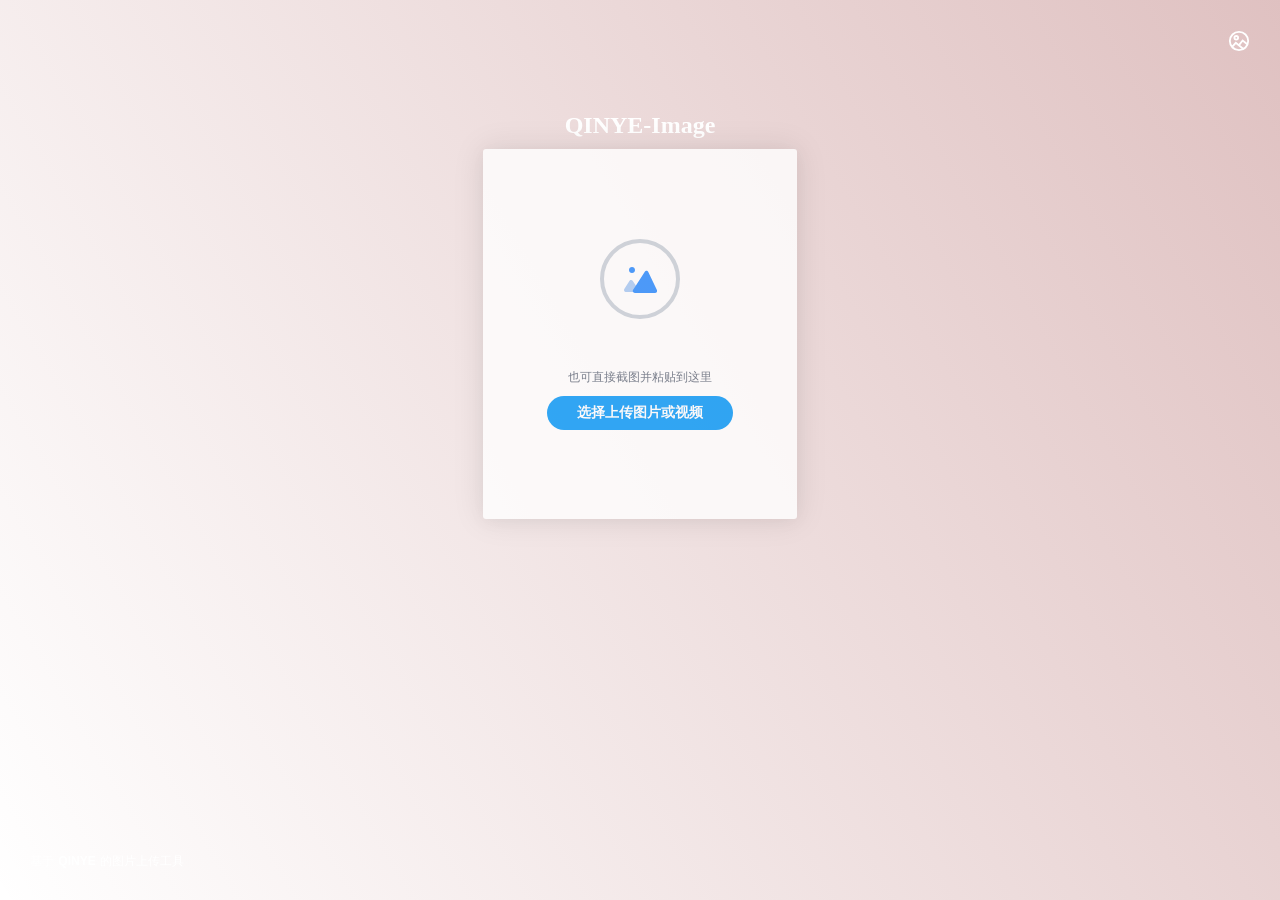
==== index.html @ 6bc7c5d6 "Update index.html" ====
<!doctype html>
<html data-n-head-ssr>
  <head>
    <script src="https://js.sentry-cdn.com/219f636ac7bde5edab2c3e16885cb535.min.js" crossorigin="anonymous"></script>
    <title>QINYE|图床</title><meta data-n-head="ssr" charset="utf-8"><meta data-n-head="ssr" name="viewport" content="width=device-width,initial-scale=1"><meta data-n-head="ssr" data-hid="description" name="description" content="QINYE的图片上传工具"><link data-n-head="ssr" rel="icon" type="image/x-icon" href="/favicon.ico"><link rel="preload" href="/_nuxt/318bf53201c4127c79fc.js" as="script"><link rel="preload" href="/_nuxt/71ef7c30e68aba4a3fc9.js" as="script"><link rel="preload" href="/_nuxt/9e35552f648a5a6a3b24.js" as="script"><link rel="preload" href="/_nuxt/fbd198cfd0f4459e2725.js" as="script"><link rel="preload" href="/_nuxt/b46e75617207ae5013d0.js" as="script"><style data-vue-ssr-id="7f914dc6:0 2998b330:0 3191d5ad:0 932a8f60:0 15da84d3:0 9e96ac5e:0 3c22903d:0 5d65cc87:0 483543ae:0">.el-pagination--small .arrow.disabled,.el-table .hidden-columns,.el-table td.is-hidden>*,.el-table th.is-hidden>*,.el-table--hidden{visibility:hidden}.el-input__suffix,.el-tree.is-dragging .el-tree-node__content *{pointer-events:none}.el-dropdown .el-dropdown-selfdefine:focus:active,.el-dropdown .el-dropdown-selfdefine:focus:not(.focusing),.el-message__closeBtn:focus,.el-message__content:focus,.el-popover:focus,.el-popover:focus:active,.el-popover__reference:focus:hover,.el-popover__reference:focus:not(.focusing),.el-rate:active,.el-rate:focus,.el-tooltip:focus:hover,.el-tooltip:focus:not(.focusing),.el-upload-list__item.is-success:active,.el-upload-list__item.is-success:not(.focusing):focus{outline-width:0}@font-face{font-family:element-icons;src:url(/_nuxt/fonts/535877f.woff) format("woff"),url(/_nuxt/fonts/732389d.ttf) format("truetype");font-weight:400;font-display:auto;font-style:normal}[class*=" el-icon-"],[class^=el-icon-]{font-family:element-icons!important;speak:none;font-style:normal;font-weight:400;font-feature-settings:normal;font-variant:normal;text-transform:none;line-height:1;vertical-align:baseline;display:inline-block;-webkit-font-smoothing:antialiased;-moz-osx-font-smoothing:grayscale}.el-icon-ice-cream-round:before{content:"\e6a0"}.el-icon-ice-cream-square:before{content:"\e6a3"}.el-icon-lollipop:before{content:"\e6a4"}.el-icon-potato-strips:before{content:"\e6a5"}.el-icon-milk-tea:before{content:"\e6a6"}.el-icon-ice-drink:before{content:"\e6a7"}.el-icon-ice-tea:before{content:"\e6a9"}.el-icon-coffee:before{content:"\e6aa"}.el-icon-orange:before{content:"\e6ab"}.el-icon-pear:before{content:"\e6ac"}.el-icon-apple:before{content:"\e6ad"}.el-icon-cherry:before{content:"\e6ae"}.el-icon-watermelon:before{content:"\e6af"}.el-icon-grape:before{content:"\e6b0"}.el-icon-refrigerator:before{content:"\e6b1"}.el-icon-goblet-square-full:before{content:"\e6b2"}.el-icon-goblet-square:before{content:"\e6b3"}.el-icon-goblet-full:before{content:"\e6b4"}.el-icon-goblet:before{content:"\e6b5"}.el-icon-cold-drink:before{content:"\e6b6"}.el-icon-coffee-cup:before{content:"\e6b8"}.el-icon-water-cup:before{content:"\e6b9"}.el-icon-hot-water:before{content:"\e6ba"}.el-icon-ice-cream:before{content:"\e6bb"}.el-icon-dessert:before{content:"\e6bc"}.el-icon-sugar:before{content:"\e6bd"}.el-icon-tableware:before{content:"\e6be"}.el-icon-burger:before{content:"\e6bf"}.el-icon-knife-fork:before{content:"\e6c1"}.el-icon-fork-spoon:before{content:"\e6c2"}.el-icon-chicken:before{content:"\e6c3"}.el-icon-food:before{content:"\e6c4"}.el-icon-dish-1:before{content:"\e6c5"}.el-icon-dish:before{content:"\e6c6"}.el-icon-moon-night:before{content:"\e6ee"}.el-icon-moon:before{content:"\e6f0"}.el-icon-cloudy-and-sunny:before{content:"\e6f1"}.el-icon-partly-cloudy:before{content:"\e6f2"}.el-icon-cloudy:before{content:"\e6f3"}.el-icon-sunny:before{content:"\e6f6"}.el-icon-sunset:before{content:"\e6f7"}.el-icon-sunrise-1:before{content:"\e6f8"}.el-icon-sunrise:before{content:"\e6f9"}.el-icon-heavy-rain:before{content:"\e6fa"}.el-icon-lightning:before{content:"\e6fb"}.el-icon-light-rain:before{content:"\e6fc"}.el-icon-wind-power:before{content:"\e6fd"}.el-icon-baseball:before{content:"\e712"}.el-icon-soccer:before{content:"\e713"}.el-icon-football:before{content:"\e715"}.el-icon-basketball:before{content:"\e716"}.el-icon-ship:before{content:"\e73f"}.el-icon-truck:before{content:"\e740"}.el-icon-bicycle:before{content:"\e741"}.el-icon-mobile-phone:before{content:"\e6d3"}.el-icon-service:before{content:"\e6d4"}.el-icon-key:before{content:"\e6e2"}.el-icon-unlock:before{content:"\e6e4"}.el-icon-lock:before{content:"\e6e5"}.el-icon-watch:before{content:"\e6fe"}.el-icon-watch-1:before{content:"\e6ff"}.el-icon-timer:before{content:"\e702"}.el-icon-alarm-clock:before{content:"\e703"}.el-icon-map-location:before{content:"\e704"}.el-icon-delete-location:before{content:"\e705"}.el-icon-add-location:before{content:"\e706"}.el-icon-location-information:before{content:"\e707"}.el-icon-location-outline:before{content:"\e708"}.el-icon-location:before{content:"\e79e"}.el-icon-place:before{content:"\e709"}.el-icon-discover:before{content:"\e70a"}.el-icon-first-aid-kit:before{content:"\e70b"}.el-icon-trophy-1:before{content:"\e70c"}.el-icon-trophy:before{content:"\e70d"}.el-icon-medal:before{content:"\e70e"}.el-icon-medal-1:before{content:"\e70f"}.el-icon-stopwatch:before{content:"\e710"}.el-icon-mic:before{content:"\e711"}.el-icon-copy-document:before{content:"\e718"}.el-icon-full-screen:before{content:"\e719"}.el-icon-switch-button:before{content:"\e71b"}.el-icon-aim:before{content:"\e71c"}.el-icon-crop:before{content:"\e71d"}.el-icon-odometer:before{content:"\e71e"}.el-icon-time:before{content:"\e71f"}.el-icon-bangzhu:before{content:"\e724"}.el-icon-close-notification:before{content:"\e726"}.el-icon-microphone:before{content:"\e727"}.el-icon-turn-off-microphone:before{content:"\e728"}.el-icon-position:before{content:"\e729"}.el-icon-postcard:before{content:"\e72a"}.el-icon-message:before{content:"\e72b"}.el-icon-chat-line-square:before{content:"\e72d"}.el-icon-chat-dot-square:before{content:"\e72e"}.el-icon-chat-dot-round:before{content:"\e72f"}.el-icon-chat-square:before{content:"\e730"}.el-icon-chat-line-round:before{content:"\e731"}.el-icon-chat-round:before{content:"\e732"}.el-icon-set-up:before{content:"\e733"}.el-icon-turn-off:before{content:"\e734"}.el-icon-open:before{content:"\e735"}.el-icon-connection:before{content:"\e736"}.el-icon-link:before{content:"\e737"}.el-icon-cpu:before{content:"\e738"}.el-icon-thumb:before{content:"\e739"}.el-icon-female:before{content:"\e73a"}.el-icon-male:before{content:"\e73b"}.el-icon-guide:before{content:"\e73c"}.el-icon-news:before{content:"\e73e"}.el-icon-price-tag:before{content:"\e744"}.el-icon-discount:before{content:"\e745"}.el-icon-wallet:before{content:"\e747"}.el-icon-coin:before{content:"\e748"}.el-icon-money:before{content:"\e749"}.el-icon-bank-card:before{content:"\e74a"}.el-icon-box:before{content:"\e74b"}.el-icon-present:before{content:"\e74c"}.el-icon-sell:before{content:"\e6d5"}.el-icon-sold-out:before{content:"\e6d6"}.el-icon-shopping-bag-2:before{content:"\e74d"}.el-icon-shopping-bag-1:before{content:"\e74e"}.el-icon-shopping-cart-2:before{content:"\e74f"}.el-icon-shopping-cart-1:before{content:"\e750"}.el-icon-shopping-cart-full:before{content:"\e751"}.el-icon-smoking:before{content:"\e752"}.el-icon-no-smoking:before{content:"\e753"}.el-icon-house:before{content:"\e754"}.el-icon-table-lamp:before{content:"\e755"}.el-icon-school:before{content:"\e756"}.el-icon-office-building:before{content:"\e757"}.el-icon-toilet-paper:before{content:"\e758"}.el-icon-notebook-2:before{content:"\e759"}.el-icon-notebook-1:before{content:"\e75a"}.el-icon-files:before{content:"\e75b"}.el-icon-collection:before{content:"\e75c"}.el-icon-receiving:before{content:"\e75d"}.el-icon-suitcase-1:before{content:"\e760"}.el-icon-suitcase:before{content:"\e761"}.el-icon-film:before{content:"\e763"}.el-icon-collection-tag:before{content:"\e765"}.el-icon-data-analysis:before{content:"\e766"}.el-icon-pie-chart:before{content:"\e767"}.el-icon-data-board:before{content:"\e768"}.el-icon-data-line:before{content:"\e76d"}.el-icon-reading:before{content:"\e769"}.el-icon-magic-stick:before{content:"\e76a"}.el-icon-coordinate:before{content:"\e76b"}.el-icon-mouse:before{content:"\e76c"}.el-icon-brush:before{content:"\e76e"}.el-icon-headset:before{content:"\e76f"}.el-icon-umbrella:before{content:"\e770"}.el-icon-scissors:before{content:"\e771"}.el-icon-mobile:before{content:"\e773"}.el-icon-attract:before{content:"\e774"}.el-icon-monitor:before{content:"\e775"}.el-icon-search:before{content:"\e778"}.el-icon-takeaway-box:before{content:"\e77a"}.el-icon-paperclip:before{content:"\e77d"}.el-icon-printer:before{content:"\e77e"}.el-icon-document-add:before{content:"\e782"}.el-icon-document:before{content:"\e785"}.el-icon-document-checked:before{content:"\e786"}.el-icon-document-copy:before{content:"\e787"}.el-icon-document-delete:before{content:"\e788"}.el-icon-document-remove:before{content:"\e789"}.el-icon-tickets:before{content:"\e78b"}.el-icon-folder-checked:before{content:"\e77f"}.el-icon-folder-delete:before{content:"\e780"}.el-icon-folder-remove:before{content:"\e781"}.el-icon-folder-add:before{content:"\e783"}.el-icon-folder-opened:before{content:"\e784"}.el-icon-folder:before{content:"\e78a"}.el-icon-edit-outline:before{content:"\e764"}.el-icon-edit:before{content:"\e78c"}.el-icon-date:before{content:"\e78e"}.el-icon-c-scale-to-original:before{content:"\e7c6"}.el-icon-view:before{content:"\e6ce"}.el-icon-loading:before{content:"\e6cf"}.el-icon-rank:before{content:"\e6d1"}.el-icon-sort-down:before{content:"\e7c4"}.el-icon-sort-up:before{content:"\e7c5"}.el-icon-sort:before{content:"\e6d2"}.el-icon-finished:before{content:"\e6cd"}.el-icon-refresh-left:before{content:"\e6c7"}.el-icon-refresh-right:before{content:"\e6c8"}.el-icon-refresh:before{content:"\e6d0"}.el-icon-video-play:before{content:"\e7c0"}.el-icon-video-pause:before{content:"\e7c1"}.el-icon-d-arrow-right:before{content:"\e6dc"}.el-icon-d-arrow-left:before{content:"\e6dd"}.el-icon-arrow-up:before{content:"\e6e1"}.el-icon-arrow-down:before{content:"\e6df"}.el-icon-arrow-right:before{content:"\e6e0"}.el-icon-arrow-left:before{content:"\e6de"}.el-icon-top-right:before{content:"\e6e7"}.el-icon-top-left:before{content:"\e6e8"}.el-icon-top:before{content:"\e6e6"}.el-icon-bottom:before{content:"\e6eb"}.el-icon-right:before{content:"\e6e9"}.el-icon-back:before{content:"\e6ea"}.el-icon-bottom-right:before{content:"\e6ec"}.el-icon-bottom-left:before{content:"\e6ed"}.el-icon-caret-top:before{content:"\e78f"}.el-icon-caret-bottom:before{content:"\e790"}.el-icon-caret-right:before{content:"\e791"}.el-icon-caret-left:before{content:"\e792"}.el-icon-d-caret:before{content:"\e79a"}.el-icon-share:before{content:"\e793"}.el-icon-menu:before{content:"\e798"}.el-icon-s-grid:before{content:"\e7a6"}.el-icon-s-check:before{content:"\e7a7"}.el-icon-s-data:before{content:"\e7a8"}.el-icon-s-opportunity:before{content:"\e7aa"}.el-icon-s-custom:before{content:"\e7ab"}.el-icon-s-claim:before{content:"\e7ad"}.el-icon-s-finance:before{content:"\e7ae"}.el-icon-s-comment:before{content:"\e7af"}.el-icon-s-flag:before{content:"\e7b0"}.el-icon-s-marketing:before{content:"\e7b1"}.el-icon-s-shop:before{content:"\e7b4"}.el-icon-s-open:before{content:"\e7b5"}.el-icon-s-management:before{content:"\e7b6"}.el-icon-s-ticket:before{content:"\e7b7"}.el-icon-s-release:before{content:"\e7b8"}.el-icon-s-home:before{content:"\e7b9"}.el-icon-s-promotion:before{content:"\e7ba"}.el-icon-s-operation:before{content:"\e7bb"}.el-icon-s-unfold:before{content:"\e7bc"}.el-icon-s-fold:before{content:"\e7a9"}.el-icon-s-platform:before{content:"\e7bd"}.el-icon-s-order:before{content:"\e7be"}.el-icon-s-cooperation:before{content:"\e7bf"}.el-icon-bell:before{content:"\e725"}.el-icon-message-solid:before{content:"\e799"}.el-icon-video-camera:before{content:"\e772"}.el-icon-video-camera-solid:before{content:"\e796"}.el-icon-camera:before{content:"\e779"}.el-icon-camera-solid:before{content:"\e79b"}.el-icon-download:before{content:"\e77c"}.el-icon-upload2:before{content:"\e77b"}.el-icon-upload:before{content:"\e7c3"}.el-icon-picture-outline-round:before{content:"\e75f"}.el-icon-picture-outline:before{content:"\e75e"}.el-icon-picture:before{content:"\e79f"}.el-icon-close:before{content:"\e6db"}.el-icon-check:before{content:"\e6da"}.el-icon-plus:before{content:"\e6d9"}.el-icon-minus:before{content:"\e6d8"}.el-icon-help:before{content:"\e73d"}.el-icon-s-help:before{content:"\e7b3"}.el-icon-circle-close:before{content:"\e78d"}.el-icon-circle-check:before{content:"\e720"}.el-icon-circle-plus-outline:before{content:"\e723"}.el-icon-remove-outline:before{content:"\e722"}.el-icon-zoom-out:before{content:"\e776"}.el-icon-zoom-in:before{content:"\e777"}.el-icon-error:before{content:"\e79d"}.el-icon-success:before{content:"\e79c"}.el-icon-circle-plus:before{content:"\e7a0"}.el-icon-remove:before{content:"\e7a2"}.el-icon-info:before{content:"\e7a1"}.el-icon-question:before{content:"\e7a4"}.el-icon-warning-outline:before{content:"\e6c9"}.el-icon-warning:before{content:"\e7a3"}.el-icon-goods:before{content:"\e7c2"}.el-icon-s-goods:before{content:"\e7b2"}.el-icon-star-off:before{content:"\e717"}.el-icon-star-on:before{content:"\e797"}.el-icon-more-outline:before{content:"\e6cc"}.el-icon-more:before{content:"\e794"}.el-icon-phone-outline:before{content:"\e6cb"}.el-icon-phone:before{content:"\e795"}.el-icon-user:before{content:"\e6e3"}.el-icon-user-solid:before{content:"\e7a5"}.el-icon-setting:before{content:"\e6ca"}.el-icon-s-tools:before{content:"\e7ac"}.el-icon-delete:before{content:"\e6d7"}.el-icon-delete-solid:before{content:"\e7c9"}.el-icon-eleme:before{content:"\e7c7"}.el-icon-platform-eleme:before{content:"\e7ca"}.el-icon-loading{-webkit-animation:rotating 2s linear infinite;animation:rotating 2s linear infinite}.el-icon--right{margin-left:5px}.el-icon--left{margin-right:5px}@-webkit-keyframes rotating{0%{-webkit-transform:rotate(0);transform:rotate(0)}to{-webkit-transform:rotate(1turn);transform:rotate(1turn)}}@keyframes rotating{0%{-webkit-transform:rotate(0);transform:rotate(0)}to{-webkit-transform:rotate(1turn);transform:rotate(1turn)}}.el-pagination{white-space:nowrap;padding:2px 5px;color:#303133;font-weight:700}.el-pagination:after,.el-pagination:before{display:table;content:""}.el-pagination:after{clear:both}.el-pagination button,.el-pagination span:not([class*=suffix]){display:inline-block;font-size:13px;min-width:35.5px;height:28px;line-height:28px;vertical-align:top;box-sizing:border-box}.el-pagination .el-input__inner{text-align:center;-moz-appearance:textfield;line-height:normal}.el-pagination .el-input__suffix{right:0;-webkit-transform:scale(.8);transform:scale(.8)}.el-pagination .el-select .el-input{width:100px;margin:0 5px}.el-pagination .el-select .el-input .el-input__inner{padding-right:25px;border-radius:3px}.el-pagination button{border:none;padding:0 6px;background:0 0}.el-pagination button:focus{outline:0}.el-pagination button:hover{color:#409eff}.el-pagination button:disabled{color:#c0c4cc;background-color:#fff;cursor:not-allowed}.el-pagination .btn-next,.el-pagination .btn-prev{background:50% no-repeat #fff;background-size:16px;cursor:pointer;margin:0;color:#303133}.el-pagination .btn-next .el-icon,.el-pagination .btn-prev .el-icon{display:block;font-size:12px;font-weight:700}.el-pagination .btn-prev{padding-right:12px}.el-pagination .btn-next{padding-left:12px}.el-pagination .el-pager li.disabled{color:#c0c4cc;cursor:not-allowed}.el-pager li,.el-pager li.btn-quicknext:hover,.el-pager li.btn-quickprev:hover{cursor:pointer}.el-pagination--small .btn-next,.el-pagination--small .btn-prev,.el-pagination--small .el-pager li,.el-pagination--small .el-pager li.btn-quicknext,.el-pagination--small .el-pager li.btn-quickprev,.el-pagination--small .el-pager li:last-child{border-color:transparent;font-size:12px;line-height:22px;height:22px;min-width:22px}.el-pagination--small .more:before,.el-pagination--small li.more:before{line-height:24px}.el-pagination--small button,.el-pagination--small span:not([class*=suffix]){height:22px;line-height:22px}.el-pagination--small .el-pagination__editor,.el-pagination--small .el-pagination__editor.el-input .el-input__inner{height:22px}.el-pagination__sizes{margin:0 10px 0 0;font-weight:400;color:#606266}.el-pagination__sizes .el-input .el-input__inner{font-size:13px;padding-left:8px}.el-pagination__sizes .el-input .el-input__inner:hover{border-color:#409eff}.el-pagination__total{margin-right:10px;font-weight:400;color:#606266}.el-pagination__jump{margin-left:24px;font-weight:400;color:#606266}.el-pagination__jump .el-input__inner{padding:0 3px}.el-pagination__rightwrapper{float:right}.el-pagination__editor{line-height:18px;padding:0 2px;height:28px;text-align:center;margin:0 2px;box-sizing:border-box;border-radius:3px}.el-pager,.el-pagination.is-background .btn-next,.el-pagination.is-background .btn-prev{padding:0}.el-pagination__editor.el-input{width:50px}.el-pagination__editor.el-input .el-input__inner{height:28px}.el-pagination__editor .el-input__inner::-webkit-inner-spin-button,.el-pagination__editor .el-input__inner::-webkit-outer-spin-button{-webkit-appearance:none;margin:0}.el-pagination.is-background .btn-next,.el-pagination.is-background .btn-prev,.el-pagination.is-background .el-pager li{margin:0 5px;background-color:#f4f4f5;color:#606266;min-width:30px;border-radius:2px}.el-pagination.is-background .btn-next.disabled,.el-pagination.is-background .btn-next:disabled,.el-pagination.is-background .btn-prev.disabled,.el-pagination.is-background .btn-prev:disabled,.el-pagination.is-background .el-pager li.disabled{color:#c0c4cc}.el-pagination.is-background .el-pager li:not(.disabled):hover{color:#409eff}.el-pagination.is-background .el-pager li:not(.disabled).active{background-color:#409eff;color:#fff}.el-dialog,.el-pager li{background:#fff;-webkit-box-sizing:border-box}.el-pagination.is-background.el-pagination--small .btn-next,.el-pagination.is-background.el-pagination--small .btn-prev,.el-pagination.is-background.el-pagination--small .el-pager li{margin:0 3px;min-width:22px}.el-pager,.el-pager li{vertical-align:top;margin:0;display:inline-block}.el-pager{-ms-user-select:none;user-select:none;list-style:none;font-size:0}.el-date-table,.el-pager,.el-table th{-webkit-user-select:none;-moz-user-select:none}.el-pager .more:before{line-height:30px}.el-pager li{padding:0 4px;font-size:13px;min-width:35.5px;height:28px;line-height:28px;box-sizing:border-box;text-align:center}.el-menu--collapse .el-menu .el-submenu,.el-menu--popup{min-width:200px}.el-pager li.btn-quicknext,.el-pager li.btn-quickprev{line-height:28px;color:#303133}.el-pager li.btn-quicknext.disabled,.el-pager li.btn-quickprev.disabled{color:#c0c4cc}.el-pager li.active+li{border-left:0}.el-pager li:hover{color:#409eff}.el-pager li.active{color:#409eff;cursor:default}@-webkit-keyframes v-modal-in{0%{opacity:0}}@-webkit-keyframes v-modal-out{to{opacity:0}}.el-dialog{position:relative;margin:0 auto 50px;border-radius:2px;box-shadow:0 1px 3px rgba(0,0,0,.3);box-sizing:border-box;width:50%}.el-dialog.is-fullscreen{width:100%;margin-top:0;margin-bottom:0;height:100%;overflow:auto}.el-dialog__wrapper{position:fixed;top:0;right:0;bottom:0;left:0;overflow:auto;margin:0}.el-dialog__header{padding:20px 20px 10px}.el-dialog__headerbtn{position:absolute;top:20px;right:20px;padding:0;background:0 0;border:none;outline:0;cursor:pointer;font-size:16px}.el-dialog__headerbtn .el-dialog__close{color:#909399}.el-dialog__headerbtn:focus .el-dialog__close,.el-dialog__headerbtn:hover .el-dialog__close{color:#409eff}.el-dialog__title{line-height:24px;font-size:18px;color:#303133}.el-dialog__body{padding:30px 20px;color:#606266;font-size:14px;word-break:break-all}.el-dialog__footer{padding:10px 20px 20px;text-align:right;box-sizing:border-box}.el-dialog--center{text-align:center}.el-dialog--center .el-dialog__body{text-align:left;text-align:initial;padding:25px 25px 30px}.el-dialog--center .el-dialog__footer{text-align:inherit}.dialog-fade-enter-active{-webkit-animation:dialog-fade-in .3s;animation:dialog-fade-in .3s}.dialog-fade-leave-active{-webkit-animation:dialog-fade-out .3s;animation:dialog-fade-out .3s}@-webkit-keyframes dialog-fade-in{0%{-webkit-transform:translate3d(0,-20px,0);transform:translate3d(0,-20px,0);opacity:0}to{-webkit-transform:translateZ(0);transform:translateZ(0);opacity:1}}@keyframes dialog-fade-in{0%{-webkit-transform:translate3d(0,-20px,0);transform:translate3d(0,-20px,0);opacity:0}to{-webkit-transform:translateZ(0);transform:translateZ(0);opacity:1}}@-webkit-keyframes dialog-fade-out{0%{-webkit-transform:translateZ(0);transform:translateZ(0);opacity:1}to{-webkit-transform:translate3d(0,-20px,0);transform:translate3d(0,-20px,0);opacity:0}}@keyframes dialog-fade-out{0%{-webkit-transform:translateZ(0);transform:translateZ(0);opacity:1}to{-webkit-transform:translate3d(0,-20px,0);transform:translate3d(0,-20px,0);opacity:0}}.el-autocomplete{position:relative;display:inline-block}.el-autocomplete-suggestion{margin:5px 0;box-shadow:0 2px 12px 0 rgba(0,0,0,.1);border-radius:4px;border:1px solid #e4e7ed;box-sizing:border-box;background-color:#fff}.el-dropdown-menu,.el-menu--collapse .el-submenu .el-menu{z-index:10;-webkit-box-shadow:0 2px 12px 0 rgba(0,0,0,.1)}.el-autocomplete-suggestion__wrap{max-height:280px;padding:10px 0;box-sizing:border-box}.el-autocomplete-suggestion__list{margin:0;padding:0}.el-autocomplete-suggestion li{padding:0 20px;margin:0;line-height:34px;cursor:pointer;color:#606266;font-size:14px;list-style:none;white-space:nowrap;overflow:hidden;text-overflow:ellipsis}.el-autocomplete-suggestion li.highlighted,.el-autocomplete-suggestion li:hover{background-color:#f5f7fa}.el-autocomplete-suggestion li.divider{margin-top:6px;border-top:1px solid #000}.el-autocomplete-suggestion li.divider:last-child{margin-bottom:-6px}.el-autocomplete-suggestion.is-loading li{text-align:center;height:100px;line-height:100px;font-size:20px;color:#999}.el-autocomplete-suggestion.is-loading li:after{display:inline-block;content:"";height:100%;vertical-align:middle}.el-autocomplete-suggestion.is-loading li:hover{background-color:#fff}.el-autocomplete-suggestion.is-loading .el-icon-loading{vertical-align:middle}.el-dropdown{display:inline-block;position:relative;color:#606266;font-size:14px}.el-dropdown .el-button-group{display:block}.el-dropdown .el-button-group .el-button{float:none}.el-dropdown .el-dropdown__caret-button{padding-left:5px;padding-right:5px;position:relative;border-left:none}.el-dropdown .el-dropdown__caret-button:before{content:"";position:absolute;display:block;width:1px;top:5px;bottom:5px;left:0;background:hsla(0,0%,100%,.5)}.el-dropdown .el-dropdown__caret-button.el-button--default:before{background:rgba(220,223,230,.5)}.el-dropdown .el-dropdown__caret-button:hover:before{top:0;bottom:0}.el-dropdown .el-dropdown__caret-button .el-dropdown__icon{padding-left:0}.el-dropdown__icon{font-size:12px;margin:0 3px}.el-dropdown-menu{position:absolute;top:0;left:0;padding:10px 0;margin:5px 0;background-color:#fff;border:1px solid #ebeef5;border-radius:4px;box-shadow:0 2px 12px 0 rgba(0,0,0,.1)}.el-dropdown-menu__item{list-style:none;line-height:36px;padding:0 20px;margin:0;font-size:14px;color:#606266;cursor:pointer;outline:0}.el-dropdown-menu__item:focus,.el-dropdown-menu__item:not(.is-disabled):hover{background-color:#ecf5ff;color:#66b1ff}.el-dropdown-menu__item i{margin-right:5px}.el-dropdown-menu__item--divided{position:relative;margin-top:6px;border-top:1px solid #ebeef5}.el-dropdown-menu__item--divided:before{content:"";height:6px;display:block;margin:0 -20px;background-color:#fff}.el-dropdown-menu__item.is-disabled{cursor:default;color:#bbb;pointer-events:none}.el-dropdown-menu--medium{padding:6px 0}.el-dropdown-menu--medium .el-dropdown-menu__item{line-height:30px;padding:0 17px;font-size:14px}.el-dropdown-menu--medium .el-dropdown-menu__item.el-dropdown-menu__item--divided{margin-top:6px}.el-dropdown-menu--medium .el-dropdown-menu__item.el-dropdown-menu__item--divided:before{height:6px;margin:0 -17px}.el-dropdown-menu--small{padding:6px 0}.el-dropdown-menu--small .el-dropdown-menu__item{line-height:27px;padding:0 15px;font-size:13px}.el-dropdown-menu--small .el-dropdown-menu__item.el-dropdown-menu__item--divided{margin-top:4px}.el-dropdown-menu--small .el-dropdown-menu__item.el-dropdown-menu__item--divided:before{height:4px;margin:0 -15px}.el-dropdown-menu--mini{padding:3px 0}.el-dropdown-menu--mini .el-dropdown-menu__item{line-height:24px;padding:0 10px;font-size:12px}.el-dropdown-menu--mini .el-dropdown-menu__item.el-dropdown-menu__item--divided{margin-top:3px}.el-dropdown-menu--mini .el-dropdown-menu__item.el-dropdown-menu__item--divided:before{height:3px;margin:0 -10px}.el-menu{border-right:1px solid #e6e6e6;list-style:none;position:relative;margin:0;padding-left:0}.el-menu,.el-menu--horizontal>.el-menu-item:not(.is-disabled):focus,.el-menu--horizontal>.el-menu-item:not(.is-disabled):hover,.el-menu--horizontal>.el-submenu .el-submenu__title:hover{background-color:#fff}.el-menu:after,.el-menu:before{display:table;content:""}.el-menu:after{clear:both}.el-menu.el-menu--horizontal{border-bottom:1px solid #e6e6e6}.el-menu--horizontal{border-right:none}.el-menu--horizontal>.el-menu-item{float:left;height:60px;line-height:60px;margin:0;border-bottom:2px solid transparent;color:#909399}.el-menu--horizontal>.el-menu-item a,.el-menu--horizontal>.el-menu-item a:hover{color:inherit}.el-menu--horizontal>.el-submenu{float:left}.el-menu--horizontal>.el-submenu:focus,.el-menu--horizontal>.el-submenu:hover{outline:0}.el-menu--horizontal>.el-submenu:focus .el-submenu__title,.el-menu--horizontal>.el-submenu:hover .el-submenu__title{color:#303133}.el-menu--horizontal>.el-submenu.is-active .el-submenu__title{border-bottom:2px solid #409eff;color:#303133}.el-menu--horizontal>.el-submenu .el-submenu__title{height:60px;line-height:60px;border-bottom:2px solid transparent;color:#909399}.el-menu--horizontal>.el-submenu .el-submenu__icon-arrow{position:static;vertical-align:middle;margin-left:8px;margin-top:-3px}.el-menu--horizontal .el-menu .el-menu-item,.el-menu--horizontal .el-menu .el-submenu__title{background-color:#fff;float:none;height:36px;line-height:36px;padding:0 10px;color:#909399}.el-menu--horizontal .el-menu .el-menu-item.is-active,.el-menu--horizontal .el-menu .el-submenu.is-active>.el-submenu__title{color:#303133}.el-menu--horizontal .el-menu-item:not(.is-disabled):focus,.el-menu--horizontal .el-menu-item:not(.is-disabled):hover{outline:0;color:#303133}.el-menu--horizontal>.el-menu-item.is-active{border-bottom:2px solid #409eff;color:#303133}.el-menu--collapse{width:64px}.el-menu--collapse>.el-menu-item [class^=el-icon-],.el-menu--collapse>.el-submenu>.el-submenu__title [class^=el-icon-]{margin:0;vertical-align:middle;width:24px;text-align:center}.el-menu--collapse>.el-menu-item .el-submenu__icon-arrow,.el-menu--collapse>.el-submenu>.el-submenu__title .el-submenu__icon-arrow{display:none}.el-menu--collapse>.el-menu-item span,.el-menu--collapse>.el-submenu>.el-submenu__title span{height:0;width:0;overflow:hidden;visibility:hidden;display:inline-block}.el-menu--collapse>.el-menu-item.is-active i{color:inherit}.el-menu--collapse .el-submenu{position:relative}.el-menu--collapse .el-submenu .el-menu{position:absolute;margin-left:5px;top:0;left:100%;border:1px solid #e4e7ed;border-radius:2px;box-shadow:0 2px 12px 0 rgba(0,0,0,.1)}.el-menu-item,.el-submenu__title{height:56px;line-height:56px;position:relative;-webkit-box-sizing:border-box;white-space:nowrap;list-style:none}.el-menu--collapse .el-submenu.is-opened>.el-submenu__title .el-submenu__icon-arrow{-webkit-transform:none;transform:none}.el-menu--popup{z-index:100;border:none;padding:5px 0;border-radius:2px;box-shadow:0 2px 12px 0 rgba(0,0,0,.1)}.el-menu--popup-bottom-start{margin-top:5px}.el-menu--popup-right-start{margin-left:5px;margin-right:5px}.el-menu-item{font-size:14px;color:#303133;padding:0 20px;cursor:pointer;-webkit-transition:border-color .3s,background-color .3s,color .3s;transition:border-color .3s,background-color .3s,color .3s;box-sizing:border-box}.el-menu-item *{vertical-align:middle}.el-menu-item i{color:#909399}.el-menu-item:focus,.el-menu-item:hover{outline:0;background-color:#ecf5ff}.el-menu-item.is-disabled{opacity:.25;cursor:not-allowed;background:0 0!important}.el-menu-item [class^=el-icon-]{margin-right:5px;width:24px;text-align:center;font-size:18px;vertical-align:middle}.el-menu-item.is-active{color:#409eff}.el-menu-item.is-active i{color:inherit}.el-submenu{list-style:none;margin:0;padding-left:0}.el-submenu__title{font-size:14px;color:#303133;padding:0 20px;cursor:pointer;-webkit-transition:border-color .3s,background-color .3s,color .3s;transition:border-color .3s,background-color .3s,color .3s;box-sizing:border-box}.el-submenu__title *{vertical-align:middle}.el-submenu__title i{color:#909399}.el-submenu__title:focus,.el-submenu__title:hover{outline:0;background-color:#ecf5ff}.el-submenu__title.is-disabled{opacity:.25;cursor:not-allowed;background:0 0!important}.el-submenu__title:hover{background-color:#ecf5ff}.el-submenu .el-menu{border:none}.el-submenu .el-menu-item{height:50px;line-height:50px;padding:0 45px;min-width:200px}.el-submenu__icon-arrow{position:absolute;top:50%;right:20px;margin-top:-7px;-webkit-transition:-webkit-transform .3s;transition:-webkit-transform .3s;transition:transform .3s;transition:transform .3s,-webkit-transform .3s;font-size:12px}.el-submenu.is-active .el-submenu__title{border-bottom-color:#409eff}.el-submenu.is-opened>.el-submenu__title .el-submenu__icon-arrow{-webkit-transform:rotate(180deg);transform:rotate(180deg)}.el-submenu.is-disabled .el-menu-item,.el-submenu.is-disabled .el-submenu__title{opacity:.25;cursor:not-allowed;background:0 0!important}.el-submenu [class^=el-icon-]{vertical-align:middle;margin-right:5px;width:24px;text-align:center;font-size:18px}.el-menu-item-group>ul{padding:0}.el-menu-item-group__title{padding:7px 0 7px 20px;line-height:normal;font-size:12px;color:#909399}.el-radio-button__inner,.el-radio-group{display:inline-block;line-height:1;vertical-align:middle}.horizontal-collapse-transition .el-submenu__title .el-submenu__icon-arrow{-webkit-transition:.2s;transition:.2s;opacity:0}.el-radio-group{font-size:0}.el-radio-button{position:relative;display:inline-block;outline:0}.el-radio-button__inner{white-space:nowrap;background:#fff;border:1px solid #dcdfe6;font-weight:500;border-left:0;color:#606266;-webkit-appearance:none;text-align:center;box-sizing:border-box;outline:0;margin:0;position:relative;cursor:pointer;-webkit-transition:all .3s cubic-bezier(.645,.045,.355,1);transition:all .3s cubic-bezier(.645,.045,.355,1);padding:12px 20px;font-size:14px;border-radius:0}.el-radio-button__inner.is-round{padding:12px 20px}.el-radio-button__inner:hover{color:#409eff}.el-radio-button__inner [class*=el-icon-]{line-height:.9}.el-radio-button__inner [class*=el-icon-]+span{margin-left:5px}.el-radio-button:first-child .el-radio-button__inner{border-left:1px solid #dcdfe6;border-radius:4px 0 0 4px;box-shadow:none!important}.el-radio-button__orig-radio{opacity:0;outline:0;position:absolute;z-index:-1}.el-radio-button__orig-radio:checked+.el-radio-button__inner{color:#fff;background-color:#409eff;border-color:#409eff;box-shadow:-1px 0 0 0 #409eff}.el-radio-button__orig-radio:disabled+.el-radio-button__inner{color:#c0c4cc;cursor:not-allowed;background-image:none;background-color:#fff;border-color:#ebeef5;box-shadow:none}.el-radio-button__orig-radio:disabled:checked+.el-radio-button__inner{background-color:#f2f6fc}.el-radio-button:last-child .el-radio-button__inner{border-radius:0 4px 4px 0}.el-popover,.el-radio-button:first-child:last-child .el-radio-button__inner{border-radius:4px}.el-radio-button--medium .el-radio-button__inner{padding:10px 20px;font-size:14px;border-radius:0}.el-radio-button--medium .el-radio-button__inner.is-round{padding:10px 20px}.el-radio-button--small .el-radio-button__inner{padding:9px 15px;font-size:12px;border-radius:0}.el-radio-button--small .el-radio-button__inner.is-round{padding:9px 15px}.el-radio-button--mini .el-radio-button__inner{padding:7px 15px;font-size:12px;border-radius:0}.el-radio-button--mini .el-radio-button__inner.is-round{padding:7px 15px}.el-radio-button:focus:not(.is-focus):not(:active):not(.is-disabled){box-shadow:0 0 2px 2px #409eff}.el-switch{display:-webkit-inline-box;display:inline-flex;-webkit-box-align:center;align-items:center;position:relative;font-size:14px;line-height:20px;height:20px;vertical-align:middle}.el-switch__core,.el-switch__label{display:inline-block;cursor:pointer}.el-switch.is-disabled .el-switch__core,.el-switch.is-disabled .el-switch__label{cursor:not-allowed}.el-switch__label{-webkit-transition:.2s;transition:.2s;height:20px;font-size:14px;font-weight:500;vertical-align:middle;color:#303133}.el-switch__label.is-active{color:#409eff}.el-switch__label--left{margin-right:10px}.el-switch__label--right{margin-left:10px}.el-switch__label *{line-height:1;font-size:14px;display:inline-block}.el-switch__input{position:absolute;width:0;height:0;opacity:0;margin:0}.el-switch__core{margin:0;position:relative;width:40px;height:20px;border:1px solid #dcdfe6;outline:0;border-radius:10px;box-sizing:border-box;background:#dcdfe6;-webkit-transition:border-color .3s,background-color .3s;transition:border-color .3s,background-color .3s;vertical-align:middle}.el-switch__core:after{content:"";position:absolute;top:1px;left:1px;border-radius:100%;-webkit-transition:all .3s;transition:all .3s;width:16px;height:16px;background-color:#fff}.el-switch.is-checked .el-switch__core{border-color:#409eff;background-color:#409eff}.el-switch.is-checked .el-switch__core:after{left:100%;margin-left:-17px}.el-switch.is-disabled{opacity:.6}.el-switch--wide .el-switch__label.el-switch__label--left span{left:10px}.el-switch--wide .el-switch__label.el-switch__label--right span{right:10px}.el-switch .label-fade-enter,.el-switch .label-fade-leave-active{opacity:0}.el-select-dropdown{position:absolute;z-index:1001;border:1px solid #e4e7ed;border-radius:4px;background-color:#fff;box-shadow:0 2px 12px 0 rgba(0,0,0,.1);box-sizing:border-box;margin:5px 0}.el-select-dropdown.is-multiple .el-select-dropdown__item.selected{color:#409eff;background-color:#fff}.el-select-dropdown.is-multiple .el-select-dropdown__item.selected.hover{background-color:#f5f7fa}.el-select-dropdown.is-multiple .el-select-dropdown__item.selected:after{position:absolute;right:20px;font-family:element-icons;content:"\e6da";font-size:12px;font-weight:700;-webkit-font-smoothing:antialiased;-moz-osx-font-smoothing:grayscale}.el-select-dropdown .el-scrollbar.is-empty .el-select-dropdown__list{padding:0}.el-select-dropdown__empty{padding:10px 0;margin:0;text-align:center;color:#999;font-size:14px}.el-select-dropdown__wrap{max-height:274px}.el-select-dropdown__list{list-style:none;padding:6px 0;margin:0;box-sizing:border-box}.el-select-dropdown__item{font-size:14px;padding:0 20px;position:relative;white-space:nowrap;overflow:hidden;text-overflow:ellipsis;color:#606266;height:34px;line-height:34px;box-sizing:border-box;cursor:pointer}.el-select-dropdown__item.is-disabled{color:#c0c4cc;cursor:not-allowed}.el-select-dropdown__item.is-disabled:hover{background-color:#fff}.el-select-dropdown__item.hover,.el-select-dropdown__item:hover{background-color:#f5f7fa}.el-select-dropdown__item.selected{color:#409eff;font-weight:700}.el-select-group{margin:0;padding:0}.el-select-group__wrap{position:relative;list-style:none;margin:0;padding:0}.el-select-group__wrap:not(:last-of-type){padding-bottom:24px}.el-select-group__wrap:not(:last-of-type):after{content:"";position:absolute;display:block;left:20px;right:20px;bottom:12px;height:1px;background:#e4e7ed}.el-select-group__title{padding-left:20px;font-size:12px;color:#909399;line-height:30px}.el-select-group .el-select-dropdown__item{padding-left:20px}.el-select{display:inline-block;position:relative}.el-select .el-select__tags>span{display:contents}.el-select:hover .el-input__inner{border-color:#c0c4cc}.el-select .el-input__inner{cursor:pointer;padding-right:35px}.el-select .el-input__inner:focus{border-color:#409eff}.el-select .el-input .el-select__caret{color:#c0c4cc;font-size:14px;-webkit-transition:-webkit-transform .3s;transition:-webkit-transform .3s;transition:transform .3s;transition:transform .3s,-webkit-transform .3s;-webkit-transform:rotate(180deg);transform:rotate(180deg);cursor:pointer}.el-select .el-input .el-select__caret.is-reverse{-webkit-transform:rotate(0);transform:rotate(0)}.el-select .el-input .el-select__caret.is-show-close{font-size:14px;text-align:center;-webkit-transform:rotate(180deg);transform:rotate(180deg);border-radius:100%;color:#c0c4cc;-webkit-transition:color .2s cubic-bezier(.645,.045,.355,1);transition:color .2s cubic-bezier(.645,.045,.355,1)}.el-select .el-input .el-select__caret.is-show-close:hover{color:#909399}.el-select .el-input.is-disabled .el-input__inner{cursor:not-allowed}.el-select .el-input.is-disabled .el-input__inner:hover{border-color:#e4e7ed}.el-select .el-input.is-focus .el-input__inner{border-color:#409eff}.el-select>.el-input{display:block}.el-select__input{border:none;outline:0;padding:0;margin-left:15px;color:#666;font-size:14px;-webkit-appearance:none;-moz-appearance:none;appearance:none;height:28px;background-color:transparent}.el-select__input.is-mini{height:14px}.el-select__close{cursor:pointer;position:absolute;top:8px;z-index:1000;right:25px;color:#c0c4cc;line-height:18px;font-size:14px}.el-select__close:hover{color:#909399}.el-select__tags{position:absolute;line-height:normal;white-space:normal;z-index:1;top:50%;-webkit-transform:translateY(-50%);transform:translateY(-50%);display:-webkit-box;display:flex;-webkit-box-align:center;align-items:center;flex-wrap:wrap}.el-select .el-tag__close{margin-top:-2px}.el-select .el-tag{box-sizing:border-box;border-color:transparent;margin:2px 0 2px 6px;background-color:#f0f2f5}.el-select .el-tag__close.el-icon-close{background-color:#c0c4cc;right:-7px;top:0;color:#fff}.el-select .el-tag__close.el-icon-close:hover{background-color:#909399}.el-table,.el-table__expanded-cell{background-color:#fff}.el-select .el-tag__close.el-icon-close:before{display:block;-webkit-transform:translateY(.5px);transform:translateY(.5px)}.el-table{position:relative;overflow:hidden;box-sizing:border-box;-webkit-box-flex:1;flex:1;width:100%;max-width:100%;font-size:14px;color:#606266}.el-table--mini,.el-table--small,.el-table__expand-icon{font-size:12px}.el-table__empty-block{min-height:60px;text-align:center;width:100%;display:-webkit-box;display:flex;-webkit-box-pack:center;justify-content:center;-webkit-box-align:center;align-items:center}.el-table__empty-text{line-height:60px;width:50%;color:#909399}.el-table__expand-column .cell{padding:0;text-align:center}.el-table__expand-icon{position:relative;cursor:pointer;color:#666;-webkit-transition:-webkit-transform .2s ease-in-out;transition:-webkit-transform .2s ease-in-out;transition:transform .2s ease-in-out;transition:transform .2s ease-in-out,-webkit-transform .2s ease-in-out;height:20px}.el-table__expand-icon--expanded{-webkit-transform:rotate(90deg);transform:rotate(90deg)}.el-table__expand-icon>.el-icon{position:absolute;left:50%;top:50%;margin-left:-5px;margin-top:-5px}.el-table__expanded-cell[class*=cell]{padding:20px 50px}.el-table__expanded-cell:hover{background-color:transparent!important}.el-table__placeholder{display:inline-block;width:20px}.el-table__append-wrapper{overflow:hidden}.el-table--fit{border-right:0;border-bottom:0}.el-table--fit td.gutter,.el-table--fit th.gutter{border-right-width:1px}.el-table--scrollable-x .el-table__body-wrapper{overflow-x:auto}.el-table--scrollable-y .el-table__body-wrapper{overflow-y:auto}.el-table thead{color:#909399;font-weight:500}.el-table thead.is-group th{background:#f5f7fa}.el-table th,.el-table tr{background-color:#fff}.el-table td,.el-table th{padding:12px 0;min-width:0;box-sizing:border-box;text-overflow:ellipsis;vertical-align:middle;position:relative;text-align:left}.el-table td.is-center,.el-table th.is-center{text-align:center}.el-table td.is-right,.el-table th.is-right{text-align:right}.el-table td.gutter,.el-table th.gutter{width:15px;border-right-width:0;border-bottom-width:0;padding:0}.el-table--medium td,.el-table--medium th{padding:10px 0}.el-table--small td,.el-table--small th{padding:8px 0}.el-table--mini td,.el-table--mini th{padding:6px 0}.el-table .cell,.el-table--border td:first-child .cell,.el-table--border th:first-child .cell{padding-left:10px}.el-table tr input[type=checkbox]{margin:0}.el-table td,.el-table th.is-leaf{border-bottom:1px solid #ebeef5}.el-table th.is-sortable{cursor:pointer}.el-table th{overflow:hidden;-ms-user-select:none;-webkit-user-select:none;-moz-user-select:none;user-select:none}.el-table th>.cell{display:inline-block;box-sizing:border-box;position:relative;vertical-align:middle;padding-left:10px;padding-right:10px;width:100%}.el-table th>.cell.highlight{color:#409eff}.el-table th.required>div:before{display:inline-block;content:"";width:8px;height:8px;border-radius:50%;background:#ff4d51;margin-right:5px;vertical-align:middle}.el-table td div{box-sizing:border-box}.el-table td.gutter{width:0}.el-table .cell{box-sizing:border-box;overflow:hidden;text-overflow:ellipsis;white-space:normal;word-break:break-all;line-height:23px;padding-right:10px}.el-table .cell.el-tooltip{white-space:nowrap;min-width:50px}.el-table--border,.el-table--group{border:1px solid #ebeef5}.el-table--border:after,.el-table--group:after,.el-table:before{content:"";position:absolute;background-color:#ebeef5;z-index:1}.el-table--border:after,.el-table--group:after{top:0;right:0;width:1px;height:100%}.el-table:before{left:0;bottom:0;width:100%;height:1px}.el-table--border{border-right:none;border-bottom:none}.el-table--border.el-loading-parent--relative{border-color:transparent}.el-table--border td,.el-table--border th,.el-table__body-wrapper .el-table--border.is-scrolling-left~.el-table__fixed{border-right:1px solid #ebeef5}.el-table--border th,.el-table--border th.gutter:last-of-type,.el-table__fixed-right-patch{border-bottom:1px solid #ebeef5}.el-table__fixed,.el-table__fixed-right{position:absolute;top:0;left:0;overflow-x:hidden;overflow-y:hidden;box-shadow:0 0 10px rgba(0,0,0,.12)}.el-table__fixed-right:before,.el-table__fixed:before{content:"";position:absolute;left:0;bottom:0;width:100%;height:1px;background-color:#ebeef5;z-index:4}.el-table__fixed-right-patch{position:absolute;top:-1px;right:0;background-color:#fff}.el-table__fixed-right{top:0;left:auto;right:0}.el-table__fixed-right .el-table__fixed-body-wrapper,.el-table__fixed-right .el-table__fixed-footer-wrapper,.el-table__fixed-right .el-table__fixed-header-wrapper{left:auto;right:0}.el-table__fixed-header-wrapper{position:absolute;left:0;top:0;z-index:3}.el-table__fixed-footer-wrapper{position:absolute;left:0;bottom:0;z-index:3}.el-table__fixed-footer-wrapper tbody td{border-top:1px solid #ebeef5;background-color:#f5f7fa;color:#606266}.el-table__fixed-body-wrapper{position:absolute;left:0;top:37px;overflow:hidden;z-index:3}.el-table__body-wrapper,.el-table__footer-wrapper,.el-table__header-wrapper{width:100%}.el-table__footer-wrapper{margin-top:-1px}.el-table__footer-wrapper td{border-top:1px solid #ebeef5}.el-table__body,.el-table__footer,.el-table__header{table-layout:fixed;border-collapse:separate}.el-table__footer-wrapper,.el-table__header-wrapper{overflow:hidden}.el-table__footer-wrapper tbody td,.el-table__header-wrapper tbody td{background-color:#f5f7fa;color:#606266}.el-table__body-wrapper{overflow:hidden;position:relative}.el-table__body-wrapper.is-scrolling-left~.el-table__fixed,.el-table__body-wrapper.is-scrolling-none~.el-table__fixed,.el-table__body-wrapper.is-scrolling-none~.el-table__fixed-right,.el-table__body-wrapper.is-scrolling-right~.el-table__fixed-right{box-shadow:none}.el-picker-panel,.el-table-filter{-webkit-box-shadow:0 2px 12px 0 rgba(0,0,0,.1)}.el-table__body-wrapper .el-table--border.is-scrolling-right~.el-table__fixed-right{border-left:1px solid #ebeef5}.el-table .caret-wrapper{display:-webkit-inline-box;display:inline-flex;-webkit-box-orient:vertical;-webkit-box-direction:normal;flex-direction:column;-webkit-box-align:center;align-items:center;height:34px;width:24px;vertical-align:middle;cursor:pointer;overflow:visible;overflow:initial;position:relative}.el-table .sort-caret{width:0;height:0;border:5px solid transparent;position:absolute;left:7px}.el-table .sort-caret.ascending{border-bottom-color:#c0c4cc;top:5px}.el-table .sort-caret.descending{border-top-color:#c0c4cc;bottom:7px}.el-table .ascending .sort-caret.ascending{border-bottom-color:#409eff}.el-table .descending .sort-caret.descending{border-top-color:#409eff}.el-table .hidden-columns{position:absolute;z-index:-1}.el-table--striped .el-table__body tr.el-table__row--striped td{background:#fafafa}.el-table--striped .el-table__body tr.el-table__row--striped.current-row td{background-color:#ecf5ff}.el-table__body tr.hover-row.current-row>td,.el-table__body tr.hover-row.el-table__row--striped.current-row>td,.el-table__body tr.hover-row.el-table__row--striped>td,.el-table__body tr.hover-row>td{background-color:#f5f7fa}.el-table__body tr.current-row>td{background-color:#ecf5ff}.el-table__column-resize-proxy{position:absolute;left:200px;top:0;bottom:0;width:0;border-left:1px solid #ebeef5;z-index:10}.el-table__column-filter-trigger{display:inline-block;line-height:34px;cursor:pointer}.el-table__column-filter-trigger i{color:#909399;font-size:12px;-webkit-transform:scale(.75);transform:scale(.75)}.el-table--enable-row-transition .el-table__body td{-webkit-transition:background-color .25s ease;transition:background-color .25s ease}.el-table--enable-row-hover .el-table__body tr:hover>td{background-color:#f5f7fa}.el-table--fluid-height .el-table__fixed,.el-table--fluid-height .el-table__fixed-right{bottom:0;overflow:hidden}.el-table [class*=el-table__row--level] .el-table__expand-icon{display:inline-block;width:20px;line-height:20px;height:20px;text-align:center;margin-right:3px}.el-table-column--selection .cell{padding-left:14px;padding-right:14px}.el-table-filter{border:1px solid #ebeef5;border-radius:2px;background-color:#fff;box-shadow:0 2px 12px 0 rgba(0,0,0,.1);box-sizing:border-box;margin:2px 0}.el-date-table td,.el-date-table td div{height:30px;-webkit-box-sizing:border-box}.el-table-filter__list{padding:5px 0;margin:0;list-style:none;min-width:100px}.el-table-filter__list-item{line-height:36px;padding:0 10px;cursor:pointer;font-size:14px}.el-table-filter__list-item:hover{background-color:#ecf5ff;color:#66b1ff}.el-table-filter__list-item.is-active{background-color:#409eff;color:#fff}.el-table-filter__content{min-width:100px}.el-table-filter__bottom{border-top:1px solid #ebeef5;padding:8px}.el-table-filter__bottom button{background:0 0;border:none;color:#606266;cursor:pointer;font-size:13px;padding:0 3px}.el-date-table td.in-range div,.el-date-table td.in-range div:hover,.el-date-table.is-week-mode .el-date-table__row.current div,.el-date-table.is-week-mode .el-date-table__row:hover div{background-color:#f2f6fc}.el-table-filter__bottom button:hover{color:#409eff}.el-table-filter__bottom button:focus{outline:0}.el-table-filter__bottom button.is-disabled{color:#c0c4cc;cursor:not-allowed}.el-table-filter__wrap{max-height:280px}.el-table-filter__checkbox-group{padding:10px}.el-table-filter__checkbox-group label.el-checkbox{display:block;margin-right:5px;margin-bottom:8px;margin-left:5px}.el-table-filter__checkbox-group .el-checkbox:last-child{margin-bottom:0}.el-date-table{font-size:12px;-ms-user-select:none;-webkit-user-select:none;-moz-user-select:none;user-select:none}.el-date-table.is-week-mode .el-date-table__row:hover td.available:hover{color:#606266}.el-date-table.is-week-mode .el-date-table__row:hover td:first-child div{margin-left:5px;border-top-left-radius:15px;border-bottom-left-radius:15px}.el-date-table.is-week-mode .el-date-table__row:hover td:last-child div{margin-right:5px;border-top-right-radius:15px;border-bottom-right-radius:15px}.el-date-table td{width:32px;padding:4px 0;box-sizing:border-box;text-align:center;cursor:pointer;position:relative}.el-date-table td div{padding:3px 0;box-sizing:border-box}.el-date-table td span{width:24px;height:24px;display:block;margin:0 auto;line-height:24px;position:absolute;left:50%;-webkit-transform:translateX(-50%);transform:translateX(-50%);border-radius:50%}.el-date-table td.next-month,.el-date-table td.prev-month{color:#c0c4cc}.el-date-table td.today{position:relative}.el-date-table td.today span{color:#409eff;font-weight:700}.el-date-table td.today.end-date span,.el-date-table td.today.start-date span{color:#fff}.el-date-table td.available:hover{color:#409eff}.el-date-table td.current:not(.disabled) span{color:#fff;background-color:#409eff}.el-date-table td.end-date div,.el-date-table td.start-date div{color:#fff}.el-date-table td.end-date span,.el-date-table td.start-date span{background-color:#409eff}.el-date-table td.start-date div{margin-left:5px;border-top-left-radius:15px;border-bottom-left-radius:15px}.el-date-table td.end-date div{margin-right:5px;border-top-right-radius:15px;border-bottom-right-radius:15px}.el-date-table td.disabled div{background-color:#f5f7fa;opacity:1;cursor:not-allowed;color:#c0c4cc}.el-date-table td.selected div{margin-left:5px;margin-right:5px;background-color:#f2f6fc;border-radius:15px}.el-date-table td.selected div:hover{background-color:#f2f6fc}.el-date-table td.selected span{background-color:#409eff;color:#fff;border-radius:15px}.el-date-table td.week{font-size:80%;color:#606266}.el-month-table,.el-year-table{font-size:12px;border-collapse:collapse}.el-date-table th{padding:5px;color:#606266;font-weight:400;border-bottom:1px solid #ebeef5}.el-month-table{margin:-1px}.el-month-table td{text-align:center;padding:8px 0;cursor:pointer}.el-month-table td div{height:48px;padding:6px 0;box-sizing:border-box}.el-month-table td.today .cell{color:#409eff;font-weight:700}.el-month-table td.today.end-date .cell,.el-month-table td.today.start-date .cell{color:#fff}.el-month-table td.disabled .cell{background-color:#f5f7fa;cursor:not-allowed;color:#c0c4cc}.el-month-table td.disabled .cell:hover{color:#c0c4cc}.el-month-table td .cell{width:60px;height:36px;display:block;line-height:36px;color:#606266;margin:0 auto;border-radius:18px}.el-month-table td .cell:hover{color:#409eff}.el-month-table td.in-range div,.el-month-table td.in-range div:hover{background-color:#f2f6fc}.el-month-table td.end-date div,.el-month-table td.start-date div{color:#fff}.el-month-table td.end-date .cell,.el-month-table td.start-date .cell{color:#fff;background-color:#409eff}.el-month-table td.start-date div{border-top-left-radius:24px;border-bottom-left-radius:24px}.el-month-table td.end-date div{border-top-right-radius:24px;border-bottom-right-radius:24px}.el-month-table td.current:not(.disabled) .cell{color:#409eff}.el-year-table{margin:-1px}.el-year-table .el-icon{color:#303133}.el-year-table td{text-align:center;padding:20px 3px;cursor:pointer}.el-year-table td.today .cell{color:#409eff;font-weight:700}.el-year-table td.disabled .cell{background-color:#f5f7fa;cursor:not-allowed;color:#c0c4cc}.el-year-table td.disabled .cell:hover{color:#c0c4cc}.el-year-table td .cell{width:48px;height:32px;display:block;line-height:32px;color:#606266;margin:0 auto}.el-year-table td .cell:hover,.el-year-table td.current:not(.disabled) .cell{color:#409eff}.el-date-range-picker{width:646px}.el-date-range-picker.has-sidebar{width:756px}.el-date-range-picker table{table-layout:fixed;width:100%}.el-date-range-picker .el-picker-panel__body{min-width:513px}.el-date-range-picker .el-picker-panel__content{margin:0}.el-date-range-picker__header{position:relative;text-align:center;height:28px}.el-date-range-picker__header [class*=arrow-left]{float:left}.el-date-range-picker__header [class*=arrow-right]{float:right}.el-date-range-picker__header div{font-size:16px;font-weight:500;margin-right:50px}.el-date-range-picker__content{float:left;width:50%;box-sizing:border-box;margin:0;padding:16px}.el-date-range-picker__content.is-left{border-right:1px solid #e4e4e4}.el-date-range-picker__content .el-date-range-picker__header div{margin-left:50px;margin-right:50px}.el-date-range-picker__editors-wrap{box-sizing:border-box;display:table-cell}.el-date-range-picker__editors-wrap.is-right{text-align:right}.el-date-range-picker__time-header{position:relative;border-bottom:1px solid #e4e4e4;font-size:12px;padding:8px 5px 5px;display:table;width:100%;box-sizing:border-box}.el-date-range-picker__time-header>.el-icon-arrow-right{font-size:20px;vertical-align:middle;display:table-cell;color:#303133}.el-date-range-picker__time-picker-wrap{position:relative;display:table-cell;padding:0 5px}.el-date-range-picker__time-picker-wrap .el-picker-panel{position:absolute;top:13px;right:0;z-index:1;background:#fff}.el-date-picker{width:322px}.el-date-picker.has-sidebar.has-time{width:434px}.el-date-picker.has-sidebar{width:438px}.el-date-picker.has-time .el-picker-panel__body-wrapper{position:relative}.el-date-picker .el-picker-panel__content{width:292px}.el-date-picker table{table-layout:fixed;width:100%}.el-date-picker__editor-wrap{position:relative;display:table-cell;padding:0 5px}.el-date-picker__time-header{position:relative;border-bottom:1px solid #e4e4e4;font-size:12px;padding:8px 5px 5px;display:table;width:100%;box-sizing:border-box}.el-date-picker__header{margin:12px;text-align:center}.el-date-picker__header--bordered{margin-bottom:0;padding-bottom:12px;border-bottom:1px solid #ebeef5}.el-date-picker__header--bordered+.el-picker-panel__content{margin-top:0}.el-date-picker__header-label{font-size:16px;font-weight:500;padding:0 5px;line-height:22px;text-align:center;cursor:pointer;color:#606266}.el-date-picker__header-label.active,.el-date-picker__header-label:hover{color:#409eff}.el-date-picker__prev-btn{float:left}.el-date-picker__next-btn{float:right}.el-date-picker__time-wrap{padding:10px;text-align:center}.el-date-picker__time-label{float:left;cursor:pointer;line-height:30px;margin-left:10px}.time-select{margin:5px 0;min-width:0}.time-select .el-picker-panel__content{max-height:200px;margin:0}.time-select-item{padding:8px 10px;font-size:14px;line-height:20px}.time-select-item.selected:not(.disabled){color:#409eff;font-weight:700}.time-select-item.disabled{color:#e4e7ed;cursor:not-allowed}.time-select-item:hover{background-color:#f5f7fa;font-weight:700;cursor:pointer}.el-date-editor{position:relative;display:inline-block;text-align:left}.el-date-editor.el-input,.el-date-editor.el-input__inner{width:220px}.el-date-editor--monthrange.el-input,.el-date-editor--monthrange.el-input__inner{width:300px}.el-date-editor--daterange.el-input,.el-date-editor--daterange.el-input__inner,.el-date-editor--timerange.el-input,.el-date-editor--timerange.el-input__inner{width:350px}.el-date-editor--datetimerange.el-input,.el-date-editor--datetimerange.el-input__inner{width:400px}.el-date-editor--dates .el-input__inner{text-overflow:ellipsis;white-space:nowrap}.el-date-editor .el-icon-circle-close{cursor:pointer}.el-date-editor .el-range__icon{font-size:14px;margin-left:-5px;color:#c0c4cc;float:left;line-height:32px}.el-date-editor .el-range-input,.el-date-editor .el-range-separator{height:100%;margin:0;text-align:center;display:inline-block;font-size:14px}.el-date-editor .el-range-input{-webkit-appearance:none;-moz-appearance:none;appearance:none;border:none;outline:0;padding:0;width:39%;color:#606266}.el-date-editor .el-range-input::-webkit-input-placeholder{color:#c0c4cc}.el-date-editor .el-range-input:-ms-input-placeholder{color:#c0c4cc}.el-date-editor .el-range-input::-ms-input-placeholder{color:#c0c4cc}.el-date-editor .el-range-input::-moz-placeholder{color:#c0c4cc}.el-date-editor .el-range-input::placeholder{color:#c0c4cc}.el-date-editor .el-range-separator{padding:0 5px;line-height:32px;width:5%;color:#303133}.el-date-editor .el-range__close-icon{font-size:14px;color:#c0c4cc;width:25px;display:inline-block;float:right;line-height:32px}.el-range-editor.el-input__inner{display:-webkit-inline-box;display:inline-flex;-webkit-box-align:center;align-items:center;padding:3px 10px}.el-range-editor .el-range-input{line-height:1}.el-range-editor.is-active,.el-range-editor.is-active:hover{border-color:#409eff}.el-range-editor--medium.el-input__inner{height:36px}.el-range-editor--medium .el-range-separator{line-height:28px;font-size:14px}.el-range-editor--medium .el-range-input{font-size:14px}.el-range-editor--medium .el-range__close-icon,.el-range-editor--medium .el-range__icon{line-height:28px}.el-range-editor--small.el-input__inner{height:32px}.el-range-editor--small .el-range-separator{line-height:24px;font-size:13px}.el-range-editor--small .el-range-input{font-size:13px}.el-range-editor--small .el-range__close-icon,.el-range-editor--small .el-range__icon{line-height:24px}.el-range-editor--mini.el-input__inner{height:28px}.el-range-editor--mini .el-range-separator{line-height:20px;font-size:12px}.el-range-editor--mini .el-range-input{font-size:12px}.el-range-editor--mini .el-range__close-icon,.el-range-editor--mini .el-range__icon{line-height:20px}.el-range-editor.is-disabled{background-color:#f5f7fa;border-color:#e4e7ed;color:#c0c4cc;cursor:not-allowed}.el-range-editor.is-disabled:focus,.el-range-editor.is-disabled:hover{border-color:#e4e7ed}.el-range-editor.is-disabled input{background-color:#f5f7fa;color:#c0c4cc;cursor:not-allowed}.el-range-editor.is-disabled input::-webkit-input-placeholder{color:#c0c4cc}.el-range-editor.is-disabled input:-ms-input-placeholder{color:#c0c4cc}.el-range-editor.is-disabled input::-ms-input-placeholder{color:#c0c4cc}.el-range-editor.is-disabled input::-moz-placeholder{color:#c0c4cc}.el-range-editor.is-disabled input::placeholder{color:#c0c4cc}.el-range-editor.is-disabled .el-range-separator{color:#c0c4cc}.el-picker-panel{color:#606266;border:1px solid #e4e7ed;box-shadow:0 2px 12px 0 rgba(0,0,0,.1);background:#fff;border-radius:4px;line-height:30px;margin:5px 0}.el-popover,.el-time-panel{-webkit-box-shadow:0 2px 12px 0 rgba(0,0,0,.1)}.el-picker-panel__body-wrapper:after,.el-picker-panel__body:after{content:"";display:table;clear:both}.el-picker-panel__content{position:relative;margin:15px}.el-picker-panel__footer{border-top:1px solid #e4e4e4;padding:4px;text-align:right;background-color:#fff;position:relative;font-size:0}.el-picker-panel__shortcut{display:block;width:100%;border:0;background-color:transparent;line-height:28px;font-size:14px;color:#606266;padding-left:12px;text-align:left;outline:0;cursor:pointer}.el-picker-panel__shortcut:hover{color:#409eff}.el-picker-panel__shortcut.active{background-color:#e6f1fe;color:#409eff}.el-picker-panel__btn{border:1px solid #dcdcdc;color:#333;line-height:24px;border-radius:2px;padding:0 20px;cursor:pointer;background-color:transparent;outline:0;font-size:12px}.el-picker-panel__btn[disabled]{color:#ccc;cursor:not-allowed}.el-picker-panel__icon-btn{font-size:12px;color:#303133;border:0;background:0 0;cursor:pointer;outline:0;margin-top:8px}.el-picker-panel__icon-btn:hover{color:#409eff}.el-picker-panel__icon-btn.is-disabled{color:#bbb}.el-picker-panel__icon-btn.is-disabled:hover{cursor:not-allowed}.el-picker-panel__link-btn{vertical-align:middle}.el-picker-panel [slot=sidebar],.el-picker-panel__sidebar{position:absolute;top:0;bottom:0;width:110px;border-right:1px solid #e4e4e4;box-sizing:border-box;padding-top:6px;background-color:#fff;overflow:auto}.el-picker-panel [slot=sidebar]+.el-picker-panel__body,.el-picker-panel__sidebar+.el-picker-panel__body{margin-left:110px}.el-time-spinner.has-seconds .el-time-spinner__wrapper{width:33.3%}.el-time-spinner__wrapper{max-height:190px;overflow:auto;display:inline-block;width:50%;vertical-align:top;position:relative}.el-time-spinner__wrapper .el-scrollbar__wrap:not(.el-scrollbar__wrap--hidden-default){padding-bottom:15px}.el-time-spinner__input.el-input .el-input__inner,.el-time-spinner__list{padding:0;text-align:center}.el-time-spinner__wrapper.is-arrow{box-sizing:border-box;text-align:center;overflow:hidden}.el-time-spinner__wrapper.is-arrow .el-time-spinner__list{-webkit-transform:translateY(-32px);transform:translateY(-32px)}.el-time-spinner__wrapper.is-arrow .el-time-spinner__item:hover:not(.disabled):not(.active){background:#fff;cursor:default}.el-time-spinner__arrow{font-size:12px;color:#909399;position:absolute;left:0;width:100%;z-index:1;text-align:center;height:30px;line-height:30px;cursor:pointer}.el-time-spinner__arrow:hover{color:#409eff}.el-time-spinner__arrow.el-icon-arrow-up{top:10px}.el-time-spinner__arrow.el-icon-arrow-down{bottom:10px}.el-time-spinner__input.el-input{width:70%}.el-time-spinner__list{margin:0;list-style:none}.el-time-spinner__list:after,.el-time-spinner__list:before{content:"";display:block;width:100%;height:80px}.el-time-spinner__item{height:32px;line-height:32px;font-size:12px;color:#606266}.el-time-spinner__item:hover:not(.disabled):not(.active){background:#f5f7fa;cursor:pointer}.el-time-spinner__item.active:not(.disabled){color:#303133;font-weight:700}.el-time-spinner__item.disabled{color:#c0c4cc;cursor:not-allowed}.el-time-panel{margin:5px 0;border:1px solid #e4e7ed;background-color:#fff;box-shadow:0 2px 12px 0 rgba(0,0,0,.1);border-radius:2px;position:absolute;width:180px;left:0;z-index:1000;user-select:none;box-sizing:content-box}.el-slider__button,.el-slider__button-wrapper,.el-time-panel{-webkit-user-select:none;-moz-user-select:none;-ms-user-select:none}.el-time-panel__content{font-size:0;position:relative;overflow:hidden}.el-time-panel__content:after,.el-time-panel__content:before{content:"";top:50%;position:absolute;margin-top:-15px;height:32px;z-index:-1;left:0;right:0;box-sizing:border-box;padding-top:6px;text-align:left;border-top:1px solid #e4e7ed;border-bottom:1px solid #e4e7ed}.el-time-panel__content:after{left:50%;margin-left:12%;margin-right:12%}.el-time-panel__content:before{padding-left:50%;margin-right:12%;margin-left:12%}.el-time-panel__content.has-seconds:after{left:66.66667%}.el-time-panel__content.has-seconds:before{padding-left:33.33333%}.el-time-panel__footer{border-top:1px solid #e4e4e4;padding:4px;height:36px;line-height:25px;text-align:right;box-sizing:border-box}.el-time-panel__btn{border:none;line-height:28px;padding:0 5px;margin:0 5px;cursor:pointer;background-color:transparent;outline:0;font-size:12px;color:#303133}.el-time-panel__btn.confirm{font-weight:800;color:#409eff}.el-time-range-picker{width:354px;overflow:visible}.el-time-range-picker__content{position:relative;text-align:center;padding:10px}.el-time-range-picker__cell{box-sizing:border-box;margin:0;padding:4px 7px 7px;width:50%;display:inline-block}.el-time-range-picker__header{margin-bottom:5px;text-align:center;font-size:14px}.el-time-range-picker__body{border-radius:2px;border:1px solid #e4e7ed}.el-popover{position:absolute;background:#fff;min-width:150px;border:1px solid #ebeef5;padding:12px;z-index:2000;color:#606266;line-height:1.4;text-align:justify;font-size:14px;box-shadow:0 2px 12px 0 rgba(0,0,0,.1);word-break:break-all}.el-popover--plain{padding:18px 20px}.el-popover__title{color:#303133;font-size:16px;line-height:1;margin-bottom:12px}.v-modal-enter{-webkit-animation:v-modal-in .2s ease;animation:v-modal-in .2s ease}.v-modal-leave{-webkit-animation:v-modal-out .2s ease forwards;animation:v-modal-out .2s ease forwards}@keyframes v-modal-in{0%{opacity:0}}@keyframes v-modal-out{to{opacity:0}}.v-modal{position:fixed;left:0;top:0;width:100%;height:100%;opacity:.5;background:#000}.el-popup-parent--hidden{overflow:hidden}.el-message-box{display:inline-block;width:420px;padding-bottom:10px;vertical-align:middle;background-color:#fff;border-radius:4px;border:1px solid #ebeef5;font-size:18px;box-shadow:0 2px 12px 0 rgba(0,0,0,.1);text-align:left;overflow:hidden;-webkit-backface-visibility:hidden;backface-visibility:hidden}.el-message-box__wrapper{position:fixed;top:0;bottom:0;left:0;right:0;text-align:center}.el-message-box__wrapper:after{content:"";display:inline-block;height:100%;width:0;vertical-align:middle}.el-message-box__header{position:relative;padding:15px 15px 10px}.el-message-box__title{padding-left:0;margin-bottom:0;font-size:18px;line-height:1;color:#303133}.el-message-box__headerbtn{position:absolute;top:15px;right:15px;padding:0;border:none;outline:0;background:0 0;font-size:16px;cursor:pointer}.el-form-item.is-error .el-input__inner,.el-form-item.is-error .el-input__inner:focus,.el-form-item.is-error .el-textarea__inner,.el-form-item.is-error .el-textarea__inner:focus,.el-message-box__input input.invalid,.el-message-box__input input.invalid:focus{border-color:#f56c6c}.el-message-box__headerbtn .el-message-box__close{color:#909399}.el-message-box__headerbtn:focus .el-message-box__close,.el-message-box__headerbtn:hover .el-message-box__close{color:#409eff}.el-message-box__content{padding:10px 15px;color:#606266;font-size:14px}.el-message-box__container{position:relative}.el-message-box__input{padding-top:15px}.el-message-box__status{position:absolute;top:50%;-webkit-transform:translateY(-50%);transform:translateY(-50%);font-size:24px!important}.el-message-box__status:before{padding-left:1px}.el-message-box__status+.el-message-box__message{padding-left:36px;padding-right:12px}.el-message-box__status.el-icon-success{color:#67c23a}.el-message-box__status.el-icon-info{color:#909399}.el-message-box__status.el-icon-warning{color:#e6a23c}.el-message-box__status.el-icon-error{color:#f56c6c}.el-message-box__message{margin:0}.el-message-box__message p{margin:0;line-height:24px}.el-message-box__errormsg{color:#f56c6c;font-size:12px;min-height:18px;margin-top:2px}.el-message-box__btns{padding:5px 15px 0;text-align:right}.el-message-box__btns button:nth-child(2){margin-left:10px}.el-message-box__btns-reverse{-webkit-box-orient:horizontal;-webkit-box-direction:reverse;flex-direction:row-reverse}.el-message-box--center{padding-bottom:30px}.el-message-box--center .el-message-box__header{padding-top:30px}.el-message-box--center .el-message-box__title{position:relative;display:-webkit-box;display:flex;-webkit-box-align:center;align-items:center;-webkit-box-pack:center;justify-content:center}.el-message-box--center .el-message-box__status{position:relative;top:auto;padding-right:5px;text-align:center;-webkit-transform:translateY(-1px);transform:translateY(-1px)}.el-message-box--center .el-message-box__message{margin-left:0}.el-message-box--center .el-message-box__btns,.el-message-box--center .el-message-box__content{text-align:center}.el-message-box--center .el-message-box__content{padding-left:27px;padding-right:27px}.msgbox-fade-enter-active{-webkit-animation:msgbox-fade-in .3s;animation:msgbox-fade-in .3s}.msgbox-fade-leave-active{-webkit-animation:msgbox-fade-out .3s;animation:msgbox-fade-out .3s}@-webkit-keyframes msgbox-fade-in{0%{-webkit-transform:translate3d(0,-20px,0);transform:translate3d(0,-20px,0);opacity:0}to{-webkit-transform:translateZ(0);transform:translateZ(0);opacity:1}}@keyframes msgbox-fade-in{0%{-webkit-transform:translate3d(0,-20px,0);transform:translate3d(0,-20px,0);opacity:0}to{-webkit-transform:translateZ(0);transform:translateZ(0);opacity:1}}@-webkit-keyframes msgbox-fade-out{0%{-webkit-transform:translateZ(0);transform:translateZ(0);opacity:1}to{-webkit-transform:translate3d(0,-20px,0);transform:translate3d(0,-20px,0);opacity:0}}@keyframes msgbox-fade-out{0%{-webkit-transform:translateZ(0);transform:translateZ(0);opacity:1}to{-webkit-transform:translate3d(0,-20px,0);transform:translate3d(0,-20px,0);opacity:0}}.el-breadcrumb{font-size:14px;line-height:1}.el-breadcrumb:after,.el-breadcrumb:before{display:table;content:""}.el-breadcrumb:after{clear:both}.el-breadcrumb__separator{margin:0 9px;font-weight:700;color:#c0c4cc}.el-breadcrumb__separator[class*=icon]{margin:0 6px;font-weight:400}.el-breadcrumb__item{float:left}.el-breadcrumb__inner{color:#606266}.el-breadcrumb__inner a,.el-breadcrumb__inner.is-link{font-weight:700;text-decoration:none;-webkit-transition:color .2s cubic-bezier(.645,.045,.355,1);transition:color .2s cubic-bezier(.645,.045,.355,1);color:#303133}.el-breadcrumb__inner a:hover,.el-breadcrumb__inner.is-link:hover{color:#409eff;cursor:pointer}.el-breadcrumb__item:last-child .el-breadcrumb__inner,.el-breadcrumb__item:last-child .el-breadcrumb__inner a,.el-breadcrumb__item:last-child .el-breadcrumb__inner a:hover,.el-breadcrumb__item:last-child .el-breadcrumb__inner:hover{font-weight:400;color:#606266;cursor:text}.el-breadcrumb__item:last-child .el-breadcrumb__separator{display:none}.el-form--label-left .el-form-item__label{text-align:left}.el-form--label-top .el-form-item__label{float:none;display:inline-block;text-align:left;padding:0 0 10px}.el-form--inline .el-form-item{display:inline-block;margin-right:10px;vertical-align:top}.el-form--inline .el-form-item__label{float:none;display:inline-block}.el-form--inline .el-form-item__content{display:inline-block;vertical-align:top}.el-form--inline.el-form--label-top .el-form-item__content{display:block}.el-form-item{margin-bottom:22px}.el-form-item:after,.el-form-item:before{display:table;content:""}.el-form-item:after{clear:both}.el-form-item .el-form-item{margin-bottom:0}.el-form-item--mini.el-form-item,.el-form-item--small.el-form-item{margin-bottom:18px}.el-form-item .el-input__validateIcon{display:none}.el-form-item--medium .el-form-item__content,.el-form-item--medium .el-form-item__label{line-height:36px}.el-form-item--small .el-form-item__content,.el-form-item--small .el-form-item__label{line-height:32px}.el-form-item--small .el-form-item__error{padding-top:2px}.el-form-item--mini .el-form-item__content,.el-form-item--mini .el-form-item__label{line-height:28px}.el-form-item--mini .el-form-item__error{padding-top:1px}.el-form-item__label-wrap{float:left}.el-form-item__label-wrap .el-form-item__label{display:inline-block;float:none}.el-form-item__label{text-align:right;vertical-align:middle;float:left;font-size:14px;color:#606266;line-height:40px;padding:0 12px 0 0;box-sizing:border-box}.el-form-item__content{line-height:40px;position:relative;font-size:14px}.el-form-item__content:after,.el-form-item__content:before{display:table;content:""}.el-form-item__content:after{clear:both}.el-form-item__content .el-input-group{vertical-align:top}.el-form-item__error{color:#f56c6c;font-size:12px;line-height:1;padding-top:4px;position:absolute;top:100%;left:0}.el-form-item__error--inline{position:relative;top:auto;left:auto;display:inline-block;margin-left:10px}.el-form-item.is-required:not(.is-no-asterisk) .el-form-item__label-wrap>.el-form-item__label:before,.el-form-item.is-required:not(.is-no-asterisk)>.el-form-item__label:before{content:"*";color:#f56c6c;margin-right:4px}.el-form-item.is-error .el-input-group__append .el-input__inner,.el-form-item.is-error .el-input-group__prepend .el-input__inner{border-color:transparent}.el-form-item.is-error .el-input__validateIcon{color:#f56c6c}.el-form-item--feedback .el-input__validateIcon{display:inline-block}.el-tabs__header{padding:0;position:relative;margin:0 0 15px}.el-tabs__active-bar{position:absolute;bottom:0;left:0;height:2px;background-color:#409eff;z-index:1;-webkit-transition:-webkit-transform .3s cubic-bezier(.645,.045,.355,1);transition:-webkit-transform .3s cubic-bezier(.645,.045,.355,1);transition:transform .3s cubic-bezier(.645,.045,.355,1);transition:transform .3s cubic-bezier(.645,.045,.355,1),-webkit-transform .3s cubic-bezier(.645,.045,.355,1);list-style:none}.el-tabs__new-tab{float:right;border:1px solid #d3dce6;height:18px;width:18px;line-height:18px;margin:12px 0 9px 10px;border-radius:3px;text-align:center;font-size:12px;color:#d3dce6;cursor:pointer;-webkit-transition:all .15s;transition:all .15s}.el-collapse-item__arrow,.el-tabs__nav{-webkit-transition:-webkit-transform .3s}.el-tabs__new-tab .el-icon-plus{-webkit-transform:scale(.8);transform:scale(.8)}.el-tabs__new-tab:hover{color:#409eff}.el-tabs__nav-wrap{overflow:hidden;margin-bottom:-1px;position:relative}.el-tabs__nav-wrap:after{content:"";position:absolute;left:0;bottom:0;width:100%;height:2px;background-color:#e4e7ed;z-index:1}.el-tabs--border-card>.el-tabs__header .el-tabs__nav-wrap:after,.el-tabs--card>.el-tabs__header .el-tabs__nav-wrap:after{content:none}.el-tabs__nav-wrap.is-scrollable{padding:0 20px;box-sizing:border-box}.el-tabs__nav-scroll{overflow:hidden}.el-tabs__nav-next,.el-tabs__nav-prev{position:absolute;cursor:pointer;line-height:44px;font-size:12px;color:#909399}.el-tabs__nav-next{right:0}.el-tabs__nav-prev{left:0}.el-tabs__nav{white-space:nowrap;position:relative;transition:-webkit-transform .3s;-webkit-transition:-webkit-transform .3s;transition:transform .3s;transition:transform .3s,-webkit-transform .3s;float:left;z-index:2}.el-tabs__nav.is-stretch{min-width:100%;display:-webkit-box;display:flex}.el-tabs__nav.is-stretch>*{-webkit-box-flex:1;flex:1;text-align:center}.el-tabs__item{padding:0 20px;height:40px;box-sizing:border-box;line-height:40px;display:inline-block;list-style:none;font-size:14px;font-weight:500;color:#303133;position:relative}.el-tabs__item:focus,.el-tabs__item:focus:active{outline:0}.el-tabs__item:focus.is-active.is-focus:not(:active){box-shadow:inset 0 0 2px 2px #409eff;border-radius:3px}.el-tabs__item .el-icon-close{border-radius:50%;text-align:center;-webkit-transition:all .3s cubic-bezier(.645,.045,.355,1);transition:all .3s cubic-bezier(.645,.045,.355,1);margin-left:5px}.el-tabs__item .el-icon-close:before{-webkit-transform:scale(.9);transform:scale(.9);display:inline-block}.el-tabs__item .el-icon-close:hover{background-color:#c0c4cc;color:#fff}.el-tabs__item.is-active{color:#409eff}.el-tabs__item:hover{color:#409eff;cursor:pointer}.el-tabs__item.is-disabled{color:#c0c4cc;cursor:default}.el-tabs__content{overflow:hidden;position:relative}.el-tabs--card>.el-tabs__header{border-bottom:1px solid #e4e7ed}.el-tabs--card>.el-tabs__header .el-tabs__nav{border:1px solid #e4e7ed;border-bottom:none;border-radius:4px 4px 0 0;box-sizing:border-box}.el-tabs--card>.el-tabs__header .el-tabs__active-bar{display:none}.el-tabs--card>.el-tabs__header .el-tabs__item .el-icon-close{position:relative;font-size:12px;width:0;height:14px;vertical-align:middle;line-height:15px;overflow:hidden;top:-1px;right:-2px;-webkit-transform-origin:100% 50%;transform-origin:100% 50%}.el-tabs--card>.el-tabs__header .el-tabs__item.is-active.is-closable .el-icon-close,.el-tabs--card>.el-tabs__header .el-tabs__item.is-closable:hover .el-icon-close{width:14px}.el-tabs--card>.el-tabs__header .el-tabs__item{border-bottom:1px solid transparent;border-left:1px solid #e4e7ed;-webkit-transition:color .3s cubic-bezier(.645,.045,.355,1),padding .3s cubic-bezier(.645,.045,.355,1);transition:color .3s cubic-bezier(.645,.045,.355,1),padding .3s cubic-bezier(.645,.045,.355,1)}.el-tabs--card>.el-tabs__header .el-tabs__item:first-child{border-left:none}.el-tabs--card>.el-tabs__header .el-tabs__item.is-closable:hover{padding-left:13px;padding-right:13px}.el-tabs--card>.el-tabs__header .el-tabs__item.is-active{border-bottom-color:#fff}.el-tabs--card>.el-tabs__header .el-tabs__item.is-active.is-closable{padding-left:20px;padding-right:20px}.el-tabs--border-card{background:#fff;border:1px solid #dcdfe6;box-shadow:0 2px 4px 0 rgba(0,0,0,.12),0 0 6px 0 rgba(0,0,0,.04)}.el-tabs--border-card>.el-tabs__content{padding:15px}.el-tabs--border-card>.el-tabs__header{background-color:#f5f7fa;border-bottom:1px solid #e4e7ed;margin:0}.el-tabs--border-card>.el-tabs__header .el-tabs__item{-webkit-transition:all .3s cubic-bezier(.645,.045,.355,1);transition:all .3s cubic-bezier(.645,.045,.355,1);border:1px solid transparent;margin-top:-1px;color:#909399}.el-tabs--border-card>.el-tabs__header .el-tabs__item+.el-tabs__item,.el-tabs--border-card>.el-tabs__header .el-tabs__item:first-child{margin-left:-1px}.el-tabs--border-card>.el-tabs__header .el-tabs__item.is-active{color:#409eff;background-color:#fff;border-right-color:#dcdfe6;border-left-color:#dcdfe6}.el-tabs--border-card>.el-tabs__header .el-tabs__item:not(.is-disabled):hover{color:#409eff}.el-tabs--border-card>.el-tabs__header .el-tabs__item.is-disabled{color:#c0c4cc}.el-tabs--border-card>.el-tabs__header .is-scrollable .el-tabs__item:first-child{margin-left:0}.el-tabs--bottom .el-tabs__item.is-bottom:nth-child(2),.el-tabs--bottom .el-tabs__item.is-top:nth-child(2),.el-tabs--top .el-tabs__item.is-bottom:nth-child(2),.el-tabs--top .el-tabs__item.is-top:nth-child(2){padding-left:0}.el-tabs--bottom .el-tabs__item.is-bottom:last-child,.el-tabs--bottom .el-tabs__item.is-top:last-child,.el-tabs--top .el-tabs__item.is-bottom:last-child,.el-tabs--top .el-tabs__item.is-top:last-child{padding-right:0}.el-tabs--bottom .el-tabs--left>.el-tabs__header .el-tabs__item:nth-child(2),.el-tabs--bottom .el-tabs--right>.el-tabs__header .el-tabs__item:nth-child(2),.el-tabs--bottom.el-tabs--border-card>.el-tabs__header .el-tabs__item:nth-child(2),.el-tabs--bottom.el-tabs--card>.el-tabs__header .el-tabs__item:nth-child(2),.el-tabs--top .el-tabs--left>.el-tabs__header .el-tabs__item:nth-child(2),.el-tabs--top .el-tabs--right>.el-tabs__header .el-tabs__item:nth-child(2),.el-tabs--top.el-tabs--border-card>.el-tabs__header .el-tabs__item:nth-child(2),.el-tabs--top.el-tabs--card>.el-tabs__header .el-tabs__item:nth-child(2){padding-left:20px}.el-tabs--bottom .el-tabs--left>.el-tabs__header .el-tabs__item:last-child,.el-tabs--bottom .el-tabs--right>.el-tabs__header .el-tabs__item:last-child,.el-tabs--bottom.el-tabs--border-card>.el-tabs__header .el-tabs__item:last-child,.el-tabs--bottom.el-tabs--card>.el-tabs__header .el-tabs__item:last-child,.el-tabs--top .el-tabs--left>.el-tabs__header .el-tabs__item:last-child,.el-tabs--top .el-tabs--right>.el-tabs__header .el-tabs__item:last-child,.el-tabs--top.el-tabs--border-card>.el-tabs__header .el-tabs__item:last-child,.el-tabs--top.el-tabs--card>.el-tabs__header .el-tabs__item:last-child{padding-right:20px}.el-tabs--bottom .el-tabs__header.is-bottom{margin-bottom:0;margin-top:10px}.el-tabs--bottom.el-tabs--border-card .el-tabs__header.is-bottom{border-bottom:0;border-top:1px solid #dcdfe6}.el-tabs--bottom.el-tabs--border-card .el-tabs__nav-wrap.is-bottom{margin-top:-1px;margin-bottom:0}.el-tabs--bottom.el-tabs--border-card .el-tabs__item.is-bottom:not(.is-active){border:1px solid transparent}.el-tabs--bottom.el-tabs--border-card .el-tabs__item.is-bottom{margin:0 -1px -1px}.el-tabs--left,.el-tabs--right{overflow:hidden}.el-tabs--left .el-tabs__header.is-left,.el-tabs--left .el-tabs__header.is-right,.el-tabs--left .el-tabs__nav-scroll,.el-tabs--left .el-tabs__nav-wrap.is-left,.el-tabs--left .el-tabs__nav-wrap.is-right,.el-tabs--right .el-tabs__header.is-left,.el-tabs--right .el-tabs__header.is-right,.el-tabs--right .el-tabs__nav-scroll,.el-tabs--right .el-tabs__nav-wrap.is-left,.el-tabs--right .el-tabs__nav-wrap.is-right{height:100%}.el-tabs--left .el-tabs__active-bar.is-left,.el-tabs--left .el-tabs__active-bar.is-right,.el-tabs--right .el-tabs__active-bar.is-left,.el-tabs--right .el-tabs__active-bar.is-right{top:0;bottom:auto;width:2px;height:auto}.el-tabs--left .el-tabs__nav-wrap.is-left,.el-tabs--left .el-tabs__nav-wrap.is-right,.el-tabs--right .el-tabs__nav-wrap.is-left,.el-tabs--right .el-tabs__nav-wrap.is-right{margin-bottom:0}.el-tabs--left .el-tabs__nav-wrap.is-left>.el-tabs__nav-next,.el-tabs--left .el-tabs__nav-wrap.is-left>.el-tabs__nav-prev,.el-tabs--left .el-tabs__nav-wrap.is-right>.el-tabs__nav-next,.el-tabs--left .el-tabs__nav-wrap.is-right>.el-tabs__nav-prev,.el-tabs--right .el-tabs__nav-wrap.is-left>.el-tabs__nav-next,.el-tabs--right .el-tabs__nav-wrap.is-left>.el-tabs__nav-prev,.el-tabs--right .el-tabs__nav-wrap.is-right>.el-tabs__nav-next,.el-tabs--right .el-tabs__nav-wrap.is-right>.el-tabs__nav-prev{height:30px;line-height:30px;width:100%;text-align:center;cursor:pointer}.el-tabs--left .el-tabs__nav-wrap.is-left>.el-tabs__nav-next i,.el-tabs--left .el-tabs__nav-wrap.is-left>.el-tabs__nav-prev i,.el-tabs--left .el-tabs__nav-wrap.is-right>.el-tabs__nav-next i,.el-tabs--left .el-tabs__nav-wrap.is-right>.el-tabs__nav-prev i,.el-tabs--right .el-tabs__nav-wrap.is-left>.el-tabs__nav-next i,.el-tabs--right .el-tabs__nav-wrap.is-left>.el-tabs__nav-prev i,.el-tabs--right .el-tabs__nav-wrap.is-right>.el-tabs__nav-next i,.el-tabs--right .el-tabs__nav-wrap.is-right>.el-tabs__nav-prev i{-webkit-transform:rotate(90deg);transform:rotate(90deg)}.el-tabs--left .el-tabs__nav-wrap.is-left>.el-tabs__nav-prev,.el-tabs--left .el-tabs__nav-wrap.is-right>.el-tabs__nav-prev,.el-tabs--right .el-tabs__nav-wrap.is-left>.el-tabs__nav-prev,.el-tabs--right .el-tabs__nav-wrap.is-right>.el-tabs__nav-prev{left:auto;top:0}.el-tabs--left .el-tabs__nav-wrap.is-left>.el-tabs__nav-next,.el-tabs--left .el-tabs__nav-wrap.is-right>.el-tabs__nav-next,.el-tabs--right .el-tabs__nav-wrap.is-left>.el-tabs__nav-next,.el-tabs--right .el-tabs__nav-wrap.is-right>.el-tabs__nav-next{right:auto;bottom:0}.el-tabs--left .el-tabs__active-bar.is-left,.el-tabs--left .el-tabs__nav-wrap.is-left:after{right:0;left:auto}.el-tabs--left .el-tabs__nav-wrap.is-left.is-scrollable,.el-tabs--left .el-tabs__nav-wrap.is-right.is-scrollable,.el-tabs--right .el-tabs__nav-wrap.is-left.is-scrollable,.el-tabs--right .el-tabs__nav-wrap.is-right.is-scrollable{padding:30px 0}.el-tabs--left .el-tabs__nav-wrap.is-left:after,.el-tabs--left .el-tabs__nav-wrap.is-right:after,.el-tabs--right .el-tabs__nav-wrap.is-left:after,.el-tabs--right .el-tabs__nav-wrap.is-right:after{height:100%;width:2px;bottom:auto;top:0}.el-tabs--left .el-tabs__nav.is-left,.el-tabs--left .el-tabs__nav.is-right,.el-tabs--right .el-tabs__nav.is-left,.el-tabs--right .el-tabs__nav.is-right{float:none}.el-tabs--left .el-tabs__item.is-left,.el-tabs--left .el-tabs__item.is-right,.el-tabs--right .el-tabs__item.is-left,.el-tabs--right .el-tabs__item.is-right{display:block}.el-tabs--left.el-tabs--card .el-tabs__active-bar.is-left,.el-tabs--right.el-tabs--card .el-tabs__active-bar.is-right{display:none}.el-tabs--left .el-tabs__header.is-left{float:left;margin-bottom:0;margin-right:10px}.el-tabs--left .el-tabs__nav-wrap.is-left{margin-right:-1px}.el-tabs--left .el-tabs__item.is-left{text-align:right}.el-tabs--left.el-tabs--card .el-tabs__item.is-left{border:1px solid #e4e7ed;border-bottom:none;border-left:none;text-align:left}.el-tabs--left.el-tabs--card .el-tabs__item.is-left:first-child{border-right:1px solid #e4e7ed;border-top:none}.el-tabs--left.el-tabs--card .el-tabs__item.is-left.is-active{border:none;border-top:1px solid #e4e7ed;border-right:1px solid #fff}.el-tabs--left.el-tabs--card .el-tabs__item.is-left.is-active:first-child{border-top:none}.el-tabs--left.el-tabs--card .el-tabs__item.is-left.is-active:last-child{border-bottom:none}.el-tabs--left.el-tabs--card .el-tabs__nav{border-radius:4px 0 0 4px;border-bottom:1px solid #e4e7ed;border-right:none}.el-tabs--left.el-tabs--card .el-tabs__new-tab{float:none}.el-tabs--left.el-tabs--border-card .el-tabs__header.is-left{border-right:1px solid #dfe4ed}.el-tabs--left.el-tabs--border-card .el-tabs__item.is-left{border:1px solid transparent;margin:-1px 0 -1px -1px}.el-tabs--left.el-tabs--border-card .el-tabs__item.is-left.is-active{border-color:#d1dbe5 transparent}.el-tabs--right .el-tabs__header.is-right{float:right;margin-bottom:0;margin-left:10px}.el-tabs--right .el-tabs__nav-wrap.is-right{margin-left:-1px}.el-tabs--right .el-tabs__nav-wrap.is-right:after{left:0;right:auto}.el-tabs--right .el-tabs__active-bar.is-right{left:0}.el-tabs--right.el-tabs--card .el-tabs__item.is-right{border-bottom:none;border-top:1px solid #e4e7ed}.el-tabs--right.el-tabs--card .el-tabs__item.is-right:first-child{border-left:1px solid #e4e7ed;border-top:none}.el-tabs--right.el-tabs--card .el-tabs__item.is-right.is-active{border:none;border-top:1px solid #e4e7ed;border-left:1px solid #fff}.el-tabs--right.el-tabs--card .el-tabs__item.is-right.is-active:first-child{border-top:none}.el-tabs--right.el-tabs--card .el-tabs__item.is-right.is-active:last-child{border-bottom:none}.el-tabs--right.el-tabs--card .el-tabs__nav{border-radius:0 4px 4px 0;border-bottom:1px solid #e4e7ed;border-left:none}.el-tabs--right.el-tabs--border-card .el-tabs__header.is-right{border-left:1px solid #dfe4ed}.el-tabs--right.el-tabs--border-card .el-tabs__item.is-right{border:1px solid transparent;margin:-1px -1px -1px 0}.el-tabs--right.el-tabs--border-card .el-tabs__item.is-right.is-active{border-color:#d1dbe5 transparent}.slideInLeft-transition,.slideInRight-transition{display:inline-block}.slideInRight-enter{-webkit-animation:slideInRight-enter .3s;animation:slideInRight-enter .3s}.slideInRight-leave{position:absolute;left:0;right:0;-webkit-animation:slideInRight-leave .3s;animation:slideInRight-leave .3s}.slideInLeft-enter{-webkit-animation:slideInLeft-enter .3s;animation:slideInLeft-enter .3s}.slideInLeft-leave{position:absolute;left:0;right:0;-webkit-animation:slideInLeft-leave .3s;animation:slideInLeft-leave .3s}@-webkit-keyframes slideInRight-enter{0%{opacity:0;-webkit-transform-origin:0 0;transform-origin:0 0;-webkit-transform:translateX(100%);transform:translateX(100%)}to{opacity:1;-webkit-transform-origin:0 0;transform-origin:0 0;-webkit-transform:translateX(0);transform:translateX(0)}}@keyframes slideInRight-enter{0%{opacity:0;-webkit-transform-origin:0 0;transform-origin:0 0;-webkit-transform:translateX(100%);transform:translateX(100%)}to{opacity:1;-webkit-transform-origin:0 0;transform-origin:0 0;-webkit-transform:translateX(0);transform:translateX(0)}}@-webkit-keyframes slideInRight-leave{0%{-webkit-transform-origin:0 0;transform-origin:0 0;-webkit-transform:translateX(0);transform:translateX(0);opacity:1}to{-webkit-transform-origin:0 0;transform-origin:0 0;-webkit-transform:translateX(100%);transform:translateX(100%);opacity:0}}@keyframes slideInRight-leave{0%{-webkit-transform-origin:0 0;transform-origin:0 0;-webkit-transform:translateX(0);transform:translateX(0);opacity:1}to{-webkit-transform-origin:0 0;transform-origin:0 0;-webkit-transform:translateX(100%);transform:translateX(100%);opacity:0}}@-webkit-keyframes slideInLeft-enter{0%{opacity:0;-webkit-transform-origin:0 0;transform-origin:0 0;-webkit-transform:translateX(-100%);transform:translateX(-100%)}to{opacity:1;-webkit-transform-origin:0 0;transform-origin:0 0;-webkit-transform:translateX(0);transform:translateX(0)}}@keyframes slideInLeft-enter{0%{opacity:0;-webkit-transform-origin:0 0;transform-origin:0 0;-webkit-transform:translateX(-100%);transform:translateX(-100%)}to{opacity:1;-webkit-transform-origin:0 0;transform-origin:0 0;-webkit-transform:translateX(0);transform:translateX(0)}}@-webkit-keyframes slideInLeft-leave{0%{-webkit-transform-origin:0 0;transform-origin:0 0;-webkit-transform:translateX(0);transform:translateX(0);opacity:1}to{-webkit-transform-origin:0 0;transform-origin:0 0;-webkit-transform:translateX(-100%);transform:translateX(-100%);opacity:0}}@keyframes slideInLeft-leave{0%{-webkit-transform-origin:0 0;transform-origin:0 0;-webkit-transform:translateX(0);transform:translateX(0);opacity:1}to{-webkit-transform-origin:0 0;transform-origin:0 0;-webkit-transform:translateX(-100%);transform:translateX(-100%);opacity:0}}.el-tree{position:relative;cursor:default;background:#fff;color:#606266}.el-tree__empty-block{position:relative;min-height:60px;text-align:center;width:100%;height:100%}.el-tree__empty-text{position:absolute;left:50%;top:50%;-webkit-transform:translate(-50%,-50%);transform:translate(-50%,-50%);color:#909399;font-size:14px}.el-tree__drop-indicator{position:absolute;left:0;right:0;height:1px;background-color:#409eff}.el-tree-node{white-space:nowrap;outline:0}.el-tree-node:focus>.el-tree-node__content{background-color:#f5f7fa}.el-tree-node.is-drop-inner>.el-tree-node__content .el-tree-node__label{background-color:#409eff;color:#fff}.el-tree-node__content{display:-webkit-box;display:flex;-webkit-box-align:center;align-items:center;height:26px;cursor:pointer}.el-tree-node__content>.el-tree-node__expand-icon{padding:6px}.el-tree-node__content>label.el-checkbox{margin-right:8px}.el-tree-node__content:hover{background-color:#f5f7fa}.el-tree.is-dragging .el-tree-node__content{cursor:move}.el-tree.is-dragging.is-drop-not-allow .el-tree-node__content{cursor:not-allowed}.el-tree-node__expand-icon{cursor:pointer;color:#c0c4cc;font-size:12px;-webkit-transform:rotate(0);transform:rotate(0);-webkit-transition:-webkit-transform .3s ease-in-out;transition:-webkit-transform .3s ease-in-out;transition:transform .3s ease-in-out;transition:transform .3s ease-in-out,-webkit-transform .3s ease-in-out}.el-tree-node__expand-icon.expanded{-webkit-transform:rotate(90deg);transform:rotate(90deg)}.el-tree-node__expand-icon.is-leaf{color:transparent;cursor:default}.el-tree-node__label{font-size:14px}.el-tree-node__loading-icon{margin-right:8px;font-size:14px;color:#c0c4cc}.el-tree-node>.el-tree-node__children{overflow:hidden;background-color:transparent}.el-tree-node.is-expanded>.el-tree-node__children{display:block}.el-tree--highlight-current .el-tree-node.is-current>.el-tree-node__content{background-color:#f0f7ff}.el-alert{width:100%;padding:8px 16px;margin:0;box-sizing:border-box;border-radius:4px;position:relative;background-color:#fff;overflow:hidden;opacity:1;display:-webkit-box;display:flex;-webkit-box-align:center;align-items:center;-webkit-transition:opacity .2s;transition:opacity .2s}.el-alert.is-light .el-alert__closebtn{color:#c0c4cc}.el-alert.is-dark .el-alert__closebtn,.el-alert.is-dark .el-alert__description{color:#fff}.el-alert.is-center{-webkit-box-pack:center;justify-content:center}.el-alert--success.is-light{background-color:#f0f9eb;color:#67c23a}.el-alert--success.is-light .el-alert__description{color:#67c23a}.el-alert--success.is-dark{background-color:#67c23a;color:#fff}.el-alert--info.is-light{background-color:#f4f4f5;color:#909399}.el-alert--info.is-dark{background-color:#909399;color:#fff}.el-alert--info .el-alert__description{color:#909399}.el-alert--warning.is-light{background-color:#fdf6ec;color:#e6a23c}.el-alert--warning.is-light .el-alert__description{color:#e6a23c}.el-alert--warning.is-dark{background-color:#e6a23c;color:#fff}.el-alert--error.is-light{background-color:#fef0f0;color:#f56c6c}.el-alert--error.is-light .el-alert__description{color:#f56c6c}.el-alert--error.is-dark{background-color:#f56c6c;color:#fff}.el-alert__content{display:table-cell;padding:0 8px}.el-alert__icon{font-size:16px;width:16px}.el-alert__icon.is-big{font-size:28px;width:28px}.el-alert__title{font-size:13px;line-height:18px}.el-alert__title.is-bold{font-weight:700}.el-alert .el-alert__description{font-size:12px;margin:5px 0 0}.el-alert__closebtn{font-size:12px;opacity:1;position:absolute;top:12px;right:15px;cursor:pointer}.el-alert-fade-enter,.el-alert-fade-leave-active,.el-loading-fade-enter,.el-loading-fade-leave-active,.el-notification-fade-leave-active{opacity:0}.el-alert__closebtn.is-customed{font-style:normal;font-size:13px;top:9px}.el-notification{display:-webkit-box;display:flex;width:330px;padding:14px 26px 14px 13px;border-radius:8px;box-sizing:border-box;border:1px solid #ebeef5;position:fixed;background-color:#fff;box-shadow:0 2px 12px 0 rgba(0,0,0,.1);-webkit-transition:opacity .3s,left .3s,right .3s,top .4s,bottom .3s,-webkit-transform .3s;transition:opacity .3s,left .3s,right .3s,top .4s,bottom .3s,-webkit-transform .3s;transition:opacity .3s,transform .3s,left .3s,right .3s,top .4s,bottom .3s;transition:opacity .3s,transform .3s,left .3s,right .3s,top .4s,bottom .3s,-webkit-transform .3s;overflow:hidden}.el-notification.right{right:16px}.el-notification.left{left:16px}.el-notification__group{margin-left:13px;margin-right:8px}.el-notification__title{font-weight:700;font-size:16px;color:#303133;margin:0}.el-notification__content{font-size:14px;line-height:21px;margin:6px 0 0;color:#606266;text-align:justify}.el-notification__content p{margin:0}.el-notification__icon{height:24px;width:24px;font-size:24px}.el-notification__closeBtn{position:absolute;top:18px;right:15px;cursor:pointer;color:#909399;font-size:16px}.el-notification__closeBtn:hover{color:#606266}.el-notification .el-icon-success{color:#67c23a}.el-notification .el-icon-error{color:#f56c6c}.el-notification .el-icon-info{color:#909399}.el-notification .el-icon-warning{color:#e6a23c}.el-notification-fade-enter.right{right:0;-webkit-transform:translateX(100%);transform:translateX(100%)}.el-notification-fade-enter.left{left:0;-webkit-transform:translateX(-100%);transform:translateX(-100%)}.el-input-number{position:relative;display:inline-block;width:180px;line-height:38px}.el-input-number .el-input{display:block}.el-input-number .el-input__inner{-webkit-appearance:none;padding-left:50px;padding-right:50px;text-align:center}.el-input-number__decrease,.el-input-number__increase{position:absolute;z-index:1;top:1px;width:40px;height:auto;text-align:center;background:#f5f7fa;color:#606266;cursor:pointer;font-size:13px}.el-input-number__decrease:hover,.el-input-number__increase:hover{color:#409eff}.el-input-number__decrease:hover:not(.is-disabled)~.el-input .el-input__inner:not(.is-disabled),.el-input-number__increase:hover:not(.is-disabled)~.el-input .el-input__inner:not(.is-disabled){border-color:#409eff}.el-input-number__decrease.is-disabled,.el-input-number__increase.is-disabled{color:#c0c4cc;cursor:not-allowed}.el-input-number__increase{right:1px;border-radius:0 4px 4px 0;border-left:1px solid #dcdfe6}.el-input-number__decrease{left:1px;border-radius:4px 0 0 4px;border-right:1px solid #dcdfe6}.el-input-number.is-disabled .el-input-number__decrease,.el-input-number.is-disabled .el-input-number__increase{border-color:#e4e7ed;color:#e4e7ed}.el-input-number.is-disabled .el-input-number__decrease:hover,.el-input-number.is-disabled .el-input-number__increase:hover{color:#e4e7ed;cursor:not-allowed}.el-input-number--medium{width:200px;line-height:34px}.el-input-number--medium .el-input-number__decrease,.el-input-number--medium .el-input-number__increase{width:36px;font-size:14px}.el-input-number--medium .el-input__inner{padding-left:43px;padding-right:43px}.el-input-number--small{width:130px;line-height:30px}.el-input-number--small .el-input-number__decrease,.el-input-number--small .el-input-number__increase{width:32px;font-size:13px}.el-input-number--small .el-input-number__decrease [class*=el-icon],.el-input-number--small .el-input-number__increase [class*=el-icon]{-webkit-transform:scale(.9);transform:scale(.9)}.el-input-number--small .el-input__inner{padding-left:39px;padding-right:39px}.el-input-number--mini{width:130px;line-height:26px}.el-input-number--mini .el-input-number__decrease,.el-input-number--mini .el-input-number__increase{width:28px;font-size:12px}.el-input-number--mini .el-input-number__decrease [class*=el-icon],.el-input-number--mini .el-input-number__increase [class*=el-icon]{-webkit-transform:scale(.8);transform:scale(.8)}.el-input-number--mini .el-input__inner{padding-left:35px;padding-right:35px}.el-input-number.is-without-controls .el-input__inner{padding-left:15px;padding-right:15px}.el-input-number.is-controls-right .el-input__inner{padding-left:15px;padding-right:50px}.el-input-number.is-controls-right .el-input-number__decrease,.el-input-number.is-controls-right .el-input-number__increase{height:auto;line-height:19px}.el-input-number.is-controls-right .el-input-number__decrease [class*=el-icon],.el-input-number.is-controls-right .el-input-number__increase [class*=el-icon]{-webkit-transform:scale(.8);transform:scale(.8)}.el-input-number.is-controls-right .el-input-number__increase{border-radius:0 4px 0 0;border-bottom:1px solid #dcdfe6}.el-input-number.is-controls-right .el-input-number__decrease{right:1px;bottom:1px;top:auto;left:auto;border-right:none;border-left:1px solid #dcdfe6;border-radius:0 0 4px}.el-input-number.is-controls-right[class*=medium] [class*=decrease],.el-input-number.is-controls-right[class*=medium] [class*=increase]{line-height:17px}.el-input-number.is-controls-right[class*=small] [class*=decrease],.el-input-number.is-controls-right[class*=small] [class*=increase]{line-height:15px}.el-input-number.is-controls-right[class*=mini] [class*=decrease],.el-input-number.is-controls-right[class*=mini] [class*=increase]{line-height:13px}.el-tooltip__popper{position:absolute;border-radius:4px;padding:10px;z-index:2000;font-size:12px;line-height:1.2;min-width:10px;word-wrap:break-word}.el-tooltip__popper .popper__arrow,.el-tooltip__popper .popper__arrow:after{position:absolute;display:block;width:0;height:0;border-color:transparent;border-style:solid}.el-tooltip__popper .popper__arrow{border-width:6px}.el-tooltip__popper .popper__arrow:after{content:" ";border-width:5px}.el-progress-bar__inner:after,.el-row:after,.el-row:before,.el-slider:after,.el-slider:before,.el-slider__button-wrapper:after,.el-upload-cover:after{content:""}.el-tooltip__popper[x-placement^=top]{margin-bottom:12px}.el-tooltip__popper[x-placement^=top] .popper__arrow{bottom:-6px;border-top-color:#303133;border-bottom-width:0}.el-tooltip__popper[x-placement^=top] .popper__arrow:after{bottom:1px;margin-left:-5px;border-top-color:#303133;border-bottom-width:0}.el-tooltip__popper[x-placement^=bottom]{margin-top:12px}.el-tooltip__popper[x-placement^=bottom] .popper__arrow{top:-6px;border-top-width:0;border-bottom-color:#303133}.el-tooltip__popper[x-placement^=bottom] .popper__arrow:after{top:1px;margin-left:-5px;border-top-width:0;border-bottom-color:#303133}.el-tooltip__popper[x-placement^=right]{margin-left:12px}.el-tooltip__popper[x-placement^=right] .popper__arrow{left:-6px;border-right-color:#303133;border-left-width:0}.el-tooltip__popper[x-placement^=right] .popper__arrow:after{bottom:-5px;left:1px;border-right-color:#303133;border-left-width:0}.el-tooltip__popper[x-placement^=left]{margin-right:12px}.el-tooltip__popper[x-placement^=left] .popper__arrow{right:-6px;border-right-width:0;border-left-color:#303133}.el-tooltip__popper[x-placement^=left] .popper__arrow:after{right:1px;bottom:-5px;margin-left:-5px;border-right-width:0;border-left-color:#303133}.el-tooltip__popper.is-dark{background:#303133;color:#fff}.el-tooltip__popper.is-light{background:#fff;border:1px solid #303133}.el-tooltip__popper.is-light[x-placement^=top] .popper__arrow{border-top-color:#303133}.el-tooltip__popper.is-light[x-placement^=top] .popper__arrow:after{border-top-color:#fff}.el-tooltip__popper.is-light[x-placement^=bottom] .popper__arrow{border-bottom-color:#303133}.el-tooltip__popper.is-light[x-placement^=bottom] .popper__arrow:after{border-bottom-color:#fff}.el-tooltip__popper.is-light[x-placement^=left] .popper__arrow{border-left-color:#303133}.el-tooltip__popper.is-light[x-placement^=left] .popper__arrow:after{border-left-color:#fff}.el-tooltip__popper.is-light[x-placement^=right] .popper__arrow{border-right-color:#303133}.el-tooltip__popper.is-light[x-placement^=right] .popper__arrow:after{border-right-color:#fff}.el-slider:after,.el-slider:before{display:table}.el-slider__button-wrapper .el-tooltip,.el-slider__button-wrapper:after{vertical-align:middle;display:inline-block}.el-slider:after{clear:both}.el-slider__runway{width:100%;height:6px;margin:16px 0;background-color:#e4e7ed;border-radius:3px;position:relative;cursor:pointer;vertical-align:middle}.el-slider__runway.show-input{margin-right:160px;width:auto}.el-slider__runway.disabled{cursor:default}.el-slider__runway.disabled .el-slider__bar{background-color:#c0c4cc}.el-slider__runway.disabled .el-slider__button{border-color:#c0c4cc}.el-slider__runway.disabled .el-slider__button-wrapper.dragging,.el-slider__runway.disabled .el-slider__button-wrapper.hover,.el-slider__runway.disabled .el-slider__button-wrapper:hover{cursor:not-allowed}.el-slider__runway.disabled .el-slider__button.dragging,.el-slider__runway.disabled .el-slider__button.hover,.el-slider__runway.disabled .el-slider__button:hover{-webkit-transform:scale(1);transform:scale(1);cursor:not-allowed}.el-slider__button-wrapper,.el-slider__stop{-webkit-transform:translateX(-50%);position:absolute}.el-slider__input{float:right;margin-top:3px;width:130px}.el-slider__input.el-input-number--mini{margin-top:5px}.el-slider__input.el-input-number--medium{margin-top:0}.el-slider__input.el-input-number--large{margin-top:-2px}.el-slider__bar{height:6px;background-color:#409eff;border-top-left-radius:3px;border-bottom-left-radius:3px;position:absolute}.el-slider__button-wrapper{height:36px;width:36px;z-index:1001;top:-15px;-webkit-transform:translateX(-50%);transform:translateX(-50%);background-color:transparent;text-align:center;-webkit-user-select:none;-moz-user-select:none;-ms-user-select:none;user-select:none;line-height:normal}.el-slider__button-wrapper:after{height:100%}.el-slider__button-wrapper.hover,.el-slider__button-wrapper:hover{cursor:-webkit-grab;cursor:grab}.el-slider__button-wrapper.dragging{cursor:-webkit-grabbing;cursor:grabbing}.el-slider__button{width:16px;height:16px;border:2px solid #409eff;background-color:#fff;border-radius:50%;-webkit-transition:.2s;transition:.2s;user-select:none}.el-image-viewer__btn,.el-slider__button,.el-step__icon-inner{-webkit-user-select:none;-moz-user-select:none;-ms-user-select:none}.el-slider__button.dragging,.el-slider__button.hover,.el-slider__button:hover{-webkit-transform:scale(1.2);transform:scale(1.2)}.el-slider__button.hover,.el-slider__button:hover{cursor:-webkit-grab;cursor:grab}.el-slider__button.dragging{cursor:-webkit-grabbing;cursor:grabbing}.el-slider__stop{height:6px;width:6px;border-radius:100%;background-color:#fff;-webkit-transform:translateX(-50%);transform:translateX(-50%)}.el-slider__marks{top:0;left:12px;width:18px;height:100%}.el-slider__marks-text{position:absolute;-webkit-transform:translateX(-50%);transform:translateX(-50%);font-size:14px;color:#909399;margin-top:15px}.el-slider.is-vertical{position:relative}.el-slider.is-vertical .el-slider__runway{width:6px;height:100%;margin:0 16px}.el-slider.is-vertical .el-slider__bar{width:6px;height:auto;border-radius:0 0 3px 3px}.el-slider.is-vertical .el-slider__button-wrapper{top:auto;left:-15px}.el-slider.is-vertical .el-slider__button-wrapper,.el-slider.is-vertical .el-slider__stop{-webkit-transform:translateY(50%);transform:translateY(50%)}.el-slider.is-vertical.el-slider--with-input{padding-bottom:58px}.el-slider.is-vertical.el-slider--with-input .el-slider__input{overflow:visible;float:none;position:absolute;bottom:22px;width:36px;margin-top:15px}.el-slider.is-vertical.el-slider--with-input .el-slider__input .el-input__inner{text-align:center;padding-left:5px;padding-right:5px}.el-slider.is-vertical.el-slider--with-input .el-slider__input .el-input-number__decrease,.el-slider.is-vertical.el-slider--with-input .el-slider__input .el-input-number__increase{top:32px;margin-top:-1px;border:1px solid #dcdfe6;line-height:20px;box-sizing:border-box;-webkit-transition:border-color .2s cubic-bezier(.645,.045,.355,1);transition:border-color .2s cubic-bezier(.645,.045,.355,1)}.el-slider.is-vertical.el-slider--with-input .el-slider__input .el-input-number__decrease{width:18px;right:18px;border-bottom-left-radius:4px}.el-slider.is-vertical.el-slider--with-input .el-slider__input .el-input-number__increase{width:19px;border-bottom-right-radius:4px}.el-slider.is-vertical.el-slider--with-input .el-slider__input .el-input-number__increase~.el-input .el-input__inner{border-bottom-left-radius:0;border-bottom-right-radius:0}.el-slider.is-vertical.el-slider--with-input .el-slider__input:hover .el-input-number__decrease,.el-slider.is-vertical.el-slider--with-input .el-slider__input:hover .el-input-number__increase{border-color:#c0c4cc}.el-slider.is-vertical.el-slider--with-input .el-slider__input:active .el-input-number__decrease,.el-slider.is-vertical.el-slider--with-input .el-slider__input:active .el-input-number__increase{border-color:#409eff}.el-slider.is-vertical .el-slider__marks-text{margin-top:0;left:15px;-webkit-transform:translateY(50%);transform:translateY(50%)}.el-loading-parent--relative{position:relative!important}.el-loading-parent--hidden{overflow:hidden!important}.el-loading-mask{position:absolute;z-index:2000;background-color:hsla(0,0%,100%,.9);margin:0;top:0;right:0;bottom:0;left:0;-webkit-transition:opacity .3s;transition:opacity .3s}.el-loading-mask.is-fullscreen{position:fixed}.el-loading-mask.is-fullscreen .el-loading-spinner{margin-top:-25px}.el-loading-mask.is-fullscreen .el-loading-spinner .circular{height:50px;width:50px}.el-loading-spinner{top:50%;margin-top:-21px;width:100%;text-align:center;position:absolute}.el-col-pull-0,.el-col-pull-1,.el-col-pull-10,.el-col-pull-11,.el-col-pull-13,.el-col-pull-14,.el-col-pull-15,.el-col-pull-16,.el-col-pull-17,.el-col-pull-18,.el-col-pull-19,.el-col-pull-2,.el-col-pull-20,.el-col-pull-21,.el-col-pull-22,.el-col-pull-23,.el-col-pull-24,.el-col-pull-3,.el-col-pull-4,.el-col-pull-5,.el-col-pull-6,.el-col-pull-7,.el-col-pull-8,.el-col-pull-9,.el-col-push-0,.el-col-push-1,.el-col-push-10,.el-col-push-11,.el-col-push-12,.el-col-push-13,.el-col-push-14,.el-col-push-15,.el-col-push-16,.el-col-push-17,.el-col-push-18,.el-col-push-19,.el-col-push-2,.el-col-push-20,.el-col-push-21,.el-col-push-22,.el-col-push-23,.el-col-push-24,.el-col-push-3,.el-col-push-4,.el-col-push-5,.el-col-push-6,.el-col-push-7,.el-col-push-8,.el-col-push-9,.el-row{position:relative}.el-loading-spinner .el-loading-text{color:#409eff;margin:3px 0;font-size:14px}.el-loading-spinner .circular{height:42px;width:42px;-webkit-animation:loading-rotate 2s linear infinite;animation:loading-rotate 2s linear infinite}.el-loading-spinner .path{-webkit-animation:loading-dash 1.5s ease-in-out infinite;animation:loading-dash 1.5s ease-in-out infinite;stroke-dasharray:90,150;stroke-dashoffset:0;stroke-width:2;stroke:#409eff;stroke-linecap:round}.el-loading-spinner i{color:#409eff}@-webkit-keyframes loading-rotate{to{-webkit-transform:rotate(1turn);transform:rotate(1turn)}}@keyframes loading-rotate{to{-webkit-transform:rotate(1turn);transform:rotate(1turn)}}@-webkit-keyframes loading-dash{0%{stroke-dasharray:1,200;stroke-dashoffset:0}50%{stroke-dasharray:90,150;stroke-dashoffset:-40px}to{stroke-dasharray:90,150;stroke-dashoffset:-120px}}@keyframes loading-dash{0%{stroke-dasharray:1,200;stroke-dashoffset:0}50%{stroke-dasharray:90,150;stroke-dashoffset:-40px}to{stroke-dasharray:90,150;stroke-dashoffset:-120px}}.el-row{box-sizing:border-box}.el-row:after,.el-row:before{display:table}.el-row:after{clear:both}.el-row--flex{display:-webkit-box;display:flex}.el-col-0,.el-row--flex:after,.el-row--flex:before{display:none}.el-row--flex.is-justify-center{-webkit-box-pack:center;justify-content:center}.el-row--flex.is-justify-end{-webkit-box-pack:end;justify-content:flex-end}.el-row--flex.is-justify-space-between{-webkit-box-pack:justify;justify-content:space-between}.el-row--flex.is-justify-space-around{justify-content:space-around}.el-row--flex.is-align-middle{-webkit-box-align:center;align-items:center}.el-row--flex.is-align-bottom{-webkit-box-align:end;align-items:flex-end}[class*=el-col-]{float:left;box-sizing:border-box}.el-upload--picture-card,.el-upload-dragger{-webkit-box-sizing:border-box;cursor:pointer}.el-col-0{width:0}.el-col-offset-0{margin-left:0}.el-col-pull-0{right:0}.el-col-push-0{left:0}.el-col-1{width:4.16667%}.el-col-offset-1{margin-left:4.16667%}.el-col-pull-1{right:4.16667%}.el-col-push-1{left:4.16667%}.el-col-2{width:8.33333%}.el-col-offset-2{margin-left:8.33333%}.el-col-pull-2{right:8.33333%}.el-col-push-2{left:8.33333%}.el-col-3{width:12.5%}.el-col-offset-3{margin-left:12.5%}.el-col-pull-3{right:12.5%}.el-col-push-3{left:12.5%}.el-col-4{width:16.66667%}.el-col-offset-4{margin-left:16.66667%}.el-col-pull-4{right:16.66667%}.el-col-push-4{left:16.66667%}.el-col-5{width:20.83333%}.el-col-offset-5{margin-left:20.83333%}.el-col-pull-5{right:20.83333%}.el-col-push-5{left:20.83333%}.el-col-6{width:25%}.el-col-offset-6{margin-left:25%}.el-col-pull-6{right:25%}.el-col-push-6{left:25%}.el-col-7{width:29.16667%}.el-col-offset-7{margin-left:29.16667%}.el-col-pull-7{right:29.16667%}.el-col-push-7{left:29.16667%}.el-col-8{width:33.33333%}.el-col-offset-8{margin-left:33.33333%}.el-col-pull-8{right:33.33333%}.el-col-push-8{left:33.33333%}.el-col-9{width:37.5%}.el-col-offset-9{margin-left:37.5%}.el-col-pull-9{right:37.5%}.el-col-push-9{left:37.5%}.el-col-10{width:41.66667%}.el-col-offset-10{margin-left:41.66667%}.el-col-pull-10{right:41.66667%}.el-col-push-10{left:41.66667%}.el-col-11{width:45.83333%}.el-col-offset-11{margin-left:45.83333%}.el-col-pull-11{right:45.83333%}.el-col-push-11{left:45.83333%}.el-col-12{width:50%}.el-col-offset-12{margin-left:50%}.el-col-pull-12{position:relative;right:50%}.el-col-push-12{left:50%}.el-col-13{width:54.16667%}.el-col-offset-13{margin-left:54.16667%}.el-col-pull-13{right:54.16667%}.el-col-push-13{left:54.16667%}.el-col-14{width:58.33333%}.el-col-offset-14{margin-left:58.33333%}.el-col-pull-14{right:58.33333%}.el-col-push-14{left:58.33333%}.el-col-15{width:62.5%}.el-col-offset-15{margin-left:62.5%}.el-col-pull-15{right:62.5%}.el-col-push-15{left:62.5%}.el-col-16{width:66.66667%}.el-col-offset-16{margin-left:66.66667%}.el-col-pull-16{right:66.66667%}.el-col-push-16{left:66.66667%}.el-col-17{width:70.83333%}.el-col-offset-17{margin-left:70.83333%}.el-col-pull-17{right:70.83333%}.el-col-push-17{left:70.83333%}.el-col-18{width:75%}.el-col-offset-18{margin-left:75%}.el-col-pull-18{right:75%}.el-col-push-18{left:75%}.el-col-19{width:79.16667%}.el-col-offset-19{margin-left:79.16667%}.el-col-pull-19{right:79.16667%}.el-col-push-19{left:79.16667%}.el-col-20{width:83.33333%}.el-col-offset-20{margin-left:83.33333%}.el-col-pull-20{right:83.33333%}.el-col-push-20{left:83.33333%}.el-col-21{width:87.5%}.el-col-offset-21{margin-left:87.5%}.el-col-pull-21{right:87.5%}.el-col-push-21{left:87.5%}.el-col-22{width:91.66667%}.el-col-offset-22{margin-left:91.66667%}.el-col-pull-22{right:91.66667%}.el-col-push-22{left:91.66667%}.el-col-23{width:95.83333%}.el-col-offset-23{margin-left:95.83333%}.el-col-pull-23{right:95.83333%}.el-col-push-23{left:95.83333%}.el-col-24{width:100%}.el-col-offset-24{margin-left:100%}.el-col-pull-24{right:100%}.el-col-push-24{left:100%}@media only screen and (max-width:767px){.el-col-xs-0{display:none;width:0}.el-col-xs-offset-0{margin-left:0}.el-col-xs-pull-0{position:relative;right:0}.el-col-xs-push-0{position:relative;left:0}.el-col-xs-1{width:4.16667%}.el-col-xs-offset-1{margin-left:4.16667%}.el-col-xs-pull-1{position:relative;right:4.16667%}.el-col-xs-push-1{position:relative;left:4.16667%}.el-col-xs-2{width:8.33333%}.el-col-xs-offset-2{margin-left:8.33333%}.el-col-xs-pull-2{position:relative;right:8.33333%}.el-col-xs-push-2{position:relative;left:8.33333%}.el-col-xs-3{width:12.5%}.el-col-xs-offset-3{margin-left:12.5%}.el-col-xs-pull-3{position:relative;right:12.5%}.el-col-xs-push-3{position:relative;left:12.5%}.el-col-xs-4{width:16.66667%}.el-col-xs-offset-4{margin-left:16.66667%}.el-col-xs-pull-4{position:relative;right:16.66667%}.el-col-xs-push-4{position:relative;left:16.66667%}.el-col-xs-5{width:20.83333%}.el-col-xs-offset-5{margin-left:20.83333%}.el-col-xs-pull-5{position:relative;right:20.83333%}.el-col-xs-push-5{position:relative;left:20.83333%}.el-col-xs-6{width:25%}.el-col-xs-offset-6{margin-left:25%}.el-col-xs-pull-6{position:relative;right:25%}.el-col-xs-push-6{position:relative;left:25%}.el-col-xs-7{width:29.16667%}.el-col-xs-offset-7{margin-left:29.16667%}.el-col-xs-pull-7{position:relative;right:29.16667%}.el-col-xs-push-7{position:relative;left:29.16667%}.el-col-xs-8{width:33.33333%}.el-col-xs-offset-8{margin-left:33.33333%}.el-col-xs-pull-8{position:relative;right:33.33333%}.el-col-xs-push-8{position:relative;left:33.33333%}.el-col-xs-9{width:37.5%}.el-col-xs-offset-9{margin-left:37.5%}.el-col-xs-pull-9{position:relative;right:37.5%}.el-col-xs-push-9{position:relative;left:37.5%}.el-col-xs-10{width:41.66667%}.el-col-xs-offset-10{margin-left:41.66667%}.el-col-xs-pull-10{position:relative;right:41.66667%}.el-col-xs-push-10{position:relative;left:41.66667%}.el-col-xs-11{width:45.83333%}.el-col-xs-offset-11{margin-left:45.83333%}.el-col-xs-pull-11{position:relative;right:45.83333%}.el-col-xs-push-11{position:relative;left:45.83333%}.el-col-xs-12{width:50%}.el-col-xs-offset-12{margin-left:50%}.el-col-xs-pull-12{position:relative;right:50%}.el-col-xs-push-12{position:relative;left:50%}.el-col-xs-13{width:54.16667%}.el-col-xs-offset-13{margin-left:54.16667%}.el-col-xs-pull-13{position:relative;right:54.16667%}.el-col-xs-push-13{position:relative;left:54.16667%}.el-col-xs-14{width:58.33333%}.el-col-xs-offset-14{margin-left:58.33333%}.el-col-xs-pull-14{position:relative;right:58.33333%}.el-col-xs-push-14{position:relative;left:58.33333%}.el-col-xs-15{width:62.5%}.el-col-xs-offset-15{margin-left:62.5%}.el-col-xs-pull-15{position:relative;right:62.5%}.el-col-xs-push-15{position:relative;left:62.5%}.el-col-xs-16{width:66.66667%}.el-col-xs-offset-16{margin-left:66.66667%}.el-col-xs-pull-16{position:relative;right:66.66667%}.el-col-xs-push-16{position:relative;left:66.66667%}.el-col-xs-17{width:70.83333%}.el-col-xs-offset-17{margin-left:70.83333%}.el-col-xs-pull-17{position:relative;right:70.83333%}.el-col-xs-push-17{position:relative;left:70.83333%}.el-col-xs-18{width:75%}.el-col-xs-offset-18{margin-left:75%}.el-col-xs-pull-18{position:relative;right:75%}.el-col-xs-push-18{position:relative;left:75%}.el-col-xs-19{width:79.16667%}.el-col-xs-offset-19{margin-left:79.16667%}.el-col-xs-pull-19{position:relative;right:79.16667%}.el-col-xs-push-19{position:relative;left:79.16667%}.el-col-xs-20{width:83.33333%}.el-col-xs-offset-20{margin-left:83.33333%}.el-col-xs-pull-20{position:relative;right:83.33333%}.el-col-xs-push-20{position:relative;left:83.33333%}.el-col-xs-21{width:87.5%}.el-col-xs-offset-21{margin-left:87.5%}.el-col-xs-pull-21{position:relative;right:87.5%}.el-col-xs-push-21{position:relative;left:87.5%}.el-col-xs-22{width:91.66667%}.el-col-xs-offset-22{margin-left:91.66667%}.el-col-xs-pull-22{position:relative;right:91.66667%}.el-col-xs-push-22{position:relative;left:91.66667%}.el-col-xs-23{width:95.83333%}.el-col-xs-offset-23{margin-left:95.83333%}.el-col-xs-pull-23{position:relative;right:95.83333%}.el-col-xs-push-23{position:relative;left:95.83333%}.el-col-xs-24{width:100%}.el-col-xs-offset-24{margin-left:100%}.el-col-xs-pull-24{position:relative;right:100%}.el-col-xs-push-24{position:relative;left:100%}}@media only screen and (min-width:768px){.el-col-sm-0{display:none;width:0}.el-col-sm-offset-0{margin-left:0}.el-col-sm-pull-0{position:relative;right:0}.el-col-sm-push-0{position:relative;left:0}.el-col-sm-1{width:4.16667%}.el-col-sm-offset-1{margin-left:4.16667%}.el-col-sm-pull-1{position:relative;right:4.16667%}.el-col-sm-push-1{position:relative;left:4.16667%}.el-col-sm-2{width:8.33333%}.el-col-sm-offset-2{margin-left:8.33333%}.el-col-sm-pull-2{position:relative;right:8.33333%}.el-col-sm-push-2{position:relative;left:8.33333%}.el-col-sm-3{width:12.5%}.el-col-sm-offset-3{margin-left:12.5%}.el-col-sm-pull-3{position:relative;right:12.5%}.el-col-sm-push-3{position:relative;left:12.5%}.el-col-sm-4{width:16.66667%}.el-col-sm-offset-4{margin-left:16.66667%}.el-col-sm-pull-4{position:relative;right:16.66667%}.el-col-sm-push-4{position:relative;left:16.66667%}.el-col-sm-5{width:20.83333%}.el-col-sm-offset-5{margin-left:20.83333%}.el-col-sm-pull-5{position:relative;right:20.83333%}.el-col-sm-push-5{position:relative;left:20.83333%}.el-col-sm-6{width:25%}.el-col-sm-offset-6{margin-left:25%}.el-col-sm-pull-6{position:relative;right:25%}.el-col-sm-push-6{position:relative;left:25%}.el-col-sm-7{width:29.16667%}.el-col-sm-offset-7{margin-left:29.16667%}.el-col-sm-pull-7{position:relative;right:29.16667%}.el-col-sm-push-7{position:relative;left:29.16667%}.el-col-sm-8{width:33.33333%}.el-col-sm-offset-8{margin-left:33.33333%}.el-col-sm-pull-8{position:relative;right:33.33333%}.el-col-sm-push-8{position:relative;left:33.33333%}.el-col-sm-9{width:37.5%}.el-col-sm-offset-9{margin-left:37.5%}.el-col-sm-pull-9{position:relative;right:37.5%}.el-col-sm-push-9{position:relative;left:37.5%}.el-col-sm-10{width:41.66667%}.el-col-sm-offset-10{margin-left:41.66667%}.el-col-sm-pull-10{position:relative;right:41.66667%}.el-col-sm-push-10{position:relative;left:41.66667%}.el-col-sm-11{width:45.83333%}.el-col-sm-offset-11{margin-left:45.83333%}.el-col-sm-pull-11{position:relative;right:45.83333%}.el-col-sm-push-11{position:relative;left:45.83333%}.el-col-sm-12{width:50%}.el-col-sm-offset-12{margin-left:50%}.el-col-sm-pull-12{position:relative;right:50%}.el-col-sm-push-12{position:relative;left:50%}.el-col-sm-13{width:54.16667%}.el-col-sm-offset-13{margin-left:54.16667%}.el-col-sm-pull-13{position:relative;right:54.16667%}.el-col-sm-push-13{position:relative;left:54.16667%}.el-col-sm-14{width:58.33333%}.el-col-sm-offset-14{margin-left:58.33333%}.el-col-sm-pull-14{position:relative;right:58.33333%}.el-col-sm-push-14{position:relative;left:58.33333%}.el-col-sm-15{width:62.5%}.el-col-sm-offset-15{margin-left:62.5%}.el-col-sm-pull-15{position:relative;right:62.5%}.el-col-sm-push-15{position:relative;left:62.5%}.el-col-sm-16{width:66.66667%}.el-col-sm-offset-16{margin-left:66.66667%}.el-col-sm-pull-16{position:relative;right:66.66667%}.el-col-sm-push-16{position:relative;left:66.66667%}.el-col-sm-17{width:70.83333%}.el-col-sm-offset-17{margin-left:70.83333%}.el-col-sm-pull-17{position:relative;right:70.83333%}.el-col-sm-push-17{position:relative;left:70.83333%}.el-col-sm-18{width:75%}.el-col-sm-offset-18{margin-left:75%}.el-col-sm-pull-18{position:relative;right:75%}.el-col-sm-push-18{position:relative;left:75%}.el-col-sm-19{width:79.16667%}.el-col-sm-offset-19{margin-left:79.16667%}.el-col-sm-pull-19{position:relative;right:79.16667%}.el-col-sm-push-19{position:relative;left:79.16667%}.el-col-sm-20{width:83.33333%}.el-col-sm-offset-20{margin-left:83.33333%}.el-col-sm-pull-20{position:relative;right:83.33333%}.el-col-sm-push-20{position:relative;left:83.33333%}.el-col-sm-21{width:87.5%}.el-col-sm-offset-21{margin-left:87.5%}.el-col-sm-pull-21{position:relative;right:87.5%}.el-col-sm-push-21{position:relative;left:87.5%}.el-col-sm-22{width:91.66667%}.el-col-sm-offset-22{margin-left:91.66667%}.el-col-sm-pull-22{position:relative;right:91.66667%}.el-col-sm-push-22{position:relative;left:91.66667%}.el-col-sm-23{width:95.83333%}.el-col-sm-offset-23{margin-left:95.83333%}.el-col-sm-pull-23{position:relative;right:95.83333%}.el-col-sm-push-23{position:relative;left:95.83333%}.el-col-sm-24{width:100%}.el-col-sm-offset-24{margin-left:100%}.el-col-sm-pull-24{position:relative;right:100%}.el-col-sm-push-24{position:relative;left:100%}}@media only screen and (min-width:992px){.el-col-md-0{display:none;width:0}.el-col-md-offset-0{margin-left:0}.el-col-md-pull-0{position:relative;right:0}.el-col-md-push-0{position:relative;left:0}.el-col-md-1{width:4.16667%}.el-col-md-offset-1{margin-left:4.16667%}.el-col-md-pull-1{position:relative;right:4.16667%}.el-col-md-push-1{position:relative;left:4.16667%}.el-col-md-2{width:8.33333%}.el-col-md-offset-2{margin-left:8.33333%}.el-col-md-pull-2{position:relative;right:8.33333%}.el-col-md-push-2{position:relative;left:8.33333%}.el-col-md-3{width:12.5%}.el-col-md-offset-3{margin-left:12.5%}.el-col-md-pull-3{position:relative;right:12.5%}.el-col-md-push-3{position:relative;left:12.5%}.el-col-md-4{width:16.66667%}.el-col-md-offset-4{margin-left:16.66667%}.el-col-md-pull-4{position:relative;right:16.66667%}.el-col-md-push-4{position:relative;left:16.66667%}.el-col-md-5{width:20.83333%}.el-col-md-offset-5{margin-left:20.83333%}.el-col-md-pull-5{position:relative;right:20.83333%}.el-col-md-push-5{position:relative;left:20.83333%}.el-col-md-6{width:25%}.el-col-md-offset-6{margin-left:25%}.el-col-md-pull-6{position:relative;right:25%}.el-col-md-push-6{position:relative;left:25%}.el-col-md-7{width:29.16667%}.el-col-md-offset-7{margin-left:29.16667%}.el-col-md-pull-7{position:relative;right:29.16667%}.el-col-md-push-7{position:relative;left:29.16667%}.el-col-md-8{width:33.33333%}.el-col-md-offset-8{margin-left:33.33333%}.el-col-md-pull-8{position:relative;right:33.33333%}.el-col-md-push-8{position:relative;left:33.33333%}.el-col-md-9{width:37.5%}.el-col-md-offset-9{margin-left:37.5%}.el-col-md-pull-9{position:relative;right:37.5%}.el-col-md-push-9{position:relative;left:37.5%}.el-col-md-10{width:41.66667%}.el-col-md-offset-10{margin-left:41.66667%}.el-col-md-pull-10{position:relative;right:41.66667%}.el-col-md-push-10{position:relative;left:41.66667%}.el-col-md-11{width:45.83333%}.el-col-md-offset-11{margin-left:45.83333%}.el-col-md-pull-11{position:relative;right:45.83333%}.el-col-md-push-11{position:relative;left:45.83333%}.el-col-md-12{width:50%}.el-col-md-offset-12{margin-left:50%}.el-col-md-pull-12{position:relative;right:50%}.el-col-md-push-12{position:relative;left:50%}.el-col-md-13{width:54.16667%}.el-col-md-offset-13{margin-left:54.16667%}.el-col-md-pull-13{position:relative;right:54.16667%}.el-col-md-push-13{position:relative;left:54.16667%}.el-col-md-14{width:58.33333%}.el-col-md-offset-14{margin-left:58.33333%}.el-col-md-pull-14{position:relative;right:58.33333%}.el-col-md-push-14{position:relative;left:58.33333%}.el-col-md-15{width:62.5%}.el-col-md-offset-15{margin-left:62.5%}.el-col-md-pull-15{position:relative;right:62.5%}.el-col-md-push-15{position:relative;left:62.5%}.el-col-md-16{width:66.66667%}.el-col-md-offset-16{margin-left:66.66667%}.el-col-md-pull-16{position:relative;right:66.66667%}.el-col-md-push-16{position:relative;left:66.66667%}.el-col-md-17{width:70.83333%}.el-col-md-offset-17{margin-left:70.83333%}.el-col-md-pull-17{position:relative;right:70.83333%}.el-col-md-push-17{position:relative;left:70.83333%}.el-col-md-18{width:75%}.el-col-md-offset-18{margin-left:75%}.el-col-md-pull-18{position:relative;right:75%}.el-col-md-push-18{position:relative;left:75%}.el-col-md-19{width:79.16667%}.el-col-md-offset-19{margin-left:79.16667%}.el-col-md-pull-19{position:relative;right:79.16667%}.el-col-md-push-19{position:relative;left:79.16667%}.el-col-md-20{width:83.33333%}.el-col-md-offset-20{margin-left:83.33333%}.el-col-md-pull-20{position:relative;right:83.33333%}.el-col-md-push-20{position:relative;left:83.33333%}.el-col-md-21{width:87.5%}.el-col-md-offset-21{margin-left:87.5%}.el-col-md-pull-21{position:relative;right:87.5%}.el-col-md-push-21{position:relative;left:87.5%}.el-col-md-22{width:91.66667%}.el-col-md-offset-22{margin-left:91.66667%}.el-col-md-pull-22{position:relative;right:91.66667%}.el-col-md-push-22{position:relative;left:91.66667%}.el-col-md-23{width:95.83333%}.el-col-md-offset-23{margin-left:95.83333%}.el-col-md-pull-23{position:relative;right:95.83333%}.el-col-md-push-23{position:relative;left:95.83333%}.el-col-md-24{width:100%}.el-col-md-offset-24{margin-left:100%}.el-col-md-pull-24{position:relative;right:100%}.el-col-md-push-24{position:relative;left:100%}}@media only screen and (min-width:1200px){.el-col-lg-0{display:none;width:0}.el-col-lg-offset-0{margin-left:0}.el-col-lg-pull-0{position:relative;right:0}.el-col-lg-push-0{position:relative;left:0}.el-col-lg-1{width:4.16667%}.el-col-lg-offset-1{margin-left:4.16667%}.el-col-lg-pull-1{position:relative;right:4.16667%}.el-col-lg-push-1{position:relative;left:4.16667%}.el-col-lg-2{width:8.33333%}.el-col-lg-offset-2{margin-left:8.33333%}.el-col-lg-pull-2{position:relative;right:8.33333%}.el-col-lg-push-2{position:relative;left:8.33333%}.el-col-lg-3{width:12.5%}.el-col-lg-offset-3{margin-left:12.5%}.el-col-lg-pull-3{position:relative;right:12.5%}.el-col-lg-push-3{position:relative;left:12.5%}.el-col-lg-4{width:16.66667%}.el-col-lg-offset-4{margin-left:16.66667%}.el-col-lg-pull-4{position:relative;right:16.66667%}.el-col-lg-push-4{position:relative;left:16.66667%}.el-col-lg-5{width:20.83333%}.el-col-lg-offset-5{margin-left:20.83333%}.el-col-lg-pull-5{position:relative;right:20.83333%}.el-col-lg-push-5{position:relative;left:20.83333%}.el-col-lg-6{width:25%}.el-col-lg-offset-6{margin-left:25%}.el-col-lg-pull-6{position:relative;right:25%}.el-col-lg-push-6{position:relative;left:25%}.el-col-lg-7{width:29.16667%}.el-col-lg-offset-7{margin-left:29.16667%}.el-col-lg-pull-7{position:relative;right:29.16667%}.el-col-lg-push-7{position:relative;left:29.16667%}.el-col-lg-8{width:33.33333%}.el-col-lg-offset-8{margin-left:33.33333%}.el-col-lg-pull-8{position:relative;right:33.33333%}.el-col-lg-push-8{position:relative;left:33.33333%}.el-col-lg-9{width:37.5%}.el-col-lg-offset-9{margin-left:37.5%}.el-col-lg-pull-9{position:relative;right:37.5%}.el-col-lg-push-9{position:relative;left:37.5%}.el-col-lg-10{width:41.66667%}.el-col-lg-offset-10{margin-left:41.66667%}.el-col-lg-pull-10{position:relative;right:41.66667%}.el-col-lg-push-10{position:relative;left:41.66667%}.el-col-lg-11{width:45.83333%}.el-col-lg-offset-11{margin-left:45.83333%}.el-col-lg-pull-11{position:relative;right:45.83333%}.el-col-lg-push-11{position:relative;left:45.83333%}.el-col-lg-12{width:50%}.el-col-lg-offset-12{margin-left:50%}.el-col-lg-pull-12{position:relative;right:50%}.el-col-lg-push-12{position:relative;left:50%}.el-col-lg-13{width:54.16667%}.el-col-lg-offset-13{margin-left:54.16667%}.el-col-lg-pull-13{position:relative;right:54.16667%}.el-col-lg-push-13{position:relative;left:54.16667%}.el-col-lg-14{width:58.33333%}.el-col-lg-offset-14{margin-left:58.33333%}.el-col-lg-pull-14{position:relative;right:58.33333%}.el-col-lg-push-14{position:relative;left:58.33333%}.el-col-lg-15{width:62.5%}.el-col-lg-offset-15{margin-left:62.5%}.el-col-lg-pull-15{position:relative;right:62.5%}.el-col-lg-push-15{position:relative;left:62.5%}.el-col-lg-16{width:66.66667%}.el-col-lg-offset-16{margin-left:66.66667%}.el-col-lg-pull-16{position:relative;right:66.66667%}.el-col-lg-push-16{position:relative;left:66.66667%}.el-col-lg-17{width:70.83333%}.el-col-lg-offset-17{margin-left:70.83333%}.el-col-lg-pull-17{position:relative;right:70.83333%}.el-col-lg-push-17{position:relative;left:70.83333%}.el-col-lg-18{width:75%}.el-col-lg-offset-18{margin-left:75%}.el-col-lg-pull-18{position:relative;right:75%}.el-col-lg-push-18{position:relative;left:75%}.el-col-lg-19{width:79.16667%}.el-col-lg-offset-19{margin-left:79.16667%}.el-col-lg-pull-19{position:relative;right:79.16667%}.el-col-lg-push-19{position:relative;left:79.16667%}.el-col-lg-20{width:83.33333%}.el-col-lg-offset-20{margin-left:83.33333%}.el-col-lg-pull-20{position:relative;right:83.33333%}.el-col-lg-push-20{position:relative;left:83.33333%}.el-col-lg-21{width:87.5%}.el-col-lg-offset-21{margin-left:87.5%}.el-col-lg-pull-21{position:relative;right:87.5%}.el-col-lg-push-21{position:relative;left:87.5%}.el-col-lg-22{width:91.66667%}.el-col-lg-offset-22{margin-left:91.66667%}.el-col-lg-pull-22{position:relative;right:91.66667%}.el-col-lg-push-22{position:relative;left:91.66667%}.el-col-lg-23{width:95.83333%}.el-col-lg-offset-23{margin-left:95.83333%}.el-col-lg-pull-23{position:relative;right:95.83333%}.el-col-lg-push-23{position:relative;left:95.83333%}.el-col-lg-24{width:100%}.el-col-lg-offset-24{margin-left:100%}.el-col-lg-pull-24{position:relative;right:100%}.el-col-lg-push-24{position:relative;left:100%}}@media only screen and (min-width:1920px){.el-col-xl-0{display:none;width:0}.el-col-xl-offset-0{margin-left:0}.el-col-xl-pull-0{position:relative;right:0}.el-col-xl-push-0{position:relative;left:0}.el-col-xl-1{width:4.16667%}.el-col-xl-offset-1{margin-left:4.16667%}.el-col-xl-pull-1{position:relative;right:4.16667%}.el-col-xl-push-1{position:relative;left:4.16667%}.el-col-xl-2{width:8.33333%}.el-col-xl-offset-2{margin-left:8.33333%}.el-col-xl-pull-2{position:relative;right:8.33333%}.el-col-xl-push-2{position:relative;left:8.33333%}.el-col-xl-3{width:12.5%}.el-col-xl-offset-3{margin-left:12.5%}.el-col-xl-pull-3{position:relative;right:12.5%}.el-col-xl-push-3{position:relative;left:12.5%}.el-col-xl-4{width:16.66667%}.el-col-xl-offset-4{margin-left:16.66667%}.el-col-xl-pull-4{position:relative;right:16.66667%}.el-col-xl-push-4{position:relative;left:16.66667%}.el-col-xl-5{width:20.83333%}.el-col-xl-offset-5{margin-left:20.83333%}.el-col-xl-pull-5{position:relative;right:20.83333%}.el-col-xl-push-5{position:relative;left:20.83333%}.el-col-xl-6{width:25%}.el-col-xl-offset-6{margin-left:25%}.el-col-xl-pull-6{position:relative;right:25%}.el-col-xl-push-6{position:relative;left:25%}.el-col-xl-7{width:29.16667%}.el-col-xl-offset-7{margin-left:29.16667%}.el-col-xl-pull-7{position:relative;right:29.16667%}.el-col-xl-push-7{position:relative;left:29.16667%}.el-col-xl-8{width:33.33333%}.el-col-xl-offset-8{margin-left:33.33333%}.el-col-xl-pull-8{position:relative;right:33.33333%}.el-col-xl-push-8{position:relative;left:33.33333%}.el-col-xl-9{width:37.5%}.el-col-xl-offset-9{margin-left:37.5%}.el-col-xl-pull-9{position:relative;right:37.5%}.el-col-xl-push-9{position:relative;left:37.5%}.el-col-xl-10{width:41.66667%}.el-col-xl-offset-10{margin-left:41.66667%}.el-col-xl-pull-10{position:relative;right:41.66667%}.el-col-xl-push-10{position:relative;left:41.66667%}.el-col-xl-11{width:45.83333%}.el-col-xl-offset-11{margin-left:45.83333%}.el-col-xl-pull-11{position:relative;right:45.83333%}.el-col-xl-push-11{position:relative;left:45.83333%}.el-col-xl-12{width:50%}.el-col-xl-offset-12{margin-left:50%}.el-col-xl-pull-12{position:relative;right:50%}.el-col-xl-push-12{position:relative;left:50%}.el-col-xl-13{width:54.16667%}.el-col-xl-offset-13{margin-left:54.16667%}.el-col-xl-pull-13{position:relative;right:54.16667%}.el-col-xl-push-13{position:relative;left:54.16667%}.el-col-xl-14{width:58.33333%}.el-col-xl-offset-14{margin-left:58.33333%}.el-col-xl-pull-14{position:relative;right:58.33333%}.el-col-xl-push-14{position:relative;left:58.33333%}.el-col-xl-15{width:62.5%}.el-col-xl-offset-15{margin-left:62.5%}.el-col-xl-pull-15{position:relative;right:62.5%}.el-col-xl-push-15{position:relative;left:62.5%}.el-col-xl-16{width:66.66667%}.el-col-xl-offset-16{margin-left:66.66667%}.el-col-xl-pull-16{position:relative;right:66.66667%}.el-col-xl-push-16{position:relative;left:66.66667%}.el-col-xl-17{width:70.83333%}.el-col-xl-offset-17{margin-left:70.83333%}.el-col-xl-pull-17{position:relative;right:70.83333%}.el-col-xl-push-17{position:relative;left:70.83333%}.el-col-xl-18{width:75%}.el-col-xl-offset-18{margin-left:75%}.el-col-xl-pull-18{position:relative;right:75%}.el-col-xl-push-18{position:relative;left:75%}.el-col-xl-19{width:79.16667%}.el-col-xl-offset-19{margin-left:79.16667%}.el-col-xl-pull-19{position:relative;right:79.16667%}.el-col-xl-push-19{position:relative;left:79.16667%}.el-col-xl-20{width:83.33333%}.el-col-xl-offset-20{margin-left:83.33333%}.el-col-xl-pull-20{position:relative;right:83.33333%}.el-col-xl-push-20{position:relative;left:83.33333%}.el-col-xl-21{width:87.5%}.el-col-xl-offset-21{margin-left:87.5%}.el-col-xl-pull-21{position:relative;right:87.5%}.el-col-xl-push-21{position:relative;left:87.5%}.el-col-xl-22{width:91.66667%}.el-col-xl-offset-22{margin-left:91.66667%}.el-col-xl-pull-22{position:relative;right:91.66667%}.el-col-xl-push-22{position:relative;left:91.66667%}.el-col-xl-23{width:95.83333%}.el-col-xl-offset-23{margin-left:95.83333%}.el-col-xl-pull-23{position:relative;right:95.83333%}.el-col-xl-push-23{position:relative;left:95.83333%}.el-col-xl-24{width:100%}.el-col-xl-offset-24{margin-left:100%}.el-col-xl-pull-24{position:relative;right:100%}.el-col-xl-push-24{position:relative;left:100%}}@-webkit-keyframes progress{0%{background-position:0 0}to{background-position:32px 0}}.el-upload{display:inline-block;text-align:center;cursor:pointer;outline:0}.el-upload__input{display:none}.el-upload__tip{font-size:12px;color:#606266;margin-top:7px}.el-upload iframe{position:absolute;z-index:-1;top:0;left:0;opacity:0}.el-upload--picture-card{background-color:#fbfdff;border:1px dashed #c0ccda;border-radius:6px;box-sizing:border-box;width:148px;height:148px;line-height:146px;vertical-align:top}.el-upload--picture-card i{font-size:28px;color:#8c939d}.el-upload--picture-card:hover,.el-upload:focus{border-color:#409eff;color:#409eff}.el-upload:focus .el-upload-dragger{border-color:#409eff}.el-upload-dragger{background-color:#fff;border:1px dashed #d9d9d9;border-radius:6px;box-sizing:border-box;width:360px;height:180px;text-align:center;position:relative;overflow:hidden}.el-upload-dragger .el-icon-upload{font-size:67px;color:#c0c4cc;margin:40px 0 16px;line-height:50px}.el-upload-dragger+.el-upload__tip{text-align:center}.el-upload-dragger~.el-upload__files{border-top:1px solid #dcdfe6;margin-top:7px;padding-top:5px}.el-upload-dragger .el-upload__text{color:#606266;font-size:14px;text-align:center}.el-upload-dragger .el-upload__text em{color:#409eff;font-style:normal}.el-upload-dragger:hover{border-color:#409eff}.el-upload-dragger.is-dragover{background-color:rgba(32,159,255,.06);border:2px dashed #409eff}.el-upload-list{margin:0;padding:0;list-style:none}.el-upload-list__item{-webkit-transition:all .5s cubic-bezier(.55,0,.1,1);transition:all .5s cubic-bezier(.55,0,.1,1);font-size:14px;color:#606266;line-height:1.8;margin-top:5px;position:relative;box-sizing:border-box;border-radius:4px;width:100%}.el-upload-list__item .el-progress{position:absolute;top:20px;width:100%}.el-upload-list__item .el-progress__text{position:absolute;right:0;top:-13px}.el-upload-list__item .el-progress-bar{margin-right:0;padding-right:0}.el-upload-list__item:first-child{margin-top:10px}.el-upload-list__item .el-icon-upload-success{color:#67c23a}.el-upload-list__item .el-icon-close{display:none;position:absolute;top:5px;right:5px;cursor:pointer;opacity:.75;color:#606266}.el-upload-list__item .el-icon-close:hover{opacity:1}.el-upload-list__item .el-icon-close-tip{display:none;position:absolute;top:5px;right:5px;font-size:12px;cursor:pointer;opacity:1;color:#409eff}.el-upload-list__item:hover{background-color:#f5f7fa}.el-upload-list__item:hover .el-icon-close{display:inline-block}.el-upload-list__item:hover .el-progress__text{display:none}.el-upload-list__item.is-success .el-upload-list__item-status-label{display:block}.el-upload-list__item.is-success .el-upload-list__item-name:focus,.el-upload-list__item.is-success .el-upload-list__item-name:hover{color:#409eff;cursor:pointer}.el-upload-list__item.is-success:focus:not(:hover) .el-icon-close-tip{display:inline-block}.el-upload-list__item.is-success:active .el-icon-close-tip,.el-upload-list__item.is-success:focus .el-upload-list__item-status-label,.el-upload-list__item.is-success:hover .el-upload-list__item-status-label,.el-upload-list__item.is-success:not(.focusing):focus .el-icon-close-tip{display:none}.el-upload-list.is-disabled .el-upload-list__item:hover .el-upload-list__item-status-label{display:block}.el-upload-list__item-name{color:#606266;display:block;margin-right:40px;overflow:hidden;padding-left:4px;text-overflow:ellipsis;-webkit-transition:color .3s;transition:color .3s;white-space:nowrap}.el-upload-list__item-name [class^=el-icon]{height:100%;margin-right:7px;color:#909399;line-height:inherit}.el-upload-list__item-status-label{position:absolute;right:5px;top:0;line-height:inherit;display:none}.el-upload-list__item-delete{position:absolute;right:10px;top:0;font-size:12px;color:#606266;display:none}.el-upload-list__item-delete:hover{color:#409eff}.el-upload-list--picture-card{margin:0;display:inline;vertical-align:top}.el-upload-list--picture-card .el-upload-list__item{overflow:hidden;background-color:#fff;border:1px solid #c0ccda;border-radius:6px;box-sizing:border-box;width:148px;height:148px;margin:0 8px 8px 0;display:inline-block}.el-upload-list--picture-card .el-upload-list__item .el-icon-check,.el-upload-list--picture-card .el-upload-list__item .el-icon-circle-check{color:#fff}.el-upload-list--picture-card .el-upload-list__item .el-icon-close,.el-upload-list--picture-card .el-upload-list__item:hover .el-upload-list__item-status-label{display:none}.el-upload-list--picture-card .el-upload-list__item:hover .el-progress__text{display:block}.el-upload-list--picture-card .el-upload-list__item-name{display:none}.el-upload-list--picture-card .el-upload-list__item-thumbnail{width:100%;height:100%}.el-upload-list--picture-card .el-upload-list__item-status-label{position:absolute;right:-15px;top:-6px;width:40px;height:24px;background:#13ce66;text-align:center;-webkit-transform:rotate(45deg);transform:rotate(45deg);box-shadow:0 0 1pc 1px rgba(0,0,0,.2)}.el-upload-list--picture-card .el-upload-list__item-status-label i{font-size:12px;margin-top:11px;-webkit-transform:rotate(-45deg);transform:rotate(-45deg)}.el-upload-list--picture-card .el-upload-list__item-actions{position:absolute;width:100%;height:100%;left:0;top:0;cursor:default;text-align:center;color:#fff;opacity:0;font-size:20px;background-color:rgba(0,0,0,.5);-webkit-transition:opacity .3s;transition:opacity .3s}.el-upload-list--picture-card .el-upload-list__item-actions:after{display:inline-block;content:"";height:100%;vertical-align:middle}.el-upload-list--picture-card .el-upload-list__item-actions span{display:none;cursor:pointer}.el-upload-list--picture-card .el-upload-list__item-actions span+span{margin-left:15px}.el-upload-list--picture-card .el-upload-list__item-actions .el-upload-list__item-delete{position:static;font-size:inherit;color:inherit}.el-upload-list--picture-card .el-upload-list__item-actions:hover{opacity:1}.el-upload-list--picture-card .el-upload-list__item-actions:hover span{display:inline-block}.el-upload-list--picture-card .el-progress{top:50%;left:50%;-webkit-transform:translate(-50%,-50%);transform:translate(-50%,-50%);bottom:auto;width:126px}.el-upload-list--picture-card .el-progress .el-progress__text{top:50%}.el-upload-list--picture .el-upload-list__item{overflow:hidden;z-index:0;background-color:#fff;border:1px solid #c0ccda;border-radius:6px;box-sizing:border-box;margin-top:10px;padding:10px 10px 10px 90px;height:92px}.el-upload-list--picture .el-upload-list__item .el-icon-check,.el-upload-list--picture .el-upload-list__item .el-icon-circle-check{color:#fff}.el-upload-list--picture .el-upload-list__item:hover .el-upload-list__item-status-label{background:0 0;box-shadow:none;top:-2px;right:-12px}.el-upload-list--picture .el-upload-list__item:hover .el-progress__text{display:block}.el-upload-list--picture .el-upload-list__item.is-success .el-upload-list__item-name{line-height:70px;margin-top:0}.el-upload-list--picture .el-upload-list__item.is-success .el-upload-list__item-name i{display:none}.el-upload-list--picture .el-upload-list__item-thumbnail{vertical-align:middle;display:inline-block;width:70px;height:70px;float:left;position:relative;z-index:1;margin-left:-80px;background-color:#fff}.el-upload-list--picture .el-upload-list__item-name{display:block;margin-top:20px}.el-upload-list--picture .el-upload-list__item-name i{font-size:70px;line-height:1;position:absolute;left:9px;top:10px}.el-upload-list--picture .el-upload-list__item-status-label{position:absolute;right:-17px;top:-7px;width:46px;height:26px;background:#13ce66;text-align:center;-webkit-transform:rotate(45deg);transform:rotate(45deg);box-shadow:0 1px 1px #ccc}.el-upload-list--picture .el-upload-list__item-status-label i{font-size:12px;margin-top:12px;-webkit-transform:rotate(-45deg);transform:rotate(-45deg)}.el-upload-list--picture .el-progress{position:relative;top:-7px}.el-upload-cover{position:absolute;left:0;top:0;width:100%;height:100%;overflow:hidden;z-index:10;cursor:default}.el-upload-cover:after{display:inline-block;height:100%;vertical-align:middle}.el-upload-cover img{display:block;width:100%;height:100%}.el-upload-cover__label{position:absolute;right:-15px;top:-6px;width:40px;height:24px;background:#13ce66;text-align:center;-webkit-transform:rotate(45deg);transform:rotate(45deg);box-shadow:0 0 1pc 1px rgba(0,0,0,.2)}.el-upload-cover__label i{font-size:12px;margin-top:11px;-webkit-transform:rotate(-45deg);transform:rotate(-45deg);color:#fff}.el-upload-cover__progress{display:inline-block;vertical-align:middle;position:static;width:243px}.el-upload-cover__progress+.el-upload__inner{opacity:0}.el-upload-cover__content{position:absolute;top:0;left:0;width:100%;height:100%}.el-upload-cover__interact{position:absolute;bottom:0;left:0;width:100%;height:100%;background-color:rgba(0,0,0,.72);text-align:center}.el-upload-cover__interact .btn{display:inline-block;color:#fff;font-size:14px;cursor:pointer;vertical-align:middle;-webkit-transition:opacity .3s cubic-bezier(.23,1,.32,1),-webkit-transform .3s cubic-bezier(.23,1,.32,1);transition:opacity .3s cubic-bezier(.23,1,.32,1),-webkit-transform .3s cubic-bezier(.23,1,.32,1);transition:transform .3s cubic-bezier(.23,1,.32,1),opacity .3s cubic-bezier(.23,1,.32,1);transition:transform .3s cubic-bezier(.23,1,.32,1),opacity .3s cubic-bezier(.23,1,.32,1),-webkit-transform .3s cubic-bezier(.23,1,.32,1);margin-top:60px}.el-upload-cover__interact .btn span{opacity:0;-webkit-transition:opacity .15s linear;transition:opacity .15s linear}.el-upload-cover__interact .btn:not(:first-child){margin-left:35px}.el-upload-cover__interact .btn:hover{-webkit-transform:translateY(-13px);transform:translateY(-13px)}.el-upload-cover__interact .btn:hover span{opacity:1}.el-upload-cover__interact .btn i{color:#fff;display:block;font-size:24px;line-height:inherit;margin:0 auto 5px}.el-upload-cover__title{position:absolute;bottom:0;left:0;background-color:#fff;height:36px;width:100%;overflow:hidden;text-overflow:ellipsis;white-space:nowrap;font-weight:400;text-align:left;padding:0 10px;margin:0;line-height:36px;font-size:14px;color:#303133}.el-upload-cover+.el-upload__inner{opacity:0;position:relative;z-index:1}.el-progress{position:relative;line-height:1}.el-progress__text{font-size:14px;color:#606266;display:inline-block;vertical-align:middle;margin-left:10px;line-height:1}.el-progress__text i{vertical-align:middle;display:block}.el-progress--circle,.el-progress--dashboard{display:inline-block}.el-progress--circle .el-progress__text,.el-progress--dashboard .el-progress__text{position:absolute;top:50%;left:0;width:100%;text-align:center;margin:0;-webkit-transform:translateY(-50%);transform:translateY(-50%)}.el-progress--circle .el-progress__text i,.el-progress--dashboard .el-progress__text i{vertical-align:middle;display:inline-block}.el-progress--without-text .el-progress__text{display:none}.el-progress--without-text .el-progress-bar{padding-right:0;margin-right:0;display:block}.el-progress-bar,.el-progress-bar__inner:after,.el-progress-bar__innerText,.el-spinner{display:inline-block;vertical-align:middle}.el-progress--text-inside .el-progress-bar{padding-right:0;margin-right:0}.el-progress.is-success .el-progress-bar__inner{background-color:#67c23a}.el-progress.is-success .el-progress__text{color:#67c23a}.el-progress.is-warning .el-progress-bar__inner{background-color:#e6a23c}.el-progress.is-warning .el-progress__text{color:#e6a23c}.el-progress.is-exception .el-progress-bar__inner{background-color:#f56c6c}.el-progress.is-exception .el-progress__text{color:#f56c6c}.el-progress-bar{padding-right:50px;width:100%;margin-right:-55px;box-sizing:border-box}.el-progress-bar__outer{height:6px;border-radius:100px;background-color:#ebeef5;overflow:hidden;position:relative;vertical-align:middle}.el-progress-bar__inner{position:absolute;left:0;top:0;height:100%;background-color:#409eff;text-align:right;border-radius:100px;line-height:1;white-space:nowrap;-webkit-transition:width .6s ease;transition:width .6s ease}.el-card,.el-message{border-radius:4px;overflow:hidden}.el-progress-bar__inner:after{height:100%}.el-progress-bar__innerText{color:#fff;font-size:12px;margin:0 5px}@keyframes progress{0%{background-position:0 0}to{background-position:32px 0}}.el-time-spinner{width:100%;white-space:nowrap}.el-spinner-inner{-webkit-animation:rotate 2s linear infinite;animation:rotate 2s linear infinite;width:50px;height:50px}.el-spinner-inner .path{stroke:#ececec;stroke-linecap:round;-webkit-animation:dash 1.5s ease-in-out infinite;animation:dash 1.5s ease-in-out infinite}@-webkit-keyframes rotate{to{-webkit-transform:rotate(1turn);transform:rotate(1turn)}}@keyframes rotate{to{-webkit-transform:rotate(1turn);transform:rotate(1turn)}}@-webkit-keyframes dash{0%{stroke-dasharray:1,150;stroke-dashoffset:0}50%{stroke-dasharray:90,150;stroke-dashoffset:-35}to{stroke-dasharray:90,150;stroke-dashoffset:-124}}@keyframes dash{0%{stroke-dasharray:1,150;stroke-dashoffset:0}50%{stroke-dasharray:90,150;stroke-dashoffset:-35}to{stroke-dasharray:90,150;stroke-dashoffset:-124}}.el-message{min-width:380px;box-sizing:border-box;border:1px solid #ebeef5;position:fixed;left:50%;top:20px;-webkit-transform:translateX(-50%);transform:translateX(-50%);background-color:#edf2fc;-webkit-transition:opacity .3s,top .4s,-webkit-transform .4s;transition:opacity .3s,top .4s,-webkit-transform .4s;transition:opacity .3s,transform .4s,top .4s;transition:opacity .3s,transform .4s,top .4s,-webkit-transform .4s;padding:15px 15px 15px 20px;display:-webkit-box;display:flex;-webkit-box-align:center;align-items:center}.el-message.is-center{-webkit-box-pack:center;justify-content:center}.el-message.is-closable .el-message__content{padding-right:16px}.el-message p{margin:0}.el-message--info .el-message__content{color:#909399}.el-message--success{background-color:#f0f9eb;border-color:#e1f3d8}.el-message--success .el-message__content{color:#67c23a}.el-message--warning{background-color:#fdf6ec;border-color:#faecd8}.el-message--warning .el-message__content{color:#e6a23c}.el-message--error{background-color:#fef0f0;border-color:#fde2e2}.el-message--error .el-message__content{color:#f56c6c}.el-message__icon{margin-right:10px}.el-message__content{padding:0;font-size:14px;line-height:1}.el-message__closeBtn{position:absolute;top:50%;right:15px;-webkit-transform:translateY(-50%);transform:translateY(-50%);cursor:pointer;color:#c0c4cc;font-size:16px}.el-message__closeBtn:hover{color:#909399}.el-message .el-icon-success{color:#67c23a}.el-message .el-icon-error{color:#f56c6c}.el-message .el-icon-info{color:#909399}.el-message .el-icon-warning{color:#e6a23c}.el-message-fade-enter,.el-message-fade-leave-active{opacity:0;-webkit-transform:translate(-50%,-100%);transform:translate(-50%,-100%)}.el-badge{position:relative;vertical-align:middle;display:inline-block}.el-badge__content{background-color:#f56c6c;border-radius:10px;color:#fff;display:inline-block;font-size:12px;height:18px;line-height:18px;padding:0 6px;text-align:center;white-space:nowrap;border:1px solid #fff}.el-badge__content.is-fixed{position:absolute;top:0;right:10px;-webkit-transform:translateY(-50%) translateX(100%);transform:translateY(-50%) translateX(100%)}.el-rate__icon,.el-rate__item{position:relative;display:inline-block}.el-badge__content.is-fixed.is-dot{right:5px}.el-badge__content.is-dot{height:8px;width:8px;padding:0;right:0;border-radius:50%}.el-badge__content--primary{background-color:#409eff}.el-badge__content--success{background-color:#67c23a}.el-badge__content--warning{background-color:#e6a23c}.el-badge__content--info{background-color:#909399}.el-badge__content--danger{background-color:#f56c6c}.el-card{border:1px solid #ebeef5;background-color:#fff;color:#303133;-webkit-transition:.3s;transition:.3s}.el-card.is-always-shadow,.el-card.is-hover-shadow:focus,.el-card.is-hover-shadow:hover{box-shadow:0 2px 12px 0 rgba(0,0,0,.1)}.el-card__header{padding:18px 20px;border-bottom:1px solid #ebeef5;box-sizing:border-box}.el-card__body{padding:20px}.el-rate{height:20px;line-height:1}.el-rate__item{font-size:0;vertical-align:middle}.el-rate__icon{font-size:18px;margin-right:6px;color:#c0c4cc;-webkit-transition:.3s;transition:.3s}.el-rate__decimal,.el-rate__icon .path2{position:absolute;top:0;left:0}.el-rate__icon.hover{-webkit-transform:scale(1.15);transform:scale(1.15)}.el-rate__decimal{display:inline-block;overflow:hidden}.el-step.is-vertical,.el-steps{display:-webkit-box;display:-ms-flexbox}.el-rate__text{font-size:14px;vertical-align:middle}.el-steps{display:-webkit-box;display:flex}.el-steps--simple{padding:13px 8%;border-radius:4px;background:#f5f7fa}.el-steps--horizontal{white-space:nowrap}.el-steps--vertical{height:100%;-webkit-box-orient:vertical;-webkit-box-direction:normal;flex-flow:column}.el-step{position:relative;flex-shrink:1}.el-step:last-of-type .el-step__line{display:none}.el-step:last-of-type.is-flex{flex-basis:auto!important;flex-shrink:0;-webkit-box-flex:0;flex-grow:0}.el-step:last-of-type .el-step__description,.el-step:last-of-type .el-step__main{padding-right:0}.el-step__head{position:relative;width:100%}.el-step__head.is-process{color:#303133;border-color:#303133}.el-step__head.is-wait{color:#c0c4cc;border-color:#c0c4cc}.el-step__head.is-success{color:#67c23a;border-color:#67c23a}.el-step__head.is-error{color:#f56c6c;border-color:#f56c6c}.el-step__head.is-finish{color:#409eff;border-color:#409eff}.el-step__icon{position:relative;z-index:1;display:-webkit-inline-box;display:inline-flex;-webkit-box-pack:center;justify-content:center;-webkit-box-align:center;align-items:center;width:24px;height:24px;font-size:14px;box-sizing:border-box;background:#fff;-webkit-transition:.15s ease-out;transition:.15s ease-out}.el-step__icon.is-text{border-radius:50%;border:2px solid;border-color:inherit}.el-step__icon.is-icon{width:40px}.el-step__icon-inner{display:inline-block;-webkit-user-select:none;-moz-user-select:none;-ms-user-select:none;user-select:none;text-align:center;font-weight:700;line-height:1;color:inherit}.el-step__icon-inner[class*=el-icon]:not(.is-status){font-size:25px;font-weight:400}.el-step__icon-inner.is-status{-webkit-transform:translateY(1px);transform:translateY(1px)}.el-step__line{position:absolute;border-color:inherit;background-color:#c0c4cc}.el-step__line-inner{display:block;border:1px solid;border-color:inherit;-webkit-transition:.15s ease-out;transition:.15s ease-out;box-sizing:border-box;width:0;height:0}.el-step__main{white-space:normal;text-align:left}.el-step__title{font-size:16px;line-height:38px}.el-step__title.is-process{font-weight:700;color:#303133}.el-step__title.is-wait{color:#c0c4cc}.el-step__title.is-success{color:#67c23a}.el-step__title.is-error{color:#f56c6c}.el-step__title.is-finish{color:#409eff}.el-step__description{padding-right:10%;margin-top:-5px;font-size:12px;line-height:20px;font-weight:400}.el-step__description.is-process{color:#303133}.el-step__description.is-wait{color:#c0c4cc}.el-step__description.is-success{color:#67c23a}.el-step__description.is-error{color:#f56c6c}.el-step__description.is-finish{color:#409eff}.el-step.is-horizontal{display:inline-block}.el-step.is-horizontal .el-step__line{height:2px;top:11px;left:0;right:0}.el-step.is-vertical{display:-webkit-box;display:flex}.el-step.is-vertical .el-step__head{-webkit-box-flex:0;flex-grow:0;width:24px}.el-step.is-vertical .el-step__main{padding-left:10px;-webkit-box-flex:1;flex-grow:1}.el-step.is-vertical .el-step__title{line-height:24px;padding-bottom:8px}.el-step.is-vertical .el-step__line{width:2px;top:0;bottom:0;left:11px}.el-step.is-vertical .el-step__icon.is-icon{width:24px}.el-step.is-center .el-step__head,.el-step.is-center .el-step__main{text-align:center}.el-step.is-center .el-step__description{padding-left:20%;padding-right:20%}.el-step.is-center .el-step__line{left:50%;right:-50%}.el-step.is-simple{display:-webkit-box;display:flex;-webkit-box-align:center;align-items:center}.el-step.is-simple .el-step__head{width:auto;font-size:0;padding-right:10px}.el-step.is-simple .el-step__icon{background:0 0;width:16px;height:16px;font-size:12px}.el-step.is-simple .el-step__icon-inner[class*=el-icon]:not(.is-status){font-size:18px}.el-step.is-simple .el-step__icon-inner.is-status{-webkit-transform:scale(.8) translateY(1px);transform:scale(.8) translateY(1px)}.el-step.is-simple .el-step__main{position:relative;display:-webkit-box;display:flex;-webkit-box-align:stretch;align-items:stretch;-webkit-box-flex:1;flex-grow:1}.el-step.is-simple .el-step__title{font-size:16px;line-height:20px}.el-step.is-simple:not(:last-of-type) .el-step__title{max-width:50%;word-break:break-all}.el-step.is-simple .el-step__arrow{-webkit-box-flex:1;flex-grow:1;display:-webkit-box;display:flex;-webkit-box-align:center;align-items:center;-webkit-box-pack:center;justify-content:center}.el-step.is-simple .el-step__arrow:after,.el-step.is-simple .el-step__arrow:before{content:"";display:inline-block;position:absolute;height:15px;width:1px;background:#c0c4cc}.el-step.is-simple .el-step__arrow:before{-webkit-transform:rotate(-45deg) translateY(-4px);transform:rotate(-45deg) translateY(-4px);-webkit-transform-origin:0 0;transform-origin:0 0}.el-step.is-simple .el-step__arrow:after{-webkit-transform:rotate(45deg) translateY(4px);transform:rotate(45deg) translateY(4px);-webkit-transform-origin:100% 100%;transform-origin:100% 100%}.el-step.is-simple:last-of-type .el-step__arrow{display:none}.el-carousel{position:relative}.el-carousel--horizontal{overflow-x:hidden}.el-carousel--vertical{overflow-y:hidden}.el-carousel__container{position:relative;height:300px}.el-carousel__arrow{border:none;outline:0;padding:0;margin:0;height:36px;width:36px;cursor:pointer;-webkit-transition:.3s;transition:.3s;border-radius:50%;background-color:rgba(31,45,61,.11);color:#fff;position:absolute;top:50%;z-index:10;-webkit-transform:translateY(-50%);transform:translateY(-50%);text-align:center;font-size:12px}.el-carousel__arrow--left{left:16px}.el-carousel__arrow--right{right:16px}.el-carousel__arrow:hover{background-color:rgba(31,45,61,.23)}.el-carousel__arrow i{cursor:pointer}.el-carousel__indicators{position:absolute;list-style:none;margin:0;padding:0;z-index:2}.el-carousel__indicators--horizontal{bottom:0;left:50%;-webkit-transform:translateX(-50%);transform:translateX(-50%)}.el-carousel__indicators--vertical{right:0;top:50%;-webkit-transform:translateY(-50%);transform:translateY(-50%)}.el-carousel__indicators--outside{bottom:26px;text-align:center;position:static;-webkit-transform:none;transform:none}.el-carousel__indicators--outside .el-carousel__indicator:hover button{opacity:.64}.el-carousel__indicators--outside button{background-color:#c0c4cc;opacity:.24}.el-carousel__indicators--labels{left:0;right:0;-webkit-transform:none;transform:none;text-align:center}.el-carousel__indicators--labels .el-carousel__button{height:auto;width:auto;padding:2px 18px;font-size:12px}.el-carousel__indicators--labels .el-carousel__indicator{padding:6px 4px}.el-carousel__indicator{background-color:transparent;cursor:pointer}.el-carousel__indicator:hover button{opacity:.72}.el-carousel__indicator--horizontal{display:inline-block;padding:12px 4px}.el-carousel__indicator--vertical{padding:4px 12px}.el-carousel__indicator--vertical .el-carousel__button{width:2px;height:15px}.el-carousel__indicator.is-active button{opacity:1}.el-carousel__button{display:block;opacity:.48;width:30px;height:2px;background-color:#fff;border:none;outline:0;padding:0;margin:0;cursor:pointer;-webkit-transition:.3s;transition:.3s}.el-carousel__item,.el-carousel__mask{height:100%;top:0;left:0;position:absolute}.carousel-arrow-left-enter,.carousel-arrow-left-leave-active{-webkit-transform:translateY(-50%) translateX(-10px);transform:translateY(-50%) translateX(-10px);opacity:0}.carousel-arrow-right-enter,.carousel-arrow-right-leave-active{-webkit-transform:translateY(-50%) translateX(10px);transform:translateY(-50%) translateX(10px);opacity:0}.el-carousel__item{width:100%;display:inline-block;overflow:hidden;z-index:0}.el-carousel__item.is-active{z-index:2}.el-carousel__item--card,.el-carousel__item.is-animating{-webkit-transition:-webkit-transform .4s ease-in-out;transition:-webkit-transform .4s ease-in-out;transition:transform .4s ease-in-out;transition:transform .4s ease-in-out,-webkit-transform .4s ease-in-out}.el-carousel__item--card{width:50%}.el-carousel__item--card.is-in-stage{cursor:pointer;z-index:1}.el-carousel__item--card.is-in-stage.is-hover .el-carousel__mask,.el-carousel__item--card.is-in-stage:hover .el-carousel__mask{opacity:.12}.el-carousel__item--card.is-active{z-index:2}.el-carousel__mask{width:100%;background-color:#fff;opacity:.24;-webkit-transition:.2s;transition:.2s}.el-fade-in-enter,.el-fade-in-leave-active,.el-fade-in-linear-enter,.el-fade-in-linear-leave,.el-fade-in-linear-leave-active,.fade-in-linear-enter,.fade-in-linear-leave,.fade-in-linear-leave-active{opacity:0}.el-fade-in-linear-enter-active,.el-fade-in-linear-leave-active,.fade-in-linear-enter-active,.fade-in-linear-leave-active{-webkit-transition:opacity .2s linear;transition:opacity .2s linear}.el-fade-in-enter-active,.el-fade-in-leave-active,.el-zoom-in-center-enter-active,.el-zoom-in-center-leave-active{-webkit-transition:all .3s cubic-bezier(.55,0,.1,1);transition:all .3s cubic-bezier(.55,0,.1,1)}.el-zoom-in-center-enter,.el-zoom-in-center-leave-active{opacity:0;-webkit-transform:scaleX(0);transform:scaleX(0)}.el-zoom-in-top-enter-active,.el-zoom-in-top-leave-active{opacity:1;-webkit-transform:scaleY(1);transform:scaleY(1);-webkit-transition:opacity .3s cubic-bezier(.23,1,.32,1),-webkit-transform .3s cubic-bezier(.23,1,.32,1);transition:opacity .3s cubic-bezier(.23,1,.32,1),-webkit-transform .3s cubic-bezier(.23,1,.32,1);transition:transform .3s cubic-bezier(.23,1,.32,1),opacity .3s cubic-bezier(.23,1,.32,1);transition:transform .3s cubic-bezier(.23,1,.32,1),opacity .3s cubic-bezier(.23,1,.32,1),-webkit-transform .3s cubic-bezier(.23,1,.32,1);-webkit-transform-origin:center top;transform-origin:center top}.el-zoom-in-top-enter,.el-zoom-in-top-leave-active{opacity:0;-webkit-transform:scaleY(0);transform:scaleY(0)}.el-zoom-in-bottom-enter-active,.el-zoom-in-bottom-leave-active{opacity:1;-webkit-transform:scaleY(1);transform:scaleY(1);-webkit-transition:opacity .3s cubic-bezier(.23,1,.32,1),-webkit-transform .3s cubic-bezier(.23,1,.32,1);transition:opacity .3s cubic-bezier(.23,1,.32,1),-webkit-transform .3s cubic-bezier(.23,1,.32,1);transition:transform .3s cubic-bezier(.23,1,.32,1),opacity .3s cubic-bezier(.23,1,.32,1);transition:transform .3s cubic-bezier(.23,1,.32,1),opacity .3s cubic-bezier(.23,1,.32,1),-webkit-transform .3s cubic-bezier(.23,1,.32,1);-webkit-transform-origin:center bottom;transform-origin:center bottom}.el-zoom-in-bottom-enter,.el-zoom-in-bottom-leave-active{opacity:0;-webkit-transform:scaleY(0);transform:scaleY(0)}.el-zoom-in-left-enter-active,.el-zoom-in-left-leave-active{opacity:1;-webkit-transform:scale(1);transform:scale(1);-webkit-transition:opacity .3s cubic-bezier(.23,1,.32,1),-webkit-transform .3s cubic-bezier(.23,1,.32,1);transition:opacity .3s cubic-bezier(.23,1,.32,1),-webkit-transform .3s cubic-bezier(.23,1,.32,1);transition:transform .3s cubic-bezier(.23,1,.32,1),opacity .3s cubic-bezier(.23,1,.32,1);transition:transform .3s cubic-bezier(.23,1,.32,1),opacity .3s cubic-bezier(.23,1,.32,1),-webkit-transform .3s cubic-bezier(.23,1,.32,1);-webkit-transform-origin:top left;transform-origin:top left}.el-zoom-in-left-enter,.el-zoom-in-left-leave-active{opacity:0;-webkit-transform:scale(.45);transform:scale(.45)}.collapse-transition{-webkit-transition:height .3s ease-in-out,padding-top .3s ease-in-out,padding-bottom .3s ease-in-out;transition:height .3s ease-in-out,padding-top .3s ease-in-out,padding-bottom .3s ease-in-out}.horizontal-collapse-transition{-webkit-transition:width .3s ease-in-out,padding-left .3s ease-in-out,padding-right .3s ease-in-out;transition:width .3s ease-in-out,padding-left .3s ease-in-out,padding-right .3s ease-in-out}.el-list-enter-active,.el-list-leave-active{-webkit-transition:all 1s;transition:all 1s}.el-list-enter,.el-list-leave-active{opacity:0;-webkit-transform:translateY(-30px);transform:translateY(-30px)}.el-opacity-transition{-webkit-transition:opacity .3s cubic-bezier(.55,0,.1,1);transition:opacity .3s cubic-bezier(.55,0,.1,1)}.el-collapse{border-top:1px solid #ebeef5;border-bottom:1px solid #ebeef5}.el-collapse-item.is-disabled .el-collapse-item__header{color:#bbb;cursor:not-allowed}.el-collapse-item__header{display:-webkit-box;display:flex;-webkit-box-align:center;align-items:center;height:48px;line-height:48px;background-color:#fff;color:#303133;cursor:pointer;border-bottom:1px solid #ebeef5;font-size:13px;font-weight:500;-webkit-transition:border-bottom-color .3s;transition:border-bottom-color .3s;outline:0}.el-collapse-item__arrow{margin:0 8px 0 auto;transition:-webkit-transform .3s;-webkit-transition:-webkit-transform .3s;transition:transform .3s;transition:transform .3s,-webkit-transform .3s;font-weight:300}.el-collapse-item__arrow.is-active{-webkit-transform:rotate(90deg);transform:rotate(90deg)}.el-collapse-item__header.focusing:focus:not(:hover){color:#409eff}.el-collapse-item__header.is-active{border-bottom-color:transparent}.el-collapse-item__wrap{will-change:height;background-color:#fff;overflow:hidden;box-sizing:border-box;border-bottom:1px solid #ebeef5}.el-cascader__tags,.el-tag{-webkit-box-sizing:border-box}.el-collapse-item__content{padding-bottom:25px;font-size:13px;color:#303133;line-height:1.769230769230769}.el-collapse-item:last-child{margin-bottom:-1px}.el-popper .popper__arrow,.el-popper .popper__arrow:after{position:absolute;display:block;width:0;height:0;border-color:transparent;border-style:solid}.el-popper .popper__arrow{border-width:6px;-webkit-filter:drop-shadow(0 2px 12px rgba(0,0,0,.03));filter:drop-shadow(0 2px 12px rgba(0,0,0,.03))}.el-popper .popper__arrow:after{content:" ";border-width:6px}.el-popper[x-placement^=top]{margin-bottom:12px}.el-popper[x-placement^=top] .popper__arrow{bottom:-6px;left:50%;margin-right:3px;border-top-color:#ebeef5;border-bottom-width:0}.el-popper[x-placement^=top] .popper__arrow:after{bottom:1px;margin-left:-6px;border-top-color:#fff;border-bottom-width:0}.el-popper[x-placement^=bottom]{margin-top:12px}.el-popper[x-placement^=bottom] .popper__arrow{top:-6px;left:50%;margin-right:3px;border-top-width:0;border-bottom-color:#ebeef5}.el-popper[x-placement^=bottom] .popper__arrow:after{top:1px;margin-left:-6px;border-top-width:0;border-bottom-color:#fff}.el-popper[x-placement^=right]{margin-left:12px}.el-popper[x-placement^=right] .popper__arrow{top:50%;left:-6px;margin-bottom:3px;border-right-color:#ebeef5;border-left-width:0}.el-popper[x-placement^=right] .popper__arrow:after{bottom:-6px;left:1px;border-right-color:#fff;border-left-width:0}.el-popper[x-placement^=left]{margin-right:12px}.el-popper[x-placement^=left] .popper__arrow{top:50%;right:-6px;margin-bottom:3px;border-right-width:0;border-left-color:#ebeef5}.el-popper[x-placement^=left] .popper__arrow:after{right:1px;bottom:-6px;margin-left:-6px;border-right-width:0;border-left-color:#fff}.el-tag{background-color:#ecf5ff;display:inline-block;height:32px;padding:0 10px;line-height:30px;font-size:12px;color:#409eff;border:1px solid #d9ecff;border-radius:4px;box-sizing:border-box;white-space:nowrap}.el-tag.is-hit{border-color:#409eff}.el-tag .el-tag__close{color:#409eff}.el-tag .el-tag__close:hover{color:#fff;background-color:#409eff}.el-tag.el-tag--info{background-color:#f4f4f5;border-color:#e9e9eb;color:#909399}.el-tag.el-tag--info.is-hit{border-color:#909399}.el-tag.el-tag--info .el-tag__close{color:#909399}.el-tag.el-tag--info .el-tag__close:hover{color:#fff;background-color:#909399}.el-tag.el-tag--success{background-color:#f0f9eb;border-color:#e1f3d8;color:#67c23a}.el-tag.el-tag--success.is-hit{border-color:#67c23a}.el-tag.el-tag--success .el-tag__close{color:#67c23a}.el-tag.el-tag--success .el-tag__close:hover{color:#fff;background-color:#67c23a}.el-tag.el-tag--warning{background-color:#fdf6ec;border-color:#faecd8;color:#e6a23c}.el-tag.el-tag--warning.is-hit{border-color:#e6a23c}.el-tag.el-tag--warning .el-tag__close{color:#e6a23c}.el-tag.el-tag--warning .el-tag__close:hover{color:#fff;background-color:#e6a23c}.el-tag.el-tag--danger{background-color:#fef0f0;border-color:#fde2e2;color:#f56c6c}.el-tag.el-tag--danger.is-hit{border-color:#f56c6c}.el-tag.el-tag--danger .el-tag__close{color:#f56c6c}.el-tag.el-tag--danger .el-tag__close:hover{color:#fff;background-color:#f56c6c}.el-tag .el-icon-close{border-radius:50%;text-align:center;position:relative;cursor:pointer;font-size:12px;height:16px;width:16px;line-height:16px;vertical-align:middle;top:-1px;right:-5px}.el-tag .el-icon-close:before{display:block}.el-tag--dark{background-color:#409eff;color:#fff}.el-tag--dark,.el-tag--dark.is-hit{border-color:#409eff}.el-tag--dark .el-tag__close{color:#fff}.el-tag--dark .el-tag__close:hover{color:#fff;background-color:#66b1ff}.el-tag--dark.el-tag--info{background-color:#909399;border-color:#909399;color:#fff}.el-tag--dark.el-tag--info.is-hit{border-color:#909399}.el-tag--dark.el-tag--info .el-tag__close{color:#fff}.el-tag--dark.el-tag--info .el-tag__close:hover{color:#fff;background-color:#a6a9ad}.el-tag--dark.el-tag--success{background-color:#67c23a;border-color:#67c23a;color:#fff}.el-tag--dark.el-tag--success.is-hit{border-color:#67c23a}.el-tag--dark.el-tag--success .el-tag__close{color:#fff}.el-tag--dark.el-tag--success .el-tag__close:hover{color:#fff;background-color:#85ce61}.el-tag--dark.el-tag--warning{background-color:#e6a23c;border-color:#e6a23c;color:#fff}.el-tag--dark.el-tag--warning.is-hit{border-color:#e6a23c}.el-tag--dark.el-tag--warning .el-tag__close{color:#fff}.el-tag--dark.el-tag--warning .el-tag__close:hover{color:#fff;background-color:#ebb563}.el-tag--dark.el-tag--danger{background-color:#f56c6c;border-color:#f56c6c;color:#fff}.el-tag--dark.el-tag--danger.is-hit{border-color:#f56c6c}.el-tag--dark.el-tag--danger .el-tag__close{color:#fff}.el-tag--dark.el-tag--danger .el-tag__close:hover{color:#fff;background-color:#f78989}.el-tag--plain{background-color:#fff;border-color:#b3d8ff;color:#409eff}.el-tag--plain.is-hit{border-color:#409eff}.el-tag--plain .el-tag__close{color:#409eff}.el-tag--plain .el-tag__close:hover{color:#fff;background-color:#409eff}.el-tag--plain.el-tag--info{background-color:#fff;border-color:#d3d4d6;color:#909399}.el-tag--plain.el-tag--info.is-hit{border-color:#909399}.el-tag--plain.el-tag--info .el-tag__close{color:#909399}.el-tag--plain.el-tag--info .el-tag__close:hover{color:#fff;background-color:#909399}.el-tag--plain.el-tag--success{background-color:#fff;border-color:#c2e7b0;color:#67c23a}.el-tag--plain.el-tag--success.is-hit{border-color:#67c23a}.el-tag--plain.el-tag--success .el-tag__close{color:#67c23a}.el-tag--plain.el-tag--success .el-tag__close:hover{color:#fff;background-color:#67c23a}.el-tag--plain.el-tag--warning{background-color:#fff;border-color:#f5dab1;color:#e6a23c}.el-tag--plain.el-tag--warning.is-hit{border-color:#e6a23c}.el-tag--plain.el-tag--warning .el-tag__close{color:#e6a23c}.el-tag--plain.el-tag--warning .el-tag__close:hover{color:#fff;background-color:#e6a23c}.el-tag--plain.el-tag--danger{background-color:#fff;border-color:#fbc4c4;color:#f56c6c}.el-tag--plain.el-tag--danger.is-hit{border-color:#f56c6c}.el-tag--plain.el-tag--danger .el-tag__close{color:#f56c6c}.el-tag--plain.el-tag--danger .el-tag__close:hover{color:#fff;background-color:#f56c6c}.el-tag--medium{height:28px;line-height:26px}.el-tag--medium .el-icon-close{-webkit-transform:scale(.8);transform:scale(.8)}.el-tag--small{height:24px;padding:0 8px;line-height:22px}.el-tag--small .el-icon-close{-webkit-transform:scale(.8);transform:scale(.8)}.el-tag--mini{height:20px;padding:0 5px;line-height:19px}.el-tag--mini .el-icon-close{margin-left:-3px;-webkit-transform:scale(.7);transform:scale(.7)}.el-cascader{display:inline-block;position:relative;font-size:14px;line-height:40px}.el-cascader:not(.is-disabled):hover .el-input__inner{cursor:pointer;border-color:#c0c4cc}.el-cascader .el-input .el-input__inner:focus,.el-cascader .el-input.is-focus .el-input__inner{border-color:#409eff}.el-cascader .el-input{cursor:pointer}.el-cascader .el-input .el-input__inner{text-overflow:ellipsis}.el-cascader .el-input .el-icon-arrow-down{-webkit-transition:-webkit-transform .3s;transition:-webkit-transform .3s;transition:transform .3s;transition:transform .3s,-webkit-transform .3s;font-size:14px}.el-cascader .el-input .el-icon-arrow-down.is-reverse{-webkit-transform:rotate(180deg);transform:rotate(180deg)}.el-cascader .el-input .el-icon-circle-close:hover{color:#909399}.el-cascader--medium{font-size:14px;line-height:36px}.el-cascader--small{font-size:13px;line-height:32px}.el-cascader--mini{font-size:12px;line-height:28px}.el-cascader.is-disabled .el-cascader__label{z-index:2;color:#c0c4cc}.el-cascader__dropdown{margin:5px 0;font-size:14px;background:#fff;border:1px solid #e4e7ed;border-radius:4px;box-shadow:0 2px 12px 0 rgba(0,0,0,.1)}.el-cascader__tags{position:absolute;left:0;right:30px;top:50%;-webkit-transform:translateY(-50%);transform:translateY(-50%);display:-webkit-box;display:flex;flex-wrap:wrap;line-height:normal;text-align:left;box-sizing:border-box}.el-cascader__tags .el-tag{display:-webkit-inline-box;display:inline-flex;-webkit-box-align:center;align-items:center;max-width:100%;margin:2px 0 2px 6px;text-overflow:ellipsis;background:#f0f2f5}.el-cascader__tags .el-tag:not(.is-hit){border-color:transparent}.el-cascader__tags .el-tag>span{-webkit-box-flex:1;flex:1;overflow:hidden;text-overflow:ellipsis}.el-cascader__tags .el-tag .el-icon-close{-webkit-box-flex:0;flex:none;background-color:#c0c4cc;color:#fff}.el-cascader__tags .el-tag .el-icon-close:hover{background-color:#909399}.el-cascader__suggestion-panel{border-radius:4px}.el-cascader__suggestion-list{max-height:204px;margin:0;padding:6px 0;font-size:14px;color:#606266;text-align:center}.el-cascader__suggestion-item{display:-webkit-box;display:flex;-webkit-box-pack:justify;justify-content:space-between;-webkit-box-align:center;align-items:center;height:34px;padding:0 15px;text-align:left;outline:0;cursor:pointer}.el-cascader__suggestion-item:focus,.el-cascader__suggestion-item:hover{background:#f5f7fa}.el-cascader__suggestion-item.is-checked{color:#409eff;font-weight:700}.el-cascader__suggestion-item>span{margin-right:10px}.el-cascader__empty-text{margin:10px 0;color:#c0c4cc}.el-cascader__search-input{-webkit-box-flex:1;flex:1;height:24px;min-width:60px;margin:2px 0 2px 15px;padding:0;color:#606266;border:none;outline:0;box-sizing:border-box}.el-cascader__search-input::-webkit-input-placeholder{color:#c0c4cc}.el-cascader__search-input:-ms-input-placeholder{color:#c0c4cc}.el-cascader__search-input::-ms-input-placeholder{color:#c0c4cc}.el-cascader__search-input::-moz-placeholder{color:#c0c4cc}.el-cascader__search-input::placeholder{color:#c0c4cc}.el-color-predefine{display:-webkit-box;display:flex;font-size:12px;margin-top:8px;width:280px}.el-color-predefine__colors{display:-webkit-box;display:flex;-webkit-box-flex:1;flex:1;flex-wrap:wrap}.el-color-predefine__color-selector{margin:0 0 8px 8px;width:20px;height:20px;border-radius:4px;cursor:pointer}.el-color-predefine__color-selector:nth-child(10n+1){margin-left:0}.el-color-predefine__color-selector.selected{box-shadow:0 0 3px 2px #409eff}.el-color-predefine__color-selector>div{display:-webkit-box;display:flex;height:100%;border-radius:3px}.el-color-predefine__color-selector.is-alpha{background-image:url([data-uri])}.el-color-hue-slider{position:relative;box-sizing:border-box;width:280px;height:12px;background-color:red;padding:0 2px}.el-color-hue-slider__bar{position:relative;background:-webkit-gradient(linear,left top,right top,color-stop(0,red),color-stop(17%,#ff0),color-stop(33%,#0f0),color-stop(50%,#0ff),color-stop(67%,#00f),color-stop(83%,#f0f),to(red));background:linear-gradient(90deg,red 0,#ff0 17%,#0f0 33%,#0ff 50%,#00f 67%,#f0f 83%,red);height:100%}.el-color-hue-slider__thumb{position:absolute;cursor:pointer;box-sizing:border-box;left:0;top:0;width:4px;height:100%;border-radius:1px;background:#fff;border:1px solid #f0f0f0;box-shadow:0 0 2px rgba(0,0,0,.6);z-index:1}.el-color-hue-slider.is-vertical{width:12px;height:180px;padding:2px 0}.el-color-hue-slider.is-vertical .el-color-hue-slider__bar{background:-webkit-gradient(linear,left top,left bottom,color-stop(0,red),color-stop(17%,#ff0),color-stop(33%,#0f0),color-stop(50%,#0ff),color-stop(67%,#00f),color-stop(83%,#f0f),to(red));background:linear-gradient(180deg,red 0,#ff0 17%,#0f0 33%,#0ff 50%,#00f 67%,#f0f 83%,red)}.el-color-hue-slider.is-vertical .el-color-hue-slider__thumb{left:0;top:0;width:100%;height:4px}.el-color-svpanel{position:relative;width:280px;height:180px}.el-color-svpanel__black,.el-color-svpanel__white{position:absolute;top:0;left:0;right:0;bottom:0}.el-color-svpanel__white{background:-webkit-gradient(linear,left top,right top,from(#fff),to(hsla(0,0%,100%,0)));background:linear-gradient(90deg,#fff,hsla(0,0%,100%,0))}.el-color-svpanel__black{background:-webkit-gradient(linear,left bottom,left top,from(#000),to(transparent));background:linear-gradient(0deg,#000,transparent)}.el-color-svpanel__cursor{position:absolute}.el-color-svpanel__cursor>div{cursor:head;width:4px;height:4px;box-shadow:0 0 0 1.5px #fff,inset 0 0 1px 1px rgba(0,0,0,.3),0 0 1px 2px rgba(0,0,0,.4);border-radius:50%;-webkit-transform:translate(-2px,-2px);transform:translate(-2px,-2px)}.el-color-alpha-slider{position:relative;box-sizing:border-box;width:280px;height:12px;background:url([data-uri])}.el-color-alpha-slider__bar{position:relative;background:-webkit-gradient(linear,left top,right top,color-stop(0,hsla(0,0%,100%,0)),to(#fff));background:linear-gradient(90deg,hsla(0,0%,100%,0) 0,#fff);height:100%}.el-color-alpha-slider__thumb{position:absolute;cursor:pointer;box-sizing:border-box;left:0;top:0;width:4px;height:100%;border-radius:1px;background:#fff;border:1px solid #f0f0f0;box-shadow:0 0 2px rgba(0,0,0,.6);z-index:1}.el-color-alpha-slider.is-vertical{width:20px;height:180px}.el-color-alpha-slider.is-vertical .el-color-alpha-slider__bar{background:-webkit-gradient(linear,left top,left bottom,color-stop(0,hsla(0,0%,100%,0)),to(#fff));background:linear-gradient(180deg,hsla(0,0%,100%,0) 0,#fff)}.el-color-alpha-slider.is-vertical .el-color-alpha-slider__thumb{left:0;top:0;width:100%;height:4px}.el-color-dropdown{width:300px}.el-color-dropdown__main-wrapper{margin-bottom:6px}.el-color-dropdown__main-wrapper:after{content:"";display:table;clear:both}.el-color-dropdown__btns{margin-top:6px;text-align:right}.el-color-dropdown__value{float:left;line-height:26px;font-size:12px;color:#000;width:160px}.el-color-dropdown__btn{border:1px solid #dcdcdc;color:#333;line-height:24px;border-radius:2px;padding:0 20px;cursor:pointer;background-color:transparent;outline:0;font-size:12px}.el-color-dropdown__btn[disabled]{color:#ccc;cursor:not-allowed}.el-color-dropdown__btn:hover{color:#409eff;border-color:#409eff}.el-color-dropdown__link-btn{cursor:pointer;color:#409eff;text-decoration:none;padding:15px;font-size:12px}.el-color-dropdown__link-btn:hover{color:tint(#409eff,20%)}.el-color-picker{display:inline-block;position:relative;line-height:normal;height:40px}.el-color-picker.is-disabled .el-color-picker__trigger{cursor:not-allowed}.el-color-picker--medium{height:36px}.el-color-picker--medium .el-color-picker__trigger{height:36px;width:36px}.el-color-picker--medium .el-color-picker__mask{height:34px;width:34px}.el-color-picker--small{height:32px}.el-color-picker--small .el-color-picker__trigger{height:32px;width:32px}.el-color-picker--small .el-color-picker__mask{height:30px;width:30px}.el-color-picker--small .el-color-picker__empty,.el-color-picker--small .el-color-picker__icon{-webkit-transform:translate3d(-50%,-50%,0) scale(.8);transform:translate3d(-50%,-50%,0) scale(.8)}.el-color-picker--mini{height:28px}.el-color-picker--mini .el-color-picker__trigger{height:28px;width:28px}.el-color-picker--mini .el-color-picker__mask{height:26px;width:26px}.el-color-picker--mini .el-color-picker__empty,.el-color-picker--mini .el-color-picker__icon{-webkit-transform:translate3d(-50%,-50%,0) scale(.8);transform:translate3d(-50%,-50%,0) scale(.8)}.el-color-picker__mask{height:38px;width:38px;border-radius:4px;position:absolute;top:1px;left:1px;z-index:1;cursor:not-allowed;background-color:hsla(0,0%,100%,.7)}.el-color-picker__trigger{display:inline-block;box-sizing:border-box;height:40px;width:40px;padding:4px;border:1px solid #e6e6e6;border-radius:4px;font-size:0;position:relative;cursor:pointer}.el-color-picker__color{position:relative;display:block;box-sizing:border-box;border:1px solid #999;border-radius:2px;width:100%;height:100%;text-align:center}.el-color-picker__color.is-alpha{background-image:url([data-uri])}.el-color-picker__color-inner{position:absolute;left:0;top:0;right:0;bottom:0}.el-color-picker__empty,.el-color-picker__icon{top:50%;left:50%;font-size:12px;position:absolute}.el-color-picker__empty{color:#999}.el-color-picker__empty,.el-color-picker__icon{-webkit-transform:translate3d(-50%,-50%,0);transform:translate3d(-50%,-50%,0)}.el-color-picker__icon{display:inline-block;width:100%;color:#fff;text-align:center}.el-color-picker__panel{position:absolute;z-index:10;padding:6px;box-sizing:content-box;background-color:#fff;border:1px solid #ebeef5;border-radius:4px;box-shadow:0 2px 12px 0 rgba(0,0,0,.1)}.el-textarea{position:relative;display:inline-block;width:100%;vertical-align:bottom;font-size:14px}.el-textarea__inner{display:block;resize:vertical;padding:5px 15px;line-height:1.5;box-sizing:border-box;width:100%;font-size:inherit;color:#606266;background-color:#fff;background-image:none;border:1px solid #dcdfe6;border-radius:4px;-webkit-transition:border-color .2s cubic-bezier(.645,.045,.355,1);transition:border-color .2s cubic-bezier(.645,.045,.355,1)}.el-textarea__inner::-webkit-input-placeholder{color:#c0c4cc}.el-textarea__inner:-ms-input-placeholder{color:#c0c4cc}.el-textarea__inner::-ms-input-placeholder{color:#c0c4cc}.el-textarea__inner::-moz-placeholder{color:#c0c4cc}.el-textarea__inner::placeholder{color:#c0c4cc}.el-textarea__inner:hover{border-color:#c0c4cc}.el-textarea__inner:focus{outline:0;border-color:#409eff}.el-textarea .el-input__count{color:#909399;background:#fff;position:absolute;font-size:12px;bottom:5px;right:10px}.el-textarea.is-disabled .el-textarea__inner{background-color:#f5f7fa;border-color:#e4e7ed;color:#c0c4cc;cursor:not-allowed}.el-textarea.is-disabled .el-textarea__inner::-webkit-input-placeholder{color:#c0c4cc}.el-textarea.is-disabled .el-textarea__inner:-ms-input-placeholder{color:#c0c4cc}.el-textarea.is-disabled .el-textarea__inner::-ms-input-placeholder{color:#c0c4cc}.el-textarea.is-disabled .el-textarea__inner::-moz-placeholder{color:#c0c4cc}.el-textarea.is-disabled .el-textarea__inner::placeholder{color:#c0c4cc}.el-textarea.is-exceed .el-textarea__inner{border-color:#f56c6c}.el-textarea.is-exceed .el-input__count{color:#f56c6c}.el-input{position:relative;font-size:14px;display:inline-block;width:100%}.el-input::-webkit-scrollbar{z-index:11;width:6px}.el-input::-webkit-scrollbar:horizontal{height:6px}.el-input::-webkit-scrollbar-thumb{border-radius:5px;width:6px;background:#b4bccc}.el-input::-webkit-scrollbar-corner,.el-input::-webkit-scrollbar-track{background:#fff}.el-input::-webkit-scrollbar-track-piece{background:#fff;width:6px}.el-input .el-input__clear{color:#c0c4cc;font-size:14px;cursor:pointer;-webkit-transition:color .2s cubic-bezier(.645,.045,.355,1);transition:color .2s cubic-bezier(.645,.045,.355,1)}.el-input .el-input__clear:hover{color:#909399}.el-input .el-input__count{height:100%;display:-webkit-inline-box;display:inline-flex;-webkit-box-align:center;align-items:center;color:#909399;font-size:12px}.el-input .el-input__count .el-input__count-inner{background:#fff;line-height:normal;display:inline-block;padding:0 5px}.el-input__inner{-webkit-appearance:none;background-color:#fff;background-image:none;border-radius:4px;border:1px solid #dcdfe6;box-sizing:border-box;color:#606266;display:inline-block;font-size:inherit;height:40px;line-height:40px;outline:0;padding:0 15px;-webkit-transition:border-color .2s cubic-bezier(.645,.045,.355,1);transition:border-color .2s cubic-bezier(.645,.045,.355,1);width:100%}.el-input__prefix,.el-input__suffix{position:absolute;top:0;-webkit-transition:all .3s;height:100%;color:#c0c4cc;text-align:center}.el-input__inner::-webkit-input-placeholder{color:#c0c4cc}.el-input__inner:-ms-input-placeholder{color:#c0c4cc}.el-input__inner::-ms-input-placeholder{color:#c0c4cc}.el-input__inner::-moz-placeholder{color:#c0c4cc}.el-input__inner::placeholder{color:#c0c4cc}.el-input__inner:hover{border-color:#c0c4cc}.el-input.is-active .el-input__inner,.el-input__inner:focus{border-color:#409eff;outline:0}.el-input__suffix{right:5px;-webkit-transition:all .3s;transition:all .3s}.el-input__suffix-inner{pointer-events:all}.el-input__prefix{left:5px}.el-input__icon,.el-input__prefix{-webkit-transition:all .3s;transition:all .3s}.el-input__icon{height:100%;width:25px;text-align:center;line-height:40px}.el-input__icon:after{content:"";height:100%;width:0;display:inline-block;vertical-align:middle}.el-input__validateIcon{pointer-events:none}.el-input.is-disabled .el-input__inner{background-color:#f5f7fa;border-color:#e4e7ed;color:#c0c4cc;cursor:not-allowed}.el-input.is-disabled .el-input__inner::-webkit-input-placeholder{color:#c0c4cc}.el-input.is-disabled .el-input__inner:-ms-input-placeholder{color:#c0c4cc}.el-input.is-disabled .el-input__inner::-ms-input-placeholder{color:#c0c4cc}.el-input.is-disabled .el-input__inner::-moz-placeholder{color:#c0c4cc}.el-input.is-disabled .el-input__inner::placeholder{color:#c0c4cc}.el-input.is-disabled .el-input__icon{cursor:not-allowed}.el-link,.el-transfer-panel__filter .el-icon-circle-close{cursor:pointer}.el-input.is-exceed .el-input__inner{border-color:#f56c6c}.el-input.is-exceed .el-input__suffix .el-input__count{color:#f56c6c}.el-input--suffix .el-input__inner{padding-right:30px}.el-input--prefix .el-input__inner{padding-left:30px}.el-input--medium{font-size:14px}.el-input--medium .el-input__inner{height:36px;line-height:36px}.el-input--medium .el-input__icon{line-height:36px}.el-input--small{font-size:13px}.el-input--small .el-input__inner{height:32px;line-height:32px}.el-input--small .el-input__icon{line-height:32px}.el-input--mini{font-size:12px}.el-input--mini .el-input__inner{height:28px;line-height:28px}.el-input--mini .el-input__icon{line-height:28px}.el-input-group{line-height:normal;display:inline-table;width:100%;border-collapse:separate;border-spacing:0}.el-input-group>.el-input__inner{vertical-align:middle;display:table-cell}.el-input-group__append,.el-input-group__prepend{background-color:#f5f7fa;color:#909399;vertical-align:middle;display:table-cell;position:relative;border:1px solid #dcdfe6;border-radius:4px;padding:0 20px;width:1px;white-space:nowrap}.el-input-group--prepend .el-input__inner,.el-input-group__append{border-top-left-radius:0;border-bottom-left-radius:0}.el-input-group--append .el-input__inner,.el-input-group__prepend{border-top-right-radius:0;border-bottom-right-radius:0}.el-input-group__append:focus,.el-input-group__prepend:focus{outline:0}.el-input-group__append .el-button,.el-input-group__append .el-select,.el-input-group__prepend .el-button,.el-input-group__prepend .el-select{display:inline-block;margin:-10px -20px}.el-input-group__append button.el-button,.el-input-group__append div.el-select .el-input__inner,.el-input-group__append div.el-select:hover .el-input__inner,.el-input-group__prepend button.el-button,.el-input-group__prepend div.el-select .el-input__inner,.el-input-group__prepend div.el-select:hover .el-input__inner{border-color:transparent;background-color:transparent;color:inherit;border-top:0;border-bottom:0}.el-input-group__append .el-button,.el-input-group__append .el-input,.el-input-group__prepend .el-button,.el-input-group__prepend .el-input{font-size:inherit}.el-input-group__prepend{border-right:0}.el-input-group__append{border-left:0}.el-input-group--append .el-select .el-input.is-focus .el-input__inner,.el-input-group--prepend .el-select .el-input.is-focus .el-input__inner{border-color:transparent}.el-input__inner::-ms-clear{display:none;width:0;height:0}.el-transfer{font-size:14px}.el-transfer__buttons{display:inline-block;vertical-align:middle;padding:0 30px}.el-transfer__button{display:block;margin:0 auto;padding:10px;border-radius:50%;color:#fff;background-color:#409eff;font-size:0}.el-transfer__button.is-with-texts{border-radius:4px}.el-transfer__button.is-disabled,.el-transfer__button.is-disabled:hover{border:1px solid #dcdfe6;background-color:#f5f7fa;color:#c0c4cc}.el-transfer__button:first-child{margin-bottom:10px}.el-transfer__button:nth-child(2){margin:0}.el-transfer__button i,.el-transfer__button span{font-size:14px}.el-transfer__button [class*=el-icon-]+span{margin-left:0}.el-transfer-panel{border:1px solid #ebeef5;border-radius:4px;overflow:hidden;background:#fff;display:inline-block;vertical-align:middle;width:200px;max-height:100%;box-sizing:border-box;position:relative}.el-transfer-panel__body{height:246px}.el-transfer-panel__body.is-with-footer{padding-bottom:40px}.el-transfer-panel__list{margin:0;padding:6px 0;list-style:none;height:246px;overflow:auto;box-sizing:border-box}.el-transfer-panel__list.is-filterable{height:194px;padding-top:0}.el-transfer-panel__item{height:30px;line-height:30px;padding-left:15px;display:block}.el-transfer-panel__item+.el-transfer-panel__item{margin-left:0;display:block!important}.el-transfer-panel__item.el-checkbox{color:#606266}.el-transfer-panel__item:hover{color:#409eff}.el-transfer-panel__item.el-checkbox .el-checkbox__label{width:100%;overflow:hidden;text-overflow:ellipsis;white-space:nowrap;display:block;box-sizing:border-box;padding-left:24px;line-height:30px}.el-transfer-panel__item .el-checkbox__input{position:absolute;top:8px}.el-transfer-panel__filter{text-align:center;margin:15px;box-sizing:border-box;display:block;width:auto}.el-transfer-panel__filter .el-input__inner{height:32px;width:100%;font-size:12px;display:inline-block;box-sizing:border-box;border-radius:16px;padding-right:10px;padding-left:30px}.el-transfer-panel__filter .el-input__icon{margin-left:5px}.el-transfer-panel .el-transfer-panel__header{height:40px;line-height:40px;background:#f5f7fa;margin:0;padding-left:15px;border-bottom:1px solid #ebeef5;box-sizing:border-box;color:#000}.el-transfer-panel .el-transfer-panel__header .el-checkbox{display:block;line-height:40px}.el-transfer-panel .el-transfer-panel__header .el-checkbox .el-checkbox__label{font-size:16px;color:#303133;font-weight:400}.el-transfer-panel .el-transfer-panel__header .el-checkbox .el-checkbox__label span{position:absolute;right:15px;color:#909399;font-size:12px;font-weight:400}.el-divider__text,.el-link{font-weight:500;font-size:14px}.el-transfer-panel .el-transfer-panel__footer{height:40px;background:#fff;margin:0;padding:0;border-top:1px solid #ebeef5;position:absolute;bottom:0;left:0;width:100%;z-index:1}.el-transfer-panel .el-transfer-panel__footer:after{display:inline-block;content:"";height:100%;vertical-align:middle}.el-container,.el-timeline-item__node{display:-webkit-box;display:-ms-flexbox}.el-transfer-panel .el-transfer-panel__footer .el-checkbox{padding-left:20px;color:#606266}.el-transfer-panel .el-transfer-panel__empty{margin:0;height:30px;line-height:30px;padding:6px 15px 0;color:#909399;text-align:center}.el-transfer-panel .el-checkbox__label{padding-left:8px}.el-transfer-panel .el-checkbox__inner{height:14px;width:14px;border-radius:3px}.el-transfer-panel .el-checkbox__inner:after{height:6px;width:3px;left:4px}.el-container{display:-webkit-box;display:flex;-webkit-box-orient:horizontal;-webkit-box-direction:normal;flex-direction:row;-webkit-box-flex:1;flex:1;flex-basis:auto;box-sizing:border-box;min-width:0}.el-container.is-vertical,.el-drawer{-webkit-box-orient:vertical;-webkit-box-direction:normal}.el-aside,.el-header{-webkit-box-sizing:border-box}.el-container.is-vertical{-webkit-box-orient:vertical;-webkit-box-direction:normal;flex-direction:column}.el-header{padding:0 20px}.el-aside,.el-header{box-sizing:border-box;flex-shrink:0}.el-aside{overflow:auto}.el-footer,.el-main{-webkit-box-sizing:border-box}.el-main{display:block;-webkit-box-flex:1;flex:1;flex-basis:auto;overflow:auto;padding:20px}.el-footer,.el-main{box-sizing:border-box}.el-footer{padding:0 20px;flex-shrink:0}.el-timeline{margin:0;font-size:14px;list-style:none}.el-timeline .el-timeline-item:last-child .el-timeline-item__tail{display:none}.el-timeline-item{position:relative;padding-bottom:20px}.el-timeline-item__wrapper{position:relative;padding-left:28px;top:-3px}.el-timeline-item__tail{position:absolute;left:4px;height:100%;border-left:2px solid #e4e7ed}.el-timeline-item__icon{color:#fff;font-size:13px}.el-timeline-item__node{position:absolute;background-color:#e4e7ed;border-radius:50%;display:-webkit-box;display:flex;-webkit-box-pack:center;justify-content:center;-webkit-box-align:center;align-items:center}.el-image__error,.el-timeline-item__dot{display:-webkit-box;display:-ms-flexbox}.el-timeline-item__node--normal{left:-1px;width:12px;height:12px}.el-timeline-item__node--large{left:-2px;width:14px;height:14px}.el-timeline-item__node--primary{background-color:#409eff}.el-timeline-item__node--success{background-color:#67c23a}.el-timeline-item__node--warning{background-color:#e6a23c}.el-timeline-item__node--danger{background-color:#f56c6c}.el-timeline-item__node--info{background-color:#909399}.el-timeline-item__dot{position:absolute;display:-webkit-box;display:flex;-webkit-box-pack:center;justify-content:center;-webkit-box-align:center;align-items:center}.el-timeline-item__content{color:#303133}.el-timeline-item__timestamp{color:#909399;line-height:1;font-size:13px}.el-timeline-item__timestamp.is-top{margin-bottom:8px;padding-top:4px}.el-timeline-item__timestamp.is-bottom{margin-top:8px}.el-link{display:-webkit-inline-box;display:inline-flex;-webkit-box-orient:horizontal;-webkit-box-direction:normal;flex-direction:row;-webkit-box-align:center;align-items:center;-webkit-box-pack:center;justify-content:center;vertical-align:middle;position:relative;text-decoration:none;outline:0;padding:0}.el-link.is-underline:hover:after{content:"";position:absolute;left:0;right:0;height:0;bottom:0;border-bottom:1px solid #409eff}.el-link.el-link--default:after,.el-link.el-link--primary.is-underline:hover:after,.el-link.el-link--primary:after{border-color:#409eff}.el-link.is-disabled{cursor:not-allowed}.el-link [class*=el-icon-]+span{margin-left:5px}.el-link.el-link--default{color:#606266}.el-link.el-link--default:hover{color:#409eff}.el-link.el-link--default.is-disabled{color:#c0c4cc}.el-link.el-link--primary{color:#409eff}.el-link.el-link--primary:hover{color:#66b1ff}.el-link.el-link--primary.is-disabled{color:#a0cfff}.el-link.el-link--danger.is-underline:hover:after,.el-link.el-link--danger:after{border-color:#f56c6c}.el-link.el-link--danger{color:#f56c6c}.el-link.el-link--danger:hover{color:#f78989}.el-link.el-link--danger.is-disabled{color:#fab6b6}.el-link.el-link--success.is-underline:hover:after,.el-link.el-link--success:after{border-color:#67c23a}.el-link.el-link--success{color:#67c23a}.el-link.el-link--success:hover{color:#85ce61}.el-link.el-link--success.is-disabled{color:#b3e19d}.el-link.el-link--warning.is-underline:hover:after,.el-link.el-link--warning:after{border-color:#e6a23c}.el-link.el-link--warning{color:#e6a23c}.el-link.el-link--warning:hover{color:#ebb563}.el-link.el-link--warning.is-disabled{color:#f3d19e}.el-link.el-link--info.is-underline:hover:after,.el-link.el-link--info:after{border-color:#909399}.el-link.el-link--info{color:#909399}.el-link.el-link--info:hover{color:#a6a9ad}.el-link.el-link--info.is-disabled{color:#c8c9cc}.el-divider{background-color:#dcdfe6;position:relative}.el-divider--horizontal{display:block;height:1px;width:100%;margin:24px 0}.el-divider--vertical{display:inline-block;width:1px;height:1em;margin:0 8px;vertical-align:middle;position:relative}.el-divider__text{position:absolute;background-color:#fff;padding:0 20px;color:#303133}.el-image__error,.el-image__placeholder{background:#f5f7fa}.el-divider__text.is-left{left:20px;-webkit-transform:translateY(-50%);transform:translateY(-50%)}.el-divider__text.is-center{left:50%;-webkit-transform:translateX(-50%) translateY(-50%);transform:translateX(-50%) translateY(-50%)}.el-divider__text.is-right{right:20px;-webkit-transform:translateY(-50%);transform:translateY(-50%)}.el-image__error,.el-image__inner,.el-image__placeholder{width:100%;height:100%}.el-image{position:relative;display:inline-block;overflow:hidden}.el-image__inner{vertical-align:top}.el-image__inner--center{position:relative;top:50%;left:50%;-webkit-transform:translate(-50%,-50%);transform:translate(-50%,-50%);display:block}.el-image__error{display:-webkit-box;display:flex;-webkit-box-pack:center;justify-content:center;-webkit-box-align:center;align-items:center;font-size:14px;color:#c0c4cc;vertical-align:middle}.el-image__preview{cursor:pointer}.el-image-viewer__wrapper{position:fixed;top:0;right:0;bottom:0;left:0}.el-image-viewer__btn{position:absolute;z-index:1;display:-webkit-box;display:flex;-webkit-box-align:center;align-items:center;-webkit-box-pack:center;justify-content:center;border-radius:50%;opacity:.8;cursor:pointer;box-sizing:border-box;user-select:none}.el-button,.el-checkbox,.el-image-viewer__btn{-webkit-user-select:none;-moz-user-select:none;-ms-user-select:none}.el-image-viewer__close{top:40px;right:40px;width:40px;height:40px;font-size:40px}.el-image-viewer__canvas{width:100%;height:100%;display:-webkit-box;display:flex;-webkit-box-pack:center;justify-content:center;-webkit-box-align:center;align-items:center}.el-image-viewer__actions{left:50%;bottom:30px;-webkit-transform:translateX(-50%);transform:translateX(-50%);width:282px;height:44px;padding:0 23px;background-color:#606266;border-color:#fff;border-radius:22px}.el-image-viewer__actions__inner{width:100%;height:100%;text-align:justify;cursor:default;font-size:23px;color:#fff;display:-webkit-box;display:flex;-webkit-box-align:center;align-items:center;justify-content:space-around}.el-image-viewer__next,.el-image-viewer__prev{top:50%;width:44px;height:44px;font-size:24px;color:#fff;background-color:#606266;border-color:#fff}.el-image-viewer__prev{left:40px}.el-image-viewer__next,.el-image-viewer__prev{-webkit-transform:translateY(-50%);transform:translateY(-50%)}.el-image-viewer__next{right:40px;text-indent:2px}.el-image-viewer__mask{position:absolute;width:100%;height:100%;top:0;left:0;opacity:.5;background:#000}.viewer-fade-enter-active{-webkit-animation:viewer-fade-in .3s;animation:viewer-fade-in .3s}.viewer-fade-leave-active{-webkit-animation:viewer-fade-out .3s;animation:viewer-fade-out .3s}@-webkit-keyframes viewer-fade-in{0%{-webkit-transform:translate3d(0,-20px,0);transform:translate3d(0,-20px,0);opacity:0}to{-webkit-transform:translateZ(0);transform:translateZ(0);opacity:1}}@keyframes viewer-fade-in{0%{-webkit-transform:translate3d(0,-20px,0);transform:translate3d(0,-20px,0);opacity:0}to{-webkit-transform:translateZ(0);transform:translateZ(0);opacity:1}}@-webkit-keyframes viewer-fade-out{0%{-webkit-transform:translateZ(0);transform:translateZ(0);opacity:1}to{-webkit-transform:translate3d(0,-20px,0);transform:translate3d(0,-20px,0);opacity:0}}@keyframes viewer-fade-out{0%{-webkit-transform:translateZ(0);transform:translateZ(0);opacity:1}to{-webkit-transform:translate3d(0,-20px,0);transform:translate3d(0,-20px,0);opacity:0}}.el-button{display:inline-block;line-height:1;white-space:nowrap;cursor:pointer;background:#fff;border:1px solid #dcdfe6;color:#606266;-webkit-appearance:none;text-align:center;box-sizing:border-box;outline:0;margin:0;-webkit-transition:.1s;transition:.1s;font-weight:500;padding:12px 20px;font-size:14px;border-radius:4px}.el-button+.el-button{margin-left:10px}.el-button:focus,.el-button:hover{color:#409eff;border-color:#c6e2ff;background-color:#ecf5ff}.el-button:active{color:#3a8ee6;border-color:#3a8ee6;outline:0}.el-button::-moz-focus-inner{border:0}.el-button [class*=el-icon-]+span{margin-left:5px}.el-button.is-plain:focus,.el-button.is-plain:hover{background:#fff;border-color:#409eff;color:#409eff}.el-button.is-active,.el-button.is-plain:active{color:#3a8ee6;border-color:#3a8ee6}.el-button.is-plain:active{background:#fff;outline:0}.el-button.is-disabled,.el-button.is-disabled:focus,.el-button.is-disabled:hover{color:#c0c4cc;cursor:not-allowed;background-image:none;background-color:#fff;border-color:#ebeef5}.el-button.is-disabled.el-button--text{background-color:transparent}.el-button.is-disabled.is-plain,.el-button.is-disabled.is-plain:focus,.el-button.is-disabled.is-plain:hover{background-color:#fff;border-color:#ebeef5;color:#c0c4cc}.el-button.is-loading{position:relative;pointer-events:none}.el-button.is-loading:before{pointer-events:none;content:"";position:absolute;left:-1px;top:-1px;right:-1px;bottom:-1px;border-radius:inherit;background-color:hsla(0,0%,100%,.35)}.el-button.is-round{border-radius:20px;padding:12px 23px}.el-button.is-circle{border-radius:50%;padding:12px}.el-button--primary{color:#fff;background-color:#409eff;border-color:#409eff}.el-button--primary:focus,.el-button--primary:hover{background:#66b1ff;border-color:#66b1ff;color:#fff}.el-button--primary.is-active,.el-button--primary:active{background:#3a8ee6;border-color:#3a8ee6;color:#fff}.el-button--primary:active{outline:0}.el-button--primary.is-disabled,.el-button--primary.is-disabled:active,.el-button--primary.is-disabled:focus,.el-button--primary.is-disabled:hover{color:#fff;background-color:#a0cfff;border-color:#a0cfff}.el-button--primary.is-plain{color:#409eff;background:#ecf5ff;border-color:#b3d8ff}.el-button--primary.is-plain:focus,.el-button--primary.is-plain:hover{background:#409eff;border-color:#409eff;color:#fff}.el-button--primary.is-plain:active{background:#3a8ee6;border-color:#3a8ee6;color:#fff;outline:0}.el-button--primary.is-plain.is-disabled,.el-button--primary.is-plain.is-disabled:active,.el-button--primary.is-plain.is-disabled:focus,.el-button--primary.is-plain.is-disabled:hover{color:#8cc5ff;background-color:#ecf5ff;border-color:#d9ecff}.el-button--success{color:#fff;background-color:#67c23a;border-color:#67c23a}.el-button--success:focus,.el-button--success:hover{background:#85ce61;border-color:#85ce61;color:#fff}.el-button--success.is-active,.el-button--success:active{background:#5daf34;border-color:#5daf34;color:#fff}.el-button--success:active{outline:0}.el-button--success.is-disabled,.el-button--success.is-disabled:active,.el-button--success.is-disabled:focus,.el-button--success.is-disabled:hover{color:#fff;background-color:#b3e19d;border-color:#b3e19d}.el-button--success.is-plain{color:#67c23a;background:#f0f9eb;border-color:#c2e7b0}.el-button--success.is-plain:focus,.el-button--success.is-plain:hover{background:#67c23a;border-color:#67c23a;color:#fff}.el-button--success.is-plain:active{background:#5daf34;border-color:#5daf34;color:#fff;outline:0}.el-button--success.is-plain.is-disabled,.el-button--success.is-plain.is-disabled:active,.el-button--success.is-plain.is-disabled:focus,.el-button--success.is-plain.is-disabled:hover{color:#a4da89;background-color:#f0f9eb;border-color:#e1f3d8}.el-button--warning{color:#fff;background-color:#e6a23c;border-color:#e6a23c}.el-button--warning:focus,.el-button--warning:hover{background:#ebb563;border-color:#ebb563;color:#fff}.el-button--warning.is-active,.el-button--warning:active{background:#cf9236;border-color:#cf9236;color:#fff}.el-button--warning:active{outline:0}.el-button--warning.is-disabled,.el-button--warning.is-disabled:active,.el-button--warning.is-disabled:focus,.el-button--warning.is-disabled:hover{color:#fff;background-color:#f3d19e;border-color:#f3d19e}.el-button--warning.is-plain{color:#e6a23c;background:#fdf6ec;border-color:#f5dab1}.el-button--warning.is-plain:focus,.el-button--warning.is-plain:hover{background:#e6a23c;border-color:#e6a23c;color:#fff}.el-button--warning.is-plain:active{background:#cf9236;border-color:#cf9236;color:#fff;outline:0}.el-button--warning.is-plain.is-disabled,.el-button--warning.is-plain.is-disabled:active,.el-button--warning.is-plain.is-disabled:focus,.el-button--warning.is-plain.is-disabled:hover{color:#f0c78a;background-color:#fdf6ec;border-color:#faecd8}.el-button--danger{color:#fff;background-color:#f56c6c;border-color:#f56c6c}.el-button--danger:focus,.el-button--danger:hover{background:#f78989;border-color:#f78989;color:#fff}.el-button--danger.is-active,.el-button--danger:active{background:#dd6161;border-color:#dd6161;color:#fff}.el-button--danger:active{outline:0}.el-button--danger.is-disabled,.el-button--danger.is-disabled:active,.el-button--danger.is-disabled:focus,.el-button--danger.is-disabled:hover{color:#fff;background-color:#fab6b6;border-color:#fab6b6}.el-button--danger.is-plain{color:#f56c6c;background:#fef0f0;border-color:#fbc4c4}.el-button--danger.is-plain:focus,.el-button--danger.is-plain:hover{background:#f56c6c;border-color:#f56c6c;color:#fff}.el-button--danger.is-plain:active{background:#dd6161;border-color:#dd6161;color:#fff;outline:0}.el-button--danger.is-plain.is-disabled,.el-button--danger.is-plain.is-disabled:active,.el-button--danger.is-plain.is-disabled:focus,.el-button--danger.is-plain.is-disabled:hover{color:#f9a7a7;background-color:#fef0f0;border-color:#fde2e2}.el-button--info{color:#fff;background-color:#909399;border-color:#909399}.el-button--info:focus,.el-button--info:hover{background:#a6a9ad;border-color:#a6a9ad;color:#fff}.el-button--info.is-active,.el-button--info:active{background:#82848a;border-color:#82848a;color:#fff}.el-button--info:active{outline:0}.el-button--info.is-disabled,.el-button--info.is-disabled:active,.el-button--info.is-disabled:focus,.el-button--info.is-disabled:hover{color:#fff;background-color:#c8c9cc;border-color:#c8c9cc}.el-button--info.is-plain{color:#909399;background:#f4f4f5;border-color:#d3d4d6}.el-button--info.is-plain:focus,.el-button--info.is-plain:hover{background:#909399;border-color:#909399;color:#fff}.el-button--info.is-plain:active{background:#82848a;border-color:#82848a;color:#fff;outline:0}.el-button--info.is-plain.is-disabled,.el-button--info.is-plain.is-disabled:active,.el-button--info.is-plain.is-disabled:focus,.el-button--info.is-plain.is-disabled:hover{color:#bcbec2;background-color:#f4f4f5;border-color:#e9e9eb}.el-button--text,.el-button--text.is-disabled,.el-button--text.is-disabled:focus,.el-button--text.is-disabled:hover,.el-button--text:active{border-color:transparent}.el-button--medium{padding:10px 20px;font-size:14px;border-radius:4px}.el-button--mini,.el-button--small{font-size:12px;border-radius:3px}.el-button--medium.is-round{padding:10px 20px}.el-button--medium.is-circle{padding:10px}.el-button--small,.el-button--small.is-round{padding:9px 15px}.el-button--small.is-circle{padding:9px}.el-button--mini,.el-button--mini.is-round{padding:7px 15px}.el-button--mini.is-circle{padding:7px}.el-button--text{color:#409eff;background:0 0;padding-left:0;padding-right:0}.el-button--text:focus,.el-button--text:hover{color:#66b1ff;border-color:transparent;background-color:transparent}.el-button--text:active{color:#3a8ee6;background-color:transparent}.el-button-group{display:inline-block;vertical-align:middle}.el-button-group:after,.el-button-group:before{display:table;content:""}.el-button-group:after{clear:both}.el-button-group>.el-button{float:left;position:relative}.el-button-group>.el-button+.el-button{margin-left:0}.el-button-group>.el-button.is-disabled{z-index:1}.el-button-group>.el-button:first-child{border-top-right-radius:0;border-bottom-right-radius:0}.el-button-group>.el-button:last-child{border-top-left-radius:0;border-bottom-left-radius:0}.el-button-group>.el-button:first-child:last-child{border-radius:4px}.el-button-group>.el-button:first-child:last-child.is-round{border-radius:20px}.el-button-group>.el-button:first-child:last-child.is-circle{border-radius:50%}.el-button-group>.el-button:not(:first-child):not(:last-child){border-radius:0}.el-button-group>.el-button:not(:last-child){margin-right:-1px}.el-button-group>.el-button.is-active,.el-button-group>.el-button:active,.el-button-group>.el-button:focus,.el-button-group>.el-button:hover{z-index:1}.el-button-group>.el-dropdown>.el-button{border-top-left-radius:0;border-bottom-left-radius:0;border-left-color:hsla(0,0%,100%,.5)}.el-button-group .el-button--primary:first-child{border-right-color:hsla(0,0%,100%,.5)}.el-button-group .el-button--primary:last-child{border-left-color:hsla(0,0%,100%,.5)}.el-button-group .el-button--primary:not(:first-child):not(:last-child){border-left-color:hsla(0,0%,100%,.5);border-right-color:hsla(0,0%,100%,.5)}.el-button-group .el-button--success:first-child{border-right-color:hsla(0,0%,100%,.5)}.el-button-group .el-button--success:last-child{border-left-color:hsla(0,0%,100%,.5)}.el-button-group .el-button--success:not(:first-child):not(:last-child){border-left-color:hsla(0,0%,100%,.5);border-right-color:hsla(0,0%,100%,.5)}.el-button-group .el-button--warning:first-child{border-right-color:hsla(0,0%,100%,.5)}.el-button-group .el-button--warning:last-child{border-left-color:hsla(0,0%,100%,.5)}.el-button-group .el-button--warning:not(:first-child):not(:last-child){border-left-color:hsla(0,0%,100%,.5);border-right-color:hsla(0,0%,100%,.5)}.el-button-group .el-button--danger:first-child{border-right-color:hsla(0,0%,100%,.5)}.el-button-group .el-button--danger:last-child{border-left-color:hsla(0,0%,100%,.5)}.el-button-group .el-button--danger:not(:first-child):not(:last-child){border-left-color:hsla(0,0%,100%,.5);border-right-color:hsla(0,0%,100%,.5)}.el-button-group .el-button--info:first-child{border-right-color:hsla(0,0%,100%,.5)}.el-button-group .el-button--info:last-child{border-left-color:hsla(0,0%,100%,.5)}.el-button-group .el-button--info:not(:first-child):not(:last-child){border-left-color:hsla(0,0%,100%,.5);border-right-color:hsla(0,0%,100%,.5)}.el-calendar{background-color:#fff}.el-calendar__header{display:-webkit-box;display:flex;-webkit-box-pack:justify;justify-content:space-between;padding:12px 20px;border-bottom:1px solid #ebeef5}.el-backtop,.el-page-header{display:-webkit-box;display:-ms-flexbox}.el-calendar__title{color:#000;align-self:center}.el-calendar__body{padding:12px 20px 35px}.el-calendar-table{table-layout:fixed;width:100%}.el-calendar-table thead th{padding:12px 0;color:#606266;font-weight:400}.el-calendar-table:not(.is-range) td.next,.el-calendar-table:not(.is-range) td.prev{color:#c0c4cc}.el-backtop,.el-calendar-table td.is-today{color:#409eff}.el-calendar-table td{border-bottom:1px solid #ebeef5;border-right:1px solid #ebeef5;vertical-align:top;-webkit-transition:background-color .2s ease;transition:background-color .2s ease}.el-calendar-table td.is-selected{background-color:#f2f8fe}.el-calendar-table tr:first-child td{border-top:1px solid #ebeef5}.el-calendar-table tr td:first-child{border-left:1px solid #ebeef5}.el-calendar-table tr.el-calendar-table__row--hide-border td{border-top:none}.el-calendar-table .el-calendar-day{box-sizing:border-box;padding:8px;height:85px}.el-calendar-table .el-calendar-day:hover{cursor:pointer;background-color:#f2f8fe}.el-backtop{position:fixed;background-color:#fff;width:40px;height:40px;border-radius:50%;display:-webkit-box;display:flex;-webkit-box-align:center;align-items:center;-webkit-box-pack:center;justify-content:center;font-size:20px;box-shadow:0 0 6px rgba(0,0,0,.12);cursor:pointer;z-index:5}.el-backtop:hover{background-color:#f2f6fc}.el-page-header{display:-webkit-box;display:flex;line-height:24px}.el-page-header__left{display:-webkit-box;display:flex;cursor:pointer;margin-right:40px;position:relative}.el-page-header__left:after{content:"";position:absolute;width:1px;height:16px;right:-20px;top:50%;-webkit-transform:translateY(-50%);transform:translateY(-50%);background-color:#dcdfe6}.el-checkbox,.el-checkbox__input{display:inline-block;position:relative;white-space:nowrap}.el-page-header__left .el-icon-back{font-size:18px;margin-right:6px;align-self:center}.el-page-header__title{font-size:14px;font-weight:500}.el-page-header__content{font-size:18px;color:#303133}.el-checkbox{color:#606266;font-size:14px;cursor:pointer;user-select:none;margin-right:30px}.el-checkbox,.el-checkbox-button__inner,.el-radio{font-weight:500;-webkit-user-select:none;-moz-user-select:none;-ms-user-select:none}.el-checkbox.is-bordered{padding:9px 20px 9px 10px;border-radius:4px;border:1px solid #dcdfe6;box-sizing:border-box;line-height:normal;height:40px}.el-checkbox.is-bordered.is-checked{border-color:#409eff}.el-checkbox.is-bordered.is-disabled{border-color:#ebeef5;cursor:not-allowed}.el-checkbox.is-bordered+.el-checkbox.is-bordered{margin-left:10px}.el-checkbox.is-bordered.el-checkbox--medium{padding:7px 20px 7px 10px;border-radius:4px;height:36px}.el-checkbox.is-bordered.el-checkbox--medium .el-checkbox__label{line-height:17px;font-size:14px}.el-checkbox.is-bordered.el-checkbox--medium .el-checkbox__inner{height:14px;width:14px}.el-checkbox.is-bordered.el-checkbox--small{padding:5px 15px 5px 10px;border-radius:3px;height:32px}.el-checkbox.is-bordered.el-checkbox--small .el-checkbox__label{line-height:15px;font-size:12px}.el-checkbox.is-bordered.el-checkbox--small .el-checkbox__inner{height:12px;width:12px}.el-checkbox.is-bordered.el-checkbox--small .el-checkbox__inner:after{height:6px;width:2px}.el-checkbox.is-bordered.el-checkbox--mini{padding:3px 15px 3px 10px;border-radius:3px;height:28px}.el-checkbox.is-bordered.el-checkbox--mini .el-checkbox__label{line-height:12px;font-size:12px}.el-checkbox.is-bordered.el-checkbox--mini .el-checkbox__inner{height:12px;width:12px}.el-checkbox.is-bordered.el-checkbox--mini .el-checkbox__inner:after{height:6px;width:2px}.el-checkbox__input{cursor:pointer;outline:0;line-height:1;vertical-align:middle}.el-checkbox__input.is-disabled .el-checkbox__inner{background-color:#edf2fc;border-color:#dcdfe6;cursor:not-allowed}.el-checkbox__input.is-disabled .el-checkbox__inner:after{cursor:not-allowed;border-color:#c0c4cc}.el-checkbox__input.is-disabled .el-checkbox__inner+.el-checkbox__label{cursor:not-allowed}.el-checkbox__input.is-disabled.is-checked .el-checkbox__inner{background-color:#f2f6fc;border-color:#dcdfe6}.el-checkbox__input.is-disabled.is-checked .el-checkbox__inner:after{border-color:#c0c4cc}.el-checkbox__input.is-disabled.is-indeterminate .el-checkbox__inner{background-color:#f2f6fc;border-color:#dcdfe6}.el-checkbox__input.is-disabled.is-indeterminate .el-checkbox__inner:before{background-color:#c0c4cc;border-color:#c0c4cc}.el-checkbox__input.is-checked .el-checkbox__inner,.el-checkbox__input.is-indeterminate .el-checkbox__inner{background-color:#409eff;border-color:#409eff}.el-checkbox__input.is-disabled+span.el-checkbox__label{color:#c0c4cc;cursor:not-allowed}.el-checkbox__input.is-checked .el-checkbox__inner:after{-webkit-transform:rotate(45deg) scaleY(1);transform:rotate(45deg) scaleY(1)}.el-checkbox__input.is-checked+.el-checkbox__label{color:#409eff}.el-checkbox__input.is-focus .el-checkbox__inner{border-color:#409eff}.el-checkbox__input.is-indeterminate .el-checkbox__inner:before{content:"";position:absolute;display:block;background-color:#fff;height:2px;-webkit-transform:scale(.5);transform:scale(.5);left:0;right:0;top:5px}.el-checkbox__input.is-indeterminate .el-checkbox__inner:after{display:none}.el-checkbox__inner{display:inline-block;position:relative;border:1px solid #dcdfe6;border-radius:2px;box-sizing:border-box;width:14px;height:14px;background-color:#fff;z-index:1;-webkit-transition:border-color .25s cubic-bezier(.71,-.46,.29,1.46),background-color .25s cubic-bezier(.71,-.46,.29,1.46);transition:border-color .25s cubic-bezier(.71,-.46,.29,1.46),background-color .25s cubic-bezier(.71,-.46,.29,1.46)}.el-checkbox__inner:hover{border-color:#409eff}.el-checkbox__inner:after{box-sizing:content-box;content:"";border:1px solid #fff;border-left:0;border-top:0;height:7px;left:4px;position:absolute;top:1px;-webkit-transform:rotate(45deg) scaleY(0);transform:rotate(45deg) scaleY(0);width:3px;-webkit-transition:-webkit-transform .15s ease-in .05s;transition:-webkit-transform .15s ease-in .05s;transition:transform .15s ease-in .05s;transition:transform .15s ease-in .05s,-webkit-transform .15s ease-in .05s;-webkit-transform-origin:center;transform-origin:center}.el-checkbox__original{opacity:0;outline:0;position:absolute;margin:0;width:0;height:0;z-index:-1}.el-checkbox-button,.el-checkbox-button__inner{display:inline-block;position:relative}.el-checkbox__label{display:inline-block;padding-left:10px;line-height:19px;font-size:14px}.el-checkbox:last-of-type{margin-right:0}.el-checkbox-button__inner{line-height:1;white-space:nowrap;vertical-align:middle;cursor:pointer;background:#fff;border:1px solid #dcdfe6;border-left:0;color:#606266;-webkit-appearance:none;text-align:center;box-sizing:border-box;outline:0;margin:0;-webkit-transition:all .3s cubic-bezier(.645,.045,.355,1);transition:all .3s cubic-bezier(.645,.045,.355,1);padding:12px 20px;font-size:14px;border-radius:0}.el-checkbox-button__inner.is-round{padding:12px 20px}.el-checkbox-button__inner:hover{color:#409eff}.el-checkbox-button__inner [class*=el-icon-]{line-height:.9}.el-radio,.el-radio__input{line-height:1;outline:0;white-space:nowrap}.el-checkbox-button__inner [class*=el-icon-]+span{margin-left:5px}.el-checkbox-button__original{opacity:0;outline:0;position:absolute;margin:0;z-index:-1}.el-radio,.el-radio__inner,.el-radio__input{position:relative;display:inline-block}.el-checkbox-button.is-checked .el-checkbox-button__inner{color:#fff;background-color:#409eff;border-color:#409eff;box-shadow:-1px 0 0 0 #8cc5ff}.el-checkbox-button.is-checked:first-child .el-checkbox-button__inner{border-left-color:#409eff}.el-checkbox-button.is-disabled .el-checkbox-button__inner{color:#c0c4cc;cursor:not-allowed;background-image:none;background-color:#fff;border-color:#ebeef5;box-shadow:none}.el-checkbox-button.is-disabled:first-child .el-checkbox-button__inner{border-left-color:#ebeef5}.el-checkbox-button:first-child .el-checkbox-button__inner{border-left:1px solid #dcdfe6;border-radius:4px 0 0 4px;box-shadow:none!important}.el-checkbox-button.is-focus .el-checkbox-button__inner{border-color:#409eff}.el-checkbox-button:last-child .el-checkbox-button__inner{border-radius:0 4px 4px 0}.el-checkbox-button--medium .el-checkbox-button__inner{padding:10px 20px;font-size:14px;border-radius:0}.el-checkbox-button--medium .el-checkbox-button__inner.is-round{padding:10px 20px}.el-checkbox-button--small .el-checkbox-button__inner{padding:9px 15px;font-size:12px;border-radius:0}.el-checkbox-button--small .el-checkbox-button__inner.is-round{padding:9px 15px}.el-checkbox-button--mini .el-checkbox-button__inner{padding:7px 15px;font-size:12px;border-radius:0}.el-checkbox-button--mini .el-checkbox-button__inner.is-round{padding:7px 15px}.el-checkbox-group{font-size:0}.el-radio,.el-radio--medium.is-bordered .el-radio__label{font-size:14px}.el-radio{color:#606266;cursor:pointer;margin-right:30px}.el-cascader-node>.el-radio,.el-radio:last-child{margin-right:0}.el-radio.is-bordered{padding:12px 20px 0 10px;border-radius:4px;border:1px solid #dcdfe6;box-sizing:border-box;height:40px}.el-radio.is-bordered.is-checked{border-color:#409eff}.el-radio.is-bordered.is-disabled{cursor:not-allowed;border-color:#ebeef5}.el-radio__input.is-disabled .el-radio__inner,.el-radio__input.is-disabled.is-checked .el-radio__inner{background-color:#f5f7fa;border-color:#e4e7ed}.el-radio.is-bordered+.el-radio.is-bordered{margin-left:10px}.el-radio--medium.is-bordered{padding:10px 20px 0 10px;border-radius:4px;height:36px}.el-radio--mini.is-bordered .el-radio__label,.el-radio--small.is-bordered .el-radio__label{font-size:12px}.el-radio--medium.is-bordered .el-radio__inner{height:14px;width:14px}.el-radio--small.is-bordered{padding:8px 15px 0 10px;border-radius:3px;height:32px}.el-radio--small.is-bordered .el-radio__inner{height:12px;width:12px}.el-radio--mini.is-bordered{padding:6px 15px 0 10px;border-radius:3px;height:28px}.el-radio--mini.is-bordered .el-radio__inner{height:12px;width:12px}.el-radio__input{cursor:pointer;vertical-align:middle}.el-radio__input.is-disabled .el-radio__inner{cursor:not-allowed}.el-radio__input.is-disabled .el-radio__inner:after{cursor:not-allowed;background-color:#f5f7fa}.el-radio__input.is-disabled .el-radio__inner+.el-radio__label{cursor:not-allowed}.el-radio__input.is-disabled.is-checked .el-radio__inner:after{background-color:#c0c4cc}.el-radio__input.is-disabled+span.el-radio__label{color:#c0c4cc;cursor:not-allowed}.el-radio__input.is-checked .el-radio__inner{border-color:#409eff;background:#409eff}.el-radio__input.is-checked .el-radio__inner:after{-webkit-transform:translate(-50%,-50%) scale(1);transform:translate(-50%,-50%) scale(1)}.el-radio__input.is-checked+.el-radio__label{color:#409eff}.el-radio__input.is-focus .el-radio__inner{border-color:#409eff}.el-radio__inner{border:1px solid #dcdfe6;border-radius:100%;width:14px;height:14px;background-color:#fff;cursor:pointer;box-sizing:border-box}.el-radio__inner:hover{border-color:#409eff}.el-radio__inner:after{width:4px;height:4px;border-radius:100%;background-color:#fff;content:"";position:absolute;left:50%;top:50%;-webkit-transform:translate(-50%,-50%) scale(0);transform:translate(-50%,-50%) scale(0);-webkit-transition:-webkit-transform .15s ease-in;transition:-webkit-transform .15s ease-in;transition:transform .15s ease-in;transition:transform .15s ease-in,-webkit-transform .15s ease-in}.el-radio__original{opacity:0;outline:0;position:absolute;z-index:-1;top:0;left:0;right:0;bottom:0;margin:0}.el-radio:focus:not(.is-focus):not(:active):not(.is-disabled) .el-radio__inner{box-shadow:0 0 2px 2px #409eff}.el-radio__label{font-size:14px;padding-left:10px}.el-scrollbar{overflow:hidden;position:relative}.el-scrollbar:active>.el-scrollbar__bar,.el-scrollbar:focus>.el-scrollbar__bar,.el-scrollbar:hover>.el-scrollbar__bar{opacity:1;-webkit-transition:opacity .34s ease-out;transition:opacity .34s ease-out}.el-scrollbar__wrap{overflow:scroll;height:100%}.el-scrollbar__wrap--hidden-default{scrollbar-width:none}.el-scrollbar__wrap--hidden-default::-webkit-scrollbar{width:0;height:0}.el-scrollbar__thumb{position:relative;display:block;width:0;height:0;cursor:pointer;border-radius:inherit;background-color:rgba(144,147,153,.3);-webkit-transition:background-color .3s;transition:background-color .3s}.el-scrollbar__thumb:hover{background-color:rgba(144,147,153,.5)}.el-scrollbar__bar{position:absolute;right:2px;bottom:2px;z-index:1;border-radius:4px;opacity:0;-webkit-transition:opacity .12s ease-out;transition:opacity .12s ease-out}.el-scrollbar__bar.is-vertical{width:6px;top:2px}.el-scrollbar__bar.is-vertical>div{width:100%}.el-scrollbar__bar.is-horizontal{height:6px;left:2px}.el-scrollbar__bar.is-horizontal>div{height:100%}.el-cascader-panel{display:-webkit-box;display:flex;border-radius:4px;font-size:14px}.el-cascader-panel.is-bordered{border:1px solid #e4e7ed;border-radius:4px}.el-cascader-menu{min-width:180px;box-sizing:border-box;color:#606266;border-right:1px solid #e4e7ed}.el-cascader-menu:last-child{border-right:none}.el-cascader-menu:last-child .el-cascader-node{padding-right:20px}.el-cascader-menu__wrap{height:204px}.el-cascader-menu__list{position:relative;min-height:100%;margin:0;padding:6px 0;list-style:none;box-sizing:border-box}.el-avatar,.el-drawer{-webkit-box-sizing:border-box;overflow:hidden}.el-cascader-menu__hover-zone{position:absolute;top:0;left:0;width:100%;height:100%;pointer-events:none}.el-cascader-menu__empty-text{position:absolute;top:50%;left:50%;-webkit-transform:translate(-50%,-50%);transform:translate(-50%,-50%);text-align:center;color:#c0c4cc}.el-cascader-node{position:relative;display:-webkit-box;display:flex;-webkit-box-align:center;align-items:center;padding:0 30px 0 20px;height:34px;line-height:34px;outline:0}.el-cascader-node.is-selectable.in-active-path{color:#606266}.el-cascader-node.in-active-path,.el-cascader-node.is-active,.el-cascader-node.is-selectable.in-checked-path{color:#409eff;font-weight:700}.el-cascader-node:not(.is-disabled){cursor:pointer}.el-cascader-node:not(.is-disabled):focus,.el-cascader-node:not(.is-disabled):hover{background:#f5f7fa}.el-cascader-node.is-disabled{color:#c0c4cc;cursor:not-allowed}.el-cascader-node__prefix{position:absolute;left:10px}.el-cascader-node__postfix{position:absolute;right:10px}.el-cascader-node__label{-webkit-box-flex:1;flex:1;padding:0 10px;white-space:nowrap;overflow:hidden;text-overflow:ellipsis}.el-cascader-node>.el-radio .el-radio__label{padding-left:0}.el-avatar{display:inline-block;box-sizing:border-box;text-align:center;color:#fff;background:#c0c4cc;width:40px;height:40px;line-height:40px;font-size:14px}.el-avatar>img{display:block;height:100%;vertical-align:middle}.el-drawer,.el-drawer__header{display:-webkit-box;display:-ms-flexbox}.el-avatar--circle{border-radius:50%}.el-avatar--square{border-radius:4px}.el-avatar--icon{font-size:18px}.el-avatar--large{width:40px;height:40px;line-height:40px}.el-avatar--medium{width:36px;height:36px;line-height:36px}.el-avatar--small{width:28px;height:28px;line-height:28px}.el-drawer.btt,.el-drawer.ttb,.el-drawer__container{left:0;right:0;width:100%}.el-drawer.ltr,.el-drawer.rtl,.el-drawer__container{top:0;bottom:0;height:100%}@-webkit-keyframes el-drawer-fade-in{0%{opacity:0}to{opacity:1}}@keyframes el-drawer-fade-in{0%{opacity:0}to{opacity:1}}@-webkit-keyframes rtl-drawer-in{0%{-webkit-transform:translate(100%);transform:translate(100%)}to{-webkit-transform:translate(0);transform:translate(0)}}@keyframes rtl-drawer-in{0%{-webkit-transform:translate(100%);transform:translate(100%)}to{-webkit-transform:translate(0);transform:translate(0)}}@-webkit-keyframes rtl-drawer-out{0%{-webkit-transform:translate(0);transform:translate(0)}to{-webkit-transform:translate(100%);transform:translate(100%)}}@keyframes rtl-drawer-out{0%{-webkit-transform:translate(0);transform:translate(0)}to{-webkit-transform:translate(100%);transform:translate(100%)}}@-webkit-keyframes ltr-drawer-in{0%{-webkit-transform:translate(-100%);transform:translate(-100%)}to{-webkit-transform:translate(0);transform:translate(0)}}@keyframes ltr-drawer-in{0%{-webkit-transform:translate(-100%);transform:translate(-100%)}to{-webkit-transform:translate(0);transform:translate(0)}}@-webkit-keyframes ltr-drawer-out{0%{-webkit-transform:translate(0);transform:translate(0)}to{-webkit-transform:translate(-100%);transform:translate(-100%)}}@keyframes ltr-drawer-out{0%{-webkit-transform:translate(0);transform:translate(0)}to{-webkit-transform:translate(-100%);transform:translate(-100%)}}@-webkit-keyframes ttb-drawer-in{0%{-webkit-transform:translateY(-100%);transform:translateY(-100%)}to{-webkit-transform:translate(0);transform:translate(0)}}@keyframes ttb-drawer-in{0%{-webkit-transform:translateY(-100%);transform:translateY(-100%)}to{-webkit-transform:translate(0);transform:translate(0)}}@-webkit-keyframes ttb-drawer-out{0%{-webkit-transform:translate(0);transform:translate(0)}to{-webkit-transform:translateY(-100%);transform:translateY(-100%)}}@keyframes ttb-drawer-out{0%{-webkit-transform:translate(0);transform:translate(0)}to{-webkit-transform:translateY(-100%);transform:translateY(-100%)}}@-webkit-keyframes btt-drawer-in{0%{-webkit-transform:translateY(100%);transform:translateY(100%)}to{-webkit-transform:translate(0);transform:translate(0)}}@keyframes btt-drawer-in{0%{-webkit-transform:translateY(100%);transform:translateY(100%)}to{-webkit-transform:translate(0);transform:translate(0)}}@-webkit-keyframes btt-drawer-out{0%{-webkit-transform:translate(0);transform:translate(0)}to{-webkit-transform:translateY(100%);transform:translateY(100%)}}@keyframes btt-drawer-out{0%{-webkit-transform:translate(0);transform:translate(0)}to{-webkit-transform:translateY(100%);transform:translateY(100%)}}.el-drawer{position:absolute;box-sizing:border-box;background-color:#fff;display:-webkit-box;display:flex;-webkit-box-orient:vertical;-webkit-box-direction:normal;flex-direction:column;box-shadow:0 8px 10px -5px rgba(0,0,0,.2),0 16px 24px 2px rgba(0,0,0,.14),0 6px 30px 5px rgba(0,0,0,.12)}.el-drawer.rtl{-webkit-animation:rtl-drawer-out .3s;animation:rtl-drawer-out .3s;right:0}.el-drawer__open .el-drawer.rtl{-webkit-animation:rtl-drawer-in .3s 1ms;animation:rtl-drawer-in .3s 1ms}.el-drawer.ltr{-webkit-animation:ltr-drawer-out .3s;animation:ltr-drawer-out .3s;left:0}.el-drawer__open .el-drawer.ltr{-webkit-animation:ltr-drawer-in .3s 1ms;animation:ltr-drawer-in .3s 1ms}.el-drawer.ttb{-webkit-animation:ttb-drawer-out .3s;animation:ttb-drawer-out .3s;top:0}.el-drawer__open .el-drawer.ttb{-webkit-animation:ttb-drawer-in .3s 1ms;animation:ttb-drawer-in .3s 1ms}.el-drawer.btt{-webkit-animation:btt-drawer-out .3s;animation:btt-drawer-out .3s;bottom:0}.el-drawer__open .el-drawer.btt{-webkit-animation:btt-drawer-in .3s 1ms;animation:btt-drawer-in .3s 1ms}.el-drawer__wrapper{position:fixed;top:0;right:0;bottom:0;left:0;overflow:hidden;margin:0}.el-drawer__header{-webkit-box-align:center;align-items:center;color:#72767b;display:-webkit-box;display:flex;margin-bottom:32px;padding:20px 20px 0}.el-drawer__header>:first-child,.el-drawer__title{-webkit-box-flex:1;flex:1}.el-drawer__title{margin:0;line-height:inherit;font-size:1rem}.el-drawer__close-btn{border:none;cursor:pointer;font-size:20px;color:inherit;background-color:transparent}.el-drawer__body{-webkit-box-flex:1;flex:1}.el-drawer__body>*{box-sizing:border-box}.el-drawer__container{position:relative}.el-drawer-fade-enter-active{-webkit-animation:el-drawer-fade-in .3s;animation:el-drawer-fade-in .3s}.el-drawer-fade-leave-active{animation:el-drawer-fade-in .3s reverse}.el-popconfirm__main{display:-webkit-box;display:flex;-webkit-box-align:center;align-items:center}.el-popconfirm__icon{margin-right:5px}.el-popconfirm__action{text-align:right;margin:0}.page-enter-active,.page-leave-active{-webkit-transition:opacity .5s;transition:opacity .5s}.page-enter,.page-leave-active{opacity:0}.nuxt-progress{position:fixed;top:0;left:0;right:0;height:2px;width:0;opacity:1;-webkit-transition:width .1s,opacity .4s;transition:width .1s,opacity .4s;background-color:#fff;z-index:999999}.nuxt-progress.nuxt-progress-notransition{-webkit-transition:none;transition:none}.nuxt-progress-failed{background-color:red}html{font-family:Source Sans Pro,-apple-system,BlinkMacSystemFont,Segoe UI,Roboto,Helvetica Neue,Arial,sans-serif;font-size:16px;word-spacing:1px;-ms-text-size-adjust:100%;-webkit-text-size-adjust:100%;-moz-osx-font-smoothing:grayscale;-webkit-font-smoothing:antialiased;box-sizing:border-box}*,:after,:before{box-sizing:border-box;margin:0}@font-face{font-family:阿里妈妈数黑体 Bold;font-weight:700;src:url(//at.alicdn.com/wf/webfont/vyMYqE6AQ53l/QuXl5poIEmsBTN1RFuJ49.woff2) format("woff2"),url(//at.alicdn.com/wf/webfont/vyMYqE6AQ53l/TgFpb2VvlZLFg0EQ_RgjM.woff) format("woff");font-display:swap}.container[data-v-5e6831cc]{margin:0 auto;min-height:100vh;flex-direction:column;padding:30px;background:linear-gradient(240deg,rgba(150,50,50,.3),rgba(0,0,200,0))}.container[data-v-5e6831cc],.main[data-v-5e6831cc]{display:-webkit-box;display:flex;-webkit-box-orient:vertical;-webkit-box-direction:normal}.main[data-v-5e6831cc]{-webkit-box-flex:1;flex:1;flex-direction:column;padding:30px 0;-webkit-box-align:center;align-items:center}.main .title[data-v-5e6831cc]{font-family:阿里妈妈数黑体 Bold;color:#fff;font-size:24px;font-weight:bolder;padding:30px 0 10px}.background-container[data-v-045ae8ab]{background-color:linear-gradient(240deg,rgba(150,50,50,.3),rgba(0,0,200,0));z-index:-1}#background-slider figure[data-v-045ae8ab],.background-container[data-v-045ae8ab]{position:absolute;width:100%;height:100%;top:0;left:0;background-size:cover;background-position:50%;background-repeat:no-repeat;margin:0}#background-slider figure[data-v-045ae8ab]{color:transparent;opacity:0;-webkit-backface-visibility:hidden;backface-visibility:hidden;-webkit-animation:imageAnimation-data-v-045ae8ab 30s linear -.5s infinite;animation:imageAnimation-data-v-045ae8ab 30s linear -.5s infinite}@-webkit-keyframes imageAnimation-data-v-045ae8ab{0%{opacity:0;-webkit-animation-timing-function:ease-in;animation-timing-function:ease-in}3%{opacity:1;-webkit-animation-timing-function:ease-out;animation-timing-function:ease-out}20%{opacity:1}28%{opacity:0}to{opacity:0}}.header[data-v-c757ee00]{color:#fff;display:-webkit-box;display:flex;-webkit-box-pack:end;justify-content:flex-end}.header .icon[data-v-c757ee00]{cursor:pointer;width:28px;height:28px;fill:#fff}.header .icon[data-v-c757ee00]:hover{opacity:.7}[data-v-793b8fc8]::-webkit-scrollbar{display:none}[data-tooltip][data-v-793b8fc8]{position:relative}[data-tooltip][data-v-793b8fc8]:after,[data-tooltip][data-v-793b8fc8]:before{text-transform:none;font-size:1.3rem;font-family:Helvetica,sans-serif,微软雅黑;line-height:1;-webkit-user-select:none;-moz-user-select:none;-ms-user-select:none;user-select:none;pointer-events:none;position:absolute;display:none;left:50%;-webkit-transform:translate(-50%,.5rem);transform:translate(-50%,.5rem)}[data-tooltip][data-v-793b8fc8]:before{content:" ";top:100%;border-color:transparent transparent #333;border-style:solid;border-width:0 1rem 1rem}[data-tooltip][data-v-793b8fc8]:after{content:attr(data-tooltip);text-align:center;white-space:nowrap;overflow:hidden;text-overflow:ellipsis;padding:.6rem 1rem;border-radius:.3rem;box-shadow:0 1em 2em -.5em rgba(0,0,0,.35);background:#333;color:#fff;z-index:1000;top:calc(100% + 5px)}[data-tooltip][data-v-793b8fc8]:hover:after,[data-tooltip][data-v-793b8fc8]:hover:before{display:block}[data-tooltip][data-v-793b8fc8]:after,[data-tooltip][data-v-793b8fc8]:before{display:none!important}.flex[data-v-793b8fc8]{display:-webkit-box;display:flex;-webkit-box-align:center;align-items:center;-webkit-box-pack:center;justify-content:center}.upload-main[data-v-793b8fc8]{width:314px;height:370px}.upload-main[data-v-793b8fc8],.wrapper[data-v-793b8fc8]{display:-webkit-box;display:flex;-webkit-box-align:center;align-items:center;-webkit-box-pack:center;justify-content:center}.wrapper[data-v-793b8fc8]{height:100%;max-width:314px;height:370px;background:#fff url(/bg.svg);background-size:110%;background-repeat:no-repeat;background-position:top;border-radius:3px;box-shadow:0 0 32px 0 rgba(12,12,13,.1),0 2px 16px 0 rgba(12,12,13,.05);color:#5e6878;font-size:14px}.area[data-v-793b8fc8],.wrapper[data-v-793b8fc8]{width:100%;-webkit-box-orient:vertical;-webkit-box-direction:normal;flex-direction:column}.area[data-v-793b8fc8]{height:100%;display:-webkit-box;display:flex;-webkit-box-align:center;align-items:center;-webkit-box-pack:center;justify-content:center}.svg-wrapper[data-v-793b8fc8]{width:80px;height:80px;border-radius:50%;position:relative;border:4px solid #c7cfd7}.svg-wrapper.dragover[data-v-793b8fc8]{border-color:#0297f8}.svg-wrapper[data-v-793b8fc8]:before{content:" ";position:absolute;width:calc(100% + 2px);height:calc(100% + 2px);top:-1px;left:-1px;border-radius:50%}.svg-wrapper .svg-box[data-v-793b8fc8]{position:absolute;width:60px;height:60px;padding:10px;overflow:hidden;border-radius:50%}.svg-wrapper .svg-box svg.upload-icon[data-v-793b8fc8]{width:100%;height:100%}.waitting .svg-wrapper[data-v-793b8fc8]:before{-webkit-animation:bo-data-v-793b8fc8 1.5s linear infinite;animation:bo-data-v-793b8fc8 1.5s linear infinite}.text-area[data-v-793b8fc8]{padding:50px 0 10px;font-size:12px}.upload-btn-area input[name=Files][data-v-793b8fc8]{display:none}.upload-btn-area .btn-upload[data-v-793b8fc8]{background-color:#0297f8;border-radius:40px;display:inline-block;color:#fff;font-weight:700;padding:8px 30px;cursor:pointer}.upload-btn-area .btn-upload[data-v-793b8fc8]:hover{opacity:.8;background-color:rgba(2,151,248,.85)}.url-box[data-v-793b8fc8]{height:43px;width:80%;margin-top:15px}.copy-url[data-v-793b8fc8]{padding-left:20px;display:-webkit-box;display:flex;-webkit-box-align:center;align-items:center;-webkit-box-pack:center;justify-content:center}.copy-url .input-group[data-v-793b8fc8]{display:-webkit-box;display:flex;background-repeat:no-repeat;border:1px solid #d1d5da;border-radius:3px}.copy-url .input-group .input-sm[data-v-793b8fc8],.copy-url .input-group[data-v-793b8fc8]{-webkit-box-flex:1;flex:1;box-shadow:inset 0 1px 2px rgba(27,31,35,.075)}.copy-url .input-group .input-sm[data-v-793b8fc8]{outline:0;font-size:12px;line-height:20px;padding:3px 5px;border:none}.copy-url .input-group .input-group-button[data-v-793b8fc8]{padding:0 8px;background-color:#eff3f6;background-image:-webkit-gradient(linear,left top,left bottom,from(#fafbfc),color-stop(90%,#eff3f6));background-image:linear-gradient(-180deg,#fafbfc,#eff3f6 90%);color:#24292e;display:-webkit-box;display:flex;-webkit-box-align:center;align-items:center;-webkit-box-pack:center;justify-content:center;cursor:pointer;border-left:1px solid #d1d5da}.copy-url .input-group .input-group-button[data-v-793b8fc8]:hover{background-color:#e6ebf1;background-image:-webkit-gradient(linear,left top,left bottom,from(#f0f3f6),color-stop(90%,#e6ebf1));background-image:linear-gradient(-180deg,#f0f3f6,#e6ebf1 90%);background-position:-.5em;border-color:rgba(27,31,35,.35)}.copy-url .input-group .input-group-button[data-v-793b8fc8]:active{background-color:#e9ecef;background-image:none;border-color:rgba(27,31,35,.35);box-shadow:inset 0 .15em .3em rgba(27,31,35,.15)}.copy-url .re-upload[data-v-793b8fc8]{cursor:pointer;padding:0 5px;display:-webkit-box;display:flex;-webkit-box-align:center;align-items:center;-webkit-box-pack:center;justify-content:center}.uploading svg.upload-icon[data-v-793b8fc8]{-webkit-animation:up-data-v-793b8fc8 1s linear infinite;animation:up-data-v-793b8fc8 1s linear infinite}.head[data-v-793b8fc8]{width:100%;padding:15px 20px;font-weight:bolder}.head .head-title[data-v-793b8fc8]{-webkit-box-flex:1;flex:1}.head .head-download[data-v-793b8fc8]{padding:0 20px;color:#0297f8;font-size:12px;cursor:pointer}.head .head-op[data-v-793b8fc8]{font-size:12px;color:red;font-weight:500;cursor:pointer}.pics[data-v-793b8fc8]{-webkit-box-flex:1;flex:1;width:calc(100% - 40px);overflow:hidden;overflow-y:auto}@-webkit-keyframes up-data-v-793b8fc8{0%{-webkit-transform:translateY(100%);transform:translateY(100%)}to{-webkit-transform:translateY(-100%);transform:translateY(-100%)}}@keyframes up-data-v-793b8fc8{0%{-webkit-transform:translateY(100%);transform:translateY(100%)}to{-webkit-transform:translateY(-100%);transform:translateY(-100%)}}@-webkit-keyframes bo-data-v-793b8fc8{0%{-webkit-transform:scale(1);transform:scale(1);border:1px solid #c7cfd7}to{-webkit-transform:scale(1.5);transform:scale(1.5);border:1px solid rgba(199,207,215,.1)}}@keyframes bo-data-v-793b8fc8{0%{-webkit-transform:scale(1);transform:scale(1);border:1px solid #c7cfd7}to{-webkit-transform:scale(1.5);transform:scale(1.5);border:1px solid rgba(199,207,215,.1)}}.alert-text[data-v-793b8fc8]{color:#1bc1a1;font-size:12px}.footer[data-v-5d5649c4]{font-size:12px;color:#fff}.footer a[data-v-5d5649c4]{color:#fff;text-decoration:none;font-weight:700}.footer a[data-v-5d5649c4]:hover{opacity:.7}</style>
    <style>
      .upload-main{
        opacity: 80%;
      }
      .upload-main:hover{
        opacity:unset;
      }
    </style>
  </head>
  <body>
    <div data-server-rendered="true" id="__nuxt"><!----><div id="__layout"><div><div class="container" data-v-5e6831cc><div class="background-container" data-v-045ae8ab data-v-5e6831cc><div id="background-slider" data-v-045ae8ab></div></div> <div class="header" data-v-c757ee00 data-v-5e6831cc><svg width="22" height="22" viewBox="0 0 48 48" fill="none" xmlns="http://www.w3.org/2000/svg" data-v-c757ee00><circle cx="24" cy="24" r="20" stroke="#fff" stroke-width="4" stroke-linecap="butt" stroke-linejoin="miter" data-v-c757ee00></circle> <path d="M9 37L17 28L33 41" stroke="#fff" stroke-width="4" stroke-linecap="butt" stroke-linejoin="miter" data-v-c757ee00></path> <circle cx="18" cy="17" r="4" fill="none" stroke="#fff" stroke-width="4" data-v-c757ee00></circle> <path d="M24 33L32 23L42 31" stroke="#fff" stroke-width="4" stroke-linecap="butt" stroke-linejoin="miter" data-v-c757ee00></path></svg></div> <div class="main" data-v-5e6831cc><div class="title" data-v-5e6831cc>QINYE-Image</div> <div id="paste" class="upload-main" data-v-793b8fc8 data-v-5e6831cc><div class="wrapper waitting" data-v-793b8fc8><div class="area waitting" data-v-793b8fc8><div class="svg-wrapper flex" data-v-793b8fc8><div class="svg-box" data-v-793b8fc8><svg viewBox="0 0 1024 1024" xmlns="http://www.w3.org/2000/svg" class="upload-icon" data-v-793b8fc8><path d="M422.4 704l-94.72-143.36c-15.36-23.04-46.08-30.72-71.68-15.36l-15.36 15.36-130.56 204.8c-12.8 25.6-7.68 56.32 17.92 71.68 7.68 5.12 17.92 7.68 25.6 7.68h256c28.16 0 51.2-23.04 51.2-51.2 0-7.68-2.56-15.36-5.12-23.04l-33.28-66.56z" fill="#A5C8F4" data-v-793b8fc8></path> <path d="M307.2 358.4c-43.52 0-76.8-33.28-76.8-76.8s33.28-76.8 76.8-76.8 76.8 33.28 76.8 76.8-33.28 76.8-76.8 76.8z m327.68-33.28c5.12-7.68 12.8-15.36 20.48-17.92 25.6-12.8 56.32 0 69.12 23.04L944.64 793.6c2.56 7.68 5.12 15.36 5.12 23.04 0 28.16-23.04 51.2-51.2 51.2H378.88c-10.24 0-20.48-2.56-30.72-10.24-23.04-15.36-28.16-48.64-12.8-71.68l56.32-79.36 243.2-381.44z" fill="#2589FF" data-v-793b8fc8></path></svg></div></div> <div class="text-area" data-v-793b8fc8><span data-v-793b8fc8>也可直接截图并粘贴到这里</span></div> <div class="upload-btn-area" data-v-793b8fc8><input accept="image/jpeg, image/png, image/gif, video/mp4" id="upFiles" name="Files" type="file" data-v-793b8fc8> <label for="upFiles" class="btn-upload" data-v-793b8fc8>选择上传图片或视频</label></div></div> <div class="area uploading" style="display:none" data-v-793b8fc8><div class="svg-wrapper flex" data-v-793b8fc8><div class="svg-box" data-v-793b8fc8><svg viewBox="0 0 1024 1024" xmlns="http://www.w3.org/2000/svg" class="upload-icon" data-v-793b8fc8><path d="M554.666667 268.8v601.6h-85.333334V268.8L337.066667 401.066667 277.333333 341.333333 512 106.666667 746.666667 341.333333l-59.733334 59.733334L554.666667 268.8z" fill="#0075ff" data-v-793b8fc8></path></svg></div></div> <div class="text-area" data-v-793b8fc8><span data-v-793b8fc8>正在上传，请稍等…</span></div></div> <div class="area done" style="display:none" data-v-793b8fc8><div class="svg-wrapper flex" data-v-793b8fc8><div class="svg-box" data-v-793b8fc8><svg viewBox="0 0 1024 1024" xmlns="http://www.w3.org/2000/svg" class="upload-icon" data-v-793b8fc8><path d="M392.533333 806.4L85.333333 503.466667l59.733334-59.733334 247.466666 247.466667L866.133333 213.333333l59.733334 59.733334L392.533333 806.4z" fill="#0075ff" data-v-793b8fc8></path></svg></div></div> <div class="text-area" data-v-793b8fc8><span data-v-793b8fc8>复制下面的图片地址 或者 取消重新上传</span></div> <div class="url-box" data-v-793b8fc8><div class="copy-url" style="display:none" data-v-793b8fc8><div class="input-group" data-v-793b8fc8><input readonly id="url-content" class="input-sm" data-v-793b8fc8> <div data-clipboard-target="#url-content" class="input-group-button" data-v-793b8fc8><svg aria-hidden="true" height="16" version="1.1" viewBox="0 0 14 16" width="14" class="octicon octicon-clippy" data-v-793b8fc8><path d="M2 13h4v1H2v-1zm5-6H2v1h5V7zm2 3V8l-3 3 3 3v-2h5v-2H9zM4.5 9H2v1h2.5V9zM2 12h2.5v-1H2v1zm9 1h1v2c-.02.28-.11.52-.3.7-.19.18-.42.28-.7.3H1c-.55 0-1-.45-1-1V4c0-.55.45-1 1-1h3c0-1.11.89-2 2-2 1.11 0 2 .89 2 2h3c.55 0 1 .45 1 1v5h-1V6H1v9h10v-2zM2 5h8c0-.55-.45-1-1-1H8c-.55 0-1-.45-1-1s-.45-1-1-1-1 .45-1 1-.45 1-1 1H3c-.55 0-1 .45-1 1z" fill-rule="evenodd" data-v-793b8fc8></path></svg></div></div> <div class="re-upload" data-v-793b8fc8><svg height="26" viewBox="0 0 1024 1024" width="26" xmlns="http://www.w3.org/2000/svg" data-v-793b8fc8><path d="M396.8 200.533333l64 64L384 341.333333h298.666667c119.466667 0 213.333333 93.866667 213.333333 213.333334s-93.866667 213.333333-213.333333 213.333333H298.666667v-85.333333h384c72.533333 0 128-55.466667 128-128s-55.466667-128-128-128H170.666667l226.133333-226.133334z" fill="#d73a49" p-id="7650" data-v-793b8fc8></path></svg></div></div></div></div> <div class="area error" style="display:none" data-v-793b8fc8><div class="svg-wrapper flex" data-v-793b8fc8><div class="svg-box" data-v-793b8fc8><svg viewBox="0 0 1024 1024" xmlns="http://www.w3.org/2000/svg" class="upload-icon" data-v-793b8fc8><path d="M809.222867 150.531412 868.688213 210.004945 568.397986 510.292102 868.688213 810.587446 809.222867 870.055862 508.93264 569.771775 208.644459 870.055862 149.169903 810.587446 449.461153 510.292102 149.169903 210.004945 208.644459 150.531412 508.93264 450.823686Z" fill="#d81e06" data-v-793b8fc8></path></svg></div></div> <div class="text-area" data-v-793b8fc8><span data-v-793b8fc8>出错啦，请重新上传</span></div></div></div></div></div> <div class="footer" data-v-5d5649c4 data-v-5e6831cc>
  基于 <a href="https://dh.qinye.cool/" target="_blank" data-v-5d5649c4>QINYE</a> 的图片上传工具
</div></div></div></div></div><script>window.__NUXT__={layout:"default",data:[{}],error:null,serverRendered:!0}</script><script src="/_nuxt/318bf53201c4127c79fc.js" defer></script><script src="/_nuxt/b46e75617207ae5013d0.js" defer></script><script src="/_nuxt/71ef7c30e68aba4a3fc9.js" defer></script><script src="/_nuxt/9e35552f648a5a6a3b24.js" defer></script><script src="/_nuxt/fbd198cfd0f4459e2725.js" defer></script>
  </body>
</html>
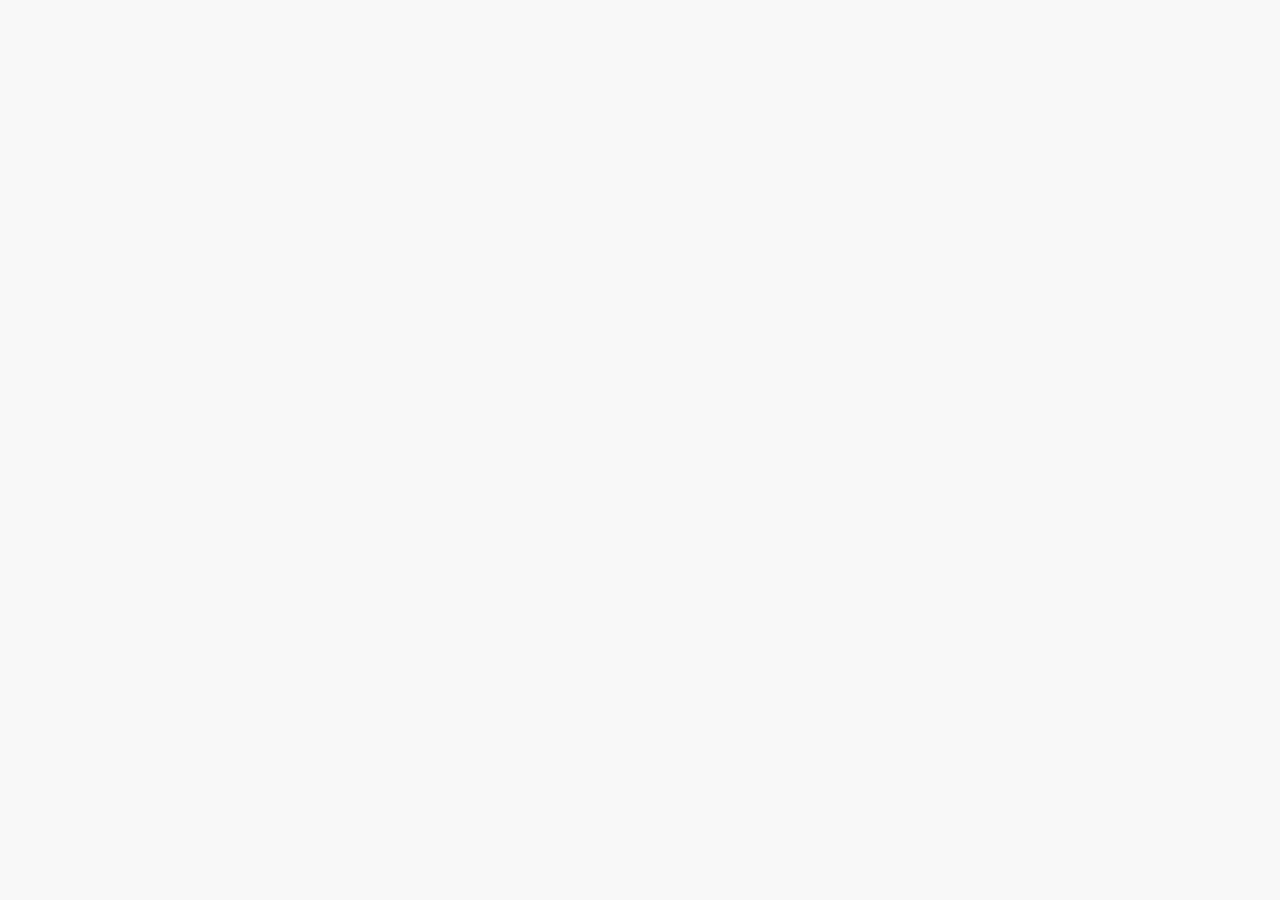
==== commit ad66a1a1: "Add files via upload" ====
--- a/index.html
+++ b/index.html
@@ -1,21 +1 @@
-
-<!doctype html>
-<html data-n-head-ssr>
-  <head>
-    <script src="https://js.sentry-cdn.com/219f636ac7bde5edab2c3e16885cb535.min.js" crossorigin="anonymous"></script>
-    <title>QINYE|图床</title><meta data-n-head="ssr" charset="utf-8"><meta data-n-head="ssr" name="viewport" content="width=device-width,initial-scale=1"><meta data-n-head="ssr" data-hid="description" name="description" content="QINYE的图片上传工具"><link data-n-head="ssr" rel="icon" type="image/x-icon" href="/favicon.ico"><link rel="preload" href="/_nuxt/318bf53201c4127c79fc.js" as="script"><link rel="preload" href="/_nuxt/71ef7c30e68aba4a3fc9.js" as="script"><link rel="preload" href="/_nuxt/9e35552f648a5a6a3b24.js" as="script"><link rel="preload" href="/_nuxt/fbd198cfd0f4459e2725.js" as="script"><link rel="preload" href="/_nuxt/b46e75617207ae5013d0.js" as="script"><style data-vue-ssr-id="7f914dc6:0 2998b330:0 3191d5ad:0 932a8f60:0 15da84d3:0 9e96ac5e:0 3c22903d:0 5d65cc87:0 483543ae:0">.el-pagination--small .arrow.disabled,.el-table .hidden-columns,.el-table td.is-hidden>*,.el-table th.is-hidden>*,.el-table--hidden{visibility:hidden}.el-input__suffix,.el-tree.is-dragging .el-tree-node__content *{pointer-events:none}.el-dropdown .el-dropdown-selfdefine:focus:active,.el-dropdown .el-dropdown-selfdefine:focus:not(.focusing),.el-message__closeBtn:focus,.el-message__content:focus,.el-popover:focus,.el-popover:focus:active,.el-popover__reference:focus:hover,.el-popover__reference:focus:not(.focusing),.el-rate:active,.el-rate:focus,.el-tooltip:focus:hover,.el-tooltip:focus:not(.focusing),.el-upload-list__item.is-success:active,.el-upload-list__item.is-success:not(.focusing):focus{outline-width:0}@font-face{font-family:element-icons;src:url(/_nuxt/fonts/535877f.woff) format("woff"),url(/_nuxt/fonts/732389d.ttf) format("truetype");font-weight:400;font-display:auto;font-style:normal}[class*=" el-icon-"],[class^=el-icon-]{font-family:element-icons!important;speak:none;font-style:normal;font-weight:400;font-feature-settings:normal;font-variant:normal;text-transform:none;line-height:1;vertical-align:baseline;display:inline-block;-webkit-font-smoothing:antialiased;-moz-osx-font-smoothing:grayscale}.el-icon-ice-cream-round:before{content:"\e6a0"}.el-icon-ice-cream-square:before{content:"\e6a3"}.el-icon-lollipop:before{content:"\e6a4"}.el-icon-potato-strips:before{content:"\e6a5"}.el-icon-milk-tea:before{content:"\e6a6"}.el-icon-ice-drink:before{content:"\e6a7"}.el-icon-ice-tea:before{content:"\e6a9"}.el-icon-coffee:before{content:"\e6aa"}.el-icon-orange:before{content:"\e6ab"}.el-icon-pear:before{content:"\e6ac"}.el-icon-apple:before{content:"\e6ad"}.el-icon-cherry:before{content:"\e6ae"}.el-icon-watermelon:before{content:"\e6af"}.el-icon-grape:before{content:"\e6b0"}.el-icon-refrigerator:before{content:"\e6b1"}.el-icon-goblet-square-full:before{content:"\e6b2"}.el-icon-goblet-square:before{content:"\e6b3"}.el-icon-goblet-full:before{content:"\e6b4"}.el-icon-goblet:before{content:"\e6b5"}.el-icon-cold-drink:before{content:"\e6b6"}.el-icon-coffee-cup:before{content:"\e6b8"}.el-icon-water-cup:before{content:"\e6b9"}.el-icon-hot-water:before{content:"\e6ba"}.el-icon-ice-cream:before{content:"\e6bb"}.el-icon-dessert:before{content:"\e6bc"}.el-icon-sugar:before{content:"\e6bd"}.el-icon-tableware:before{content:"\e6be"}.el-icon-burger:before{content:"\e6bf"}.el-icon-knife-fork:before{content:"\e6c1"}.el-icon-fork-spoon:before{content:"\e6c2"}.el-icon-chicken:before{content:"\e6c3"}.el-icon-food:before{content:"\e6c4"}.el-icon-dish-1:before{content:"\e6c5"}.el-icon-dish:before{content:"\e6c6"}.el-icon-moon-night:before{content:"\e6ee"}.el-icon-moon:before{content:"\e6f0"}.el-icon-cloudy-and-sunny:before{content:"\e6f1"}.el-icon-partly-cloudy:before{content:"\e6f2"}.el-icon-cloudy:before{content:"\e6f3"}.el-icon-sunny:before{content:"\e6f6"}.el-icon-sunset:before{content:"\e6f7"}.el-icon-sunrise-1:before{content:"\e6f8"}.el-icon-sunrise:before{content:"\e6f9"}.el-icon-heavy-rain:before{content:"\e6fa"}.el-icon-lightning:before{content:"\e6fb"}.el-icon-light-rain:before{content:"\e6fc"}.el-icon-wind-power:before{content:"\e6fd"}.el-icon-baseball:before{content:"\e712"}.el-icon-soccer:before{content:"\e713"}.el-icon-football:before{content:"\e715"}.el-icon-basketball:before{content:"\e716"}.el-icon-ship:before{content:"\e73f"}.el-icon-truck:before{content:"\e740"}.el-icon-bicycle:before{content:"\e741"}.el-icon-mobile-phone:before{content:"\e6d3"}.el-icon-service:before{content:"\e6d4"}.el-icon-key:before{content:"\e6e2"}.el-icon-unlock:before{content:"\e6e4"}.el-icon-lock:before{content:"\e6e5"}.el-icon-watch:before{content:"\e6fe"}.el-icon-watch-1:before{content:"\e6ff"}.el-icon-timer:before{content:"\e702"}.el-icon-alarm-clock:before{content:"\e703"}.el-icon-map-location:before{content:"\e704"}.el-icon-delete-location:before{content:"\e705"}.el-icon-add-location:before{content:"\e706"}.el-icon-location-information:before{content:"\e707"}.el-icon-location-outline:before{content:"\e708"}.el-icon-location:before{content:"\e79e"}.el-icon-place:before{content:"\e709"}.el-icon-discover:before{content:"\e70a"}.el-icon-first-aid-kit:before{content:"\e70b"}.el-icon-trophy-1:before{content:"\e70c"}.el-icon-trophy:before{content:"\e70d"}.el-icon-medal:before{content:"\e70e"}.el-icon-medal-1:before{content:"\e70f"}.el-icon-stopwatch:before{content:"\e710"}.el-icon-mic:before{content:"\e711"}.el-icon-copy-document:before{content:"\e718"}.el-icon-full-screen:before{content:"\e719"}.el-icon-switch-button:before{content:"\e71b"}.el-icon-aim:before{content:"\e71c"}.el-icon-crop:before{content:"\e71d"}.el-icon-odometer:before{content:"\e71e"}.el-icon-time:before{content:"\e71f"}.el-icon-bangzhu:before{content:"\e724"}.el-icon-close-notification:before{content:"\e726"}.el-icon-microphone:before{content:"\e727"}.el-icon-turn-off-microphone:before{content:"\e728"}.el-icon-position:before{content:"\e729"}.el-icon-postcard:before{content:"\e72a"}.el-icon-message:before{content:"\e72b"}.el-icon-chat-line-square:before{content:"\e72d"}.el-icon-chat-dot-square:before{content:"\e72e"}.el-icon-chat-dot-round:before{content:"\e72f"}.el-icon-chat-square:before{content:"\e730"}.el-icon-chat-line-round:before{content:"\e731"}.el-icon-chat-round:before{content:"\e732"}.el-icon-set-up:before{content:"\e733"}.el-icon-turn-off:before{content:"\e734"}.el-icon-open:before{content:"\e735"}.el-icon-connection:before{content:"\e736"}.el-icon-link:before{content:"\e737"}.el-icon-cpu:before{content:"\e738"}.el-icon-thumb:before{content:"\e739"}.el-icon-female:before{content:"\e73a"}.el-icon-male:before{content:"\e73b"}.el-icon-guide:before{content:"\e73c"}.el-icon-news:before{content:"\e73e"}.el-icon-price-tag:before{content:"\e744"}.el-icon-discount:before{content:"\e745"}.el-icon-wallet:before{content:"\e747"}.el-icon-coin:before{content:"\e748"}.el-icon-money:before{content:"\e749"}.el-icon-bank-card:before{content:"\e74a"}.el-icon-box:before{content:"\e74b"}.el-icon-present:before{content:"\e74c"}.el-icon-sell:before{content:"\e6d5"}.el-icon-sold-out:before{content:"\e6d6"}.el-icon-shopping-bag-2:before{content:"\e74d"}.el-icon-shopping-bag-1:before{content:"\e74e"}.el-icon-shopping-cart-2:before{content:"\e74f"}.el-icon-shopping-cart-1:before{content:"\e750"}.el-icon-shopping-cart-full:before{content:"\e751"}.el-icon-smoking:before{content:"\e752"}.el-icon-no-smoking:before{content:"\e753"}.el-icon-house:before{content:"\e754"}.el-icon-table-lamp:before{content:"\e755"}.el-icon-school:before{content:"\e756"}.el-icon-office-building:before{content:"\e757"}.el-icon-toilet-paper:before{content:"\e758"}.el-icon-notebook-2:before{content:"\e759"}.el-icon-notebook-1:before{content:"\e75a"}.el-icon-files:before{content:"\e75b"}.el-icon-collection:before{content:"\e75c"}.el-icon-receiving:before{content:"\e75d"}.el-icon-suitcase-1:before{content:"\e760"}.el-icon-suitcase:before{content:"\e761"}.el-icon-film:before{content:"\e763"}.el-icon-collection-tag:before{content:"\e765"}.el-icon-data-analysis:before{content:"\e766"}.el-icon-pie-chart:before{content:"\e767"}.el-icon-data-board:before{content:"\e768"}.el-icon-data-line:before{content:"\e76d"}.el-icon-reading:before{content:"\e769"}.el-icon-magic-stick:before{content:"\e76a"}.el-icon-coordinate:before{content:"\e76b"}.el-icon-mouse:before{content:"\e76c"}.el-icon-brush:before{content:"\e76e"}.el-icon-headset:before{content:"\e76f"}.el-icon-umbrella:before{content:"\e770"}.el-icon-scissors:before{content:"\e771"}.el-icon-mobile:before{content:"\e773"}.el-icon-attract:before{content:"\e774"}.el-icon-monitor:before{content:"\e775"}.el-icon-search:before{content:"\e778"}.el-icon-takeaway-box:before{content:"\e77a"}.el-icon-paperclip:before{content:"\e77d"}.el-icon-printer:before{content:"\e77e"}.el-icon-document-add:before{content:"\e782"}.el-icon-document:before{content:"\e785"}.el-icon-document-checked:before{content:"\e786"}.el-icon-document-copy:before{content:"\e787"}.el-icon-document-delete:before{content:"\e788"}.el-icon-document-remove:before{content:"\e789"}.el-icon-tickets:before{content:"\e78b"}.el-icon-folder-checked:before{content:"\e77f"}.el-icon-folder-delete:before{content:"\e780"}.el-icon-folder-remove:before{content:"\e781"}.el-icon-folder-add:before{content:"\e783"}.el-icon-folder-opened:before{content:"\e784"}.el-icon-folder:before{content:"\e78a"}.el-icon-edit-outline:before{content:"\e764"}.el-icon-edit:before{content:"\e78c"}.el-icon-date:before{content:"\e78e"}.el-icon-c-scale-to-original:before{content:"\e7c6"}.el-icon-view:before{content:"\e6ce"}.el-icon-loading:before{content:"\e6cf"}.el-icon-rank:before{content:"\e6d1"}.el-icon-sort-down:before{content:"\e7c4"}.el-icon-sort-up:before{content:"\e7c5"}.el-icon-sort:before{content:"\e6d2"}.el-icon-finished:before{content:"\e6cd"}.el-icon-refresh-left:before{content:"\e6c7"}.el-icon-refresh-right:before{content:"\e6c8"}.el-icon-refresh:before{content:"\e6d0"}.el-icon-video-play:before{content:"\e7c0"}.el-icon-video-pause:before{content:"\e7c1"}.el-icon-d-arrow-right:before{content:"\e6dc"}.el-icon-d-arrow-left:before{content:"\e6dd"}.el-icon-arrow-up:before{content:"\e6e1"}.el-icon-arrow-down:before{content:"\e6df"}.el-icon-arrow-right:before{content:"\e6e0"}.el-icon-arrow-left:before{content:"\e6de"}.el-icon-top-right:before{content:"\e6e7"}.el-icon-top-left:before{content:"\e6e8"}.el-icon-top:before{content:"\e6e6"}.el-icon-bottom:before{content:"\e6eb"}.el-icon-right:before{content:"\e6e9"}.el-icon-back:before{content:"\e6ea"}.el-icon-bottom-right:before{content:"\e6ec"}.el-icon-bottom-left:before{content:"\e6ed"}.el-icon-caret-top:before{content:"\e78f"}.el-icon-caret-bottom:before{content:"\e790"}.el-icon-caret-right:before{content:"\e791"}.el-icon-caret-left:before{content:"\e792"}.el-icon-d-caret:before{content:"\e79a"}.el-icon-share:before{content:"\e793"}.el-icon-menu:before{content:"\e798"}.el-icon-s-grid:before{content:"\e7a6"}.el-icon-s-check:before{content:"\e7a7"}.el-icon-s-data:before{content:"\e7a8"}.el-icon-s-opportunity:before{content:"\e7aa"}.el-icon-s-custom:before{content:"\e7ab"}.el-icon-s-claim:before{content:"\e7ad"}.el-icon-s-finance:before{content:"\e7ae"}.el-icon-s-comment:before{content:"\e7af"}.el-icon-s-flag:before{content:"\e7b0"}.el-icon-s-marketing:before{content:"\e7b1"}.el-icon-s-shop:before{content:"\e7b4"}.el-icon-s-open:before{content:"\e7b5"}.el-icon-s-management:before{content:"\e7b6"}.el-icon-s-ticket:before{content:"\e7b7"}.el-icon-s-release:before{content:"\e7b8"}.el-icon-s-home:before{content:"\e7b9"}.el-icon-s-promotion:before{content:"\e7ba"}.el-icon-s-operation:before{content:"\e7bb"}.el-icon-s-unfold:before{content:"\e7bc"}.el-icon-s-fold:before{content:"\e7a9"}.el-icon-s-platform:before{content:"\e7bd"}.el-icon-s-order:before{content:"\e7be"}.el-icon-s-cooperation:before{content:"\e7bf"}.el-icon-bell:before{content:"\e725"}.el-icon-message-solid:before{content:"\e799"}.el-icon-video-camera:before{content:"\e772"}.el-icon-video-camera-solid:before{content:"\e796"}.el-icon-camera:before{content:"\e779"}.el-icon-camera-solid:before{content:"\e79b"}.el-icon-download:before{content:"\e77c"}.el-icon-upload2:before{content:"\e77b"}.el-icon-upload:before{content:"\e7c3"}.el-icon-picture-outline-round:before{content:"\e75f"}.el-icon-picture-outline:before{content:"\e75e"}.el-icon-picture:before{content:"\e79f"}.el-icon-close:before{content:"\e6db"}.el-icon-check:before{content:"\e6da"}.el-icon-plus:before{content:"\e6d9"}.el-icon-minus:before{content:"\e6d8"}.el-icon-help:before{content:"\e73d"}.el-icon-s-help:before{content:"\e7b3"}.el-icon-circle-close:before{content:"\e78d"}.el-icon-circle-check:before{content:"\e720"}.el-icon-circle-plus-outline:before{content:"\e723"}.el-icon-remove-outline:before{content:"\e722"}.el-icon-zoom-out:before{content:"\e776"}.el-icon-zoom-in:before{content:"\e777"}.el-icon-error:before{content:"\e79d"}.el-icon-success:before{content:"\e79c"}.el-icon-circle-plus:before{content:"\e7a0"}.el-icon-remove:before{content:"\e7a2"}.el-icon-info:before{content:"\e7a1"}.el-icon-question:before{content:"\e7a4"}.el-icon-warning-outline:before{content:"\e6c9"}.el-icon-warning:before{content:"\e7a3"}.el-icon-goods:before{content:"\e7c2"}.el-icon-s-goods:before{content:"\e7b2"}.el-icon-star-off:before{content:"\e717"}.el-icon-star-on:before{content:"\e797"}.el-icon-more-outline:before{content:"\e6cc"}.el-icon-more:before{content:"\e794"}.el-icon-phone-outline:before{content:"\e6cb"}.el-icon-phone:before{content:"\e795"}.el-icon-user:before{content:"\e6e3"}.el-icon-user-solid:before{content:"\e7a5"}.el-icon-setting:before{content:"\e6ca"}.el-icon-s-tools:before{content:"\e7ac"}.el-icon-delete:before{content:"\e6d7"}.el-icon-delete-solid:before{content:"\e7c9"}.el-icon-eleme:before{content:"\e7c7"}.el-icon-platform-eleme:before{content:"\e7ca"}.el-icon-loading{-webkit-animation:rotating 2s linear infinite;animation:rotating 2s linear infinite}.el-icon--right{margin-left:5px}.el-icon--left{margin-right:5px}@-webkit-keyframes rotating{0%{-webkit-transform:rotate(0);transform:rotate(0)}to{-webkit-transform:rotate(1turn);transform:rotate(1turn)}}@keyframes rotating{0%{-webkit-transform:rotate(0);transform:rotate(0)}to{-webkit-transform:rotate(1turn);transform:rotate(1turn)}}.el-pagination{white-space:nowrap;padding:2px 5px;color:#303133;font-weight:700}.el-pagination:after,.el-pagination:before{display:table;content:""}.el-pagination:after{clear:both}.el-pagination button,.el-pagination span:not([class*=suffix]){display:inline-block;font-size:13px;min-width:35.5px;height:28px;line-height:28px;vertical-align:top;box-sizing:border-box}.el-pagination .el-input__inner{text-align:center;-moz-appearance:textfield;line-height:normal}.el-pagination .el-input__suffix{right:0;-webkit-transform:scale(.8);transform:scale(.8)}.el-pagination .el-select .el-input{width:100px;margin:0 5px}.el-pagination .el-select .el-input .el-input__inner{padding-right:25px;border-radius:3px}.el-pagination button{border:none;padding:0 6px;background:0 0}.el-pagination button:focus{outline:0}.el-pagination button:hover{color:#409eff}.el-pagination button:disabled{color:#c0c4cc;background-color:#fff;cursor:not-allowed}.el-pagination .btn-next,.el-pagination .btn-prev{background:50% no-repeat #fff;background-size:16px;cursor:pointer;margin:0;color:#303133}.el-pagination .btn-next .el-icon,.el-pagination .btn-prev .el-icon{display:block;font-size:12px;font-weight:700}.el-pagination .btn-prev{padding-right:12px}.el-pagination .btn-next{padding-left:12px}.el-pagination .el-pager li.disabled{color:#c0c4cc;cursor:not-allowed}.el-pager li,.el-pager li.btn-quicknext:hover,.el-pager li.btn-quickprev:hover{cursor:pointer}.el-pagination--small .btn-next,.el-pagination--small .btn-prev,.el-pagination--small .el-pager li,.el-pagination--small .el-pager li.btn-quicknext,.el-pagination--small .el-pager li.btn-quickprev,.el-pagination--small .el-pager li:last-child{border-color:transparent;font-size:12px;line-height:22px;height:22px;min-width:22px}.el-pagination--small .more:before,.el-pagination--small li.more:before{line-height:24px}.el-pagination--small button,.el-pagination--small span:not([class*=suffix]){height:22px;line-height:22px}.el-pagination--small .el-pagination__editor,.el-pagination--small .el-pagination__editor.el-input .el-input__inner{height:22px}.el-pagination__sizes{margin:0 10px 0 0;font-weight:400;color:#606266}.el-pagination__sizes .el-input .el-input__inner{font-size:13px;padding-left:8px}.el-pagination__sizes .el-input .el-input__inner:hover{border-color:#409eff}.el-pagination__total{margin-right:10px;font-weight:400;color:#606266}.el-pagination__jump{margin-left:24px;font-weight:400;color:#606266}.el-pagination__jump .el-input__inner{padding:0 3px}.el-pagination__rightwrapper{float:right}.el-pagination__editor{line-height:18px;padding:0 2px;height:28px;text-align:center;margin:0 2px;box-sizing:border-box;border-radius:3px}.el-pager,.el-pagination.is-background .btn-next,.el-pagination.is-background .btn-prev{padding:0}.el-pagination__editor.el-input{width:50px}.el-pagination__editor.el-input .el-input__inner{height:28px}.el-pagination__editor .el-input__inner::-webkit-inner-spin-button,.el-pagination__editor .el-input__inner::-webkit-outer-spin-button{-webkit-appearance:none;margin:0}.el-pagination.is-background .btn-next,.el-pagination.is-background .btn-prev,.el-pagination.is-background .el-pager li{margin:0 5px;background-color:#f4f4f5;color:#606266;min-width:30px;border-radius:2px}.el-pagination.is-background .btn-next.disabled,.el-pagination.is-background .btn-next:disabled,.el-pagination.is-background .btn-prev.disabled,.el-pagination.is-background .btn-prev:disabled,.el-pagination.is-background .el-pager li.disabled{color:#c0c4cc}.el-pagination.is-background .el-pager li:not(.disabled):hover{color:#409eff}.el-pagination.is-background .el-pager li:not(.disabled).active{background-color:#409eff;color:#fff}.el-dialog,.el-pager li{background:#fff;-webkit-box-sizing:border-box}.el-pagination.is-background.el-pagination--small .btn-next,.el-pagination.is-background.el-pagination--small .btn-prev,.el-pagination.is-background.el-pagination--small .el-pager li{margin:0 3px;min-width:22px}.el-pager,.el-pager li{vertical-align:top;margin:0;display:inline-block}.el-pager{-ms-user-select:none;user-select:none;list-style:none;font-size:0}.el-date-table,.el-pager,.el-table th{-webkit-user-select:none;-moz-user-select:none}.el-pager .more:before{line-height:30px}.el-pager li{padding:0 4px;font-size:13px;min-width:35.5px;height:28px;line-height:28px;box-sizing:border-box;text-align:center}.el-menu--collapse .el-menu .el-submenu,.el-menu--popup{min-width:200px}.el-pager li.btn-quicknext,.el-pager li.btn-quickprev{line-height:28px;color:#303133}.el-pager li.btn-quicknext.disabled,.el-pager li.btn-quickprev.disabled{color:#c0c4cc}.el-pager li.active+li{border-left:0}.el-pager li:hover{color:#409eff}.el-pager li.active{color:#409eff;cursor:default}@-webkit-keyframes v-modal-in{0%{opacity:0}}@-webkit-keyframes v-modal-out{to{opacity:0}}.el-dialog{position:relative;margin:0 auto 50px;border-radius:2px;box-shadow:0 1px 3px rgba(0,0,0,.3);box-sizing:border-box;width:50%}.el-dialog.is-fullscreen{width:100%;margin-top:0;margin-bottom:0;height:100%;overflow:auto}.el-dialog__wrapper{position:fixed;top:0;right:0;bottom:0;left:0;overflow:auto;margin:0}.el-dialog__header{padding:20px 20px 10px}.el-dialog__headerbtn{position:absolute;top:20px;right:20px;padding:0;background:0 0;border:none;outline:0;cursor:pointer;font-size:16px}.el-dialog__headerbtn .el-dialog__close{color:#909399}.el-dialog__headerbtn:focus .el-dialog__close,.el-dialog__headerbtn:hover .el-dialog__close{color:#409eff}.el-dialog__title{line-height:24px;font-size:18px;color:#303133}.el-dialog__body{padding:30px 20px;color:#606266;font-size:14px;word-break:break-all}.el-dialog__footer{padding:10px 20px 20px;text-align:right;box-sizing:border-box}.el-dialog--center{text-align:center}.el-dialog--center .el-dialog__body{text-align:left;text-align:initial;padding:25px 25px 30px}.el-dialog--center .el-dialog__footer{text-align:inherit}.dialog-fade-enter-active{-webkit-animation:dialog-fade-in .3s;animation:dialog-fade-in .3s}.dialog-fade-leave-active{-webkit-animation:dialog-fade-out .3s;animation:dialog-fade-out .3s}@-webkit-keyframes dialog-fade-in{0%{-webkit-transform:translate3d(0,-20px,0);transform:translate3d(0,-20px,0);opacity:0}to{-webkit-transform:translateZ(0);transform:translateZ(0);opacity:1}}@keyframes dialog-fade-in{0%{-webkit-transform:translate3d(0,-20px,0);transform:translate3d(0,-20px,0);opacity:0}to{-webkit-transform:translateZ(0);transform:translateZ(0);opacity:1}}@-webkit-keyframes dialog-fade-out{0%{-webkit-transform:translateZ(0);transform:translateZ(0);opacity:1}to{-webkit-transform:translate3d(0,-20px,0);transform:translate3d(0,-20px,0);opacity:0}}@keyframes dialog-fade-out{0%{-webkit-transform:translateZ(0);transform:translateZ(0);opacity:1}to{-webkit-transform:translate3d(0,-20px,0);transform:translate3d(0,-20px,0);opacity:0}}.el-autocomplete{position:relative;display:inline-block}.el-autocomplete-suggestion{margin:5px 0;box-shadow:0 2px 12px 0 rgba(0,0,0,.1);border-radius:4px;border:1px solid #e4e7ed;box-sizing:border-box;background-color:#fff}.el-dropdown-menu,.el-menu--collapse .el-submenu .el-menu{z-index:10;-webkit-box-shadow:0 2px 12px 0 rgba(0,0,0,.1)}.el-autocomplete-suggestion__wrap{max-height:280px;padding:10px 0;box-sizing:border-box}.el-autocomplete-suggestion__list{margin:0;padding:0}.el-autocomplete-suggestion li{padding:0 20px;margin:0;line-height:34px;cursor:pointer;color:#606266;font-size:14px;list-style:none;white-space:nowrap;overflow:hidden;text-overflow:ellipsis}.el-autocomplete-suggestion li.highlighted,.el-autocomplete-suggestion li:hover{background-color:#f5f7fa}.el-autocomplete-suggestion li.divider{margin-top:6px;border-top:1px solid #000}.el-autocomplete-suggestion li.divider:last-child{margin-bottom:-6px}.el-autocomplete-suggestion.is-loading li{text-align:center;height:100px;line-height:100px;font-size:20px;color:#999}.el-autocomplete-suggestion.is-loading li:after{display:inline-block;content:"";height:100%;vertical-align:middle}.el-autocomplete-suggestion.is-loading li:hover{background-color:#fff}.el-autocomplete-suggestion.is-loading .el-icon-loading{vertical-align:middle}.el-dropdown{display:inline-block;position:relative;color:#606266;font-size:14px}.el-dropdown .el-button-group{display:block}.el-dropdown .el-button-group .el-button{float:none}.el-dropdown .el-dropdown__caret-button{padding-left:5px;padding-right:5px;position:relative;border-left:none}.el-dropdown .el-dropdown__caret-button:before{content:"";position:absolute;display:block;width:1px;top:5px;bottom:5px;left:0;background:hsla(0,0%,100%,.5)}.el-dropdown .el-dropdown__caret-button.el-button--default:before{background:rgba(220,223,230,.5)}.el-dropdown .el-dropdown__caret-button:hover:before{top:0;bottom:0}.el-dropdown .el-dropdown__caret-button .el-dropdown__icon{padding-left:0}.el-dropdown__icon{font-size:12px;margin:0 3px}.el-dropdown-menu{position:absolute;top:0;left:0;padding:10px 0;margin:5px 0;background-color:#fff;border:1px solid #ebeef5;border-radius:4px;box-shadow:0 2px 12px 0 rgba(0,0,0,.1)}.el-dropdown-menu__item{list-style:none;line-height:36px;padding:0 20px;margin:0;font-size:14px;color:#606266;cursor:pointer;outline:0}.el-dropdown-menu__item:focus,.el-dropdown-menu__item:not(.is-disabled):hover{background-color:#ecf5ff;color:#66b1ff}.el-dropdown-menu__item i{margin-right:5px}.el-dropdown-menu__item--divided{position:relative;margin-top:6px;border-top:1px solid #ebeef5}.el-dropdown-menu__item--divided:before{content:"";height:6px;display:block;margin:0 -20px;background-color:#fff}.el-dropdown-menu__item.is-disabled{cursor:default;color:#bbb;pointer-events:none}.el-dropdown-menu--medium{padding:6px 0}.el-dropdown-menu--medium .el-dropdown-menu__item{line-height:30px;padding:0 17px;font-size:14px}.el-dropdown-menu--medium .el-dropdown-menu__item.el-dropdown-menu__item--divided{margin-top:6px}.el-dropdown-menu--medium .el-dropdown-menu__item.el-dropdown-menu__item--divided:before{height:6px;margin:0 -17px}.el-dropdown-menu--small{padding:6px 0}.el-dropdown-menu--small .el-dropdown-menu__item{line-height:27px;padding:0 15px;font-size:13px}.el-dropdown-menu--small .el-dropdown-menu__item.el-dropdown-menu__item--divided{margin-top:4px}.el-dropdown-menu--small .el-dropdown-menu__item.el-dropdown-menu__item--divided:before{height:4px;margin:0 -15px}.el-dropdown-menu--mini{padding:3px 0}.el-dropdown-menu--mini .el-dropdown-menu__item{line-height:24px;padding:0 10px;font-size:12px}.el-dropdown-menu--mini .el-dropdown-menu__item.el-dropdown-menu__item--divided{margin-top:3px}.el-dropdown-menu--mini .el-dropdown-menu__item.el-dropdown-menu__item--divided:before{height:3px;margin:0 -10px}.el-menu{border-right:1px solid #e6e6e6;list-style:none;position:relative;margin:0;padding-left:0}.el-menu,.el-menu--horizontal>.el-menu-item:not(.is-disabled):focus,.el-menu--horizontal>.el-menu-item:not(.is-disabled):hover,.el-menu--horizontal>.el-submenu .el-submenu__title:hover{background-color:#fff}.el-menu:after,.el-menu:before{display:table;content:""}.el-menu:after{clear:both}.el-menu.el-menu--horizontal{border-bottom:1px solid #e6e6e6}.el-menu--horizontal{border-right:none}.el-menu--horizontal>.el-menu-item{float:left;height:60px;line-height:60px;margin:0;border-bottom:2px solid transparent;color:#909399}.el-menu--horizontal>.el-menu-item a,.el-menu--horizontal>.el-menu-item a:hover{color:inherit}.el-menu--horizontal>.el-submenu{float:left}.el-menu--horizontal>.el-submenu:focus,.el-menu--horizontal>.el-submenu:hover{outline:0}.el-menu--horizontal>.el-submenu:focus .el-submenu__title,.el-menu--horizontal>.el-submenu:hover .el-submenu__title{color:#303133}.el-menu--horizontal>.el-submenu.is-active .el-submenu__title{border-bottom:2px solid #409eff;color:#303133}.el-menu--horizontal>.el-submenu .el-submenu__title{height:60px;line-height:60px;border-bottom:2px solid transparent;color:#909399}.el-menu--horizontal>.el-submenu .el-submenu__icon-arrow{position:static;vertical-align:middle;margin-left:8px;margin-top:-3px}.el-menu--horizontal .el-menu .el-menu-item,.el-menu--horizontal .el-menu .el-submenu__title{background-color:#fff;float:none;height:36px;line-height:36px;padding:0 10px;color:#909399}.el-menu--horizontal .el-menu .el-menu-item.is-active,.el-menu--horizontal .el-menu .el-submenu.is-active>.el-submenu__title{color:#303133}.el-menu--horizontal .el-menu-item:not(.is-disabled):focus,.el-menu--horizontal .el-menu-item:not(.is-disabled):hover{outline:0;color:#303133}.el-menu--horizontal>.el-menu-item.is-active{border-bottom:2px solid #409eff;color:#303133}.el-menu--collapse{width:64px}.el-menu--collapse>.el-menu-item [class^=el-icon-],.el-menu--collapse>.el-submenu>.el-submenu__title [class^=el-icon-]{margin:0;vertical-align:middle;width:24px;text-align:center}.el-menu--collapse>.el-menu-item .el-submenu__icon-arrow,.el-menu--collapse>.el-submenu>.el-submenu__title .el-submenu__icon-arrow{display:none}.el-menu--collapse>.el-menu-item span,.el-menu--collapse>.el-submenu>.el-submenu__title span{height:0;width:0;overflow:hidden;visibility:hidden;display:inline-block}.el-menu--collapse>.el-menu-item.is-active i{color:inherit}.el-menu--collapse .el-submenu{position:relative}.el-menu--collapse .el-submenu .el-menu{position:absolute;margin-left:5px;top:0;left:100%;border:1px solid #e4e7ed;border-radius:2px;box-shadow:0 2px 12px 0 rgba(0,0,0,.1)}.el-menu-item,.el-submenu__title{height:56px;line-height:56px;position:relative;-webkit-box-sizing:border-box;white-space:nowrap;list-style:none}.el-menu--collapse .el-submenu.is-opened>.el-submenu__title .el-submenu__icon-arrow{-webkit-transform:none;transform:none}.el-menu--popup{z-index:100;border:none;padding:5px 0;border-radius:2px;box-shadow:0 2px 12px 0 rgba(0,0,0,.1)}.el-menu--popup-bottom-start{margin-top:5px}.el-menu--popup-right-start{margin-left:5px;margin-right:5px}.el-menu-item{font-size:14px;color:#303133;padding:0 20px;cursor:pointer;-webkit-transition:border-color .3s,background-color .3s,color .3s;transition:border-color .3s,background-color .3s,color .3s;box-sizing:border-box}.el-menu-item *{vertical-align:middle}.el-menu-item i{color:#909399}.el-menu-item:focus,.el-menu-item:hover{outline:0;background-color:#ecf5ff}.el-menu-item.is-disabled{opacity:.25;cursor:not-allowed;background:0 0!important}.el-menu-item [class^=el-icon-]{margin-right:5px;width:24px;text-align:center;font-size:18px;vertical-align:middle}.el-menu-item.is-active{color:#409eff}.el-menu-item.is-active i{color:inherit}.el-submenu{list-style:none;margin:0;padding-left:0}.el-submenu__title{font-size:14px;color:#303133;padding:0 20px;cursor:pointer;-webkit-transition:border-color .3s,background-color .3s,color .3s;transition:border-color .3s,background-color .3s,color .3s;box-sizing:border-box}.el-submenu__title *{vertical-align:middle}.el-submenu__title i{color:#909399}.el-submenu__title:focus,.el-submenu__title:hover{outline:0;background-color:#ecf5ff}.el-submenu__title.is-disabled{opacity:.25;cursor:not-allowed;background:0 0!important}.el-submenu__title:hover{background-color:#ecf5ff}.el-submenu .el-menu{border:none}.el-submenu .el-menu-item{height:50px;line-height:50px;padding:0 45px;min-width:200px}.el-submenu__icon-arrow{position:absolute;top:50%;right:20px;margin-top:-7px;-webkit-transition:-webkit-transform .3s;transition:-webkit-transform .3s;transition:transform .3s;transition:transform .3s,-webkit-transform .3s;font-size:12px}.el-submenu.is-active .el-submenu__title{border-bottom-color:#409eff}.el-submenu.is-opened>.el-submenu__title .el-submenu__icon-arrow{-webkit-transform:rotate(180deg);transform:rotate(180deg)}.el-submenu.is-disabled .el-menu-item,.el-submenu.is-disabled .el-submenu__title{opacity:.25;cursor:not-allowed;background:0 0!important}.el-submenu [class^=el-icon-]{vertical-align:middle;margin-right:5px;width:24px;text-align:center;font-size:18px}.el-menu-item-group>ul{padding:0}.el-menu-item-group__title{padding:7px 0 7px 20px;line-height:normal;font-size:12px;color:#909399}.el-radio-button__inner,.el-radio-group{display:inline-block;line-height:1;vertical-align:middle}.horizontal-collapse-transition .el-submenu__title .el-submenu__icon-arrow{-webkit-transition:.2s;transition:.2s;opacity:0}.el-radio-group{font-size:0}.el-radio-button{position:relative;display:inline-block;outline:0}.el-radio-button__inner{white-space:nowrap;background:#fff;border:1px solid #dcdfe6;font-weight:500;border-left:0;color:#606266;-webkit-appearance:none;text-align:center;box-sizing:border-box;outline:0;margin:0;position:relative;cursor:pointer;-webkit-transition:all .3s cubic-bezier(.645,.045,.355,1);transition:all .3s cubic-bezier(.645,.045,.355,1);padding:12px 20px;font-size:14px;border-radius:0}.el-radio-button__inner.is-round{padding:12px 20px}.el-radio-button__inner:hover{color:#409eff}.el-radio-button__inner [class*=el-icon-]{line-height:.9}.el-radio-button__inner [class*=el-icon-]+span{margin-left:5px}.el-radio-button:first-child .el-radio-button__inner{border-left:1px solid #dcdfe6;border-radius:4px 0 0 4px;box-shadow:none!important}.el-radio-button__orig-radio{opacity:0;outline:0;position:absolute;z-index:-1}.el-radio-button__orig-radio:checked+.el-radio-button__inner{color:#fff;background-color:#409eff;border-color:#409eff;box-shadow:-1px 0 0 0 #409eff}.el-radio-button__orig-radio:disabled+.el-radio-button__inner{color:#c0c4cc;cursor:not-allowed;background-image:none;background-color:#fff;border-color:#ebeef5;box-shadow:none}.el-radio-button__orig-radio:disabled:checked+.el-radio-button__inner{background-color:#f2f6fc}.el-radio-button:last-child .el-radio-button__inner{border-radius:0 4px 4px 0}.el-popover,.el-radio-button:first-child:last-child .el-radio-button__inner{border-radius:4px}.el-radio-button--medium .el-radio-button__inner{padding:10px 20px;font-size:14px;border-radius:0}.el-radio-button--medium .el-radio-button__inner.is-round{padding:10px 20px}.el-radio-button--small .el-radio-button__inner{padding:9px 15px;font-size:12px;border-radius:0}.el-radio-button--small .el-radio-button__inner.is-round{padding:9px 15px}.el-radio-button--mini .el-radio-button__inner{padding:7px 15px;font-size:12px;border-radius:0}.el-radio-button--mini .el-radio-button__inner.is-round{padding:7px 15px}.el-radio-button:focus:not(.is-focus):not(:active):not(.is-disabled){box-shadow:0 0 2px 2px #409eff}.el-switch{display:-webkit-inline-box;display:inline-flex;-webkit-box-align:center;align-items:center;position:relative;font-size:14px;line-height:20px;height:20px;vertical-align:middle}.el-switch__core,.el-switch__label{display:inline-block;cursor:pointer}.el-switch.is-disabled .el-switch__core,.el-switch.is-disabled .el-switch__label{cursor:not-allowed}.el-switch__label{-webkit-transition:.2s;transition:.2s;height:20px;font-size:14px;font-weight:500;vertical-align:middle;color:#303133}.el-switch__label.is-active{color:#409eff}.el-switch__label--left{margin-right:10px}.el-switch__label--right{margin-left:10px}.el-switch__label *{line-height:1;font-size:14px;display:inline-block}.el-switch__input{position:absolute;width:0;height:0;opacity:0;margin:0}.el-switch__core{margin:0;position:relative;width:40px;height:20px;border:1px solid #dcdfe6;outline:0;border-radius:10px;box-sizing:border-box;background:#dcdfe6;-webkit-transition:border-color .3s,background-color .3s;transition:border-color .3s,background-color .3s;vertical-align:middle}.el-switch__core:after{content:"";position:absolute;top:1px;left:1px;border-radius:100%;-webkit-transition:all .3s;transition:all .3s;width:16px;height:16px;background-color:#fff}.el-switch.is-checked .el-switch__core{border-color:#409eff;background-color:#409eff}.el-switch.is-checked .el-switch__core:after{left:100%;margin-left:-17px}.el-switch.is-disabled{opacity:.6}.el-switch--wide .el-switch__label.el-switch__label--left span{left:10px}.el-switch--wide .el-switch__label.el-switch__label--right span{right:10px}.el-switch .label-fade-enter,.el-switch .label-fade-leave-active{opacity:0}.el-select-dropdown{position:absolute;z-index:1001;border:1px solid #e4e7ed;border-radius:4px;background-color:#fff;box-shadow:0 2px 12px 0 rgba(0,0,0,.1);box-sizing:border-box;margin:5px 0}.el-select-dropdown.is-multiple .el-select-dropdown__item.selected{color:#409eff;background-color:#fff}.el-select-dropdown.is-multiple .el-select-dropdown__item.selected.hover{background-color:#f5f7fa}.el-select-dropdown.is-multiple .el-select-dropdown__item.selected:after{position:absolute;right:20px;font-family:element-icons;content:"\e6da";font-size:12px;font-weight:700;-webkit-font-smoothing:antialiased;-moz-osx-font-smoothing:grayscale}.el-select-dropdown .el-scrollbar.is-empty .el-select-dropdown__list{padding:0}.el-select-dropdown__empty{padding:10px 0;margin:0;text-align:center;color:#999;font-size:14px}.el-select-dropdown__wrap{max-height:274px}.el-select-dropdown__list{list-style:none;padding:6px 0;margin:0;box-sizing:border-box}.el-select-dropdown__item{font-size:14px;padding:0 20px;position:relative;white-space:nowrap;overflow:hidden;text-overflow:ellipsis;color:#606266;height:34px;line-height:34px;box-sizing:border-box;cursor:pointer}.el-select-dropdown__item.is-disabled{color:#c0c4cc;cursor:not-allowed}.el-select-dropdown__item.is-disabled:hover{background-color:#fff}.el-select-dropdown__item.hover,.el-select-dropdown__item:hover{background-color:#f5f7fa}.el-select-dropdown__item.selected{color:#409eff;font-weight:700}.el-select-group{margin:0;padding:0}.el-select-group__wrap{position:relative;list-style:none;margin:0;padding:0}.el-select-group__wrap:not(:last-of-type){padding-bottom:24px}.el-select-group__wrap:not(:last-of-type):after{content:"";position:absolute;display:block;left:20px;right:20px;bottom:12px;height:1px;background:#e4e7ed}.el-select-group__title{padding-left:20px;font-size:12px;color:#909399;line-height:30px}.el-select-group .el-select-dropdown__item{padding-left:20px}.el-select{display:inline-block;position:relative}.el-select .el-select__tags>span{display:contents}.el-select:hover .el-input__inner{border-color:#c0c4cc}.el-select .el-input__inner{cursor:pointer;padding-right:35px}.el-select .el-input__inner:focus{border-color:#409eff}.el-select .el-input .el-select__caret{color:#c0c4cc;font-size:14px;-webkit-transition:-webkit-transform .3s;transition:-webkit-transform .3s;transition:transform .3s;transition:transform .3s,-webkit-transform .3s;-webkit-transform:rotate(180deg);transform:rotate(180deg);cursor:pointer}.el-select .el-input .el-select__caret.is-reverse{-webkit-transform:rotate(0);transform:rotate(0)}.el-select .el-input .el-select__caret.is-show-close{font-size:14px;text-align:center;-webkit-transform:rotate(180deg);transform:rotate(180deg);border-radius:100%;color:#c0c4cc;-webkit-transition:color .2s cubic-bezier(.645,.045,.355,1);transition:color .2s cubic-bezier(.645,.045,.355,1)}.el-select .el-input .el-select__caret.is-show-close:hover{color:#909399}.el-select .el-input.is-disabled .el-input__inner{cursor:not-allowed}.el-select .el-input.is-disabled .el-input__inner:hover{border-color:#e4e7ed}.el-select .el-input.is-focus .el-input__inner{border-color:#409eff}.el-select>.el-input{display:block}.el-select__input{border:none;outline:0;padding:0;margin-left:15px;color:#666;font-size:14px;-webkit-appearance:none;-moz-appearance:none;appearance:none;height:28px;background-color:transparent}.el-select__input.is-mini{height:14px}.el-select__close{cursor:pointer;position:absolute;top:8px;z-index:1000;right:25px;color:#c0c4cc;line-height:18px;font-size:14px}.el-select__close:hover{color:#909399}.el-select__tags{position:absolute;line-height:normal;white-space:normal;z-index:1;top:50%;-webkit-transform:translateY(-50%);transform:translateY(-50%);display:-webkit-box;display:flex;-webkit-box-align:center;align-items:center;flex-wrap:wrap}.el-select .el-tag__close{margin-top:-2px}.el-select .el-tag{box-sizing:border-box;border-color:transparent;margin:2px 0 2px 6px;background-color:#f0f2f5}.el-select .el-tag__close.el-icon-close{background-color:#c0c4cc;right:-7px;top:0;color:#fff}.el-select .el-tag__close.el-icon-close:hover{background-color:#909399}.el-table,.el-table__expanded-cell{background-color:#fff}.el-select .el-tag__close.el-icon-close:before{display:block;-webkit-transform:translateY(.5px);transform:translateY(.5px)}.el-table{position:relative;overflow:hidden;box-sizing:border-box;-webkit-box-flex:1;flex:1;width:100%;max-width:100%;font-size:14px;color:#606266}.el-table--mini,.el-table--small,.el-table__expand-icon{font-size:12px}.el-table__empty-block{min-height:60px;text-align:center;width:100%;display:-webkit-box;display:flex;-webkit-box-pack:center;justify-content:center;-webkit-box-align:center;align-items:center}.el-table__empty-text{line-height:60px;width:50%;color:#909399}.el-table__expand-column .cell{padding:0;text-align:center}.el-table__expand-icon{position:relative;cursor:pointer;color:#666;-webkit-transition:-webkit-transform .2s ease-in-out;transition:-webkit-transform .2s ease-in-out;transition:transform .2s ease-in-out;transition:transform .2s ease-in-out,-webkit-transform .2s ease-in-out;height:20px}.el-table__expand-icon--expanded{-webkit-transform:rotate(90deg);transform:rotate(90deg)}.el-table__expand-icon>.el-icon{position:absolute;left:50%;top:50%;margin-left:-5px;margin-top:-5px}.el-table__expanded-cell[class*=cell]{padding:20px 50px}.el-table__expanded-cell:hover{background-color:transparent!important}.el-table__placeholder{display:inline-block;width:20px}.el-table__append-wrapper{overflow:hidden}.el-table--fit{border-right:0;border-bottom:0}.el-table--fit td.gutter,.el-table--fit th.gutter{border-right-width:1px}.el-table--scrollable-x .el-table__body-wrapper{overflow-x:auto}.el-table--scrollable-y .el-table__body-wrapper{overflow-y:auto}.el-table thead{color:#909399;font-weight:500}.el-table thead.is-group th{background:#f5f7fa}.el-table th,.el-table tr{background-color:#fff}.el-table td,.el-table th{padding:12px 0;min-width:0;box-sizing:border-box;text-overflow:ellipsis;vertical-align:middle;position:relative;text-align:left}.el-table td.is-center,.el-table th.is-center{text-align:center}.el-table td.is-right,.el-table th.is-right{text-align:right}.el-table td.gutter,.el-table th.gutter{width:15px;border-right-width:0;border-bottom-width:0;padding:0}.el-table--medium td,.el-table--medium th{padding:10px 0}.el-table--small td,.el-table--small th{padding:8px 0}.el-table--mini td,.el-table--mini th{padding:6px 0}.el-table .cell,.el-table--border td:first-child .cell,.el-table--border th:first-child .cell{padding-left:10px}.el-table tr input[type=checkbox]{margin:0}.el-table td,.el-table th.is-leaf{border-bottom:1px solid #ebeef5}.el-table th.is-sortable{cursor:pointer}.el-table th{overflow:hidden;-ms-user-select:none;-webkit-user-select:none;-moz-user-select:none;user-select:none}.el-table th>.cell{display:inline-block;box-sizing:border-box;position:relative;vertical-align:middle;padding-left:10px;padding-right:10px;width:100%}.el-table th>.cell.highlight{color:#409eff}.el-table th.required>div:before{display:inline-block;content:"";width:8px;height:8px;border-radius:50%;background:#ff4d51;margin-right:5px;vertical-align:middle}.el-table td div{box-sizing:border-box}.el-table td.gutter{width:0}.el-table .cell{box-sizing:border-box;overflow:hidden;text-overflow:ellipsis;white-space:normal;word-break:break-all;line-height:23px;padding-right:10px}.el-table .cell.el-tooltip{white-space:nowrap;min-width:50px}.el-table--border,.el-table--group{border:1px solid #ebeef5}.el-table--border:after,.el-table--group:after,.el-table:before{content:"";position:absolute;background-color:#ebeef5;z-index:1}.el-table--border:after,.el-table--group:after{top:0;right:0;width:1px;height:100%}.el-table:before{left:0;bottom:0;width:100%;height:1px}.el-table--border{border-right:none;border-bottom:none}.el-table--border.el-loading-parent--relative{border-color:transparent}.el-table--border td,.el-table--border th,.el-table__body-wrapper .el-table--border.is-scrolling-left~.el-table__fixed{border-right:1px solid #ebeef5}.el-table--border th,.el-table--border th.gutter:last-of-type,.el-table__fixed-right-patch{border-bottom:1px solid #ebeef5}.el-table__fixed,.el-table__fixed-right{position:absolute;top:0;left:0;overflow-x:hidden;overflow-y:hidden;box-shadow:0 0 10px rgba(0,0,0,.12)}.el-table__fixed-right:before,.el-table__fixed:before{content:"";position:absolute;left:0;bottom:0;width:100%;height:1px;background-color:#ebeef5;z-index:4}.el-table__fixed-right-patch{position:absolute;top:-1px;right:0;background-color:#fff}.el-table__fixed-right{top:0;left:auto;right:0}.el-table__fixed-right .el-table__fixed-body-wrapper,.el-table__fixed-right .el-table__fixed-footer-wrapper,.el-table__fixed-right .el-table__fixed-header-wrapper{left:auto;right:0}.el-table__fixed-header-wrapper{position:absolute;left:0;top:0;z-index:3}.el-table__fixed-footer-wrapper{position:absolute;left:0;bottom:0;z-index:3}.el-table__fixed-footer-wrapper tbody td{border-top:1px solid #ebeef5;background-color:#f5f7fa;color:#606266}.el-table__fixed-body-wrapper{position:absolute;left:0;top:37px;overflow:hidden;z-index:3}.el-table__body-wrapper,.el-table__footer-wrapper,.el-table__header-wrapper{width:100%}.el-table__footer-wrapper{margin-top:-1px}.el-table__footer-wrapper td{border-top:1px solid #ebeef5}.el-table__body,.el-table__footer,.el-table__header{table-layout:fixed;border-collapse:separate}.el-table__footer-wrapper,.el-table__header-wrapper{overflow:hidden}.el-table__footer-wrapper tbody td,.el-table__header-wrapper tbody td{background-color:#f5f7fa;color:#606266}.el-table__body-wrapper{overflow:hidden;position:relative}.el-table__body-wrapper.is-scrolling-left~.el-table__fixed,.el-table__body-wrapper.is-scrolling-none~.el-table__fixed,.el-table__body-wrapper.is-scrolling-none~.el-table__fixed-right,.el-table__body-wrapper.is-scrolling-right~.el-table__fixed-right{box-shadow:none}.el-picker-panel,.el-table-filter{-webkit-box-shadow:0 2px 12px 0 rgba(0,0,0,.1)}.el-table__body-wrapper .el-table--border.is-scrolling-right~.el-table__fixed-right{border-left:1px solid #ebeef5}.el-table .caret-wrapper{display:-webkit-inline-box;display:inline-flex;-webkit-box-orient:vertical;-webkit-box-direction:normal;flex-direction:column;-webkit-box-align:center;align-items:center;height:34px;width:24px;vertical-align:middle;cursor:pointer;overflow:visible;overflow:initial;position:relative}.el-table .sort-caret{width:0;height:0;border:5px solid transparent;position:absolute;left:7px}.el-table .sort-caret.ascending{border-bottom-color:#c0c4cc;top:5px}.el-table .sort-caret.descending{border-top-color:#c0c4cc;bottom:7px}.el-table .ascending .sort-caret.ascending{border-bottom-color:#409eff}.el-table .descending .sort-caret.descending{border-top-color:#409eff}.el-table .hidden-columns{position:absolute;z-index:-1}.el-table--striped .el-table__body tr.el-table__row--striped td{background:#fafafa}.el-table--striped .el-table__body tr.el-table__row--striped.current-row td{background-color:#ecf5ff}.el-table__body tr.hover-row.current-row>td,.el-table__body tr.hover-row.el-table__row--striped.current-row>td,.el-table__body tr.hover-row.el-table__row--striped>td,.el-table__body tr.hover-row>td{background-color:#f5f7fa}.el-table__body tr.current-row>td{background-color:#ecf5ff}.el-table__column-resize-proxy{position:absolute;left:200px;top:0;bottom:0;width:0;border-left:1px solid #ebeef5;z-index:10}.el-table__column-filter-trigger{display:inline-block;line-height:34px;cursor:pointer}.el-table__column-filter-trigger i{color:#909399;font-size:12px;-webkit-transform:scale(.75);transform:scale(.75)}.el-table--enable-row-transition .el-table__body td{-webkit-transition:background-color .25s ease;transition:background-color .25s ease}.el-table--enable-row-hover .el-table__body tr:hover>td{background-color:#f5f7fa}.el-table--fluid-height .el-table__fixed,.el-table--fluid-height .el-table__fixed-right{bottom:0;overflow:hidden}.el-table [class*=el-table__row--level] .el-table__expand-icon{display:inline-block;width:20px;line-height:20px;height:20px;text-align:center;margin-right:3px}.el-table-column--selection .cell{padding-left:14px;padding-right:14px}.el-table-filter{border:1px solid #ebeef5;border-radius:2px;background-color:#fff;box-shadow:0 2px 12px 0 rgba(0,0,0,.1);box-sizing:border-box;margin:2px 0}.el-date-table td,.el-date-table td div{height:30px;-webkit-box-sizing:border-box}.el-table-filter__list{padding:5px 0;margin:0;list-style:none;min-width:100px}.el-table-filter__list-item{line-height:36px;padding:0 10px;cursor:pointer;font-size:14px}.el-table-filter__list-item:hover{background-color:#ecf5ff;color:#66b1ff}.el-table-filter__list-item.is-active{background-color:#409eff;color:#fff}.el-table-filter__content{min-width:100px}.el-table-filter__bottom{border-top:1px solid #ebeef5;padding:8px}.el-table-filter__bottom button{background:0 0;border:none;color:#606266;cursor:pointer;font-size:13px;padding:0 3px}.el-date-table td.in-range div,.el-date-table td.in-range div:hover,.el-date-table.is-week-mode .el-date-table__row.current div,.el-date-table.is-week-mode .el-date-table__row:hover div{background-color:#f2f6fc}.el-table-filter__bottom button:hover{color:#409eff}.el-table-filter__bottom button:focus{outline:0}.el-table-filter__bottom button.is-disabled{color:#c0c4cc;cursor:not-allowed}.el-table-filter__wrap{max-height:280px}.el-table-filter__checkbox-group{padding:10px}.el-table-filter__checkbox-group label.el-checkbox{display:block;margin-right:5px;margin-bottom:8px;margin-left:5px}.el-table-filter__checkbox-group .el-checkbox:last-child{margin-bottom:0}.el-date-table{font-size:12px;-ms-user-select:none;-webkit-user-select:none;-moz-user-select:none;user-select:none}.el-date-table.is-week-mode .el-date-table__row:hover td.available:hover{color:#606266}.el-date-table.is-week-mode .el-date-table__row:hover td:first-child div{margin-left:5px;border-top-left-radius:15px;border-bottom-left-radius:15px}.el-date-table.is-week-mode .el-date-table__row:hover td:last-child div{margin-right:5px;border-top-right-radius:15px;border-bottom-right-radius:15px}.el-date-table td{width:32px;padding:4px 0;box-sizing:border-box;text-align:center;cursor:pointer;position:relative}.el-date-table td div{padding:3px 0;box-sizing:border-box}.el-date-table td span{width:24px;height:24px;display:block;margin:0 auto;line-height:24px;position:absolute;left:50%;-webkit-transform:translateX(-50%);transform:translateX(-50%);border-radius:50%}.el-date-table td.next-month,.el-date-table td.prev-month{color:#c0c4cc}.el-date-table td.today{position:relative}.el-date-table td.today span{color:#409eff;font-weight:700}.el-date-table td.today.end-date span,.el-date-table td.today.start-date span{color:#fff}.el-date-table td.available:hover{color:#409eff}.el-date-table td.current:not(.disabled) span{color:#fff;background-color:#409eff}.el-date-table td.end-date div,.el-date-table td.start-date div{color:#fff}.el-date-table td.end-date span,.el-date-table td.start-date span{background-color:#409eff}.el-date-table td.start-date div{margin-left:5px;border-top-left-radius:15px;border-bottom-left-radius:15px}.el-date-table td.end-date div{margin-right:5px;border-top-right-radius:15px;border-bottom-right-radius:15px}.el-date-table td.disabled div{background-color:#f5f7fa;opacity:1;cursor:not-allowed;color:#c0c4cc}.el-date-table td.selected div{margin-left:5px;margin-right:5px;background-color:#f2f6fc;border-radius:15px}.el-date-table td.selected div:hover{background-color:#f2f6fc}.el-date-table td.selected span{background-color:#409eff;color:#fff;border-radius:15px}.el-date-table td.week{font-size:80%;color:#606266}.el-month-table,.el-year-table{font-size:12px;border-collapse:collapse}.el-date-table th{padding:5px;color:#606266;font-weight:400;border-bottom:1px solid #ebeef5}.el-month-table{margin:-1px}.el-month-table td{text-align:center;padding:8px 0;cursor:pointer}.el-month-table td div{height:48px;padding:6px 0;box-sizing:border-box}.el-month-table td.today .cell{color:#409eff;font-weight:700}.el-month-table td.today.end-date .cell,.el-month-table td.today.start-date .cell{color:#fff}.el-month-table td.disabled .cell{background-color:#f5f7fa;cursor:not-allowed;color:#c0c4cc}.el-month-table td.disabled .cell:hover{color:#c0c4cc}.el-month-table td .cell{width:60px;height:36px;display:block;line-height:36px;color:#606266;margin:0 auto;border-radius:18px}.el-month-table td .cell:hover{color:#409eff}.el-month-table td.in-range div,.el-month-table td.in-range div:hover{background-color:#f2f6fc}.el-month-table td.end-date div,.el-month-table td.start-date div{color:#fff}.el-month-table td.end-date .cell,.el-month-table td.start-date .cell{color:#fff;background-color:#409eff}.el-month-table td.start-date div{border-top-left-radius:24px;border-bottom-left-radius:24px}.el-month-table td.end-date div{border-top-right-radius:24px;border-bottom-right-radius:24px}.el-month-table td.current:not(.disabled) .cell{color:#409eff}.el-year-table{margin:-1px}.el-year-table .el-icon{color:#303133}.el-year-table td{text-align:center;padding:20px 3px;cursor:pointer}.el-year-table td.today .cell{color:#409eff;font-weight:700}.el-year-table td.disabled .cell{background-color:#f5f7fa;cursor:not-allowed;color:#c0c4cc}.el-year-table td.disabled .cell:hover{color:#c0c4cc}.el-year-table td .cell{width:48px;height:32px;display:block;line-height:32px;color:#606266;margin:0 auto}.el-year-table td .cell:hover,.el-year-table td.current:not(.disabled) .cell{color:#409eff}.el-date-range-picker{width:646px}.el-date-range-picker.has-sidebar{width:756px}.el-date-range-picker table{table-layout:fixed;width:100%}.el-date-range-picker .el-picker-panel__body{min-width:513px}.el-date-range-picker .el-picker-panel__content{margin:0}.el-date-range-picker__header{position:relative;text-align:center;height:28px}.el-date-range-picker__header [class*=arrow-left]{float:left}.el-date-range-picker__header [class*=arrow-right]{float:right}.el-date-range-picker__header div{font-size:16px;font-weight:500;margin-right:50px}.el-date-range-picker__content{float:left;width:50%;box-sizing:border-box;margin:0;padding:16px}.el-date-range-picker__content.is-left{border-right:1px solid #e4e4e4}.el-date-range-picker__content .el-date-range-picker__header div{margin-left:50px;margin-right:50px}.el-date-range-picker__editors-wrap{box-sizing:border-box;display:table-cell}.el-date-range-picker__editors-wrap.is-right{text-align:right}.el-date-range-picker__time-header{position:relative;border-bottom:1px solid #e4e4e4;font-size:12px;padding:8px 5px 5px;display:table;width:100%;box-sizing:border-box}.el-date-range-picker__time-header>.el-icon-arrow-right{font-size:20px;vertical-align:middle;display:table-cell;color:#303133}.el-date-range-picker__time-picker-wrap{position:relative;display:table-cell;padding:0 5px}.el-date-range-picker__time-picker-wrap .el-picker-panel{position:absolute;top:13px;right:0;z-index:1;background:#fff}.el-date-picker{width:322px}.el-date-picker.has-sidebar.has-time{width:434px}.el-date-picker.has-sidebar{width:438px}.el-date-picker.has-time .el-picker-panel__body-wrapper{position:relative}.el-date-picker .el-picker-panel__content{width:292px}.el-date-picker table{table-layout:fixed;width:100%}.el-date-picker__editor-wrap{position:relative;display:table-cell;padding:0 5px}.el-date-picker__time-header{position:relative;border-bottom:1px solid #e4e4e4;font-size:12px;padding:8px 5px 5px;display:table;width:100%;box-sizing:border-box}.el-date-picker__header{margin:12px;text-align:center}.el-date-picker__header--bordered{margin-bottom:0;padding-bottom:12px;border-bottom:1px solid #ebeef5}.el-date-picker__header--bordered+.el-picker-panel__content{margin-top:0}.el-date-picker__header-label{font-size:16px;font-weight:500;padding:0 5px;line-height:22px;text-align:center;cursor:pointer;color:#606266}.el-date-picker__header-label.active,.el-date-picker__header-label:hover{color:#409eff}.el-date-picker__prev-btn{float:left}.el-date-picker__next-btn{float:right}.el-date-picker__time-wrap{padding:10px;text-align:center}.el-date-picker__time-label{float:left;cursor:pointer;line-height:30px;margin-left:10px}.time-select{margin:5px 0;min-width:0}.time-select .el-picker-panel__content{max-height:200px;margin:0}.time-select-item{padding:8px 10px;font-size:14px;line-height:20px}.time-select-item.selected:not(.disabled){color:#409eff;font-weight:700}.time-select-item.disabled{color:#e4e7ed;cursor:not-allowed}.time-select-item:hover{background-color:#f5f7fa;font-weight:700;cursor:pointer}.el-date-editor{position:relative;display:inline-block;text-align:left}.el-date-editor.el-input,.el-date-editor.el-input__inner{width:220px}.el-date-editor--monthrange.el-input,.el-date-editor--monthrange.el-input__inner{width:300px}.el-date-editor--daterange.el-input,.el-date-editor--daterange.el-input__inner,.el-date-editor--timerange.el-input,.el-date-editor--timerange.el-input__inner{width:350px}.el-date-editor--datetimerange.el-input,.el-date-editor--datetimerange.el-input__inner{width:400px}.el-date-editor--dates .el-input__inner{text-overflow:ellipsis;white-space:nowrap}.el-date-editor .el-icon-circle-close{cursor:pointer}.el-date-editor .el-range__icon{font-size:14px;margin-left:-5px;color:#c0c4cc;float:left;line-height:32px}.el-date-editor .el-range-input,.el-date-editor .el-range-separator{height:100%;margin:0;text-align:center;display:inline-block;font-size:14px}.el-date-editor .el-range-input{-webkit-appearance:none;-moz-appearance:none;appearance:none;border:none;outline:0;padding:0;width:39%;color:#606266}.el-date-editor .el-range-input::-webkit-input-placeholder{color:#c0c4cc}.el-date-editor .el-range-input:-ms-input-placeholder{color:#c0c4cc}.el-date-editor .el-range-input::-ms-input-placeholder{color:#c0c4cc}.el-date-editor .el-range-input::-moz-placeholder{color:#c0c4cc}.el-date-editor .el-range-input::placeholder{color:#c0c4cc}.el-date-editor .el-range-separator{padding:0 5px;line-height:32px;width:5%;color:#303133}.el-date-editor .el-range__close-icon{font-size:14px;color:#c0c4cc;width:25px;display:inline-block;float:right;line-height:32px}.el-range-editor.el-input__inner{display:-webkit-inline-box;display:inline-flex;-webkit-box-align:center;align-items:center;padding:3px 10px}.el-range-editor .el-range-input{line-height:1}.el-range-editor.is-active,.el-range-editor.is-active:hover{border-color:#409eff}.el-range-editor--medium.el-input__inner{height:36px}.el-range-editor--medium .el-range-separator{line-height:28px;font-size:14px}.el-range-editor--medium .el-range-input{font-size:14px}.el-range-editor--medium .el-range__close-icon,.el-range-editor--medium .el-range__icon{line-height:28px}.el-range-editor--small.el-input__inner{height:32px}.el-range-editor--small .el-range-separator{line-height:24px;font-size:13px}.el-range-editor--small .el-range-input{font-size:13px}.el-range-editor--small .el-range__close-icon,.el-range-editor--small .el-range__icon{line-height:24px}.el-range-editor--mini.el-input__inner{height:28px}.el-range-editor--mini .el-range-separator{line-height:20px;font-size:12px}.el-range-editor--mini .el-range-input{font-size:12px}.el-range-editor--mini .el-range__close-icon,.el-range-editor--mini .el-range__icon{line-height:20px}.el-range-editor.is-disabled{background-color:#f5f7fa;border-color:#e4e7ed;color:#c0c4cc;cursor:not-allowed}.el-range-editor.is-disabled:focus,.el-range-editor.is-disabled:hover{border-color:#e4e7ed}.el-range-editor.is-disabled input{background-color:#f5f7fa;color:#c0c4cc;cursor:not-allowed}.el-range-editor.is-disabled input::-webkit-input-placeholder{color:#c0c4cc}.el-range-editor.is-disabled input:-ms-input-placeholder{color:#c0c4cc}.el-range-editor.is-disabled input::-ms-input-placeholder{color:#c0c4cc}.el-range-editor.is-disabled input::-moz-placeholder{color:#c0c4cc}.el-range-editor.is-disabled input::placeholder{color:#c0c4cc}.el-range-editor.is-disabled .el-range-separator{color:#c0c4cc}.el-picker-panel{color:#606266;border:1px solid #e4e7ed;box-shadow:0 2px 12px 0 rgba(0,0,0,.1);background:#fff;border-radius:4px;line-height:30px;margin:5px 0}.el-popover,.el-time-panel{-webkit-box-shadow:0 2px 12px 0 rgba(0,0,0,.1)}.el-picker-panel__body-wrapper:after,.el-picker-panel__body:after{content:"";display:table;clear:both}.el-picker-panel__content{position:relative;margin:15px}.el-picker-panel__footer{border-top:1px solid #e4e4e4;padding:4px;text-align:right;background-color:#fff;position:relative;font-size:0}.el-picker-panel__shortcut{display:block;width:100%;border:0;background-color:transparent;line-height:28px;font-size:14px;color:#606266;padding-left:12px;text-align:left;outline:0;cursor:pointer}.el-picker-panel__shortcut:hover{color:#409eff}.el-picker-panel__shortcut.active{background-color:#e6f1fe;color:#409eff}.el-picker-panel__btn{border:1px solid #dcdcdc;color:#333;line-height:24px;border-radius:2px;padding:0 20px;cursor:pointer;background-color:transparent;outline:0;font-size:12px}.el-picker-panel__btn[disabled]{color:#ccc;cursor:not-allowed}.el-picker-panel__icon-btn{font-size:12px;color:#303133;border:0;background:0 0;cursor:pointer;outline:0;margin-top:8px}.el-picker-panel__icon-btn:hover{color:#409eff}.el-picker-panel__icon-btn.is-disabled{color:#bbb}.el-picker-panel__icon-btn.is-disabled:hover{cursor:not-allowed}.el-picker-panel__link-btn{vertical-align:middle}.el-picker-panel [slot=sidebar],.el-picker-panel__sidebar{position:absolute;top:0;bottom:0;width:110px;border-right:1px solid #e4e4e4;box-sizing:border-box;padding-top:6px;background-color:#fff;overflow:auto}.el-picker-panel [slot=sidebar]+.el-picker-panel__body,.el-picker-panel__sidebar+.el-picker-panel__body{margin-left:110px}.el-time-spinner.has-seconds .el-time-spinner__wrapper{width:33.3%}.el-time-spinner__wrapper{max-height:190px;overflow:auto;display:inline-block;width:50%;vertical-align:top;position:relative}.el-time-spinner__wrapper .el-scrollbar__wrap:not(.el-scrollbar__wrap--hidden-default){padding-bottom:15px}.el-time-spinner__input.el-input .el-input__inner,.el-time-spinner__list{padding:0;text-align:center}.el-time-spinner__wrapper.is-arrow{box-sizing:border-box;text-align:center;overflow:hidden}.el-time-spinner__wrapper.is-arrow .el-time-spinner__list{-webkit-transform:translateY(-32px);transform:translateY(-32px)}.el-time-spinner__wrapper.is-arrow .el-time-spinner__item:hover:not(.disabled):not(.active){background:#fff;cursor:default}.el-time-spinner__arrow{font-size:12px;color:#909399;position:absolute;left:0;width:100%;z-index:1;text-align:center;height:30px;line-height:30px;cursor:pointer}.el-time-spinner__arrow:hover{color:#409eff}.el-time-spinner__arrow.el-icon-arrow-up{top:10px}.el-time-spinner__arrow.el-icon-arrow-down{bottom:10px}.el-time-spinner__input.el-input{width:70%}.el-time-spinner__list{margin:0;list-style:none}.el-time-spinner__list:after,.el-time-spinner__list:before{content:"";display:block;width:100%;height:80px}.el-time-spinner__item{height:32px;line-height:32px;font-size:12px;color:#606266}.el-time-spinner__item:hover:not(.disabled):not(.active){background:#f5f7fa;cursor:pointer}.el-time-spinner__item.active:not(.disabled){color:#303133;font-weight:700}.el-time-spinner__item.disabled{color:#c0c4cc;cursor:not-allowed}.el-time-panel{margin:5px 0;border:1px solid #e4e7ed;background-color:#fff;box-shadow:0 2px 12px 0 rgba(0,0,0,.1);border-radius:2px;position:absolute;width:180px;left:0;z-index:1000;user-select:none;box-sizing:content-box}.el-slider__button,.el-slider__button-wrapper,.el-time-panel{-webkit-user-select:none;-moz-user-select:none;-ms-user-select:none}.el-time-panel__content{font-size:0;position:relative;overflow:hidden}.el-time-panel__content:after,.el-time-panel__content:before{content:"";top:50%;position:absolute;margin-top:-15px;height:32px;z-index:-1;left:0;right:0;box-sizing:border-box;padding-top:6px;text-align:left;border-top:1px solid #e4e7ed;border-bottom:1px solid #e4e7ed}.el-time-panel__content:after{left:50%;margin-left:12%;margin-right:12%}.el-time-panel__content:before{padding-left:50%;margin-right:12%;margin-left:12%}.el-time-panel__content.has-seconds:after{left:66.66667%}.el-time-panel__content.has-seconds:before{padding-left:33.33333%}.el-time-panel__footer{border-top:1px solid #e4e4e4;padding:4px;height:36px;line-height:25px;text-align:right;box-sizing:border-box}.el-time-panel__btn{border:none;line-height:28px;padding:0 5px;margin:0 5px;cursor:pointer;background-color:transparent;outline:0;font-size:12px;color:#303133}.el-time-panel__btn.confirm{font-weight:800;color:#409eff}.el-time-range-picker{width:354px;overflow:visible}.el-time-range-picker__content{position:relative;text-align:center;padding:10px}.el-time-range-picker__cell{box-sizing:border-box;margin:0;padding:4px 7px 7px;width:50%;display:inline-block}.el-time-range-picker__header{margin-bottom:5px;text-align:center;font-size:14px}.el-time-range-picker__body{border-radius:2px;border:1px solid #e4e7ed}.el-popover{position:absolute;background:#fff;min-width:150px;border:1px solid #ebeef5;padding:12px;z-index:2000;color:#606266;line-height:1.4;text-align:justify;font-size:14px;box-shadow:0 2px 12px 0 rgba(0,0,0,.1);word-break:break-all}.el-popover--plain{padding:18px 20px}.el-popover__title{color:#303133;font-size:16px;line-height:1;margin-bottom:12px}.v-modal-enter{-webkit-animation:v-modal-in .2s ease;animation:v-modal-in .2s ease}.v-modal-leave{-webkit-animation:v-modal-out .2s ease forwards;animation:v-modal-out .2s ease forwards}@keyframes v-modal-in{0%{opacity:0}}@keyframes v-modal-out{to{opacity:0}}.v-modal{position:fixed;left:0;top:0;width:100%;height:100%;opacity:.5;background:#000}.el-popup-parent--hidden{overflow:hidden}.el-message-box{display:inline-block;width:420px;padding-bottom:10px;vertical-align:middle;background-color:#fff;border-radius:4px;border:1px solid #ebeef5;font-size:18px;box-shadow:0 2px 12px 0 rgba(0,0,0,.1);text-align:left;overflow:hidden;-webkit-backface-visibility:hidden;backface-visibility:hidden}.el-message-box__wrapper{position:fixed;top:0;bottom:0;left:0;right:0;text-align:center}.el-message-box__wrapper:after{content:"";display:inline-block;height:100%;width:0;vertical-align:middle}.el-message-box__header{position:relative;padding:15px 15px 10px}.el-message-box__title{padding-left:0;margin-bottom:0;font-size:18px;line-height:1;color:#303133}.el-message-box__headerbtn{position:absolute;top:15px;right:15px;padding:0;border:none;outline:0;background:0 0;font-size:16px;cursor:pointer}.el-form-item.is-error .el-input__inner,.el-form-item.is-error .el-input__inner:focus,.el-form-item.is-error .el-textarea__inner,.el-form-item.is-error .el-textarea__inner:focus,.el-message-box__input input.invalid,.el-message-box__input input.invalid:focus{border-color:#f56c6c}.el-message-box__headerbtn .el-message-box__close{color:#909399}.el-message-box__headerbtn:focus .el-message-box__close,.el-message-box__headerbtn:hover .el-message-box__close{color:#409eff}.el-message-box__content{padding:10px 15px;color:#606266;font-size:14px}.el-message-box__container{position:relative}.el-message-box__input{padding-top:15px}.el-message-box__status{position:absolute;top:50%;-webkit-transform:translateY(-50%);transform:translateY(-50%);font-size:24px!important}.el-message-box__status:before{padding-left:1px}.el-message-box__status+.el-message-box__message{padding-left:36px;padding-right:12px}.el-message-box__status.el-icon-success{color:#67c23a}.el-message-box__status.el-icon-info{color:#909399}.el-message-box__status.el-icon-warning{color:#e6a23c}.el-message-box__status.el-icon-error{color:#f56c6c}.el-message-box__message{margin:0}.el-message-box__message p{margin:0;line-height:24px}.el-message-box__errormsg{color:#f56c6c;font-size:12px;min-height:18px;margin-top:2px}.el-message-box__btns{padding:5px 15px 0;text-align:right}.el-message-box__btns button:nth-child(2){margin-left:10px}.el-message-box__btns-reverse{-webkit-box-orient:horizontal;-webkit-box-direction:reverse;flex-direction:row-reverse}.el-message-box--center{padding-bottom:30px}.el-message-box--center .el-message-box__header{padding-top:30px}.el-message-box--center .el-message-box__title{position:relative;display:-webkit-box;display:flex;-webkit-box-align:center;align-items:center;-webkit-box-pack:center;justify-content:center}.el-message-box--center .el-message-box__status{position:relative;top:auto;padding-right:5px;text-align:center;-webkit-transform:translateY(-1px);transform:translateY(-1px)}.el-message-box--center .el-message-box__message{margin-left:0}.el-message-box--center .el-message-box__btns,.el-message-box--center .el-message-box__content{text-align:center}.el-message-box--center .el-message-box__content{padding-left:27px;padding-right:27px}.msgbox-fade-enter-active{-webkit-animation:msgbox-fade-in .3s;animation:msgbox-fade-in .3s}.msgbox-fade-leave-active{-webkit-animation:msgbox-fade-out .3s;animation:msgbox-fade-out .3s}@-webkit-keyframes msgbox-fade-in{0%{-webkit-transform:translate3d(0,-20px,0);transform:translate3d(0,-20px,0);opacity:0}to{-webkit-transform:translateZ(0);transform:translateZ(0);opacity:1}}@keyframes msgbox-fade-in{0%{-webkit-transform:translate3d(0,-20px,0);transform:translate3d(0,-20px,0);opacity:0}to{-webkit-transform:translateZ(0);transform:translateZ(0);opacity:1}}@-webkit-keyframes msgbox-fade-out{0%{-webkit-transform:translateZ(0);transform:translateZ(0);opacity:1}to{-webkit-transform:translate3d(0,-20px,0);transform:translate3d(0,-20px,0);opacity:0}}@keyframes msgbox-fade-out{0%{-webkit-transform:translateZ(0);transform:translateZ(0);opacity:1}to{-webkit-transform:translate3d(0,-20px,0);transform:translate3d(0,-20px,0);opacity:0}}.el-breadcrumb{font-size:14px;line-height:1}.el-breadcrumb:after,.el-breadcrumb:before{display:table;content:""}.el-breadcrumb:after{clear:both}.el-breadcrumb__separator{margin:0 9px;font-weight:700;color:#c0c4cc}.el-breadcrumb__separator[class*=icon]{margin:0 6px;font-weight:400}.el-breadcrumb__item{float:left}.el-breadcrumb__inner{color:#606266}.el-breadcrumb__inner a,.el-breadcrumb__inner.is-link{font-weight:700;text-decoration:none;-webkit-transition:color .2s cubic-bezier(.645,.045,.355,1);transition:color .2s cubic-bezier(.645,.045,.355,1);color:#303133}.el-breadcrumb__inner a:hover,.el-breadcrumb__inner.is-link:hover{color:#409eff;cursor:pointer}.el-breadcrumb__item:last-child .el-breadcrumb__inner,.el-breadcrumb__item:last-child .el-breadcrumb__inner a,.el-breadcrumb__item:last-child .el-breadcrumb__inner a:hover,.el-breadcrumb__item:last-child .el-breadcrumb__inner:hover{font-weight:400;color:#606266;cursor:text}.el-breadcrumb__item:last-child .el-breadcrumb__separator{display:none}.el-form--label-left .el-form-item__label{text-align:left}.el-form--label-top .el-form-item__label{float:none;display:inline-block;text-align:left;padding:0 0 10px}.el-form--inline .el-form-item{display:inline-block;margin-right:10px;vertical-align:top}.el-form--inline .el-form-item__label{float:none;display:inline-block}.el-form--inline .el-form-item__content{display:inline-block;vertical-align:top}.el-form--inline.el-form--label-top .el-form-item__content{display:block}.el-form-item{margin-bottom:22px}.el-form-item:after,.el-form-item:before{display:table;content:""}.el-form-item:after{clear:both}.el-form-item .el-form-item{margin-bottom:0}.el-form-item--mini.el-form-item,.el-form-item--small.el-form-item{margin-bottom:18px}.el-form-item .el-input__validateIcon{display:none}.el-form-item--medium .el-form-item__content,.el-form-item--medium .el-form-item__label{line-height:36px}.el-form-item--small .el-form-item__content,.el-form-item--small .el-form-item__label{line-height:32px}.el-form-item--small .el-form-item__error{padding-top:2px}.el-form-item--mini .el-form-item__content,.el-form-item--mini .el-form-item__label{line-height:28px}.el-form-item--mini .el-form-item__error{padding-top:1px}.el-form-item__label-wrap{float:left}.el-form-item__label-wrap .el-form-item__label{display:inline-block;float:none}.el-form-item__label{text-align:right;vertical-align:middle;float:left;font-size:14px;color:#606266;line-height:40px;padding:0 12px 0 0;box-sizing:border-box}.el-form-item__content{line-height:40px;position:relative;font-size:14px}.el-form-item__content:after,.el-form-item__content:before{display:table;content:""}.el-form-item__content:after{clear:both}.el-form-item__content .el-input-group{vertical-align:top}.el-form-item__error{color:#f56c6c;font-size:12px;line-height:1;padding-top:4px;position:absolute;top:100%;left:0}.el-form-item__error--inline{position:relative;top:auto;left:auto;display:inline-block;margin-left:10px}.el-form-item.is-required:not(.is-no-asterisk) .el-form-item__label-wrap>.el-form-item__label:before,.el-form-item.is-required:not(.is-no-asterisk)>.el-form-item__label:before{content:"*";color:#f56c6c;margin-right:4px}.el-form-item.is-error .el-input-group__append .el-input__inner,.el-form-item.is-error .el-input-group__prepend .el-input__inner{border-color:transparent}.el-form-item.is-error .el-input__validateIcon{color:#f56c6c}.el-form-item--feedback .el-input__validateIcon{display:inline-block}.el-tabs__header{padding:0;position:relative;margin:0 0 15px}.el-tabs__active-bar{position:absolute;bottom:0;left:0;height:2px;background-color:#409eff;z-index:1;-webkit-transition:-webkit-transform .3s cubic-bezier(.645,.045,.355,1);transition:-webkit-transform .3s cubic-bezier(.645,.045,.355,1);transition:transform .3s cubic-bezier(.645,.045,.355,1);transition:transform .3s cubic-bezier(.645,.045,.355,1),-webkit-transform .3s cubic-bezier(.645,.045,.355,1);list-style:none}.el-tabs__new-tab{float:right;border:1px solid #d3dce6;height:18px;width:18px;line-height:18px;margin:12px 0 9px 10px;border-radius:3px;text-align:center;font-size:12px;color:#d3dce6;cursor:pointer;-webkit-transition:all .15s;transition:all .15s}.el-collapse-item__arrow,.el-tabs__nav{-webkit-transition:-webkit-transform .3s}.el-tabs__new-tab .el-icon-plus{-webkit-transform:scale(.8);transform:scale(.8)}.el-tabs__new-tab:hover{color:#409eff}.el-tabs__nav-wrap{overflow:hidden;margin-bottom:-1px;position:relative}.el-tabs__nav-wrap:after{content:"";position:absolute;left:0;bottom:0;width:100%;height:2px;background-color:#e4e7ed;z-index:1}.el-tabs--border-card>.el-tabs__header .el-tabs__nav-wrap:after,.el-tabs--card>.el-tabs__header .el-tabs__nav-wrap:after{content:none}.el-tabs__nav-wrap.is-scrollable{padding:0 20px;box-sizing:border-box}.el-tabs__nav-scroll{overflow:hidden}.el-tabs__nav-next,.el-tabs__nav-prev{position:absolute;cursor:pointer;line-height:44px;font-size:12px;color:#909399}.el-tabs__nav-next{right:0}.el-tabs__nav-prev{left:0}.el-tabs__nav{white-space:nowrap;position:relative;transition:-webkit-transform .3s;-webkit-transition:-webkit-transform .3s;transition:transform .3s;transition:transform .3s,-webkit-transform .3s;float:left;z-index:2}.el-tabs__nav.is-stretch{min-width:100%;display:-webkit-box;display:flex}.el-tabs__nav.is-stretch>*{-webkit-box-flex:1;flex:1;text-align:center}.el-tabs__item{padding:0 20px;height:40px;box-sizing:border-box;line-height:40px;display:inline-block;list-style:none;font-size:14px;font-weight:500;color:#303133;position:relative}.el-tabs__item:focus,.el-tabs__item:focus:active{outline:0}.el-tabs__item:focus.is-active.is-focus:not(:active){box-shadow:inset 0 0 2px 2px #409eff;border-radius:3px}.el-tabs__item .el-icon-close{border-radius:50%;text-align:center;-webkit-transition:all .3s cubic-bezier(.645,.045,.355,1);transition:all .3s cubic-bezier(.645,.045,.355,1);margin-left:5px}.el-tabs__item .el-icon-close:before{-webkit-transform:scale(.9);transform:scale(.9);display:inline-block}.el-tabs__item .el-icon-close:hover{background-color:#c0c4cc;color:#fff}.el-tabs__item.is-active{color:#409eff}.el-tabs__item:hover{color:#409eff;cursor:pointer}.el-tabs__item.is-disabled{color:#c0c4cc;cursor:default}.el-tabs__content{overflow:hidden;position:relative}.el-tabs--card>.el-tabs__header{border-bottom:1px solid #e4e7ed}.el-tabs--card>.el-tabs__header .el-tabs__nav{border:1px solid #e4e7ed;border-bottom:none;border-radius:4px 4px 0 0;box-sizing:border-box}.el-tabs--card>.el-tabs__header .el-tabs__active-bar{display:none}.el-tabs--card>.el-tabs__header .el-tabs__item .el-icon-close{position:relative;font-size:12px;width:0;height:14px;vertical-align:middle;line-height:15px;overflow:hidden;top:-1px;right:-2px;-webkit-transform-origin:100% 50%;transform-origin:100% 50%}.el-tabs--card>.el-tabs__header .el-tabs__item.is-active.is-closable .el-icon-close,.el-tabs--card>.el-tabs__header .el-tabs__item.is-closable:hover .el-icon-close{width:14px}.el-tabs--card>.el-tabs__header .el-tabs__item{border-bottom:1px solid transparent;border-left:1px solid #e4e7ed;-webkit-transition:color .3s cubic-bezier(.645,.045,.355,1),padding .3s cubic-bezier(.645,.045,.355,1);transition:color .3s cubic-bezier(.645,.045,.355,1),padding .3s cubic-bezier(.645,.045,.355,1)}.el-tabs--card>.el-tabs__header .el-tabs__item:first-child{border-left:none}.el-tabs--card>.el-tabs__header .el-tabs__item.is-closable:hover{padding-left:13px;padding-right:13px}.el-tabs--card>.el-tabs__header .el-tabs__item.is-active{border-bottom-color:#fff}.el-tabs--card>.el-tabs__header .el-tabs__item.is-active.is-closable{padding-left:20px;padding-right:20px}.el-tabs--border-card{background:#fff;border:1px solid #dcdfe6;box-shadow:0 2px 4px 0 rgba(0,0,0,.12),0 0 6px 0 rgba(0,0,0,.04)}.el-tabs--border-card>.el-tabs__content{padding:15px}.el-tabs--border-card>.el-tabs__header{background-color:#f5f7fa;border-bottom:1px solid #e4e7ed;margin:0}.el-tabs--border-card>.el-tabs__header .el-tabs__item{-webkit-transition:all .3s cubic-bezier(.645,.045,.355,1);transition:all .3s cubic-bezier(.645,.045,.355,1);border:1px solid transparent;margin-top:-1px;color:#909399}.el-tabs--border-card>.el-tabs__header .el-tabs__item+.el-tabs__item,.el-tabs--border-card>.el-tabs__header .el-tabs__item:first-child{margin-left:-1px}.el-tabs--border-card>.el-tabs__header .el-tabs__item.is-active{color:#409eff;background-color:#fff;border-right-color:#dcdfe6;border-left-color:#dcdfe6}.el-tabs--border-card>.el-tabs__header .el-tabs__item:not(.is-disabled):hover{color:#409eff}.el-tabs--border-card>.el-tabs__header .el-tabs__item.is-disabled{color:#c0c4cc}.el-tabs--border-card>.el-tabs__header .is-scrollable .el-tabs__item:first-child{margin-left:0}.el-tabs--bottom .el-tabs__item.is-bottom:nth-child(2),.el-tabs--bottom .el-tabs__item.is-top:nth-child(2),.el-tabs--top .el-tabs__item.is-bottom:nth-child(2),.el-tabs--top .el-tabs__item.is-top:nth-child(2){padding-left:0}.el-tabs--bottom .el-tabs__item.is-bottom:last-child,.el-tabs--bottom .el-tabs__item.is-top:last-child,.el-tabs--top .el-tabs__item.is-bottom:last-child,.el-tabs--top .el-tabs__item.is-top:last-child{padding-right:0}.el-tabs--bottom .el-tabs--left>.el-tabs__header .el-tabs__item:nth-child(2),.el-tabs--bottom .el-tabs--right>.el-tabs__header .el-tabs__item:nth-child(2),.el-tabs--bottom.el-tabs--border-card>.el-tabs__header .el-tabs__item:nth-child(2),.el-tabs--bottom.el-tabs--card>.el-tabs__header .el-tabs__item:nth-child(2),.el-tabs--top .el-tabs--left>.el-tabs__header .el-tabs__item:nth-child(2),.el-tabs--top .el-tabs--right>.el-tabs__header .el-tabs__item:nth-child(2),.el-tabs--top.el-tabs--border-card>.el-tabs__header .el-tabs__item:nth-child(2),.el-tabs--top.el-tabs--card>.el-tabs__header .el-tabs__item:nth-child(2){padding-left:20px}.el-tabs--bottom .el-tabs--left>.el-tabs__header .el-tabs__item:last-child,.el-tabs--bottom .el-tabs--right>.el-tabs__header .el-tabs__item:last-child,.el-tabs--bottom.el-tabs--border-card>.el-tabs__header .el-tabs__item:last-child,.el-tabs--bottom.el-tabs--card>.el-tabs__header .el-tabs__item:last-child,.el-tabs--top .el-tabs--left>.el-tabs__header .el-tabs__item:last-child,.el-tabs--top .el-tabs--right>.el-tabs__header .el-tabs__item:last-child,.el-tabs--top.el-tabs--border-card>.el-tabs__header .el-tabs__item:last-child,.el-tabs--top.el-tabs--card>.el-tabs__header .el-tabs__item:last-child{padding-right:20px}.el-tabs--bottom .el-tabs__header.is-bottom{margin-bottom:0;margin-top:10px}.el-tabs--bottom.el-tabs--border-card .el-tabs__header.is-bottom{border-bottom:0;border-top:1px solid #dcdfe6}.el-tabs--bottom.el-tabs--border-card .el-tabs__nav-wrap.is-bottom{margin-top:-1px;margin-bottom:0}.el-tabs--bottom.el-tabs--border-card .el-tabs__item.is-bottom:not(.is-active){border:1px solid transparent}.el-tabs--bottom.el-tabs--border-card .el-tabs__item.is-bottom{margin:0 -1px -1px}.el-tabs--left,.el-tabs--right{overflow:hidden}.el-tabs--left .el-tabs__header.is-left,.el-tabs--left .el-tabs__header.is-right,.el-tabs--left .el-tabs__nav-scroll,.el-tabs--left .el-tabs__nav-wrap.is-left,.el-tabs--left .el-tabs__nav-wrap.is-right,.el-tabs--right .el-tabs__header.is-left,.el-tabs--right .el-tabs__header.is-right,.el-tabs--right .el-tabs__nav-scroll,.el-tabs--right .el-tabs__nav-wrap.is-left,.el-tabs--right .el-tabs__nav-wrap.is-right{height:100%}.el-tabs--left .el-tabs__active-bar.is-left,.el-tabs--left .el-tabs__active-bar.is-right,.el-tabs--right .el-tabs__active-bar.is-left,.el-tabs--right .el-tabs__active-bar.is-right{top:0;bottom:auto;width:2px;height:auto}.el-tabs--left .el-tabs__nav-wrap.is-left,.el-tabs--left .el-tabs__nav-wrap.is-right,.el-tabs--right .el-tabs__nav-wrap.is-left,.el-tabs--right .el-tabs__nav-wrap.is-right{margin-bottom:0}.el-tabs--left .el-tabs__nav-wrap.is-left>.el-tabs__nav-next,.el-tabs--left .el-tabs__nav-wrap.is-left>.el-tabs__nav-prev,.el-tabs--left .el-tabs__nav-wrap.is-right>.el-tabs__nav-next,.el-tabs--left .el-tabs__nav-wrap.is-right>.el-tabs__nav-prev,.el-tabs--right .el-tabs__nav-wrap.is-left>.el-tabs__nav-next,.el-tabs--right .el-tabs__nav-wrap.is-left>.el-tabs__nav-prev,.el-tabs--right .el-tabs__nav-wrap.is-right>.el-tabs__nav-next,.el-tabs--right .el-tabs__nav-wrap.is-right>.el-tabs__nav-prev{height:30px;line-height:30px;width:100%;text-align:center;cursor:pointer}.el-tabs--left .el-tabs__nav-wrap.is-left>.el-tabs__nav-next i,.el-tabs--left .el-tabs__nav-wrap.is-left>.el-tabs__nav-prev i,.el-tabs--left .el-tabs__nav-wrap.is-right>.el-tabs__nav-next i,.el-tabs--left .el-tabs__nav-wrap.is-right>.el-tabs__nav-prev i,.el-tabs--right .el-tabs__nav-wrap.is-left>.el-tabs__nav-next i,.el-tabs--right .el-tabs__nav-wrap.is-left>.el-tabs__nav-prev i,.el-tabs--right .el-tabs__nav-wrap.is-right>.el-tabs__nav-next i,.el-tabs--right .el-tabs__nav-wrap.is-right>.el-tabs__nav-prev i{-webkit-transform:rotate(90deg);transform:rotate(90deg)}.el-tabs--left .el-tabs__nav-wrap.is-left>.el-tabs__nav-prev,.el-tabs--left .el-tabs__nav-wrap.is-right>.el-tabs__nav-prev,.el-tabs--right .el-tabs__nav-wrap.is-left>.el-tabs__nav-prev,.el-tabs--right .el-tabs__nav-wrap.is-right>.el-tabs__nav-prev{left:auto;top:0}.el-tabs--left .el-tabs__nav-wrap.is-left>.el-tabs__nav-next,.el-tabs--left .el-tabs__nav-wrap.is-right>.el-tabs__nav-next,.el-tabs--right .el-tabs__nav-wrap.is-left>.el-tabs__nav-next,.el-tabs--right .el-tabs__nav-wrap.is-right>.el-tabs__nav-next{right:auto;bottom:0}.el-tabs--left .el-tabs__active-bar.is-left,.el-tabs--left .el-tabs__nav-wrap.is-left:after{right:0;left:auto}.el-tabs--left .el-tabs__nav-wrap.is-left.is-scrollable,.el-tabs--left .el-tabs__nav-wrap.is-right.is-scrollable,.el-tabs--right .el-tabs__nav-wrap.is-left.is-scrollable,.el-tabs--right .el-tabs__nav-wrap.is-right.is-scrollable{padding:30px 0}.el-tabs--left .el-tabs__nav-wrap.is-left:after,.el-tabs--left .el-tabs__nav-wrap.is-right:after,.el-tabs--right .el-tabs__nav-wrap.is-left:after,.el-tabs--right .el-tabs__nav-wrap.is-right:after{height:100%;width:2px;bottom:auto;top:0}.el-tabs--left .el-tabs__nav.is-left,.el-tabs--left .el-tabs__nav.is-right,.el-tabs--right .el-tabs__nav.is-left,.el-tabs--right .el-tabs__nav.is-right{float:none}.el-tabs--left .el-tabs__item.is-left,.el-tabs--left .el-tabs__item.is-right,.el-tabs--right .el-tabs__item.is-left,.el-tabs--right .el-tabs__item.is-right{display:block}.el-tabs--left.el-tabs--card .el-tabs__active-bar.is-left,.el-tabs--right.el-tabs--card .el-tabs__active-bar.is-right{display:none}.el-tabs--left .el-tabs__header.is-left{float:left;margin-bottom:0;margin-right:10px}.el-tabs--left .el-tabs__nav-wrap.is-left{margin-right:-1px}.el-tabs--left .el-tabs__item.is-left{text-align:right}.el-tabs--left.el-tabs--card .el-tabs__item.is-left{border:1px solid #e4e7ed;border-bottom:none;border-left:none;text-align:left}.el-tabs--left.el-tabs--card .el-tabs__item.is-left:first-child{border-right:1px solid #e4e7ed;border-top:none}.el-tabs--left.el-tabs--card .el-tabs__item.is-left.is-active{border:none;border-top:1px solid #e4e7ed;border-right:1px solid #fff}.el-tabs--left.el-tabs--card .el-tabs__item.is-left.is-active:first-child{border-top:none}.el-tabs--left.el-tabs--card .el-tabs__item.is-left.is-active:last-child{border-bottom:none}.el-tabs--left.el-tabs--card .el-tabs__nav{border-radius:4px 0 0 4px;border-bottom:1px solid #e4e7ed;border-right:none}.el-tabs--left.el-tabs--card .el-tabs__new-tab{float:none}.el-tabs--left.el-tabs--border-card .el-tabs__header.is-left{border-right:1px solid #dfe4ed}.el-tabs--left.el-tabs--border-card .el-tabs__item.is-left{border:1px solid transparent;margin:-1px 0 -1px -1px}.el-tabs--left.el-tabs--border-card .el-tabs__item.is-left.is-active{border-color:#d1dbe5 transparent}.el-tabs--right .el-tabs__header.is-right{float:right;margin-bottom:0;margin-left:10px}.el-tabs--right .el-tabs__nav-wrap.is-right{margin-left:-1px}.el-tabs--right .el-tabs__nav-wrap.is-right:after{left:0;right:auto}.el-tabs--right .el-tabs__active-bar.is-right{left:0}.el-tabs--right.el-tabs--card .el-tabs__item.is-right{border-bottom:none;border-top:1px solid #e4e7ed}.el-tabs--right.el-tabs--card .el-tabs__item.is-right:first-child{border-left:1px solid #e4e7ed;border-top:none}.el-tabs--right.el-tabs--card .el-tabs__item.is-right.is-active{border:none;border-top:1px solid #e4e7ed;border-left:1px solid #fff}.el-tabs--right.el-tabs--card .el-tabs__item.is-right.is-active:first-child{border-top:none}.el-tabs--right.el-tabs--card .el-tabs__item.is-right.is-active:last-child{border-bottom:none}.el-tabs--right.el-tabs--card .el-tabs__nav{border-radius:0 4px 4px 0;border-bottom:1px solid #e4e7ed;border-left:none}.el-tabs--right.el-tabs--border-card .el-tabs__header.is-right{border-left:1px solid #dfe4ed}.el-tabs--right.el-tabs--border-card .el-tabs__item.is-right{border:1px solid transparent;margin:-1px -1px -1px 0}.el-tabs--right.el-tabs--border-card .el-tabs__item.is-right.is-active{border-color:#d1dbe5 transparent}.slideInLeft-transition,.slideInRight-transition{display:inline-block}.slideInRight-enter{-webkit-animation:slideInRight-enter .3s;animation:slideInRight-enter .3s}.slideInRight-leave{position:absolute;left:0;right:0;-webkit-animation:slideInRight-leave .3s;animation:slideInRight-leave .3s}.slideInLeft-enter{-webkit-animation:slideInLeft-enter .3s;animation:slideInLeft-enter .3s}.slideInLeft-leave{position:absolute;left:0;right:0;-webkit-animation:slideInLeft-leave .3s;animation:slideInLeft-leave .3s}@-webkit-keyframes slideInRight-enter{0%{opacity:0;-webkit-transform-origin:0 0;transform-origin:0 0;-webkit-transform:translateX(100%);transform:translateX(100%)}to{opacity:1;-webkit-transform-origin:0 0;transform-origin:0 0;-webkit-transform:translateX(0);transform:translateX(0)}}@keyframes slideInRight-enter{0%{opacity:0;-webkit-transform-origin:0 0;transform-origin:0 0;-webkit-transform:translateX(100%);transform:translateX(100%)}to{opacity:1;-webkit-transform-origin:0 0;transform-origin:0 0;-webkit-transform:translateX(0);transform:translateX(0)}}@-webkit-keyframes slideInRight-leave{0%{-webkit-transform-origin:0 0;transform-origin:0 0;-webkit-transform:translateX(0);transform:translateX(0);opacity:1}to{-webkit-transform-origin:0 0;transform-origin:0 0;-webkit-transform:translateX(100%);transform:translateX(100%);opacity:0}}@keyframes slideInRight-leave{0%{-webkit-transform-origin:0 0;transform-origin:0 0;-webkit-transform:translateX(0);transform:translateX(0);opacity:1}to{-webkit-transform-origin:0 0;transform-origin:0 0;-webkit-transform:translateX(100%);transform:translateX(100%);opacity:0}}@-webkit-keyframes slideInLeft-enter{0%{opacity:0;-webkit-transform-origin:0 0;transform-origin:0 0;-webkit-transform:translateX(-100%);transform:translateX(-100%)}to{opacity:1;-webkit-transform-origin:0 0;transform-origin:0 0;-webkit-transform:translateX(0);transform:translateX(0)}}@keyframes slideInLeft-enter{0%{opacity:0;-webkit-transform-origin:0 0;transform-origin:0 0;-webkit-transform:translateX(-100%);transform:translateX(-100%)}to{opacity:1;-webkit-transform-origin:0 0;transform-origin:0 0;-webkit-transform:translateX(0);transform:translateX(0)}}@-webkit-keyframes slideInLeft-leave{0%{-webkit-transform-origin:0 0;transform-origin:0 0;-webkit-transform:translateX(0);transform:translateX(0);opacity:1}to{-webkit-transform-origin:0 0;transform-origin:0 0;-webkit-transform:translateX(-100%);transform:translateX(-100%);opacity:0}}@keyframes slideInLeft-leave{0%{-webkit-transform-origin:0 0;transform-origin:0 0;-webkit-transform:translateX(0);transform:translateX(0);opacity:1}to{-webkit-transform-origin:0 0;transform-origin:0 0;-webkit-transform:translateX(-100%);transform:translateX(-100%);opacity:0}}.el-tree{position:relative;cursor:default;background:#fff;color:#606266}.el-tree__empty-block{position:relative;min-height:60px;text-align:center;width:100%;height:100%}.el-tree__empty-text{position:absolute;left:50%;top:50%;-webkit-transform:translate(-50%,-50%);transform:translate(-50%,-50%);color:#909399;font-size:14px}.el-tree__drop-indicator{position:absolute;left:0;right:0;height:1px;background-color:#409eff}.el-tree-node{white-space:nowrap;outline:0}.el-tree-node:focus>.el-tree-node__content{background-color:#f5f7fa}.el-tree-node.is-drop-inner>.el-tree-node__content .el-tree-node__label{background-color:#409eff;color:#fff}.el-tree-node__content{display:-webkit-box;display:flex;-webkit-box-align:center;align-items:center;height:26px;cursor:pointer}.el-tree-node__content>.el-tree-node__expand-icon{padding:6px}.el-tree-node__content>label.el-checkbox{margin-right:8px}.el-tree-node__content:hover{background-color:#f5f7fa}.el-tree.is-dragging .el-tree-node__content{cursor:move}.el-tree.is-dragging.is-drop-not-allow .el-tree-node__content{cursor:not-allowed}.el-tree-node__expand-icon{cursor:pointer;color:#c0c4cc;font-size:12px;-webkit-transform:rotate(0);transform:rotate(0);-webkit-transition:-webkit-transform .3s ease-in-out;transition:-webkit-transform .3s ease-in-out;transition:transform .3s ease-in-out;transition:transform .3s ease-in-out,-webkit-transform .3s ease-in-out}.el-tree-node__expand-icon.expanded{-webkit-transform:rotate(90deg);transform:rotate(90deg)}.el-tree-node__expand-icon.is-leaf{color:transparent;cursor:default}.el-tree-node__label{font-size:14px}.el-tree-node__loading-icon{margin-right:8px;font-size:14px;color:#c0c4cc}.el-tree-node>.el-tree-node__children{overflow:hidden;background-color:transparent}.el-tree-node.is-expanded>.el-tree-node__children{display:block}.el-tree--highlight-current .el-tree-node.is-current>.el-tree-node__content{background-color:#f0f7ff}.el-alert{width:100%;padding:8px 16px;margin:0;box-sizing:border-box;border-radius:4px;position:relative;background-color:#fff;overflow:hidden;opacity:1;display:-webkit-box;display:flex;-webkit-box-align:center;align-items:center;-webkit-transition:opacity .2s;transition:opacity .2s}.el-alert.is-light .el-alert__closebtn{color:#c0c4cc}.el-alert.is-dark .el-alert__closebtn,.el-alert.is-dark .el-alert__description{color:#fff}.el-alert.is-center{-webkit-box-pack:center;justify-content:center}.el-alert--success.is-light{background-color:#f0f9eb;color:#67c23a}.el-alert--success.is-light .el-alert__description{color:#67c23a}.el-alert--success.is-dark{background-color:#67c23a;color:#fff}.el-alert--info.is-light{background-color:#f4f4f5;color:#909399}.el-alert--info.is-dark{background-color:#909399;color:#fff}.el-alert--info .el-alert__description{color:#909399}.el-alert--warning.is-light{background-color:#fdf6ec;color:#e6a23c}.el-alert--warning.is-light .el-alert__description{color:#e6a23c}.el-alert--warning.is-dark{background-color:#e6a23c;color:#fff}.el-alert--error.is-light{background-color:#fef0f0;color:#f56c6c}.el-alert--error.is-light .el-alert__description{color:#f56c6c}.el-alert--error.is-dark{background-color:#f56c6c;color:#fff}.el-alert__content{display:table-cell;padding:0 8px}.el-alert__icon{font-size:16px;width:16px}.el-alert__icon.is-big{font-size:28px;width:28px}.el-alert__title{font-size:13px;line-height:18px}.el-alert__title.is-bold{font-weight:700}.el-alert .el-alert__description{font-size:12px;margin:5px 0 0}.el-alert__closebtn{font-size:12px;opacity:1;position:absolute;top:12px;right:15px;cursor:pointer}.el-alert-fade-enter,.el-alert-fade-leave-active,.el-loading-fade-enter,.el-loading-fade-leave-active,.el-notification-fade-leave-active{opacity:0}.el-alert__closebtn.is-customed{font-style:normal;font-size:13px;top:9px}.el-notification{display:-webkit-box;display:flex;width:330px;padding:14px 26px 14px 13px;border-radius:8px;box-sizing:border-box;border:1px solid #ebeef5;position:fixed;background-color:#fff;box-shadow:0 2px 12px 0 rgba(0,0,0,.1);-webkit-transition:opacity .3s,left .3s,right .3s,top .4s,bottom .3s,-webkit-transform .3s;transition:opacity .3s,left .3s,right .3s,top .4s,bottom .3s,-webkit-transform .3s;transition:opacity .3s,transform .3s,left .3s,right .3s,top .4s,bottom .3s;transition:opacity .3s,transform .3s,left .3s,right .3s,top .4s,bottom .3s,-webkit-transform .3s;overflow:hidden}.el-notification.right{right:16px}.el-notification.left{left:16px}.el-notification__group{margin-left:13px;margin-right:8px}.el-notification__title{font-weight:700;font-size:16px;color:#303133;margin:0}.el-notification__content{font-size:14px;line-height:21px;margin:6px 0 0;color:#606266;text-align:justify}.el-notification__content p{margin:0}.el-notification__icon{height:24px;width:24px;font-size:24px}.el-notification__closeBtn{position:absolute;top:18px;right:15px;cursor:pointer;color:#909399;font-size:16px}.el-notification__closeBtn:hover{color:#606266}.el-notification .el-icon-success{color:#67c23a}.el-notification .el-icon-error{color:#f56c6c}.el-notification .el-icon-info{color:#909399}.el-notification .el-icon-warning{color:#e6a23c}.el-notification-fade-enter.right{right:0;-webkit-transform:translateX(100%);transform:translateX(100%)}.el-notification-fade-enter.left{left:0;-webkit-transform:translateX(-100%);transform:translateX(-100%)}.el-input-number{position:relative;display:inline-block;width:180px;line-height:38px}.el-input-number .el-input{display:block}.el-input-number .el-input__inner{-webkit-appearance:none;padding-left:50px;padding-right:50px;text-align:center}.el-input-number__decrease,.el-input-number__increase{position:absolute;z-index:1;top:1px;width:40px;height:auto;text-align:center;background:#f5f7fa;color:#606266;cursor:pointer;font-size:13px}.el-input-number__decrease:hover,.el-input-number__increase:hover{color:#409eff}.el-input-number__decrease:hover:not(.is-disabled)~.el-input .el-input__inner:not(.is-disabled),.el-input-number__increase:hover:not(.is-disabled)~.el-input .el-input__inner:not(.is-disabled){border-color:#409eff}.el-input-number__decrease.is-disabled,.el-input-number__increase.is-disabled{color:#c0c4cc;cursor:not-allowed}.el-input-number__increase{right:1px;border-radius:0 4px 4px 0;border-left:1px solid #dcdfe6}.el-input-number__decrease{left:1px;border-radius:4px 0 0 4px;border-right:1px solid #dcdfe6}.el-input-number.is-disabled .el-input-number__decrease,.el-input-number.is-disabled .el-input-number__increase{border-color:#e4e7ed;color:#e4e7ed}.el-input-number.is-disabled .el-input-number__decrease:hover,.el-input-number.is-disabled .el-input-number__increase:hover{color:#e4e7ed;cursor:not-allowed}.el-input-number--medium{width:200px;line-height:34px}.el-input-number--medium .el-input-number__decrease,.el-input-number--medium .el-input-number__increase{width:36px;font-size:14px}.el-input-number--medium .el-input__inner{padding-left:43px;padding-right:43px}.el-input-number--small{width:130px;line-height:30px}.el-input-number--small .el-input-number__decrease,.el-input-number--small .el-input-number__increase{width:32px;font-size:13px}.el-input-number--small .el-input-number__decrease [class*=el-icon],.el-input-number--small .el-input-number__increase [class*=el-icon]{-webkit-transform:scale(.9);transform:scale(.9)}.el-input-number--small .el-input__inner{padding-left:39px;padding-right:39px}.el-input-number--mini{width:130px;line-height:26px}.el-input-number--mini .el-input-number__decrease,.el-input-number--mini .el-input-number__increase{width:28px;font-size:12px}.el-input-number--mini .el-input-number__decrease [class*=el-icon],.el-input-number--mini .el-input-number__increase [class*=el-icon]{-webkit-transform:scale(.8);transform:scale(.8)}.el-input-number--mini .el-input__inner{padding-left:35px;padding-right:35px}.el-input-number.is-without-controls .el-input__inner{padding-left:15px;padding-right:15px}.el-input-number.is-controls-right .el-input__inner{padding-left:15px;padding-right:50px}.el-input-number.is-controls-right .el-input-number__decrease,.el-input-number.is-controls-right .el-input-number__increase{height:auto;line-height:19px}.el-input-number.is-controls-right .el-input-number__decrease [class*=el-icon],.el-input-number.is-controls-right .el-input-number__increase [class*=el-icon]{-webkit-transform:scale(.8);transform:scale(.8)}.el-input-number.is-controls-right .el-input-number__increase{border-radius:0 4px 0 0;border-bottom:1px solid #dcdfe6}.el-input-number.is-controls-right .el-input-number__decrease{right:1px;bottom:1px;top:auto;left:auto;border-right:none;border-left:1px solid #dcdfe6;border-radius:0 0 4px}.el-input-number.is-controls-right[class*=medium] [class*=decrease],.el-input-number.is-controls-right[class*=medium] [class*=increase]{line-height:17px}.el-input-number.is-controls-right[class*=small] [class*=decrease],.el-input-number.is-controls-right[class*=small] [class*=increase]{line-height:15px}.el-input-number.is-controls-right[class*=mini] [class*=decrease],.el-input-number.is-controls-right[class*=mini] [class*=increase]{line-height:13px}.el-tooltip__popper{position:absolute;border-radius:4px;padding:10px;z-index:2000;font-size:12px;line-height:1.2;min-width:10px;word-wrap:break-word}.el-tooltip__popper .popper__arrow,.el-tooltip__popper .popper__arrow:after{position:absolute;display:block;width:0;height:0;border-color:transparent;border-style:solid}.el-tooltip__popper .popper__arrow{border-width:6px}.el-tooltip__popper .popper__arrow:after{content:" ";border-width:5px}.el-progress-bar__inner:after,.el-row:after,.el-row:before,.el-slider:after,.el-slider:before,.el-slider__button-wrapper:after,.el-upload-cover:after{content:""}.el-tooltip__popper[x-placement^=top]{margin-bottom:12px}.el-tooltip__popper[x-placement^=top] .popper__arrow{bottom:-6px;border-top-color:#303133;border-bottom-width:0}.el-tooltip__popper[x-placement^=top] .popper__arrow:after{bottom:1px;margin-left:-5px;border-top-color:#303133;border-bottom-width:0}.el-tooltip__popper[x-placement^=bottom]{margin-top:12px}.el-tooltip__popper[x-placement^=bottom] .popper__arrow{top:-6px;border-top-width:0;border-bottom-color:#303133}.el-tooltip__popper[x-placement^=bottom] .popper__arrow:after{top:1px;margin-left:-5px;border-top-width:0;border-bottom-color:#303133}.el-tooltip__popper[x-placement^=right]{margin-left:12px}.el-tooltip__popper[x-placement^=right] .popper__arrow{left:-6px;border-right-color:#303133;border-left-width:0}.el-tooltip__popper[x-placement^=right] .popper__arrow:after{bottom:-5px;left:1px;border-right-color:#303133;border-left-width:0}.el-tooltip__popper[x-placement^=left]{margin-right:12px}.el-tooltip__popper[x-placement^=left] .popper__arrow{right:-6px;border-right-width:0;border-left-color:#303133}.el-tooltip__popper[x-placement^=left] .popper__arrow:after{right:1px;bottom:-5px;margin-left:-5px;border-right-width:0;border-left-color:#303133}.el-tooltip__popper.is-dark{background:#303133;color:#fff}.el-tooltip__popper.is-light{background:#fff;border:1px solid #303133}.el-tooltip__popper.is-light[x-placement^=top] .popper__arrow{border-top-color:#303133}.el-tooltip__popper.is-light[x-placement^=top] .popper__arrow:after{border-top-color:#fff}.el-tooltip__popper.is-light[x-placement^=bottom] .popper__arrow{border-bottom-color:#303133}.el-tooltip__popper.is-light[x-placement^=bottom] .popper__arrow:after{border-bottom-color:#fff}.el-tooltip__popper.is-light[x-placement^=left] .popper__arrow{border-left-color:#303133}.el-tooltip__popper.is-light[x-placement^=left] .popper__arrow:after{border-left-color:#fff}.el-tooltip__popper.is-light[x-placement^=right] .popper__arrow{border-right-color:#303133}.el-tooltip__popper.is-light[x-placement^=right] .popper__arrow:after{border-right-color:#fff}.el-slider:after,.el-slider:before{display:table}.el-slider__button-wrapper .el-tooltip,.el-slider__button-wrapper:after{vertical-align:middle;display:inline-block}.el-slider:after{clear:both}.el-slider__runway{width:100%;height:6px;margin:16px 0;background-color:#e4e7ed;border-radius:3px;position:relative;cursor:pointer;vertical-align:middle}.el-slider__runway.show-input{margin-right:160px;width:auto}.el-slider__runway.disabled{cursor:default}.el-slider__runway.disabled .el-slider__bar{background-color:#c0c4cc}.el-slider__runway.disabled .el-slider__button{border-color:#c0c4cc}.el-slider__runway.disabled .el-slider__button-wrapper.dragging,.el-slider__runway.disabled .el-slider__button-wrapper.hover,.el-slider__runway.disabled .el-slider__button-wrapper:hover{cursor:not-allowed}.el-slider__runway.disabled .el-slider__button.dragging,.el-slider__runway.disabled .el-slider__button.hover,.el-slider__runway.disabled .el-slider__button:hover{-webkit-transform:scale(1);transform:scale(1);cursor:not-allowed}.el-slider__button-wrapper,.el-slider__stop{-webkit-transform:translateX(-50%);position:absolute}.el-slider__input{float:right;margin-top:3px;width:130px}.el-slider__input.el-input-number--mini{margin-top:5px}.el-slider__input.el-input-number--medium{margin-top:0}.el-slider__input.el-input-number--large{margin-top:-2px}.el-slider__bar{height:6px;background-color:#409eff;border-top-left-radius:3px;border-bottom-left-radius:3px;position:absolute}.el-slider__button-wrapper{height:36px;width:36px;z-index:1001;top:-15px;-webkit-transform:translateX(-50%);transform:translateX(-50%);background-color:transparent;text-align:center;-webkit-user-select:none;-moz-user-select:none;-ms-user-select:none;user-select:none;line-height:normal}.el-slider__button-wrapper:after{height:100%}.el-slider__button-wrapper.hover,.el-slider__button-wrapper:hover{cursor:-webkit-grab;cursor:grab}.el-slider__button-wrapper.dragging{cursor:-webkit-grabbing;cursor:grabbing}.el-slider__button{width:16px;height:16px;border:2px solid #409eff;background-color:#fff;border-radius:50%;-webkit-transition:.2s;transition:.2s;user-select:none}.el-image-viewer__btn,.el-slider__button,.el-step__icon-inner{-webkit-user-select:none;-moz-user-select:none;-ms-user-select:none}.el-slider__button.dragging,.el-slider__button.hover,.el-slider__button:hover{-webkit-transform:scale(1.2);transform:scale(1.2)}.el-slider__button.hover,.el-slider__button:hover{cursor:-webkit-grab;cursor:grab}.el-slider__button.dragging{cursor:-webkit-grabbing;cursor:grabbing}.el-slider__stop{height:6px;width:6px;border-radius:100%;background-color:#fff;-webkit-transform:translateX(-50%);transform:translateX(-50%)}.el-slider__marks{top:0;left:12px;width:18px;height:100%}.el-slider__marks-text{position:absolute;-webkit-transform:translateX(-50%);transform:translateX(-50%);font-size:14px;color:#909399;margin-top:15px}.el-slider.is-vertical{position:relative}.el-slider.is-vertical .el-slider__runway{width:6px;height:100%;margin:0 16px}.el-slider.is-vertical .el-slider__bar{width:6px;height:auto;border-radius:0 0 3px 3px}.el-slider.is-vertical .el-slider__button-wrapper{top:auto;left:-15px}.el-slider.is-vertical .el-slider__button-wrapper,.el-slider.is-vertical .el-slider__stop{-webkit-transform:translateY(50%);transform:translateY(50%)}.el-slider.is-vertical.el-slider--with-input{padding-bottom:58px}.el-slider.is-vertical.el-slider--with-input .el-slider__input{overflow:visible;float:none;position:absolute;bottom:22px;width:36px;margin-top:15px}.el-slider.is-vertical.el-slider--with-input .el-slider__input .el-input__inner{text-align:center;padding-left:5px;padding-right:5px}.el-slider.is-vertical.el-slider--with-input .el-slider__input .el-input-number__decrease,.el-slider.is-vertical.el-slider--with-input .el-slider__input .el-input-number__increase{top:32px;margin-top:-1px;border:1px solid #dcdfe6;line-height:20px;box-sizing:border-box;-webkit-transition:border-color .2s cubic-bezier(.645,.045,.355,1);transition:border-color .2s cubic-bezier(.645,.045,.355,1)}.el-slider.is-vertical.el-slider--with-input .el-slider__input .el-input-number__decrease{width:18px;right:18px;border-bottom-left-radius:4px}.el-slider.is-vertical.el-slider--with-input .el-slider__input .el-input-number__increase{width:19px;border-bottom-right-radius:4px}.el-slider.is-vertical.el-slider--with-input .el-slider__input .el-input-number__increase~.el-input .el-input__inner{border-bottom-left-radius:0;border-bottom-right-radius:0}.el-slider.is-vertical.el-slider--with-input .el-slider__input:hover .el-input-number__decrease,.el-slider.is-vertical.el-slider--with-input .el-slider__input:hover .el-input-number__increase{border-color:#c0c4cc}.el-slider.is-vertical.el-slider--with-input .el-slider__input:active .el-input-number__decrease,.el-slider.is-vertical.el-slider--with-input .el-slider__input:active .el-input-number__increase{border-color:#409eff}.el-slider.is-vertical .el-slider__marks-text{margin-top:0;left:15px;-webkit-transform:translateY(50%);transform:translateY(50%)}.el-loading-parent--relative{position:relative!important}.el-loading-parent--hidden{overflow:hidden!important}.el-loading-mask{position:absolute;z-index:2000;background-color:hsla(0,0%,100%,.9);margin:0;top:0;right:0;bottom:0;left:0;-webkit-transition:opacity .3s;transition:opacity .3s}.el-loading-mask.is-fullscreen{position:fixed}.el-loading-mask.is-fullscreen .el-loading-spinner{margin-top:-25px}.el-loading-mask.is-fullscreen .el-loading-spinner .circular{height:50px;width:50px}.el-loading-spinner{top:50%;margin-top:-21px;width:100%;text-align:center;position:absolute}.el-col-pull-0,.el-col-pull-1,.el-col-pull-10,.el-col-pull-11,.el-col-pull-13,.el-col-pull-14,.el-col-pull-15,.el-col-pull-16,.el-col-pull-17,.el-col-pull-18,.el-col-pull-19,.el-col-pull-2,.el-col-pull-20,.el-col-pull-21,.el-col-pull-22,.el-col-pull-23,.el-col-pull-24,.el-col-pull-3,.el-col-pull-4,.el-col-pull-5,.el-col-pull-6,.el-col-pull-7,.el-col-pull-8,.el-col-pull-9,.el-col-push-0,.el-col-push-1,.el-col-push-10,.el-col-push-11,.el-col-push-12,.el-col-push-13,.el-col-push-14,.el-col-push-15,.el-col-push-16,.el-col-push-17,.el-col-push-18,.el-col-push-19,.el-col-push-2,.el-col-push-20,.el-col-push-21,.el-col-push-22,.el-col-push-23,.el-col-push-24,.el-col-push-3,.el-col-push-4,.el-col-push-5,.el-col-push-6,.el-col-push-7,.el-col-push-8,.el-col-push-9,.el-row{position:relative}.el-loading-spinner .el-loading-text{color:#409eff;margin:3px 0;font-size:14px}.el-loading-spinner .circular{height:42px;width:42px;-webkit-animation:loading-rotate 2s linear infinite;animation:loading-rotate 2s linear infinite}.el-loading-spinner .path{-webkit-animation:loading-dash 1.5s ease-in-out infinite;animation:loading-dash 1.5s ease-in-out infinite;stroke-dasharray:90,150;stroke-dashoffset:0;stroke-width:2;stroke:#409eff;stroke-linecap:round}.el-loading-spinner i{color:#409eff}@-webkit-keyframes loading-rotate{to{-webkit-transform:rotate(1turn);transform:rotate(1turn)}}@keyframes loading-rotate{to{-webkit-transform:rotate(1turn);transform:rotate(1turn)}}@-webkit-keyframes loading-dash{0%{stroke-dasharray:1,200;stroke-dashoffset:0}50%{stroke-dasharray:90,150;stroke-dashoffset:-40px}to{stroke-dasharray:90,150;stroke-dashoffset:-120px}}@keyframes loading-dash{0%{stroke-dasharray:1,200;stroke-dashoffset:0}50%{stroke-dasharray:90,150;stroke-dashoffset:-40px}to{stroke-dasharray:90,150;stroke-dashoffset:-120px}}.el-row{box-sizing:border-box}.el-row:after,.el-row:before{display:table}.el-row:after{clear:both}.el-row--flex{display:-webkit-box;display:flex}.el-col-0,.el-row--flex:after,.el-row--flex:before{display:none}.el-row--flex.is-justify-center{-webkit-box-pack:center;justify-content:center}.el-row--flex.is-justify-end{-webkit-box-pack:end;justify-content:flex-end}.el-row--flex.is-justify-space-between{-webkit-box-pack:justify;justify-content:space-between}.el-row--flex.is-justify-space-around{justify-content:space-around}.el-row--flex.is-align-middle{-webkit-box-align:center;align-items:center}.el-row--flex.is-align-bottom{-webkit-box-align:end;align-items:flex-end}[class*=el-col-]{float:left;box-sizing:border-box}.el-upload--picture-card,.el-upload-dragger{-webkit-box-sizing:border-box;cursor:pointer}.el-col-0{width:0}.el-col-offset-0{margin-left:0}.el-col-pull-0{right:0}.el-col-push-0{left:0}.el-col-1{width:4.16667%}.el-col-offset-1{margin-left:4.16667%}.el-col-pull-1{right:4.16667%}.el-col-push-1{left:4.16667%}.el-col-2{width:8.33333%}.el-col-offset-2{margin-left:8.33333%}.el-col-pull-2{right:8.33333%}.el-col-push-2{left:8.33333%}.el-col-3{width:12.5%}.el-col-offset-3{margin-left:12.5%}.el-col-pull-3{right:12.5%}.el-col-push-3{left:12.5%}.el-col-4{width:16.66667%}.el-col-offset-4{margin-left:16.66667%}.el-col-pull-4{right:16.66667%}.el-col-push-4{left:16.66667%}.el-col-5{width:20.83333%}.el-col-offset-5{margin-left:20.83333%}.el-col-pull-5{right:20.83333%}.el-col-push-5{left:20.83333%}.el-col-6{width:25%}.el-col-offset-6{margin-left:25%}.el-col-pull-6{right:25%}.el-col-push-6{left:25%}.el-col-7{width:29.16667%}.el-col-offset-7{margin-left:29.16667%}.el-col-pull-7{right:29.16667%}.el-col-push-7{left:29.16667%}.el-col-8{width:33.33333%}.el-col-offset-8{margin-left:33.33333%}.el-col-pull-8{right:33.33333%}.el-col-push-8{left:33.33333%}.el-col-9{width:37.5%}.el-col-offset-9{margin-left:37.5%}.el-col-pull-9{right:37.5%}.el-col-push-9{left:37.5%}.el-col-10{width:41.66667%}.el-col-offset-10{margin-left:41.66667%}.el-col-pull-10{right:41.66667%}.el-col-push-10{left:41.66667%}.el-col-11{width:45.83333%}.el-col-offset-11{margin-left:45.83333%}.el-col-pull-11{right:45.83333%}.el-col-push-11{left:45.83333%}.el-col-12{width:50%}.el-col-offset-12{margin-left:50%}.el-col-pull-12{position:relative;right:50%}.el-col-push-12{left:50%}.el-col-13{width:54.16667%}.el-col-offset-13{margin-left:54.16667%}.el-col-pull-13{right:54.16667%}.el-col-push-13{left:54.16667%}.el-col-14{width:58.33333%}.el-col-offset-14{margin-left:58.33333%}.el-col-pull-14{right:58.33333%}.el-col-push-14{left:58.33333%}.el-col-15{width:62.5%}.el-col-offset-15{margin-left:62.5%}.el-col-pull-15{right:62.5%}.el-col-push-15{left:62.5%}.el-col-16{width:66.66667%}.el-col-offset-16{margin-left:66.66667%}.el-col-pull-16{right:66.66667%}.el-col-push-16{left:66.66667%}.el-col-17{width:70.83333%}.el-col-offset-17{margin-left:70.83333%}.el-col-pull-17{right:70.83333%}.el-col-push-17{left:70.83333%}.el-col-18{width:75%}.el-col-offset-18{margin-left:75%}.el-col-pull-18{right:75%}.el-col-push-18{left:75%}.el-col-19{width:79.16667%}.el-col-offset-19{margin-left:79.16667%}.el-col-pull-19{right:79.16667%}.el-col-push-19{left:79.16667%}.el-col-20{width:83.33333%}.el-col-offset-20{margin-left:83.33333%}.el-col-pull-20{right:83.33333%}.el-col-push-20{left:83.33333%}.el-col-21{width:87.5%}.el-col-offset-21{margin-left:87.5%}.el-col-pull-21{right:87.5%}.el-col-push-21{left:87.5%}.el-col-22{width:91.66667%}.el-col-offset-22{margin-left:91.66667%}.el-col-pull-22{right:91.66667%}.el-col-push-22{left:91.66667%}.el-col-23{width:95.83333%}.el-col-offset-23{margin-left:95.83333%}.el-col-pull-23{right:95.83333%}.el-col-push-23{left:95.83333%}.el-col-24{width:100%}.el-col-offset-24{margin-left:100%}.el-col-pull-24{right:100%}.el-col-push-24{left:100%}@media only screen and (max-width:767px){.el-col-xs-0{display:none;width:0}.el-col-xs-offset-0{margin-left:0}.el-col-xs-pull-0{position:relative;right:0}.el-col-xs-push-0{position:relative;left:0}.el-col-xs-1{width:4.16667%}.el-col-xs-offset-1{margin-left:4.16667%}.el-col-xs-pull-1{position:relative;right:4.16667%}.el-col-xs-push-1{position:relative;left:4.16667%}.el-col-xs-2{width:8.33333%}.el-col-xs-offset-2{margin-left:8.33333%}.el-col-xs-pull-2{position:relative;right:8.33333%}.el-col-xs-push-2{position:relative;left:8.33333%}.el-col-xs-3{width:12.5%}.el-col-xs-offset-3{margin-left:12.5%}.el-col-xs-pull-3{position:relative;right:12.5%}.el-col-xs-push-3{position:relative;left:12.5%}.el-col-xs-4{width:16.66667%}.el-col-xs-offset-4{margin-left:16.66667%}.el-col-xs-pull-4{position:relative;right:16.66667%}.el-col-xs-push-4{position:relative;left:16.66667%}.el-col-xs-5{width:20.83333%}.el-col-xs-offset-5{margin-left:20.83333%}.el-col-xs-pull-5{position:relative;right:20.83333%}.el-col-xs-push-5{position:relative;left:20.83333%}.el-col-xs-6{width:25%}.el-col-xs-offset-6{margin-left:25%}.el-col-xs-pull-6{position:relative;right:25%}.el-col-xs-push-6{position:relative;left:25%}.el-col-xs-7{width:29.16667%}.el-col-xs-offset-7{margin-left:29.16667%}.el-col-xs-pull-7{position:relative;right:29.16667%}.el-col-xs-push-7{position:relative;left:29.16667%}.el-col-xs-8{width:33.33333%}.el-col-xs-offset-8{margin-left:33.33333%}.el-col-xs-pull-8{position:relative;right:33.33333%}.el-col-xs-push-8{position:relative;left:33.33333%}.el-col-xs-9{width:37.5%}.el-col-xs-offset-9{margin-left:37.5%}.el-col-xs-pull-9{position:relative;right:37.5%}.el-col-xs-push-9{position:relative;left:37.5%}.el-col-xs-10{width:41.66667%}.el-col-xs-offset-10{margin-left:41.66667%}.el-col-xs-pull-10{position:relative;right:41.66667%}.el-col-xs-push-10{position:relative;left:41.66667%}.el-col-xs-11{width:45.83333%}.el-col-xs-offset-11{margin-left:45.83333%}.el-col-xs-pull-11{position:relative;right:45.83333%}.el-col-xs-push-11{position:relative;left:45.83333%}.el-col-xs-12{width:50%}.el-col-xs-offset-12{margin-left:50%}.el-col-xs-pull-12{position:relative;right:50%}.el-col-xs-push-12{position:relative;left:50%}.el-col-xs-13{width:54.16667%}.el-col-xs-offset-13{margin-left:54.16667%}.el-col-xs-pull-13{position:relative;right:54.16667%}.el-col-xs-push-13{position:relative;left:54.16667%}.el-col-xs-14{width:58.33333%}.el-col-xs-offset-14{margin-left:58.33333%}.el-col-xs-pull-14{position:relative;right:58.33333%}.el-col-xs-push-14{position:relative;left:58.33333%}.el-col-xs-15{width:62.5%}.el-col-xs-offset-15{margin-left:62.5%}.el-col-xs-pull-15{position:relative;right:62.5%}.el-col-xs-push-15{position:relative;left:62.5%}.el-col-xs-16{width:66.66667%}.el-col-xs-offset-16{margin-left:66.66667%}.el-col-xs-pull-16{position:relative;right:66.66667%}.el-col-xs-push-16{position:relative;left:66.66667%}.el-col-xs-17{width:70.83333%}.el-col-xs-offset-17{margin-left:70.83333%}.el-col-xs-pull-17{position:relative;right:70.83333%}.el-col-xs-push-17{position:relative;left:70.83333%}.el-col-xs-18{width:75%}.el-col-xs-offset-18{margin-left:75%}.el-col-xs-pull-18{position:relative;right:75%}.el-col-xs-push-18{position:relative;left:75%}.el-col-xs-19{width:79.16667%}.el-col-xs-offset-19{margin-left:79.16667%}.el-col-xs-pull-19{position:relative;right:79.16667%}.el-col-xs-push-19{position:relative;left:79.16667%}.el-col-xs-20{width:83.33333%}.el-col-xs-offset-20{margin-left:83.33333%}.el-col-xs-pull-20{position:relative;right:83.33333%}.el-col-xs-push-20{position:relative;left:83.33333%}.el-col-xs-21{width:87.5%}.el-col-xs-offset-21{margin-left:87.5%}.el-col-xs-pull-21{position:relative;right:87.5%}.el-col-xs-push-21{position:relative;left:87.5%}.el-col-xs-22{width:91.66667%}.el-col-xs-offset-22{margin-left:91.66667%}.el-col-xs-pull-22{position:relative;right:91.66667%}.el-col-xs-push-22{position:relative;left:91.66667%}.el-col-xs-23{width:95.83333%}.el-col-xs-offset-23{margin-left:95.83333%}.el-col-xs-pull-23{position:relative;right:95.83333%}.el-col-xs-push-23{position:relative;left:95.83333%}.el-col-xs-24{width:100%}.el-col-xs-offset-24{margin-left:100%}.el-col-xs-pull-24{position:relative;right:100%}.el-col-xs-push-24{position:relative;left:100%}}@media only screen and (min-width:768px){.el-col-sm-0{display:none;width:0}.el-col-sm-offset-0{margin-left:0}.el-col-sm-pull-0{position:relative;right:0}.el-col-sm-push-0{position:relative;left:0}.el-col-sm-1{width:4.16667%}.el-col-sm-offset-1{margin-left:4.16667%}.el-col-sm-pull-1{position:relative;right:4.16667%}.el-col-sm-push-1{position:relative;left:4.16667%}.el-col-sm-2{width:8.33333%}.el-col-sm-offset-2{margin-left:8.33333%}.el-col-sm-pull-2{position:relative;right:8.33333%}.el-col-sm-push-2{position:relative;left:8.33333%}.el-col-sm-3{width:12.5%}.el-col-sm-offset-3{margin-left:12.5%}.el-col-sm-pull-3{position:relative;right:12.5%}.el-col-sm-push-3{position:relative;left:12.5%}.el-col-sm-4{width:16.66667%}.el-col-sm-offset-4{margin-left:16.66667%}.el-col-sm-pull-4{position:relative;right:16.66667%}.el-col-sm-push-4{position:relative;left:16.66667%}.el-col-sm-5{width:20.83333%}.el-col-sm-offset-5{margin-left:20.83333%}.el-col-sm-pull-5{position:relative;right:20.83333%}.el-col-sm-push-5{position:relative;left:20.83333%}.el-col-sm-6{width:25%}.el-col-sm-offset-6{margin-left:25%}.el-col-sm-pull-6{position:relative;right:25%}.el-col-sm-push-6{position:relative;left:25%}.el-col-sm-7{width:29.16667%}.el-col-sm-offset-7{margin-left:29.16667%}.el-col-sm-pull-7{position:relative;right:29.16667%}.el-col-sm-push-7{position:relative;left:29.16667%}.el-col-sm-8{width:33.33333%}.el-col-sm-offset-8{margin-left:33.33333%}.el-col-sm-pull-8{position:relative;right:33.33333%}.el-col-sm-push-8{position:relative;left:33.33333%}.el-col-sm-9{width:37.5%}.el-col-sm-offset-9{margin-left:37.5%}.el-col-sm-pull-9{position:relative;right:37.5%}.el-col-sm-push-9{position:relative;left:37.5%}.el-col-sm-10{width:41.66667%}.el-col-sm-offset-10{margin-left:41.66667%}.el-col-sm-pull-10{position:relative;right:41.66667%}.el-col-sm-push-10{position:relative;left:41.66667%}.el-col-sm-11{width:45.83333%}.el-col-sm-offset-11{margin-left:45.83333%}.el-col-sm-pull-11{position:relative;right:45.83333%}.el-col-sm-push-11{position:relative;left:45.83333%}.el-col-sm-12{width:50%}.el-col-sm-offset-12{margin-left:50%}.el-col-sm-pull-12{position:relative;right:50%}.el-col-sm-push-12{position:relative;left:50%}.el-col-sm-13{width:54.16667%}.el-col-sm-offset-13{margin-left:54.16667%}.el-col-sm-pull-13{position:relative;right:54.16667%}.el-col-sm-push-13{position:relative;left:54.16667%}.el-col-sm-14{width:58.33333%}.el-col-sm-offset-14{margin-left:58.33333%}.el-col-sm-pull-14{position:relative;right:58.33333%}.el-col-sm-push-14{position:relative;left:58.33333%}.el-col-sm-15{width:62.5%}.el-col-sm-offset-15{margin-left:62.5%}.el-col-sm-pull-15{position:relative;right:62.5%}.el-col-sm-push-15{position:relative;left:62.5%}.el-col-sm-16{width:66.66667%}.el-col-sm-offset-16{margin-left:66.66667%}.el-col-sm-pull-16{position:relative;right:66.66667%}.el-col-sm-push-16{position:relative;left:66.66667%}.el-col-sm-17{width:70.83333%}.el-col-sm-offset-17{margin-left:70.83333%}.el-col-sm-pull-17{position:relative;right:70.83333%}.el-col-sm-push-17{position:relative;left:70.83333%}.el-col-sm-18{width:75%}.el-col-sm-offset-18{margin-left:75%}.el-col-sm-pull-18{position:relative;right:75%}.el-col-sm-push-18{position:relative;left:75%}.el-col-sm-19{width:79.16667%}.el-col-sm-offset-19{margin-left:79.16667%}.el-col-sm-pull-19{position:relative;right:79.16667%}.el-col-sm-push-19{position:relative;left:79.16667%}.el-col-sm-20{width:83.33333%}.el-col-sm-offset-20{margin-left:83.33333%}.el-col-sm-pull-20{position:relative;right:83.33333%}.el-col-sm-push-20{position:relative;left:83.33333%}.el-col-sm-21{width:87.5%}.el-col-sm-offset-21{margin-left:87.5%}.el-col-sm-pull-21{position:relative;right:87.5%}.el-col-sm-push-21{position:relative;left:87.5%}.el-col-sm-22{width:91.66667%}.el-col-sm-offset-22{margin-left:91.66667%}.el-col-sm-pull-22{position:relative;right:91.66667%}.el-col-sm-push-22{position:relative;left:91.66667%}.el-col-sm-23{width:95.83333%}.el-col-sm-offset-23{margin-left:95.83333%}.el-col-sm-pull-23{position:relative;right:95.83333%}.el-col-sm-push-23{position:relative;left:95.83333%}.el-col-sm-24{width:100%}.el-col-sm-offset-24{margin-left:100%}.el-col-sm-pull-24{position:relative;right:100%}.el-col-sm-push-24{position:relative;left:100%}}@media only screen and (min-width:992px){.el-col-md-0{display:none;width:0}.el-col-md-offset-0{margin-left:0}.el-col-md-pull-0{position:relative;right:0}.el-col-md-push-0{position:relative;left:0}.el-col-md-1{width:4.16667%}.el-col-md-offset-1{margin-left:4.16667%}.el-col-md-pull-1{position:relative;right:4.16667%}.el-col-md-push-1{position:relative;left:4.16667%}.el-col-md-2{width:8.33333%}.el-col-md-offset-2{margin-left:8.33333%}.el-col-md-pull-2{position:relative;right:8.33333%}.el-col-md-push-2{position:relative;left:8.33333%}.el-col-md-3{width:12.5%}.el-col-md-offset-3{margin-left:12.5%}.el-col-md-pull-3{position:relative;right:12.5%}.el-col-md-push-3{position:relative;left:12.5%}.el-col-md-4{width:16.66667%}.el-col-md-offset-4{margin-left:16.66667%}.el-col-md-pull-4{position:relative;right:16.66667%}.el-col-md-push-4{position:relative;left:16.66667%}.el-col-md-5{width:20.83333%}.el-col-md-offset-5{margin-left:20.83333%}.el-col-md-pull-5{position:relative;right:20.83333%}.el-col-md-push-5{position:relative;left:20.83333%}.el-col-md-6{width:25%}.el-col-md-offset-6{margin-left:25%}.el-col-md-pull-6{position:relative;right:25%}.el-col-md-push-6{position:relative;left:25%}.el-col-md-7{width:29.16667%}.el-col-md-offset-7{margin-left:29.16667%}.el-col-md-pull-7{position:relative;right:29.16667%}.el-col-md-push-7{position:relative;left:29.16667%}.el-col-md-8{width:33.33333%}.el-col-md-offset-8{margin-left:33.33333%}.el-col-md-pull-8{position:relative;right:33.33333%}.el-col-md-push-8{position:relative;left:33.33333%}.el-col-md-9{width:37.5%}.el-col-md-offset-9{margin-left:37.5%}.el-col-md-pull-9{position:relative;right:37.5%}.el-col-md-push-9{position:relative;left:37.5%}.el-col-md-10{width:41.66667%}.el-col-md-offset-10{margin-left:41.66667%}.el-col-md-pull-10{position:relative;right:41.66667%}.el-col-md-push-10{position:relative;left:41.66667%}.el-col-md-11{width:45.83333%}.el-col-md-offset-11{margin-left:45.83333%}.el-col-md-pull-11{position:relative;right:45.83333%}.el-col-md-push-11{position:relative;left:45.83333%}.el-col-md-12{width:50%}.el-col-md-offset-12{margin-left:50%}.el-col-md-pull-12{position:relative;right:50%}.el-col-md-push-12{position:relative;left:50%}.el-col-md-13{width:54.16667%}.el-col-md-offset-13{margin-left:54.16667%}.el-col-md-pull-13{position:relative;right:54.16667%}.el-col-md-push-13{position:relative;left:54.16667%}.el-col-md-14{width:58.33333%}.el-col-md-offset-14{margin-left:58.33333%}.el-col-md-pull-14{position:relative;right:58.33333%}.el-col-md-push-14{position:relative;left:58.33333%}.el-col-md-15{width:62.5%}.el-col-md-offset-15{margin-left:62.5%}.el-col-md-pull-15{position:relative;right:62.5%}.el-col-md-push-15{position:relative;left:62.5%}.el-col-md-16{width:66.66667%}.el-col-md-offset-16{margin-left:66.66667%}.el-col-md-pull-16{position:relative;right:66.66667%}.el-col-md-push-16{position:relative;left:66.66667%}.el-col-md-17{width:70.83333%}.el-col-md-offset-17{margin-left:70.83333%}.el-col-md-pull-17{position:relative;right:70.83333%}.el-col-md-push-17{position:relative;left:70.83333%}.el-col-md-18{width:75%}.el-col-md-offset-18{margin-left:75%}.el-col-md-pull-18{position:relative;right:75%}.el-col-md-push-18{position:relative;left:75%}.el-col-md-19{width:79.16667%}.el-col-md-offset-19{margin-left:79.16667%}.el-col-md-pull-19{position:relative;right:79.16667%}.el-col-md-push-19{position:relative;left:79.16667%}.el-col-md-20{width:83.33333%}.el-col-md-offset-20{margin-left:83.33333%}.el-col-md-pull-20{position:relative;right:83.33333%}.el-col-md-push-20{position:relative;left:83.33333%}.el-col-md-21{width:87.5%}.el-col-md-offset-21{margin-left:87.5%}.el-col-md-pull-21{position:relative;right:87.5%}.el-col-md-push-21{position:relative;left:87.5%}.el-col-md-22{width:91.66667%}.el-col-md-offset-22{margin-left:91.66667%}.el-col-md-pull-22{position:relative;right:91.66667%}.el-col-md-push-22{position:relative;left:91.66667%}.el-col-md-23{width:95.83333%}.el-col-md-offset-23{margin-left:95.83333%}.el-col-md-pull-23{position:relative;right:95.83333%}.el-col-md-push-23{position:relative;left:95.83333%}.el-col-md-24{width:100%}.el-col-md-offset-24{margin-left:100%}.el-col-md-pull-24{position:relative;right:100%}.el-col-md-push-24{position:relative;left:100%}}@media only screen and (min-width:1200px){.el-col-lg-0{display:none;width:0}.el-col-lg-offset-0{margin-left:0}.el-col-lg-pull-0{position:relative;right:0}.el-col-lg-push-0{position:relative;left:0}.el-col-lg-1{width:4.16667%}.el-col-lg-offset-1{margin-left:4.16667%}.el-col-lg-pull-1{position:relative;right:4.16667%}.el-col-lg-push-1{position:relative;left:4.16667%}.el-col-lg-2{width:8.33333%}.el-col-lg-offset-2{margin-left:8.33333%}.el-col-lg-pull-2{position:relative;right:8.33333%}.el-col-lg-push-2{position:relative;left:8.33333%}.el-col-lg-3{width:12.5%}.el-col-lg-offset-3{margin-left:12.5%}.el-col-lg-pull-3{position:relative;right:12.5%}.el-col-lg-push-3{position:relative;left:12.5%}.el-col-lg-4{width:16.66667%}.el-col-lg-offset-4{margin-left:16.66667%}.el-col-lg-pull-4{position:relative;right:16.66667%}.el-col-lg-push-4{position:relative;left:16.66667%}.el-col-lg-5{width:20.83333%}.el-col-lg-offset-5{margin-left:20.83333%}.el-col-lg-pull-5{position:relative;right:20.83333%}.el-col-lg-push-5{position:relative;left:20.83333%}.el-col-lg-6{width:25%}.el-col-lg-offset-6{margin-left:25%}.el-col-lg-pull-6{position:relative;right:25%}.el-col-lg-push-6{position:relative;left:25%}.el-col-lg-7{width:29.16667%}.el-col-lg-offset-7{margin-left:29.16667%}.el-col-lg-pull-7{position:relative;right:29.16667%}.el-col-lg-push-7{position:relative;left:29.16667%}.el-col-lg-8{width:33.33333%}.el-col-lg-offset-8{margin-left:33.33333%}.el-col-lg-pull-8{position:relative;right:33.33333%}.el-col-lg-push-8{position:relative;left:33.33333%}.el-col-lg-9{width:37.5%}.el-col-lg-offset-9{margin-left:37.5%}.el-col-lg-pull-9{position:relative;right:37.5%}.el-col-lg-push-9{position:relative;left:37.5%}.el-col-lg-10{width:41.66667%}.el-col-lg-offset-10{margin-left:41.66667%}.el-col-lg-pull-10{position:relative;right:41.66667%}.el-col-lg-push-10{position:relative;left:41.66667%}.el-col-lg-11{width:45.83333%}.el-col-lg-offset-11{margin-left:45.83333%}.el-col-lg-pull-11{position:relative;right:45.83333%}.el-col-lg-push-11{position:relative;left:45.83333%}.el-col-lg-12{width:50%}.el-col-lg-offset-12{margin-left:50%}.el-col-lg-pull-12{position:relative;right:50%}.el-col-lg-push-12{position:relative;left:50%}.el-col-lg-13{width:54.16667%}.el-col-lg-offset-13{margin-left:54.16667%}.el-col-lg-pull-13{position:relative;right:54.16667%}.el-col-lg-push-13{position:relative;left:54.16667%}.el-col-lg-14{width:58.33333%}.el-col-lg-offset-14{margin-left:58.33333%}.el-col-lg-pull-14{position:relative;right:58.33333%}.el-col-lg-push-14{position:relative;left:58.33333%}.el-col-lg-15{width:62.5%}.el-col-lg-offset-15{margin-left:62.5%}.el-col-lg-pull-15{position:relative;right:62.5%}.el-col-lg-push-15{position:relative;left:62.5%}.el-col-lg-16{width:66.66667%}.el-col-lg-offset-16{margin-left:66.66667%}.el-col-lg-pull-16{position:relative;right:66.66667%}.el-col-lg-push-16{position:relative;left:66.66667%}.el-col-lg-17{width:70.83333%}.el-col-lg-offset-17{margin-left:70.83333%}.el-col-lg-pull-17{position:relative;right:70.83333%}.el-col-lg-push-17{position:relative;left:70.83333%}.el-col-lg-18{width:75%}.el-col-lg-offset-18{margin-left:75%}.el-col-lg-pull-18{position:relative;right:75%}.el-col-lg-push-18{position:relative;left:75%}.el-col-lg-19{width:79.16667%}.el-col-lg-offset-19{margin-left:79.16667%}.el-col-lg-pull-19{position:relative;right:79.16667%}.el-col-lg-push-19{position:relative;left:79.16667%}.el-col-lg-20{width:83.33333%}.el-col-lg-offset-20{margin-left:83.33333%}.el-col-lg-pull-20{position:relative;right:83.33333%}.el-col-lg-push-20{position:relative;left:83.33333%}.el-col-lg-21{width:87.5%}.el-col-lg-offset-21{margin-left:87.5%}.el-col-lg-pull-21{position:relative;right:87.5%}.el-col-lg-push-21{position:relative;left:87.5%}.el-col-lg-22{width:91.66667%}.el-col-lg-offset-22{margin-left:91.66667%}.el-col-lg-pull-22{position:relative;right:91.66667%}.el-col-lg-push-22{position:relative;left:91.66667%}.el-col-lg-23{width:95.83333%}.el-col-lg-offset-23{margin-left:95.83333%}.el-col-lg-pull-23{position:relative;right:95.83333%}.el-col-lg-push-23{position:relative;left:95.83333%}.el-col-lg-24{width:100%}.el-col-lg-offset-24{margin-left:100%}.el-col-lg-pull-24{position:relative;right:100%}.el-col-lg-push-24{position:relative;left:100%}}@media only screen and (min-width:1920px){.el-col-xl-0{display:none;width:0}.el-col-xl-offset-0{margin-left:0}.el-col-xl-pull-0{position:relative;right:0}.el-col-xl-push-0{position:relative;left:0}.el-col-xl-1{width:4.16667%}.el-col-xl-offset-1{margin-left:4.16667%}.el-col-xl-pull-1{position:relative;right:4.16667%}.el-col-xl-push-1{position:relative;left:4.16667%}.el-col-xl-2{width:8.33333%}.el-col-xl-offset-2{margin-left:8.33333%}.el-col-xl-pull-2{position:relative;right:8.33333%}.el-col-xl-push-2{position:relative;left:8.33333%}.el-col-xl-3{width:12.5%}.el-col-xl-offset-3{margin-left:12.5%}.el-col-xl-pull-3{position:relative;right:12.5%}.el-col-xl-push-3{position:relative;left:12.5%}.el-col-xl-4{width:16.66667%}.el-col-xl-offset-4{margin-left:16.66667%}.el-col-xl-pull-4{position:relative;right:16.66667%}.el-col-xl-push-4{position:relative;left:16.66667%}.el-col-xl-5{width:20.83333%}.el-col-xl-offset-5{margin-left:20.83333%}.el-col-xl-pull-5{position:relative;right:20.83333%}.el-col-xl-push-5{position:relative;left:20.83333%}.el-col-xl-6{width:25%}.el-col-xl-offset-6{margin-left:25%}.el-col-xl-pull-6{position:relative;right:25%}.el-col-xl-push-6{position:relative;left:25%}.el-col-xl-7{width:29.16667%}.el-col-xl-offset-7{margin-left:29.16667%}.el-col-xl-pull-7{position:relative;right:29.16667%}.el-col-xl-push-7{position:relative;left:29.16667%}.el-col-xl-8{width:33.33333%}.el-col-xl-offset-8{margin-left:33.33333%}.el-col-xl-pull-8{position:relative;right:33.33333%}.el-col-xl-push-8{position:relative;left:33.33333%}.el-col-xl-9{width:37.5%}.el-col-xl-offset-9{margin-left:37.5%}.el-col-xl-pull-9{position:relative;right:37.5%}.el-col-xl-push-9{position:relative;left:37.5%}.el-col-xl-10{width:41.66667%}.el-col-xl-offset-10{margin-left:41.66667%}.el-col-xl-pull-10{position:relative;right:41.66667%}.el-col-xl-push-10{position:relative;left:41.66667%}.el-col-xl-11{width:45.83333%}.el-col-xl-offset-11{margin-left:45.83333%}.el-col-xl-pull-11{position:relative;right:45.83333%}.el-col-xl-push-11{position:relative;left:45.83333%}.el-col-xl-12{width:50%}.el-col-xl-offset-12{margin-left:50%}.el-col-xl-pull-12{position:relative;right:50%}.el-col-xl-push-12{position:relative;left:50%}.el-col-xl-13{width:54.16667%}.el-col-xl-offset-13{margin-left:54.16667%}.el-col-xl-pull-13{position:relative;right:54.16667%}.el-col-xl-push-13{position:relative;left:54.16667%}.el-col-xl-14{width:58.33333%}.el-col-xl-offset-14{margin-left:58.33333%}.el-col-xl-pull-14{position:relative;right:58.33333%}.el-col-xl-push-14{position:relative;left:58.33333%}.el-col-xl-15{width:62.5%}.el-col-xl-offset-15{margin-left:62.5%}.el-col-xl-pull-15{position:relative;right:62.5%}.el-col-xl-push-15{position:relative;left:62.5%}.el-col-xl-16{width:66.66667%}.el-col-xl-offset-16{margin-left:66.66667%}.el-col-xl-pull-16{position:relative;right:66.66667%}.el-col-xl-push-16{position:relative;left:66.66667%}.el-col-xl-17{width:70.83333%}.el-col-xl-offset-17{margin-left:70.83333%}.el-col-xl-pull-17{position:relative;right:70.83333%}.el-col-xl-push-17{position:relative;left:70.83333%}.el-col-xl-18{width:75%}.el-col-xl-offset-18{margin-left:75%}.el-col-xl-pull-18{position:relative;right:75%}.el-col-xl-push-18{position:relative;left:75%}.el-col-xl-19{width:79.16667%}.el-col-xl-offset-19{margin-left:79.16667%}.el-col-xl-pull-19{position:relative;right:79.16667%}.el-col-xl-push-19{position:relative;left:79.16667%}.el-col-xl-20{width:83.33333%}.el-col-xl-offset-20{margin-left:83.33333%}.el-col-xl-pull-20{position:relative;right:83.33333%}.el-col-xl-push-20{position:relative;left:83.33333%}.el-col-xl-21{width:87.5%}.el-col-xl-offset-21{margin-left:87.5%}.el-col-xl-pull-21{position:relative;right:87.5%}.el-col-xl-push-21{position:relative;left:87.5%}.el-col-xl-22{width:91.66667%}.el-col-xl-offset-22{margin-left:91.66667%}.el-col-xl-pull-22{position:relative;right:91.66667%}.el-col-xl-push-22{position:relative;left:91.66667%}.el-col-xl-23{width:95.83333%}.el-col-xl-offset-23{margin-left:95.83333%}.el-col-xl-pull-23{position:relative;right:95.83333%}.el-col-xl-push-23{position:relative;left:95.83333%}.el-col-xl-24{width:100%}.el-col-xl-offset-24{margin-left:100%}.el-col-xl-pull-24{position:relative;right:100%}.el-col-xl-push-24{position:relative;left:100%}}@-webkit-keyframes progress{0%{background-position:0 0}to{background-position:32px 0}}.el-upload{display:inline-block;text-align:center;cursor:pointer;outline:0}.el-upload__input{display:none}.el-upload__tip{font-size:12px;color:#606266;margin-top:7px}.el-upload iframe{position:absolute;z-index:-1;top:0;left:0;opacity:0}.el-upload--picture-card{background-color:#fbfdff;border:1px dashed #c0ccda;border-radius:6px;box-sizing:border-box;width:148px;height:148px;line-height:146px;vertical-align:top}.el-upload--picture-card i{font-size:28px;color:#8c939d}.el-upload--picture-card:hover,.el-upload:focus{border-color:#409eff;color:#409eff}.el-upload:focus .el-upload-dragger{border-color:#409eff}.el-upload-dragger{background-color:#fff;border:1px dashed #d9d9d9;border-radius:6px;box-sizing:border-box;width:360px;height:180px;text-align:center;position:relative;overflow:hidden}.el-upload-dragger .el-icon-upload{font-size:67px;color:#c0c4cc;margin:40px 0 16px;line-height:50px}.el-upload-dragger+.el-upload__tip{text-align:center}.el-upload-dragger~.el-upload__files{border-top:1px solid #dcdfe6;margin-top:7px;padding-top:5px}.el-upload-dragger .el-upload__text{color:#606266;font-size:14px;text-align:center}.el-upload-dragger .el-upload__text em{color:#409eff;font-style:normal}.el-upload-dragger:hover{border-color:#409eff}.el-upload-dragger.is-dragover{background-color:rgba(32,159,255,.06);border:2px dashed #409eff}.el-upload-list{margin:0;padding:0;list-style:none}.el-upload-list__item{-webkit-transition:all .5s cubic-bezier(.55,0,.1,1);transition:all .5s cubic-bezier(.55,0,.1,1);font-size:14px;color:#606266;line-height:1.8;margin-top:5px;position:relative;box-sizing:border-box;border-radius:4px;width:100%}.el-upload-list__item .el-progress{position:absolute;top:20px;width:100%}.el-upload-list__item .el-progress__text{position:absolute;right:0;top:-13px}.el-upload-list__item .el-progress-bar{margin-right:0;padding-right:0}.el-upload-list__item:first-child{margin-top:10px}.el-upload-list__item .el-icon-upload-success{color:#67c23a}.el-upload-list__item .el-icon-close{display:none;position:absolute;top:5px;right:5px;cursor:pointer;opacity:.75;color:#606266}.el-upload-list__item .el-icon-close:hover{opacity:1}.el-upload-list__item .el-icon-close-tip{display:none;position:absolute;top:5px;right:5px;font-size:12px;cursor:pointer;opacity:1;color:#409eff}.el-upload-list__item:hover{background-color:#f5f7fa}.el-upload-list__item:hover .el-icon-close{display:inline-block}.el-upload-list__item:hover .el-progress__text{display:none}.el-upload-list__item.is-success .el-upload-list__item-status-label{display:block}.el-upload-list__item.is-success .el-upload-list__item-name:focus,.el-upload-list__item.is-success .el-upload-list__item-name:hover{color:#409eff;cursor:pointer}.el-upload-list__item.is-success:focus:not(:hover) .el-icon-close-tip{display:inline-block}.el-upload-list__item.is-success:active .el-icon-close-tip,.el-upload-list__item.is-success:focus .el-upload-list__item-status-label,.el-upload-list__item.is-success:hover .el-upload-list__item-status-label,.el-upload-list__item.is-success:not(.focusing):focus .el-icon-close-tip{display:none}.el-upload-list.is-disabled .el-upload-list__item:hover .el-upload-list__item-status-label{display:block}.el-upload-list__item-name{color:#606266;display:block;margin-right:40px;overflow:hidden;padding-left:4px;text-overflow:ellipsis;-webkit-transition:color .3s;transition:color .3s;white-space:nowrap}.el-upload-list__item-name [class^=el-icon]{height:100%;margin-right:7px;color:#909399;line-height:inherit}.el-upload-list__item-status-label{position:absolute;right:5px;top:0;line-height:inherit;display:none}.el-upload-list__item-delete{position:absolute;right:10px;top:0;font-size:12px;color:#606266;display:none}.el-upload-list__item-delete:hover{color:#409eff}.el-upload-list--picture-card{margin:0;display:inline;vertical-align:top}.el-upload-list--picture-card .el-upload-list__item{overflow:hidden;background-color:#fff;border:1px solid #c0ccda;border-radius:6px;box-sizing:border-box;width:148px;height:148px;margin:0 8px 8px 0;display:inline-block}.el-upload-list--picture-card .el-upload-list__item .el-icon-check,.el-upload-list--picture-card .el-upload-list__item .el-icon-circle-check{color:#fff}.el-upload-list--picture-card .el-upload-list__item .el-icon-close,.el-upload-list--picture-card .el-upload-list__item:hover .el-upload-list__item-status-label{display:none}.el-upload-list--picture-card .el-upload-list__item:hover .el-progress__text{display:block}.el-upload-list--picture-card .el-upload-list__item-name{display:none}.el-upload-list--picture-card .el-upload-list__item-thumbnail{width:100%;height:100%}.el-upload-list--picture-card .el-upload-list__item-status-label{position:absolute;right:-15px;top:-6px;width:40px;height:24px;background:#13ce66;text-align:center;-webkit-transform:rotate(45deg);transform:rotate(45deg);box-shadow:0 0 1pc 1px rgba(0,0,0,.2)}.el-upload-list--picture-card .el-upload-list__item-status-label i{font-size:12px;margin-top:11px;-webkit-transform:rotate(-45deg);transform:rotate(-45deg)}.el-upload-list--picture-card .el-upload-list__item-actions{position:absolute;width:100%;height:100%;left:0;top:0;cursor:default;text-align:center;color:#fff;opacity:0;font-size:20px;background-color:rgba(0,0,0,.5);-webkit-transition:opacity .3s;transition:opacity .3s}.el-upload-list--picture-card .el-upload-list__item-actions:after{display:inline-block;content:"";height:100%;vertical-align:middle}.el-upload-list--picture-card .el-upload-list__item-actions span{display:none;cursor:pointer}.el-upload-list--picture-card .el-upload-list__item-actions span+span{margin-left:15px}.el-upload-list--picture-card .el-upload-list__item-actions .el-upload-list__item-delete{position:static;font-size:inherit;color:inherit}.el-upload-list--picture-card .el-upload-list__item-actions:hover{opacity:1}.el-upload-list--picture-card .el-upload-list__item-actions:hover span{display:inline-block}.el-upload-list--picture-card .el-progress{top:50%;left:50%;-webkit-transform:translate(-50%,-50%);transform:translate(-50%,-50%);bottom:auto;width:126px}.el-upload-list--picture-card .el-progress .el-progress__text{top:50%}.el-upload-list--picture .el-upload-list__item{overflow:hidden;z-index:0;background-color:#fff;border:1px solid #c0ccda;border-radius:6px;box-sizing:border-box;margin-top:10px;padding:10px 10px 10px 90px;height:92px}.el-upload-list--picture .el-upload-list__item .el-icon-check,.el-upload-list--picture .el-upload-list__item .el-icon-circle-check{color:#fff}.el-upload-list--picture .el-upload-list__item:hover .el-upload-list__item-status-label{background:0 0;box-shadow:none;top:-2px;right:-12px}.el-upload-list--picture .el-upload-list__item:hover .el-progress__text{display:block}.el-upload-list--picture .el-upload-list__item.is-success .el-upload-list__item-name{line-height:70px;margin-top:0}.el-upload-list--picture .el-upload-list__item.is-success .el-upload-list__item-name i{display:none}.el-upload-list--picture .el-upload-list__item-thumbnail{vertical-align:middle;display:inline-block;width:70px;height:70px;float:left;position:relative;z-index:1;margin-left:-80px;background-color:#fff}.el-upload-list--picture .el-upload-list__item-name{display:block;margin-top:20px}.el-upload-list--picture .el-upload-list__item-name i{font-size:70px;line-height:1;position:absolute;left:9px;top:10px}.el-upload-list--picture .el-upload-list__item-status-label{position:absolute;right:-17px;top:-7px;width:46px;height:26px;background:#13ce66;text-align:center;-webkit-transform:rotate(45deg);transform:rotate(45deg);box-shadow:0 1px 1px #ccc}.el-upload-list--picture .el-upload-list__item-status-label i{font-size:12px;margin-top:12px;-webkit-transform:rotate(-45deg);transform:rotate(-45deg)}.el-upload-list--picture .el-progress{position:relative;top:-7px}.el-upload-cover{position:absolute;left:0;top:0;width:100%;height:100%;overflow:hidden;z-index:10;cursor:default}.el-upload-cover:after{display:inline-block;height:100%;vertical-align:middle}.el-upload-cover img{display:block;width:100%;height:100%}.el-upload-cover__label{position:absolute;right:-15px;top:-6px;width:40px;height:24px;background:#13ce66;text-align:center;-webkit-transform:rotate(45deg);transform:rotate(45deg);box-shadow:0 0 1pc 1px rgba(0,0,0,.2)}.el-upload-cover__label i{font-size:12px;margin-top:11px;-webkit-transform:rotate(-45deg);transform:rotate(-45deg);color:#fff}.el-upload-cover__progress{display:inline-block;vertical-align:middle;position:static;width:243px}.el-upload-cover__progress+.el-upload__inner{opacity:0}.el-upload-cover__content{position:absolute;top:0;left:0;width:100%;height:100%}.el-upload-cover__interact{position:absolute;bottom:0;left:0;width:100%;height:100%;background-color:rgba(0,0,0,.72);text-align:center}.el-upload-cover__interact .btn{display:inline-block;color:#fff;font-size:14px;cursor:pointer;vertical-align:middle;-webkit-transition:opacity .3s cubic-bezier(.23,1,.32,1),-webkit-transform .3s cubic-bezier(.23,1,.32,1);transition:opacity .3s cubic-bezier(.23,1,.32,1),-webkit-transform .3s cubic-bezier(.23,1,.32,1);transition:transform .3s cubic-bezier(.23,1,.32,1),opacity .3s cubic-bezier(.23,1,.32,1);transition:transform .3s cubic-bezier(.23,1,.32,1),opacity .3s cubic-bezier(.23,1,.32,1),-webkit-transform .3s cubic-bezier(.23,1,.32,1);margin-top:60px}.el-upload-cover__interact .btn span{opacity:0;-webkit-transition:opacity .15s linear;transition:opacity .15s linear}.el-upload-cover__interact .btn:not(:first-child){margin-left:35px}.el-upload-cover__interact .btn:hover{-webkit-transform:translateY(-13px);transform:translateY(-13px)}.el-upload-cover__interact .btn:hover span{opacity:1}.el-upload-cover__interact .btn i{color:#fff;display:block;font-size:24px;line-height:inherit;margin:0 auto 5px}.el-upload-cover__title{position:absolute;bottom:0;left:0;background-color:#fff;height:36px;width:100%;overflow:hidden;text-overflow:ellipsis;white-space:nowrap;font-weight:400;text-align:left;padding:0 10px;margin:0;line-height:36px;font-size:14px;color:#303133}.el-upload-cover+.el-upload__inner{opacity:0;position:relative;z-index:1}.el-progress{position:relative;line-height:1}.el-progress__text{font-size:14px;color:#606266;display:inline-block;vertical-align:middle;margin-left:10px;line-height:1}.el-progress__text i{vertical-align:middle;display:block}.el-progress--circle,.el-progress--dashboard{display:inline-block}.el-progress--circle .el-progress__text,.el-progress--dashboard .el-progress__text{position:absolute;top:50%;left:0;width:100%;text-align:center;margin:0;-webkit-transform:translateY(-50%);transform:translateY(-50%)}.el-progress--circle .el-progress__text i,.el-progress--dashboard .el-progress__text i{vertical-align:middle;display:inline-block}.el-progress--without-text .el-progress__text{display:none}.el-progress--without-text .el-progress-bar{padding-right:0;margin-right:0;display:block}.el-progress-bar,.el-progress-bar__inner:after,.el-progress-bar__innerText,.el-spinner{display:inline-block;vertical-align:middle}.el-progress--text-inside .el-progress-bar{padding-right:0;margin-right:0}.el-progress.is-success .el-progress-bar__inner{background-color:#67c23a}.el-progress.is-success .el-progress__text{color:#67c23a}.el-progress.is-warning .el-progress-bar__inner{background-color:#e6a23c}.el-progress.is-warning .el-progress__text{color:#e6a23c}.el-progress.is-exception .el-progress-bar__inner{background-color:#f56c6c}.el-progress.is-exception .el-progress__text{color:#f56c6c}.el-progress-bar{padding-right:50px;width:100%;margin-right:-55px;box-sizing:border-box}.el-progress-bar__outer{height:6px;border-radius:100px;background-color:#ebeef5;overflow:hidden;position:relative;vertical-align:middle}.el-progress-bar__inner{position:absolute;left:0;top:0;height:100%;background-color:#409eff;text-align:right;border-radius:100px;line-height:1;white-space:nowrap;-webkit-transition:width .6s ease;transition:width .6s ease}.el-card,.el-message{border-radius:4px;overflow:hidden}.el-progress-bar__inner:after{height:100%}.el-progress-bar__innerText{color:#fff;font-size:12px;margin:0 5px}@keyframes progress{0%{background-position:0 0}to{background-position:32px 0}}.el-time-spinner{width:100%;white-space:nowrap}.el-spinner-inner{-webkit-animation:rotate 2s linear infinite;animation:rotate 2s linear infinite;width:50px;height:50px}.el-spinner-inner .path{stroke:#ececec;stroke-linecap:round;-webkit-animation:dash 1.5s ease-in-out infinite;animation:dash 1.5s ease-in-out infinite}@-webkit-keyframes rotate{to{-webkit-transform:rotate(1turn);transform:rotate(1turn)}}@keyframes rotate{to{-webkit-transform:rotate(1turn);transform:rotate(1turn)}}@-webkit-keyframes dash{0%{stroke-dasharray:1,150;stroke-dashoffset:0}50%{stroke-dasharray:90,150;stroke-dashoffset:-35}to{stroke-dasharray:90,150;stroke-dashoffset:-124}}@keyframes dash{0%{stroke-dasharray:1,150;stroke-dashoffset:0}50%{stroke-dasharray:90,150;stroke-dashoffset:-35}to{stroke-dasharray:90,150;stroke-dashoffset:-124}}.el-message{min-width:380px;box-sizing:border-box;border:1px solid #ebeef5;position:fixed;left:50%;top:20px;-webkit-transform:translateX(-50%);transform:translateX(-50%);background-color:#edf2fc;-webkit-transition:opacity .3s,top .4s,-webkit-transform .4s;transition:opacity .3s,top .4s,-webkit-transform .4s;transition:opacity .3s,transform .4s,top .4s;transition:opacity .3s,transform .4s,top .4s,-webkit-transform .4s;padding:15px 15px 15px 20px;display:-webkit-box;display:flex;-webkit-box-align:center;align-items:center}.el-message.is-center{-webkit-box-pack:center;justify-content:center}.el-message.is-closable .el-message__content{padding-right:16px}.el-message p{margin:0}.el-message--info .el-message__content{color:#909399}.el-message--success{background-color:#f0f9eb;border-color:#e1f3d8}.el-message--success .el-message__content{color:#67c23a}.el-message--warning{background-color:#fdf6ec;border-color:#faecd8}.el-message--warning .el-message__content{color:#e6a23c}.el-message--error{background-color:#fef0f0;border-color:#fde2e2}.el-message--error .el-message__content{color:#f56c6c}.el-message__icon{margin-right:10px}.el-message__content{padding:0;font-size:14px;line-height:1}.el-message__closeBtn{position:absolute;top:50%;right:15px;-webkit-transform:translateY(-50%);transform:translateY(-50%);cursor:pointer;color:#c0c4cc;font-size:16px}.el-message__closeBtn:hover{color:#909399}.el-message .el-icon-success{color:#67c23a}.el-message .el-icon-error{color:#f56c6c}.el-message .el-icon-info{color:#909399}.el-message .el-icon-warning{color:#e6a23c}.el-message-fade-enter,.el-message-fade-leave-active{opacity:0;-webkit-transform:translate(-50%,-100%);transform:translate(-50%,-100%)}.el-badge{position:relative;vertical-align:middle;display:inline-block}.el-badge__content{background-color:#f56c6c;border-radius:10px;color:#fff;display:inline-block;font-size:12px;height:18px;line-height:18px;padding:0 6px;text-align:center;white-space:nowrap;border:1px solid #fff}.el-badge__content.is-fixed{position:absolute;top:0;right:10px;-webkit-transform:translateY(-50%) translateX(100%);transform:translateY(-50%) translateX(100%)}.el-rate__icon,.el-rate__item{position:relative;display:inline-block}.el-badge__content.is-fixed.is-dot{right:5px}.el-badge__content.is-dot{height:8px;width:8px;padding:0;right:0;border-radius:50%}.el-badge__content--primary{background-color:#409eff}.el-badge__content--success{background-color:#67c23a}.el-badge__content--warning{background-color:#e6a23c}.el-badge__content--info{background-color:#909399}.el-badge__content--danger{background-color:#f56c6c}.el-card{border:1px solid #ebeef5;background-color:#fff;color:#303133;-webkit-transition:.3s;transition:.3s}.el-card.is-always-shadow,.el-card.is-hover-shadow:focus,.el-card.is-hover-shadow:hover{box-shadow:0 2px 12px 0 rgba(0,0,0,.1)}.el-card__header{padding:18px 20px;border-bottom:1px solid #ebeef5;box-sizing:border-box}.el-card__body{padding:20px}.el-rate{height:20px;line-height:1}.el-rate__item{font-size:0;vertical-align:middle}.el-rate__icon{font-size:18px;margin-right:6px;color:#c0c4cc;-webkit-transition:.3s;transition:.3s}.el-rate__decimal,.el-rate__icon .path2{position:absolute;top:0;left:0}.el-rate__icon.hover{-webkit-transform:scale(1.15);transform:scale(1.15)}.el-rate__decimal{display:inline-block;overflow:hidden}.el-step.is-vertical,.el-steps{display:-webkit-box;display:-ms-flexbox}.el-rate__text{font-size:14px;vertical-align:middle}.el-steps{display:-webkit-box;display:flex}.el-steps--simple{padding:13px 8%;border-radius:4px;background:#f5f7fa}.el-steps--horizontal{white-space:nowrap}.el-steps--vertical{height:100%;-webkit-box-orient:vertical;-webkit-box-direction:normal;flex-flow:column}.el-step{position:relative;flex-shrink:1}.el-step:last-of-type .el-step__line{display:none}.el-step:last-of-type.is-flex{flex-basis:auto!important;flex-shrink:0;-webkit-box-flex:0;flex-grow:0}.el-step:last-of-type .el-step__description,.el-step:last-of-type .el-step__main{padding-right:0}.el-step__head{position:relative;width:100%}.el-step__head.is-process{color:#303133;border-color:#303133}.el-step__head.is-wait{color:#c0c4cc;border-color:#c0c4cc}.el-step__head.is-success{color:#67c23a;border-color:#67c23a}.el-step__head.is-error{color:#f56c6c;border-color:#f56c6c}.el-step__head.is-finish{color:#409eff;border-color:#409eff}.el-step__icon{position:relative;z-index:1;display:-webkit-inline-box;display:inline-flex;-webkit-box-pack:center;justify-content:center;-webkit-box-align:center;align-items:center;width:24px;height:24px;font-size:14px;box-sizing:border-box;background:#fff;-webkit-transition:.15s ease-out;transition:.15s ease-out}.el-step__icon.is-text{border-radius:50%;border:2px solid;border-color:inherit}.el-step__icon.is-icon{width:40px}.el-step__icon-inner{display:inline-block;-webkit-user-select:none;-moz-user-select:none;-ms-user-select:none;user-select:none;text-align:center;font-weight:700;line-height:1;color:inherit}.el-step__icon-inner[class*=el-icon]:not(.is-status){font-size:25px;font-weight:400}.el-step__icon-inner.is-status{-webkit-transform:translateY(1px);transform:translateY(1px)}.el-step__line{position:absolute;border-color:inherit;background-color:#c0c4cc}.el-step__line-inner{display:block;border:1px solid;border-color:inherit;-webkit-transition:.15s ease-out;transition:.15s ease-out;box-sizing:border-box;width:0;height:0}.el-step__main{white-space:normal;text-align:left}.el-step__title{font-size:16px;line-height:38px}.el-step__title.is-process{font-weight:700;color:#303133}.el-step__title.is-wait{color:#c0c4cc}.el-step__title.is-success{color:#67c23a}.el-step__title.is-error{color:#f56c6c}.el-step__title.is-finish{color:#409eff}.el-step__description{padding-right:10%;margin-top:-5px;font-size:12px;line-height:20px;font-weight:400}.el-step__description.is-process{color:#303133}.el-step__description.is-wait{color:#c0c4cc}.el-step__description.is-success{color:#67c23a}.el-step__description.is-error{color:#f56c6c}.el-step__description.is-finish{color:#409eff}.el-step.is-horizontal{display:inline-block}.el-step.is-horizontal .el-step__line{height:2px;top:11px;left:0;right:0}.el-step.is-vertical{display:-webkit-box;display:flex}.el-step.is-vertical .el-step__head{-webkit-box-flex:0;flex-grow:0;width:24px}.el-step.is-vertical .el-step__main{padding-left:10px;-webkit-box-flex:1;flex-grow:1}.el-step.is-vertical .el-step__title{line-height:24px;padding-bottom:8px}.el-step.is-vertical .el-step__line{width:2px;top:0;bottom:0;left:11px}.el-step.is-vertical .el-step__icon.is-icon{width:24px}.el-step.is-center .el-step__head,.el-step.is-center .el-step__main{text-align:center}.el-step.is-center .el-step__description{padding-left:20%;padding-right:20%}.el-step.is-center .el-step__line{left:50%;right:-50%}.el-step.is-simple{display:-webkit-box;display:flex;-webkit-box-align:center;align-items:center}.el-step.is-simple .el-step__head{width:auto;font-size:0;padding-right:10px}.el-step.is-simple .el-step__icon{background:0 0;width:16px;height:16px;font-size:12px}.el-step.is-simple .el-step__icon-inner[class*=el-icon]:not(.is-status){font-size:18px}.el-step.is-simple .el-step__icon-inner.is-status{-webkit-transform:scale(.8) translateY(1px);transform:scale(.8) translateY(1px)}.el-step.is-simple .el-step__main{position:relative;display:-webkit-box;display:flex;-webkit-box-align:stretch;align-items:stretch;-webkit-box-flex:1;flex-grow:1}.el-step.is-simple .el-step__title{font-size:16px;line-height:20px}.el-step.is-simple:not(:last-of-type) .el-step__title{max-width:50%;word-break:break-all}.el-step.is-simple .el-step__arrow{-webkit-box-flex:1;flex-grow:1;display:-webkit-box;display:flex;-webkit-box-align:center;align-items:center;-webkit-box-pack:center;justify-content:center}.el-step.is-simple .el-step__arrow:after,.el-step.is-simple .el-step__arrow:before{content:"";display:inline-block;position:absolute;height:15px;width:1px;background:#c0c4cc}.el-step.is-simple .el-step__arrow:before{-webkit-transform:rotate(-45deg) translateY(-4px);transform:rotate(-45deg) translateY(-4px);-webkit-transform-origin:0 0;transform-origin:0 0}.el-step.is-simple .el-step__arrow:after{-webkit-transform:rotate(45deg) translateY(4px);transform:rotate(45deg) translateY(4px);-webkit-transform-origin:100% 100%;transform-origin:100% 100%}.el-step.is-simple:last-of-type .el-step__arrow{display:none}.el-carousel{position:relative}.el-carousel--horizontal{overflow-x:hidden}.el-carousel--vertical{overflow-y:hidden}.el-carousel__container{position:relative;height:300px}.el-carousel__arrow{border:none;outline:0;padding:0;margin:0;height:36px;width:36px;cursor:pointer;-webkit-transition:.3s;transition:.3s;border-radius:50%;background-color:rgba(31,45,61,.11);color:#fff;position:absolute;top:50%;z-index:10;-webkit-transform:translateY(-50%);transform:translateY(-50%);text-align:center;font-size:12px}.el-carousel__arrow--left{left:16px}.el-carousel__arrow--right{right:16px}.el-carousel__arrow:hover{background-color:rgba(31,45,61,.23)}.el-carousel__arrow i{cursor:pointer}.el-carousel__indicators{position:absolute;list-style:none;margin:0;padding:0;z-index:2}.el-carousel__indicators--horizontal{bottom:0;left:50%;-webkit-transform:translateX(-50%);transform:translateX(-50%)}.el-carousel__indicators--vertical{right:0;top:50%;-webkit-transform:translateY(-50%);transform:translateY(-50%)}.el-carousel__indicators--outside{bottom:26px;text-align:center;position:static;-webkit-transform:none;transform:none}.el-carousel__indicators--outside .el-carousel__indicator:hover button{opacity:.64}.el-carousel__indicators--outside button{background-color:#c0c4cc;opacity:.24}.el-carousel__indicators--labels{left:0;right:0;-webkit-transform:none;transform:none;text-align:center}.el-carousel__indicators--labels .el-carousel__button{height:auto;width:auto;padding:2px 18px;font-size:12px}.el-carousel__indicators--labels .el-carousel__indicator{padding:6px 4px}.el-carousel__indicator{background-color:transparent;cursor:pointer}.el-carousel__indicator:hover button{opacity:.72}.el-carousel__indicator--horizontal{display:inline-block;padding:12px 4px}.el-carousel__indicator--vertical{padding:4px 12px}.el-carousel__indicator--vertical .el-carousel__button{width:2px;height:15px}.el-carousel__indicator.is-active button{opacity:1}.el-carousel__button{display:block;opacity:.48;width:30px;height:2px;background-color:#fff;border:none;outline:0;padding:0;margin:0;cursor:pointer;-webkit-transition:.3s;transition:.3s}.el-carousel__item,.el-carousel__mask{height:100%;top:0;left:0;position:absolute}.carousel-arrow-left-enter,.carousel-arrow-left-leave-active{-webkit-transform:translateY(-50%) translateX(-10px);transform:translateY(-50%) translateX(-10px);opacity:0}.carousel-arrow-right-enter,.carousel-arrow-right-leave-active{-webkit-transform:translateY(-50%) translateX(10px);transform:translateY(-50%) translateX(10px);opacity:0}.el-carousel__item{width:100%;display:inline-block;overflow:hidden;z-index:0}.el-carousel__item.is-active{z-index:2}.el-carousel__item--card,.el-carousel__item.is-animating{-webkit-transition:-webkit-transform .4s ease-in-out;transition:-webkit-transform .4s ease-in-out;transition:transform .4s ease-in-out;transition:transform .4s ease-in-out,-webkit-transform .4s ease-in-out}.el-carousel__item--card{width:50%}.el-carousel__item--card.is-in-stage{cursor:pointer;z-index:1}.el-carousel__item--card.is-in-stage.is-hover .el-carousel__mask,.el-carousel__item--card.is-in-stage:hover .el-carousel__mask{opacity:.12}.el-carousel__item--card.is-active{z-index:2}.el-carousel__mask{width:100%;background-color:#fff;opacity:.24;-webkit-transition:.2s;transition:.2s}.el-fade-in-enter,.el-fade-in-leave-active,.el-fade-in-linear-enter,.el-fade-in-linear-leave,.el-fade-in-linear-leave-active,.fade-in-linear-enter,.fade-in-linear-leave,.fade-in-linear-leave-active{opacity:0}.el-fade-in-linear-enter-active,.el-fade-in-linear-leave-active,.fade-in-linear-enter-active,.fade-in-linear-leave-active{-webkit-transition:opacity .2s linear;transition:opacity .2s linear}.el-fade-in-enter-active,.el-fade-in-leave-active,.el-zoom-in-center-enter-active,.el-zoom-in-center-leave-active{-webkit-transition:all .3s cubic-bezier(.55,0,.1,1);transition:all .3s cubic-bezier(.55,0,.1,1)}.el-zoom-in-center-enter,.el-zoom-in-center-leave-active{opacity:0;-webkit-transform:scaleX(0);transform:scaleX(0)}.el-zoom-in-top-enter-active,.el-zoom-in-top-leave-active{opacity:1;-webkit-transform:scaleY(1);transform:scaleY(1);-webkit-transition:opacity .3s cubic-bezier(.23,1,.32,1),-webkit-transform .3s cubic-bezier(.23,1,.32,1);transition:opacity .3s cubic-bezier(.23,1,.32,1),-webkit-transform .3s cubic-bezier(.23,1,.32,1);transition:transform .3s cubic-bezier(.23,1,.32,1),opacity .3s cubic-bezier(.23,1,.32,1);transition:transform .3s cubic-bezier(.23,1,.32,1),opacity .3s cubic-bezier(.23,1,.32,1),-webkit-transform .3s cubic-bezier(.23,1,.32,1);-webkit-transform-origin:center top;transform-origin:center top}.el-zoom-in-top-enter,.el-zoom-in-top-leave-active{opacity:0;-webkit-transform:scaleY(0);transform:scaleY(0)}.el-zoom-in-bottom-enter-active,.el-zoom-in-bottom-leave-active{opacity:1;-webkit-transform:scaleY(1);transform:scaleY(1);-webkit-transition:opacity .3s cubic-bezier(.23,1,.32,1),-webkit-transform .3s cubic-bezier(.23,1,.32,1);transition:opacity .3s cubic-bezier(.23,1,.32,1),-webkit-transform .3s cubic-bezier(.23,1,.32,1);transition:transform .3s cubic-bezier(.23,1,.32,1),opacity .3s cubic-bezier(.23,1,.32,1);transition:transform .3s cubic-bezier(.23,1,.32,1),opacity .3s cubic-bezier(.23,1,.32,1),-webkit-transform .3s cubic-bezier(.23,1,.32,1);-webkit-transform-origin:center bottom;transform-origin:center bottom}.el-zoom-in-bottom-enter,.el-zoom-in-bottom-leave-active{opacity:0;-webkit-transform:scaleY(0);transform:scaleY(0)}.el-zoom-in-left-enter-active,.el-zoom-in-left-leave-active{opacity:1;-webkit-transform:scale(1);transform:scale(1);-webkit-transition:opacity .3s cubic-bezier(.23,1,.32,1),-webkit-transform .3s cubic-bezier(.23,1,.32,1);transition:opacity .3s cubic-bezier(.23,1,.32,1),-webkit-transform .3s cubic-bezier(.23,1,.32,1);transition:transform .3s cubic-bezier(.23,1,.32,1),opacity .3s cubic-bezier(.23,1,.32,1);transition:transform .3s cubic-bezier(.23,1,.32,1),opacity .3s cubic-bezier(.23,1,.32,1),-webkit-transform .3s cubic-bezier(.23,1,.32,1);-webkit-transform-origin:top left;transform-origin:top left}.el-zoom-in-left-enter,.el-zoom-in-left-leave-active{opacity:0;-webkit-transform:scale(.45);transform:scale(.45)}.collapse-transition{-webkit-transition:height .3s ease-in-out,padding-top .3s ease-in-out,padding-bottom .3s ease-in-out;transition:height .3s ease-in-out,padding-top .3s ease-in-out,padding-bottom .3s ease-in-out}.horizontal-collapse-transition{-webkit-transition:width .3s ease-in-out,padding-left .3s ease-in-out,padding-right .3s ease-in-out;transition:width .3s ease-in-out,padding-left .3s ease-in-out,padding-right .3s ease-in-out}.el-list-enter-active,.el-list-leave-active{-webkit-transition:all 1s;transition:all 1s}.el-list-enter,.el-list-leave-active{opacity:0;-webkit-transform:translateY(-30px);transform:translateY(-30px)}.el-opacity-transition{-webkit-transition:opacity .3s cubic-bezier(.55,0,.1,1);transition:opacity .3s cubic-bezier(.55,0,.1,1)}.el-collapse{border-top:1px solid #ebeef5;border-bottom:1px solid #ebeef5}.el-collapse-item.is-disabled .el-collapse-item__header{color:#bbb;cursor:not-allowed}.el-collapse-item__header{display:-webkit-box;display:flex;-webkit-box-align:center;align-items:center;height:48px;line-height:48px;background-color:#fff;color:#303133;cursor:pointer;border-bottom:1px solid #ebeef5;font-size:13px;font-weight:500;-webkit-transition:border-bottom-color .3s;transition:border-bottom-color .3s;outline:0}.el-collapse-item__arrow{margin:0 8px 0 auto;transition:-webkit-transform .3s;-webkit-transition:-webkit-transform .3s;transition:transform .3s;transition:transform .3s,-webkit-transform .3s;font-weight:300}.el-collapse-item__arrow.is-active{-webkit-transform:rotate(90deg);transform:rotate(90deg)}.el-collapse-item__header.focusing:focus:not(:hover){color:#409eff}.el-collapse-item__header.is-active{border-bottom-color:transparent}.el-collapse-item__wrap{will-change:height;background-color:#fff;overflow:hidden;box-sizing:border-box;border-bottom:1px solid #ebeef5}.el-cascader__tags,.el-tag{-webkit-box-sizing:border-box}.el-collapse-item__content{padding-bottom:25px;font-size:13px;color:#303133;line-height:1.769230769230769}.el-collapse-item:last-child{margin-bottom:-1px}.el-popper .popper__arrow,.el-popper .popper__arrow:after{position:absolute;display:block;width:0;height:0;border-color:transparent;border-style:solid}.el-popper .popper__arrow{border-width:6px;-webkit-filter:drop-shadow(0 2px 12px rgba(0,0,0,.03));filter:drop-shadow(0 2px 12px rgba(0,0,0,.03))}.el-popper .popper__arrow:after{content:" ";border-width:6px}.el-popper[x-placement^=top]{margin-bottom:12px}.el-popper[x-placement^=top] .popper__arrow{bottom:-6px;left:50%;margin-right:3px;border-top-color:#ebeef5;border-bottom-width:0}.el-popper[x-placement^=top] .popper__arrow:after{bottom:1px;margin-left:-6px;border-top-color:#fff;border-bottom-width:0}.el-popper[x-placement^=bottom]{margin-top:12px}.el-popper[x-placement^=bottom] .popper__arrow{top:-6px;left:50%;margin-right:3px;border-top-width:0;border-bottom-color:#ebeef5}.el-popper[x-placement^=bottom] .popper__arrow:after{top:1px;margin-left:-6px;border-top-width:0;border-bottom-color:#fff}.el-popper[x-placement^=right]{margin-left:12px}.el-popper[x-placement^=right] .popper__arrow{top:50%;left:-6px;margin-bottom:3px;border-right-color:#ebeef5;border-left-width:0}.el-popper[x-placement^=right] .popper__arrow:after{bottom:-6px;left:1px;border-right-color:#fff;border-left-width:0}.el-popper[x-placement^=left]{margin-right:12px}.el-popper[x-placement^=left] .popper__arrow{top:50%;right:-6px;margin-bottom:3px;border-right-width:0;border-left-color:#ebeef5}.el-popper[x-placement^=left] .popper__arrow:after{right:1px;bottom:-6px;margin-left:-6px;border-right-width:0;border-left-color:#fff}.el-tag{background-color:#ecf5ff;display:inline-block;height:32px;padding:0 10px;line-height:30px;font-size:12px;color:#409eff;border:1px solid #d9ecff;border-radius:4px;box-sizing:border-box;white-space:nowrap}.el-tag.is-hit{border-color:#409eff}.el-tag .el-tag__close{color:#409eff}.el-tag .el-tag__close:hover{color:#fff;background-color:#409eff}.el-tag.el-tag--info{background-color:#f4f4f5;border-color:#e9e9eb;color:#909399}.el-tag.el-tag--info.is-hit{border-color:#909399}.el-tag.el-tag--info .el-tag__close{color:#909399}.el-tag.el-tag--info .el-tag__close:hover{color:#fff;background-color:#909399}.el-tag.el-tag--success{background-color:#f0f9eb;border-color:#e1f3d8;color:#67c23a}.el-tag.el-tag--success.is-hit{border-color:#67c23a}.el-tag.el-tag--success .el-tag__close{color:#67c23a}.el-tag.el-tag--success .el-tag__close:hover{color:#fff;background-color:#67c23a}.el-tag.el-tag--warning{background-color:#fdf6ec;border-color:#faecd8;color:#e6a23c}.el-tag.el-tag--warning.is-hit{border-color:#e6a23c}.el-tag.el-tag--warning .el-tag__close{color:#e6a23c}.el-tag.el-tag--warning .el-tag__close:hover{color:#fff;background-color:#e6a23c}.el-tag.el-tag--danger{background-color:#fef0f0;border-color:#fde2e2;color:#f56c6c}.el-tag.el-tag--danger.is-hit{border-color:#f56c6c}.el-tag.el-tag--danger .el-tag__close{color:#f56c6c}.el-tag.el-tag--danger .el-tag__close:hover{color:#fff;background-color:#f56c6c}.el-tag .el-icon-close{border-radius:50%;text-align:center;position:relative;cursor:pointer;font-size:12px;height:16px;width:16px;line-height:16px;vertical-align:middle;top:-1px;right:-5px}.el-tag .el-icon-close:before{display:block}.el-tag--dark{background-color:#409eff;color:#fff}.el-tag--dark,.el-tag--dark.is-hit{border-color:#409eff}.el-tag--dark .el-tag__close{color:#fff}.el-tag--dark .el-tag__close:hover{color:#fff;background-color:#66b1ff}.el-tag--dark.el-tag--info{background-color:#909399;border-color:#909399;color:#fff}.el-tag--dark.el-tag--info.is-hit{border-color:#909399}.el-tag--dark.el-tag--info .el-tag__close{color:#fff}.el-tag--dark.el-tag--info .el-tag__close:hover{color:#fff;background-color:#a6a9ad}.el-tag--dark.el-tag--success{background-color:#67c23a;border-color:#67c23a;color:#fff}.el-tag--dark.el-tag--success.is-hit{border-color:#67c23a}.el-tag--dark.el-tag--success .el-tag__close{color:#fff}.el-tag--dark.el-tag--success .el-tag__close:hover{color:#fff;background-color:#85ce61}.el-tag--dark.el-tag--warning{background-color:#e6a23c;border-color:#e6a23c;color:#fff}.el-tag--dark.el-tag--warning.is-hit{border-color:#e6a23c}.el-tag--dark.el-tag--warning .el-tag__close{color:#fff}.el-tag--dark.el-tag--warning .el-tag__close:hover{color:#fff;background-color:#ebb563}.el-tag--dark.el-tag--danger{background-color:#f56c6c;border-color:#f56c6c;color:#fff}.el-tag--dark.el-tag--danger.is-hit{border-color:#f56c6c}.el-tag--dark.el-tag--danger .el-tag__close{color:#fff}.el-tag--dark.el-tag--danger .el-tag__close:hover{color:#fff;background-color:#f78989}.el-tag--plain{background-color:#fff;border-color:#b3d8ff;color:#409eff}.el-tag--plain.is-hit{border-color:#409eff}.el-tag--plain .el-tag__close{color:#409eff}.el-tag--plain .el-tag__close:hover{color:#fff;background-color:#409eff}.el-tag--plain.el-tag--info{background-color:#fff;border-color:#d3d4d6;color:#909399}.el-tag--plain.el-tag--info.is-hit{border-color:#909399}.el-tag--plain.el-tag--info .el-tag__close{color:#909399}.el-tag--plain.el-tag--info .el-tag__close:hover{color:#fff;background-color:#909399}.el-tag--plain.el-tag--success{background-color:#fff;border-color:#c2e7b0;color:#67c23a}.el-tag--plain.el-tag--success.is-hit{border-color:#67c23a}.el-tag--plain.el-tag--success .el-tag__close{color:#67c23a}.el-tag--plain.el-tag--success .el-tag__close:hover{color:#fff;background-color:#67c23a}.el-tag--plain.el-tag--warning{background-color:#fff;border-color:#f5dab1;color:#e6a23c}.el-tag--plain.el-tag--warning.is-hit{border-color:#e6a23c}.el-tag--plain.el-tag--warning .el-tag__close{color:#e6a23c}.el-tag--plain.el-tag--warning .el-tag__close:hover{color:#fff;background-color:#e6a23c}.el-tag--plain.el-tag--danger{background-color:#fff;border-color:#fbc4c4;color:#f56c6c}.el-tag--plain.el-tag--danger.is-hit{border-color:#f56c6c}.el-tag--plain.el-tag--danger .el-tag__close{color:#f56c6c}.el-tag--plain.el-tag--danger .el-tag__close:hover{color:#fff;background-color:#f56c6c}.el-tag--medium{height:28px;line-height:26px}.el-tag--medium .el-icon-close{-webkit-transform:scale(.8);transform:scale(.8)}.el-tag--small{height:24px;padding:0 8px;line-height:22px}.el-tag--small .el-icon-close{-webkit-transform:scale(.8);transform:scale(.8)}.el-tag--mini{height:20px;padding:0 5px;line-height:19px}.el-tag--mini .el-icon-close{margin-left:-3px;-webkit-transform:scale(.7);transform:scale(.7)}.el-cascader{display:inline-block;position:relative;font-size:14px;line-height:40px}.el-cascader:not(.is-disabled):hover .el-input__inner{cursor:pointer;border-color:#c0c4cc}.el-cascader .el-input .el-input__inner:focus,.el-cascader .el-input.is-focus .el-input__inner{border-color:#409eff}.el-cascader .el-input{cursor:pointer}.el-cascader .el-input .el-input__inner{text-overflow:ellipsis}.el-cascader .el-input .el-icon-arrow-down{-webkit-transition:-webkit-transform .3s;transition:-webkit-transform .3s;transition:transform .3s;transition:transform .3s,-webkit-transform .3s;font-size:14px}.el-cascader .el-input .el-icon-arrow-down.is-reverse{-webkit-transform:rotate(180deg);transform:rotate(180deg)}.el-cascader .el-input .el-icon-circle-close:hover{color:#909399}.el-cascader--medium{font-size:14px;line-height:36px}.el-cascader--small{font-size:13px;line-height:32px}.el-cascader--mini{font-size:12px;line-height:28px}.el-cascader.is-disabled .el-cascader__label{z-index:2;color:#c0c4cc}.el-cascader__dropdown{margin:5px 0;font-size:14px;background:#fff;border:1px solid #e4e7ed;border-radius:4px;box-shadow:0 2px 12px 0 rgba(0,0,0,.1)}.el-cascader__tags{position:absolute;left:0;right:30px;top:50%;-webkit-transform:translateY(-50%);transform:translateY(-50%);display:-webkit-box;display:flex;flex-wrap:wrap;line-height:normal;text-align:left;box-sizing:border-box}.el-cascader__tags .el-tag{display:-webkit-inline-box;display:inline-flex;-webkit-box-align:center;align-items:center;max-width:100%;margin:2px 0 2px 6px;text-overflow:ellipsis;background:#f0f2f5}.el-cascader__tags .el-tag:not(.is-hit){border-color:transparent}.el-cascader__tags .el-tag>span{-webkit-box-flex:1;flex:1;overflow:hidden;text-overflow:ellipsis}.el-cascader__tags .el-tag .el-icon-close{-webkit-box-flex:0;flex:none;background-color:#c0c4cc;color:#fff}.el-cascader__tags .el-tag .el-icon-close:hover{background-color:#909399}.el-cascader__suggestion-panel{border-radius:4px}.el-cascader__suggestion-list{max-height:204px;margin:0;padding:6px 0;font-size:14px;color:#606266;text-align:center}.el-cascader__suggestion-item{display:-webkit-box;display:flex;-webkit-box-pack:justify;justify-content:space-between;-webkit-box-align:center;align-items:center;height:34px;padding:0 15px;text-align:left;outline:0;cursor:pointer}.el-cascader__suggestion-item:focus,.el-cascader__suggestion-item:hover{background:#f5f7fa}.el-cascader__suggestion-item.is-checked{color:#409eff;font-weight:700}.el-cascader__suggestion-item>span{margin-right:10px}.el-cascader__empty-text{margin:10px 0;color:#c0c4cc}.el-cascader__search-input{-webkit-box-flex:1;flex:1;height:24px;min-width:60px;margin:2px 0 2px 15px;padding:0;color:#606266;border:none;outline:0;box-sizing:border-box}.el-cascader__search-input::-webkit-input-placeholder{color:#c0c4cc}.el-cascader__search-input:-ms-input-placeholder{color:#c0c4cc}.el-cascader__search-input::-ms-input-placeholder{color:#c0c4cc}.el-cascader__search-input::-moz-placeholder{color:#c0c4cc}.el-cascader__search-input::placeholder{color:#c0c4cc}.el-color-predefine{display:-webkit-box;display:flex;font-size:12px;margin-top:8px;width:280px}.el-color-predefine__colors{display:-webkit-box;display:flex;-webkit-box-flex:1;flex:1;flex-wrap:wrap}.el-color-predefine__color-selector{margin:0 0 8px 8px;width:20px;height:20px;border-radius:4px;cursor:pointer}.el-color-predefine__color-selector:nth-child(10n+1){margin-left:0}.el-color-predefine__color-selector.selected{box-shadow:0 0 3px 2px #409eff}.el-color-predefine__color-selector>div{display:-webkit-box;display:flex;height:100%;border-radius:3px}.el-color-predefine__color-selector.is-alpha{background-image:url([data-uri])}.el-color-hue-slider{position:relative;box-sizing:border-box;width:280px;height:12px;background-color:red;padding:0 2px}.el-color-hue-slider__bar{position:relative;background:-webkit-gradient(linear,left top,right top,color-stop(0,red),color-stop(17%,#ff0),color-stop(33%,#0f0),color-stop(50%,#0ff),color-stop(67%,#00f),color-stop(83%,#f0f),to(red));background:linear-gradient(90deg,red 0,#ff0 17%,#0f0 33%,#0ff 50%,#00f 67%,#f0f 83%,red);height:100%}.el-color-hue-slider__thumb{position:absolute;cursor:pointer;box-sizing:border-box;left:0;top:0;width:4px;height:100%;border-radius:1px;background:#fff;border:1px solid #f0f0f0;box-shadow:0 0 2px rgba(0,0,0,.6);z-index:1}.el-color-hue-slider.is-vertical{width:12px;height:180px;padding:2px 0}.el-color-hue-slider.is-vertical .el-color-hue-slider__bar{background:-webkit-gradient(linear,left top,left bottom,color-stop(0,red),color-stop(17%,#ff0),color-stop(33%,#0f0),color-stop(50%,#0ff),color-stop(67%,#00f),color-stop(83%,#f0f),to(red));background:linear-gradient(180deg,red 0,#ff0 17%,#0f0 33%,#0ff 50%,#00f 67%,#f0f 83%,red)}.el-color-hue-slider.is-vertical .el-color-hue-slider__thumb{left:0;top:0;width:100%;height:4px}.el-color-svpanel{position:relative;width:280px;height:180px}.el-color-svpanel__black,.el-color-svpanel__white{position:absolute;top:0;left:0;right:0;bottom:0}.el-color-svpanel__white{background:-webkit-gradient(linear,left top,right top,from(#fff),to(hsla(0,0%,100%,0)));background:linear-gradient(90deg,#fff,hsla(0,0%,100%,0))}.el-color-svpanel__black{background:-webkit-gradient(linear,left bottom,left top,from(#000),to(transparent));background:linear-gradient(0deg,#000,transparent)}.el-color-svpanel__cursor{position:absolute}.el-color-svpanel__cursor>div{cursor:head;width:4px;height:4px;box-shadow:0 0 0 1.5px #fff,inset 0 0 1px 1px rgba(0,0,0,.3),0 0 1px 2px rgba(0,0,0,.4);border-radius:50%;-webkit-transform:translate(-2px,-2px);transform:translate(-2px,-2px)}.el-color-alpha-slider{position:relative;box-sizing:border-box;width:280px;height:12px;background:url([data-uri])}.el-color-alpha-slider__bar{position:relative;background:-webkit-gradient(linear,left top,right top,color-stop(0,hsla(0,0%,100%,0)),to(#fff));background:linear-gradient(90deg,hsla(0,0%,100%,0) 0,#fff);height:100%}.el-color-alpha-slider__thumb{position:absolute;cursor:pointer;box-sizing:border-box;left:0;top:0;width:4px;height:100%;border-radius:1px;background:#fff;border:1px solid #f0f0f0;box-shadow:0 0 2px rgba(0,0,0,.6);z-index:1}.el-color-alpha-slider.is-vertical{width:20px;height:180px}.el-color-alpha-slider.is-vertical .el-color-alpha-slider__bar{background:-webkit-gradient(linear,left top,left bottom,color-stop(0,hsla(0,0%,100%,0)),to(#fff));background:linear-gradient(180deg,hsla(0,0%,100%,0) 0,#fff)}.el-color-alpha-slider.is-vertical .el-color-alpha-slider__thumb{left:0;top:0;width:100%;height:4px}.el-color-dropdown{width:300px}.el-color-dropdown__main-wrapper{margin-bottom:6px}.el-color-dropdown__main-wrapper:after{content:"";display:table;clear:both}.el-color-dropdown__btns{margin-top:6px;text-align:right}.el-color-dropdown__value{float:left;line-height:26px;font-size:12px;color:#000;width:160px}.el-color-dropdown__btn{border:1px solid #dcdcdc;color:#333;line-height:24px;border-radius:2px;padding:0 20px;cursor:pointer;background-color:transparent;outline:0;font-size:12px}.el-color-dropdown__btn[disabled]{color:#ccc;cursor:not-allowed}.el-color-dropdown__btn:hover{color:#409eff;border-color:#409eff}.el-color-dropdown__link-btn{cursor:pointer;color:#409eff;text-decoration:none;padding:15px;font-size:12px}.el-color-dropdown__link-btn:hover{color:tint(#409eff,20%)}.el-color-picker{display:inline-block;position:relative;line-height:normal;height:40px}.el-color-picker.is-disabled .el-color-picker__trigger{cursor:not-allowed}.el-color-picker--medium{height:36px}.el-color-picker--medium .el-color-picker__trigger{height:36px;width:36px}.el-color-picker--medium .el-color-picker__mask{height:34px;width:34px}.el-color-picker--small{height:32px}.el-color-picker--small .el-color-picker__trigger{height:32px;width:32px}.el-color-picker--small .el-color-picker__mask{height:30px;width:30px}.el-color-picker--small .el-color-picker__empty,.el-color-picker--small .el-color-picker__icon{-webkit-transform:translate3d(-50%,-50%,0) scale(.8);transform:translate3d(-50%,-50%,0) scale(.8)}.el-color-picker--mini{height:28px}.el-color-picker--mini .el-color-picker__trigger{height:28px;width:28px}.el-color-picker--mini .el-color-picker__mask{height:26px;width:26px}.el-color-picker--mini .el-color-picker__empty,.el-color-picker--mini .el-color-picker__icon{-webkit-transform:translate3d(-50%,-50%,0) scale(.8);transform:translate3d(-50%,-50%,0) scale(.8)}.el-color-picker__mask{height:38px;width:38px;border-radius:4px;position:absolute;top:1px;left:1px;z-index:1;cursor:not-allowed;background-color:hsla(0,0%,100%,.7)}.el-color-picker__trigger{display:inline-block;box-sizing:border-box;height:40px;width:40px;padding:4px;border:1px solid #e6e6e6;border-radius:4px;font-size:0;position:relative;cursor:pointer}.el-color-picker__color{position:relative;display:block;box-sizing:border-box;border:1px solid #999;border-radius:2px;width:100%;height:100%;text-align:center}.el-color-picker__color.is-alpha{background-image:url([data-uri])}.el-color-picker__color-inner{position:absolute;left:0;top:0;right:0;bottom:0}.el-color-picker__empty,.el-color-picker__icon{top:50%;left:50%;font-size:12px;position:absolute}.el-color-picker__empty{color:#999}.el-color-picker__empty,.el-color-picker__icon{-webkit-transform:translate3d(-50%,-50%,0);transform:translate3d(-50%,-50%,0)}.el-color-picker__icon{display:inline-block;width:100%;color:#fff;text-align:center}.el-color-picker__panel{position:absolute;z-index:10;padding:6px;box-sizing:content-box;background-color:#fff;border:1px solid #ebeef5;border-radius:4px;box-shadow:0 2px 12px 0 rgba(0,0,0,.1)}.el-textarea{position:relative;display:inline-block;width:100%;vertical-align:bottom;font-size:14px}.el-textarea__inner{display:block;resize:vertical;padding:5px 15px;line-height:1.5;box-sizing:border-box;width:100%;font-size:inherit;color:#606266;background-color:#fff;background-image:none;border:1px solid #dcdfe6;border-radius:4px;-webkit-transition:border-color .2s cubic-bezier(.645,.045,.355,1);transition:border-color .2s cubic-bezier(.645,.045,.355,1)}.el-textarea__inner::-webkit-input-placeholder{color:#c0c4cc}.el-textarea__inner:-ms-input-placeholder{color:#c0c4cc}.el-textarea__inner::-ms-input-placeholder{color:#c0c4cc}.el-textarea__inner::-moz-placeholder{color:#c0c4cc}.el-textarea__inner::placeholder{color:#c0c4cc}.el-textarea__inner:hover{border-color:#c0c4cc}.el-textarea__inner:focus{outline:0;border-color:#409eff}.el-textarea .el-input__count{color:#909399;background:#fff;position:absolute;font-size:12px;bottom:5px;right:10px}.el-textarea.is-disabled .el-textarea__inner{background-color:#f5f7fa;border-color:#e4e7ed;color:#c0c4cc;cursor:not-allowed}.el-textarea.is-disabled .el-textarea__inner::-webkit-input-placeholder{color:#c0c4cc}.el-textarea.is-disabled .el-textarea__inner:-ms-input-placeholder{color:#c0c4cc}.el-textarea.is-disabled .el-textarea__inner::-ms-input-placeholder{color:#c0c4cc}.el-textarea.is-disabled .el-textarea__inner::-moz-placeholder{color:#c0c4cc}.el-textarea.is-disabled .el-textarea__inner::placeholder{color:#c0c4cc}.el-textarea.is-exceed .el-textarea__inner{border-color:#f56c6c}.el-textarea.is-exceed .el-input__count{color:#f56c6c}.el-input{position:relative;font-size:14px;display:inline-block;width:100%}.el-input::-webkit-scrollbar{z-index:11;width:6px}.el-input::-webkit-scrollbar:horizontal{height:6px}.el-input::-webkit-scrollbar-thumb{border-radius:5px;width:6px;background:#b4bccc}.el-input::-webkit-scrollbar-corner,.el-input::-webkit-scrollbar-track{background:#fff}.el-input::-webkit-scrollbar-track-piece{background:#fff;width:6px}.el-input .el-input__clear{color:#c0c4cc;font-size:14px;cursor:pointer;-webkit-transition:color .2s cubic-bezier(.645,.045,.355,1);transition:color .2s cubic-bezier(.645,.045,.355,1)}.el-input .el-input__clear:hover{color:#909399}.el-input .el-input__count{height:100%;display:-webkit-inline-box;display:inline-flex;-webkit-box-align:center;align-items:center;color:#909399;font-size:12px}.el-input .el-input__count .el-input__count-inner{background:#fff;line-height:normal;display:inline-block;padding:0 5px}.el-input__inner{-webkit-appearance:none;background-color:#fff;background-image:none;border-radius:4px;border:1px solid #dcdfe6;box-sizing:border-box;color:#606266;display:inline-block;font-size:inherit;height:40px;line-height:40px;outline:0;padding:0 15px;-webkit-transition:border-color .2s cubic-bezier(.645,.045,.355,1);transition:border-color .2s cubic-bezier(.645,.045,.355,1);width:100%}.el-input__prefix,.el-input__suffix{position:absolute;top:0;-webkit-transition:all .3s;height:100%;color:#c0c4cc;text-align:center}.el-input__inner::-webkit-input-placeholder{color:#c0c4cc}.el-input__inner:-ms-input-placeholder{color:#c0c4cc}.el-input__inner::-ms-input-placeholder{color:#c0c4cc}.el-input__inner::-moz-placeholder{color:#c0c4cc}.el-input__inner::placeholder{color:#c0c4cc}.el-input__inner:hover{border-color:#c0c4cc}.el-input.is-active .el-input__inner,.el-input__inner:focus{border-color:#409eff;outline:0}.el-input__suffix{right:5px;-webkit-transition:all .3s;transition:all .3s}.el-input__suffix-inner{pointer-events:all}.el-input__prefix{left:5px}.el-input__icon,.el-input__prefix{-webkit-transition:all .3s;transition:all .3s}.el-input__icon{height:100%;width:25px;text-align:center;line-height:40px}.el-input__icon:after{content:"";height:100%;width:0;display:inline-block;vertical-align:middle}.el-input__validateIcon{pointer-events:none}.el-input.is-disabled .el-input__inner{background-color:#f5f7fa;border-color:#e4e7ed;color:#c0c4cc;cursor:not-allowed}.el-input.is-disabled .el-input__inner::-webkit-input-placeholder{color:#c0c4cc}.el-input.is-disabled .el-input__inner:-ms-input-placeholder{color:#c0c4cc}.el-input.is-disabled .el-input__inner::-ms-input-placeholder{color:#c0c4cc}.el-input.is-disabled .el-input__inner::-moz-placeholder{color:#c0c4cc}.el-input.is-disabled .el-input__inner::placeholder{color:#c0c4cc}.el-input.is-disabled .el-input__icon{cursor:not-allowed}.el-link,.el-transfer-panel__filter .el-icon-circle-close{cursor:pointer}.el-input.is-exceed .el-input__inner{border-color:#f56c6c}.el-input.is-exceed .el-input__suffix .el-input__count{color:#f56c6c}.el-input--suffix .el-input__inner{padding-right:30px}.el-input--prefix .el-input__inner{padding-left:30px}.el-input--medium{font-size:14px}.el-input--medium .el-input__inner{height:36px;line-height:36px}.el-input--medium .el-input__icon{line-height:36px}.el-input--small{font-size:13px}.el-input--small .el-input__inner{height:32px;line-height:32px}.el-input--small .el-input__icon{line-height:32px}.el-input--mini{font-size:12px}.el-input--mini .el-input__inner{height:28px;line-height:28px}.el-input--mini .el-input__icon{line-height:28px}.el-input-group{line-height:normal;display:inline-table;width:100%;border-collapse:separate;border-spacing:0}.el-input-group>.el-input__inner{vertical-align:middle;display:table-cell}.el-input-group__append,.el-input-group__prepend{background-color:#f5f7fa;color:#909399;vertical-align:middle;display:table-cell;position:relative;border:1px solid #dcdfe6;border-radius:4px;padding:0 20px;width:1px;white-space:nowrap}.el-input-group--prepend .el-input__inner,.el-input-group__append{border-top-left-radius:0;border-bottom-left-radius:0}.el-input-group--append .el-input__inner,.el-input-group__prepend{border-top-right-radius:0;border-bottom-right-radius:0}.el-input-group__append:focus,.el-input-group__prepend:focus{outline:0}.el-input-group__append .el-button,.el-input-group__append .el-select,.el-input-group__prepend .el-button,.el-input-group__prepend .el-select{display:inline-block;margin:-10px -20px}.el-input-group__append button.el-button,.el-input-group__append div.el-select .el-input__inner,.el-input-group__append div.el-select:hover .el-input__inner,.el-input-group__prepend button.el-button,.el-input-group__prepend div.el-select .el-input__inner,.el-input-group__prepend div.el-select:hover .el-input__inner{border-color:transparent;background-color:transparent;color:inherit;border-top:0;border-bottom:0}.el-input-group__append .el-button,.el-input-group__append .el-input,.el-input-group__prepend .el-button,.el-input-group__prepend .el-input{font-size:inherit}.el-input-group__prepend{border-right:0}.el-input-group__append{border-left:0}.el-input-group--append .el-select .el-input.is-focus .el-input__inner,.el-input-group--prepend .el-select .el-input.is-focus .el-input__inner{border-color:transparent}.el-input__inner::-ms-clear{display:none;width:0;height:0}.el-transfer{font-size:14px}.el-transfer__buttons{display:inline-block;vertical-align:middle;padding:0 30px}.el-transfer__button{display:block;margin:0 auto;padding:10px;border-radius:50%;color:#fff;background-color:#409eff;font-size:0}.el-transfer__button.is-with-texts{border-radius:4px}.el-transfer__button.is-disabled,.el-transfer__button.is-disabled:hover{border:1px solid #dcdfe6;background-color:#f5f7fa;color:#c0c4cc}.el-transfer__button:first-child{margin-bottom:10px}.el-transfer__button:nth-child(2){margin:0}.el-transfer__button i,.el-transfer__button span{font-size:14px}.el-transfer__button [class*=el-icon-]+span{margin-left:0}.el-transfer-panel{border:1px solid #ebeef5;border-radius:4px;overflow:hidden;background:#fff;display:inline-block;vertical-align:middle;width:200px;max-height:100%;box-sizing:border-box;position:relative}.el-transfer-panel__body{height:246px}.el-transfer-panel__body.is-with-footer{padding-bottom:40px}.el-transfer-panel__list{margin:0;padding:6px 0;list-style:none;height:246px;overflow:auto;box-sizing:border-box}.el-transfer-panel__list.is-filterable{height:194px;padding-top:0}.el-transfer-panel__item{height:30px;line-height:30px;padding-left:15px;display:block}.el-transfer-panel__item+.el-transfer-panel__item{margin-left:0;display:block!important}.el-transfer-panel__item.el-checkbox{color:#606266}.el-transfer-panel__item:hover{color:#409eff}.el-transfer-panel__item.el-checkbox .el-checkbox__label{width:100%;overflow:hidden;text-overflow:ellipsis;white-space:nowrap;display:block;box-sizing:border-box;padding-left:24px;line-height:30px}.el-transfer-panel__item .el-checkbox__input{position:absolute;top:8px}.el-transfer-panel__filter{text-align:center;margin:15px;box-sizing:border-box;display:block;width:auto}.el-transfer-panel__filter .el-input__inner{height:32px;width:100%;font-size:12px;display:inline-block;box-sizing:border-box;border-radius:16px;padding-right:10px;padding-left:30px}.el-transfer-panel__filter .el-input__icon{margin-left:5px}.el-transfer-panel .el-transfer-panel__header{height:40px;line-height:40px;background:#f5f7fa;margin:0;padding-left:15px;border-bottom:1px solid #ebeef5;box-sizing:border-box;color:#000}.el-transfer-panel .el-transfer-panel__header .el-checkbox{display:block;line-height:40px}.el-transfer-panel .el-transfer-panel__header .el-checkbox .el-checkbox__label{font-size:16px;color:#303133;font-weight:400}.el-transfer-panel .el-transfer-panel__header .el-checkbox .el-checkbox__label span{position:absolute;right:15px;color:#909399;font-size:12px;font-weight:400}.el-divider__text,.el-link{font-weight:500;font-size:14px}.el-transfer-panel .el-transfer-panel__footer{height:40px;background:#fff;margin:0;padding:0;border-top:1px solid #ebeef5;position:absolute;bottom:0;left:0;width:100%;z-index:1}.el-transfer-panel .el-transfer-panel__footer:after{display:inline-block;content:"";height:100%;vertical-align:middle}.el-container,.el-timeline-item__node{display:-webkit-box;display:-ms-flexbox}.el-transfer-panel .el-transfer-panel__footer .el-checkbox{padding-left:20px;color:#606266}.el-transfer-panel .el-transfer-panel__empty{margin:0;height:30px;line-height:30px;padding:6px 15px 0;color:#909399;text-align:center}.el-transfer-panel .el-checkbox__label{padding-left:8px}.el-transfer-panel .el-checkbox__inner{height:14px;width:14px;border-radius:3px}.el-transfer-panel .el-checkbox__inner:after{height:6px;width:3px;left:4px}.el-container{display:-webkit-box;display:flex;-webkit-box-orient:horizontal;-webkit-box-direction:normal;flex-direction:row;-webkit-box-flex:1;flex:1;flex-basis:auto;box-sizing:border-box;min-width:0}.el-container.is-vertical,.el-drawer{-webkit-box-orient:vertical;-webkit-box-direction:normal}.el-aside,.el-header{-webkit-box-sizing:border-box}.el-container.is-vertical{-webkit-box-orient:vertical;-webkit-box-direction:normal;flex-direction:column}.el-header{padding:0 20px}.el-aside,.el-header{box-sizing:border-box;flex-shrink:0}.el-aside{overflow:auto}.el-footer,.el-main{-webkit-box-sizing:border-box}.el-main{display:block;-webkit-box-flex:1;flex:1;flex-basis:auto;overflow:auto;padding:20px}.el-footer,.el-main{box-sizing:border-box}.el-footer{padding:0 20px;flex-shrink:0}.el-timeline{margin:0;font-size:14px;list-style:none}.el-timeline .el-timeline-item:last-child .el-timeline-item__tail{display:none}.el-timeline-item{position:relative;padding-bottom:20px}.el-timeline-item__wrapper{position:relative;padding-left:28px;top:-3px}.el-timeline-item__tail{position:absolute;left:4px;height:100%;border-left:2px solid #e4e7ed}.el-timeline-item__icon{color:#fff;font-size:13px}.el-timeline-item__node{position:absolute;background-color:#e4e7ed;border-radius:50%;display:-webkit-box;display:flex;-webkit-box-pack:center;justify-content:center;-webkit-box-align:center;align-items:center}.el-image__error,.el-timeline-item__dot{display:-webkit-box;display:-ms-flexbox}.el-timeline-item__node--normal{left:-1px;width:12px;height:12px}.el-timeline-item__node--large{left:-2px;width:14px;height:14px}.el-timeline-item__node--primary{background-color:#409eff}.el-timeline-item__node--success{background-color:#67c23a}.el-timeline-item__node--warning{background-color:#e6a23c}.el-timeline-item__node--danger{background-color:#f56c6c}.el-timeline-item__node--info{background-color:#909399}.el-timeline-item__dot{position:absolute;display:-webkit-box;display:flex;-webkit-box-pack:center;justify-content:center;-webkit-box-align:center;align-items:center}.el-timeline-item__content{color:#303133}.el-timeline-item__timestamp{color:#909399;line-height:1;font-size:13px}.el-timeline-item__timestamp.is-top{margin-bottom:8px;padding-top:4px}.el-timeline-item__timestamp.is-bottom{margin-top:8px}.el-link{display:-webkit-inline-box;display:inline-flex;-webkit-box-orient:horizontal;-webkit-box-direction:normal;flex-direction:row;-webkit-box-align:center;align-items:center;-webkit-box-pack:center;justify-content:center;vertical-align:middle;position:relative;text-decoration:none;outline:0;padding:0}.el-link.is-underline:hover:after{content:"";position:absolute;left:0;right:0;height:0;bottom:0;border-bottom:1px solid #409eff}.el-link.el-link--default:after,.el-link.el-link--primary.is-underline:hover:after,.el-link.el-link--primary:after{border-color:#409eff}.el-link.is-disabled{cursor:not-allowed}.el-link [class*=el-icon-]+span{margin-left:5px}.el-link.el-link--default{color:#606266}.el-link.el-link--default:hover{color:#409eff}.el-link.el-link--default.is-disabled{color:#c0c4cc}.el-link.el-link--primary{color:#409eff}.el-link.el-link--primary:hover{color:#66b1ff}.el-link.el-link--primary.is-disabled{color:#a0cfff}.el-link.el-link--danger.is-underline:hover:after,.el-link.el-link--danger:after{border-color:#f56c6c}.el-link.el-link--danger{color:#f56c6c}.el-link.el-link--danger:hover{color:#f78989}.el-link.el-link--danger.is-disabled{color:#fab6b6}.el-link.el-link--success.is-underline:hover:after,.el-link.el-link--success:after{border-color:#67c23a}.el-link.el-link--success{color:#67c23a}.el-link.el-link--success:hover{color:#85ce61}.el-link.el-link--success.is-disabled{color:#b3e19d}.el-link.el-link--warning.is-underline:hover:after,.el-link.el-link--warning:after{border-color:#e6a23c}.el-link.el-link--warning{color:#e6a23c}.el-link.el-link--warning:hover{color:#ebb563}.el-link.el-link--warning.is-disabled{color:#f3d19e}.el-link.el-link--info.is-underline:hover:after,.el-link.el-link--info:after{border-color:#909399}.el-link.el-link--info{color:#909399}.el-link.el-link--info:hover{color:#a6a9ad}.el-link.el-link--info.is-disabled{color:#c8c9cc}.el-divider{background-color:#dcdfe6;position:relative}.el-divider--horizontal{display:block;height:1px;width:100%;margin:24px 0}.el-divider--vertical{display:inline-block;width:1px;height:1em;margin:0 8px;vertical-align:middle;position:relative}.el-divider__text{position:absolute;background-color:#fff;padding:0 20px;color:#303133}.el-image__error,.el-image__placeholder{background:#f5f7fa}.el-divider__text.is-left{left:20px;-webkit-transform:translateY(-50%);transform:translateY(-50%)}.el-divider__text.is-center{left:50%;-webkit-transform:translateX(-50%) translateY(-50%);transform:translateX(-50%) translateY(-50%)}.el-divider__text.is-right{right:20px;-webkit-transform:translateY(-50%);transform:translateY(-50%)}.el-image__error,.el-image__inner,.el-image__placeholder{width:100%;height:100%}.el-image{position:relative;display:inline-block;overflow:hidden}.el-image__inner{vertical-align:top}.el-image__inner--center{position:relative;top:50%;left:50%;-webkit-transform:translate(-50%,-50%);transform:translate(-50%,-50%);display:block}.el-image__error{display:-webkit-box;display:flex;-webkit-box-pack:center;justify-content:center;-webkit-box-align:center;align-items:center;font-size:14px;color:#c0c4cc;vertical-align:middle}.el-image__preview{cursor:pointer}.el-image-viewer__wrapper{position:fixed;top:0;right:0;bottom:0;left:0}.el-image-viewer__btn{position:absolute;z-index:1;display:-webkit-box;display:flex;-webkit-box-align:center;align-items:center;-webkit-box-pack:center;justify-content:center;border-radius:50%;opacity:.8;cursor:pointer;box-sizing:border-box;user-select:none}.el-button,.el-checkbox,.el-image-viewer__btn{-webkit-user-select:none;-moz-user-select:none;-ms-user-select:none}.el-image-viewer__close{top:40px;right:40px;width:40px;height:40px;font-size:40px}.el-image-viewer__canvas{width:100%;height:100%;display:-webkit-box;display:flex;-webkit-box-pack:center;justify-content:center;-webkit-box-align:center;align-items:center}.el-image-viewer__actions{left:50%;bottom:30px;-webkit-transform:translateX(-50%);transform:translateX(-50%);width:282px;height:44px;padding:0 23px;background-color:#606266;border-color:#fff;border-radius:22px}.el-image-viewer__actions__inner{width:100%;height:100%;text-align:justify;cursor:default;font-size:23px;color:#fff;display:-webkit-box;display:flex;-webkit-box-align:center;align-items:center;justify-content:space-around}.el-image-viewer__next,.el-image-viewer__prev{top:50%;width:44px;height:44px;font-size:24px;color:#fff;background-color:#606266;border-color:#fff}.el-image-viewer__prev{left:40px}.el-image-viewer__next,.el-image-viewer__prev{-webkit-transform:translateY(-50%);transform:translateY(-50%)}.el-image-viewer__next{right:40px;text-indent:2px}.el-image-viewer__mask{position:absolute;width:100%;height:100%;top:0;left:0;opacity:.5;background:#000}.viewer-fade-enter-active{-webkit-animation:viewer-fade-in .3s;animation:viewer-fade-in .3s}.viewer-fade-leave-active{-webkit-animation:viewer-fade-out .3s;animation:viewer-fade-out .3s}@-webkit-keyframes viewer-fade-in{0%{-webkit-transform:translate3d(0,-20px,0);transform:translate3d(0,-20px,0);opacity:0}to{-webkit-transform:translateZ(0);transform:translateZ(0);opacity:1}}@keyframes viewer-fade-in{0%{-webkit-transform:translate3d(0,-20px,0);transform:translate3d(0,-20px,0);opacity:0}to{-webkit-transform:translateZ(0);transform:translateZ(0);opacity:1}}@-webkit-keyframes viewer-fade-out{0%{-webkit-transform:translateZ(0);transform:translateZ(0);opacity:1}to{-webkit-transform:translate3d(0,-20px,0);transform:translate3d(0,-20px,0);opacity:0}}@keyframes viewer-fade-out{0%{-webkit-transform:translateZ(0);transform:translateZ(0);opacity:1}to{-webkit-transform:translate3d(0,-20px,0);transform:translate3d(0,-20px,0);opacity:0}}.el-button{display:inline-block;line-height:1;white-space:nowrap;cursor:pointer;background:#fff;border:1px solid #dcdfe6;color:#606266;-webkit-appearance:none;text-align:center;box-sizing:border-box;outline:0;margin:0;-webkit-transition:.1s;transition:.1s;font-weight:500;padding:12px 20px;font-size:14px;border-radius:4px}.el-button+.el-button{margin-left:10px}.el-button:focus,.el-button:hover{color:#409eff;border-color:#c6e2ff;background-color:#ecf5ff}.el-button:active{color:#3a8ee6;border-color:#3a8ee6;outline:0}.el-button::-moz-focus-inner{border:0}.el-button [class*=el-icon-]+span{margin-left:5px}.el-button.is-plain:focus,.el-button.is-plain:hover{background:#fff;border-color:#409eff;color:#409eff}.el-button.is-active,.el-button.is-plain:active{color:#3a8ee6;border-color:#3a8ee6}.el-button.is-plain:active{background:#fff;outline:0}.el-button.is-disabled,.el-button.is-disabled:focus,.el-button.is-disabled:hover{color:#c0c4cc;cursor:not-allowed;background-image:none;background-color:#fff;border-color:#ebeef5}.el-button.is-disabled.el-button--text{background-color:transparent}.el-button.is-disabled.is-plain,.el-button.is-disabled.is-plain:focus,.el-button.is-disabled.is-plain:hover{background-color:#fff;border-color:#ebeef5;color:#c0c4cc}.el-button.is-loading{position:relative;pointer-events:none}.el-button.is-loading:before{pointer-events:none;content:"";position:absolute;left:-1px;top:-1px;right:-1px;bottom:-1px;border-radius:inherit;background-color:hsla(0,0%,100%,.35)}.el-button.is-round{border-radius:20px;padding:12px 23px}.el-button.is-circle{border-radius:50%;padding:12px}.el-button--primary{color:#fff;background-color:#409eff;border-color:#409eff}.el-button--primary:focus,.el-button--primary:hover{background:#66b1ff;border-color:#66b1ff;color:#fff}.el-button--primary.is-active,.el-button--primary:active{background:#3a8ee6;border-color:#3a8ee6;color:#fff}.el-button--primary:active{outline:0}.el-button--primary.is-disabled,.el-button--primary.is-disabled:active,.el-button--primary.is-disabled:focus,.el-button--primary.is-disabled:hover{color:#fff;background-color:#a0cfff;border-color:#a0cfff}.el-button--primary.is-plain{color:#409eff;background:#ecf5ff;border-color:#b3d8ff}.el-button--primary.is-plain:focus,.el-button--primary.is-plain:hover{background:#409eff;border-color:#409eff;color:#fff}.el-button--primary.is-plain:active{background:#3a8ee6;border-color:#3a8ee6;color:#fff;outline:0}.el-button--primary.is-plain.is-disabled,.el-button--primary.is-plain.is-disabled:active,.el-button--primary.is-plain.is-disabled:focus,.el-button--primary.is-plain.is-disabled:hover{color:#8cc5ff;background-color:#ecf5ff;border-color:#d9ecff}.el-button--success{color:#fff;background-color:#67c23a;border-color:#67c23a}.el-button--success:focus,.el-button--success:hover{background:#85ce61;border-color:#85ce61;color:#fff}.el-button--success.is-active,.el-button--success:active{background:#5daf34;border-color:#5daf34;color:#fff}.el-button--success:active{outline:0}.el-button--success.is-disabled,.el-button--success.is-disabled:active,.el-button--success.is-disabled:focus,.el-button--success.is-disabled:hover{color:#fff;background-color:#b3e19d;border-color:#b3e19d}.el-button--success.is-plain{color:#67c23a;background:#f0f9eb;border-color:#c2e7b0}.el-button--success.is-plain:focus,.el-button--success.is-plain:hover{background:#67c23a;border-color:#67c23a;color:#fff}.el-button--success.is-plain:active{background:#5daf34;border-color:#5daf34;color:#fff;outline:0}.el-button--success.is-plain.is-disabled,.el-button--success.is-plain.is-disabled:active,.el-button--success.is-plain.is-disabled:focus,.el-button--success.is-plain.is-disabled:hover{color:#a4da89;background-color:#f0f9eb;border-color:#e1f3d8}.el-button--warning{color:#fff;background-color:#e6a23c;border-color:#e6a23c}.el-button--warning:focus,.el-button--warning:hover{background:#ebb563;border-color:#ebb563;color:#fff}.el-button--warning.is-active,.el-button--warning:active{background:#cf9236;border-color:#cf9236;color:#fff}.el-button--warning:active{outline:0}.el-button--warning.is-disabled,.el-button--warning.is-disabled:active,.el-button--warning.is-disabled:focus,.el-button--warning.is-disabled:hover{color:#fff;background-color:#f3d19e;border-color:#f3d19e}.el-button--warning.is-plain{color:#e6a23c;background:#fdf6ec;border-color:#f5dab1}.el-button--warning.is-plain:focus,.el-button--warning.is-plain:hover{background:#e6a23c;border-color:#e6a23c;color:#fff}.el-button--warning.is-plain:active{background:#cf9236;border-color:#cf9236;color:#fff;outline:0}.el-button--warning.is-plain.is-disabled,.el-button--warning.is-plain.is-disabled:active,.el-button--warning.is-plain.is-disabled:focus,.el-button--warning.is-plain.is-disabled:hover{color:#f0c78a;background-color:#fdf6ec;border-color:#faecd8}.el-button--danger{color:#fff;background-color:#f56c6c;border-color:#f56c6c}.el-button--danger:focus,.el-button--danger:hover{background:#f78989;border-color:#f78989;color:#fff}.el-button--danger.is-active,.el-button--danger:active{background:#dd6161;border-color:#dd6161;color:#fff}.el-button--danger:active{outline:0}.el-button--danger.is-disabled,.el-button--danger.is-disabled:active,.el-button--danger.is-disabled:focus,.el-button--danger.is-disabled:hover{color:#fff;background-color:#fab6b6;border-color:#fab6b6}.el-button--danger.is-plain{color:#f56c6c;background:#fef0f0;border-color:#fbc4c4}.el-button--danger.is-plain:focus,.el-button--danger.is-plain:hover{background:#f56c6c;border-color:#f56c6c;color:#fff}.el-button--danger.is-plain:active{background:#dd6161;border-color:#dd6161;color:#fff;outline:0}.el-button--danger.is-plain.is-disabled,.el-button--danger.is-plain.is-disabled:active,.el-button--danger.is-plain.is-disabled:focus,.el-button--danger.is-plain.is-disabled:hover{color:#f9a7a7;background-color:#fef0f0;border-color:#fde2e2}.el-button--info{color:#fff;background-color:#909399;border-color:#909399}.el-button--info:focus,.el-button--info:hover{background:#a6a9ad;border-color:#a6a9ad;color:#fff}.el-button--info.is-active,.el-button--info:active{background:#82848a;border-color:#82848a;color:#fff}.el-button--info:active{outline:0}.el-button--info.is-disabled,.el-button--info.is-disabled:active,.el-button--info.is-disabled:focus,.el-button--info.is-disabled:hover{color:#fff;background-color:#c8c9cc;border-color:#c8c9cc}.el-button--info.is-plain{color:#909399;background:#f4f4f5;border-color:#d3d4d6}.el-button--info.is-plain:focus,.el-button--info.is-plain:hover{background:#909399;border-color:#909399;color:#fff}.el-button--info.is-plain:active{background:#82848a;border-color:#82848a;color:#fff;outline:0}.el-button--info.is-plain.is-disabled,.el-button--info.is-plain.is-disabled:active,.el-button--info.is-plain.is-disabled:focus,.el-button--info.is-plain.is-disabled:hover{color:#bcbec2;background-color:#f4f4f5;border-color:#e9e9eb}.el-button--text,.el-button--text.is-disabled,.el-button--text.is-disabled:focus,.el-button--text.is-disabled:hover,.el-button--text:active{border-color:transparent}.el-button--medium{padding:10px 20px;font-size:14px;border-radius:4px}.el-button--mini,.el-button--small{font-size:12px;border-radius:3px}.el-button--medium.is-round{padding:10px 20px}.el-button--medium.is-circle{padding:10px}.el-button--small,.el-button--small.is-round{padding:9px 15px}.el-button--small.is-circle{padding:9px}.el-button--mini,.el-button--mini.is-round{padding:7px 15px}.el-button--mini.is-circle{padding:7px}.el-button--text{color:#409eff;background:0 0;padding-left:0;padding-right:0}.el-button--text:focus,.el-button--text:hover{color:#66b1ff;border-color:transparent;background-color:transparent}.el-button--text:active{color:#3a8ee6;background-color:transparent}.el-button-group{display:inline-block;vertical-align:middle}.el-button-group:after,.el-button-group:before{display:table;content:""}.el-button-group:after{clear:both}.el-button-group>.el-button{float:left;position:relative}.el-button-group>.el-button+.el-button{margin-left:0}.el-button-group>.el-button.is-disabled{z-index:1}.el-button-group>.el-button:first-child{border-top-right-radius:0;border-bottom-right-radius:0}.el-button-group>.el-button:last-child{border-top-left-radius:0;border-bottom-left-radius:0}.el-button-group>.el-button:first-child:last-child{border-radius:4px}.el-button-group>.el-button:first-child:last-child.is-round{border-radius:20px}.el-button-group>.el-button:first-child:last-child.is-circle{border-radius:50%}.el-button-group>.el-button:not(:first-child):not(:last-child){border-radius:0}.el-button-group>.el-button:not(:last-child){margin-right:-1px}.el-button-group>.el-button.is-active,.el-button-group>.el-button:active,.el-button-group>.el-button:focus,.el-button-group>.el-button:hover{z-index:1}.el-button-group>.el-dropdown>.el-button{border-top-left-radius:0;border-bottom-left-radius:0;border-left-color:hsla(0,0%,100%,.5)}.el-button-group .el-button--primary:first-child{border-right-color:hsla(0,0%,100%,.5)}.el-button-group .el-button--primary:last-child{border-left-color:hsla(0,0%,100%,.5)}.el-button-group .el-button--primary:not(:first-child):not(:last-child){border-left-color:hsla(0,0%,100%,.5);border-right-color:hsla(0,0%,100%,.5)}.el-button-group .el-button--success:first-child{border-right-color:hsla(0,0%,100%,.5)}.el-button-group .el-button--success:last-child{border-left-color:hsla(0,0%,100%,.5)}.el-button-group .el-button--success:not(:first-child):not(:last-child){border-left-color:hsla(0,0%,100%,.5);border-right-color:hsla(0,0%,100%,.5)}.el-button-group .el-button--warning:first-child{border-right-color:hsla(0,0%,100%,.5)}.el-button-group .el-button--warning:last-child{border-left-color:hsla(0,0%,100%,.5)}.el-button-group .el-button--warning:not(:first-child):not(:last-child){border-left-color:hsla(0,0%,100%,.5);border-right-color:hsla(0,0%,100%,.5)}.el-button-group .el-button--danger:first-child{border-right-color:hsla(0,0%,100%,.5)}.el-button-group .el-button--danger:last-child{border-left-color:hsla(0,0%,100%,.5)}.el-button-group .el-button--danger:not(:first-child):not(:last-child){border-left-color:hsla(0,0%,100%,.5);border-right-color:hsla(0,0%,100%,.5)}.el-button-group .el-button--info:first-child{border-right-color:hsla(0,0%,100%,.5)}.el-button-group .el-button--info:last-child{border-left-color:hsla(0,0%,100%,.5)}.el-button-group .el-button--info:not(:first-child):not(:last-child){border-left-color:hsla(0,0%,100%,.5);border-right-color:hsla(0,0%,100%,.5)}.el-calendar{background-color:#fff}.el-calendar__header{display:-webkit-box;display:flex;-webkit-box-pack:justify;justify-content:space-between;padding:12px 20px;border-bottom:1px solid #ebeef5}.el-backtop,.el-page-header{display:-webkit-box;display:-ms-flexbox}.el-calendar__title{color:#000;align-self:center}.el-calendar__body{padding:12px 20px 35px}.el-calendar-table{table-layout:fixed;width:100%}.el-calendar-table thead th{padding:12px 0;color:#606266;font-weight:400}.el-calendar-table:not(.is-range) td.next,.el-calendar-table:not(.is-range) td.prev{color:#c0c4cc}.el-backtop,.el-calendar-table td.is-today{color:#409eff}.el-calendar-table td{border-bottom:1px solid #ebeef5;border-right:1px solid #ebeef5;vertical-align:top;-webkit-transition:background-color .2s ease;transition:background-color .2s ease}.el-calendar-table td.is-selected{background-color:#f2f8fe}.el-calendar-table tr:first-child td{border-top:1px solid #ebeef5}.el-calendar-table tr td:first-child{border-left:1px solid #ebeef5}.el-calendar-table tr.el-calendar-table__row--hide-border td{border-top:none}.el-calendar-table .el-calendar-day{box-sizing:border-box;padding:8px;height:85px}.el-calendar-table .el-calendar-day:hover{cursor:pointer;background-color:#f2f8fe}.el-backtop{position:fixed;background-color:#fff;width:40px;height:40px;border-radius:50%;display:-webkit-box;display:flex;-webkit-box-align:center;align-items:center;-webkit-box-pack:center;justify-content:center;font-size:20px;box-shadow:0 0 6px rgba(0,0,0,.12);cursor:pointer;z-index:5}.el-backtop:hover{background-color:#f2f6fc}.el-page-header{display:-webkit-box;display:flex;line-height:24px}.el-page-header__left{display:-webkit-box;display:flex;cursor:pointer;margin-right:40px;position:relative}.el-page-header__left:after{content:"";position:absolute;width:1px;height:16px;right:-20px;top:50%;-webkit-transform:translateY(-50%);transform:translateY(-50%);background-color:#dcdfe6}.el-checkbox,.el-checkbox__input{display:inline-block;position:relative;white-space:nowrap}.el-page-header__left .el-icon-back{font-size:18px;margin-right:6px;align-self:center}.el-page-header__title{font-size:14px;font-weight:500}.el-page-header__content{font-size:18px;color:#303133}.el-checkbox{color:#606266;font-size:14px;cursor:pointer;user-select:none;margin-right:30px}.el-checkbox,.el-checkbox-button__inner,.el-radio{font-weight:500;-webkit-user-select:none;-moz-user-select:none;-ms-user-select:none}.el-checkbox.is-bordered{padding:9px 20px 9px 10px;border-radius:4px;border:1px solid #dcdfe6;box-sizing:border-box;line-height:normal;height:40px}.el-checkbox.is-bordered.is-checked{border-color:#409eff}.el-checkbox.is-bordered.is-disabled{border-color:#ebeef5;cursor:not-allowed}.el-checkbox.is-bordered+.el-checkbox.is-bordered{margin-left:10px}.el-checkbox.is-bordered.el-checkbox--medium{padding:7px 20px 7px 10px;border-radius:4px;height:36px}.el-checkbox.is-bordered.el-checkbox--medium .el-checkbox__label{line-height:17px;font-size:14px}.el-checkbox.is-bordered.el-checkbox--medium .el-checkbox__inner{height:14px;width:14px}.el-checkbox.is-bordered.el-checkbox--small{padding:5px 15px 5px 10px;border-radius:3px;height:32px}.el-checkbox.is-bordered.el-checkbox--small .el-checkbox__label{line-height:15px;font-size:12px}.el-checkbox.is-bordered.el-checkbox--small .el-checkbox__inner{height:12px;width:12px}.el-checkbox.is-bordered.el-checkbox--small .el-checkbox__inner:after{height:6px;width:2px}.el-checkbox.is-bordered.el-checkbox--mini{padding:3px 15px 3px 10px;border-radius:3px;height:28px}.el-checkbox.is-bordered.el-checkbox--mini .el-checkbox__label{line-height:12px;font-size:12px}.el-checkbox.is-bordered.el-checkbox--mini .el-checkbox__inner{height:12px;width:12px}.el-checkbox.is-bordered.el-checkbox--mini .el-checkbox__inner:after{height:6px;width:2px}.el-checkbox__input{cursor:pointer;outline:0;line-height:1;vertical-align:middle}.el-checkbox__input.is-disabled .el-checkbox__inner{background-color:#edf2fc;border-color:#dcdfe6;cursor:not-allowed}.el-checkbox__input.is-disabled .el-checkbox__inner:after{cursor:not-allowed;border-color:#c0c4cc}.el-checkbox__input.is-disabled .el-checkbox__inner+.el-checkbox__label{cursor:not-allowed}.el-checkbox__input.is-disabled.is-checked .el-checkbox__inner{background-color:#f2f6fc;border-color:#dcdfe6}.el-checkbox__input.is-disabled.is-checked .el-checkbox__inner:after{border-color:#c0c4cc}.el-checkbox__input.is-disabled.is-indeterminate .el-checkbox__inner{background-color:#f2f6fc;border-color:#dcdfe6}.el-checkbox__input.is-disabled.is-indeterminate .el-checkbox__inner:before{background-color:#c0c4cc;border-color:#c0c4cc}.el-checkbox__input.is-checked .el-checkbox__inner,.el-checkbox__input.is-indeterminate .el-checkbox__inner{background-color:#409eff;border-color:#409eff}.el-checkbox__input.is-disabled+span.el-checkbox__label{color:#c0c4cc;cursor:not-allowed}.el-checkbox__input.is-checked .el-checkbox__inner:after{-webkit-transform:rotate(45deg) scaleY(1);transform:rotate(45deg) scaleY(1)}.el-checkbox__input.is-checked+.el-checkbox__label{color:#409eff}.el-checkbox__input.is-focus .el-checkbox__inner{border-color:#409eff}.el-checkbox__input.is-indeterminate .el-checkbox__inner:before{content:"";position:absolute;display:block;background-color:#fff;height:2px;-webkit-transform:scale(.5);transform:scale(.5);left:0;right:0;top:5px}.el-checkbox__input.is-indeterminate .el-checkbox__inner:after{display:none}.el-checkbox__inner{display:inline-block;position:relative;border:1px solid #dcdfe6;border-radius:2px;box-sizing:border-box;width:14px;height:14px;background-color:#fff;z-index:1;-webkit-transition:border-color .25s cubic-bezier(.71,-.46,.29,1.46),background-color .25s cubic-bezier(.71,-.46,.29,1.46);transition:border-color .25s cubic-bezier(.71,-.46,.29,1.46),background-color .25s cubic-bezier(.71,-.46,.29,1.46)}.el-checkbox__inner:hover{border-color:#409eff}.el-checkbox__inner:after{box-sizing:content-box;content:"";border:1px solid #fff;border-left:0;border-top:0;height:7px;left:4px;position:absolute;top:1px;-webkit-transform:rotate(45deg) scaleY(0);transform:rotate(45deg) scaleY(0);width:3px;-webkit-transition:-webkit-transform .15s ease-in .05s;transition:-webkit-transform .15s ease-in .05s;transition:transform .15s ease-in .05s;transition:transform .15s ease-in .05s,-webkit-transform .15s ease-in .05s;-webkit-transform-origin:center;transform-origin:center}.el-checkbox__original{opacity:0;outline:0;position:absolute;margin:0;width:0;height:0;z-index:-1}.el-checkbox-button,.el-checkbox-button__inner{display:inline-block;position:relative}.el-checkbox__label{display:inline-block;padding-left:10px;line-height:19px;font-size:14px}.el-checkbox:last-of-type{margin-right:0}.el-checkbox-button__inner{line-height:1;white-space:nowrap;vertical-align:middle;cursor:pointer;background:#fff;border:1px solid #dcdfe6;border-left:0;color:#606266;-webkit-appearance:none;text-align:center;box-sizing:border-box;outline:0;margin:0;-webkit-transition:all .3s cubic-bezier(.645,.045,.355,1);transition:all .3s cubic-bezier(.645,.045,.355,1);padding:12px 20px;font-size:14px;border-radius:0}.el-checkbox-button__inner.is-round{padding:12px 20px}.el-checkbox-button__inner:hover{color:#409eff}.el-checkbox-button__inner [class*=el-icon-]{line-height:.9}.el-radio,.el-radio__input{line-height:1;outline:0;white-space:nowrap}.el-checkbox-button__inner [class*=el-icon-]+span{margin-left:5px}.el-checkbox-button__original{opacity:0;outline:0;position:absolute;margin:0;z-index:-1}.el-radio,.el-radio__inner,.el-radio__input{position:relative;display:inline-block}.el-checkbox-button.is-checked .el-checkbox-button__inner{color:#fff;background-color:#409eff;border-color:#409eff;box-shadow:-1px 0 0 0 #8cc5ff}.el-checkbox-button.is-checked:first-child .el-checkbox-button__inner{border-left-color:#409eff}.el-checkbox-button.is-disabled .el-checkbox-button__inner{color:#c0c4cc;cursor:not-allowed;background-image:none;background-color:#fff;border-color:#ebeef5;box-shadow:none}.el-checkbox-button.is-disabled:first-child .el-checkbox-button__inner{border-left-color:#ebeef5}.el-checkbox-button:first-child .el-checkbox-button__inner{border-left:1px solid #dcdfe6;border-radius:4px 0 0 4px;box-shadow:none!important}.el-checkbox-button.is-focus .el-checkbox-button__inner{border-color:#409eff}.el-checkbox-button:last-child .el-checkbox-button__inner{border-radius:0 4px 4px 0}.el-checkbox-button--medium .el-checkbox-button__inner{padding:10px 20px;font-size:14px;border-radius:0}.el-checkbox-button--medium .el-checkbox-button__inner.is-round{padding:10px 20px}.el-checkbox-button--small .el-checkbox-button__inner{padding:9px 15px;font-size:12px;border-radius:0}.el-checkbox-button--small .el-checkbox-button__inner.is-round{padding:9px 15px}.el-checkbox-button--mini .el-checkbox-button__inner{padding:7px 15px;font-size:12px;border-radius:0}.el-checkbox-button--mini .el-checkbox-button__inner.is-round{padding:7px 15px}.el-checkbox-group{font-size:0}.el-radio,.el-radio--medium.is-bordered .el-radio__label{font-size:14px}.el-radio{color:#606266;cursor:pointer;margin-right:30px}.el-cascader-node>.el-radio,.el-radio:last-child{margin-right:0}.el-radio.is-bordered{padding:12px 20px 0 10px;border-radius:4px;border:1px solid #dcdfe6;box-sizing:border-box;height:40px}.el-radio.is-bordered.is-checked{border-color:#409eff}.el-radio.is-bordered.is-disabled{cursor:not-allowed;border-color:#ebeef5}.el-radio__input.is-disabled .el-radio__inner,.el-radio__input.is-disabled.is-checked .el-radio__inner{background-color:#f5f7fa;border-color:#e4e7ed}.el-radio.is-bordered+.el-radio.is-bordered{margin-left:10px}.el-radio--medium.is-bordered{padding:10px 20px 0 10px;border-radius:4px;height:36px}.el-radio--mini.is-bordered .el-radio__label,.el-radio--small.is-bordered .el-radio__label{font-size:12px}.el-radio--medium.is-bordered .el-radio__inner{height:14px;width:14px}.el-radio--small.is-bordered{padding:8px 15px 0 10px;border-radius:3px;height:32px}.el-radio--small.is-bordered .el-radio__inner{height:12px;width:12px}.el-radio--mini.is-bordered{padding:6px 15px 0 10px;border-radius:3px;height:28px}.el-radio--mini.is-bordered .el-radio__inner{height:12px;width:12px}.el-radio__input{cursor:pointer;vertical-align:middle}.el-radio__input.is-disabled .el-radio__inner{cursor:not-allowed}.el-radio__input.is-disabled .el-radio__inner:after{cursor:not-allowed;background-color:#f5f7fa}.el-radio__input.is-disabled .el-radio__inner+.el-radio__label{cursor:not-allowed}.el-radio__input.is-disabled.is-checked .el-radio__inner:after{background-color:#c0c4cc}.el-radio__input.is-disabled+span.el-radio__label{color:#c0c4cc;cursor:not-allowed}.el-radio__input.is-checked .el-radio__inner{border-color:#409eff;background:#409eff}.el-radio__input.is-checked .el-radio__inner:after{-webkit-transform:translate(-50%,-50%) scale(1);transform:translate(-50%,-50%) scale(1)}.el-radio__input.is-checked+.el-radio__label{color:#409eff}.el-radio__input.is-focus .el-radio__inner{border-color:#409eff}.el-radio__inner{border:1px solid #dcdfe6;border-radius:100%;width:14px;height:14px;background-color:#fff;cursor:pointer;box-sizing:border-box}.el-radio__inner:hover{border-color:#409eff}.el-radio__inner:after{width:4px;height:4px;border-radius:100%;background-color:#fff;content:"";position:absolute;left:50%;top:50%;-webkit-transform:translate(-50%,-50%) scale(0);transform:translate(-50%,-50%) scale(0);-webkit-transition:-webkit-transform .15s ease-in;transition:-webkit-transform .15s ease-in;transition:transform .15s ease-in;transition:transform .15s ease-in,-webkit-transform .15s ease-in}.el-radio__original{opacity:0;outline:0;position:absolute;z-index:-1;top:0;left:0;right:0;bottom:0;margin:0}.el-radio:focus:not(.is-focus):not(:active):not(.is-disabled) .el-radio__inner{box-shadow:0 0 2px 2px #409eff}.el-radio__label{font-size:14px;padding-left:10px}.el-scrollbar{overflow:hidden;position:relative}.el-scrollbar:active>.el-scrollbar__bar,.el-scrollbar:focus>.el-scrollbar__bar,.el-scrollbar:hover>.el-scrollbar__bar{opacity:1;-webkit-transition:opacity .34s ease-out;transition:opacity .34s ease-out}.el-scrollbar__wrap{overflow:scroll;height:100%}.el-scrollbar__wrap--hidden-default{scrollbar-width:none}.el-scrollbar__wrap--hidden-default::-webkit-scrollbar{width:0;height:0}.el-scrollbar__thumb{position:relative;display:block;width:0;height:0;cursor:pointer;border-radius:inherit;background-color:rgba(144,147,153,.3);-webkit-transition:background-color .3s;transition:background-color .3s}.el-scrollbar__thumb:hover{background-color:rgba(144,147,153,.5)}.el-scrollbar__bar{position:absolute;right:2px;bottom:2px;z-index:1;border-radius:4px;opacity:0;-webkit-transition:opacity .12s ease-out;transition:opacity .12s ease-out}.el-scrollbar__bar.is-vertical{width:6px;top:2px}.el-scrollbar__bar.is-vertical>div{width:100%}.el-scrollbar__bar.is-horizontal{height:6px;left:2px}.el-scrollbar__bar.is-horizontal>div{height:100%}.el-cascader-panel{display:-webkit-box;display:flex;border-radius:4px;font-size:14px}.el-cascader-panel.is-bordered{border:1px solid #e4e7ed;border-radius:4px}.el-cascader-menu{min-width:180px;box-sizing:border-box;color:#606266;border-right:1px solid #e4e7ed}.el-cascader-menu:last-child{border-right:none}.el-cascader-menu:last-child .el-cascader-node{padding-right:20px}.el-cascader-menu__wrap{height:204px}.el-cascader-menu__list{position:relative;min-height:100%;margin:0;padding:6px 0;list-style:none;box-sizing:border-box}.el-avatar,.el-drawer{-webkit-box-sizing:border-box;overflow:hidden}.el-cascader-menu__hover-zone{position:absolute;top:0;left:0;width:100%;height:100%;pointer-events:none}.el-cascader-menu__empty-text{position:absolute;top:50%;left:50%;-webkit-transform:translate(-50%,-50%);transform:translate(-50%,-50%);text-align:center;color:#c0c4cc}.el-cascader-node{position:relative;display:-webkit-box;display:flex;-webkit-box-align:center;align-items:center;padding:0 30px 0 20px;height:34px;line-height:34px;outline:0}.el-cascader-node.is-selectable.in-active-path{color:#606266}.el-cascader-node.in-active-path,.el-cascader-node.is-active,.el-cascader-node.is-selectable.in-checked-path{color:#409eff;font-weight:700}.el-cascader-node:not(.is-disabled){cursor:pointer}.el-cascader-node:not(.is-disabled):focus,.el-cascader-node:not(.is-disabled):hover{background:#f5f7fa}.el-cascader-node.is-disabled{color:#c0c4cc;cursor:not-allowed}.el-cascader-node__prefix{position:absolute;left:10px}.el-cascader-node__postfix{position:absolute;right:10px}.el-cascader-node__label{-webkit-box-flex:1;flex:1;padding:0 10px;white-space:nowrap;overflow:hidden;text-overflow:ellipsis}.el-cascader-node>.el-radio .el-radio__label{padding-left:0}.el-avatar{display:inline-block;box-sizing:border-box;text-align:center;color:#fff;background:#c0c4cc;width:40px;height:40px;line-height:40px;font-size:14px}.el-avatar>img{display:block;height:100%;vertical-align:middle}.el-drawer,.el-drawer__header{display:-webkit-box;display:-ms-flexbox}.el-avatar--circle{border-radius:50%}.el-avatar--square{border-radius:4px}.el-avatar--icon{font-size:18px}.el-avatar--large{width:40px;height:40px;line-height:40px}.el-avatar--medium{width:36px;height:36px;line-height:36px}.el-avatar--small{width:28px;height:28px;line-height:28px}.el-drawer.btt,.el-drawer.ttb,.el-drawer__container{left:0;right:0;width:100%}.el-drawer.ltr,.el-drawer.rtl,.el-drawer__container{top:0;bottom:0;height:100%}@-webkit-keyframes el-drawer-fade-in{0%{opacity:0}to{opacity:1}}@keyframes el-drawer-fade-in{0%{opacity:0}to{opacity:1}}@-webkit-keyframes rtl-drawer-in{0%{-webkit-transform:translate(100%);transform:translate(100%)}to{-webkit-transform:translate(0);transform:translate(0)}}@keyframes rtl-drawer-in{0%{-webkit-transform:translate(100%);transform:translate(100%)}to{-webkit-transform:translate(0);transform:translate(0)}}@-webkit-keyframes rtl-drawer-out{0%{-webkit-transform:translate(0);transform:translate(0)}to{-webkit-transform:translate(100%);transform:translate(100%)}}@keyframes rtl-drawer-out{0%{-webkit-transform:translate(0);transform:translate(0)}to{-webkit-transform:translate(100%);transform:translate(100%)}}@-webkit-keyframes ltr-drawer-in{0%{-webkit-transform:translate(-100%);transform:translate(-100%)}to{-webkit-transform:translate(0);transform:translate(0)}}@keyframes ltr-drawer-in{0%{-webkit-transform:translate(-100%);transform:translate(-100%)}to{-webkit-transform:translate(0);transform:translate(0)}}@-webkit-keyframes ltr-drawer-out{0%{-webkit-transform:translate(0);transform:translate(0)}to{-webkit-transform:translate(-100%);transform:translate(-100%)}}@keyframes ltr-drawer-out{0%{-webkit-transform:translate(0);transform:translate(0)}to{-webkit-transform:translate(-100%);transform:translate(-100%)}}@-webkit-keyframes ttb-drawer-in{0%{-webkit-transform:translateY(-100%);transform:translateY(-100%)}to{-webkit-transform:translate(0);transform:translate(0)}}@keyframes ttb-drawer-in{0%{-webkit-transform:translateY(-100%);transform:translateY(-100%)}to{-webkit-transform:translate(0);transform:translate(0)}}@-webkit-keyframes ttb-drawer-out{0%{-webkit-transform:translate(0);transform:translate(0)}to{-webkit-transform:translateY(-100%);transform:translateY(-100%)}}@keyframes ttb-drawer-out{0%{-webkit-transform:translate(0);transform:translate(0)}to{-webkit-transform:translateY(-100%);transform:translateY(-100%)}}@-webkit-keyframes btt-drawer-in{0%{-webkit-transform:translateY(100%);transform:translateY(100%)}to{-webkit-transform:translate(0);transform:translate(0)}}@keyframes btt-drawer-in{0%{-webkit-transform:translateY(100%);transform:translateY(100%)}to{-webkit-transform:translate(0);transform:translate(0)}}@-webkit-keyframes btt-drawer-out{0%{-webkit-transform:translate(0);transform:translate(0)}to{-webkit-transform:translateY(100%);transform:translateY(100%)}}@keyframes btt-drawer-out{0%{-webkit-transform:translate(0);transform:translate(0)}to{-webkit-transform:translateY(100%);transform:translateY(100%)}}.el-drawer{position:absolute;box-sizing:border-box;background-color:#fff;display:-webkit-box;display:flex;-webkit-box-orient:vertical;-webkit-box-direction:normal;flex-direction:column;box-shadow:0 8px 10px -5px rgba(0,0,0,.2),0 16px 24px 2px rgba(0,0,0,.14),0 6px 30px 5px rgba(0,0,0,.12)}.el-drawer.rtl{-webkit-animation:rtl-drawer-out .3s;animation:rtl-drawer-out .3s;right:0}.el-drawer__open .el-drawer.rtl{-webkit-animation:rtl-drawer-in .3s 1ms;animation:rtl-drawer-in .3s 1ms}.el-drawer.ltr{-webkit-animation:ltr-drawer-out .3s;animation:ltr-drawer-out .3s;left:0}.el-drawer__open .el-drawer.ltr{-webkit-animation:ltr-drawer-in .3s 1ms;animation:ltr-drawer-in .3s 1ms}.el-drawer.ttb{-webkit-animation:ttb-drawer-out .3s;animation:ttb-drawer-out .3s;top:0}.el-drawer__open .el-drawer.ttb{-webkit-animation:ttb-drawer-in .3s 1ms;animation:ttb-drawer-in .3s 1ms}.el-drawer.btt{-webkit-animation:btt-drawer-out .3s;animation:btt-drawer-out .3s;bottom:0}.el-drawer__open .el-drawer.btt{-webkit-animation:btt-drawer-in .3s 1ms;animation:btt-drawer-in .3s 1ms}.el-drawer__wrapper{position:fixed;top:0;right:0;bottom:0;left:0;overflow:hidden;margin:0}.el-drawer__header{-webkit-box-align:center;align-items:center;color:#72767b;display:-webkit-box;display:flex;margin-bottom:32px;padding:20px 20px 0}.el-drawer__header>:first-child,.el-drawer__title{-webkit-box-flex:1;flex:1}.el-drawer__title{margin:0;line-height:inherit;font-size:1rem}.el-drawer__close-btn{border:none;cursor:pointer;font-size:20px;color:inherit;background-color:transparent}.el-drawer__body{-webkit-box-flex:1;flex:1}.el-drawer__body>*{box-sizing:border-box}.el-drawer__container{position:relative}.el-drawer-fade-enter-active{-webkit-animation:el-drawer-fade-in .3s;animation:el-drawer-fade-in .3s}.el-drawer-fade-leave-active{animation:el-drawer-fade-in .3s reverse}.el-popconfirm__main{display:-webkit-box;display:flex;-webkit-box-align:center;align-items:center}.el-popconfirm__icon{margin-right:5px}.el-popconfirm__action{text-align:right;margin:0}.page-enter-active,.page-leave-active{-webkit-transition:opacity .5s;transition:opacity .5s}.page-enter,.page-leave-active{opacity:0}.nuxt-progress{position:fixed;top:0;left:0;right:0;height:2px;width:0;opacity:1;-webkit-transition:width .1s,opacity .4s;transition:width .1s,opacity .4s;background-color:#fff;z-index:999999}.nuxt-progress.nuxt-progress-notransition{-webkit-transition:none;transition:none}.nuxt-progress-failed{background-color:red}html{font-family:Source Sans Pro,-apple-system,BlinkMacSystemFont,Segoe UI,Roboto,Helvetica Neue,Arial,sans-serif;font-size:16px;word-spacing:1px;-ms-text-size-adjust:100%;-webkit-text-size-adjust:100%;-moz-osx-font-smoothing:grayscale;-webkit-font-smoothing:antialiased;box-sizing:border-box}*,:after,:before{box-sizing:border-box;margin:0}@font-face{font-family:阿里妈妈数黑体 Bold;font-weight:700;src:url(//at.alicdn.com/wf/webfont/vyMYqE6AQ53l/QuXl5poIEmsBTN1RFuJ49.woff2) format("woff2"),url(//at.alicdn.com/wf/webfont/vyMYqE6AQ53l/TgFpb2VvlZLFg0EQ_RgjM.woff) format("woff");font-display:swap}.container[data-v-5e6831cc]{margin:0 auto;min-height:100vh;flex-direction:column;padding:30px;background:linear-gradient(240deg,rgba(150,50,50,.3),rgba(0,0,200,0))}.container[data-v-5e6831cc],.main[data-v-5e6831cc]{display:-webkit-box;display:flex;-webkit-box-orient:vertical;-webkit-box-direction:normal}.main[data-v-5e6831cc]{-webkit-box-flex:1;flex:1;flex-direction:column;padding:30px 0;-webkit-box-align:center;align-items:center}.main .title[data-v-5e6831cc]{font-family:阿里妈妈数黑体 Bold;color:#fff;font-size:24px;font-weight:bolder;padding:30px 0 10px}.background-container[data-v-045ae8ab]{background-color:linear-gradient(240deg,rgba(150,50,50,.3),rgba(0,0,200,0));z-index:-1}#background-slider figure[data-v-045ae8ab],.background-container[data-v-045ae8ab]{position:absolute;width:100%;height:100%;top:0;left:0;background-size:cover;background-position:50%;background-repeat:no-repeat;margin:0}#background-slider figure[data-v-045ae8ab]{color:transparent;opacity:0;-webkit-backface-visibility:hidden;backface-visibility:hidden;-webkit-animation:imageAnimation-data-v-045ae8ab 30s linear -.5s infinite;animation:imageAnimation-data-v-045ae8ab 30s linear -.5s infinite}@-webkit-keyframes imageAnimation-data-v-045ae8ab{0%{opacity:0;-webkit-animation-timing-function:ease-in;animation-timing-function:ease-in}3%{opacity:1;-webkit-animation-timing-function:ease-out;animation-timing-function:ease-out}20%{opacity:1}28%{opacity:0}to{opacity:0}}.header[data-v-c757ee00]{color:#fff;display:-webkit-box;display:flex;-webkit-box-pack:end;justify-content:flex-end}.header .icon[data-v-c757ee00]{cursor:pointer;width:28px;height:28px;fill:#fff}.header .icon[data-v-c757ee00]:hover{opacity:.7}[data-v-793b8fc8]::-webkit-scrollbar{display:none}[data-tooltip][data-v-793b8fc8]{position:relative}[data-tooltip][data-v-793b8fc8]:after,[data-tooltip][data-v-793b8fc8]:before{text-transform:none;font-size:1.3rem;font-family:Helvetica,sans-serif,微软雅黑;line-height:1;-webkit-user-select:none;-moz-user-select:none;-ms-user-select:none;user-select:none;pointer-events:none;position:absolute;display:none;left:50%;-webkit-transform:translate(-50%,.5rem);transform:translate(-50%,.5rem)}[data-tooltip][data-v-793b8fc8]:before{content:" ";top:100%;border-color:transparent transparent #333;border-style:solid;border-width:0 1rem 1rem}[data-tooltip][data-v-793b8fc8]:after{content:attr(data-tooltip);text-align:center;white-space:nowrap;overflow:hidden;text-overflow:ellipsis;padding:.6rem 1rem;border-radius:.3rem;box-shadow:0 1em 2em -.5em rgba(0,0,0,.35);background:#333;color:#fff;z-index:1000;top:calc(100% + 5px)}[data-tooltip][data-v-793b8fc8]:hover:after,[data-tooltip][data-v-793b8fc8]:hover:before{display:block}[data-tooltip][data-v-793b8fc8]:after,[data-tooltip][data-v-793b8fc8]:before{display:none!important}.flex[data-v-793b8fc8]{display:-webkit-box;display:flex;-webkit-box-align:center;align-items:center;-webkit-box-pack:center;justify-content:center}.upload-main[data-v-793b8fc8]{width:314px;height:370px}.upload-main[data-v-793b8fc8],.wrapper[data-v-793b8fc8]{display:-webkit-box;display:flex;-webkit-box-align:center;align-items:center;-webkit-box-pack:center;justify-content:center}.wrapper[data-v-793b8fc8]{height:100%;max-width:314px;height:370px;background:#fff url(/bg.svg);background-size:110%;background-repeat:no-repeat;background-position:top;border-radius:3px;box-shadow:0 0 32px 0 rgba(12,12,13,.1),0 2px 16px 0 rgba(12,12,13,.05);color:#5e6878;font-size:14px}.area[data-v-793b8fc8],.wrapper[data-v-793b8fc8]{width:100%;-webkit-box-orient:vertical;-webkit-box-direction:normal;flex-direction:column}.area[data-v-793b8fc8]{height:100%;display:-webkit-box;display:flex;-webkit-box-align:center;align-items:center;-webkit-box-pack:center;justify-content:center}.svg-wrapper[data-v-793b8fc8]{width:80px;height:80px;border-radius:50%;position:relative;border:4px solid #c7cfd7}.svg-wrapper.dragover[data-v-793b8fc8]{border-color:#0297f8}.svg-wrapper[data-v-793b8fc8]:before{content:" ";position:absolute;width:calc(100% + 2px);height:calc(100% + 2px);top:-1px;left:-1px;border-radius:50%}.svg-wrapper .svg-box[data-v-793b8fc8]{position:absolute;width:60px;height:60px;padding:10px;overflow:hidden;border-radius:50%}.svg-wrapper .svg-box svg.upload-icon[data-v-793b8fc8]{width:100%;height:100%}.waitting .svg-wrapper[data-v-793b8fc8]:before{-webkit-animation:bo-data-v-793b8fc8 1.5s linear infinite;animation:bo-data-v-793b8fc8 1.5s linear infinite}.text-area[data-v-793b8fc8]{padding:50px 0 10px;font-size:12px}.upload-btn-area input[name=Files][data-v-793b8fc8]{display:none}.upload-btn-area .btn-upload[data-v-793b8fc8]{background-color:#0297f8;border-radius:40px;display:inline-block;color:#fff;font-weight:700;padding:8px 30px;cursor:pointer}.upload-btn-area .btn-upload[data-v-793b8fc8]:hover{opacity:.8;background-color:rgba(2,151,248,.85)}.url-box[data-v-793b8fc8]{height:43px;width:80%;margin-top:15px}.copy-url[data-v-793b8fc8]{padding-left:20px;display:-webkit-box;display:flex;-webkit-box-align:center;align-items:center;-webkit-box-pack:center;justify-content:center}.copy-url .input-group[data-v-793b8fc8]{display:-webkit-box;display:flex;background-repeat:no-repeat;border:1px solid #d1d5da;border-radius:3px}.copy-url .input-group .input-sm[data-v-793b8fc8],.copy-url .input-group[data-v-793b8fc8]{-webkit-box-flex:1;flex:1;box-shadow:inset 0 1px 2px rgba(27,31,35,.075)}.copy-url .input-group .input-sm[data-v-793b8fc8]{outline:0;font-size:12px;line-height:20px;padding:3px 5px;border:none}.copy-url .input-group .input-group-button[data-v-793b8fc8]{padding:0 8px;background-color:#eff3f6;background-image:-webkit-gradient(linear,left top,left bottom,from(#fafbfc),color-stop(90%,#eff3f6));background-image:linear-gradient(-180deg,#fafbfc,#eff3f6 90%);color:#24292e;display:-webkit-box;display:flex;-webkit-box-align:center;align-items:center;-webkit-box-pack:center;justify-content:center;cursor:pointer;border-left:1px solid #d1d5da}.copy-url .input-group .input-group-button[data-v-793b8fc8]:hover{background-color:#e6ebf1;background-image:-webkit-gradient(linear,left top,left bottom,from(#f0f3f6),color-stop(90%,#e6ebf1));background-image:linear-gradient(-180deg,#f0f3f6,#e6ebf1 90%);background-position:-.5em;border-color:rgba(27,31,35,.35)}.copy-url .input-group .input-group-button[data-v-793b8fc8]:active{background-color:#e9ecef;background-image:none;border-color:rgba(27,31,35,.35);box-shadow:inset 0 .15em .3em rgba(27,31,35,.15)}.copy-url .re-upload[data-v-793b8fc8]{cursor:pointer;padding:0 5px;display:-webkit-box;display:flex;-webkit-box-align:center;align-items:center;-webkit-box-pack:center;justify-content:center}.uploading svg.upload-icon[data-v-793b8fc8]{-webkit-animation:up-data-v-793b8fc8 1s linear infinite;animation:up-data-v-793b8fc8 1s linear infinite}.head[data-v-793b8fc8]{width:100%;padding:15px 20px;font-weight:bolder}.head .head-title[data-v-793b8fc8]{-webkit-box-flex:1;flex:1}.head .head-download[data-v-793b8fc8]{padding:0 20px;color:#0297f8;font-size:12px;cursor:pointer}.head .head-op[data-v-793b8fc8]{font-size:12px;color:red;font-weight:500;cursor:pointer}.pics[data-v-793b8fc8]{-webkit-box-flex:1;flex:1;width:calc(100% - 40px);overflow:hidden;overflow-y:auto}@-webkit-keyframes up-data-v-793b8fc8{0%{-webkit-transform:translateY(100%);transform:translateY(100%)}to{-webkit-transform:translateY(-100%);transform:translateY(-100%)}}@keyframes up-data-v-793b8fc8{0%{-webkit-transform:translateY(100%);transform:translateY(100%)}to{-webkit-transform:translateY(-100%);transform:translateY(-100%)}}@-webkit-keyframes bo-data-v-793b8fc8{0%{-webkit-transform:scale(1);transform:scale(1);border:1px solid #c7cfd7}to{-webkit-transform:scale(1.5);transform:scale(1.5);border:1px solid rgba(199,207,215,.1)}}@keyframes bo-data-v-793b8fc8{0%{-webkit-transform:scale(1);transform:scale(1);border:1px solid #c7cfd7}to{-webkit-transform:scale(1.5);transform:scale(1.5);border:1px solid rgba(199,207,215,.1)}}.alert-text[data-v-793b8fc8]{color:#1bc1a1;font-size:12px}.footer[data-v-5d5649c4]{font-size:12px;color:#fff}.footer a[data-v-5d5649c4]{color:#fff;text-decoration:none;font-weight:700}.footer a[data-v-5d5649c4]:hover{opacity:.7}</style>
-    <style>
-      .upload-main{
-        opacity: 80%;
-      }
-      .upload-main:hover{
-        opacity:unset;
-      }
-    </style>
-  </head>
-  <body>
-    <div data-server-rendered="true" id="__nuxt"><!----><div id="__layout"><div><div class="container" data-v-5e6831cc><div class="background-container" data-v-045ae8ab data-v-5e6831cc><div id="background-slider" data-v-045ae8ab></div></div> <div class="header" data-v-c757ee00 data-v-5e6831cc><svg width="22" height="22" viewBox="0 0 48 48" fill="none" xmlns="http://www.w3.org/2000/svg" data-v-c757ee00><circle cx="24" cy="24" r="20" stroke="#fff" stroke-width="4" stroke-linecap="butt" stroke-linejoin="miter" data-v-c757ee00></circle> <path d="M9 37L17 28L33 41" stroke="#fff" stroke-width="4" stroke-linecap="butt" stroke-linejoin="miter" data-v-c757ee00></path> <circle cx="18" cy="17" r="4" fill="none" stroke="#fff" stroke-width="4" data-v-c757ee00></circle> <path d="M24 33L32 23L42 31" stroke="#fff" stroke-width="4" stroke-linecap="butt" stroke-linejoin="miter" data-v-c757ee00></path></svg></div> <div class="main" data-v-5e6831cc><div class="title" data-v-5e6831cc>QINYE-Image</div> <div id="paste" class="upload-main" data-v-793b8fc8 data-v-5e6831cc><div class="wrapper waitting" data-v-793b8fc8><div class="area waitting" data-v-793b8fc8><div class="svg-wrapper flex" data-v-793b8fc8><div class="svg-box" data-v-793b8fc8><svg viewBox="0 0 1024 1024" xmlns="http://www.w3.org/2000/svg" class="upload-icon" data-v-793b8fc8><path d="M422.4 704l-94.72-143.36c-15.36-23.04-46.08-30.72-71.68-15.36l-15.36 15.36-130.56 204.8c-12.8 25.6-7.68 56.32 17.92 71.68 7.68 5.12 17.92 7.68 25.6 7.68h256c28.16 0 51.2-23.04 51.2-51.2 0-7.68-2.56-15.36-5.12-23.04l-33.28-66.56z" fill="#A5C8F4" data-v-793b8fc8></path> <path d="M307.2 358.4c-43.52 0-76.8-33.28-76.8-76.8s33.28-76.8 76.8-76.8 76.8 33.28 76.8 76.8-33.28 76.8-76.8 76.8z m327.68-33.28c5.12-7.68 12.8-15.36 20.48-17.92 25.6-12.8 56.32 0 69.12 23.04L944.64 793.6c2.56 7.68 5.12 15.36 5.12 23.04 0 28.16-23.04 51.2-51.2 51.2H378.88c-10.24 0-20.48-2.56-30.72-10.24-23.04-15.36-28.16-48.64-12.8-71.68l56.32-79.36 243.2-381.44z" fill="#2589FF" data-v-793b8fc8></path></svg></div></div> <div class="text-area" data-v-793b8fc8><span data-v-793b8fc8>也可直接截图并粘贴到这里</span></div> <div class="upload-btn-area" data-v-793b8fc8><input accept="image/jpeg, image/png, image/gif, video/mp4" id="upFiles" name="Files" type="file" data-v-793b8fc8> <label for="upFiles" class="btn-upload" data-v-793b8fc8>选择上传图片或视频</label></div></div> <div class="area uploading" style="display:none" data-v-793b8fc8><div class="svg-wrapper flex" data-v-793b8fc8><div class="svg-box" data-v-793b8fc8><svg viewBox="0 0 1024 1024" xmlns="http://www.w3.org/2000/svg" class="upload-icon" data-v-793b8fc8><path d="M554.666667 268.8v601.6h-85.333334V268.8L337.066667 401.066667 277.333333 341.333333 512 106.666667 746.666667 341.333333l-59.733334 59.733334L554.666667 268.8z" fill="#0075ff" data-v-793b8fc8></path></svg></div></div> <div class="text-area" data-v-793b8fc8><span data-v-793b8fc8>正在上传，请稍等…</span></div></div> <div class="area done" style="display:none" data-v-793b8fc8><div class="svg-wrapper flex" data-v-793b8fc8><div class="svg-box" data-v-793b8fc8><svg viewBox="0 0 1024 1024" xmlns="http://www.w3.org/2000/svg" class="upload-icon" data-v-793b8fc8><path d="M392.533333 806.4L85.333333 503.466667l59.733334-59.733334 247.466666 247.466667L866.133333 213.333333l59.733334 59.733334L392.533333 806.4z" fill="#0075ff" data-v-793b8fc8></path></svg></div></div> <div class="text-area" data-v-793b8fc8><span data-v-793b8fc8>复制下面的图片地址 或者 取消重新上传</span></div> <div class="url-box" data-v-793b8fc8><div class="copy-url" style="display:none" data-v-793b8fc8><div class="input-group" data-v-793b8fc8><input readonly id="url-content" class="input-sm" data-v-793b8fc8> <div data-clipboard-target="#url-content" class="input-group-button" data-v-793b8fc8><svg aria-hidden="true" height="16" version="1.1" viewBox="0 0 14 16" width="14" class="octicon octicon-clippy" data-v-793b8fc8><path d="M2 13h4v1H2v-1zm5-6H2v1h5V7zm2 3V8l-3 3 3 3v-2h5v-2H9zM4.5 9H2v1h2.5V9zM2 12h2.5v-1H2v1zm9 1h1v2c-.02.28-.11.52-.3.7-.19.18-.42.28-.7.3H1c-.55 0-1-.45-1-1V4c0-.55.45-1 1-1h3c0-1.11.89-2 2-2 1.11 0 2 .89 2 2h3c.55 0 1 .45 1 1v5h-1V6H1v9h10v-2zM2 5h8c0-.55-.45-1-1-1H8c-.55 0-1-.45-1-1s-.45-1-1-1-1 .45-1 1-.45 1-1 1H3c-.55 0-1 .45-1 1z" fill-rule="evenodd" data-v-793b8fc8></path></svg></div></div> <div class="re-upload" data-v-793b8fc8><svg height="26" viewBox="0 0 1024 1024" width="26" xmlns="http://www.w3.org/2000/svg" data-v-793b8fc8><path d="M396.8 200.533333l64 64L384 341.333333h298.666667c119.466667 0 213.333333 93.866667 213.333333 213.333334s-93.866667 213.333333-213.333333 213.333333H298.666667v-85.333333h384c72.533333 0 128-55.466667 128-128s-55.466667-128-128-128H170.666667l226.133333-226.133334z" fill="#d73a49" p-id="7650" data-v-793b8fc8></path></svg></div></div></div></div> <div class="area error" style="display:none" data-v-793b8fc8><div class="svg-wrapper flex" data-v-793b8fc8><div class="svg-box" data-v-793b8fc8><svg viewBox="0 0 1024 1024" xmlns="http://www.w3.org/2000/svg" class="upload-icon" data-v-793b8fc8><path d="M809.222867 150.531412 868.688213 210.004945 568.397986 510.292102 868.688213 810.587446 809.222867 870.055862 508.93264 569.771775 208.644459 870.055862 149.169903 810.587446 449.461153 510.292102 149.169903 210.004945 208.644459 150.531412 508.93264 450.823686Z" fill="#d81e06" data-v-793b8fc8></path></svg></div></div> <div class="text-area" data-v-793b8fc8><span data-v-793b8fc8>出错啦，请重新上传</span></div></div></div></div></div> <div class="footer" data-v-5d5649c4 data-v-5e6831cc>
-  基于 <a href="https://dh.qinye.cool/" target="_blank" data-v-5d5649c4>QINYE</a> 的图片上传工具
-</div></div></div></div></div><script>window.__NUXT__={layout:"default",data:[{}],error:null,serverRendered:!0}</script><script src="/_nuxt/318bf53201c4127c79fc.js" defer></script><script src="/_nuxt/b46e75617207ae5013d0.js" defer></script><script src="/_nuxt/71ef7c30e68aba4a3fc9.js" defer></script><script src="/_nuxt/9e35552f648a5a6a3b24.js" defer></script><script src="/_nuxt/fbd198cfd0f4459e2725.js" defer></script>
-  </body>
-</html>
+<!doctype html><html lang=""><head><meta charset="utf-8"><meta http-equiv="X-UA-Compatible" content="IE=edge"><meta name="viewport" content="width=device-width,initial-scale=1"><link rel="icon" href="/logo.png"><title>Sanyue ImgHub</title><script defer="defer" src="/js/chunk-vendors.9943ba59.js"></script><script defer="defer" src="/js/app.656e2d3a.js"></script><link href="/css/chunk-vendors.b85f6a1a.css" rel="stylesheet"><link href="/css/app.93429def.css" rel="stylesheet"></head><body><noscript><strong>We're sorry but sanyue_imghub doesn't work properly without JavaScript enabled. Please enable it to continue.</strong></noscript><div id="app"></div></body></html>
--- a/css/app.93429def.css
+++ b/css/app.93429def.css
@@ -0,0 +1 @@
+#app{font-family:Avenir,Helvetica,Arial,sans-serif;-webkit-font-smoothing:antialiased;-moz-osx-font-smoothing:grayscale;text-align:center;color:#2c3e50}nav{padding:30px}nav a{font-weight:700;color:#2c3e50}nav a.router-link-exact-active{color:#42b983}body{margin:0;padding:0;background-color:#f8f8f8}
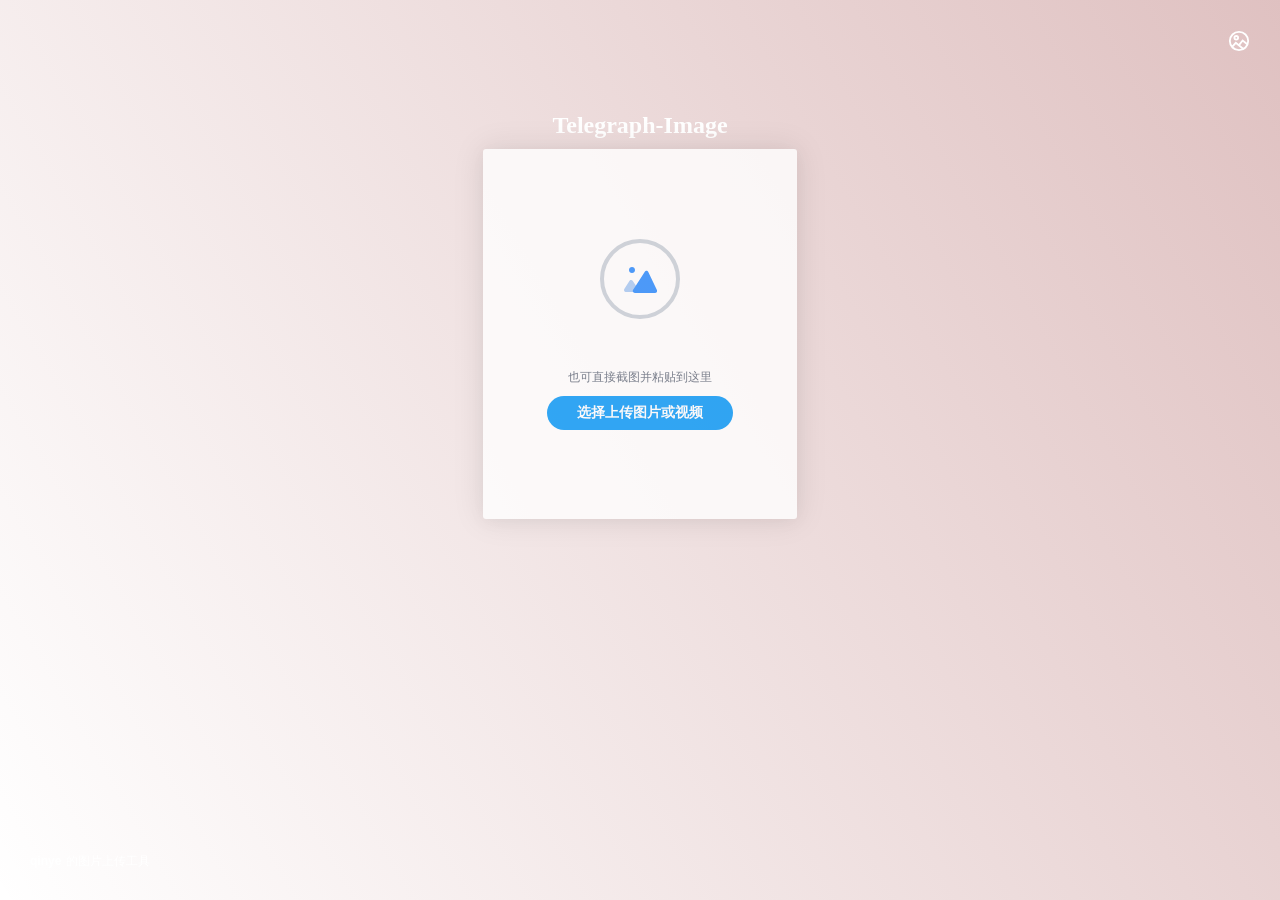
==== commit cde4c47c: "Update index.html" ====
--- a/index.html
+++ b/index.html
@@ -1 +1,21 @@
-<!doctype html><html lang=""><head><meta charset="utf-8"><meta http-equiv="X-UA-Compatible" content="IE=edge"><meta name="viewport" content="width=device-width,initial-scale=1"><link rel="icon" href="/logo.png"><title>Sanyue ImgHub</title><script defer="defer" src="/js/chunk-vendors.9943ba59.js"></script><script defer="defer" src="/js/app.656e2d3a.js"></script><link href="/css/chunk-vendors.b85f6a1a.css" rel="stylesheet"><link href="/css/app.93429def.css" rel="stylesheet"></head><body><noscript><strong>We're sorry but sanyue_imghub doesn't work properly without JavaScript enabled. Please enable it to continue.</strong></noscript><div id="app"></div></body></html>+
+<!doctype html>
+<html data-n-head-ssr>
+  <head>
+    <script src="https://js.sentry-cdn.com/219f636ac7bde5edab2c3e16885cb535.min.js" crossorigin="anonymous"></script>
+    <title>qinye-Image|图床</title><meta data-n-head="ssr" charset="utf-8"><meta data-n-head="ssr" name="viewport" content="width=device-width,initial-scale=1"><meta data-n-head="ssr" data-hid="description" name="description" content="qinye图床，图片上传工具"><link data-n-head="ssr" rel="icon" type="image/x-icon" href="/favicon.ico"><link rel="preload" href="/_nuxt/318bf53201c4127c79fc.js" as="script"><link rel="preload" href="/_nuxt/71ef7c30e68aba4a3fc9.js" as="script"><link rel="preload" href="/_nuxt/9e35552f648a5a6a3b24.js" as="script"><link rel="preload" href="/_nuxt/fbd198cfd0f4459e2725.js" as="script"><link rel="preload" href="/_nuxt/b46e75617207ae5013d0.js" as="script"><style data-vue-ssr-id="7f914dc6:0 2998b330:0 3191d5ad:0 932a8f60:0 15da84d3:0 9e96ac5e:0 3c22903d:0 5d65cc87:0 483543ae:0">.el-pagination--small .arrow.disabled,.el-table .hidden-columns,.el-table td.is-hidden>*,.el-table th.is-hidden>*,.el-table--hidden{visibility:hidden}.el-input__suffix,.el-tree.is-dragging .el-tree-node__content *{pointer-events:none}.el-dropdown .el-dropdown-selfdefine:focus:active,.el-dropdown .el-dropdown-selfdefine:focus:not(.focusing),.el-message__closeBtn:focus,.el-message__content:focus,.el-popover:focus,.el-popover:focus:active,.el-popover__reference:focus:hover,.el-popover__reference:focus:not(.focusing),.el-rate:active,.el-rate:focus,.el-tooltip:focus:hover,.el-tooltip:focus:not(.focusing),.el-upload-list__item.is-success:active,.el-upload-list__item.is-success:not(.focusing):focus{outline-width:0}@font-face{font-family:element-icons;src:url(/_nuxt/fonts/535877f.woff) format("woff"),url(/_nuxt/fonts/732389d.ttf) format("truetype");font-weight:400;font-display:auto;font-style:normal}[class*=" el-icon-"],[class^=el-icon-]{font-family:element-icons!important;speak:none;font-style:normal;font-weight:400;font-feature-settings:normal;font-variant:normal;text-transform:none;line-height:1;vertical-align:baseline;display:inline-block;-webkit-font-smoothing:antialiased;-moz-osx-font-smoothing:grayscale}.el-icon-ice-cream-round:before{content:"\e6a0"}.el-icon-ice-cream-square:before{content:"\e6a3"}.el-icon-lollipop:before{content:"\e6a4"}.el-icon-potato-strips:before{content:"\e6a5"}.el-icon-milk-tea:before{content:"\e6a6"}.el-icon-ice-drink:before{content:"\e6a7"}.el-icon-ice-tea:before{content:"\e6a9"}.el-icon-coffee:before{content:"\e6aa"}.el-icon-orange:before{content:"\e6ab"}.el-icon-pear:before{content:"\e6ac"}.el-icon-apple:before{content:"\e6ad"}.el-icon-cherry:before{content:"\e6ae"}.el-icon-watermelon:before{content:"\e6af"}.el-icon-grape:before{content:"\e6b0"}.el-icon-refrigerator:before{content:"\e6b1"}.el-icon-goblet-square-full:before{content:"\e6b2"}.el-icon-goblet-square:before{content:"\e6b3"}.el-icon-goblet-full:before{content:"\e6b4"}.el-icon-goblet:before{content:"\e6b5"}.el-icon-cold-drink:before{content:"\e6b6"}.el-icon-coffee-cup:before{content:"\e6b8"}.el-icon-water-cup:before{content:"\e6b9"}.el-icon-hot-water:before{content:"\e6ba"}.el-icon-ice-cream:before{content:"\e6bb"}.el-icon-dessert:before{content:"\e6bc"}.el-icon-sugar:before{content:"\e6bd"}.el-icon-tableware:before{content:"\e6be"}.el-icon-burger:before{content:"\e6bf"}.el-icon-knife-fork:before{content:"\e6c1"}.el-icon-fork-spoon:before{content:"\e6c2"}.el-icon-chicken:before{content:"\e6c3"}.el-icon-food:before{content:"\e6c4"}.el-icon-dish-1:before{content:"\e6c5"}.el-icon-dish:before{content:"\e6c6"}.el-icon-moon-night:before{content:"\e6ee"}.el-icon-moon:before{content:"\e6f0"}.el-icon-cloudy-and-sunny:before{content:"\e6f1"}.el-icon-partly-cloudy:before{content:"\e6f2"}.el-icon-cloudy:before{content:"\e6f3"}.el-icon-sunny:before{content:"\e6f6"}.el-icon-sunset:before{content:"\e6f7"}.el-icon-sunrise-1:before{content:"\e6f8"}.el-icon-sunrise:before{content:"\e6f9"}.el-icon-heavy-rain:before{content:"\e6fa"}.el-icon-lightning:before{content:"\e6fb"}.el-icon-light-rain:before{content:"\e6fc"}.el-icon-wind-power:before{content:"\e6fd"}.el-icon-baseball:before{content:"\e712"}.el-icon-soccer:before{content:"\e713"}.el-icon-football:before{content:"\e715"}.el-icon-basketball:before{content:"\e716"}.el-icon-ship:before{content:"\e73f"}.el-icon-truck:before{content:"\e740"}.el-icon-bicycle:before{content:"\e741"}.el-icon-mobile-phone:before{content:"\e6d3"}.el-icon-service:before{content:"\e6d4"}.el-icon-key:before{content:"\e6e2"}.el-icon-unlock:before{content:"\e6e4"}.el-icon-lock:before{content:"\e6e5"}.el-icon-watch:before{content:"\e6fe"}.el-icon-watch-1:before{content:"\e6ff"}.el-icon-timer:before{content:"\e702"}.el-icon-alarm-clock:before{content:"\e703"}.el-icon-map-location:before{content:"\e704"}.el-icon-delete-location:before{content:"\e705"}.el-icon-add-location:before{content:"\e706"}.el-icon-location-information:before{content:"\e707"}.el-icon-location-outline:before{content:"\e708"}.el-icon-location:before{content:"\e79e"}.el-icon-place:before{content:"\e709"}.el-icon-discover:before{content:"\e70a"}.el-icon-first-aid-kit:before{content:"\e70b"}.el-icon-trophy-1:before{content:"\e70c"}.el-icon-trophy:before{content:"\e70d"}.el-icon-medal:before{content:"\e70e"}.el-icon-medal-1:before{content:"\e70f"}.el-icon-stopwatch:before{content:"\e710"}.el-icon-mic:before{content:"\e711"}.el-icon-copy-document:before{content:"\e718"}.el-icon-full-screen:before{content:"\e719"}.el-icon-switch-button:before{content:"\e71b"}.el-icon-aim:before{content:"\e71c"}.el-icon-crop:before{content:"\e71d"}.el-icon-odometer:before{content:"\e71e"}.el-icon-time:before{content:"\e71f"}.el-icon-bangzhu:before{content:"\e724"}.el-icon-close-notification:before{content:"\e726"}.el-icon-microphone:before{content:"\e727"}.el-icon-turn-off-microphone:before{content:"\e728"}.el-icon-position:before{content:"\e729"}.el-icon-postcard:before{content:"\e72a"}.el-icon-message:before{content:"\e72b"}.el-icon-chat-line-square:before{content:"\e72d"}.el-icon-chat-dot-square:before{content:"\e72e"}.el-icon-chat-dot-round:before{content:"\e72f"}.el-icon-chat-square:before{content:"\e730"}.el-icon-chat-line-round:before{content:"\e731"}.el-icon-chat-round:before{content:"\e732"}.el-icon-set-up:before{content:"\e733"}.el-icon-turn-off:before{content:"\e734"}.el-icon-open:before{content:"\e735"}.el-icon-connection:before{content:"\e736"}.el-icon-link:before{content:"\e737"}.el-icon-cpu:before{content:"\e738"}.el-icon-thumb:before{content:"\e739"}.el-icon-female:before{content:"\e73a"}.el-icon-male:before{content:"\e73b"}.el-icon-guide:before{content:"\e73c"}.el-icon-news:before{content:"\e73e"}.el-icon-price-tag:before{content:"\e744"}.el-icon-discount:before{content:"\e745"}.el-icon-wallet:before{content:"\e747"}.el-icon-coin:before{content:"\e748"}.el-icon-money:before{content:"\e749"}.el-icon-bank-card:before{content:"\e74a"}.el-icon-box:before{content:"\e74b"}.el-icon-present:before{content:"\e74c"}.el-icon-sell:before{content:"\e6d5"}.el-icon-sold-out:before{content:"\e6d6"}.el-icon-shopping-bag-2:before{content:"\e74d"}.el-icon-shopping-bag-1:before{content:"\e74e"}.el-icon-shopping-cart-2:before{content:"\e74f"}.el-icon-shopping-cart-1:before{content:"\e750"}.el-icon-shopping-cart-full:before{content:"\e751"}.el-icon-smoking:before{content:"\e752"}.el-icon-no-smoking:before{content:"\e753"}.el-icon-house:before{content:"\e754"}.el-icon-table-lamp:before{content:"\e755"}.el-icon-school:before{content:"\e756"}.el-icon-office-building:before{content:"\e757"}.el-icon-toilet-paper:before{content:"\e758"}.el-icon-notebook-2:before{content:"\e759"}.el-icon-notebook-1:before{content:"\e75a"}.el-icon-files:before{content:"\e75b"}.el-icon-collection:before{content:"\e75c"}.el-icon-receiving:before{content:"\e75d"}.el-icon-suitcase-1:before{content:"\e760"}.el-icon-suitcase:before{content:"\e761"}.el-icon-film:before{content:"\e763"}.el-icon-collection-tag:before{content:"\e765"}.el-icon-data-analysis:before{content:"\e766"}.el-icon-pie-chart:before{content:"\e767"}.el-icon-data-board:before{content:"\e768"}.el-icon-data-line:before{content:"\e76d"}.el-icon-reading:before{content:"\e769"}.el-icon-magic-stick:before{content:"\e76a"}.el-icon-coordinate:before{content:"\e76b"}.el-icon-mouse:before{content:"\e76c"}.el-icon-brush:before{content:"\e76e"}.el-icon-headset:before{content:"\e76f"}.el-icon-umbrella:before{content:"\e770"}.el-icon-scissors:before{content:"\e771"}.el-icon-mobile:before{content:"\e773"}.el-icon-attract:before{content:"\e774"}.el-icon-monitor:before{content:"\e775"}.el-icon-search:before{content:"\e778"}.el-icon-takeaway-box:before{content:"\e77a"}.el-icon-paperclip:before{content:"\e77d"}.el-icon-printer:before{content:"\e77e"}.el-icon-document-add:before{content:"\e782"}.el-icon-document:before{content:"\e785"}.el-icon-document-checked:before{content:"\e786"}.el-icon-document-copy:before{content:"\e787"}.el-icon-document-delete:before{content:"\e788"}.el-icon-document-remove:before{content:"\e789"}.el-icon-tickets:before{content:"\e78b"}.el-icon-folder-checked:before{content:"\e77f"}.el-icon-folder-delete:before{content:"\e780"}.el-icon-folder-remove:before{content:"\e781"}.el-icon-folder-add:before{content:"\e783"}.el-icon-folder-opened:before{content:"\e784"}.el-icon-folder:before{content:"\e78a"}.el-icon-edit-outline:before{content:"\e764"}.el-icon-edit:before{content:"\e78c"}.el-icon-date:before{content:"\e78e"}.el-icon-c-scale-to-original:before{content:"\e7c6"}.el-icon-view:before{content:"\e6ce"}.el-icon-loading:before{content:"\e6cf"}.el-icon-rank:before{content:"\e6d1"}.el-icon-sort-down:before{content:"\e7c4"}.el-icon-sort-up:before{content:"\e7c5"}.el-icon-sort:before{content:"\e6d2"}.el-icon-finished:before{content:"\e6cd"}.el-icon-refresh-left:before{content:"\e6c7"}.el-icon-refresh-right:before{content:"\e6c8"}.el-icon-refresh:before{content:"\e6d0"}.el-icon-video-play:before{content:"\e7c0"}.el-icon-video-pause:before{content:"\e7c1"}.el-icon-d-arrow-right:before{content:"\e6dc"}.el-icon-d-arrow-left:before{content:"\e6dd"}.el-icon-arrow-up:before{content:"\e6e1"}.el-icon-arrow-down:before{content:"\e6df"}.el-icon-arrow-right:before{content:"\e6e0"}.el-icon-arrow-left:before{content:"\e6de"}.el-icon-top-right:before{content:"\e6e7"}.el-icon-top-left:before{content:"\e6e8"}.el-icon-top:before{content:"\e6e6"}.el-icon-bottom:before{content:"\e6eb"}.el-icon-right:before{content:"\e6e9"}.el-icon-back:before{content:"\e6ea"}.el-icon-bottom-right:before{content:"\e6ec"}.el-icon-bottom-left:before{content:"\e6ed"}.el-icon-caret-top:before{content:"\e78f"}.el-icon-caret-bottom:before{content:"\e790"}.el-icon-caret-right:before{content:"\e791"}.el-icon-caret-left:before{content:"\e792"}.el-icon-d-caret:before{content:"\e79a"}.el-icon-share:before{content:"\e793"}.el-icon-menu:before{content:"\e798"}.el-icon-s-grid:before{content:"\e7a6"}.el-icon-s-check:before{content:"\e7a7"}.el-icon-s-data:before{content:"\e7a8"}.el-icon-s-opportunity:before{content:"\e7aa"}.el-icon-s-custom:before{content:"\e7ab"}.el-icon-s-claim:before{content:"\e7ad"}.el-icon-s-finance:before{content:"\e7ae"}.el-icon-s-comment:before{content:"\e7af"}.el-icon-s-flag:before{content:"\e7b0"}.el-icon-s-marketing:before{content:"\e7b1"}.el-icon-s-shop:before{content:"\e7b4"}.el-icon-s-open:before{content:"\e7b5"}.el-icon-s-management:before{content:"\e7b6"}.el-icon-s-ticket:before{content:"\e7b7"}.el-icon-s-release:before{content:"\e7b8"}.el-icon-s-home:before{content:"\e7b9"}.el-icon-s-promotion:before{content:"\e7ba"}.el-icon-s-operation:before{content:"\e7bb"}.el-icon-s-unfold:before{content:"\e7bc"}.el-icon-s-fold:before{content:"\e7a9"}.el-icon-s-platform:before{content:"\e7bd"}.el-icon-s-order:before{content:"\e7be"}.el-icon-s-cooperation:before{content:"\e7bf"}.el-icon-bell:before{content:"\e725"}.el-icon-message-solid:before{content:"\e799"}.el-icon-video-camera:before{content:"\e772"}.el-icon-video-camera-solid:before{content:"\e796"}.el-icon-camera:before{content:"\e779"}.el-icon-camera-solid:before{content:"\e79b"}.el-icon-download:before{content:"\e77c"}.el-icon-upload2:before{content:"\e77b"}.el-icon-upload:before{content:"\e7c3"}.el-icon-picture-outline-round:before{content:"\e75f"}.el-icon-picture-outline:before{content:"\e75e"}.el-icon-picture:before{content:"\e79f"}.el-icon-close:before{content:"\e6db"}.el-icon-check:before{content:"\e6da"}.el-icon-plus:before{content:"\e6d9"}.el-icon-minus:before{content:"\e6d8"}.el-icon-help:before{content:"\e73d"}.el-icon-s-help:before{content:"\e7b3"}.el-icon-circle-close:before{content:"\e78d"}.el-icon-circle-check:before{content:"\e720"}.el-icon-circle-plus-outline:before{content:"\e723"}.el-icon-remove-outline:before{content:"\e722"}.el-icon-zoom-out:before{content:"\e776"}.el-icon-zoom-in:before{content:"\e777"}.el-icon-error:before{content:"\e79d"}.el-icon-success:before{content:"\e79c"}.el-icon-circle-plus:before{content:"\e7a0"}.el-icon-remove:before{content:"\e7a2"}.el-icon-info:before{content:"\e7a1"}.el-icon-question:before{content:"\e7a4"}.el-icon-warning-outline:before{content:"\e6c9"}.el-icon-warning:before{content:"\e7a3"}.el-icon-goods:before{content:"\e7c2"}.el-icon-s-goods:before{content:"\e7b2"}.el-icon-star-off:before{content:"\e717"}.el-icon-star-on:before{content:"\e797"}.el-icon-more-outline:before{content:"\e6cc"}.el-icon-more:before{content:"\e794"}.el-icon-phone-outline:before{content:"\e6cb"}.el-icon-phone:before{content:"\e795"}.el-icon-user:before{content:"\e6e3"}.el-icon-user-solid:before{content:"\e7a5"}.el-icon-setting:before{content:"\e6ca"}.el-icon-s-tools:before{content:"\e7ac"}.el-icon-delete:before{content:"\e6d7"}.el-icon-delete-solid:before{content:"\e7c9"}.el-icon-eleme:before{content:"\e7c7"}.el-icon-platform-eleme:before{content:"\e7ca"}.el-icon-loading{-webkit-animation:rotating 2s linear infinite;animation:rotating 2s linear infinite}.el-icon--right{margin-left:5px}.el-icon--left{margin-right:5px}@-webkit-keyframes rotating{0%{-webkit-transform:rotate(0);transform:rotate(0)}to{-webkit-transform:rotate(1turn);transform:rotate(1turn)}}@keyframes rotating{0%{-webkit-transform:rotate(0);transform:rotate(0)}to{-webkit-transform:rotate(1turn);transform:rotate(1turn)}}.el-pagination{white-space:nowrap;padding:2px 5px;color:#303133;font-weight:700}.el-pagination:after,.el-pagination:before{display:table;content:""}.el-pagination:after{clear:both}.el-pagination button,.el-pagination span:not([class*=suffix]){display:inline-block;font-size:13px;min-width:35.5px;height:28px;line-height:28px;vertical-align:top;box-sizing:border-box}.el-pagination .el-input__inner{text-align:center;-moz-appearance:textfield;line-height:normal}.el-pagination .el-input__suffix{right:0;-webkit-transform:scale(.8);transform:scale(.8)}.el-pagination .el-select .el-input{width:100px;margin:0 5px}.el-pagination .el-select .el-input .el-input__inner{padding-right:25px;border-radius:3px}.el-pagination button{border:none;padding:0 6px;background:0 0}.el-pagination button:focus{outline:0}.el-pagination button:hover{color:#409eff}.el-pagination button:disabled{color:#c0c4cc;background-color:#fff;cursor:not-allowed}.el-pagination .btn-next,.el-pagination .btn-prev{background:50% no-repeat #fff;background-size:16px;cursor:pointer;margin:0;color:#303133}.el-pagination .btn-next .el-icon,.el-pagination .btn-prev .el-icon{display:block;font-size:12px;font-weight:700}.el-pagination .btn-prev{padding-right:12px}.el-pagination .btn-next{padding-left:12px}.el-pagination .el-pager li.disabled{color:#c0c4cc;cursor:not-allowed}.el-pager li,.el-pager li.btn-quicknext:hover,.el-pager li.btn-quickprev:hover{cursor:pointer}.el-pagination--small .btn-next,.el-pagination--small .btn-prev,.el-pagination--small .el-pager li,.el-pagination--small .el-pager li.btn-quicknext,.el-pagination--small .el-pager li.btn-quickprev,.el-pagination--small .el-pager li:last-child{border-color:transparent;font-size:12px;line-height:22px;height:22px;min-width:22px}.el-pagination--small .more:before,.el-pagination--small li.more:before{line-height:24px}.el-pagination--small button,.el-pagination--small span:not([class*=suffix]){height:22px;line-height:22px}.el-pagination--small .el-pagination__editor,.el-pagination--small .el-pagination__editor.el-input .el-input__inner{height:22px}.el-pagination__sizes{margin:0 10px 0 0;font-weight:400;color:#606266}.el-pagination__sizes .el-input .el-input__inner{font-size:13px;padding-left:8px}.el-pagination__sizes .el-input .el-input__inner:hover{border-color:#409eff}.el-pagination__total{margin-right:10px;font-weight:400;color:#606266}.el-pagination__jump{margin-left:24px;font-weight:400;color:#606266}.el-pagination__jump .el-input__inner{padding:0 3px}.el-pagination__rightwrapper{float:right}.el-pagination__editor{line-height:18px;padding:0 2px;height:28px;text-align:center;margin:0 2px;box-sizing:border-box;border-radius:3px}.el-pager,.el-pagination.is-background .btn-next,.el-pagination.is-background .btn-prev{padding:0}.el-pagination__editor.el-input{width:50px}.el-pagination__editor.el-input .el-input__inner{height:28px}.el-pagination__editor .el-input__inner::-webkit-inner-spin-button,.el-pagination__editor .el-input__inner::-webkit-outer-spin-button{-webkit-appearance:none;margin:0}.el-pagination.is-background .btn-next,.el-pagination.is-background .btn-prev,.el-pagination.is-background .el-pager li{margin:0 5px;background-color:#f4f4f5;color:#606266;min-width:30px;border-radius:2px}.el-pagination.is-background .btn-next.disabled,.el-pagination.is-background .btn-next:disabled,.el-pagination.is-background .btn-prev.disabled,.el-pagination.is-background .btn-prev:disabled,.el-pagination.is-background .el-pager li.disabled{color:#c0c4cc}.el-pagination.is-background .el-pager li:not(.disabled):hover{color:#409eff}.el-pagination.is-background .el-pager li:not(.disabled).active{background-color:#409eff;color:#fff}.el-dialog,.el-pager li{background:#fff;-webkit-box-sizing:border-box}.el-pagination.is-background.el-pagination--small .btn-next,.el-pagination.is-background.el-pagination--small .btn-prev,.el-pagination.is-background.el-pagination--small .el-pager li{margin:0 3px;min-width:22px}.el-pager,.el-pager li{vertical-align:top;margin:0;display:inline-block}.el-pager{-ms-user-select:none;user-select:none;list-style:none;font-size:0}.el-date-table,.el-pager,.el-table th{-webkit-user-select:none;-moz-user-select:none}.el-pager .more:before{line-height:30px}.el-pager li{padding:0 4px;font-size:13px;min-width:35.5px;height:28px;line-height:28px;box-sizing:border-box;text-align:center}.el-menu--collapse .el-menu .el-submenu,.el-menu--popup{min-width:200px}.el-pager li.btn-quicknext,.el-pager li.btn-quickprev{line-height:28px;color:#303133}.el-pager li.btn-quicknext.disabled,.el-pager li.btn-quickprev.disabled{color:#c0c4cc}.el-pager li.active+li{border-left:0}.el-pager li:hover{color:#409eff}.el-pager li.active{color:#409eff;cursor:default}@-webkit-keyframes v-modal-in{0%{opacity:0}}@-webkit-keyframes v-modal-out{to{opacity:0}}.el-dialog{position:relative;margin:0 auto 50px;border-radius:2px;box-shadow:0 1px 3px rgba(0,0,0,.3);box-sizing:border-box;width:50%}.el-dialog.is-fullscreen{width:100%;margin-top:0;margin-bottom:0;height:100%;overflow:auto}.el-dialog__wrapper{position:fixed;top:0;right:0;bottom:0;left:0;overflow:auto;margin:0}.el-dialog__header{padding:20px 20px 10px}.el-dialog__headerbtn{position:absolute;top:20px;right:20px;padding:0;background:0 0;border:none;outline:0;cursor:pointer;font-size:16px}.el-dialog__headerbtn .el-dialog__close{color:#909399}.el-dialog__headerbtn:focus .el-dialog__close,.el-dialog__headerbtn:hover .el-dialog__close{color:#409eff}.el-dialog__title{line-height:24px;font-size:18px;color:#303133}.el-dialog__body{padding:30px 20px;color:#606266;font-size:14px;word-break:break-all}.el-dialog__footer{padding:10px 20px 20px;text-align:right;box-sizing:border-box}.el-dialog--center{text-align:center}.el-dialog--center .el-dialog__body{text-align:left;text-align:initial;padding:25px 25px 30px}.el-dialog--center .el-dialog__footer{text-align:inherit}.dialog-fade-enter-active{-webkit-animation:dialog-fade-in .3s;animation:dialog-fade-in .3s}.dialog-fade-leave-active{-webkit-animation:dialog-fade-out .3s;animation:dialog-fade-out .3s}@-webkit-keyframes dialog-fade-in{0%{-webkit-transform:translate3d(0,-20px,0);transform:translate3d(0,-20px,0);opacity:0}to{-webkit-transform:translateZ(0);transform:translateZ(0);opacity:1}}@keyframes dialog-fade-in{0%{-webkit-transform:translate3d(0,-20px,0);transform:translate3d(0,-20px,0);opacity:0}to{-webkit-transform:translateZ(0);transform:translateZ(0);opacity:1}}@-webkit-keyframes dialog-fade-out{0%{-webkit-transform:translateZ(0);transform:translateZ(0);opacity:1}to{-webkit-transform:translate3d(0,-20px,0);transform:translate3d(0,-20px,0);opacity:0}}@keyframes dialog-fade-out{0%{-webkit-transform:translateZ(0);transform:translateZ(0);opacity:1}to{-webkit-transform:translate3d(0,-20px,0);transform:translate3d(0,-20px,0);opacity:0}}.el-autocomplete{position:relative;display:inline-block}.el-autocomplete-suggestion{margin:5px 0;box-shadow:0 2px 12px 0 rgba(0,0,0,.1);border-radius:4px;border:1px solid #e4e7ed;box-sizing:border-box;background-color:#fff}.el-dropdown-menu,.el-menu--collapse .el-submenu .el-menu{z-index:10;-webkit-box-shadow:0 2px 12px 0 rgba(0,0,0,.1)}.el-autocomplete-suggestion__wrap{max-height:280px;padding:10px 0;box-sizing:border-box}.el-autocomplete-suggestion__list{margin:0;padding:0}.el-autocomplete-suggestion li{padding:0 20px;margin:0;line-height:34px;cursor:pointer;color:#606266;font-size:14px;list-style:none;white-space:nowrap;overflow:hidden;text-overflow:ellipsis}.el-autocomplete-suggestion li.highlighted,.el-autocomplete-suggestion li:hover{background-color:#f5f7fa}.el-autocomplete-suggestion li.divider{margin-top:6px;border-top:1px solid #000}.el-autocomplete-suggestion li.divider:last-child{margin-bottom:-6px}.el-autocomplete-suggestion.is-loading li{text-align:center;height:100px;line-height:100px;font-size:20px;color:#999}.el-autocomplete-suggestion.is-loading li:after{display:inline-block;content:"";height:100%;vertical-align:middle}.el-autocomplete-suggestion.is-loading li:hover{background-color:#fff}.el-autocomplete-suggestion.is-loading .el-icon-loading{vertical-align:middle}.el-dropdown{display:inline-block;position:relative;color:#606266;font-size:14px}.el-dropdown .el-button-group{display:block}.el-dropdown .el-button-group .el-button{float:none}.el-dropdown .el-dropdown__caret-button{padding-left:5px;padding-right:5px;position:relative;border-left:none}.el-dropdown .el-dropdown__caret-button:before{content:"";position:absolute;display:block;width:1px;top:5px;bottom:5px;left:0;background:hsla(0,0%,100%,.5)}.el-dropdown .el-dropdown__caret-button.el-button--default:before{background:rgba(220,223,230,.5)}.el-dropdown .el-dropdown__caret-button:hover:before{top:0;bottom:0}.el-dropdown .el-dropdown__caret-button .el-dropdown__icon{padding-left:0}.el-dropdown__icon{font-size:12px;margin:0 3px}.el-dropdown-menu{position:absolute;top:0;left:0;padding:10px 0;margin:5px 0;background-color:#fff;border:1px solid #ebeef5;border-radius:4px;box-shadow:0 2px 12px 0 rgba(0,0,0,.1)}.el-dropdown-menu__item{list-style:none;line-height:36px;padding:0 20px;margin:0;font-size:14px;color:#606266;cursor:pointer;outline:0}.el-dropdown-menu__item:focus,.el-dropdown-menu__item:not(.is-disabled):hover{background-color:#ecf5ff;color:#66b1ff}.el-dropdown-menu__item i{margin-right:5px}.el-dropdown-menu__item--divided{position:relative;margin-top:6px;border-top:1px solid #ebeef5}.el-dropdown-menu__item--divided:before{content:"";height:6px;display:block;margin:0 -20px;background-color:#fff}.el-dropdown-menu__item.is-disabled{cursor:default;color:#bbb;pointer-events:none}.el-dropdown-menu--medium{padding:6px 0}.el-dropdown-menu--medium .el-dropdown-menu__item{line-height:30px;padding:0 17px;font-size:14px}.el-dropdown-menu--medium .el-dropdown-menu__item.el-dropdown-menu__item--divided{margin-top:6px}.el-dropdown-menu--medium .el-dropdown-menu__item.el-dropdown-menu__item--divided:before{height:6px;margin:0 -17px}.el-dropdown-menu--small{padding:6px 0}.el-dropdown-menu--small .el-dropdown-menu__item{line-height:27px;padding:0 15px;font-size:13px}.el-dropdown-menu--small .el-dropdown-menu__item.el-dropdown-menu__item--divided{margin-top:4px}.el-dropdown-menu--small .el-dropdown-menu__item.el-dropdown-menu__item--divided:before{height:4px;margin:0 -15px}.el-dropdown-menu--mini{padding:3px 0}.el-dropdown-menu--mini .el-dropdown-menu__item{line-height:24px;padding:0 10px;font-size:12px}.el-dropdown-menu--mini .el-dropdown-menu__item.el-dropdown-menu__item--divided{margin-top:3px}.el-dropdown-menu--mini .el-dropdown-menu__item.el-dropdown-menu__item--divided:before{height:3px;margin:0 -10px}.el-menu{border-right:1px solid #e6e6e6;list-style:none;position:relative;margin:0;padding-left:0}.el-menu,.el-menu--horizontal>.el-menu-item:not(.is-disabled):focus,.el-menu--horizontal>.el-menu-item:not(.is-disabled):hover,.el-menu--horizontal>.el-submenu .el-submenu__title:hover{background-color:#fff}.el-menu:after,.el-menu:before{display:table;content:""}.el-menu:after{clear:both}.el-menu.el-menu--horizontal{border-bottom:1px solid #e6e6e6}.el-menu--horizontal{border-right:none}.el-menu--horizontal>.el-menu-item{float:left;height:60px;line-height:60px;margin:0;border-bottom:2px solid transparent;color:#909399}.el-menu--horizontal>.el-menu-item a,.el-menu--horizontal>.el-menu-item a:hover{color:inherit}.el-menu--horizontal>.el-submenu{float:left}.el-menu--horizontal>.el-submenu:focus,.el-menu--horizontal>.el-submenu:hover{outline:0}.el-menu--horizontal>.el-submenu:focus .el-submenu__title,.el-menu--horizontal>.el-submenu:hover .el-submenu__title{color:#303133}.el-menu--horizontal>.el-submenu.is-active .el-submenu__title{border-bottom:2px solid #409eff;color:#303133}.el-menu--horizontal>.el-submenu .el-submenu__title{height:60px;line-height:60px;border-bottom:2px solid transparent;color:#909399}.el-menu--horizontal>.el-submenu .el-submenu__icon-arrow{position:static;vertical-align:middle;margin-left:8px;margin-top:-3px}.el-menu--horizontal .el-menu .el-menu-item,.el-menu--horizontal .el-menu .el-submenu__title{background-color:#fff;float:none;height:36px;line-height:36px;padding:0 10px;color:#909399}.el-menu--horizontal .el-menu .el-menu-item.is-active,.el-menu--horizontal .el-menu .el-submenu.is-active>.el-submenu__title{color:#303133}.el-menu--horizontal .el-menu-item:not(.is-disabled):focus,.el-menu--horizontal .el-menu-item:not(.is-disabled):hover{outline:0;color:#303133}.el-menu--horizontal>.el-menu-item.is-active{border-bottom:2px solid #409eff;color:#303133}.el-menu--collapse{width:64px}.el-menu--collapse>.el-menu-item [class^=el-icon-],.el-menu--collapse>.el-submenu>.el-submenu__title [class^=el-icon-]{margin:0;vertical-align:middle;width:24px;text-align:center}.el-menu--collapse>.el-menu-item .el-submenu__icon-arrow,.el-menu--collapse>.el-submenu>.el-submenu__title .el-submenu__icon-arrow{display:none}.el-menu--collapse>.el-menu-item span,.el-menu--collapse>.el-submenu>.el-submenu__title span{height:0;width:0;overflow:hidden;visibility:hidden;display:inline-block}.el-menu--collapse>.el-menu-item.is-active i{color:inherit}.el-menu--collapse .el-submenu{position:relative}.el-menu--collapse .el-submenu .el-menu{position:absolute;margin-left:5px;top:0;left:100%;border:1px solid #e4e7ed;border-radius:2px;box-shadow:0 2px 12px 0 rgba(0,0,0,.1)}.el-menu-item,.el-submenu__title{height:56px;line-height:56px;position:relative;-webkit-box-sizing:border-box;white-space:nowrap;list-style:none}.el-menu--collapse .el-submenu.is-opened>.el-submenu__title .el-submenu__icon-arrow{-webkit-transform:none;transform:none}.el-menu--popup{z-index:100;border:none;padding:5px 0;border-radius:2px;box-shadow:0 2px 12px 0 rgba(0,0,0,.1)}.el-menu--popup-bottom-start{margin-top:5px}.el-menu--popup-right-start{margin-left:5px;margin-right:5px}.el-menu-item{font-size:14px;color:#303133;padding:0 20px;cursor:pointer;-webkit-transition:border-color .3s,background-color .3s,color .3s;transition:border-color .3s,background-color .3s,color .3s;box-sizing:border-box}.el-menu-item *{vertical-align:middle}.el-menu-item i{color:#909399}.el-menu-item:focus,.el-menu-item:hover{outline:0;background-color:#ecf5ff}.el-menu-item.is-disabled{opacity:.25;cursor:not-allowed;background:0 0!important}.el-menu-item [class^=el-icon-]{margin-right:5px;width:24px;text-align:center;font-size:18px;vertical-align:middle}.el-menu-item.is-active{color:#409eff}.el-menu-item.is-active i{color:inherit}.el-submenu{list-style:none;margin:0;padding-left:0}.el-submenu__title{font-size:14px;color:#303133;padding:0 20px;cursor:pointer;-webkit-transition:border-color .3s,background-color .3s,color .3s;transition:border-color .3s,background-color .3s,color .3s;box-sizing:border-box}.el-submenu__title *{vertical-align:middle}.el-submenu__title i{color:#909399}.el-submenu__title:focus,.el-submenu__title:hover{outline:0;background-color:#ecf5ff}.el-submenu__title.is-disabled{opacity:.25;cursor:not-allowed;background:0 0!important}.el-submenu__title:hover{background-color:#ecf5ff}.el-submenu .el-menu{border:none}.el-submenu .el-menu-item{height:50px;line-height:50px;padding:0 45px;min-width:200px}.el-submenu__icon-arrow{position:absolute;top:50%;right:20px;margin-top:-7px;-webkit-transition:-webkit-transform .3s;transition:-webkit-transform .3s;transition:transform .3s;transition:transform .3s,-webkit-transform .3s;font-size:12px}.el-submenu.is-active .el-submenu__title{border-bottom-color:#409eff}.el-submenu.is-opened>.el-submenu__title .el-submenu__icon-arrow{-webkit-transform:rotate(180deg);transform:rotate(180deg)}.el-submenu.is-disabled .el-menu-item,.el-submenu.is-disabled .el-submenu__title{opacity:.25;cursor:not-allowed;background:0 0!important}.el-submenu [class^=el-icon-]{vertical-align:middle;margin-right:5px;width:24px;text-align:center;font-size:18px}.el-menu-item-group>ul{padding:0}.el-menu-item-group__title{padding:7px 0 7px 20px;line-height:normal;font-size:12px;color:#909399}.el-radio-button__inner,.el-radio-group{display:inline-block;line-height:1;vertical-align:middle}.horizontal-collapse-transition .el-submenu__title .el-submenu__icon-arrow{-webkit-transition:.2s;transition:.2s;opacity:0}.el-radio-group{font-size:0}.el-radio-button{position:relative;display:inline-block;outline:0}.el-radio-button__inner{white-space:nowrap;background:#fff;border:1px solid #dcdfe6;font-weight:500;border-left:0;color:#606266;-webkit-appearance:none;text-align:center;box-sizing:border-box;outline:0;margin:0;position:relative;cursor:pointer;-webkit-transition:all .3s cubic-bezier(.645,.045,.355,1);transition:all .3s cubic-bezier(.645,.045,.355,1);padding:12px 20px;font-size:14px;border-radius:0}.el-radio-button__inner.is-round{padding:12px 20px}.el-radio-button__inner:hover{color:#409eff}.el-radio-button__inner [class*=el-icon-]{line-height:.9}.el-radio-button__inner [class*=el-icon-]+span{margin-left:5px}.el-radio-button:first-child .el-radio-button__inner{border-left:1px solid #dcdfe6;border-radius:4px 0 0 4px;box-shadow:none!important}.el-radio-button__orig-radio{opacity:0;outline:0;position:absolute;z-index:-1}.el-radio-button__orig-radio:checked+.el-radio-button__inner{color:#fff;background-color:#409eff;border-color:#409eff;box-shadow:-1px 0 0 0 #409eff}.el-radio-button__orig-radio:disabled+.el-radio-button__inner{color:#c0c4cc;cursor:not-allowed;background-image:none;background-color:#fff;border-color:#ebeef5;box-shadow:none}.el-radio-button__orig-radio:disabled:checked+.el-radio-button__inner{background-color:#f2f6fc}.el-radio-button:last-child .el-radio-button__inner{border-radius:0 4px 4px 0}.el-popover,.el-radio-button:first-child:last-child .el-radio-button__inner{border-radius:4px}.el-radio-button--medium .el-radio-button__inner{padding:10px 20px;font-size:14px;border-radius:0}.el-radio-button--medium .el-radio-button__inner.is-round{padding:10px 20px}.el-radio-button--small .el-radio-button__inner{padding:9px 15px;font-size:12px;border-radius:0}.el-radio-button--small .el-radio-button__inner.is-round{padding:9px 15px}.el-radio-button--mini .el-radio-button__inner{padding:7px 15px;font-size:12px;border-radius:0}.el-radio-button--mini .el-radio-button__inner.is-round{padding:7px 15px}.el-radio-button:focus:not(.is-focus):not(:active):not(.is-disabled){box-shadow:0 0 2px 2px #409eff}.el-switch{display:-webkit-inline-box;display:inline-flex;-webkit-box-align:center;align-items:center;position:relative;font-size:14px;line-height:20px;height:20px;vertical-align:middle}.el-switch__core,.el-switch__label{display:inline-block;cursor:pointer}.el-switch.is-disabled .el-switch__core,.el-switch.is-disabled .el-switch__label{cursor:not-allowed}.el-switch__label{-webkit-transition:.2s;transition:.2s;height:20px;font-size:14px;font-weight:500;vertical-align:middle;color:#303133}.el-switch__label.is-active{color:#409eff}.el-switch__label--left{margin-right:10px}.el-switch__label--right{margin-left:10px}.el-switch__label *{line-height:1;font-size:14px;display:inline-block}.el-switch__input{position:absolute;width:0;height:0;opacity:0;margin:0}.el-switch__core{margin:0;position:relative;width:40px;height:20px;border:1px solid #dcdfe6;outline:0;border-radius:10px;box-sizing:border-box;background:#dcdfe6;-webkit-transition:border-color .3s,background-color .3s;transition:border-color .3s,background-color .3s;vertical-align:middle}.el-switch__core:after{content:"";position:absolute;top:1px;left:1px;border-radius:100%;-webkit-transition:all .3s;transition:all .3s;width:16px;height:16px;background-color:#fff}.el-switch.is-checked .el-switch__core{border-color:#409eff;background-color:#409eff}.el-switch.is-checked .el-switch__core:after{left:100%;margin-left:-17px}.el-switch.is-disabled{opacity:.6}.el-switch--wide .el-switch__label.el-switch__label--left span{left:10px}.el-switch--wide .el-switch__label.el-switch__label--right span{right:10px}.el-switch .label-fade-enter,.el-switch .label-fade-leave-active{opacity:0}.el-select-dropdown{position:absolute;z-index:1001;border:1px solid #e4e7ed;border-radius:4px;background-color:#fff;box-shadow:0 2px 12px 0 rgba(0,0,0,.1);box-sizing:border-box;margin:5px 0}.el-select-dropdown.is-multiple .el-select-dropdown__item.selected{color:#409eff;background-color:#fff}.el-select-dropdown.is-multiple .el-select-dropdown__item.selected.hover{background-color:#f5f7fa}.el-select-dropdown.is-multiple .el-select-dropdown__item.selected:after{position:absolute;right:20px;font-family:element-icons;content:"\e6da";font-size:12px;font-weight:700;-webkit-font-smoothing:antialiased;-moz-osx-font-smoothing:grayscale}.el-select-dropdown .el-scrollbar.is-empty .el-select-dropdown__list{padding:0}.el-select-dropdown__empty{padding:10px 0;margin:0;text-align:center;color:#999;font-size:14px}.el-select-dropdown__wrap{max-height:274px}.el-select-dropdown__list{list-style:none;padding:6px 0;margin:0;box-sizing:border-box}.el-select-dropdown__item{font-size:14px;padding:0 20px;position:relative;white-space:nowrap;overflow:hidden;text-overflow:ellipsis;color:#606266;height:34px;line-height:34px;box-sizing:border-box;cursor:pointer}.el-select-dropdown__item.is-disabled{color:#c0c4cc;cursor:not-allowed}.el-select-dropdown__item.is-disabled:hover{background-color:#fff}.el-select-dropdown__item.hover,.el-select-dropdown__item:hover{background-color:#f5f7fa}.el-select-dropdown__item.selected{color:#409eff;font-weight:700}.el-select-group{margin:0;padding:0}.el-select-group__wrap{position:relative;list-style:none;margin:0;padding:0}.el-select-group__wrap:not(:last-of-type){padding-bottom:24px}.el-select-group__wrap:not(:last-of-type):after{content:"";position:absolute;display:block;left:20px;right:20px;bottom:12px;height:1px;background:#e4e7ed}.el-select-group__title{padding-left:20px;font-size:12px;color:#909399;line-height:30px}.el-select-group .el-select-dropdown__item{padding-left:20px}.el-select{display:inline-block;position:relative}.el-select .el-select__tags>span{display:contents}.el-select:hover .el-input__inner{border-color:#c0c4cc}.el-select .el-input__inner{cursor:pointer;padding-right:35px}.el-select .el-input__inner:focus{border-color:#409eff}.el-select .el-input .el-select__caret{color:#c0c4cc;font-size:14px;-webkit-transition:-webkit-transform .3s;transition:-webkit-transform .3s;transition:transform .3s;transition:transform .3s,-webkit-transform .3s;-webkit-transform:rotate(180deg);transform:rotate(180deg);cursor:pointer}.el-select .el-input .el-select__caret.is-reverse{-webkit-transform:rotate(0);transform:rotate(0)}.el-select .el-input .el-select__caret.is-show-close{font-size:14px;text-align:center;-webkit-transform:rotate(180deg);transform:rotate(180deg);border-radius:100%;color:#c0c4cc;-webkit-transition:color .2s cubic-bezier(.645,.045,.355,1);transition:color .2s cubic-bezier(.645,.045,.355,1)}.el-select .el-input .el-select__caret.is-show-close:hover{color:#909399}.el-select .el-input.is-disabled .el-input__inner{cursor:not-allowed}.el-select .el-input.is-disabled .el-input__inner:hover{border-color:#e4e7ed}.el-select .el-input.is-focus .el-input__inner{border-color:#409eff}.el-select>.el-input{display:block}.el-select__input{border:none;outline:0;padding:0;margin-left:15px;color:#666;font-size:14px;-webkit-appearance:none;-moz-appearance:none;appearance:none;height:28px;background-color:transparent}.el-select__input.is-mini{height:14px}.el-select__close{cursor:pointer;position:absolute;top:8px;z-index:1000;right:25px;color:#c0c4cc;line-height:18px;font-size:14px}.el-select__close:hover{color:#909399}.el-select__tags{position:absolute;line-height:normal;white-space:normal;z-index:1;top:50%;-webkit-transform:translateY(-50%);transform:translateY(-50%);display:-webkit-box;display:flex;-webkit-box-align:center;align-items:center;flex-wrap:wrap}.el-select .el-tag__close{margin-top:-2px}.el-select .el-tag{box-sizing:border-box;border-color:transparent;margin:2px 0 2px 6px;background-color:#f0f2f5}.el-select .el-tag__close.el-icon-close{background-color:#c0c4cc;right:-7px;top:0;color:#fff}.el-select .el-tag__close.el-icon-close:hover{background-color:#909399}.el-table,.el-table__expanded-cell{background-color:#fff}.el-select .el-tag__close.el-icon-close:before{display:block;-webkit-transform:translateY(.5px);transform:translateY(.5px)}.el-table{position:relative;overflow:hidden;box-sizing:border-box;-webkit-box-flex:1;flex:1;width:100%;max-width:100%;font-size:14px;color:#606266}.el-table--mini,.el-table--small,.el-table__expand-icon{font-size:12px}.el-table__empty-block{min-height:60px;text-align:center;width:100%;display:-webkit-box;display:flex;-webkit-box-pack:center;justify-content:center;-webkit-box-align:center;align-items:center}.el-table__empty-text{line-height:60px;width:50%;color:#909399}.el-table__expand-column .cell{padding:0;text-align:center}.el-table__expand-icon{position:relative;cursor:pointer;color:#666;-webkit-transition:-webkit-transform .2s ease-in-out;transition:-webkit-transform .2s ease-in-out;transition:transform .2s ease-in-out;transition:transform .2s ease-in-out,-webkit-transform .2s ease-in-out;height:20px}.el-table__expand-icon--expanded{-webkit-transform:rotate(90deg);transform:rotate(90deg)}.el-table__expand-icon>.el-icon{position:absolute;left:50%;top:50%;margin-left:-5px;margin-top:-5px}.el-table__expanded-cell[class*=cell]{padding:20px 50px}.el-table__expanded-cell:hover{background-color:transparent!important}.el-table__placeholder{display:inline-block;width:20px}.el-table__append-wrapper{overflow:hidden}.el-table--fit{border-right:0;border-bottom:0}.el-table--fit td.gutter,.el-table--fit th.gutter{border-right-width:1px}.el-table--scrollable-x .el-table__body-wrapper{overflow-x:auto}.el-table--scrollable-y .el-table__body-wrapper{overflow-y:auto}.el-table thead{color:#909399;font-weight:500}.el-table thead.is-group th{background:#f5f7fa}.el-table th,.el-table tr{background-color:#fff}.el-table td,.el-table th{padding:12px 0;min-width:0;box-sizing:border-box;text-overflow:ellipsis;vertical-align:middle;position:relative;text-align:left}.el-table td.is-center,.el-table th.is-center{text-align:center}.el-table td.is-right,.el-table th.is-right{text-align:right}.el-table td.gutter,.el-table th.gutter{width:15px;border-right-width:0;border-bottom-width:0;padding:0}.el-table--medium td,.el-table--medium th{padding:10px 0}.el-table--small td,.el-table--small th{padding:8px 0}.el-table--mini td,.el-table--mini th{padding:6px 0}.el-table .cell,.el-table--border td:first-child .cell,.el-table--border th:first-child .cell{padding-left:10px}.el-table tr input[type=checkbox]{margin:0}.el-table td,.el-table th.is-leaf{border-bottom:1px solid #ebeef5}.el-table th.is-sortable{cursor:pointer}.el-table th{overflow:hidden;-ms-user-select:none;-webkit-user-select:none;-moz-user-select:none;user-select:none}.el-table th>.cell{display:inline-block;box-sizing:border-box;position:relative;vertical-align:middle;padding-left:10px;padding-right:10px;width:100%}.el-table th>.cell.highlight{color:#409eff}.el-table th.required>div:before{display:inline-block;content:"";width:8px;height:8px;border-radius:50%;background:#ff4d51;margin-right:5px;vertical-align:middle}.el-table td div{box-sizing:border-box}.el-table td.gutter{width:0}.el-table .cell{box-sizing:border-box;overflow:hidden;text-overflow:ellipsis;white-space:normal;word-break:break-all;line-height:23px;padding-right:10px}.el-table .cell.el-tooltip{white-space:nowrap;min-width:50px}.el-table--border,.el-table--group{border:1px solid #ebeef5}.el-table--border:after,.el-table--group:after,.el-table:before{content:"";position:absolute;background-color:#ebeef5;z-index:1}.el-table--border:after,.el-table--group:after{top:0;right:0;width:1px;height:100%}.el-table:before{left:0;bottom:0;width:100%;height:1px}.el-table--border{border-right:none;border-bottom:none}.el-table--border.el-loading-parent--relative{border-color:transparent}.el-table--border td,.el-table--border th,.el-table__body-wrapper .el-table--border.is-scrolling-left~.el-table__fixed{border-right:1px solid #ebeef5}.el-table--border th,.el-table--border th.gutter:last-of-type,.el-table__fixed-right-patch{border-bottom:1px solid #ebeef5}.el-table__fixed,.el-table__fixed-right{position:absolute;top:0;left:0;overflow-x:hidden;overflow-y:hidden;box-shadow:0 0 10px rgba(0,0,0,.12)}.el-table__fixed-right:before,.el-table__fixed:before{content:"";position:absolute;left:0;bottom:0;width:100%;height:1px;background-color:#ebeef5;z-index:4}.el-table__fixed-right-patch{position:absolute;top:-1px;right:0;background-color:#fff}.el-table__fixed-right{top:0;left:auto;right:0}.el-table__fixed-right .el-table__fixed-body-wrapper,.el-table__fixed-right .el-table__fixed-footer-wrapper,.el-table__fixed-right .el-table__fixed-header-wrapper{left:auto;right:0}.el-table__fixed-header-wrapper{position:absolute;left:0;top:0;z-index:3}.el-table__fixed-footer-wrapper{position:absolute;left:0;bottom:0;z-index:3}.el-table__fixed-footer-wrapper tbody td{border-top:1px solid #ebeef5;background-color:#f5f7fa;color:#606266}.el-table__fixed-body-wrapper{position:absolute;left:0;top:37px;overflow:hidden;z-index:3}.el-table__body-wrapper,.el-table__footer-wrapper,.el-table__header-wrapper{width:100%}.el-table__footer-wrapper{margin-top:-1px}.el-table__footer-wrapper td{border-top:1px solid #ebeef5}.el-table__body,.el-table__footer,.el-table__header{table-layout:fixed;border-collapse:separate}.el-table__footer-wrapper,.el-table__header-wrapper{overflow:hidden}.el-table__footer-wrapper tbody td,.el-table__header-wrapper tbody td{background-color:#f5f7fa;color:#606266}.el-table__body-wrapper{overflow:hidden;position:relative}.el-table__body-wrapper.is-scrolling-left~.el-table__fixed,.el-table__body-wrapper.is-scrolling-none~.el-table__fixed,.el-table__body-wrapper.is-scrolling-none~.el-table__fixed-right,.el-table__body-wrapper.is-scrolling-right~.el-table__fixed-right{box-shadow:none}.el-picker-panel,.el-table-filter{-webkit-box-shadow:0 2px 12px 0 rgba(0,0,0,.1)}.el-table__body-wrapper .el-table--border.is-scrolling-right~.el-table__fixed-right{border-left:1px solid #ebeef5}.el-table .caret-wrapper{display:-webkit-inline-box;display:inline-flex;-webkit-box-orient:vertical;-webkit-box-direction:normal;flex-direction:column;-webkit-box-align:center;align-items:center;height:34px;width:24px;vertical-align:middle;cursor:pointer;overflow:visible;overflow:initial;position:relative}.el-table .sort-caret{width:0;height:0;border:5px solid transparent;position:absolute;left:7px}.el-table .sort-caret.ascending{border-bottom-color:#c0c4cc;top:5px}.el-table .sort-caret.descending{border-top-color:#c0c4cc;bottom:7px}.el-table .ascending .sort-caret.ascending{border-bottom-color:#409eff}.el-table .descending .sort-caret.descending{border-top-color:#409eff}.el-table .hidden-columns{position:absolute;z-index:-1}.el-table--striped .el-table__body tr.el-table__row--striped td{background:#fafafa}.el-table--striped .el-table__body tr.el-table__row--striped.current-row td{background-color:#ecf5ff}.el-table__body tr.hover-row.current-row>td,.el-table__body tr.hover-row.el-table__row--striped.current-row>td,.el-table__body tr.hover-row.el-table__row--striped>td,.el-table__body tr.hover-row>td{background-color:#f5f7fa}.el-table__body tr.current-row>td{background-color:#ecf5ff}.el-table__column-resize-proxy{position:absolute;left:200px;top:0;bottom:0;width:0;border-left:1px solid #ebeef5;z-index:10}.el-table__column-filter-trigger{display:inline-block;line-height:34px;cursor:pointer}.el-table__column-filter-trigger i{color:#909399;font-size:12px;-webkit-transform:scale(.75);transform:scale(.75)}.el-table--enable-row-transition .el-table__body td{-webkit-transition:background-color .25s ease;transition:background-color .25s ease}.el-table--enable-row-hover .el-table__body tr:hover>td{background-color:#f5f7fa}.el-table--fluid-height .el-table__fixed,.el-table--fluid-height .el-table__fixed-right{bottom:0;overflow:hidden}.el-table [class*=el-table__row--level] .el-table__expand-icon{display:inline-block;width:20px;line-height:20px;height:20px;text-align:center;margin-right:3px}.el-table-column--selection .cell{padding-left:14px;padding-right:14px}.el-table-filter{border:1px solid #ebeef5;border-radius:2px;background-color:#fff;box-shadow:0 2px 12px 0 rgba(0,0,0,.1);box-sizing:border-box;margin:2px 0}.el-date-table td,.el-date-table td div{height:30px;-webkit-box-sizing:border-box}.el-table-filter__list{padding:5px 0;margin:0;list-style:none;min-width:100px}.el-table-filter__list-item{line-height:36px;padding:0 10px;cursor:pointer;font-size:14px}.el-table-filter__list-item:hover{background-color:#ecf5ff;color:#66b1ff}.el-table-filter__list-item.is-active{background-color:#409eff;color:#fff}.el-table-filter__content{min-width:100px}.el-table-filter__bottom{border-top:1px solid #ebeef5;padding:8px}.el-table-filter__bottom button{background:0 0;border:none;color:#606266;cursor:pointer;font-size:13px;padding:0 3px}.el-date-table td.in-range div,.el-date-table td.in-range div:hover,.el-date-table.is-week-mode .el-date-table__row.current div,.el-date-table.is-week-mode .el-date-table__row:hover div{background-color:#f2f6fc}.el-table-filter__bottom button:hover{color:#409eff}.el-table-filter__bottom button:focus{outline:0}.el-table-filter__bottom button.is-disabled{color:#c0c4cc;cursor:not-allowed}.el-table-filter__wrap{max-height:280px}.el-table-filter__checkbox-group{padding:10px}.el-table-filter__checkbox-group label.el-checkbox{display:block;margin-right:5px;margin-bottom:8px;margin-left:5px}.el-table-filter__checkbox-group .el-checkbox:last-child{margin-bottom:0}.el-date-table{font-size:12px;-ms-user-select:none;-webkit-user-select:none;-moz-user-select:none;user-select:none}.el-date-table.is-week-mode .el-date-table__row:hover td.available:hover{color:#606266}.el-date-table.is-week-mode .el-date-table__row:hover td:first-child div{margin-left:5px;border-top-left-radius:15px;border-bottom-left-radius:15px}.el-date-table.is-week-mode .el-date-table__row:hover td:last-child div{margin-right:5px;border-top-right-radius:15px;border-bottom-right-radius:15px}.el-date-table td{width:32px;padding:4px 0;box-sizing:border-box;text-align:center;cursor:pointer;position:relative}.el-date-table td div{padding:3px 0;box-sizing:border-box}.el-date-table td span{width:24px;height:24px;display:block;margin:0 auto;line-height:24px;position:absolute;left:50%;-webkit-transform:translateX(-50%);transform:translateX(-50%);border-radius:50%}.el-date-table td.next-month,.el-date-table td.prev-month{color:#c0c4cc}.el-date-table td.today{position:relative}.el-date-table td.today span{color:#409eff;font-weight:700}.el-date-table td.today.end-date span,.el-date-table td.today.start-date span{color:#fff}.el-date-table td.available:hover{color:#409eff}.el-date-table td.current:not(.disabled) span{color:#fff;background-color:#409eff}.el-date-table td.end-date div,.el-date-table td.start-date div{color:#fff}.el-date-table td.end-date span,.el-date-table td.start-date span{background-color:#409eff}.el-date-table td.start-date div{margin-left:5px;border-top-left-radius:15px;border-bottom-left-radius:15px}.el-date-table td.end-date div{margin-right:5px;border-top-right-radius:15px;border-bottom-right-radius:15px}.el-date-table td.disabled div{background-color:#f5f7fa;opacity:1;cursor:not-allowed;color:#c0c4cc}.el-date-table td.selected div{margin-left:5px;margin-right:5px;background-color:#f2f6fc;border-radius:15px}.el-date-table td.selected div:hover{background-color:#f2f6fc}.el-date-table td.selected span{background-color:#409eff;color:#fff;border-radius:15px}.el-date-table td.week{font-size:80%;color:#606266}.el-month-table,.el-year-table{font-size:12px;border-collapse:collapse}.el-date-table th{padding:5px;color:#606266;font-weight:400;border-bottom:1px solid #ebeef5}.el-month-table{margin:-1px}.el-month-table td{text-align:center;padding:8px 0;cursor:pointer}.el-month-table td div{height:48px;padding:6px 0;box-sizing:border-box}.el-month-table td.today .cell{color:#409eff;font-weight:700}.el-month-table td.today.end-date .cell,.el-month-table td.today.start-date .cell{color:#fff}.el-month-table td.disabled .cell{background-color:#f5f7fa;cursor:not-allowed;color:#c0c4cc}.el-month-table td.disabled .cell:hover{color:#c0c4cc}.el-month-table td .cell{width:60px;height:36px;display:block;line-height:36px;color:#606266;margin:0 auto;border-radius:18px}.el-month-table td .cell:hover{color:#409eff}.el-month-table td.in-range div,.el-month-table td.in-range div:hover{background-color:#f2f6fc}.el-month-table td.end-date div,.el-month-table td.start-date div{color:#fff}.el-month-table td.end-date .cell,.el-month-table td.start-date .cell{color:#fff;background-color:#409eff}.el-month-table td.start-date div{border-top-left-radius:24px;border-bottom-left-radius:24px}.el-month-table td.end-date div{border-top-right-radius:24px;border-bottom-right-radius:24px}.el-month-table td.current:not(.disabled) .cell{color:#409eff}.el-year-table{margin:-1px}.el-year-table .el-icon{color:#303133}.el-year-table td{text-align:center;padding:20px 3px;cursor:pointer}.el-year-table td.today .cell{color:#409eff;font-weight:700}.el-year-table td.disabled .cell{background-color:#f5f7fa;cursor:not-allowed;color:#c0c4cc}.el-year-table td.disabled .cell:hover{color:#c0c4cc}.el-year-table td .cell{width:48px;height:32px;display:block;line-height:32px;color:#606266;margin:0 auto}.el-year-table td .cell:hover,.el-year-table td.current:not(.disabled) .cell{color:#409eff}.el-date-range-picker{width:646px}.el-date-range-picker.has-sidebar{width:756px}.el-date-range-picker table{table-layout:fixed;width:100%}.el-date-range-picker .el-picker-panel__body{min-width:513px}.el-date-range-picker .el-picker-panel__content{margin:0}.el-date-range-picker__header{position:relative;text-align:center;height:28px}.el-date-range-picker__header [class*=arrow-left]{float:left}.el-date-range-picker__header [class*=arrow-right]{float:right}.el-date-range-picker__header div{font-size:16px;font-weight:500;margin-right:50px}.el-date-range-picker__content{float:left;width:50%;box-sizing:border-box;margin:0;padding:16px}.el-date-range-picker__content.is-left{border-right:1px solid #e4e4e4}.el-date-range-picker__content .el-date-range-picker__header div{margin-left:50px;margin-right:50px}.el-date-range-picker__editors-wrap{box-sizing:border-box;display:table-cell}.el-date-range-picker__editors-wrap.is-right{text-align:right}.el-date-range-picker__time-header{position:relative;border-bottom:1px solid #e4e4e4;font-size:12px;padding:8px 5px 5px;display:table;width:100%;box-sizing:border-box}.el-date-range-picker__time-header>.el-icon-arrow-right{font-size:20px;vertical-align:middle;display:table-cell;color:#303133}.el-date-range-picker__time-picker-wrap{position:relative;display:table-cell;padding:0 5px}.el-date-range-picker__time-picker-wrap .el-picker-panel{position:absolute;top:13px;right:0;z-index:1;background:#fff}.el-date-picker{width:322px}.el-date-picker.has-sidebar.has-time{width:434px}.el-date-picker.has-sidebar{width:438px}.el-date-picker.has-time .el-picker-panel__body-wrapper{position:relative}.el-date-picker .el-picker-panel__content{width:292px}.el-date-picker table{table-layout:fixed;width:100%}.el-date-picker__editor-wrap{position:relative;display:table-cell;padding:0 5px}.el-date-picker__time-header{position:relative;border-bottom:1px solid #e4e4e4;font-size:12px;padding:8px 5px 5px;display:table;width:100%;box-sizing:border-box}.el-date-picker__header{margin:12px;text-align:center}.el-date-picker__header--bordered{margin-bottom:0;padding-bottom:12px;border-bottom:1px solid #ebeef5}.el-date-picker__header--bordered+.el-picker-panel__content{margin-top:0}.el-date-picker__header-label{font-size:16px;font-weight:500;padding:0 5px;line-height:22px;text-align:center;cursor:pointer;color:#606266}.el-date-picker__header-label.active,.el-date-picker__header-label:hover{color:#409eff}.el-date-picker__prev-btn{float:left}.el-date-picker__next-btn{float:right}.el-date-picker__time-wrap{padding:10px;text-align:center}.el-date-picker__time-label{float:left;cursor:pointer;line-height:30px;margin-left:10px}.time-select{margin:5px 0;min-width:0}.time-select .el-picker-panel__content{max-height:200px;margin:0}.time-select-item{padding:8px 10px;font-size:14px;line-height:20px}.time-select-item.selected:not(.disabled){color:#409eff;font-weight:700}.time-select-item.disabled{color:#e4e7ed;cursor:not-allowed}.time-select-item:hover{background-color:#f5f7fa;font-weight:700;cursor:pointer}.el-date-editor{position:relative;display:inline-block;text-align:left}.el-date-editor.el-input,.el-date-editor.el-input__inner{width:220px}.el-date-editor--monthrange.el-input,.el-date-editor--monthrange.el-input__inner{width:300px}.el-date-editor--daterange.el-input,.el-date-editor--daterange.el-input__inner,.el-date-editor--timerange.el-input,.el-date-editor--timerange.el-input__inner{width:350px}.el-date-editor--datetimerange.el-input,.el-date-editor--datetimerange.el-input__inner{width:400px}.el-date-editor--dates .el-input__inner{text-overflow:ellipsis;white-space:nowrap}.el-date-editor .el-icon-circle-close{cursor:pointer}.el-date-editor .el-range__icon{font-size:14px;margin-left:-5px;color:#c0c4cc;float:left;line-height:32px}.el-date-editor .el-range-input,.el-date-editor .el-range-separator{height:100%;margin:0;text-align:center;display:inline-block;font-size:14px}.el-date-editor .el-range-input{-webkit-appearance:none;-moz-appearance:none;appearance:none;border:none;outline:0;padding:0;width:39%;color:#606266}.el-date-editor .el-range-input::-webkit-input-placeholder{color:#c0c4cc}.el-date-editor .el-range-input:-ms-input-placeholder{color:#c0c4cc}.el-date-editor .el-range-input::-ms-input-placeholder{color:#c0c4cc}.el-date-editor .el-range-input::-moz-placeholder{color:#c0c4cc}.el-date-editor .el-range-input::placeholder{color:#c0c4cc}.el-date-editor .el-range-separator{padding:0 5px;line-height:32px;width:5%;color:#303133}.el-date-editor .el-range__close-icon{font-size:14px;color:#c0c4cc;width:25px;display:inline-block;float:right;line-height:32px}.el-range-editor.el-input__inner{display:-webkit-inline-box;display:inline-flex;-webkit-box-align:center;align-items:center;padding:3px 10px}.el-range-editor .el-range-input{line-height:1}.el-range-editor.is-active,.el-range-editor.is-active:hover{border-color:#409eff}.el-range-editor--medium.el-input__inner{height:36px}.el-range-editor--medium .el-range-separator{line-height:28px;font-size:14px}.el-range-editor--medium .el-range-input{font-size:14px}.el-range-editor--medium .el-range__close-icon,.el-range-editor--medium .el-range__icon{line-height:28px}.el-range-editor--small.el-input__inner{height:32px}.el-range-editor--small .el-range-separator{line-height:24px;font-size:13px}.el-range-editor--small .el-range-input{font-size:13px}.el-range-editor--small .el-range__close-icon,.el-range-editor--small .el-range__icon{line-height:24px}.el-range-editor--mini.el-input__inner{height:28px}.el-range-editor--mini .el-range-separator{line-height:20px;font-size:12px}.el-range-editor--mini .el-range-input{font-size:12px}.el-range-editor--mini .el-range__close-icon,.el-range-editor--mini .el-range__icon{line-height:20px}.el-range-editor.is-disabled{background-color:#f5f7fa;border-color:#e4e7ed;color:#c0c4cc;cursor:not-allowed}.el-range-editor.is-disabled:focus,.el-range-editor.is-disabled:hover{border-color:#e4e7ed}.el-range-editor.is-disabled input{background-color:#f5f7fa;color:#c0c4cc;cursor:not-allowed}.el-range-editor.is-disabled input::-webkit-input-placeholder{color:#c0c4cc}.el-range-editor.is-disabled input:-ms-input-placeholder{color:#c0c4cc}.el-range-editor.is-disabled input::-ms-input-placeholder{color:#c0c4cc}.el-range-editor.is-disabled input::-moz-placeholder{color:#c0c4cc}.el-range-editor.is-disabled input::placeholder{color:#c0c4cc}.el-range-editor.is-disabled .el-range-separator{color:#c0c4cc}.el-picker-panel{color:#606266;border:1px solid #e4e7ed;box-shadow:0 2px 12px 0 rgba(0,0,0,.1);background:#fff;border-radius:4px;line-height:30px;margin:5px 0}.el-popover,.el-time-panel{-webkit-box-shadow:0 2px 12px 0 rgba(0,0,0,.1)}.el-picker-panel__body-wrapper:after,.el-picker-panel__body:after{content:"";display:table;clear:both}.el-picker-panel__content{position:relative;margin:15px}.el-picker-panel__footer{border-top:1px solid #e4e4e4;padding:4px;text-align:right;background-color:#fff;position:relative;font-size:0}.el-picker-panel__shortcut{display:block;width:100%;border:0;background-color:transparent;line-height:28px;font-size:14px;color:#606266;padding-left:12px;text-align:left;outline:0;cursor:pointer}.el-picker-panel__shortcut:hover{color:#409eff}.el-picker-panel__shortcut.active{background-color:#e6f1fe;color:#409eff}.el-picker-panel__btn{border:1px solid #dcdcdc;color:#333;line-height:24px;border-radius:2px;padding:0 20px;cursor:pointer;background-color:transparent;outline:0;font-size:12px}.el-picker-panel__btn[disabled]{color:#ccc;cursor:not-allowed}.el-picker-panel__icon-btn{font-size:12px;color:#303133;border:0;background:0 0;cursor:pointer;outline:0;margin-top:8px}.el-picker-panel__icon-btn:hover{color:#409eff}.el-picker-panel__icon-btn.is-disabled{color:#bbb}.el-picker-panel__icon-btn.is-disabled:hover{cursor:not-allowed}.el-picker-panel__link-btn{vertical-align:middle}.el-picker-panel [slot=sidebar],.el-picker-panel__sidebar{position:absolute;top:0;bottom:0;width:110px;border-right:1px solid #e4e4e4;box-sizing:border-box;padding-top:6px;background-color:#fff;overflow:auto}.el-picker-panel [slot=sidebar]+.el-picker-panel__body,.el-picker-panel__sidebar+.el-picker-panel__body{margin-left:110px}.el-time-spinner.has-seconds .el-time-spinner__wrapper{width:33.3%}.el-time-spinner__wrapper{max-height:190px;overflow:auto;display:inline-block;width:50%;vertical-align:top;position:relative}.el-time-spinner__wrapper .el-scrollbar__wrap:not(.el-scrollbar__wrap--hidden-default){padding-bottom:15px}.el-time-spinner__input.el-input .el-input__inner,.el-time-spinner__list{padding:0;text-align:center}.el-time-spinner__wrapper.is-arrow{box-sizing:border-box;text-align:center;overflow:hidden}.el-time-spinner__wrapper.is-arrow .el-time-spinner__list{-webkit-transform:translateY(-32px);transform:translateY(-32px)}.el-time-spinner__wrapper.is-arrow .el-time-spinner__item:hover:not(.disabled):not(.active){background:#fff;cursor:default}.el-time-spinner__arrow{font-size:12px;color:#909399;position:absolute;left:0;width:100%;z-index:1;text-align:center;height:30px;line-height:30px;cursor:pointer}.el-time-spinner__arrow:hover{color:#409eff}.el-time-spinner__arrow.el-icon-arrow-up{top:10px}.el-time-spinner__arrow.el-icon-arrow-down{bottom:10px}.el-time-spinner__input.el-input{width:70%}.el-time-spinner__list{margin:0;list-style:none}.el-time-spinner__list:after,.el-time-spinner__list:before{content:"";display:block;width:100%;height:80px}.el-time-spinner__item{height:32px;line-height:32px;font-size:12px;color:#606266}.el-time-spinner__item:hover:not(.disabled):not(.active){background:#f5f7fa;cursor:pointer}.el-time-spinner__item.active:not(.disabled){color:#303133;font-weight:700}.el-time-spinner__item.disabled{color:#c0c4cc;cursor:not-allowed}.el-time-panel{margin:5px 0;border:1px solid #e4e7ed;background-color:#fff;box-shadow:0 2px 12px 0 rgba(0,0,0,.1);border-radius:2px;position:absolute;width:180px;left:0;z-index:1000;user-select:none;box-sizing:content-box}.el-slider__button,.el-slider__button-wrapper,.el-time-panel{-webkit-user-select:none;-moz-user-select:none;-ms-user-select:none}.el-time-panel__content{font-size:0;position:relative;overflow:hidden}.el-time-panel__content:after,.el-time-panel__content:before{content:"";top:50%;position:absolute;margin-top:-15px;height:32px;z-index:-1;left:0;right:0;box-sizing:border-box;padding-top:6px;text-align:left;border-top:1px solid #e4e7ed;border-bottom:1px solid #e4e7ed}.el-time-panel__content:after{left:50%;margin-left:12%;margin-right:12%}.el-time-panel__content:before{padding-left:50%;margin-right:12%;margin-left:12%}.el-time-panel__content.has-seconds:after{left:66.66667%}.el-time-panel__content.has-seconds:before{padding-left:33.33333%}.el-time-panel__footer{border-top:1px solid #e4e4e4;padding:4px;height:36px;line-height:25px;text-align:right;box-sizing:border-box}.el-time-panel__btn{border:none;line-height:28px;padding:0 5px;margin:0 5px;cursor:pointer;background-color:transparent;outline:0;font-size:12px;color:#303133}.el-time-panel__btn.confirm{font-weight:800;color:#409eff}.el-time-range-picker{width:354px;overflow:visible}.el-time-range-picker__content{position:relative;text-align:center;padding:10px}.el-time-range-picker__cell{box-sizing:border-box;margin:0;padding:4px 7px 7px;width:50%;display:inline-block}.el-time-range-picker__header{margin-bottom:5px;text-align:center;font-size:14px}.el-time-range-picker__body{border-radius:2px;border:1px solid #e4e7ed}.el-popover{position:absolute;background:#fff;min-width:150px;border:1px solid #ebeef5;padding:12px;z-index:2000;color:#606266;line-height:1.4;text-align:justify;font-size:14px;box-shadow:0 2px 12px 0 rgba(0,0,0,.1);word-break:break-all}.el-popover--plain{padding:18px 20px}.el-popover__title{color:#303133;font-size:16px;line-height:1;margin-bottom:12px}.v-modal-enter{-webkit-animation:v-modal-in .2s ease;animation:v-modal-in .2s ease}.v-modal-leave{-webkit-animation:v-modal-out .2s ease forwards;animation:v-modal-out .2s ease forwards}@keyframes v-modal-in{0%{opacity:0}}@keyframes v-modal-out{to{opacity:0}}.v-modal{position:fixed;left:0;top:0;width:100%;height:100%;opacity:.5;background:#000}.el-popup-parent--hidden{overflow:hidden}.el-message-box{display:inline-block;width:420px;padding-bottom:10px;vertical-align:middle;background-color:#fff;border-radius:4px;border:1px solid #ebeef5;font-size:18px;box-shadow:0 2px 12px 0 rgba(0,0,0,.1);text-align:left;overflow:hidden;-webkit-backface-visibility:hidden;backface-visibility:hidden}.el-message-box__wrapper{position:fixed;top:0;bottom:0;left:0;right:0;text-align:center}.el-message-box__wrapper:after{content:"";display:inline-block;height:100%;width:0;vertical-align:middle}.el-message-box__header{position:relative;padding:15px 15px 10px}.el-message-box__title{padding-left:0;margin-bottom:0;font-size:18px;line-height:1;color:#303133}.el-message-box__headerbtn{position:absolute;top:15px;right:15px;padding:0;border:none;outline:0;background:0 0;font-size:16px;cursor:pointer}.el-form-item.is-error .el-input__inner,.el-form-item.is-error .el-input__inner:focus,.el-form-item.is-error .el-textarea__inner,.el-form-item.is-error .el-textarea__inner:focus,.el-message-box__input input.invalid,.el-message-box__input input.invalid:focus{border-color:#f56c6c}.el-message-box__headerbtn .el-message-box__close{color:#909399}.el-message-box__headerbtn:focus .el-message-box__close,.el-message-box__headerbtn:hover .el-message-box__close{color:#409eff}.el-message-box__content{padding:10px 15px;color:#606266;font-size:14px}.el-message-box__container{position:relative}.el-message-box__input{padding-top:15px}.el-message-box__status{position:absolute;top:50%;-webkit-transform:translateY(-50%);transform:translateY(-50%);font-size:24px!important}.el-message-box__status:before{padding-left:1px}.el-message-box__status+.el-message-box__message{padding-left:36px;padding-right:12px}.el-message-box__status.el-icon-success{color:#67c23a}.el-message-box__status.el-icon-info{color:#909399}.el-message-box__status.el-icon-warning{color:#e6a23c}.el-message-box__status.el-icon-error{color:#f56c6c}.el-message-box__message{margin:0}.el-message-box__message p{margin:0;line-height:24px}.el-message-box__errormsg{color:#f56c6c;font-size:12px;min-height:18px;margin-top:2px}.el-message-box__btns{padding:5px 15px 0;text-align:right}.el-message-box__btns button:nth-child(2){margin-left:10px}.el-message-box__btns-reverse{-webkit-box-orient:horizontal;-webkit-box-direction:reverse;flex-direction:row-reverse}.el-message-box--center{padding-bottom:30px}.el-message-box--center .el-message-box__header{padding-top:30px}.el-message-box--center .el-message-box__title{position:relative;display:-webkit-box;display:flex;-webkit-box-align:center;align-items:center;-webkit-box-pack:center;justify-content:center}.el-message-box--center .el-message-box__status{position:relative;top:auto;padding-right:5px;text-align:center;-webkit-transform:translateY(-1px);transform:translateY(-1px)}.el-message-box--center .el-message-box__message{margin-left:0}.el-message-box--center .el-message-box__btns,.el-message-box--center .el-message-box__content{text-align:center}.el-message-box--center .el-message-box__content{padding-left:27px;padding-right:27px}.msgbox-fade-enter-active{-webkit-animation:msgbox-fade-in .3s;animation:msgbox-fade-in .3s}.msgbox-fade-leave-active{-webkit-animation:msgbox-fade-out .3s;animation:msgbox-fade-out .3s}@-webkit-keyframes msgbox-fade-in{0%{-webkit-transform:translate3d(0,-20px,0);transform:translate3d(0,-20px,0);opacity:0}to{-webkit-transform:translateZ(0);transform:translateZ(0);opacity:1}}@keyframes msgbox-fade-in{0%{-webkit-transform:translate3d(0,-20px,0);transform:translate3d(0,-20px,0);opacity:0}to{-webkit-transform:translateZ(0);transform:translateZ(0);opacity:1}}@-webkit-keyframes msgbox-fade-out{0%{-webkit-transform:translateZ(0);transform:translateZ(0);opacity:1}to{-webkit-transform:translate3d(0,-20px,0);transform:translate3d(0,-20px,0);opacity:0}}@keyframes msgbox-fade-out{0%{-webkit-transform:translateZ(0);transform:translateZ(0);opacity:1}to{-webkit-transform:translate3d(0,-20px,0);transform:translate3d(0,-20px,0);opacity:0}}.el-breadcrumb{font-size:14px;line-height:1}.el-breadcrumb:after,.el-breadcrumb:before{display:table;content:""}.el-breadcrumb:after{clear:both}.el-breadcrumb__separator{margin:0 9px;font-weight:700;color:#c0c4cc}.el-breadcrumb__separator[class*=icon]{margin:0 6px;font-weight:400}.el-breadcrumb__item{float:left}.el-breadcrumb__inner{color:#606266}.el-breadcrumb__inner a,.el-breadcrumb__inner.is-link{font-weight:700;text-decoration:none;-webkit-transition:color .2s cubic-bezier(.645,.045,.355,1);transition:color .2s cubic-bezier(.645,.045,.355,1);color:#303133}.el-breadcrumb__inner a:hover,.el-breadcrumb__inner.is-link:hover{color:#409eff;cursor:pointer}.el-breadcrumb__item:last-child .el-breadcrumb__inner,.el-breadcrumb__item:last-child .el-breadcrumb__inner a,.el-breadcrumb__item:last-child .el-breadcrumb__inner a:hover,.el-breadcrumb__item:last-child .el-breadcrumb__inner:hover{font-weight:400;color:#606266;cursor:text}.el-breadcrumb__item:last-child .el-breadcrumb__separator{display:none}.el-form--label-left .el-form-item__label{text-align:left}.el-form--label-top .el-form-item__label{float:none;display:inline-block;text-align:left;padding:0 0 10px}.el-form--inline .el-form-item{display:inline-block;margin-right:10px;vertical-align:top}.el-form--inline .el-form-item__label{float:none;display:inline-block}.el-form--inline .el-form-item__content{display:inline-block;vertical-align:top}.el-form--inline.el-form--label-top .el-form-item__content{display:block}.el-form-item{margin-bottom:22px}.el-form-item:after,.el-form-item:before{display:table;content:""}.el-form-item:after{clear:both}.el-form-item .el-form-item{margin-bottom:0}.el-form-item--mini.el-form-item,.el-form-item--small.el-form-item{margin-bottom:18px}.el-form-item .el-input__validateIcon{display:none}.el-form-item--medium .el-form-item__content,.el-form-item--medium .el-form-item__label{line-height:36px}.el-form-item--small .el-form-item__content,.el-form-item--small .el-form-item__label{line-height:32px}.el-form-item--small .el-form-item__error{padding-top:2px}.el-form-item--mini .el-form-item__content,.el-form-item--mini .el-form-item__label{line-height:28px}.el-form-item--mini .el-form-item__error{padding-top:1px}.el-form-item__label-wrap{float:left}.el-form-item__label-wrap .el-form-item__label{display:inline-block;float:none}.el-form-item__label{text-align:right;vertical-align:middle;float:left;font-size:14px;color:#606266;line-height:40px;padding:0 12px 0 0;box-sizing:border-box}.el-form-item__content{line-height:40px;position:relative;font-size:14px}.el-form-item__content:after,.el-form-item__content:before{display:table;content:""}.el-form-item__content:after{clear:both}.el-form-item__content .el-input-group{vertical-align:top}.el-form-item__error{color:#f56c6c;font-size:12px;line-height:1;padding-top:4px;position:absolute;top:100%;left:0}.el-form-item__error--inline{position:relative;top:auto;left:auto;display:inline-block;margin-left:10px}.el-form-item.is-required:not(.is-no-asterisk) .el-form-item__label-wrap>.el-form-item__label:before,.el-form-item.is-required:not(.is-no-asterisk)>.el-form-item__label:before{content:"*";color:#f56c6c;margin-right:4px}.el-form-item.is-error .el-input-group__append .el-input__inner,.el-form-item.is-error .el-input-group__prepend .el-input__inner{border-color:transparent}.el-form-item.is-error .el-input__validateIcon{color:#f56c6c}.el-form-item--feedback .el-input__validateIcon{display:inline-block}.el-tabs__header{padding:0;position:relative;margin:0 0 15px}.el-tabs__active-bar{position:absolute;bottom:0;left:0;height:2px;background-color:#409eff;z-index:1;-webkit-transition:-webkit-transform .3s cubic-bezier(.645,.045,.355,1);transition:-webkit-transform .3s cubic-bezier(.645,.045,.355,1);transition:transform .3s cubic-bezier(.645,.045,.355,1);transition:transform .3s cubic-bezier(.645,.045,.355,1),-webkit-transform .3s cubic-bezier(.645,.045,.355,1);list-style:none}.el-tabs__new-tab{float:right;border:1px solid #d3dce6;height:18px;width:18px;line-height:18px;margin:12px 0 9px 10px;border-radius:3px;text-align:center;font-size:12px;color:#d3dce6;cursor:pointer;-webkit-transition:all .15s;transition:all .15s}.el-collapse-item__arrow,.el-tabs__nav{-webkit-transition:-webkit-transform .3s}.el-tabs__new-tab .el-icon-plus{-webkit-transform:scale(.8);transform:scale(.8)}.el-tabs__new-tab:hover{color:#409eff}.el-tabs__nav-wrap{overflow:hidden;margin-bottom:-1px;position:relative}.el-tabs__nav-wrap:after{content:"";position:absolute;left:0;bottom:0;width:100%;height:2px;background-color:#e4e7ed;z-index:1}.el-tabs--border-card>.el-tabs__header .el-tabs__nav-wrap:after,.el-tabs--card>.el-tabs__header .el-tabs__nav-wrap:after{content:none}.el-tabs__nav-wrap.is-scrollable{padding:0 20px;box-sizing:border-box}.el-tabs__nav-scroll{overflow:hidden}.el-tabs__nav-next,.el-tabs__nav-prev{position:absolute;cursor:pointer;line-height:44px;font-size:12px;color:#909399}.el-tabs__nav-next{right:0}.el-tabs__nav-prev{left:0}.el-tabs__nav{white-space:nowrap;position:relative;transition:-webkit-transform .3s;-webkit-transition:-webkit-transform .3s;transition:transform .3s;transition:transform .3s,-webkit-transform .3s;float:left;z-index:2}.el-tabs__nav.is-stretch{min-width:100%;display:-webkit-box;display:flex}.el-tabs__nav.is-stretch>*{-webkit-box-flex:1;flex:1;text-align:center}.el-tabs__item{padding:0 20px;height:40px;box-sizing:border-box;line-height:40px;display:inline-block;list-style:none;font-size:14px;font-weight:500;color:#303133;position:relative}.el-tabs__item:focus,.el-tabs__item:focus:active{outline:0}.el-tabs__item:focus.is-active.is-focus:not(:active){box-shadow:inset 0 0 2px 2px #409eff;border-radius:3px}.el-tabs__item .el-icon-close{border-radius:50%;text-align:center;-webkit-transition:all .3s cubic-bezier(.645,.045,.355,1);transition:all .3s cubic-bezier(.645,.045,.355,1);margin-left:5px}.el-tabs__item .el-icon-close:before{-webkit-transform:scale(.9);transform:scale(.9);display:inline-block}.el-tabs__item .el-icon-close:hover{background-color:#c0c4cc;color:#fff}.el-tabs__item.is-active{color:#409eff}.el-tabs__item:hover{color:#409eff;cursor:pointer}.el-tabs__item.is-disabled{color:#c0c4cc;cursor:default}.el-tabs__content{overflow:hidden;position:relative}.el-tabs--card>.el-tabs__header{border-bottom:1px solid #e4e7ed}.el-tabs--card>.el-tabs__header .el-tabs__nav{border:1px solid #e4e7ed;border-bottom:none;border-radius:4px 4px 0 0;box-sizing:border-box}.el-tabs--card>.el-tabs__header .el-tabs__active-bar{display:none}.el-tabs--card>.el-tabs__header .el-tabs__item .el-icon-close{position:relative;font-size:12px;width:0;height:14px;vertical-align:middle;line-height:15px;overflow:hidden;top:-1px;right:-2px;-webkit-transform-origin:100% 50%;transform-origin:100% 50%}.el-tabs--card>.el-tabs__header .el-tabs__item.is-active.is-closable .el-icon-close,.el-tabs--card>.el-tabs__header .el-tabs__item.is-closable:hover .el-icon-close{width:14px}.el-tabs--card>.el-tabs__header .el-tabs__item{border-bottom:1px solid transparent;border-left:1px solid #e4e7ed;-webkit-transition:color .3s cubic-bezier(.645,.045,.355,1),padding .3s cubic-bezier(.645,.045,.355,1);transition:color .3s cubic-bezier(.645,.045,.355,1),padding .3s cubic-bezier(.645,.045,.355,1)}.el-tabs--card>.el-tabs__header .el-tabs__item:first-child{border-left:none}.el-tabs--card>.el-tabs__header .el-tabs__item.is-closable:hover{padding-left:13px;padding-right:13px}.el-tabs--card>.el-tabs__header .el-tabs__item.is-active{border-bottom-color:#fff}.el-tabs--card>.el-tabs__header .el-tabs__item.is-active.is-closable{padding-left:20px;padding-right:20px}.el-tabs--border-card{background:#fff;border:1px solid #dcdfe6;box-shadow:0 2px 4px 0 rgba(0,0,0,.12),0 0 6px 0 rgba(0,0,0,.04)}.el-tabs--border-card>.el-tabs__content{padding:15px}.el-tabs--border-card>.el-tabs__header{background-color:#f5f7fa;border-bottom:1px solid #e4e7ed;margin:0}.el-tabs--border-card>.el-tabs__header .el-tabs__item{-webkit-transition:all .3s cubic-bezier(.645,.045,.355,1);transition:all .3s cubic-bezier(.645,.045,.355,1);border:1px solid transparent;margin-top:-1px;color:#909399}.el-tabs--border-card>.el-tabs__header .el-tabs__item+.el-tabs__item,.el-tabs--border-card>.el-tabs__header .el-tabs__item:first-child{margin-left:-1px}.el-tabs--border-card>.el-tabs__header .el-tabs__item.is-active{color:#409eff;background-color:#fff;border-right-color:#dcdfe6;border-left-color:#dcdfe6}.el-tabs--border-card>.el-tabs__header .el-tabs__item:not(.is-disabled):hover{color:#409eff}.el-tabs--border-card>.el-tabs__header .el-tabs__item.is-disabled{color:#c0c4cc}.el-tabs--border-card>.el-tabs__header .is-scrollable .el-tabs__item:first-child{margin-left:0}.el-tabs--bottom .el-tabs__item.is-bottom:nth-child(2),.el-tabs--bottom .el-tabs__item.is-top:nth-child(2),.el-tabs--top .el-tabs__item.is-bottom:nth-child(2),.el-tabs--top .el-tabs__item.is-top:nth-child(2){padding-left:0}.el-tabs--bottom .el-tabs__item.is-bottom:last-child,.el-tabs--bottom .el-tabs__item.is-top:last-child,.el-tabs--top .el-tabs__item.is-bottom:last-child,.el-tabs--top .el-tabs__item.is-top:last-child{padding-right:0}.el-tabs--bottom .el-tabs--left>.el-tabs__header .el-tabs__item:nth-child(2),.el-tabs--bottom .el-tabs--right>.el-tabs__header .el-tabs__item:nth-child(2),.el-tabs--bottom.el-tabs--border-card>.el-tabs__header .el-tabs__item:nth-child(2),.el-tabs--bottom.el-tabs--card>.el-tabs__header .el-tabs__item:nth-child(2),.el-tabs--top .el-tabs--left>.el-tabs__header .el-tabs__item:nth-child(2),.el-tabs--top .el-tabs--right>.el-tabs__header .el-tabs__item:nth-child(2),.el-tabs--top.el-tabs--border-card>.el-tabs__header .el-tabs__item:nth-child(2),.el-tabs--top.el-tabs--card>.el-tabs__header .el-tabs__item:nth-child(2){padding-left:20px}.el-tabs--bottom .el-tabs--left>.el-tabs__header .el-tabs__item:last-child,.el-tabs--bottom .el-tabs--right>.el-tabs__header .el-tabs__item:last-child,.el-tabs--bottom.el-tabs--border-card>.el-tabs__header .el-tabs__item:last-child,.el-tabs--bottom.el-tabs--card>.el-tabs__header .el-tabs__item:last-child,.el-tabs--top .el-tabs--left>.el-tabs__header .el-tabs__item:last-child,.el-tabs--top .el-tabs--right>.el-tabs__header .el-tabs__item:last-child,.el-tabs--top.el-tabs--border-card>.el-tabs__header .el-tabs__item:last-child,.el-tabs--top.el-tabs--card>.el-tabs__header .el-tabs__item:last-child{padding-right:20px}.el-tabs--bottom .el-tabs__header.is-bottom{margin-bottom:0;margin-top:10px}.el-tabs--bottom.el-tabs--border-card .el-tabs__header.is-bottom{border-bottom:0;border-top:1px solid #dcdfe6}.el-tabs--bottom.el-tabs--border-card .el-tabs__nav-wrap.is-bottom{margin-top:-1px;margin-bottom:0}.el-tabs--bottom.el-tabs--border-card .el-tabs__item.is-bottom:not(.is-active){border:1px solid transparent}.el-tabs--bottom.el-tabs--border-card .el-tabs__item.is-bottom{margin:0 -1px -1px}.el-tabs--left,.el-tabs--right{overflow:hidden}.el-tabs--left .el-tabs__header.is-left,.el-tabs--left .el-tabs__header.is-right,.el-tabs--left .el-tabs__nav-scroll,.el-tabs--left .el-tabs__nav-wrap.is-left,.el-tabs--left .el-tabs__nav-wrap.is-right,.el-tabs--right .el-tabs__header.is-left,.el-tabs--right .el-tabs__header.is-right,.el-tabs--right .el-tabs__nav-scroll,.el-tabs--right .el-tabs__nav-wrap.is-left,.el-tabs--right .el-tabs__nav-wrap.is-right{height:100%}.el-tabs--left .el-tabs__active-bar.is-left,.el-tabs--left .el-tabs__active-bar.is-right,.el-tabs--right .el-tabs__active-bar.is-left,.el-tabs--right .el-tabs__active-bar.is-right{top:0;bottom:auto;width:2px;height:auto}.el-tabs--left .el-tabs__nav-wrap.is-left,.el-tabs--left .el-tabs__nav-wrap.is-right,.el-tabs--right .el-tabs__nav-wrap.is-left,.el-tabs--right .el-tabs__nav-wrap.is-right{margin-bottom:0}.el-tabs--left .el-tabs__nav-wrap.is-left>.el-tabs__nav-next,.el-tabs--left .el-tabs__nav-wrap.is-left>.el-tabs__nav-prev,.el-tabs--left .el-tabs__nav-wrap.is-right>.el-tabs__nav-next,.el-tabs--left .el-tabs__nav-wrap.is-right>.el-tabs__nav-prev,.el-tabs--right .el-tabs__nav-wrap.is-left>.el-tabs__nav-next,.el-tabs--right .el-tabs__nav-wrap.is-left>.el-tabs__nav-prev,.el-tabs--right .el-tabs__nav-wrap.is-right>.el-tabs__nav-next,.el-tabs--right .el-tabs__nav-wrap.is-right>.el-tabs__nav-prev{height:30px;line-height:30px;width:100%;text-align:center;cursor:pointer}.el-tabs--left .el-tabs__nav-wrap.is-left>.el-tabs__nav-next i,.el-tabs--left .el-tabs__nav-wrap.is-left>.el-tabs__nav-prev i,.el-tabs--left .el-tabs__nav-wrap.is-right>.el-tabs__nav-next i,.el-tabs--left .el-tabs__nav-wrap.is-right>.el-tabs__nav-prev i,.el-tabs--right .el-tabs__nav-wrap.is-left>.el-tabs__nav-next i,.el-tabs--right .el-tabs__nav-wrap.is-left>.el-tabs__nav-prev i,.el-tabs--right .el-tabs__nav-wrap.is-right>.el-tabs__nav-next i,.el-tabs--right .el-tabs__nav-wrap.is-right>.el-tabs__nav-prev i{-webkit-transform:rotate(90deg);transform:rotate(90deg)}.el-tabs--left .el-tabs__nav-wrap.is-left>.el-tabs__nav-prev,.el-tabs--left .el-tabs__nav-wrap.is-right>.el-tabs__nav-prev,.el-tabs--right .el-tabs__nav-wrap.is-left>.el-tabs__nav-prev,.el-tabs--right .el-tabs__nav-wrap.is-right>.el-tabs__nav-prev{left:auto;top:0}.el-tabs--left .el-tabs__nav-wrap.is-left>.el-tabs__nav-next,.el-tabs--left .el-tabs__nav-wrap.is-right>.el-tabs__nav-next,.el-tabs--right .el-tabs__nav-wrap.is-left>.el-tabs__nav-next,.el-tabs--right .el-tabs__nav-wrap.is-right>.el-tabs__nav-next{right:auto;bottom:0}.el-tabs--left .el-tabs__active-bar.is-left,.el-tabs--left .el-tabs__nav-wrap.is-left:after{right:0;left:auto}.el-tabs--left .el-tabs__nav-wrap.is-left.is-scrollable,.el-tabs--left .el-tabs__nav-wrap.is-right.is-scrollable,.el-tabs--right .el-tabs__nav-wrap.is-left.is-scrollable,.el-tabs--right .el-tabs__nav-wrap.is-right.is-scrollable{padding:30px 0}.el-tabs--left .el-tabs__nav-wrap.is-left:after,.el-tabs--left .el-tabs__nav-wrap.is-right:after,.el-tabs--right .el-tabs__nav-wrap.is-left:after,.el-tabs--right .el-tabs__nav-wrap.is-right:after{height:100%;width:2px;bottom:auto;top:0}.el-tabs--left .el-tabs__nav.is-left,.el-tabs--left .el-tabs__nav.is-right,.el-tabs--right .el-tabs__nav.is-left,.el-tabs--right .el-tabs__nav.is-right{float:none}.el-tabs--left .el-tabs__item.is-left,.el-tabs--left .el-tabs__item.is-right,.el-tabs--right .el-tabs__item.is-left,.el-tabs--right .el-tabs__item.is-right{display:block}.el-tabs--left.el-tabs--card .el-tabs__active-bar.is-left,.el-tabs--right.el-tabs--card .el-tabs__active-bar.is-right{display:none}.el-tabs--left .el-tabs__header.is-left{float:left;margin-bottom:0;margin-right:10px}.el-tabs--left .el-tabs__nav-wrap.is-left{margin-right:-1px}.el-tabs--left .el-tabs__item.is-left{text-align:right}.el-tabs--left.el-tabs--card .el-tabs__item.is-left{border:1px solid #e4e7ed;border-bottom:none;border-left:none;text-align:left}.el-tabs--left.el-tabs--card .el-tabs__item.is-left:first-child{border-right:1px solid #e4e7ed;border-top:none}.el-tabs--left.el-tabs--card .el-tabs__item.is-left.is-active{border:none;border-top:1px solid #e4e7ed;border-right:1px solid #fff}.el-tabs--left.el-tabs--card .el-tabs__item.is-left.is-active:first-child{border-top:none}.el-tabs--left.el-tabs--card .el-tabs__item.is-left.is-active:last-child{border-bottom:none}.el-tabs--left.el-tabs--card .el-tabs__nav{border-radius:4px 0 0 4px;border-bottom:1px solid #e4e7ed;border-right:none}.el-tabs--left.el-tabs--card .el-tabs__new-tab{float:none}.el-tabs--left.el-tabs--border-card .el-tabs__header.is-left{border-right:1px solid #dfe4ed}.el-tabs--left.el-tabs--border-card .el-tabs__item.is-left{border:1px solid transparent;margin:-1px 0 -1px -1px}.el-tabs--left.el-tabs--border-card .el-tabs__item.is-left.is-active{border-color:#d1dbe5 transparent}.el-tabs--right .el-tabs__header.is-right{float:right;margin-bottom:0;margin-left:10px}.el-tabs--right .el-tabs__nav-wrap.is-right{margin-left:-1px}.el-tabs--right .el-tabs__nav-wrap.is-right:after{left:0;right:auto}.el-tabs--right .el-tabs__active-bar.is-right{left:0}.el-tabs--right.el-tabs--card .el-tabs__item.is-right{border-bottom:none;border-top:1px solid #e4e7ed}.el-tabs--right.el-tabs--card .el-tabs__item.is-right:first-child{border-left:1px solid #e4e7ed;border-top:none}.el-tabs--right.el-tabs--card .el-tabs__item.is-right.is-active{border:none;border-top:1px solid #e4e7ed;border-left:1px solid #fff}.el-tabs--right.el-tabs--card .el-tabs__item.is-right.is-active:first-child{border-top:none}.el-tabs--right.el-tabs--card .el-tabs__item.is-right.is-active:last-child{border-bottom:none}.el-tabs--right.el-tabs--card .el-tabs__nav{border-radius:0 4px 4px 0;border-bottom:1px solid #e4e7ed;border-left:none}.el-tabs--right.el-tabs--border-card .el-tabs__header.is-right{border-left:1px solid #dfe4ed}.el-tabs--right.el-tabs--border-card .el-tabs__item.is-right{border:1px solid transparent;margin:-1px -1px -1px 0}.el-tabs--right.el-tabs--border-card .el-tabs__item.is-right.is-active{border-color:#d1dbe5 transparent}.slideInLeft-transition,.slideInRight-transition{display:inline-block}.slideInRight-enter{-webkit-animation:slideInRight-enter .3s;animation:slideInRight-enter .3s}.slideInRight-leave{position:absolute;left:0;right:0;-webkit-animation:slideInRight-leave .3s;animation:slideInRight-leave .3s}.slideInLeft-enter{-webkit-animation:slideInLeft-enter .3s;animation:slideInLeft-enter .3s}.slideInLeft-leave{position:absolute;left:0;right:0;-webkit-animation:slideInLeft-leave .3s;animation:slideInLeft-leave .3s}@-webkit-keyframes slideInRight-enter{0%{opacity:0;-webkit-transform-origin:0 0;transform-origin:0 0;-webkit-transform:translateX(100%);transform:translateX(100%)}to{opacity:1;-webkit-transform-origin:0 0;transform-origin:0 0;-webkit-transform:translateX(0);transform:translateX(0)}}@keyframes slideInRight-enter{0%{opacity:0;-webkit-transform-origin:0 0;transform-origin:0 0;-webkit-transform:translateX(100%);transform:translateX(100%)}to{opacity:1;-webkit-transform-origin:0 0;transform-origin:0 0;-webkit-transform:translateX(0);transform:translateX(0)}}@-webkit-keyframes slideInRight-leave{0%{-webkit-transform-origin:0 0;transform-origin:0 0;-webkit-transform:translateX(0);transform:translateX(0);opacity:1}to{-webkit-transform-origin:0 0;transform-origin:0 0;-webkit-transform:translateX(100%);transform:translateX(100%);opacity:0}}@keyframes slideInRight-leave{0%{-webkit-transform-origin:0 0;transform-origin:0 0;-webkit-transform:translateX(0);transform:translateX(0);opacity:1}to{-webkit-transform-origin:0 0;transform-origin:0 0;-webkit-transform:translateX(100%);transform:translateX(100%);opacity:0}}@-webkit-keyframes slideInLeft-enter{0%{opacity:0;-webkit-transform-origin:0 0;transform-origin:0 0;-webkit-transform:translateX(-100%);transform:translateX(-100%)}to{opacity:1;-webkit-transform-origin:0 0;transform-origin:0 0;-webkit-transform:translateX(0);transform:translateX(0)}}@keyframes slideInLeft-enter{0%{opacity:0;-webkit-transform-origin:0 0;transform-origin:0 0;-webkit-transform:translateX(-100%);transform:translateX(-100%)}to{opacity:1;-webkit-transform-origin:0 0;transform-origin:0 0;-webkit-transform:translateX(0);transform:translateX(0)}}@-webkit-keyframes slideInLeft-leave{0%{-webkit-transform-origin:0 0;transform-origin:0 0;-webkit-transform:translateX(0);transform:translateX(0);opacity:1}to{-webkit-transform-origin:0 0;transform-origin:0 0;-webkit-transform:translateX(-100%);transform:translateX(-100%);opacity:0}}@keyframes slideInLeft-leave{0%{-webkit-transform-origin:0 0;transform-origin:0 0;-webkit-transform:translateX(0);transform:translateX(0);opacity:1}to{-webkit-transform-origin:0 0;transform-origin:0 0;-webkit-transform:translateX(-100%);transform:translateX(-100%);opacity:0}}.el-tree{position:relative;cursor:default;background:#fff;color:#606266}.el-tree__empty-block{position:relative;min-height:60px;text-align:center;width:100%;height:100%}.el-tree__empty-text{position:absolute;left:50%;top:50%;-webkit-transform:translate(-50%,-50%);transform:translate(-50%,-50%);color:#909399;font-size:14px}.el-tree__drop-indicator{position:absolute;left:0;right:0;height:1px;background-color:#409eff}.el-tree-node{white-space:nowrap;outline:0}.el-tree-node:focus>.el-tree-node__content{background-color:#f5f7fa}.el-tree-node.is-drop-inner>.el-tree-node__content .el-tree-node__label{background-color:#409eff;color:#fff}.el-tree-node__content{display:-webkit-box;display:flex;-webkit-box-align:center;align-items:center;height:26px;cursor:pointer}.el-tree-node__content>.el-tree-node__expand-icon{padding:6px}.el-tree-node__content>label.el-checkbox{margin-right:8px}.el-tree-node__content:hover{background-color:#f5f7fa}.el-tree.is-dragging .el-tree-node__content{cursor:move}.el-tree.is-dragging.is-drop-not-allow .el-tree-node__content{cursor:not-allowed}.el-tree-node__expand-icon{cursor:pointer;color:#c0c4cc;font-size:12px;-webkit-transform:rotate(0);transform:rotate(0);-webkit-transition:-webkit-transform .3s ease-in-out;transition:-webkit-transform .3s ease-in-out;transition:transform .3s ease-in-out;transition:transform .3s ease-in-out,-webkit-transform .3s ease-in-out}.el-tree-node__expand-icon.expanded{-webkit-transform:rotate(90deg);transform:rotate(90deg)}.el-tree-node__expand-icon.is-leaf{color:transparent;cursor:default}.el-tree-node__label{font-size:14px}.el-tree-node__loading-icon{margin-right:8px;font-size:14px;color:#c0c4cc}.el-tree-node>.el-tree-node__children{overflow:hidden;background-color:transparent}.el-tree-node.is-expanded>.el-tree-node__children{display:block}.el-tree--highlight-current .el-tree-node.is-current>.el-tree-node__content{background-color:#f0f7ff}.el-alert{width:100%;padding:8px 16px;margin:0;box-sizing:border-box;border-radius:4px;position:relative;background-color:#fff;overflow:hidden;opacity:1;display:-webkit-box;display:flex;-webkit-box-align:center;align-items:center;-webkit-transition:opacity .2s;transition:opacity .2s}.el-alert.is-light .el-alert__closebtn{color:#c0c4cc}.el-alert.is-dark .el-alert__closebtn,.el-alert.is-dark .el-alert__description{color:#fff}.el-alert.is-center{-webkit-box-pack:center;justify-content:center}.el-alert--success.is-light{background-color:#f0f9eb;color:#67c23a}.el-alert--success.is-light .el-alert__description{color:#67c23a}.el-alert--success.is-dark{background-color:#67c23a;color:#fff}.el-alert--info.is-light{background-color:#f4f4f5;color:#909399}.el-alert--info.is-dark{background-color:#909399;color:#fff}.el-alert--info .el-alert__description{color:#909399}.el-alert--warning.is-light{background-color:#fdf6ec;color:#e6a23c}.el-alert--warning.is-light .el-alert__description{color:#e6a23c}.el-alert--warning.is-dark{background-color:#e6a23c;color:#fff}.el-alert--error.is-light{background-color:#fef0f0;color:#f56c6c}.el-alert--error.is-light .el-alert__description{color:#f56c6c}.el-alert--error.is-dark{background-color:#f56c6c;color:#fff}.el-alert__content{display:table-cell;padding:0 8px}.el-alert__icon{font-size:16px;width:16px}.el-alert__icon.is-big{font-size:28px;width:28px}.el-alert__title{font-size:13px;line-height:18px}.el-alert__title.is-bold{font-weight:700}.el-alert .el-alert__description{font-size:12px;margin:5px 0 0}.el-alert__closebtn{font-size:12px;opacity:1;position:absolute;top:12px;right:15px;cursor:pointer}.el-alert-fade-enter,.el-alert-fade-leave-active,.el-loading-fade-enter,.el-loading-fade-leave-active,.el-notification-fade-leave-active{opacity:0}.el-alert__closebtn.is-customed{font-style:normal;font-size:13px;top:9px}.el-notification{display:-webkit-box;display:flex;width:330px;padding:14px 26px 14px 13px;border-radius:8px;box-sizing:border-box;border:1px solid #ebeef5;position:fixed;background-color:#fff;box-shadow:0 2px 12px 0 rgba(0,0,0,.1);-webkit-transition:opacity .3s,left .3s,right .3s,top .4s,bottom .3s,-webkit-transform .3s;transition:opacity .3s,left .3s,right .3s,top .4s,bottom .3s,-webkit-transform .3s;transition:opacity .3s,transform .3s,left .3s,right .3s,top .4s,bottom .3s;transition:opacity .3s,transform .3s,left .3s,right .3s,top .4s,bottom .3s,-webkit-transform .3s;overflow:hidden}.el-notification.right{right:16px}.el-notification.left{left:16px}.el-notification__group{margin-left:13px;margin-right:8px}.el-notification__title{font-weight:700;font-size:16px;color:#303133;margin:0}.el-notification__content{font-size:14px;line-height:21px;margin:6px 0 0;color:#606266;text-align:justify}.el-notification__content p{margin:0}.el-notification__icon{height:24px;width:24px;font-size:24px}.el-notification__closeBtn{position:absolute;top:18px;right:15px;cursor:pointer;color:#909399;font-size:16px}.el-notification__closeBtn:hover{color:#606266}.el-notification .el-icon-success{color:#67c23a}.el-notification .el-icon-error{color:#f56c6c}.el-notification .el-icon-info{color:#909399}.el-notification .el-icon-warning{color:#e6a23c}.el-notification-fade-enter.right{right:0;-webkit-transform:translateX(100%);transform:translateX(100%)}.el-notification-fade-enter.left{left:0;-webkit-transform:translateX(-100%);transform:translateX(-100%)}.el-input-number{position:relative;display:inline-block;width:180px;line-height:38px}.el-input-number .el-input{display:block}.el-input-number .el-input__inner{-webkit-appearance:none;padding-left:50px;padding-right:50px;text-align:center}.el-input-number__decrease,.el-input-number__increase{position:absolute;z-index:1;top:1px;width:40px;height:auto;text-align:center;background:#f5f7fa;color:#606266;cursor:pointer;font-size:13px}.el-input-number__decrease:hover,.el-input-number__increase:hover{color:#409eff}.el-input-number__decrease:hover:not(.is-disabled)~.el-input .el-input__inner:not(.is-disabled),.el-input-number__increase:hover:not(.is-disabled)~.el-input .el-input__inner:not(.is-disabled){border-color:#409eff}.el-input-number__decrease.is-disabled,.el-input-number__increase.is-disabled{color:#c0c4cc;cursor:not-allowed}.el-input-number__increase{right:1px;border-radius:0 4px 4px 0;border-left:1px solid #dcdfe6}.el-input-number__decrease{left:1px;border-radius:4px 0 0 4px;border-right:1px solid #dcdfe6}.el-input-number.is-disabled .el-input-number__decrease,.el-input-number.is-disabled .el-input-number__increase{border-color:#e4e7ed;color:#e4e7ed}.el-input-number.is-disabled .el-input-number__decrease:hover,.el-input-number.is-disabled .el-input-number__increase:hover{color:#e4e7ed;cursor:not-allowed}.el-input-number--medium{width:200px;line-height:34px}.el-input-number--medium .el-input-number__decrease,.el-input-number--medium .el-input-number__increase{width:36px;font-size:14px}.el-input-number--medium .el-input__inner{padding-left:43px;padding-right:43px}.el-input-number--small{width:130px;line-height:30px}.el-input-number--small .el-input-number__decrease,.el-input-number--small .el-input-number__increase{width:32px;font-size:13px}.el-input-number--small .el-input-number__decrease [class*=el-icon],.el-input-number--small .el-input-number__increase [class*=el-icon]{-webkit-transform:scale(.9);transform:scale(.9)}.el-input-number--small .el-input__inner{padding-left:39px;padding-right:39px}.el-input-number--mini{width:130px;line-height:26px}.el-input-number--mini .el-input-number__decrease,.el-input-number--mini .el-input-number__increase{width:28px;font-size:12px}.el-input-number--mini .el-input-number__decrease [class*=el-icon],.el-input-number--mini .el-input-number__increase [class*=el-icon]{-webkit-transform:scale(.8);transform:scale(.8)}.el-input-number--mini .el-input__inner{padding-left:35px;padding-right:35px}.el-input-number.is-without-controls .el-input__inner{padding-left:15px;padding-right:15px}.el-input-number.is-controls-right .el-input__inner{padding-left:15px;padding-right:50px}.el-input-number.is-controls-right .el-input-number__decrease,.el-input-number.is-controls-right .el-input-number__increase{height:auto;line-height:19px}.el-input-number.is-controls-right .el-input-number__decrease [class*=el-icon],.el-input-number.is-controls-right .el-input-number__increase [class*=el-icon]{-webkit-transform:scale(.8);transform:scale(.8)}.el-input-number.is-controls-right .el-input-number__increase{border-radius:0 4px 0 0;border-bottom:1px solid #dcdfe6}.el-input-number.is-controls-right .el-input-number__decrease{right:1px;bottom:1px;top:auto;left:auto;border-right:none;border-left:1px solid #dcdfe6;border-radius:0 0 4px}.el-input-number.is-controls-right[class*=medium] [class*=decrease],.el-input-number.is-controls-right[class*=medium] [class*=increase]{line-height:17px}.el-input-number.is-controls-right[class*=small] [class*=decrease],.el-input-number.is-controls-right[class*=small] [class*=increase]{line-height:15px}.el-input-number.is-controls-right[class*=mini] [class*=decrease],.el-input-number.is-controls-right[class*=mini] [class*=increase]{line-height:13px}.el-tooltip__popper{position:absolute;border-radius:4px;padding:10px;z-index:2000;font-size:12px;line-height:1.2;min-width:10px;word-wrap:break-word}.el-tooltip__popper .popper__arrow,.el-tooltip__popper .popper__arrow:after{position:absolute;display:block;width:0;height:0;border-color:transparent;border-style:solid}.el-tooltip__popper .popper__arrow{border-width:6px}.el-tooltip__popper .popper__arrow:after{content:" ";border-width:5px}.el-progress-bar__inner:after,.el-row:after,.el-row:before,.el-slider:after,.el-slider:before,.el-slider__button-wrapper:after,.el-upload-cover:after{content:""}.el-tooltip__popper[x-placement^=top]{margin-bottom:12px}.el-tooltip__popper[x-placement^=top] .popper__arrow{bottom:-6px;border-top-color:#303133;border-bottom-width:0}.el-tooltip__popper[x-placement^=top] .popper__arrow:after{bottom:1px;margin-left:-5px;border-top-color:#303133;border-bottom-width:0}.el-tooltip__popper[x-placement^=bottom]{margin-top:12px}.el-tooltip__popper[x-placement^=bottom] .popper__arrow{top:-6px;border-top-width:0;border-bottom-color:#303133}.el-tooltip__popper[x-placement^=bottom] .popper__arrow:after{top:1px;margin-left:-5px;border-top-width:0;border-bottom-color:#303133}.el-tooltip__popper[x-placement^=right]{margin-left:12px}.el-tooltip__popper[x-placement^=right] .popper__arrow{left:-6px;border-right-color:#303133;border-left-width:0}.el-tooltip__popper[x-placement^=right] .popper__arrow:after{bottom:-5px;left:1px;border-right-color:#303133;border-left-width:0}.el-tooltip__popper[x-placement^=left]{margin-right:12px}.el-tooltip__popper[x-placement^=left] .popper__arrow{right:-6px;border-right-width:0;border-left-color:#303133}.el-tooltip__popper[x-placement^=left] .popper__arrow:after{right:1px;bottom:-5px;margin-left:-5px;border-right-width:0;border-left-color:#303133}.el-tooltip__popper.is-dark{background:#303133;color:#fff}.el-tooltip__popper.is-light{background:#fff;border:1px solid #303133}.el-tooltip__popper.is-light[x-placement^=top] .popper__arrow{border-top-color:#303133}.el-tooltip__popper.is-light[x-placement^=top] .popper__arrow:after{border-top-color:#fff}.el-tooltip__popper.is-light[x-placement^=bottom] .popper__arrow{border-bottom-color:#303133}.el-tooltip__popper.is-light[x-placement^=bottom] .popper__arrow:after{border-bottom-color:#fff}.el-tooltip__popper.is-light[x-placement^=left] .popper__arrow{border-left-color:#303133}.el-tooltip__popper.is-light[x-placement^=left] .popper__arrow:after{border-left-color:#fff}.el-tooltip__popper.is-light[x-placement^=right] .popper__arrow{border-right-color:#303133}.el-tooltip__popper.is-light[x-placement^=right] .popper__arrow:after{border-right-color:#fff}.el-slider:after,.el-slider:before{display:table}.el-slider__button-wrapper .el-tooltip,.el-slider__button-wrapper:after{vertical-align:middle;display:inline-block}.el-slider:after{clear:both}.el-slider__runway{width:100%;height:6px;margin:16px 0;background-color:#e4e7ed;border-radius:3px;position:relative;cursor:pointer;vertical-align:middle}.el-slider__runway.show-input{margin-right:160px;width:auto}.el-slider__runway.disabled{cursor:default}.el-slider__runway.disabled .el-slider__bar{background-color:#c0c4cc}.el-slider__runway.disabled .el-slider__button{border-color:#c0c4cc}.el-slider__runway.disabled .el-slider__button-wrapper.dragging,.el-slider__runway.disabled .el-slider__button-wrapper.hover,.el-slider__runway.disabled .el-slider__button-wrapper:hover{cursor:not-allowed}.el-slider__runway.disabled .el-slider__button.dragging,.el-slider__runway.disabled .el-slider__button.hover,.el-slider__runway.disabled .el-slider__button:hover{-webkit-transform:scale(1);transform:scale(1);cursor:not-allowed}.el-slider__button-wrapper,.el-slider__stop{-webkit-transform:translateX(-50%);position:absolute}.el-slider__input{float:right;margin-top:3px;width:130px}.el-slider__input.el-input-number--mini{margin-top:5px}.el-slider__input.el-input-number--medium{margin-top:0}.el-slider__input.el-input-number--large{margin-top:-2px}.el-slider__bar{height:6px;background-color:#409eff;border-top-left-radius:3px;border-bottom-left-radius:3px;position:absolute}.el-slider__button-wrapper{height:36px;width:36px;z-index:1001;top:-15px;-webkit-transform:translateX(-50%);transform:translateX(-50%);background-color:transparent;text-align:center;-webkit-user-select:none;-moz-user-select:none;-ms-user-select:none;user-select:none;line-height:normal}.el-slider__button-wrapper:after{height:100%}.el-slider__button-wrapper.hover,.el-slider__button-wrapper:hover{cursor:-webkit-grab;cursor:grab}.el-slider__button-wrapper.dragging{cursor:-webkit-grabbing;cursor:grabbing}.el-slider__button{width:16px;height:16px;border:2px solid #409eff;background-color:#fff;border-radius:50%;-webkit-transition:.2s;transition:.2s;user-select:none}.el-image-viewer__btn,.el-slider__button,.el-step__icon-inner{-webkit-user-select:none;-moz-user-select:none;-ms-user-select:none}.el-slider__button.dragging,.el-slider__button.hover,.el-slider__button:hover{-webkit-transform:scale(1.2);transform:scale(1.2)}.el-slider__button.hover,.el-slider__button:hover{cursor:-webkit-grab;cursor:grab}.el-slider__button.dragging{cursor:-webkit-grabbing;cursor:grabbing}.el-slider__stop{height:6px;width:6px;border-radius:100%;background-color:#fff;-webkit-transform:translateX(-50%);transform:translateX(-50%)}.el-slider__marks{top:0;left:12px;width:18px;height:100%}.el-slider__marks-text{position:absolute;-webkit-transform:translateX(-50%);transform:translateX(-50%);font-size:14px;color:#909399;margin-top:15px}.el-slider.is-vertical{position:relative}.el-slider.is-vertical .el-slider__runway{width:6px;height:100%;margin:0 16px}.el-slider.is-vertical .el-slider__bar{width:6px;height:auto;border-radius:0 0 3px 3px}.el-slider.is-vertical .el-slider__button-wrapper{top:auto;left:-15px}.el-slider.is-vertical .el-slider__button-wrapper,.el-slider.is-vertical .el-slider__stop{-webkit-transform:translateY(50%);transform:translateY(50%)}.el-slider.is-vertical.el-slider--with-input{padding-bottom:58px}.el-slider.is-vertical.el-slider--with-input .el-slider__input{overflow:visible;float:none;position:absolute;bottom:22px;width:36px;margin-top:15px}.el-slider.is-vertical.el-slider--with-input .el-slider__input .el-input__inner{text-align:center;padding-left:5px;padding-right:5px}.el-slider.is-vertical.el-slider--with-input .el-slider__input .el-input-number__decrease,.el-slider.is-vertical.el-slider--with-input .el-slider__input .el-input-number__increase{top:32px;margin-top:-1px;border:1px solid #dcdfe6;line-height:20px;box-sizing:border-box;-webkit-transition:border-color .2s cubic-bezier(.645,.045,.355,1);transition:border-color .2s cubic-bezier(.645,.045,.355,1)}.el-slider.is-vertical.el-slider--with-input .el-slider__input .el-input-number__decrease{width:18px;right:18px;border-bottom-left-radius:4px}.el-slider.is-vertical.el-slider--with-input .el-slider__input .el-input-number__increase{width:19px;border-bottom-right-radius:4px}.el-slider.is-vertical.el-slider--with-input .el-slider__input .el-input-number__increase~.el-input .el-input__inner{border-bottom-left-radius:0;border-bottom-right-radius:0}.el-slider.is-vertical.el-slider--with-input .el-slider__input:hover .el-input-number__decrease,.el-slider.is-vertical.el-slider--with-input .el-slider__input:hover .el-input-number__increase{border-color:#c0c4cc}.el-slider.is-vertical.el-slider--with-input .el-slider__input:active .el-input-number__decrease,.el-slider.is-vertical.el-slider--with-input .el-slider__input:active .el-input-number__increase{border-color:#409eff}.el-slider.is-vertical .el-slider__marks-text{margin-top:0;left:15px;-webkit-transform:translateY(50%);transform:translateY(50%)}.el-loading-parent--relative{position:relative!important}.el-loading-parent--hidden{overflow:hidden!important}.el-loading-mask{position:absolute;z-index:2000;background-color:hsla(0,0%,100%,.9);margin:0;top:0;right:0;bottom:0;left:0;-webkit-transition:opacity .3s;transition:opacity .3s}.el-loading-mask.is-fullscreen{position:fixed}.el-loading-mask.is-fullscreen .el-loading-spinner{margin-top:-25px}.el-loading-mask.is-fullscreen .el-loading-spinner .circular{height:50px;width:50px}.el-loading-spinner{top:50%;margin-top:-21px;width:100%;text-align:center;position:absolute}.el-col-pull-0,.el-col-pull-1,.el-col-pull-10,.el-col-pull-11,.el-col-pull-13,.el-col-pull-14,.el-col-pull-15,.el-col-pull-16,.el-col-pull-17,.el-col-pull-18,.el-col-pull-19,.el-col-pull-2,.el-col-pull-20,.el-col-pull-21,.el-col-pull-22,.el-col-pull-23,.el-col-pull-24,.el-col-pull-3,.el-col-pull-4,.el-col-pull-5,.el-col-pull-6,.el-col-pull-7,.el-col-pull-8,.el-col-pull-9,.el-col-push-0,.el-col-push-1,.el-col-push-10,.el-col-push-11,.el-col-push-12,.el-col-push-13,.el-col-push-14,.el-col-push-15,.el-col-push-16,.el-col-push-17,.el-col-push-18,.el-col-push-19,.el-col-push-2,.el-col-push-20,.el-col-push-21,.el-col-push-22,.el-col-push-23,.el-col-push-24,.el-col-push-3,.el-col-push-4,.el-col-push-5,.el-col-push-6,.el-col-push-7,.el-col-push-8,.el-col-push-9,.el-row{position:relative}.el-loading-spinner .el-loading-text{color:#409eff;margin:3px 0;font-size:14px}.el-loading-spinner .circular{height:42px;width:42px;-webkit-animation:loading-rotate 2s linear infinite;animation:loading-rotate 2s linear infinite}.el-loading-spinner .path{-webkit-animation:loading-dash 1.5s ease-in-out infinite;animation:loading-dash 1.5s ease-in-out infinite;stroke-dasharray:90,150;stroke-dashoffset:0;stroke-width:2;stroke:#409eff;stroke-linecap:round}.el-loading-spinner i{color:#409eff}@-webkit-keyframes loading-rotate{to{-webkit-transform:rotate(1turn);transform:rotate(1turn)}}@keyframes loading-rotate{to{-webkit-transform:rotate(1turn);transform:rotate(1turn)}}@-webkit-keyframes loading-dash{0%{stroke-dasharray:1,200;stroke-dashoffset:0}50%{stroke-dasharray:90,150;stroke-dashoffset:-40px}to{stroke-dasharray:90,150;stroke-dashoffset:-120px}}@keyframes loading-dash{0%{stroke-dasharray:1,200;stroke-dashoffset:0}50%{stroke-dasharray:90,150;stroke-dashoffset:-40px}to{stroke-dasharray:90,150;stroke-dashoffset:-120px}}.el-row{box-sizing:border-box}.el-row:after,.el-row:before{display:table}.el-row:after{clear:both}.el-row--flex{display:-webkit-box;display:flex}.el-col-0,.el-row--flex:after,.el-row--flex:before{display:none}.el-row--flex.is-justify-center{-webkit-box-pack:center;justify-content:center}.el-row--flex.is-justify-end{-webkit-box-pack:end;justify-content:flex-end}.el-row--flex.is-justify-space-between{-webkit-box-pack:justify;justify-content:space-between}.el-row--flex.is-justify-space-around{justify-content:space-around}.el-row--flex.is-align-middle{-webkit-box-align:center;align-items:center}.el-row--flex.is-align-bottom{-webkit-box-align:end;align-items:flex-end}[class*=el-col-]{float:left;box-sizing:border-box}.el-upload--picture-card,.el-upload-dragger{-webkit-box-sizing:border-box;cursor:pointer}.el-col-0{width:0}.el-col-offset-0{margin-left:0}.el-col-pull-0{right:0}.el-col-push-0{left:0}.el-col-1{width:4.16667%}.el-col-offset-1{margin-left:4.16667%}.el-col-pull-1{right:4.16667%}.el-col-push-1{left:4.16667%}.el-col-2{width:8.33333%}.el-col-offset-2{margin-left:8.33333%}.el-col-pull-2{right:8.33333%}.el-col-push-2{left:8.33333%}.el-col-3{width:12.5%}.el-col-offset-3{margin-left:12.5%}.el-col-pull-3{right:12.5%}.el-col-push-3{left:12.5%}.el-col-4{width:16.66667%}.el-col-offset-4{margin-left:16.66667%}.el-col-pull-4{right:16.66667%}.el-col-push-4{left:16.66667%}.el-col-5{width:20.83333%}.el-col-offset-5{margin-left:20.83333%}.el-col-pull-5{right:20.83333%}.el-col-push-5{left:20.83333%}.el-col-6{width:25%}.el-col-offset-6{margin-left:25%}.el-col-pull-6{right:25%}.el-col-push-6{left:25%}.el-col-7{width:29.16667%}.el-col-offset-7{margin-left:29.16667%}.el-col-pull-7{right:29.16667%}.el-col-push-7{left:29.16667%}.el-col-8{width:33.33333%}.el-col-offset-8{margin-left:33.33333%}.el-col-pull-8{right:33.33333%}.el-col-push-8{left:33.33333%}.el-col-9{width:37.5%}.el-col-offset-9{margin-left:37.5%}.el-col-pull-9{right:37.5%}.el-col-push-9{left:37.5%}.el-col-10{width:41.66667%}.el-col-offset-10{margin-left:41.66667%}.el-col-pull-10{right:41.66667%}.el-col-push-10{left:41.66667%}.el-col-11{width:45.83333%}.el-col-offset-11{margin-left:45.83333%}.el-col-pull-11{right:45.83333%}.el-col-push-11{left:45.83333%}.el-col-12{width:50%}.el-col-offset-12{margin-left:50%}.el-col-pull-12{position:relative;right:50%}.el-col-push-12{left:50%}.el-col-13{width:54.16667%}.el-col-offset-13{margin-left:54.16667%}.el-col-pull-13{right:54.16667%}.el-col-push-13{left:54.16667%}.el-col-14{width:58.33333%}.el-col-offset-14{margin-left:58.33333%}.el-col-pull-14{right:58.33333%}.el-col-push-14{left:58.33333%}.el-col-15{width:62.5%}.el-col-offset-15{margin-left:62.5%}.el-col-pull-15{right:62.5%}.el-col-push-15{left:62.5%}.el-col-16{width:66.66667%}.el-col-offset-16{margin-left:66.66667%}.el-col-pull-16{right:66.66667%}.el-col-push-16{left:66.66667%}.el-col-17{width:70.83333%}.el-col-offset-17{margin-left:70.83333%}.el-col-pull-17{right:70.83333%}.el-col-push-17{left:70.83333%}.el-col-18{width:75%}.el-col-offset-18{margin-left:75%}.el-col-pull-18{right:75%}.el-col-push-18{left:75%}.el-col-19{width:79.16667%}.el-col-offset-19{margin-left:79.16667%}.el-col-pull-19{right:79.16667%}.el-col-push-19{left:79.16667%}.el-col-20{width:83.33333%}.el-col-offset-20{margin-left:83.33333%}.el-col-pull-20{right:83.33333%}.el-col-push-20{left:83.33333%}.el-col-21{width:87.5%}.el-col-offset-21{margin-left:87.5%}.el-col-pull-21{right:87.5%}.el-col-push-21{left:87.5%}.el-col-22{width:91.66667%}.el-col-offset-22{margin-left:91.66667%}.el-col-pull-22{right:91.66667%}.el-col-push-22{left:91.66667%}.el-col-23{width:95.83333%}.el-col-offset-23{margin-left:95.83333%}.el-col-pull-23{right:95.83333%}.el-col-push-23{left:95.83333%}.el-col-24{width:100%}.el-col-offset-24{margin-left:100%}.el-col-pull-24{right:100%}.el-col-push-24{left:100%}@media only screen and (max-width:767px){.el-col-xs-0{display:none;width:0}.el-col-xs-offset-0{margin-left:0}.el-col-xs-pull-0{position:relative;right:0}.el-col-xs-push-0{position:relative;left:0}.el-col-xs-1{width:4.16667%}.el-col-xs-offset-1{margin-left:4.16667%}.el-col-xs-pull-1{position:relative;right:4.16667%}.el-col-xs-push-1{position:relative;left:4.16667%}.el-col-xs-2{width:8.33333%}.el-col-xs-offset-2{margin-left:8.33333%}.el-col-xs-pull-2{position:relative;right:8.33333%}.el-col-xs-push-2{position:relative;left:8.33333%}.el-col-xs-3{width:12.5%}.el-col-xs-offset-3{margin-left:12.5%}.el-col-xs-pull-3{position:relative;right:12.5%}.el-col-xs-push-3{position:relative;left:12.5%}.el-col-xs-4{width:16.66667%}.el-col-xs-offset-4{margin-left:16.66667%}.el-col-xs-pull-4{position:relative;right:16.66667%}.el-col-xs-push-4{position:relative;left:16.66667%}.el-col-xs-5{width:20.83333%}.el-col-xs-offset-5{margin-left:20.83333%}.el-col-xs-pull-5{position:relative;right:20.83333%}.el-col-xs-push-5{position:relative;left:20.83333%}.el-col-xs-6{width:25%}.el-col-xs-offset-6{margin-left:25%}.el-col-xs-pull-6{position:relative;right:25%}.el-col-xs-push-6{position:relative;left:25%}.el-col-xs-7{width:29.16667%}.el-col-xs-offset-7{margin-left:29.16667%}.el-col-xs-pull-7{position:relative;right:29.16667%}.el-col-xs-push-7{position:relative;left:29.16667%}.el-col-xs-8{width:33.33333%}.el-col-xs-offset-8{margin-left:33.33333%}.el-col-xs-pull-8{position:relative;right:33.33333%}.el-col-xs-push-8{position:relative;left:33.33333%}.el-col-xs-9{width:37.5%}.el-col-xs-offset-9{margin-left:37.5%}.el-col-xs-pull-9{position:relative;right:37.5%}.el-col-xs-push-9{position:relative;left:37.5%}.el-col-xs-10{width:41.66667%}.el-col-xs-offset-10{margin-left:41.66667%}.el-col-xs-pull-10{position:relative;right:41.66667%}.el-col-xs-push-10{position:relative;left:41.66667%}.el-col-xs-11{width:45.83333%}.el-col-xs-offset-11{margin-left:45.83333%}.el-col-xs-pull-11{position:relative;right:45.83333%}.el-col-xs-push-11{position:relative;left:45.83333%}.el-col-xs-12{width:50%}.el-col-xs-offset-12{margin-left:50%}.el-col-xs-pull-12{position:relative;right:50%}.el-col-xs-push-12{position:relative;left:50%}.el-col-xs-13{width:54.16667%}.el-col-xs-offset-13{margin-left:54.16667%}.el-col-xs-pull-13{position:relative;right:54.16667%}.el-col-xs-push-13{position:relative;left:54.16667%}.el-col-xs-14{width:58.33333%}.el-col-xs-offset-14{margin-left:58.33333%}.el-col-xs-pull-14{position:relative;right:58.33333%}.el-col-xs-push-14{position:relative;left:58.33333%}.el-col-xs-15{width:62.5%}.el-col-xs-offset-15{margin-left:62.5%}.el-col-xs-pull-15{position:relative;right:62.5%}.el-col-xs-push-15{position:relative;left:62.5%}.el-col-xs-16{width:66.66667%}.el-col-xs-offset-16{margin-left:66.66667%}.el-col-xs-pull-16{position:relative;right:66.66667%}.el-col-xs-push-16{position:relative;left:66.66667%}.el-col-xs-17{width:70.83333%}.el-col-xs-offset-17{margin-left:70.83333%}.el-col-xs-pull-17{position:relative;right:70.83333%}.el-col-xs-push-17{position:relative;left:70.83333%}.el-col-xs-18{width:75%}.el-col-xs-offset-18{margin-left:75%}.el-col-xs-pull-18{position:relative;right:75%}.el-col-xs-push-18{position:relative;left:75%}.el-col-xs-19{width:79.16667%}.el-col-xs-offset-19{margin-left:79.16667%}.el-col-xs-pull-19{position:relative;right:79.16667%}.el-col-xs-push-19{position:relative;left:79.16667%}.el-col-xs-20{width:83.33333%}.el-col-xs-offset-20{margin-left:83.33333%}.el-col-xs-pull-20{position:relative;right:83.33333%}.el-col-xs-push-20{position:relative;left:83.33333%}.el-col-xs-21{width:87.5%}.el-col-xs-offset-21{margin-left:87.5%}.el-col-xs-pull-21{position:relative;right:87.5%}.el-col-xs-push-21{position:relative;left:87.5%}.el-col-xs-22{width:91.66667%}.el-col-xs-offset-22{margin-left:91.66667%}.el-col-xs-pull-22{position:relative;right:91.66667%}.el-col-xs-push-22{position:relative;left:91.66667%}.el-col-xs-23{width:95.83333%}.el-col-xs-offset-23{margin-left:95.83333%}.el-col-xs-pull-23{position:relative;right:95.83333%}.el-col-xs-push-23{position:relative;left:95.83333%}.el-col-xs-24{width:100%}.el-col-xs-offset-24{margin-left:100%}.el-col-xs-pull-24{position:relative;right:100%}.el-col-xs-push-24{position:relative;left:100%}}@media only screen and (min-width:768px){.el-col-sm-0{display:none;width:0}.el-col-sm-offset-0{margin-left:0}.el-col-sm-pull-0{position:relative;right:0}.el-col-sm-push-0{position:relative;left:0}.el-col-sm-1{width:4.16667%}.el-col-sm-offset-1{margin-left:4.16667%}.el-col-sm-pull-1{position:relative;right:4.16667%}.el-col-sm-push-1{position:relative;left:4.16667%}.el-col-sm-2{width:8.33333%}.el-col-sm-offset-2{margin-left:8.33333%}.el-col-sm-pull-2{position:relative;right:8.33333%}.el-col-sm-push-2{position:relative;left:8.33333%}.el-col-sm-3{width:12.5%}.el-col-sm-offset-3{margin-left:12.5%}.el-col-sm-pull-3{position:relative;right:12.5%}.el-col-sm-push-3{position:relative;left:12.5%}.el-col-sm-4{width:16.66667%}.el-col-sm-offset-4{margin-left:16.66667%}.el-col-sm-pull-4{position:relative;right:16.66667%}.el-col-sm-push-4{position:relative;left:16.66667%}.el-col-sm-5{width:20.83333%}.el-col-sm-offset-5{margin-left:20.83333%}.el-col-sm-pull-5{position:relative;right:20.83333%}.el-col-sm-push-5{position:relative;left:20.83333%}.el-col-sm-6{width:25%}.el-col-sm-offset-6{margin-left:25%}.el-col-sm-pull-6{position:relative;right:25%}.el-col-sm-push-6{position:relative;left:25%}.el-col-sm-7{width:29.16667%}.el-col-sm-offset-7{margin-left:29.16667%}.el-col-sm-pull-7{position:relative;right:29.16667%}.el-col-sm-push-7{position:relative;left:29.16667%}.el-col-sm-8{width:33.33333%}.el-col-sm-offset-8{margin-left:33.33333%}.el-col-sm-pull-8{position:relative;right:33.33333%}.el-col-sm-push-8{position:relative;left:33.33333%}.el-col-sm-9{width:37.5%}.el-col-sm-offset-9{margin-left:37.5%}.el-col-sm-pull-9{position:relative;right:37.5%}.el-col-sm-push-9{position:relative;left:37.5%}.el-col-sm-10{width:41.66667%}.el-col-sm-offset-10{margin-left:41.66667%}.el-col-sm-pull-10{position:relative;right:41.66667%}.el-col-sm-push-10{position:relative;left:41.66667%}.el-col-sm-11{width:45.83333%}.el-col-sm-offset-11{margin-left:45.83333%}.el-col-sm-pull-11{position:relative;right:45.83333%}.el-col-sm-push-11{position:relative;left:45.83333%}.el-col-sm-12{width:50%}.el-col-sm-offset-12{margin-left:50%}.el-col-sm-pull-12{position:relative;right:50%}.el-col-sm-push-12{position:relative;left:50%}.el-col-sm-13{width:54.16667%}.el-col-sm-offset-13{margin-left:54.16667%}.el-col-sm-pull-13{position:relative;right:54.16667%}.el-col-sm-push-13{position:relative;left:54.16667%}.el-col-sm-14{width:58.33333%}.el-col-sm-offset-14{margin-left:58.33333%}.el-col-sm-pull-14{position:relative;right:58.33333%}.el-col-sm-push-14{position:relative;left:58.33333%}.el-col-sm-15{width:62.5%}.el-col-sm-offset-15{margin-left:62.5%}.el-col-sm-pull-15{position:relative;right:62.5%}.el-col-sm-push-15{position:relative;left:62.5%}.el-col-sm-16{width:66.66667%}.el-col-sm-offset-16{margin-left:66.66667%}.el-col-sm-pull-16{position:relative;right:66.66667%}.el-col-sm-push-16{position:relative;left:66.66667%}.el-col-sm-17{width:70.83333%}.el-col-sm-offset-17{margin-left:70.83333%}.el-col-sm-pull-17{position:relative;right:70.83333%}.el-col-sm-push-17{position:relative;left:70.83333%}.el-col-sm-18{width:75%}.el-col-sm-offset-18{margin-left:75%}.el-col-sm-pull-18{position:relative;right:75%}.el-col-sm-push-18{position:relative;left:75%}.el-col-sm-19{width:79.16667%}.el-col-sm-offset-19{margin-left:79.16667%}.el-col-sm-pull-19{position:relative;right:79.16667%}.el-col-sm-push-19{position:relative;left:79.16667%}.el-col-sm-20{width:83.33333%}.el-col-sm-offset-20{margin-left:83.33333%}.el-col-sm-pull-20{position:relative;right:83.33333%}.el-col-sm-push-20{position:relative;left:83.33333%}.el-col-sm-21{width:87.5%}.el-col-sm-offset-21{margin-left:87.5%}.el-col-sm-pull-21{position:relative;right:87.5%}.el-col-sm-push-21{position:relative;left:87.5%}.el-col-sm-22{width:91.66667%}.el-col-sm-offset-22{margin-left:91.66667%}.el-col-sm-pull-22{position:relative;right:91.66667%}.el-col-sm-push-22{position:relative;left:91.66667%}.el-col-sm-23{width:95.83333%}.el-col-sm-offset-23{margin-left:95.83333%}.el-col-sm-pull-23{position:relative;right:95.83333%}.el-col-sm-push-23{position:relative;left:95.83333%}.el-col-sm-24{width:100%}.el-col-sm-offset-24{margin-left:100%}.el-col-sm-pull-24{position:relative;right:100%}.el-col-sm-push-24{position:relative;left:100%}}@media only screen and (min-width:992px){.el-col-md-0{display:none;width:0}.el-col-md-offset-0{margin-left:0}.el-col-md-pull-0{position:relative;right:0}.el-col-md-push-0{position:relative;left:0}.el-col-md-1{width:4.16667%}.el-col-md-offset-1{margin-left:4.16667%}.el-col-md-pull-1{position:relative;right:4.16667%}.el-col-md-push-1{position:relative;left:4.16667%}.el-col-md-2{width:8.33333%}.el-col-md-offset-2{margin-left:8.33333%}.el-col-md-pull-2{position:relative;right:8.33333%}.el-col-md-push-2{position:relative;left:8.33333%}.el-col-md-3{width:12.5%}.el-col-md-offset-3{margin-left:12.5%}.el-col-md-pull-3{position:relative;right:12.5%}.el-col-md-push-3{position:relative;left:12.5%}.el-col-md-4{width:16.66667%}.el-col-md-offset-4{margin-left:16.66667%}.el-col-md-pull-4{position:relative;right:16.66667%}.el-col-md-push-4{position:relative;left:16.66667%}.el-col-md-5{width:20.83333%}.el-col-md-offset-5{margin-left:20.83333%}.el-col-md-pull-5{position:relative;right:20.83333%}.el-col-md-push-5{position:relative;left:20.83333%}.el-col-md-6{width:25%}.el-col-md-offset-6{margin-left:25%}.el-col-md-pull-6{position:relative;right:25%}.el-col-md-push-6{position:relative;left:25%}.el-col-md-7{width:29.16667%}.el-col-md-offset-7{margin-left:29.16667%}.el-col-md-pull-7{position:relative;right:29.16667%}.el-col-md-push-7{position:relative;left:29.16667%}.el-col-md-8{width:33.33333%}.el-col-md-offset-8{margin-left:33.33333%}.el-col-md-pull-8{position:relative;right:33.33333%}.el-col-md-push-8{position:relative;left:33.33333%}.el-col-md-9{width:37.5%}.el-col-md-offset-9{margin-left:37.5%}.el-col-md-pull-9{position:relative;right:37.5%}.el-col-md-push-9{position:relative;left:37.5%}.el-col-md-10{width:41.66667%}.el-col-md-offset-10{margin-left:41.66667%}.el-col-md-pull-10{position:relative;right:41.66667%}.el-col-md-push-10{position:relative;left:41.66667%}.el-col-md-11{width:45.83333%}.el-col-md-offset-11{margin-left:45.83333%}.el-col-md-pull-11{position:relative;right:45.83333%}.el-col-md-push-11{position:relative;left:45.83333%}.el-col-md-12{width:50%}.el-col-md-offset-12{margin-left:50%}.el-col-md-pull-12{position:relative;right:50%}.el-col-md-push-12{position:relative;left:50%}.el-col-md-13{width:54.16667%}.el-col-md-offset-13{margin-left:54.16667%}.el-col-md-pull-13{position:relative;right:54.16667%}.el-col-md-push-13{position:relative;left:54.16667%}.el-col-md-14{width:58.33333%}.el-col-md-offset-14{margin-left:58.33333%}.el-col-md-pull-14{position:relative;right:58.33333%}.el-col-md-push-14{position:relative;left:58.33333%}.el-col-md-15{width:62.5%}.el-col-md-offset-15{margin-left:62.5%}.el-col-md-pull-15{position:relative;right:62.5%}.el-col-md-push-15{position:relative;left:62.5%}.el-col-md-16{width:66.66667%}.el-col-md-offset-16{margin-left:66.66667%}.el-col-md-pull-16{position:relative;right:66.66667%}.el-col-md-push-16{position:relative;left:66.66667%}.el-col-md-17{width:70.83333%}.el-col-md-offset-17{margin-left:70.83333%}.el-col-md-pull-17{position:relative;right:70.83333%}.el-col-md-push-17{position:relative;left:70.83333%}.el-col-md-18{width:75%}.el-col-md-offset-18{margin-left:75%}.el-col-md-pull-18{position:relative;right:75%}.el-col-md-push-18{position:relative;left:75%}.el-col-md-19{width:79.16667%}.el-col-md-offset-19{margin-left:79.16667%}.el-col-md-pull-19{position:relative;right:79.16667%}.el-col-md-push-19{position:relative;left:79.16667%}.el-col-md-20{width:83.33333%}.el-col-md-offset-20{margin-left:83.33333%}.el-col-md-pull-20{position:relative;right:83.33333%}.el-col-md-push-20{position:relative;left:83.33333%}.el-col-md-21{width:87.5%}.el-col-md-offset-21{margin-left:87.5%}.el-col-md-pull-21{position:relative;right:87.5%}.el-col-md-push-21{position:relative;left:87.5%}.el-col-md-22{width:91.66667%}.el-col-md-offset-22{margin-left:91.66667%}.el-col-md-pull-22{position:relative;right:91.66667%}.el-col-md-push-22{position:relative;left:91.66667%}.el-col-md-23{width:95.83333%}.el-col-md-offset-23{margin-left:95.83333%}.el-col-md-pull-23{position:relative;right:95.83333%}.el-col-md-push-23{position:relative;left:95.83333%}.el-col-md-24{width:100%}.el-col-md-offset-24{margin-left:100%}.el-col-md-pull-24{position:relative;right:100%}.el-col-md-push-24{position:relative;left:100%}}@media only screen and (min-width:1200px){.el-col-lg-0{display:none;width:0}.el-col-lg-offset-0{margin-left:0}.el-col-lg-pull-0{position:relative;right:0}.el-col-lg-push-0{position:relative;left:0}.el-col-lg-1{width:4.16667%}.el-col-lg-offset-1{margin-left:4.16667%}.el-col-lg-pull-1{position:relative;right:4.16667%}.el-col-lg-push-1{position:relative;left:4.16667%}.el-col-lg-2{width:8.33333%}.el-col-lg-offset-2{margin-left:8.33333%}.el-col-lg-pull-2{position:relative;right:8.33333%}.el-col-lg-push-2{position:relative;left:8.33333%}.el-col-lg-3{width:12.5%}.el-col-lg-offset-3{margin-left:12.5%}.el-col-lg-pull-3{position:relative;right:12.5%}.el-col-lg-push-3{position:relative;left:12.5%}.el-col-lg-4{width:16.66667%}.el-col-lg-offset-4{margin-left:16.66667%}.el-col-lg-pull-4{position:relative;right:16.66667%}.el-col-lg-push-4{position:relative;left:16.66667%}.el-col-lg-5{width:20.83333%}.el-col-lg-offset-5{margin-left:20.83333%}.el-col-lg-pull-5{position:relative;right:20.83333%}.el-col-lg-push-5{position:relative;left:20.83333%}.el-col-lg-6{width:25%}.el-col-lg-offset-6{margin-left:25%}.el-col-lg-pull-6{position:relative;right:25%}.el-col-lg-push-6{position:relative;left:25%}.el-col-lg-7{width:29.16667%}.el-col-lg-offset-7{margin-left:29.16667%}.el-col-lg-pull-7{position:relative;right:29.16667%}.el-col-lg-push-7{position:relative;left:29.16667%}.el-col-lg-8{width:33.33333%}.el-col-lg-offset-8{margin-left:33.33333%}.el-col-lg-pull-8{position:relative;right:33.33333%}.el-col-lg-push-8{position:relative;left:33.33333%}.el-col-lg-9{width:37.5%}.el-col-lg-offset-9{margin-left:37.5%}.el-col-lg-pull-9{position:relative;right:37.5%}.el-col-lg-push-9{position:relative;left:37.5%}.el-col-lg-10{width:41.66667%}.el-col-lg-offset-10{margin-left:41.66667%}.el-col-lg-pull-10{position:relative;right:41.66667%}.el-col-lg-push-10{position:relative;left:41.66667%}.el-col-lg-11{width:45.83333%}.el-col-lg-offset-11{margin-left:45.83333%}.el-col-lg-pull-11{position:relative;right:45.83333%}.el-col-lg-push-11{position:relative;left:45.83333%}.el-col-lg-12{width:50%}.el-col-lg-offset-12{margin-left:50%}.el-col-lg-pull-12{position:relative;right:50%}.el-col-lg-push-12{position:relative;left:50%}.el-col-lg-13{width:54.16667%}.el-col-lg-offset-13{margin-left:54.16667%}.el-col-lg-pull-13{position:relative;right:54.16667%}.el-col-lg-push-13{position:relative;left:54.16667%}.el-col-lg-14{width:58.33333%}.el-col-lg-offset-14{margin-left:58.33333%}.el-col-lg-pull-14{position:relative;right:58.33333%}.el-col-lg-push-14{position:relative;left:58.33333%}.el-col-lg-15{width:62.5%}.el-col-lg-offset-15{margin-left:62.5%}.el-col-lg-pull-15{position:relative;right:62.5%}.el-col-lg-push-15{position:relative;left:62.5%}.el-col-lg-16{width:66.66667%}.el-col-lg-offset-16{margin-left:66.66667%}.el-col-lg-pull-16{position:relative;right:66.66667%}.el-col-lg-push-16{position:relative;left:66.66667%}.el-col-lg-17{width:70.83333%}.el-col-lg-offset-17{margin-left:70.83333%}.el-col-lg-pull-17{position:relative;right:70.83333%}.el-col-lg-push-17{position:relative;left:70.83333%}.el-col-lg-18{width:75%}.el-col-lg-offset-18{margin-left:75%}.el-col-lg-pull-18{position:relative;right:75%}.el-col-lg-push-18{position:relative;left:75%}.el-col-lg-19{width:79.16667%}.el-col-lg-offset-19{margin-left:79.16667%}.el-col-lg-pull-19{position:relative;right:79.16667%}.el-col-lg-push-19{position:relative;left:79.16667%}.el-col-lg-20{width:83.33333%}.el-col-lg-offset-20{margin-left:83.33333%}.el-col-lg-pull-20{position:relative;right:83.33333%}.el-col-lg-push-20{position:relative;left:83.33333%}.el-col-lg-21{width:87.5%}.el-col-lg-offset-21{margin-left:87.5%}.el-col-lg-pull-21{position:relative;right:87.5%}.el-col-lg-push-21{position:relative;left:87.5%}.el-col-lg-22{width:91.66667%}.el-col-lg-offset-22{margin-left:91.66667%}.el-col-lg-pull-22{position:relative;right:91.66667%}.el-col-lg-push-22{position:relative;left:91.66667%}.el-col-lg-23{width:95.83333%}.el-col-lg-offset-23{margin-left:95.83333%}.el-col-lg-pull-23{position:relative;right:95.83333%}.el-col-lg-push-23{position:relative;left:95.83333%}.el-col-lg-24{width:100%}.el-col-lg-offset-24{margin-left:100%}.el-col-lg-pull-24{position:relative;right:100%}.el-col-lg-push-24{position:relative;left:100%}}@media only screen and (min-width:1920px){.el-col-xl-0{display:none;width:0}.el-col-xl-offset-0{margin-left:0}.el-col-xl-pull-0{position:relative;right:0}.el-col-xl-push-0{position:relative;left:0}.el-col-xl-1{width:4.16667%}.el-col-xl-offset-1{margin-left:4.16667%}.el-col-xl-pull-1{position:relative;right:4.16667%}.el-col-xl-push-1{position:relative;left:4.16667%}.el-col-xl-2{width:8.33333%}.el-col-xl-offset-2{margin-left:8.33333%}.el-col-xl-pull-2{position:relative;right:8.33333%}.el-col-xl-push-2{position:relative;left:8.33333%}.el-col-xl-3{width:12.5%}.el-col-xl-offset-3{margin-left:12.5%}.el-col-xl-pull-3{position:relative;right:12.5%}.el-col-xl-push-3{position:relative;left:12.5%}.el-col-xl-4{width:16.66667%}.el-col-xl-offset-4{margin-left:16.66667%}.el-col-xl-pull-4{position:relative;right:16.66667%}.el-col-xl-push-4{position:relative;left:16.66667%}.el-col-xl-5{width:20.83333%}.el-col-xl-offset-5{margin-left:20.83333%}.el-col-xl-pull-5{position:relative;right:20.83333%}.el-col-xl-push-5{position:relative;left:20.83333%}.el-col-xl-6{width:25%}.el-col-xl-offset-6{margin-left:25%}.el-col-xl-pull-6{position:relative;right:25%}.el-col-xl-push-6{position:relative;left:25%}.el-col-xl-7{width:29.16667%}.el-col-xl-offset-7{margin-left:29.16667%}.el-col-xl-pull-7{position:relative;right:29.16667%}.el-col-xl-push-7{position:relative;left:29.16667%}.el-col-xl-8{width:33.33333%}.el-col-xl-offset-8{margin-left:33.33333%}.el-col-xl-pull-8{position:relative;right:33.33333%}.el-col-xl-push-8{position:relative;left:33.33333%}.el-col-xl-9{width:37.5%}.el-col-xl-offset-9{margin-left:37.5%}.el-col-xl-pull-9{position:relative;right:37.5%}.el-col-xl-push-9{position:relative;left:37.5%}.el-col-xl-10{width:41.66667%}.el-col-xl-offset-10{margin-left:41.66667%}.el-col-xl-pull-10{position:relative;right:41.66667%}.el-col-xl-push-10{position:relative;left:41.66667%}.el-col-xl-11{width:45.83333%}.el-col-xl-offset-11{margin-left:45.83333%}.el-col-xl-pull-11{position:relative;right:45.83333%}.el-col-xl-push-11{position:relative;left:45.83333%}.el-col-xl-12{width:50%}.el-col-xl-offset-12{margin-left:50%}.el-col-xl-pull-12{position:relative;right:50%}.el-col-xl-push-12{position:relative;left:50%}.el-col-xl-13{width:54.16667%}.el-col-xl-offset-13{margin-left:54.16667%}.el-col-xl-pull-13{position:relative;right:54.16667%}.el-col-xl-push-13{position:relative;left:54.16667%}.el-col-xl-14{width:58.33333%}.el-col-xl-offset-14{margin-left:58.33333%}.el-col-xl-pull-14{position:relative;right:58.33333%}.el-col-xl-push-14{position:relative;left:58.33333%}.el-col-xl-15{width:62.5%}.el-col-xl-offset-15{margin-left:62.5%}.el-col-xl-pull-15{position:relative;right:62.5%}.el-col-xl-push-15{position:relative;left:62.5%}.el-col-xl-16{width:66.66667%}.el-col-xl-offset-16{margin-left:66.66667%}.el-col-xl-pull-16{position:relative;right:66.66667%}.el-col-xl-push-16{position:relative;left:66.66667%}.el-col-xl-17{width:70.83333%}.el-col-xl-offset-17{margin-left:70.83333%}.el-col-xl-pull-17{position:relative;right:70.83333%}.el-col-xl-push-17{position:relative;left:70.83333%}.el-col-xl-18{width:75%}.el-col-xl-offset-18{margin-left:75%}.el-col-xl-pull-18{position:relative;right:75%}.el-col-xl-push-18{position:relative;left:75%}.el-col-xl-19{width:79.16667%}.el-col-xl-offset-19{margin-left:79.16667%}.el-col-xl-pull-19{position:relative;right:79.16667%}.el-col-xl-push-19{position:relative;left:79.16667%}.el-col-xl-20{width:83.33333%}.el-col-xl-offset-20{margin-left:83.33333%}.el-col-xl-pull-20{position:relative;right:83.33333%}.el-col-xl-push-20{position:relative;left:83.33333%}.el-col-xl-21{width:87.5%}.el-col-xl-offset-21{margin-left:87.5%}.el-col-xl-pull-21{position:relative;right:87.5%}.el-col-xl-push-21{position:relative;left:87.5%}.el-col-xl-22{width:91.66667%}.el-col-xl-offset-22{margin-left:91.66667%}.el-col-xl-pull-22{position:relative;right:91.66667%}.el-col-xl-push-22{position:relative;left:91.66667%}.el-col-xl-23{width:95.83333%}.el-col-xl-offset-23{margin-left:95.83333%}.el-col-xl-pull-23{position:relative;right:95.83333%}.el-col-xl-push-23{position:relative;left:95.83333%}.el-col-xl-24{width:100%}.el-col-xl-offset-24{margin-left:100%}.el-col-xl-pull-24{position:relative;right:100%}.el-col-xl-push-24{position:relative;left:100%}}@-webkit-keyframes progress{0%{background-position:0 0}to{background-position:32px 0}}.el-upload{display:inline-block;text-align:center;cursor:pointer;outline:0}.el-upload__input{display:none}.el-upload__tip{font-size:12px;color:#606266;margin-top:7px}.el-upload iframe{position:absolute;z-index:-1;top:0;left:0;opacity:0}.el-upload--picture-card{background-color:#fbfdff;border:1px dashed #c0ccda;border-radius:6px;box-sizing:border-box;width:148px;height:148px;line-height:146px;vertical-align:top}.el-upload--picture-card i{font-size:28px;color:#8c939d}.el-upload--picture-card:hover,.el-upload:focus{border-color:#409eff;color:#409eff}.el-upload:focus .el-upload-dragger{border-color:#409eff}.el-upload-dragger{background-color:#fff;border:1px dashed #d9d9d9;border-radius:6px;box-sizing:border-box;width:360px;height:180px;text-align:center;position:relative;overflow:hidden}.el-upload-dragger .el-icon-upload{font-size:67px;color:#c0c4cc;margin:40px 0 16px;line-height:50px}.el-upload-dragger+.el-upload__tip{text-align:center}.el-upload-dragger~.el-upload__files{border-top:1px solid #dcdfe6;margin-top:7px;padding-top:5px}.el-upload-dragger .el-upload__text{color:#606266;font-size:14px;text-align:center}.el-upload-dragger .el-upload__text em{color:#409eff;font-style:normal}.el-upload-dragger:hover{border-color:#409eff}.el-upload-dragger.is-dragover{background-color:rgba(32,159,255,.06);border:2px dashed #409eff}.el-upload-list{margin:0;padding:0;list-style:none}.el-upload-list__item{-webkit-transition:all .5s cubic-bezier(.55,0,.1,1);transition:all .5s cubic-bezier(.55,0,.1,1);font-size:14px;color:#606266;line-height:1.8;margin-top:5px;position:relative;box-sizing:border-box;border-radius:4px;width:100%}.el-upload-list__item .el-progress{position:absolute;top:20px;width:100%}.el-upload-list__item .el-progress__text{position:absolute;right:0;top:-13px}.el-upload-list__item .el-progress-bar{margin-right:0;padding-right:0}.el-upload-list__item:first-child{margin-top:10px}.el-upload-list__item .el-icon-upload-success{color:#67c23a}.el-upload-list__item .el-icon-close{display:none;position:absolute;top:5px;right:5px;cursor:pointer;opacity:.75;color:#606266}.el-upload-list__item .el-icon-close:hover{opacity:1}.el-upload-list__item .el-icon-close-tip{display:none;position:absolute;top:5px;right:5px;font-size:12px;cursor:pointer;opacity:1;color:#409eff}.el-upload-list__item:hover{background-color:#f5f7fa}.el-upload-list__item:hover .el-icon-close{display:inline-block}.el-upload-list__item:hover .el-progress__text{display:none}.el-upload-list__item.is-success .el-upload-list__item-status-label{display:block}.el-upload-list__item.is-success .el-upload-list__item-name:focus,.el-upload-list__item.is-success .el-upload-list__item-name:hover{color:#409eff;cursor:pointer}.el-upload-list__item.is-success:focus:not(:hover) .el-icon-close-tip{display:inline-block}.el-upload-list__item.is-success:active .el-icon-close-tip,.el-upload-list__item.is-success:focus .el-upload-list__item-status-label,.el-upload-list__item.is-success:hover .el-upload-list__item-status-label,.el-upload-list__item.is-success:not(.focusing):focus .el-icon-close-tip{display:none}.el-upload-list.is-disabled .el-upload-list__item:hover .el-upload-list__item-status-label{display:block}.el-upload-list__item-name{color:#606266;display:block;margin-right:40px;overflow:hidden;padding-left:4px;text-overflow:ellipsis;-webkit-transition:color .3s;transition:color .3s;white-space:nowrap}.el-upload-list__item-name [class^=el-icon]{height:100%;margin-right:7px;color:#909399;line-height:inherit}.el-upload-list__item-status-label{position:absolute;right:5px;top:0;line-height:inherit;display:none}.el-upload-list__item-delete{position:absolute;right:10px;top:0;font-size:12px;color:#606266;display:none}.el-upload-list__item-delete:hover{color:#409eff}.el-upload-list--picture-card{margin:0;display:inline;vertical-align:top}.el-upload-list--picture-card .el-upload-list__item{overflow:hidden;background-color:#fff;border:1px solid #c0ccda;border-radius:6px;box-sizing:border-box;width:148px;height:148px;margin:0 8px 8px 0;display:inline-block}.el-upload-list--picture-card .el-upload-list__item .el-icon-check,.el-upload-list--picture-card .el-upload-list__item .el-icon-circle-check{color:#fff}.el-upload-list--picture-card .el-upload-list__item .el-icon-close,.el-upload-list--picture-card .el-upload-list__item:hover .el-upload-list__item-status-label{display:none}.el-upload-list--picture-card .el-upload-list__item:hover .el-progress__text{display:block}.el-upload-list--picture-card .el-upload-list__item-name{display:none}.el-upload-list--picture-card .el-upload-list__item-thumbnail{width:100%;height:100%}.el-upload-list--picture-card .el-upload-list__item-status-label{position:absolute;right:-15px;top:-6px;width:40px;height:24px;background:#13ce66;text-align:center;-webkit-transform:rotate(45deg);transform:rotate(45deg);box-shadow:0 0 1pc 1px rgba(0,0,0,.2)}.el-upload-list--picture-card .el-upload-list__item-status-label i{font-size:12px;margin-top:11px;-webkit-transform:rotate(-45deg);transform:rotate(-45deg)}.el-upload-list--picture-card .el-upload-list__item-actions{position:absolute;width:100%;height:100%;left:0;top:0;cursor:default;text-align:center;color:#fff;opacity:0;font-size:20px;background-color:rgba(0,0,0,.5);-webkit-transition:opacity .3s;transition:opacity .3s}.el-upload-list--picture-card .el-upload-list__item-actions:after{display:inline-block;content:"";height:100%;vertical-align:middle}.el-upload-list--picture-card .el-upload-list__item-actions span{display:none;cursor:pointer}.el-upload-list--picture-card .el-upload-list__item-actions span+span{margin-left:15px}.el-upload-list--picture-card .el-upload-list__item-actions .el-upload-list__item-delete{position:static;font-size:inherit;color:inherit}.el-upload-list--picture-card .el-upload-list__item-actions:hover{opacity:1}.el-upload-list--picture-card .el-upload-list__item-actions:hover span{display:inline-block}.el-upload-list--picture-card .el-progress{top:50%;left:50%;-webkit-transform:translate(-50%,-50%);transform:translate(-50%,-50%);bottom:auto;width:126px}.el-upload-list--picture-card .el-progress .el-progress__text{top:50%}.el-upload-list--picture .el-upload-list__item{overflow:hidden;z-index:0;background-color:#fff;border:1px solid #c0ccda;border-radius:6px;box-sizing:border-box;margin-top:10px;padding:10px 10px 10px 90px;height:92px}.el-upload-list--picture .el-upload-list__item .el-icon-check,.el-upload-list--picture .el-upload-list__item .el-icon-circle-check{color:#fff}.el-upload-list--picture .el-upload-list__item:hover .el-upload-list__item-status-label{background:0 0;box-shadow:none;top:-2px;right:-12px}.el-upload-list--picture .el-upload-list__item:hover .el-progress__text{display:block}.el-upload-list--picture .el-upload-list__item.is-success .el-upload-list__item-name{line-height:70px;margin-top:0}.el-upload-list--picture .el-upload-list__item.is-success .el-upload-list__item-name i{display:none}.el-upload-list--picture .el-upload-list__item-thumbnail{vertical-align:middle;display:inline-block;width:70px;height:70px;float:left;position:relative;z-index:1;margin-left:-80px;background-color:#fff}.el-upload-list--picture .el-upload-list__item-name{display:block;margin-top:20px}.el-upload-list--picture .el-upload-list__item-name i{font-size:70px;line-height:1;position:absolute;left:9px;top:10px}.el-upload-list--picture .el-upload-list__item-status-label{position:absolute;right:-17px;top:-7px;width:46px;height:26px;background:#13ce66;text-align:center;-webkit-transform:rotate(45deg);transform:rotate(45deg);box-shadow:0 1px 1px #ccc}.el-upload-list--picture .el-upload-list__item-status-label i{font-size:12px;margin-top:12px;-webkit-transform:rotate(-45deg);transform:rotate(-45deg)}.el-upload-list--picture .el-progress{position:relative;top:-7px}.el-upload-cover{position:absolute;left:0;top:0;width:100%;height:100%;overflow:hidden;z-index:10;cursor:default}.el-upload-cover:after{display:inline-block;height:100%;vertical-align:middle}.el-upload-cover img{display:block;width:100%;height:100%}.el-upload-cover__label{position:absolute;right:-15px;top:-6px;width:40px;height:24px;background:#13ce66;text-align:center;-webkit-transform:rotate(45deg);transform:rotate(45deg);box-shadow:0 0 1pc 1px rgba(0,0,0,.2)}.el-upload-cover__label i{font-size:12px;margin-top:11px;-webkit-transform:rotate(-45deg);transform:rotate(-45deg);color:#fff}.el-upload-cover__progress{display:inline-block;vertical-align:middle;position:static;width:243px}.el-upload-cover__progress+.el-upload__inner{opacity:0}.el-upload-cover__content{position:absolute;top:0;left:0;width:100%;height:100%}.el-upload-cover__interact{position:absolute;bottom:0;left:0;width:100%;height:100%;background-color:rgba(0,0,0,.72);text-align:center}.el-upload-cover__interact .btn{display:inline-block;color:#fff;font-size:14px;cursor:pointer;vertical-align:middle;-webkit-transition:opacity .3s cubic-bezier(.23,1,.32,1),-webkit-transform .3s cubic-bezier(.23,1,.32,1);transition:opacity .3s cubic-bezier(.23,1,.32,1),-webkit-transform .3s cubic-bezier(.23,1,.32,1);transition:transform .3s cubic-bezier(.23,1,.32,1),opacity .3s cubic-bezier(.23,1,.32,1);transition:transform .3s cubic-bezier(.23,1,.32,1),opacity .3s cubic-bezier(.23,1,.32,1),-webkit-transform .3s cubic-bezier(.23,1,.32,1);margin-top:60px}.el-upload-cover__interact .btn span{opacity:0;-webkit-transition:opacity .15s linear;transition:opacity .15s linear}.el-upload-cover__interact .btn:not(:first-child){margin-left:35px}.el-upload-cover__interact .btn:hover{-webkit-transform:translateY(-13px);transform:translateY(-13px)}.el-upload-cover__interact .btn:hover span{opacity:1}.el-upload-cover__interact .btn i{color:#fff;display:block;font-size:24px;line-height:inherit;margin:0 auto 5px}.el-upload-cover__title{position:absolute;bottom:0;left:0;background-color:#fff;height:36px;width:100%;overflow:hidden;text-overflow:ellipsis;white-space:nowrap;font-weight:400;text-align:left;padding:0 10px;margin:0;line-height:36px;font-size:14px;color:#303133}.el-upload-cover+.el-upload__inner{opacity:0;position:relative;z-index:1}.el-progress{position:relative;line-height:1}.el-progress__text{font-size:14px;color:#606266;display:inline-block;vertical-align:middle;margin-left:10px;line-height:1}.el-progress__text i{vertical-align:middle;display:block}.el-progress--circle,.el-progress--dashboard{display:inline-block}.el-progress--circle .el-progress__text,.el-progress--dashboard .el-progress__text{position:absolute;top:50%;left:0;width:100%;text-align:center;margin:0;-webkit-transform:translateY(-50%);transform:translateY(-50%)}.el-progress--circle .el-progress__text i,.el-progress--dashboard .el-progress__text i{vertical-align:middle;display:inline-block}.el-progress--without-text .el-progress__text{display:none}.el-progress--without-text .el-progress-bar{padding-right:0;margin-right:0;display:block}.el-progress-bar,.el-progress-bar__inner:after,.el-progress-bar__innerText,.el-spinner{display:inline-block;vertical-align:middle}.el-progress--text-inside .el-progress-bar{padding-right:0;margin-right:0}.el-progress.is-success .el-progress-bar__inner{background-color:#67c23a}.el-progress.is-success .el-progress__text{color:#67c23a}.el-progress.is-warning .el-progress-bar__inner{background-color:#e6a23c}.el-progress.is-warning .el-progress__text{color:#e6a23c}.el-progress.is-exception .el-progress-bar__inner{background-color:#f56c6c}.el-progress.is-exception .el-progress__text{color:#f56c6c}.el-progress-bar{padding-right:50px;width:100%;margin-right:-55px;box-sizing:border-box}.el-progress-bar__outer{height:6px;border-radius:100px;background-color:#ebeef5;overflow:hidden;position:relative;vertical-align:middle}.el-progress-bar__inner{position:absolute;left:0;top:0;height:100%;background-color:#409eff;text-align:right;border-radius:100px;line-height:1;white-space:nowrap;-webkit-transition:width .6s ease;transition:width .6s ease}.el-card,.el-message{border-radius:4px;overflow:hidden}.el-progress-bar__inner:after{height:100%}.el-progress-bar__innerText{color:#fff;font-size:12px;margin:0 5px}@keyframes progress{0%{background-position:0 0}to{background-position:32px 0}}.el-time-spinner{width:100%;white-space:nowrap}.el-spinner-inner{-webkit-animation:rotate 2s linear infinite;animation:rotate 2s linear infinite;width:50px;height:50px}.el-spinner-inner .path{stroke:#ececec;stroke-linecap:round;-webkit-animation:dash 1.5s ease-in-out infinite;animation:dash 1.5s ease-in-out infinite}@-webkit-keyframes rotate{to{-webkit-transform:rotate(1turn);transform:rotate(1turn)}}@keyframes rotate{to{-webkit-transform:rotate(1turn);transform:rotate(1turn)}}@-webkit-keyframes dash{0%{stroke-dasharray:1,150;stroke-dashoffset:0}50%{stroke-dasharray:90,150;stroke-dashoffset:-35}to{stroke-dasharray:90,150;stroke-dashoffset:-124}}@keyframes dash{0%{stroke-dasharray:1,150;stroke-dashoffset:0}50%{stroke-dasharray:90,150;stroke-dashoffset:-35}to{stroke-dasharray:90,150;stroke-dashoffset:-124}}.el-message{min-width:380px;box-sizing:border-box;border:1px solid #ebeef5;position:fixed;left:50%;top:20px;-webkit-transform:translateX(-50%);transform:translateX(-50%);background-color:#edf2fc;-webkit-transition:opacity .3s,top .4s,-webkit-transform .4s;transition:opacity .3s,top .4s,-webkit-transform .4s;transition:opacity .3s,transform .4s,top .4s;transition:opacity .3s,transform .4s,top .4s,-webkit-transform .4s;padding:15px 15px 15px 20px;display:-webkit-box;display:flex;-webkit-box-align:center;align-items:center}.el-message.is-center{-webkit-box-pack:center;justify-content:center}.el-message.is-closable .el-message__content{padding-right:16px}.el-message p{margin:0}.el-message--info .el-message__content{color:#909399}.el-message--success{background-color:#f0f9eb;border-color:#e1f3d8}.el-message--success .el-message__content{color:#67c23a}.el-message--warning{background-color:#fdf6ec;border-color:#faecd8}.el-message--warning .el-message__content{color:#e6a23c}.el-message--error{background-color:#fef0f0;border-color:#fde2e2}.el-message--error .el-message__content{color:#f56c6c}.el-message__icon{margin-right:10px}.el-message__content{padding:0;font-size:14px;line-height:1}.el-message__closeBtn{position:absolute;top:50%;right:15px;-webkit-transform:translateY(-50%);transform:translateY(-50%);cursor:pointer;color:#c0c4cc;font-size:16px}.el-message__closeBtn:hover{color:#909399}.el-message .el-icon-success{color:#67c23a}.el-message .el-icon-error{color:#f56c6c}.el-message .el-icon-info{color:#909399}.el-message .el-icon-warning{color:#e6a23c}.el-message-fade-enter,.el-message-fade-leave-active{opacity:0;-webkit-transform:translate(-50%,-100%);transform:translate(-50%,-100%)}.el-badge{position:relative;vertical-align:middle;display:inline-block}.el-badge__content{background-color:#f56c6c;border-radius:10px;color:#fff;display:inline-block;font-size:12px;height:18px;line-height:18px;padding:0 6px;text-align:center;white-space:nowrap;border:1px solid #fff}.el-badge__content.is-fixed{position:absolute;top:0;right:10px;-webkit-transform:translateY(-50%) translateX(100%);transform:translateY(-50%) translateX(100%)}.el-rate__icon,.el-rate__item{position:relative;display:inline-block}.el-badge__content.is-fixed.is-dot{right:5px}.el-badge__content.is-dot{height:8px;width:8px;padding:0;right:0;border-radius:50%}.el-badge__content--primary{background-color:#409eff}.el-badge__content--success{background-color:#67c23a}.el-badge__content--warning{background-color:#e6a23c}.el-badge__content--info{background-color:#909399}.el-badge__content--danger{background-color:#f56c6c}.el-card{border:1px solid #ebeef5;background-color:#fff;color:#303133;-webkit-transition:.3s;transition:.3s}.el-card.is-always-shadow,.el-card.is-hover-shadow:focus,.el-card.is-hover-shadow:hover{box-shadow:0 2px 12px 0 rgba(0,0,0,.1)}.el-card__header{padding:18px 20px;border-bottom:1px solid #ebeef5;box-sizing:border-box}.el-card__body{padding:20px}.el-rate{height:20px;line-height:1}.el-rate__item{font-size:0;vertical-align:middle}.el-rate__icon{font-size:18px;margin-right:6px;color:#c0c4cc;-webkit-transition:.3s;transition:.3s}.el-rate__decimal,.el-rate__icon .path2{position:absolute;top:0;left:0}.el-rate__icon.hover{-webkit-transform:scale(1.15);transform:scale(1.15)}.el-rate__decimal{display:inline-block;overflow:hidden}.el-step.is-vertical,.el-steps{display:-webkit-box;display:-ms-flexbox}.el-rate__text{font-size:14px;vertical-align:middle}.el-steps{display:-webkit-box;display:flex}.el-steps--simple{padding:13px 8%;border-radius:4px;background:#f5f7fa}.el-steps--horizontal{white-space:nowrap}.el-steps--vertical{height:100%;-webkit-box-orient:vertical;-webkit-box-direction:normal;flex-flow:column}.el-step{position:relative;flex-shrink:1}.el-step:last-of-type .el-step__line{display:none}.el-step:last-of-type.is-flex{flex-basis:auto!important;flex-shrink:0;-webkit-box-flex:0;flex-grow:0}.el-step:last-of-type .el-step__description,.el-step:last-of-type .el-step__main{padding-right:0}.el-step__head{position:relative;width:100%}.el-step__head.is-process{color:#303133;border-color:#303133}.el-step__head.is-wait{color:#c0c4cc;border-color:#c0c4cc}.el-step__head.is-success{color:#67c23a;border-color:#67c23a}.el-step__head.is-error{color:#f56c6c;border-color:#f56c6c}.el-step__head.is-finish{color:#409eff;border-color:#409eff}.el-step__icon{position:relative;z-index:1;display:-webkit-inline-box;display:inline-flex;-webkit-box-pack:center;justify-content:center;-webkit-box-align:center;align-items:center;width:24px;height:24px;font-size:14px;box-sizing:border-box;background:#fff;-webkit-transition:.15s ease-out;transition:.15s ease-out}.el-step__icon.is-text{border-radius:50%;border:2px solid;border-color:inherit}.el-step__icon.is-icon{width:40px}.el-step__icon-inner{display:inline-block;-webkit-user-select:none;-moz-user-select:none;-ms-user-select:none;user-select:none;text-align:center;font-weight:700;line-height:1;color:inherit}.el-step__icon-inner[class*=el-icon]:not(.is-status){font-size:25px;font-weight:400}.el-step__icon-inner.is-status{-webkit-transform:translateY(1px);transform:translateY(1px)}.el-step__line{position:absolute;border-color:inherit;background-color:#c0c4cc}.el-step__line-inner{display:block;border:1px solid;border-color:inherit;-webkit-transition:.15s ease-out;transition:.15s ease-out;box-sizing:border-box;width:0;height:0}.el-step__main{white-space:normal;text-align:left}.el-step__title{font-size:16px;line-height:38px}.el-step__title.is-process{font-weight:700;color:#303133}.el-step__title.is-wait{color:#c0c4cc}.el-step__title.is-success{color:#67c23a}.el-step__title.is-error{color:#f56c6c}.el-step__title.is-finish{color:#409eff}.el-step__description{padding-right:10%;margin-top:-5px;font-size:12px;line-height:20px;font-weight:400}.el-step__description.is-process{color:#303133}.el-step__description.is-wait{color:#c0c4cc}.el-step__description.is-success{color:#67c23a}.el-step__description.is-error{color:#f56c6c}.el-step__description.is-finish{color:#409eff}.el-step.is-horizontal{display:inline-block}.el-step.is-horizontal .el-step__line{height:2px;top:11px;left:0;right:0}.el-step.is-vertical{display:-webkit-box;display:flex}.el-step.is-vertical .el-step__head{-webkit-box-flex:0;flex-grow:0;width:24px}.el-step.is-vertical .el-step__main{padding-left:10px;-webkit-box-flex:1;flex-grow:1}.el-step.is-vertical .el-step__title{line-height:24px;padding-bottom:8px}.el-step.is-vertical .el-step__line{width:2px;top:0;bottom:0;left:11px}.el-step.is-vertical .el-step__icon.is-icon{width:24px}.el-step.is-center .el-step__head,.el-step.is-center .el-step__main{text-align:center}.el-step.is-center .el-step__description{padding-left:20%;padding-right:20%}.el-step.is-center .el-step__line{left:50%;right:-50%}.el-step.is-simple{display:-webkit-box;display:flex;-webkit-box-align:center;align-items:center}.el-step.is-simple .el-step__head{width:auto;font-size:0;padding-right:10px}.el-step.is-simple .el-step__icon{background:0 0;width:16px;height:16px;font-size:12px}.el-step.is-simple .el-step__icon-inner[class*=el-icon]:not(.is-status){font-size:18px}.el-step.is-simple .el-step__icon-inner.is-status{-webkit-transform:scale(.8) translateY(1px);transform:scale(.8) translateY(1px)}.el-step.is-simple .el-step__main{position:relative;display:-webkit-box;display:flex;-webkit-box-align:stretch;align-items:stretch;-webkit-box-flex:1;flex-grow:1}.el-step.is-simple .el-step__title{font-size:16px;line-height:20px}.el-step.is-simple:not(:last-of-type) .el-step__title{max-width:50%;word-break:break-all}.el-step.is-simple .el-step__arrow{-webkit-box-flex:1;flex-grow:1;display:-webkit-box;display:flex;-webkit-box-align:center;align-items:center;-webkit-box-pack:center;justify-content:center}.el-step.is-simple .el-step__arrow:after,.el-step.is-simple .el-step__arrow:before{content:"";display:inline-block;position:absolute;height:15px;width:1px;background:#c0c4cc}.el-step.is-simple .el-step__arrow:before{-webkit-transform:rotate(-45deg) translateY(-4px);transform:rotate(-45deg) translateY(-4px);-webkit-transform-origin:0 0;transform-origin:0 0}.el-step.is-simple .el-step__arrow:after{-webkit-transform:rotate(45deg) translateY(4px);transform:rotate(45deg) translateY(4px);-webkit-transform-origin:100% 100%;transform-origin:100% 100%}.el-step.is-simple:last-of-type .el-step__arrow{display:none}.el-carousel{position:relative}.el-carousel--horizontal{overflow-x:hidden}.el-carousel--vertical{overflow-y:hidden}.el-carousel__container{position:relative;height:300px}.el-carousel__arrow{border:none;outline:0;padding:0;margin:0;height:36px;width:36px;cursor:pointer;-webkit-transition:.3s;transition:.3s;border-radius:50%;background-color:rgba(31,45,61,.11);color:#fff;position:absolute;top:50%;z-index:10;-webkit-transform:translateY(-50%);transform:translateY(-50%);text-align:center;font-size:12px}.el-carousel__arrow--left{left:16px}.el-carousel__arrow--right{right:16px}.el-carousel__arrow:hover{background-color:rgba(31,45,61,.23)}.el-carousel__arrow i{cursor:pointer}.el-carousel__indicators{position:absolute;list-style:none;margin:0;padding:0;z-index:2}.el-carousel__indicators--horizontal{bottom:0;left:50%;-webkit-transform:translateX(-50%);transform:translateX(-50%)}.el-carousel__indicators--vertical{right:0;top:50%;-webkit-transform:translateY(-50%);transform:translateY(-50%)}.el-carousel__indicators--outside{bottom:26px;text-align:center;position:static;-webkit-transform:none;transform:none}.el-carousel__indicators--outside .el-carousel__indicator:hover button{opacity:.64}.el-carousel__indicators--outside button{background-color:#c0c4cc;opacity:.24}.el-carousel__indicators--labels{left:0;right:0;-webkit-transform:none;transform:none;text-align:center}.el-carousel__indicators--labels .el-carousel__button{height:auto;width:auto;padding:2px 18px;font-size:12px}.el-carousel__indicators--labels .el-carousel__indicator{padding:6px 4px}.el-carousel__indicator{background-color:transparent;cursor:pointer}.el-carousel__indicator:hover button{opacity:.72}.el-carousel__indicator--horizontal{display:inline-block;padding:12px 4px}.el-carousel__indicator--vertical{padding:4px 12px}.el-carousel__indicator--vertical .el-carousel__button{width:2px;height:15px}.el-carousel__indicator.is-active button{opacity:1}.el-carousel__button{display:block;opacity:.48;width:30px;height:2px;background-color:#fff;border:none;outline:0;padding:0;margin:0;cursor:pointer;-webkit-transition:.3s;transition:.3s}.el-carousel__item,.el-carousel__mask{height:100%;top:0;left:0;position:absolute}.carousel-arrow-left-enter,.carousel-arrow-left-leave-active{-webkit-transform:translateY(-50%) translateX(-10px);transform:translateY(-50%) translateX(-10px);opacity:0}.carousel-arrow-right-enter,.carousel-arrow-right-leave-active{-webkit-transform:translateY(-50%) translateX(10px);transform:translateY(-50%) translateX(10px);opacity:0}.el-carousel__item{width:100%;display:inline-block;overflow:hidden;z-index:0}.el-carousel__item.is-active{z-index:2}.el-carousel__item--card,.el-carousel__item.is-animating{-webkit-transition:-webkit-transform .4s ease-in-out;transition:-webkit-transform .4s ease-in-out;transition:transform .4s ease-in-out;transition:transform .4s ease-in-out,-webkit-transform .4s ease-in-out}.el-carousel__item--card{width:50%}.el-carousel__item--card.is-in-stage{cursor:pointer;z-index:1}.el-carousel__item--card.is-in-stage.is-hover .el-carousel__mask,.el-carousel__item--card.is-in-stage:hover .el-carousel__mask{opacity:.12}.el-carousel__item--card.is-active{z-index:2}.el-carousel__mask{width:100%;background-color:#fff;opacity:.24;-webkit-transition:.2s;transition:.2s}.el-fade-in-enter,.el-fade-in-leave-active,.el-fade-in-linear-enter,.el-fade-in-linear-leave,.el-fade-in-linear-leave-active,.fade-in-linear-enter,.fade-in-linear-leave,.fade-in-linear-leave-active{opacity:0}.el-fade-in-linear-enter-active,.el-fade-in-linear-leave-active,.fade-in-linear-enter-active,.fade-in-linear-leave-active{-webkit-transition:opacity .2s linear;transition:opacity .2s linear}.el-fade-in-enter-active,.el-fade-in-leave-active,.el-zoom-in-center-enter-active,.el-zoom-in-center-leave-active{-webkit-transition:all .3s cubic-bezier(.55,0,.1,1);transition:all .3s cubic-bezier(.55,0,.1,1)}.el-zoom-in-center-enter,.el-zoom-in-center-leave-active{opacity:0;-webkit-transform:scaleX(0);transform:scaleX(0)}.el-zoom-in-top-enter-active,.el-zoom-in-top-leave-active{opacity:1;-webkit-transform:scaleY(1);transform:scaleY(1);-webkit-transition:opacity .3s cubic-bezier(.23,1,.32,1),-webkit-transform .3s cubic-bezier(.23,1,.32,1);transition:opacity .3s cubic-bezier(.23,1,.32,1),-webkit-transform .3s cubic-bezier(.23,1,.32,1);transition:transform .3s cubic-bezier(.23,1,.32,1),opacity .3s cubic-bezier(.23,1,.32,1);transition:transform .3s cubic-bezier(.23,1,.32,1),opacity .3s cubic-bezier(.23,1,.32,1),-webkit-transform .3s cubic-bezier(.23,1,.32,1);-webkit-transform-origin:center top;transform-origin:center top}.el-zoom-in-top-enter,.el-zoom-in-top-leave-active{opacity:0;-webkit-transform:scaleY(0);transform:scaleY(0)}.el-zoom-in-bottom-enter-active,.el-zoom-in-bottom-leave-active{opacity:1;-webkit-transform:scaleY(1);transform:scaleY(1);-webkit-transition:opacity .3s cubic-bezier(.23,1,.32,1),-webkit-transform .3s cubic-bezier(.23,1,.32,1);transition:opacity .3s cubic-bezier(.23,1,.32,1),-webkit-transform .3s cubic-bezier(.23,1,.32,1);transition:transform .3s cubic-bezier(.23,1,.32,1),opacity .3s cubic-bezier(.23,1,.32,1);transition:transform .3s cubic-bezier(.23,1,.32,1),opacity .3s cubic-bezier(.23,1,.32,1),-webkit-transform .3s cubic-bezier(.23,1,.32,1);-webkit-transform-origin:center bottom;transform-origin:center bottom}.el-zoom-in-bottom-enter,.el-zoom-in-bottom-leave-active{opacity:0;-webkit-transform:scaleY(0);transform:scaleY(0)}.el-zoom-in-left-enter-active,.el-zoom-in-left-leave-active{opacity:1;-webkit-transform:scale(1);transform:scale(1);-webkit-transition:opacity .3s cubic-bezier(.23,1,.32,1),-webkit-transform .3s cubic-bezier(.23,1,.32,1);transition:opacity .3s cubic-bezier(.23,1,.32,1),-webkit-transform .3s cubic-bezier(.23,1,.32,1);transition:transform .3s cubic-bezier(.23,1,.32,1),opacity .3s cubic-bezier(.23,1,.32,1);transition:transform .3s cubic-bezier(.23,1,.32,1),opacity .3s cubic-bezier(.23,1,.32,1),-webkit-transform .3s cubic-bezier(.23,1,.32,1);-webkit-transform-origin:top left;transform-origin:top left}.el-zoom-in-left-enter,.el-zoom-in-left-leave-active{opacity:0;-webkit-transform:scale(.45);transform:scale(.45)}.collapse-transition{-webkit-transition:height .3s ease-in-out,padding-top .3s ease-in-out,padding-bottom .3s ease-in-out;transition:height .3s ease-in-out,padding-top .3s ease-in-out,padding-bottom .3s ease-in-out}.horizontal-collapse-transition{-webkit-transition:width .3s ease-in-out,padding-left .3s ease-in-out,padding-right .3s ease-in-out;transition:width .3s ease-in-out,padding-left .3s ease-in-out,padding-right .3s ease-in-out}.el-list-enter-active,.el-list-leave-active{-webkit-transition:all 1s;transition:all 1s}.el-list-enter,.el-list-leave-active{opacity:0;-webkit-transform:translateY(-30px);transform:translateY(-30px)}.el-opacity-transition{-webkit-transition:opacity .3s cubic-bezier(.55,0,.1,1);transition:opacity .3s cubic-bezier(.55,0,.1,1)}.el-collapse{border-top:1px solid #ebeef5;border-bottom:1px solid #ebeef5}.el-collapse-item.is-disabled .el-collapse-item__header{color:#bbb;cursor:not-allowed}.el-collapse-item__header{display:-webkit-box;display:flex;-webkit-box-align:center;align-items:center;height:48px;line-height:48px;background-color:#fff;color:#303133;cursor:pointer;border-bottom:1px solid #ebeef5;font-size:13px;font-weight:500;-webkit-transition:border-bottom-color .3s;transition:border-bottom-color .3s;outline:0}.el-collapse-item__arrow{margin:0 8px 0 auto;transition:-webkit-transform .3s;-webkit-transition:-webkit-transform .3s;transition:transform .3s;transition:transform .3s,-webkit-transform .3s;font-weight:300}.el-collapse-item__arrow.is-active{-webkit-transform:rotate(90deg);transform:rotate(90deg)}.el-collapse-item__header.focusing:focus:not(:hover){color:#409eff}.el-collapse-item__header.is-active{border-bottom-color:transparent}.el-collapse-item__wrap{will-change:height;background-color:#fff;overflow:hidden;box-sizing:border-box;border-bottom:1px solid #ebeef5}.el-cascader__tags,.el-tag{-webkit-box-sizing:border-box}.el-collapse-item__content{padding-bottom:25px;font-size:13px;color:#303133;line-height:1.769230769230769}.el-collapse-item:last-child{margin-bottom:-1px}.el-popper .popper__arrow,.el-popper .popper__arrow:after{position:absolute;display:block;width:0;height:0;border-color:transparent;border-style:solid}.el-popper .popper__arrow{border-width:6px;-webkit-filter:drop-shadow(0 2px 12px rgba(0,0,0,.03));filter:drop-shadow(0 2px 12px rgba(0,0,0,.03))}.el-popper .popper__arrow:after{content:" ";border-width:6px}.el-popper[x-placement^=top]{margin-bottom:12px}.el-popper[x-placement^=top] .popper__arrow{bottom:-6px;left:50%;margin-right:3px;border-top-color:#ebeef5;border-bottom-width:0}.el-popper[x-placement^=top] .popper__arrow:after{bottom:1px;margin-left:-6px;border-top-color:#fff;border-bottom-width:0}.el-popper[x-placement^=bottom]{margin-top:12px}.el-popper[x-placement^=bottom] .popper__arrow{top:-6px;left:50%;margin-right:3px;border-top-width:0;border-bottom-color:#ebeef5}.el-popper[x-placement^=bottom] .popper__arrow:after{top:1px;margin-left:-6px;border-top-width:0;border-bottom-color:#fff}.el-popper[x-placement^=right]{margin-left:12px}.el-popper[x-placement^=right] .popper__arrow{top:50%;left:-6px;margin-bottom:3px;border-right-color:#ebeef5;border-left-width:0}.el-popper[x-placement^=right] .popper__arrow:after{bottom:-6px;left:1px;border-right-color:#fff;border-left-width:0}.el-popper[x-placement^=left]{margin-right:12px}.el-popper[x-placement^=left] .popper__arrow{top:50%;right:-6px;margin-bottom:3px;border-right-width:0;border-left-color:#ebeef5}.el-popper[x-placement^=left] .popper__arrow:after{right:1px;bottom:-6px;margin-left:-6px;border-right-width:0;border-left-color:#fff}.el-tag{background-color:#ecf5ff;display:inline-block;height:32px;padding:0 10px;line-height:30px;font-size:12px;color:#409eff;border:1px solid #d9ecff;border-radius:4px;box-sizing:border-box;white-space:nowrap}.el-tag.is-hit{border-color:#409eff}.el-tag .el-tag__close{color:#409eff}.el-tag .el-tag__close:hover{color:#fff;background-color:#409eff}.el-tag.el-tag--info{background-color:#f4f4f5;border-color:#e9e9eb;color:#909399}.el-tag.el-tag--info.is-hit{border-color:#909399}.el-tag.el-tag--info .el-tag__close{color:#909399}.el-tag.el-tag--info .el-tag__close:hover{color:#fff;background-color:#909399}.el-tag.el-tag--success{background-color:#f0f9eb;border-color:#e1f3d8;color:#67c23a}.el-tag.el-tag--success.is-hit{border-color:#67c23a}.el-tag.el-tag--success .el-tag__close{color:#67c23a}.el-tag.el-tag--success .el-tag__close:hover{color:#fff;background-color:#67c23a}.el-tag.el-tag--warning{background-color:#fdf6ec;border-color:#faecd8;color:#e6a23c}.el-tag.el-tag--warning.is-hit{border-color:#e6a23c}.el-tag.el-tag--warning .el-tag__close{color:#e6a23c}.el-tag.el-tag--warning .el-tag__close:hover{color:#fff;background-color:#e6a23c}.el-tag.el-tag--danger{background-color:#fef0f0;border-color:#fde2e2;color:#f56c6c}.el-tag.el-tag--danger.is-hit{border-color:#f56c6c}.el-tag.el-tag--danger .el-tag__close{color:#f56c6c}.el-tag.el-tag--danger .el-tag__close:hover{color:#fff;background-color:#f56c6c}.el-tag .el-icon-close{border-radius:50%;text-align:center;position:relative;cursor:pointer;font-size:12px;height:16px;width:16px;line-height:16px;vertical-align:middle;top:-1px;right:-5px}.el-tag .el-icon-close:before{display:block}.el-tag--dark{background-color:#409eff;color:#fff}.el-tag--dark,.el-tag--dark.is-hit{border-color:#409eff}.el-tag--dark .el-tag__close{color:#fff}.el-tag--dark .el-tag__close:hover{color:#fff;background-color:#66b1ff}.el-tag--dark.el-tag--info{background-color:#909399;border-color:#909399;color:#fff}.el-tag--dark.el-tag--info.is-hit{border-color:#909399}.el-tag--dark.el-tag--info .el-tag__close{color:#fff}.el-tag--dark.el-tag--info .el-tag__close:hover{color:#fff;background-color:#a6a9ad}.el-tag--dark.el-tag--success{background-color:#67c23a;border-color:#67c23a;color:#fff}.el-tag--dark.el-tag--success.is-hit{border-color:#67c23a}.el-tag--dark.el-tag--success .el-tag__close{color:#fff}.el-tag--dark.el-tag--success .el-tag__close:hover{color:#fff;background-color:#85ce61}.el-tag--dark.el-tag--warning{background-color:#e6a23c;border-color:#e6a23c;color:#fff}.el-tag--dark.el-tag--warning.is-hit{border-color:#e6a23c}.el-tag--dark.el-tag--warning .el-tag__close{color:#fff}.el-tag--dark.el-tag--warning .el-tag__close:hover{color:#fff;background-color:#ebb563}.el-tag--dark.el-tag--danger{background-color:#f56c6c;border-color:#f56c6c;color:#fff}.el-tag--dark.el-tag--danger.is-hit{border-color:#f56c6c}.el-tag--dark.el-tag--danger .el-tag__close{color:#fff}.el-tag--dark.el-tag--danger .el-tag__close:hover{color:#fff;background-color:#f78989}.el-tag--plain{background-color:#fff;border-color:#b3d8ff;color:#409eff}.el-tag--plain.is-hit{border-color:#409eff}.el-tag--plain .el-tag__close{color:#409eff}.el-tag--plain .el-tag__close:hover{color:#fff;background-color:#409eff}.el-tag--plain.el-tag--info{background-color:#fff;border-color:#d3d4d6;color:#909399}.el-tag--plain.el-tag--info.is-hit{border-color:#909399}.el-tag--plain.el-tag--info .el-tag__close{color:#909399}.el-tag--plain.el-tag--info .el-tag__close:hover{color:#fff;background-color:#909399}.el-tag--plain.el-tag--success{background-color:#fff;border-color:#c2e7b0;color:#67c23a}.el-tag--plain.el-tag--success.is-hit{border-color:#67c23a}.el-tag--plain.el-tag--success .el-tag__close{color:#67c23a}.el-tag--plain.el-tag--success .el-tag__close:hover{color:#fff;background-color:#67c23a}.el-tag--plain.el-tag--warning{background-color:#fff;border-color:#f5dab1;color:#e6a23c}.el-tag--plain.el-tag--warning.is-hit{border-color:#e6a23c}.el-tag--plain.el-tag--warning .el-tag__close{color:#e6a23c}.el-tag--plain.el-tag--warning .el-tag__close:hover{color:#fff;background-color:#e6a23c}.el-tag--plain.el-tag--danger{background-color:#fff;border-color:#fbc4c4;color:#f56c6c}.el-tag--plain.el-tag--danger.is-hit{border-color:#f56c6c}.el-tag--plain.el-tag--danger .el-tag__close{color:#f56c6c}.el-tag--plain.el-tag--danger .el-tag__close:hover{color:#fff;background-color:#f56c6c}.el-tag--medium{height:28px;line-height:26px}.el-tag--medium .el-icon-close{-webkit-transform:scale(.8);transform:scale(.8)}.el-tag--small{height:24px;padding:0 8px;line-height:22px}.el-tag--small .el-icon-close{-webkit-transform:scale(.8);transform:scale(.8)}.el-tag--mini{height:20px;padding:0 5px;line-height:19px}.el-tag--mini .el-icon-close{margin-left:-3px;-webkit-transform:scale(.7);transform:scale(.7)}.el-cascader{display:inline-block;position:relative;font-size:14px;line-height:40px}.el-cascader:not(.is-disabled):hover .el-input__inner{cursor:pointer;border-color:#c0c4cc}.el-cascader .el-input .el-input__inner:focus,.el-cascader .el-input.is-focus .el-input__inner{border-color:#409eff}.el-cascader .el-input{cursor:pointer}.el-cascader .el-input .el-input__inner{text-overflow:ellipsis}.el-cascader .el-input .el-icon-arrow-down{-webkit-transition:-webkit-transform .3s;transition:-webkit-transform .3s;transition:transform .3s;transition:transform .3s,-webkit-transform .3s;font-size:14px}.el-cascader .el-input .el-icon-arrow-down.is-reverse{-webkit-transform:rotate(180deg);transform:rotate(180deg)}.el-cascader .el-input .el-icon-circle-close:hover{color:#909399}.el-cascader--medium{font-size:14px;line-height:36px}.el-cascader--small{font-size:13px;line-height:32px}.el-cascader--mini{font-size:12px;line-height:28px}.el-cascader.is-disabled .el-cascader__label{z-index:2;color:#c0c4cc}.el-cascader__dropdown{margin:5px 0;font-size:14px;background:#fff;border:1px solid #e4e7ed;border-radius:4px;box-shadow:0 2px 12px 0 rgba(0,0,0,.1)}.el-cascader__tags{position:absolute;left:0;right:30px;top:50%;-webkit-transform:translateY(-50%);transform:translateY(-50%);display:-webkit-box;display:flex;flex-wrap:wrap;line-height:normal;text-align:left;box-sizing:border-box}.el-cascader__tags .el-tag{display:-webkit-inline-box;display:inline-flex;-webkit-box-align:center;align-items:center;max-width:100%;margin:2px 0 2px 6px;text-overflow:ellipsis;background:#f0f2f5}.el-cascader__tags .el-tag:not(.is-hit){border-color:transparent}.el-cascader__tags .el-tag>span{-webkit-box-flex:1;flex:1;overflow:hidden;text-overflow:ellipsis}.el-cascader__tags .el-tag .el-icon-close{-webkit-box-flex:0;flex:none;background-color:#c0c4cc;color:#fff}.el-cascader__tags .el-tag .el-icon-close:hover{background-color:#909399}.el-cascader__suggestion-panel{border-radius:4px}.el-cascader__suggestion-list{max-height:204px;margin:0;padding:6px 0;font-size:14px;color:#606266;text-align:center}.el-cascader__suggestion-item{display:-webkit-box;display:flex;-webkit-box-pack:justify;justify-content:space-between;-webkit-box-align:center;align-items:center;height:34px;padding:0 15px;text-align:left;outline:0;cursor:pointer}.el-cascader__suggestion-item:focus,.el-cascader__suggestion-item:hover{background:#f5f7fa}.el-cascader__suggestion-item.is-checked{color:#409eff;font-weight:700}.el-cascader__suggestion-item>span{margin-right:10px}.el-cascader__empty-text{margin:10px 0;color:#c0c4cc}.el-cascader__search-input{-webkit-box-flex:1;flex:1;height:24px;min-width:60px;margin:2px 0 2px 15px;padding:0;color:#606266;border:none;outline:0;box-sizing:border-box}.el-cascader__search-input::-webkit-input-placeholder{color:#c0c4cc}.el-cascader__search-input:-ms-input-placeholder{color:#c0c4cc}.el-cascader__search-input::-ms-input-placeholder{color:#c0c4cc}.el-cascader__search-input::-moz-placeholder{color:#c0c4cc}.el-cascader__search-input::placeholder{color:#c0c4cc}.el-color-predefine{display:-webkit-box;display:flex;font-size:12px;margin-top:8px;width:280px}.el-color-predefine__colors{display:-webkit-box;display:flex;-webkit-box-flex:1;flex:1;flex-wrap:wrap}.el-color-predefine__color-selector{margin:0 0 8px 8px;width:20px;height:20px;border-radius:4px;cursor:pointer}.el-color-predefine__color-selector:nth-child(10n+1){margin-left:0}.el-color-predefine__color-selector.selected{box-shadow:0 0 3px 2px #409eff}.el-color-predefine__color-selector>div{display:-webkit-box;display:flex;height:100%;border-radius:3px}.el-color-predefine__color-selector.is-alpha{background-image:url([data-uri])}.el-color-hue-slider{position:relative;box-sizing:border-box;width:280px;height:12px;background-color:red;padding:0 2px}.el-color-hue-slider__bar{position:relative;background:-webkit-gradient(linear,left top,right top,color-stop(0,red),color-stop(17%,#ff0),color-stop(33%,#0f0),color-stop(50%,#0ff),color-stop(67%,#00f),color-stop(83%,#f0f),to(red));background:linear-gradient(90deg,red 0,#ff0 17%,#0f0 33%,#0ff 50%,#00f 67%,#f0f 83%,red);height:100%}.el-color-hue-slider__thumb{position:absolute;cursor:pointer;box-sizing:border-box;left:0;top:0;width:4px;height:100%;border-radius:1px;background:#fff;border:1px solid #f0f0f0;box-shadow:0 0 2px rgba(0,0,0,.6);z-index:1}.el-color-hue-slider.is-vertical{width:12px;height:180px;padding:2px 0}.el-color-hue-slider.is-vertical .el-color-hue-slider__bar{background:-webkit-gradient(linear,left top,left bottom,color-stop(0,red),color-stop(17%,#ff0),color-stop(33%,#0f0),color-stop(50%,#0ff),color-stop(67%,#00f),color-stop(83%,#f0f),to(red));background:linear-gradient(180deg,red 0,#ff0 17%,#0f0 33%,#0ff 50%,#00f 67%,#f0f 83%,red)}.el-color-hue-slider.is-vertical .el-color-hue-slider__thumb{left:0;top:0;width:100%;height:4px}.el-color-svpanel{position:relative;width:280px;height:180px}.el-color-svpanel__black,.el-color-svpanel__white{position:absolute;top:0;left:0;right:0;bottom:0}.el-color-svpanel__white{background:-webkit-gradient(linear,left top,right top,from(#fff),to(hsla(0,0%,100%,0)));background:linear-gradient(90deg,#fff,hsla(0,0%,100%,0))}.el-color-svpanel__black{background:-webkit-gradient(linear,left bottom,left top,from(#000),to(transparent));background:linear-gradient(0deg,#000,transparent)}.el-color-svpanel__cursor{position:absolute}.el-color-svpanel__cursor>div{cursor:head;width:4px;height:4px;box-shadow:0 0 0 1.5px #fff,inset 0 0 1px 1px rgba(0,0,0,.3),0 0 1px 2px rgba(0,0,0,.4);border-radius:50%;-webkit-transform:translate(-2px,-2px);transform:translate(-2px,-2px)}.el-color-alpha-slider{position:relative;box-sizing:border-box;width:280px;height:12px;background:url([data-uri])}.el-color-alpha-slider__bar{position:relative;background:-webkit-gradient(linear,left top,right top,color-stop(0,hsla(0,0%,100%,0)),to(#fff));background:linear-gradient(90deg,hsla(0,0%,100%,0) 0,#fff);height:100%}.el-color-alpha-slider__thumb{position:absolute;cursor:pointer;box-sizing:border-box;left:0;top:0;width:4px;height:100%;border-radius:1px;background:#fff;border:1px solid #f0f0f0;box-shadow:0 0 2px rgba(0,0,0,.6);z-index:1}.el-color-alpha-slider.is-vertical{width:20px;height:180px}.el-color-alpha-slider.is-vertical .el-color-alpha-slider__bar{background:-webkit-gradient(linear,left top,left bottom,color-stop(0,hsla(0,0%,100%,0)),to(#fff));background:linear-gradient(180deg,hsla(0,0%,100%,0) 0,#fff)}.el-color-alpha-slider.is-vertical .el-color-alpha-slider__thumb{left:0;top:0;width:100%;height:4px}.el-color-dropdown{width:300px}.el-color-dropdown__main-wrapper{margin-bottom:6px}.el-color-dropdown__main-wrapper:after{content:"";display:table;clear:both}.el-color-dropdown__btns{margin-top:6px;text-align:right}.el-color-dropdown__value{float:left;line-height:26px;font-size:12px;color:#000;width:160px}.el-color-dropdown__btn{border:1px solid #dcdcdc;color:#333;line-height:24px;border-radius:2px;padding:0 20px;cursor:pointer;background-color:transparent;outline:0;font-size:12px}.el-color-dropdown__btn[disabled]{color:#ccc;cursor:not-allowed}.el-color-dropdown__btn:hover{color:#409eff;border-color:#409eff}.el-color-dropdown__link-btn{cursor:pointer;color:#409eff;text-decoration:none;padding:15px;font-size:12px}.el-color-dropdown__link-btn:hover{color:tint(#409eff,20%)}.el-color-picker{display:inline-block;position:relative;line-height:normal;height:40px}.el-color-picker.is-disabled .el-color-picker__trigger{cursor:not-allowed}.el-color-picker--medium{height:36px}.el-color-picker--medium .el-color-picker__trigger{height:36px;width:36px}.el-color-picker--medium .el-color-picker__mask{height:34px;width:34px}.el-color-picker--small{height:32px}.el-color-picker--small .el-color-picker__trigger{height:32px;width:32px}.el-color-picker--small .el-color-picker__mask{height:30px;width:30px}.el-color-picker--small .el-color-picker__empty,.el-color-picker--small .el-color-picker__icon{-webkit-transform:translate3d(-50%,-50%,0) scale(.8);transform:translate3d(-50%,-50%,0) scale(.8)}.el-color-picker--mini{height:28px}.el-color-picker--mini .el-color-picker__trigger{height:28px;width:28px}.el-color-picker--mini .el-color-picker__mask{height:26px;width:26px}.el-color-picker--mini .el-color-picker__empty,.el-color-picker--mini .el-color-picker__icon{-webkit-transform:translate3d(-50%,-50%,0) scale(.8);transform:translate3d(-50%,-50%,0) scale(.8)}.el-color-picker__mask{height:38px;width:38px;border-radius:4px;position:absolute;top:1px;left:1px;z-index:1;cursor:not-allowed;background-color:hsla(0,0%,100%,.7)}.el-color-picker__trigger{display:inline-block;box-sizing:border-box;height:40px;width:40px;padding:4px;border:1px solid #e6e6e6;border-radius:4px;font-size:0;position:relative;cursor:pointer}.el-color-picker__color{position:relative;display:block;box-sizing:border-box;border:1px solid #999;border-radius:2px;width:100%;height:100%;text-align:center}.el-color-picker__color.is-alpha{background-image:url([data-uri])}.el-color-picker__color-inner{position:absolute;left:0;top:0;right:0;bottom:0}.el-color-picker__empty,.el-color-picker__icon{top:50%;left:50%;font-size:12px;position:absolute}.el-color-picker__empty{color:#999}.el-color-picker__empty,.el-color-picker__icon{-webkit-transform:translate3d(-50%,-50%,0);transform:translate3d(-50%,-50%,0)}.el-color-picker__icon{display:inline-block;width:100%;color:#fff;text-align:center}.el-color-picker__panel{position:absolute;z-index:10;padding:6px;box-sizing:content-box;background-color:#fff;border:1px solid #ebeef5;border-radius:4px;box-shadow:0 2px 12px 0 rgba(0,0,0,.1)}.el-textarea{position:relative;display:inline-block;width:100%;vertical-align:bottom;font-size:14px}.el-textarea__inner{display:block;resize:vertical;padding:5px 15px;line-height:1.5;box-sizing:border-box;width:100%;font-size:inherit;color:#606266;background-color:#fff;background-image:none;border:1px solid #dcdfe6;border-radius:4px;-webkit-transition:border-color .2s cubic-bezier(.645,.045,.355,1);transition:border-color .2s cubic-bezier(.645,.045,.355,1)}.el-textarea__inner::-webkit-input-placeholder{color:#c0c4cc}.el-textarea__inner:-ms-input-placeholder{color:#c0c4cc}.el-textarea__inner::-ms-input-placeholder{color:#c0c4cc}.el-textarea__inner::-moz-placeholder{color:#c0c4cc}.el-textarea__inner::placeholder{color:#c0c4cc}.el-textarea__inner:hover{border-color:#c0c4cc}.el-textarea__inner:focus{outline:0;border-color:#409eff}.el-textarea .el-input__count{color:#909399;background:#fff;position:absolute;font-size:12px;bottom:5px;right:10px}.el-textarea.is-disabled .el-textarea__inner{background-color:#f5f7fa;border-color:#e4e7ed;color:#c0c4cc;cursor:not-allowed}.el-textarea.is-disabled .el-textarea__inner::-webkit-input-placeholder{color:#c0c4cc}.el-textarea.is-disabled .el-textarea__inner:-ms-input-placeholder{color:#c0c4cc}.el-textarea.is-disabled .el-textarea__inner::-ms-input-placeholder{color:#c0c4cc}.el-textarea.is-disabled .el-textarea__inner::-moz-placeholder{color:#c0c4cc}.el-textarea.is-disabled .el-textarea__inner::placeholder{color:#c0c4cc}.el-textarea.is-exceed .el-textarea__inner{border-color:#f56c6c}.el-textarea.is-exceed .el-input__count{color:#f56c6c}.el-input{position:relative;font-size:14px;display:inline-block;width:100%}.el-input::-webkit-scrollbar{z-index:11;width:6px}.el-input::-webkit-scrollbar:horizontal{height:6px}.el-input::-webkit-scrollbar-thumb{border-radius:5px;width:6px;background:#b4bccc}.el-input::-webkit-scrollbar-corner,.el-input::-webkit-scrollbar-track{background:#fff}.el-input::-webkit-scrollbar-track-piece{background:#fff;width:6px}.el-input .el-input__clear{color:#c0c4cc;font-size:14px;cursor:pointer;-webkit-transition:color .2s cubic-bezier(.645,.045,.355,1);transition:color .2s cubic-bezier(.645,.045,.355,1)}.el-input .el-input__clear:hover{color:#909399}.el-input .el-input__count{height:100%;display:-webkit-inline-box;display:inline-flex;-webkit-box-align:center;align-items:center;color:#909399;font-size:12px}.el-input .el-input__count .el-input__count-inner{background:#fff;line-height:normal;display:inline-block;padding:0 5px}.el-input__inner{-webkit-appearance:none;background-color:#fff;background-image:none;border-radius:4px;border:1px solid #dcdfe6;box-sizing:border-box;color:#606266;display:inline-block;font-size:inherit;height:40px;line-height:40px;outline:0;padding:0 15px;-webkit-transition:border-color .2s cubic-bezier(.645,.045,.355,1);transition:border-color .2s cubic-bezier(.645,.045,.355,1);width:100%}.el-input__prefix,.el-input__suffix{position:absolute;top:0;-webkit-transition:all .3s;height:100%;color:#c0c4cc;text-align:center}.el-input__inner::-webkit-input-placeholder{color:#c0c4cc}.el-input__inner:-ms-input-placeholder{color:#c0c4cc}.el-input__inner::-ms-input-placeholder{color:#c0c4cc}.el-input__inner::-moz-placeholder{color:#c0c4cc}.el-input__inner::placeholder{color:#c0c4cc}.el-input__inner:hover{border-color:#c0c4cc}.el-input.is-active .el-input__inner,.el-input__inner:focus{border-color:#409eff;outline:0}.el-input__suffix{right:5px;-webkit-transition:all .3s;transition:all .3s}.el-input__suffix-inner{pointer-events:all}.el-input__prefix{left:5px}.el-input__icon,.el-input__prefix{-webkit-transition:all .3s;transition:all .3s}.el-input__icon{height:100%;width:25px;text-align:center;line-height:40px}.el-input__icon:after{content:"";height:100%;width:0;display:inline-block;vertical-align:middle}.el-input__validateIcon{pointer-events:none}.el-input.is-disabled .el-input__inner{background-color:#f5f7fa;border-color:#e4e7ed;color:#c0c4cc;cursor:not-allowed}.el-input.is-disabled .el-input__inner::-webkit-input-placeholder{color:#c0c4cc}.el-input.is-disabled .el-input__inner:-ms-input-placeholder{color:#c0c4cc}.el-input.is-disabled .el-input__inner::-ms-input-placeholder{color:#c0c4cc}.el-input.is-disabled .el-input__inner::-moz-placeholder{color:#c0c4cc}.el-input.is-disabled .el-input__inner::placeholder{color:#c0c4cc}.el-input.is-disabled .el-input__icon{cursor:not-allowed}.el-link,.el-transfer-panel__filter .el-icon-circle-close{cursor:pointer}.el-input.is-exceed .el-input__inner{border-color:#f56c6c}.el-input.is-exceed .el-input__suffix .el-input__count{color:#f56c6c}.el-input--suffix .el-input__inner{padding-right:30px}.el-input--prefix .el-input__inner{padding-left:30px}.el-input--medium{font-size:14px}.el-input--medium .el-input__inner{height:36px;line-height:36px}.el-input--medium .el-input__icon{line-height:36px}.el-input--small{font-size:13px}.el-input--small .el-input__inner{height:32px;line-height:32px}.el-input--small .el-input__icon{line-height:32px}.el-input--mini{font-size:12px}.el-input--mini .el-input__inner{height:28px;line-height:28px}.el-input--mini .el-input__icon{line-height:28px}.el-input-group{line-height:normal;display:inline-table;width:100%;border-collapse:separate;border-spacing:0}.el-input-group>.el-input__inner{vertical-align:middle;display:table-cell}.el-input-group__append,.el-input-group__prepend{background-color:#f5f7fa;color:#909399;vertical-align:middle;display:table-cell;position:relative;border:1px solid #dcdfe6;border-radius:4px;padding:0 20px;width:1px;white-space:nowrap}.el-input-group--prepend .el-input__inner,.el-input-group__append{border-top-left-radius:0;border-bottom-left-radius:0}.el-input-group--append .el-input__inner,.el-input-group__prepend{border-top-right-radius:0;border-bottom-right-radius:0}.el-input-group__append:focus,.el-input-group__prepend:focus{outline:0}.el-input-group__append .el-button,.el-input-group__append .el-select,.el-input-group__prepend .el-button,.el-input-group__prepend .el-select{display:inline-block;margin:-10px -20px}.el-input-group__append button.el-button,.el-input-group__append div.el-select .el-input__inner,.el-input-group__append div.el-select:hover .el-input__inner,.el-input-group__prepend button.el-button,.el-input-group__prepend div.el-select .el-input__inner,.el-input-group__prepend div.el-select:hover .el-input__inner{border-color:transparent;background-color:transparent;color:inherit;border-top:0;border-bottom:0}.el-input-group__append .el-button,.el-input-group__append .el-input,.el-input-group__prepend .el-button,.el-input-group__prepend .el-input{font-size:inherit}.el-input-group__prepend{border-right:0}.el-input-group__append{border-left:0}.el-input-group--append .el-select .el-input.is-focus .el-input__inner,.el-input-group--prepend .el-select .el-input.is-focus .el-input__inner{border-color:transparent}.el-input__inner::-ms-clear{display:none;width:0;height:0}.el-transfer{font-size:14px}.el-transfer__buttons{display:inline-block;vertical-align:middle;padding:0 30px}.el-transfer__button{display:block;margin:0 auto;padding:10px;border-radius:50%;color:#fff;background-color:#409eff;font-size:0}.el-transfer__button.is-with-texts{border-radius:4px}.el-transfer__button.is-disabled,.el-transfer__button.is-disabled:hover{border:1px solid #dcdfe6;background-color:#f5f7fa;color:#c0c4cc}.el-transfer__button:first-child{margin-bottom:10px}.el-transfer__button:nth-child(2){margin:0}.el-transfer__button i,.el-transfer__button span{font-size:14px}.el-transfer__button [class*=el-icon-]+span{margin-left:0}.el-transfer-panel{border:1px solid #ebeef5;border-radius:4px;overflow:hidden;background:#fff;display:inline-block;vertical-align:middle;width:200px;max-height:100%;box-sizing:border-box;position:relative}.el-transfer-panel__body{height:246px}.el-transfer-panel__body.is-with-footer{padding-bottom:40px}.el-transfer-panel__list{margin:0;padding:6px 0;list-style:none;height:246px;overflow:auto;box-sizing:border-box}.el-transfer-panel__list.is-filterable{height:194px;padding-top:0}.el-transfer-panel__item{height:30px;line-height:30px;padding-left:15px;display:block}.el-transfer-panel__item+.el-transfer-panel__item{margin-left:0;display:block!important}.el-transfer-panel__item.el-checkbox{color:#606266}.el-transfer-panel__item:hover{color:#409eff}.el-transfer-panel__item.el-checkbox .el-checkbox__label{width:100%;overflow:hidden;text-overflow:ellipsis;white-space:nowrap;display:block;box-sizing:border-box;padding-left:24px;line-height:30px}.el-transfer-panel__item .el-checkbox__input{position:absolute;top:8px}.el-transfer-panel__filter{text-align:center;margin:15px;box-sizing:border-box;display:block;width:auto}.el-transfer-panel__filter .el-input__inner{height:32px;width:100%;font-size:12px;display:inline-block;box-sizing:border-box;border-radius:16px;padding-right:10px;padding-left:30px}.el-transfer-panel__filter .el-input__icon{margin-left:5px}.el-transfer-panel .el-transfer-panel__header{height:40px;line-height:40px;background:#f5f7fa;margin:0;padding-left:15px;border-bottom:1px solid #ebeef5;box-sizing:border-box;color:#000}.el-transfer-panel .el-transfer-panel__header .el-checkbox{display:block;line-height:40px}.el-transfer-panel .el-transfer-panel__header .el-checkbox .el-checkbox__label{font-size:16px;color:#303133;font-weight:400}.el-transfer-panel .el-transfer-panel__header .el-checkbox .el-checkbox__label span{position:absolute;right:15px;color:#909399;font-size:12px;font-weight:400}.el-divider__text,.el-link{font-weight:500;font-size:14px}.el-transfer-panel .el-transfer-panel__footer{height:40px;background:#fff;margin:0;padding:0;border-top:1px solid #ebeef5;position:absolute;bottom:0;left:0;width:100%;z-index:1}.el-transfer-panel .el-transfer-panel__footer:after{display:inline-block;content:"";height:100%;vertical-align:middle}.el-container,.el-timeline-item__node{display:-webkit-box;display:-ms-flexbox}.el-transfer-panel .el-transfer-panel__footer .el-checkbox{padding-left:20px;color:#606266}.el-transfer-panel .el-transfer-panel__empty{margin:0;height:30px;line-height:30px;padding:6px 15px 0;color:#909399;text-align:center}.el-transfer-panel .el-checkbox__label{padding-left:8px}.el-transfer-panel .el-checkbox__inner{height:14px;width:14px;border-radius:3px}.el-transfer-panel .el-checkbox__inner:after{height:6px;width:3px;left:4px}.el-container{display:-webkit-box;display:flex;-webkit-box-orient:horizontal;-webkit-box-direction:normal;flex-direction:row;-webkit-box-flex:1;flex:1;flex-basis:auto;box-sizing:border-box;min-width:0}.el-container.is-vertical,.el-drawer{-webkit-box-orient:vertical;-webkit-box-direction:normal}.el-aside,.el-header{-webkit-box-sizing:border-box}.el-container.is-vertical{-webkit-box-orient:vertical;-webkit-box-direction:normal;flex-direction:column}.el-header{padding:0 20px}.el-aside,.el-header{box-sizing:border-box;flex-shrink:0}.el-aside{overflow:auto}.el-footer,.el-main{-webkit-box-sizing:border-box}.el-main{display:block;-webkit-box-flex:1;flex:1;flex-basis:auto;overflow:auto;padding:20px}.el-footer,.el-main{box-sizing:border-box}.el-footer{padding:0 20px;flex-shrink:0}.el-timeline{margin:0;font-size:14px;list-style:none}.el-timeline .el-timeline-item:last-child .el-timeline-item__tail{display:none}.el-timeline-item{position:relative;padding-bottom:20px}.el-timeline-item__wrapper{position:relative;padding-left:28px;top:-3px}.el-timeline-item__tail{position:absolute;left:4px;height:100%;border-left:2px solid #e4e7ed}.el-timeline-item__icon{color:#fff;font-size:13px}.el-timeline-item__node{position:absolute;background-color:#e4e7ed;border-radius:50%;display:-webkit-box;display:flex;-webkit-box-pack:center;justify-content:center;-webkit-box-align:center;align-items:center}.el-image__error,.el-timeline-item__dot{display:-webkit-box;display:-ms-flexbox}.el-timeline-item__node--normal{left:-1px;width:12px;height:12px}.el-timeline-item__node--large{left:-2px;width:14px;height:14px}.el-timeline-item__node--primary{background-color:#409eff}.el-timeline-item__node--success{background-color:#67c23a}.el-timeline-item__node--warning{background-color:#e6a23c}.el-timeline-item__node--danger{background-color:#f56c6c}.el-timeline-item__node--info{background-color:#909399}.el-timeline-item__dot{position:absolute;display:-webkit-box;display:flex;-webkit-box-pack:center;justify-content:center;-webkit-box-align:center;align-items:center}.el-timeline-item__content{color:#303133}.el-timeline-item__timestamp{color:#909399;line-height:1;font-size:13px}.el-timeline-item__timestamp.is-top{margin-bottom:8px;padding-top:4px}.el-timeline-item__timestamp.is-bottom{margin-top:8px}.el-link{display:-webkit-inline-box;display:inline-flex;-webkit-box-orient:horizontal;-webkit-box-direction:normal;flex-direction:row;-webkit-box-align:center;align-items:center;-webkit-box-pack:center;justify-content:center;vertical-align:middle;position:relative;text-decoration:none;outline:0;padding:0}.el-link.is-underline:hover:after{content:"";position:absolute;left:0;right:0;height:0;bottom:0;border-bottom:1px solid #409eff}.el-link.el-link--default:after,.el-link.el-link--primary.is-underline:hover:after,.el-link.el-link--primary:after{border-color:#409eff}.el-link.is-disabled{cursor:not-allowed}.el-link [class*=el-icon-]+span{margin-left:5px}.el-link.el-link--default{color:#606266}.el-link.el-link--default:hover{color:#409eff}.el-link.el-link--default.is-disabled{color:#c0c4cc}.el-link.el-link--primary{color:#409eff}.el-link.el-link--primary:hover{color:#66b1ff}.el-link.el-link--primary.is-disabled{color:#a0cfff}.el-link.el-link--danger.is-underline:hover:after,.el-link.el-link--danger:after{border-color:#f56c6c}.el-link.el-link--danger{color:#f56c6c}.el-link.el-link--danger:hover{color:#f78989}.el-link.el-link--danger.is-disabled{color:#fab6b6}.el-link.el-link--success.is-underline:hover:after,.el-link.el-link--success:after{border-color:#67c23a}.el-link.el-link--success{color:#67c23a}.el-link.el-link--success:hover{color:#85ce61}.el-link.el-link--success.is-disabled{color:#b3e19d}.el-link.el-link--warning.is-underline:hover:after,.el-link.el-link--warning:after{border-color:#e6a23c}.el-link.el-link--warning{color:#e6a23c}.el-link.el-link--warning:hover{color:#ebb563}.el-link.el-link--warning.is-disabled{color:#f3d19e}.el-link.el-link--info.is-underline:hover:after,.el-link.el-link--info:after{border-color:#909399}.el-link.el-link--info{color:#909399}.el-link.el-link--info:hover{color:#a6a9ad}.el-link.el-link--info.is-disabled{color:#c8c9cc}.el-divider{background-color:#dcdfe6;position:relative}.el-divider--horizontal{display:block;height:1px;width:100%;margin:24px 0}.el-divider--vertical{display:inline-block;width:1px;height:1em;margin:0 8px;vertical-align:middle;position:relative}.el-divider__text{position:absolute;background-color:#fff;padding:0 20px;color:#303133}.el-image__error,.el-image__placeholder{background:#f5f7fa}.el-divider__text.is-left{left:20px;-webkit-transform:translateY(-50%);transform:translateY(-50%)}.el-divider__text.is-center{left:50%;-webkit-transform:translateX(-50%) translateY(-50%);transform:translateX(-50%) translateY(-50%)}.el-divider__text.is-right{right:20px;-webkit-transform:translateY(-50%);transform:translateY(-50%)}.el-image__error,.el-image__inner,.el-image__placeholder{width:100%;height:100%}.el-image{position:relative;display:inline-block;overflow:hidden}.el-image__inner{vertical-align:top}.el-image__inner--center{position:relative;top:50%;left:50%;-webkit-transform:translate(-50%,-50%);transform:translate(-50%,-50%);display:block}.el-image__error{display:-webkit-box;display:flex;-webkit-box-pack:center;justify-content:center;-webkit-box-align:center;align-items:center;font-size:14px;color:#c0c4cc;vertical-align:middle}.el-image__preview{cursor:pointer}.el-image-viewer__wrapper{position:fixed;top:0;right:0;bottom:0;left:0}.el-image-viewer__btn{position:absolute;z-index:1;display:-webkit-box;display:flex;-webkit-box-align:center;align-items:center;-webkit-box-pack:center;justify-content:center;border-radius:50%;opacity:.8;cursor:pointer;box-sizing:border-box;user-select:none}.el-button,.el-checkbox,.el-image-viewer__btn{-webkit-user-select:none;-moz-user-select:none;-ms-user-select:none}.el-image-viewer__close{top:40px;right:40px;width:40px;height:40px;font-size:40px}.el-image-viewer__canvas{width:100%;height:100%;display:-webkit-box;display:flex;-webkit-box-pack:center;justify-content:center;-webkit-box-align:center;align-items:center}.el-image-viewer__actions{left:50%;bottom:30px;-webkit-transform:translateX(-50%);transform:translateX(-50%);width:282px;height:44px;padding:0 23px;background-color:#606266;border-color:#fff;border-radius:22px}.el-image-viewer__actions__inner{width:100%;height:100%;text-align:justify;cursor:default;font-size:23px;color:#fff;display:-webkit-box;display:flex;-webkit-box-align:center;align-items:center;justify-content:space-around}.el-image-viewer__next,.el-image-viewer__prev{top:50%;width:44px;height:44px;font-size:24px;color:#fff;background-color:#606266;border-color:#fff}.el-image-viewer__prev{left:40px}.el-image-viewer__next,.el-image-viewer__prev{-webkit-transform:translateY(-50%);transform:translateY(-50%)}.el-image-viewer__next{right:40px;text-indent:2px}.el-image-viewer__mask{position:absolute;width:100%;height:100%;top:0;left:0;opacity:.5;background:#000}.viewer-fade-enter-active{-webkit-animation:viewer-fade-in .3s;animation:viewer-fade-in .3s}.viewer-fade-leave-active{-webkit-animation:viewer-fade-out .3s;animation:viewer-fade-out .3s}@-webkit-keyframes viewer-fade-in{0%{-webkit-transform:translate3d(0,-20px,0);transform:translate3d(0,-20px,0);opacity:0}to{-webkit-transform:translateZ(0);transform:translateZ(0);opacity:1}}@keyframes viewer-fade-in{0%{-webkit-transform:translate3d(0,-20px,0);transform:translate3d(0,-20px,0);opacity:0}to{-webkit-transform:translateZ(0);transform:translateZ(0);opacity:1}}@-webkit-keyframes viewer-fade-out{0%{-webkit-transform:translateZ(0);transform:translateZ(0);opacity:1}to{-webkit-transform:translate3d(0,-20px,0);transform:translate3d(0,-20px,0);opacity:0}}@keyframes viewer-fade-out{0%{-webkit-transform:translateZ(0);transform:translateZ(0);opacity:1}to{-webkit-transform:translate3d(0,-20px,0);transform:translate3d(0,-20px,0);opacity:0}}.el-button{display:inline-block;line-height:1;white-space:nowrap;cursor:pointer;background:#fff;border:1px solid #dcdfe6;color:#606266;-webkit-appearance:none;text-align:center;box-sizing:border-box;outline:0;margin:0;-webkit-transition:.1s;transition:.1s;font-weight:500;padding:12px 20px;font-size:14px;border-radius:4px}.el-button+.el-button{margin-left:10px}.el-button:focus,.el-button:hover{color:#409eff;border-color:#c6e2ff;background-color:#ecf5ff}.el-button:active{color:#3a8ee6;border-color:#3a8ee6;outline:0}.el-button::-moz-focus-inner{border:0}.el-button [class*=el-icon-]+span{margin-left:5px}.el-button.is-plain:focus,.el-button.is-plain:hover{background:#fff;border-color:#409eff;color:#409eff}.el-button.is-active,.el-button.is-plain:active{color:#3a8ee6;border-color:#3a8ee6}.el-button.is-plain:active{background:#fff;outline:0}.el-button.is-disabled,.el-button.is-disabled:focus,.el-button.is-disabled:hover{color:#c0c4cc;cursor:not-allowed;background-image:none;background-color:#fff;border-color:#ebeef5}.el-button.is-disabled.el-button--text{background-color:transparent}.el-button.is-disabled.is-plain,.el-button.is-disabled.is-plain:focus,.el-button.is-disabled.is-plain:hover{background-color:#fff;border-color:#ebeef5;color:#c0c4cc}.el-button.is-loading{position:relative;pointer-events:none}.el-button.is-loading:before{pointer-events:none;content:"";position:absolute;left:-1px;top:-1px;right:-1px;bottom:-1px;border-radius:inherit;background-color:hsla(0,0%,100%,.35)}.el-button.is-round{border-radius:20px;padding:12px 23px}.el-button.is-circle{border-radius:50%;padding:12px}.el-button--primary{color:#fff;background-color:#409eff;border-color:#409eff}.el-button--primary:focus,.el-button--primary:hover{background:#66b1ff;border-color:#66b1ff;color:#fff}.el-button--primary.is-active,.el-button--primary:active{background:#3a8ee6;border-color:#3a8ee6;color:#fff}.el-button--primary:active{outline:0}.el-button--primary.is-disabled,.el-button--primary.is-disabled:active,.el-button--primary.is-disabled:focus,.el-button--primary.is-disabled:hover{color:#fff;background-color:#a0cfff;border-color:#a0cfff}.el-button--primary.is-plain{color:#409eff;background:#ecf5ff;border-color:#b3d8ff}.el-button--primary.is-plain:focus,.el-button--primary.is-plain:hover{background:#409eff;border-color:#409eff;color:#fff}.el-button--primary.is-plain:active{background:#3a8ee6;border-color:#3a8ee6;color:#fff;outline:0}.el-button--primary.is-plain.is-disabled,.el-button--primary.is-plain.is-disabled:active,.el-button--primary.is-plain.is-disabled:focus,.el-button--primary.is-plain.is-disabled:hover{color:#8cc5ff;background-color:#ecf5ff;border-color:#d9ecff}.el-button--success{color:#fff;background-color:#67c23a;border-color:#67c23a}.el-button--success:focus,.el-button--success:hover{background:#85ce61;border-color:#85ce61;color:#fff}.el-button--success.is-active,.el-button--success:active{background:#5daf34;border-color:#5daf34;color:#fff}.el-button--success:active{outline:0}.el-button--success.is-disabled,.el-button--success.is-disabled:active,.el-button--success.is-disabled:focus,.el-button--success.is-disabled:hover{color:#fff;background-color:#b3e19d;border-color:#b3e19d}.el-button--success.is-plain{color:#67c23a;background:#f0f9eb;border-color:#c2e7b0}.el-button--success.is-plain:focus,.el-button--success.is-plain:hover{background:#67c23a;border-color:#67c23a;color:#fff}.el-button--success.is-plain:active{background:#5daf34;border-color:#5daf34;color:#fff;outline:0}.el-button--success.is-plain.is-disabled,.el-button--success.is-plain.is-disabled:active,.el-button--success.is-plain.is-disabled:focus,.el-button--success.is-plain.is-disabled:hover{color:#a4da89;background-color:#f0f9eb;border-color:#e1f3d8}.el-button--warning{color:#fff;background-color:#e6a23c;border-color:#e6a23c}.el-button--warning:focus,.el-button--warning:hover{background:#ebb563;border-color:#ebb563;color:#fff}.el-button--warning.is-active,.el-button--warning:active{background:#cf9236;border-color:#cf9236;color:#fff}.el-button--warning:active{outline:0}.el-button--warning.is-disabled,.el-button--warning.is-disabled:active,.el-button--warning.is-disabled:focus,.el-button--warning.is-disabled:hover{color:#fff;background-color:#f3d19e;border-color:#f3d19e}.el-button--warning.is-plain{color:#e6a23c;background:#fdf6ec;border-color:#f5dab1}.el-button--warning.is-plain:focus,.el-button--warning.is-plain:hover{background:#e6a23c;border-color:#e6a23c;color:#fff}.el-button--warning.is-plain:active{background:#cf9236;border-color:#cf9236;color:#fff;outline:0}.el-button--warning.is-plain.is-disabled,.el-button--warning.is-plain.is-disabled:active,.el-button--warning.is-plain.is-disabled:focus,.el-button--warning.is-plain.is-disabled:hover{color:#f0c78a;background-color:#fdf6ec;border-color:#faecd8}.el-button--danger{color:#fff;background-color:#f56c6c;border-color:#f56c6c}.el-button--danger:focus,.el-button--danger:hover{background:#f78989;border-color:#f78989;color:#fff}.el-button--danger.is-active,.el-button--danger:active{background:#dd6161;border-color:#dd6161;color:#fff}.el-button--danger:active{outline:0}.el-button--danger.is-disabled,.el-button--danger.is-disabled:active,.el-button--danger.is-disabled:focus,.el-button--danger.is-disabled:hover{color:#fff;background-color:#fab6b6;border-color:#fab6b6}.el-button--danger.is-plain{color:#f56c6c;background:#fef0f0;border-color:#fbc4c4}.el-button--danger.is-plain:focus,.el-button--danger.is-plain:hover{background:#f56c6c;border-color:#f56c6c;color:#fff}.el-button--danger.is-plain:active{background:#dd6161;border-color:#dd6161;color:#fff;outline:0}.el-button--danger.is-plain.is-disabled,.el-button--danger.is-plain.is-disabled:active,.el-button--danger.is-plain.is-disabled:focus,.el-button--danger.is-plain.is-disabled:hover{color:#f9a7a7;background-color:#fef0f0;border-color:#fde2e2}.el-button--info{color:#fff;background-color:#909399;border-color:#909399}.el-button--info:focus,.el-button--info:hover{background:#a6a9ad;border-color:#a6a9ad;color:#fff}.el-button--info.is-active,.el-button--info:active{background:#82848a;border-color:#82848a;color:#fff}.el-button--info:active{outline:0}.el-button--info.is-disabled,.el-button--info.is-disabled:active,.el-button--info.is-disabled:focus,.el-button--info.is-disabled:hover{color:#fff;background-color:#c8c9cc;border-color:#c8c9cc}.el-button--info.is-plain{color:#909399;background:#f4f4f5;border-color:#d3d4d6}.el-button--info.is-plain:focus,.el-button--info.is-plain:hover{background:#909399;border-color:#909399;color:#fff}.el-button--info.is-plain:active{background:#82848a;border-color:#82848a;color:#fff;outline:0}.el-button--info.is-plain.is-disabled,.el-button--info.is-plain.is-disabled:active,.el-button--info.is-plain.is-disabled:focus,.el-button--info.is-plain.is-disabled:hover{color:#bcbec2;background-color:#f4f4f5;border-color:#e9e9eb}.el-button--text,.el-button--text.is-disabled,.el-button--text.is-disabled:focus,.el-button--text.is-disabled:hover,.el-button--text:active{border-color:transparent}.el-button--medium{padding:10px 20px;font-size:14px;border-radius:4px}.el-button--mini,.el-button--small{font-size:12px;border-radius:3px}.el-button--medium.is-round{padding:10px 20px}.el-button--medium.is-circle{padding:10px}.el-button--small,.el-button--small.is-round{padding:9px 15px}.el-button--small.is-circle{padding:9px}.el-button--mini,.el-button--mini.is-round{padding:7px 15px}.el-button--mini.is-circle{padding:7px}.el-button--text{color:#409eff;background:0 0;padding-left:0;padding-right:0}.el-button--text:focus,.el-button--text:hover{color:#66b1ff;border-color:transparent;background-color:transparent}.el-button--text:active{color:#3a8ee6;background-color:transparent}.el-button-group{display:inline-block;vertical-align:middle}.el-button-group:after,.el-button-group:before{display:table;content:""}.el-button-group:after{clear:both}.el-button-group>.el-button{float:left;position:relative}.el-button-group>.el-button+.el-button{margin-left:0}.el-button-group>.el-button.is-disabled{z-index:1}.el-button-group>.el-button:first-child{border-top-right-radius:0;border-bottom-right-radius:0}.el-button-group>.el-button:last-child{border-top-left-radius:0;border-bottom-left-radius:0}.el-button-group>.el-button:first-child:last-child{border-radius:4px}.el-button-group>.el-button:first-child:last-child.is-round{border-radius:20px}.el-button-group>.el-button:first-child:last-child.is-circle{border-radius:50%}.el-button-group>.el-button:not(:first-child):not(:last-child){border-radius:0}.el-button-group>.el-button:not(:last-child){margin-right:-1px}.el-button-group>.el-button.is-active,.el-button-group>.el-button:active,.el-button-group>.el-button:focus,.el-button-group>.el-button:hover{z-index:1}.el-button-group>.el-dropdown>.el-button{border-top-left-radius:0;border-bottom-left-radius:0;border-left-color:hsla(0,0%,100%,.5)}.el-button-group .el-button--primary:first-child{border-right-color:hsla(0,0%,100%,.5)}.el-button-group .el-button--primary:last-child{border-left-color:hsla(0,0%,100%,.5)}.el-button-group .el-button--primary:not(:first-child):not(:last-child){border-left-color:hsla(0,0%,100%,.5);border-right-color:hsla(0,0%,100%,.5)}.el-button-group .el-button--success:first-child{border-right-color:hsla(0,0%,100%,.5)}.el-button-group .el-button--success:last-child{border-left-color:hsla(0,0%,100%,.5)}.el-button-group .el-button--success:not(:first-child):not(:last-child){border-left-color:hsla(0,0%,100%,.5);border-right-color:hsla(0,0%,100%,.5)}.el-button-group .el-button--warning:first-child{border-right-color:hsla(0,0%,100%,.5)}.el-button-group .el-button--warning:last-child{border-left-color:hsla(0,0%,100%,.5)}.el-button-group .el-button--warning:not(:first-child):not(:last-child){border-left-color:hsla(0,0%,100%,.5);border-right-color:hsla(0,0%,100%,.5)}.el-button-group .el-button--danger:first-child{border-right-color:hsla(0,0%,100%,.5)}.el-button-group .el-button--danger:last-child{border-left-color:hsla(0,0%,100%,.5)}.el-button-group .el-button--danger:not(:first-child):not(:last-child){border-left-color:hsla(0,0%,100%,.5);border-right-color:hsla(0,0%,100%,.5)}.el-button-group .el-button--info:first-child{border-right-color:hsla(0,0%,100%,.5)}.el-button-group .el-button--info:last-child{border-left-color:hsla(0,0%,100%,.5)}.el-button-group .el-button--info:not(:first-child):not(:last-child){border-left-color:hsla(0,0%,100%,.5);border-right-color:hsla(0,0%,100%,.5)}.el-calendar{background-color:#fff}.el-calendar__header{display:-webkit-box;display:flex;-webkit-box-pack:justify;justify-content:space-between;padding:12px 20px;border-bottom:1px solid #ebeef5}.el-backtop,.el-page-header{display:-webkit-box;display:-ms-flexbox}.el-calendar__title{color:#000;align-self:center}.el-calendar__body{padding:12px 20px 35px}.el-calendar-table{table-layout:fixed;width:100%}.el-calendar-table thead th{padding:12px 0;color:#606266;font-weight:400}.el-calendar-table:not(.is-range) td.next,.el-calendar-table:not(.is-range) td.prev{color:#c0c4cc}.el-backtop,.el-calendar-table td.is-today{color:#409eff}.el-calendar-table td{border-bottom:1px solid #ebeef5;border-right:1px solid #ebeef5;vertical-align:top;-webkit-transition:background-color .2s ease;transition:background-color .2s ease}.el-calendar-table td.is-selected{background-color:#f2f8fe}.el-calendar-table tr:first-child td{border-top:1px solid #ebeef5}.el-calendar-table tr td:first-child{border-left:1px solid #ebeef5}.el-calendar-table tr.el-calendar-table__row--hide-border td{border-top:none}.el-calendar-table .el-calendar-day{box-sizing:border-box;padding:8px;height:85px}.el-calendar-table .el-calendar-day:hover{cursor:pointer;background-color:#f2f8fe}.el-backtop{position:fixed;background-color:#fff;width:40px;height:40px;border-radius:50%;display:-webkit-box;display:flex;-webkit-box-align:center;align-items:center;-webkit-box-pack:center;justify-content:center;font-size:20px;box-shadow:0 0 6px rgba(0,0,0,.12);cursor:pointer;z-index:5}.el-backtop:hover{background-color:#f2f6fc}.el-page-header{display:-webkit-box;display:flex;line-height:24px}.el-page-header__left{display:-webkit-box;display:flex;cursor:pointer;margin-right:40px;position:relative}.el-page-header__left:after{content:"";position:absolute;width:1px;height:16px;right:-20px;top:50%;-webkit-transform:translateY(-50%);transform:translateY(-50%);background-color:#dcdfe6}.el-checkbox,.el-checkbox__input{display:inline-block;position:relative;white-space:nowrap}.el-page-header__left .el-icon-back{font-size:18px;margin-right:6px;align-self:center}.el-page-header__title{font-size:14px;font-weight:500}.el-page-header__content{font-size:18px;color:#303133}.el-checkbox{color:#606266;font-size:14px;cursor:pointer;user-select:none;margin-right:30px}.el-checkbox,.el-checkbox-button__inner,.el-radio{font-weight:500;-webkit-user-select:none;-moz-user-select:none;-ms-user-select:none}.el-checkbox.is-bordered{padding:9px 20px 9px 10px;border-radius:4px;border:1px solid #dcdfe6;box-sizing:border-box;line-height:normal;height:40px}.el-checkbox.is-bordered.is-checked{border-color:#409eff}.el-checkbox.is-bordered.is-disabled{border-color:#ebeef5;cursor:not-allowed}.el-checkbox.is-bordered+.el-checkbox.is-bordered{margin-left:10px}.el-checkbox.is-bordered.el-checkbox--medium{padding:7px 20px 7px 10px;border-radius:4px;height:36px}.el-checkbox.is-bordered.el-checkbox--medium .el-checkbox__label{line-height:17px;font-size:14px}.el-checkbox.is-bordered.el-checkbox--medium .el-checkbox__inner{height:14px;width:14px}.el-checkbox.is-bordered.el-checkbox--small{padding:5px 15px 5px 10px;border-radius:3px;height:32px}.el-checkbox.is-bordered.el-checkbox--small .el-checkbox__label{line-height:15px;font-size:12px}.el-checkbox.is-bordered.el-checkbox--small .el-checkbox__inner{height:12px;width:12px}.el-checkbox.is-bordered.el-checkbox--small .el-checkbox__inner:after{height:6px;width:2px}.el-checkbox.is-bordered.el-checkbox--mini{padding:3px 15px 3px 10px;border-radius:3px;height:28px}.el-checkbox.is-bordered.el-checkbox--mini .el-checkbox__label{line-height:12px;font-size:12px}.el-checkbox.is-bordered.el-checkbox--mini .el-checkbox__inner{height:12px;width:12px}.el-checkbox.is-bordered.el-checkbox--mini .el-checkbox__inner:after{height:6px;width:2px}.el-checkbox__input{cursor:pointer;outline:0;line-height:1;vertical-align:middle}.el-checkbox__input.is-disabled .el-checkbox__inner{background-color:#edf2fc;border-color:#dcdfe6;cursor:not-allowed}.el-checkbox__input.is-disabled .el-checkbox__inner:after{cursor:not-allowed;border-color:#c0c4cc}.el-checkbox__input.is-disabled .el-checkbox__inner+.el-checkbox__label{cursor:not-allowed}.el-checkbox__input.is-disabled.is-checked .el-checkbox__inner{background-color:#f2f6fc;border-color:#dcdfe6}.el-checkbox__input.is-disabled.is-checked .el-checkbox__inner:after{border-color:#c0c4cc}.el-checkbox__input.is-disabled.is-indeterminate .el-checkbox__inner{background-color:#f2f6fc;border-color:#dcdfe6}.el-checkbox__input.is-disabled.is-indeterminate .el-checkbox__inner:before{background-color:#c0c4cc;border-color:#c0c4cc}.el-checkbox__input.is-checked .el-checkbox__inner,.el-checkbox__input.is-indeterminate .el-checkbox__inner{background-color:#409eff;border-color:#409eff}.el-checkbox__input.is-disabled+span.el-checkbox__label{color:#c0c4cc;cursor:not-allowed}.el-checkbox__input.is-checked .el-checkbox__inner:after{-webkit-transform:rotate(45deg) scaleY(1);transform:rotate(45deg) scaleY(1)}.el-checkbox__input.is-checked+.el-checkbox__label{color:#409eff}.el-checkbox__input.is-focus .el-checkbox__inner{border-color:#409eff}.el-checkbox__input.is-indeterminate .el-checkbox__inner:before{content:"";position:absolute;display:block;background-color:#fff;height:2px;-webkit-transform:scale(.5);transform:scale(.5);left:0;right:0;top:5px}.el-checkbox__input.is-indeterminate .el-checkbox__inner:after{display:none}.el-checkbox__inner{display:inline-block;position:relative;border:1px solid #dcdfe6;border-radius:2px;box-sizing:border-box;width:14px;height:14px;background-color:#fff;z-index:1;-webkit-transition:border-color .25s cubic-bezier(.71,-.46,.29,1.46),background-color .25s cubic-bezier(.71,-.46,.29,1.46);transition:border-color .25s cubic-bezier(.71,-.46,.29,1.46),background-color .25s cubic-bezier(.71,-.46,.29,1.46)}.el-checkbox__inner:hover{border-color:#409eff}.el-checkbox__inner:after{box-sizing:content-box;content:"";border:1px solid #fff;border-left:0;border-top:0;height:7px;left:4px;position:absolute;top:1px;-webkit-transform:rotate(45deg) scaleY(0);transform:rotate(45deg) scaleY(0);width:3px;-webkit-transition:-webkit-transform .15s ease-in .05s;transition:-webkit-transform .15s ease-in .05s;transition:transform .15s ease-in .05s;transition:transform .15s ease-in .05s,-webkit-transform .15s ease-in .05s;-webkit-transform-origin:center;transform-origin:center}.el-checkbox__original{opacity:0;outline:0;position:absolute;margin:0;width:0;height:0;z-index:-1}.el-checkbox-button,.el-checkbox-button__inner{display:inline-block;position:relative}.el-checkbox__label{display:inline-block;padding-left:10px;line-height:19px;font-size:14px}.el-checkbox:last-of-type{margin-right:0}.el-checkbox-button__inner{line-height:1;white-space:nowrap;vertical-align:middle;cursor:pointer;background:#fff;border:1px solid #dcdfe6;border-left:0;color:#606266;-webkit-appearance:none;text-align:center;box-sizing:border-box;outline:0;margin:0;-webkit-transition:all .3s cubic-bezier(.645,.045,.355,1);transition:all .3s cubic-bezier(.645,.045,.355,1);padding:12px 20px;font-size:14px;border-radius:0}.el-checkbox-button__inner.is-round{padding:12px 20px}.el-checkbox-button__inner:hover{color:#409eff}.el-checkbox-button__inner [class*=el-icon-]{line-height:.9}.el-radio,.el-radio__input{line-height:1;outline:0;white-space:nowrap}.el-checkbox-button__inner [class*=el-icon-]+span{margin-left:5px}.el-checkbox-button__original{opacity:0;outline:0;position:absolute;margin:0;z-index:-1}.el-radio,.el-radio__inner,.el-radio__input{position:relative;display:inline-block}.el-checkbox-button.is-checked .el-checkbox-button__inner{color:#fff;background-color:#409eff;border-color:#409eff;box-shadow:-1px 0 0 0 #8cc5ff}.el-checkbox-button.is-checked:first-child .el-checkbox-button__inner{border-left-color:#409eff}.el-checkbox-button.is-disabled .el-checkbox-button__inner{color:#c0c4cc;cursor:not-allowed;background-image:none;background-color:#fff;border-color:#ebeef5;box-shadow:none}.el-checkbox-button.is-disabled:first-child .el-checkbox-button__inner{border-left-color:#ebeef5}.el-checkbox-button:first-child .el-checkbox-button__inner{border-left:1px solid #dcdfe6;border-radius:4px 0 0 4px;box-shadow:none!important}.el-checkbox-button.is-focus .el-checkbox-button__inner{border-color:#409eff}.el-checkbox-button:last-child .el-checkbox-button__inner{border-radius:0 4px 4px 0}.el-checkbox-button--medium .el-checkbox-button__inner{padding:10px 20px;font-size:14px;border-radius:0}.el-checkbox-button--medium .el-checkbox-button__inner.is-round{padding:10px 20px}.el-checkbox-button--small .el-checkbox-button__inner{padding:9px 15px;font-size:12px;border-radius:0}.el-checkbox-button--small .el-checkbox-button__inner.is-round{padding:9px 15px}.el-checkbox-button--mini .el-checkbox-button__inner{padding:7px 15px;font-size:12px;border-radius:0}.el-checkbox-button--mini .el-checkbox-button__inner.is-round{padding:7px 15px}.el-checkbox-group{font-size:0}.el-radio,.el-radio--medium.is-bordered .el-radio__label{font-size:14px}.el-radio{color:#606266;cursor:pointer;margin-right:30px}.el-cascader-node>.el-radio,.el-radio:last-child{margin-right:0}.el-radio.is-bordered{padding:12px 20px 0 10px;border-radius:4px;border:1px solid #dcdfe6;box-sizing:border-box;height:40px}.el-radio.is-bordered.is-checked{border-color:#409eff}.el-radio.is-bordered.is-disabled{cursor:not-allowed;border-color:#ebeef5}.el-radio__input.is-disabled .el-radio__inner,.el-radio__input.is-disabled.is-checked .el-radio__inner{background-color:#f5f7fa;border-color:#e4e7ed}.el-radio.is-bordered+.el-radio.is-bordered{margin-left:10px}.el-radio--medium.is-bordered{padding:10px 20px 0 10px;border-radius:4px;height:36px}.el-radio--mini.is-bordered .el-radio__label,.el-radio--small.is-bordered .el-radio__label{font-size:12px}.el-radio--medium.is-bordered .el-radio__inner{height:14px;width:14px}.el-radio--small.is-bordered{padding:8px 15px 0 10px;border-radius:3px;height:32px}.el-radio--small.is-bordered .el-radio__inner{height:12px;width:12px}.el-radio--mini.is-bordered{padding:6px 15px 0 10px;border-radius:3px;height:28px}.el-radio--mini.is-bordered .el-radio__inner{height:12px;width:12px}.el-radio__input{cursor:pointer;vertical-align:middle}.el-radio__input.is-disabled .el-radio__inner{cursor:not-allowed}.el-radio__input.is-disabled .el-radio__inner:after{cursor:not-allowed;background-color:#f5f7fa}.el-radio__input.is-disabled .el-radio__inner+.el-radio__label{cursor:not-allowed}.el-radio__input.is-disabled.is-checked .el-radio__inner:after{background-color:#c0c4cc}.el-radio__input.is-disabled+span.el-radio__label{color:#c0c4cc;cursor:not-allowed}.el-radio__input.is-checked .el-radio__inner{border-color:#409eff;background:#409eff}.el-radio__input.is-checked .el-radio__inner:after{-webkit-transform:translate(-50%,-50%) scale(1);transform:translate(-50%,-50%) scale(1)}.el-radio__input.is-checked+.el-radio__label{color:#409eff}.el-radio__input.is-focus .el-radio__inner{border-color:#409eff}.el-radio__inner{border:1px solid #dcdfe6;border-radius:100%;width:14px;height:14px;background-color:#fff;cursor:pointer;box-sizing:border-box}.el-radio__inner:hover{border-color:#409eff}.el-radio__inner:after{width:4px;height:4px;border-radius:100%;background-color:#fff;content:"";position:absolute;left:50%;top:50%;-webkit-transform:translate(-50%,-50%) scale(0);transform:translate(-50%,-50%) scale(0);-webkit-transition:-webkit-transform .15s ease-in;transition:-webkit-transform .15s ease-in;transition:transform .15s ease-in;transition:transform .15s ease-in,-webkit-transform .15s ease-in}.el-radio__original{opacity:0;outline:0;position:absolute;z-index:-1;top:0;left:0;right:0;bottom:0;margin:0}.el-radio:focus:not(.is-focus):not(:active):not(.is-disabled) .el-radio__inner{box-shadow:0 0 2px 2px #409eff}.el-radio__label{font-size:14px;padding-left:10px}.el-scrollbar{overflow:hidden;position:relative}.el-scrollbar:active>.el-scrollbar__bar,.el-scrollbar:focus>.el-scrollbar__bar,.el-scrollbar:hover>.el-scrollbar__bar{opacity:1;-webkit-transition:opacity .34s ease-out;transition:opacity .34s ease-out}.el-scrollbar__wrap{overflow:scroll;height:100%}.el-scrollbar__wrap--hidden-default{scrollbar-width:none}.el-scrollbar__wrap--hidden-default::-webkit-scrollbar{width:0;height:0}.el-scrollbar__thumb{position:relative;display:block;width:0;height:0;cursor:pointer;border-radius:inherit;background-color:rgba(144,147,153,.3);-webkit-transition:background-color .3s;transition:background-color .3s}.el-scrollbar__thumb:hover{background-color:rgba(144,147,153,.5)}.el-scrollbar__bar{position:absolute;right:2px;bottom:2px;z-index:1;border-radius:4px;opacity:0;-webkit-transition:opacity .12s ease-out;transition:opacity .12s ease-out}.el-scrollbar__bar.is-vertical{width:6px;top:2px}.el-scrollbar__bar.is-vertical>div{width:100%}.el-scrollbar__bar.is-horizontal{height:6px;left:2px}.el-scrollbar__bar.is-horizontal>div{height:100%}.el-cascader-panel{display:-webkit-box;display:flex;border-radius:4px;font-size:14px}.el-cascader-panel.is-bordered{border:1px solid #e4e7ed;border-radius:4px}.el-cascader-menu{min-width:180px;box-sizing:border-box;color:#606266;border-right:1px solid #e4e7ed}.el-cascader-menu:last-child{border-right:none}.el-cascader-menu:last-child .el-cascader-node{padding-right:20px}.el-cascader-menu__wrap{height:204px}.el-cascader-menu__list{position:relative;min-height:100%;margin:0;padding:6px 0;list-style:none;box-sizing:border-box}.el-avatar,.el-drawer{-webkit-box-sizing:border-box;overflow:hidden}.el-cascader-menu__hover-zone{position:absolute;top:0;left:0;width:100%;height:100%;pointer-events:none}.el-cascader-menu__empty-text{position:absolute;top:50%;left:50%;-webkit-transform:translate(-50%,-50%);transform:translate(-50%,-50%);text-align:center;color:#c0c4cc}.el-cascader-node{position:relative;display:-webkit-box;display:flex;-webkit-box-align:center;align-items:center;padding:0 30px 0 20px;height:34px;line-height:34px;outline:0}.el-cascader-node.is-selectable.in-active-path{color:#606266}.el-cascader-node.in-active-path,.el-cascader-node.is-active,.el-cascader-node.is-selectable.in-checked-path{color:#409eff;font-weight:700}.el-cascader-node:not(.is-disabled){cursor:pointer}.el-cascader-node:not(.is-disabled):focus,.el-cascader-node:not(.is-disabled):hover{background:#f5f7fa}.el-cascader-node.is-disabled{color:#c0c4cc;cursor:not-allowed}.el-cascader-node__prefix{position:absolute;left:10px}.el-cascader-node__postfix{position:absolute;right:10px}.el-cascader-node__label{-webkit-box-flex:1;flex:1;padding:0 10px;white-space:nowrap;overflow:hidden;text-overflow:ellipsis}.el-cascader-node>.el-radio .el-radio__label{padding-left:0}.el-avatar{display:inline-block;box-sizing:border-box;text-align:center;color:#fff;background:#c0c4cc;width:40px;height:40px;line-height:40px;font-size:14px}.el-avatar>img{display:block;height:100%;vertical-align:middle}.el-drawer,.el-drawer__header{display:-webkit-box;display:-ms-flexbox}.el-avatar--circle{border-radius:50%}.el-avatar--square{border-radius:4px}.el-avatar--icon{font-size:18px}.el-avatar--large{width:40px;height:40px;line-height:40px}.el-avatar--medium{width:36px;height:36px;line-height:36px}.el-avatar--small{width:28px;height:28px;line-height:28px}.el-drawer.btt,.el-drawer.ttb,.el-drawer__container{left:0;right:0;width:100%}.el-drawer.ltr,.el-drawer.rtl,.el-drawer__container{top:0;bottom:0;height:100%}@-webkit-keyframes el-drawer-fade-in{0%{opacity:0}to{opacity:1}}@keyframes el-drawer-fade-in{0%{opacity:0}to{opacity:1}}@-webkit-keyframes rtl-drawer-in{0%{-webkit-transform:translate(100%);transform:translate(100%)}to{-webkit-transform:translate(0);transform:translate(0)}}@keyframes rtl-drawer-in{0%{-webkit-transform:translate(100%);transform:translate(100%)}to{-webkit-transform:translate(0);transform:translate(0)}}@-webkit-keyframes rtl-drawer-out{0%{-webkit-transform:translate(0);transform:translate(0)}to{-webkit-transform:translate(100%);transform:translate(100%)}}@keyframes rtl-drawer-out{0%{-webkit-transform:translate(0);transform:translate(0)}to{-webkit-transform:translate(100%);transform:translate(100%)}}@-webkit-keyframes ltr-drawer-in{0%{-webkit-transform:translate(-100%);transform:translate(-100%)}to{-webkit-transform:translate(0);transform:translate(0)}}@keyframes ltr-drawer-in{0%{-webkit-transform:translate(-100%);transform:translate(-100%)}to{-webkit-transform:translate(0);transform:translate(0)}}@-webkit-keyframes ltr-drawer-out{0%{-webkit-transform:translate(0);transform:translate(0)}to{-webkit-transform:translate(-100%);transform:translate(-100%)}}@keyframes ltr-drawer-out{0%{-webkit-transform:translate(0);transform:translate(0)}to{-webkit-transform:translate(-100%);transform:translate(-100%)}}@-webkit-keyframes ttb-drawer-in{0%{-webkit-transform:translateY(-100%);transform:translateY(-100%)}to{-webkit-transform:translate(0);transform:translate(0)}}@keyframes ttb-drawer-in{0%{-webkit-transform:translateY(-100%);transform:translateY(-100%)}to{-webkit-transform:translate(0);transform:translate(0)}}@-webkit-keyframes ttb-drawer-out{0%{-webkit-transform:translate(0);transform:translate(0)}to{-webkit-transform:translateY(-100%);transform:translateY(-100%)}}@keyframes ttb-drawer-out{0%{-webkit-transform:translate(0);transform:translate(0)}to{-webkit-transform:translateY(-100%);transform:translateY(-100%)}}@-webkit-keyframes btt-drawer-in{0%{-webkit-transform:translateY(100%);transform:translateY(100%)}to{-webkit-transform:translate(0);transform:translate(0)}}@keyframes btt-drawer-in{0%{-webkit-transform:translateY(100%);transform:translateY(100%)}to{-webkit-transform:translate(0);transform:translate(0)}}@-webkit-keyframes btt-drawer-out{0%{-webkit-transform:translate(0);transform:translate(0)}to{-webkit-transform:translateY(100%);transform:translateY(100%)}}@keyframes btt-drawer-out{0%{-webkit-transform:translate(0);transform:translate(0)}to{-webkit-transform:translateY(100%);transform:translateY(100%)}}.el-drawer{position:absolute;box-sizing:border-box;background-color:#fff;display:-webkit-box;display:flex;-webkit-box-orient:vertical;-webkit-box-direction:normal;flex-direction:column;box-shadow:0 8px 10px -5px rgba(0,0,0,.2),0 16px 24px 2px rgba(0,0,0,.14),0 6px 30px 5px rgba(0,0,0,.12)}.el-drawer.rtl{-webkit-animation:rtl-drawer-out .3s;animation:rtl-drawer-out .3s;right:0}.el-drawer__open .el-drawer.rtl{-webkit-animation:rtl-drawer-in .3s 1ms;animation:rtl-drawer-in .3s 1ms}.el-drawer.ltr{-webkit-animation:ltr-drawer-out .3s;animation:ltr-drawer-out .3s;left:0}.el-drawer__open .el-drawer.ltr{-webkit-animation:ltr-drawer-in .3s 1ms;animation:ltr-drawer-in .3s 1ms}.el-drawer.ttb{-webkit-animation:ttb-drawer-out .3s;animation:ttb-drawer-out .3s;top:0}.el-drawer__open .el-drawer.ttb{-webkit-animation:ttb-drawer-in .3s 1ms;animation:ttb-drawer-in .3s 1ms}.el-drawer.btt{-webkit-animation:btt-drawer-out .3s;animation:btt-drawer-out .3s;bottom:0}.el-drawer__open .el-drawer.btt{-webkit-animation:btt-drawer-in .3s 1ms;animation:btt-drawer-in .3s 1ms}.el-drawer__wrapper{position:fixed;top:0;right:0;bottom:0;left:0;overflow:hidden;margin:0}.el-drawer__header{-webkit-box-align:center;align-items:center;color:#72767b;display:-webkit-box;display:flex;margin-bottom:32px;padding:20px 20px 0}.el-drawer__header>:first-child,.el-drawer__title{-webkit-box-flex:1;flex:1}.el-drawer__title{margin:0;line-height:inherit;font-size:1rem}.el-drawer__close-btn{border:none;cursor:pointer;font-size:20px;color:inherit;background-color:transparent}.el-drawer__body{-webkit-box-flex:1;flex:1}.el-drawer__body>*{box-sizing:border-box}.el-drawer__container{position:relative}.el-drawer-fade-enter-active{-webkit-animation:el-drawer-fade-in .3s;animation:el-drawer-fade-in .3s}.el-drawer-fade-leave-active{animation:el-drawer-fade-in .3s reverse}.el-popconfirm__main{display:-webkit-box;display:flex;-webkit-box-align:center;align-items:center}.el-popconfirm__icon{margin-right:5px}.el-popconfirm__action{text-align:right;margin:0}.page-enter-active,.page-leave-active{-webkit-transition:opacity .5s;transition:opacity .5s}.page-enter,.page-leave-active{opacity:0}.nuxt-progress{position:fixed;top:0;left:0;right:0;height:2px;width:0;opacity:1;-webkit-transition:width .1s,opacity .4s;transition:width .1s,opacity .4s;background-color:#fff;z-index:999999}.nuxt-progress.nuxt-progress-notransition{-webkit-transition:none;transition:none}.nuxt-progress-failed{background-color:red}html{font-family:Source Sans Pro,-apple-system,BlinkMacSystemFont,Segoe UI,Roboto,Helvetica Neue,Arial,sans-serif;font-size:16px;word-spacing:1px;-ms-text-size-adjust:100%;-webkit-text-size-adjust:100%;-moz-osx-font-smoothing:grayscale;-webkit-font-smoothing:antialiased;box-sizing:border-box}*,:after,:before{box-sizing:border-box;margin:0}@font-face{font-family:阿里妈妈数黑体 Bold;font-weight:700;src:url(//at.alicdn.com/wf/webfont/vyMYqE6AQ53l/QuXl5poIEmsBTN1RFuJ49.woff2) format("woff2"),url(//at.alicdn.com/wf/webfont/vyMYqE6AQ53l/TgFpb2VvlZLFg0EQ_RgjM.woff) format("woff");font-display:swap}.container[data-v-5e6831cc]{margin:0 auto;min-height:100vh;flex-direction:column;padding:30px;background:linear-gradient(240deg,rgba(150,50,50,.3),rgba(0,0,200,0))}.container[data-v-5e6831cc],.main[data-v-5e6831cc]{display:-webkit-box;display:flex;-webkit-box-orient:vertical;-webkit-box-direction:normal}.main[data-v-5e6831cc]{-webkit-box-flex:1;flex:1;flex-direction:column;padding:30px 0;-webkit-box-align:center;align-items:center}.main .title[data-v-5e6831cc]{font-family:阿里妈妈数黑体 Bold;color:#fff;font-size:24px;font-weight:bolder;padding:30px 0 10px}.background-container[data-v-045ae8ab]{background-color:linear-gradient(240deg,rgba(150,50,50,.3),rgba(0,0,200,0));z-index:-1}#background-slider figure[data-v-045ae8ab],.background-container[data-v-045ae8ab]{position:absolute;width:100%;height:100%;top:0;left:0;background-size:cover;background-position:50%;background-repeat:no-repeat;margin:0}#background-slider figure[data-v-045ae8ab]{color:transparent;opacity:0;-webkit-backface-visibility:hidden;backface-visibility:hidden;-webkit-animation:imageAnimation-data-v-045ae8ab 30s linear -.5s infinite;animation:imageAnimation-data-v-045ae8ab 30s linear -.5s infinite}@-webkit-keyframes imageAnimation-data-v-045ae8ab{0%{opacity:0;-webkit-animation-timing-function:ease-in;animation-timing-function:ease-in}3%{opacity:1;-webkit-animation-timing-function:ease-out;animation-timing-function:ease-out}20%{opacity:1}28%{opacity:0}to{opacity:0}}.header[data-v-c757ee00]{color:#fff;display:-webkit-box;display:flex;-webkit-box-pack:end;justify-content:flex-end}.header .icon[data-v-c757ee00]{cursor:pointer;width:28px;height:28px;fill:#fff}.header .icon[data-v-c757ee00]:hover{opacity:.7}[data-v-793b8fc8]::-webkit-scrollbar{display:none}[data-tooltip][data-v-793b8fc8]{position:relative}[data-tooltip][data-v-793b8fc8]:after,[data-tooltip][data-v-793b8fc8]:before{text-transform:none;font-size:1.3rem;font-family:Helvetica,sans-serif,微软雅黑;line-height:1;-webkit-user-select:none;-moz-user-select:none;-ms-user-select:none;user-select:none;pointer-events:none;position:absolute;display:none;left:50%;-webkit-transform:translate(-50%,.5rem);transform:translate(-50%,.5rem)}[data-tooltip][data-v-793b8fc8]:before{content:" ";top:100%;border-color:transparent transparent #333;border-style:solid;border-width:0 1rem 1rem}[data-tooltip][data-v-793b8fc8]:after{content:attr(data-tooltip);text-align:center;white-space:nowrap;overflow:hidden;text-overflow:ellipsis;padding:.6rem 1rem;border-radius:.3rem;box-shadow:0 1em 2em -.5em rgba(0,0,0,.35);background:#333;color:#fff;z-index:1000;top:calc(100% + 5px)}[data-tooltip][data-v-793b8fc8]:hover:after,[data-tooltip][data-v-793b8fc8]:hover:before{display:block}[data-tooltip][data-v-793b8fc8]:after,[data-tooltip][data-v-793b8fc8]:before{display:none!important}.flex[data-v-793b8fc8]{display:-webkit-box;display:flex;-webkit-box-align:center;align-items:center;-webkit-box-pack:center;justify-content:center}.upload-main[data-v-793b8fc8]{width:314px;height:370px}.upload-main[data-v-793b8fc8],.wrapper[data-v-793b8fc8]{display:-webkit-box;display:flex;-webkit-box-align:center;align-items:center;-webkit-box-pack:center;justify-content:center}.wrapper[data-v-793b8fc8]{height:100%;max-width:314px;height:370px;background:#fff url(/bg.svg);background-size:110%;background-repeat:no-repeat;background-position:top;border-radius:3px;box-shadow:0 0 32px 0 rgba(12,12,13,.1),0 2px 16px 0 rgba(12,12,13,.05);color:#5e6878;font-size:14px}.area[data-v-793b8fc8],.wrapper[data-v-793b8fc8]{width:100%;-webkit-box-orient:vertical;-webkit-box-direction:normal;flex-direction:column}.area[data-v-793b8fc8]{height:100%;display:-webkit-box;display:flex;-webkit-box-align:center;align-items:center;-webkit-box-pack:center;justify-content:center}.svg-wrapper[data-v-793b8fc8]{width:80px;height:80px;border-radius:50%;position:relative;border:4px solid #c7cfd7}.svg-wrapper.dragover[data-v-793b8fc8]{border-color:#0297f8}.svg-wrapper[data-v-793b8fc8]:before{content:" ";position:absolute;width:calc(100% + 2px);height:calc(100% + 2px);top:-1px;left:-1px;border-radius:50%}.svg-wrapper .svg-box[data-v-793b8fc8]{position:absolute;width:60px;height:60px;padding:10px;overflow:hidden;border-radius:50%}.svg-wrapper .svg-box svg.upload-icon[data-v-793b8fc8]{width:100%;height:100%}.waitting .svg-wrapper[data-v-793b8fc8]:before{-webkit-animation:bo-data-v-793b8fc8 1.5s linear infinite;animation:bo-data-v-793b8fc8 1.5s linear infinite}.text-area[data-v-793b8fc8]{padding:50px 0 10px;font-size:12px}.upload-btn-area input[name=Files][data-v-793b8fc8]{display:none}.upload-btn-area .btn-upload[data-v-793b8fc8]{background-color:#0297f8;border-radius:40px;display:inline-block;color:#fff;font-weight:700;padding:8px 30px;cursor:pointer}.upload-btn-area .btn-upload[data-v-793b8fc8]:hover{opacity:.8;background-color:rgba(2,151,248,.85)}.url-box[data-v-793b8fc8]{height:43px;width:80%;margin-top:15px}.copy-url[data-v-793b8fc8]{padding-left:20px;display:-webkit-box;display:flex;-webkit-box-align:center;align-items:center;-webkit-box-pack:center;justify-content:center}.copy-url .input-group[data-v-793b8fc8]{display:-webkit-box;display:flex;background-repeat:no-repeat;border:1px solid #d1d5da;border-radius:3px}.copy-url .input-group .input-sm[data-v-793b8fc8],.copy-url .input-group[data-v-793b8fc8]{-webkit-box-flex:1;flex:1;box-shadow:inset 0 1px 2px rgba(27,31,35,.075)}.copy-url .input-group .input-sm[data-v-793b8fc8]{outline:0;font-size:12px;line-height:20px;padding:3px 5px;border:none}.copy-url .input-group .input-group-button[data-v-793b8fc8]{padding:0 8px;background-color:#eff3f6;background-image:-webkit-gradient(linear,left top,left bottom,from(#fafbfc),color-stop(90%,#eff3f6));background-image:linear-gradient(-180deg,#fafbfc,#eff3f6 90%);color:#24292e;display:-webkit-box;display:flex;-webkit-box-align:center;align-items:center;-webkit-box-pack:center;justify-content:center;cursor:pointer;border-left:1px solid #d1d5da}.copy-url .input-group .input-group-button[data-v-793b8fc8]:hover{background-color:#e6ebf1;background-image:-webkit-gradient(linear，left top，left bottom，from(#f0f3f6)，color-stop(90%,#e6ebf1));background-image:linear-gradient(-180deg,#f0f3f6,#e6ebf1 90%);background-position:-.5em;border-color:rgba(27，31，35，.35)}.copy-url .input-group .input-group-button[data-v-793b8fc8]:active{background-color:#e9ecef;background-image:none;border-color:rgba(27，31，35，.35);box-shadow:inset 0 .15em .3em rgba(27，31，35,.15)}.copy-url .re-upload[data-v-793b8fc8]{cursor:pointer;padding:0 5px;display:-webkit-box;display:flex;-webkit-box-align:center;align-items:center;-webkit-box-pack:center;justify-content:center}.uploading svg.upload-icon[data-v-793b8fc8]{-webkit-animation:up-data-v-793b8fc8 1s linear infinite;animation:up-data-v-793b8fc8 1s linear infinite}.head[data-v-793b8fc8]{width:100%;padding:15px 20px;font-weight:bolder}.head .head-title[data-v-793b8fc8]{-webkit-box-flex:1;flex:1}.head .head-download[data-v-793b8fc8]{padding:0 20px;color:#0297f8;font-size:12px;cursor:pointer}.head .head-op[data-v-793b8fc8]{font-size:12px;color:red;font-weight:500;cursor:pointer}.pics[data-v-793b8fc8]{-webkit-box-flex:1;flex:1;width:calc(100% - 40px);overflow:hidden;overflow-y:auto}@-webkit-keyframes up-data-v-793b8fc8{0%{-webkit-transform:translateY(100%);transform:translateY(100%)}to{-webkit-transform:translateY(-100%);transform:translateY(-100%)}}@keyframes up-data-v-793b8fc8{0%{-webkit-transform:translateY(100%);transform:translateY(100%)}to{-webkit-transform:translateY(-100%);transform:translateY(-100%)}}@-webkit-keyframes bo-data-v-793b8fc8{0%{-webkit-transform:scale(1);transform:scale(1);border:1px solid #c7cfd7}to{-webkit-transform:scale(1.5);transform:scale(1.5);border:1px solid rgba(199,207,215,.1)}}@keyframes bo-data-v-793b8fc8{0%{-webkit-transform:scale(1);transform:scale(1);border:1px solid #c7cfd7}to{-webkit-transform:scale(1.5);transform:scale(1.5);border:1px solid rgba(199,207,215,.1)}}.alert-text[data-v-793b8fc8]{color:#1bc1a1;font-size:12px}.footer[data-v-5d5649c4]{font-size:12px;color:#fff}.footer a[data-v-5d5649c4]{color:#fff;text-decoration:none;font-weight:700}.footer a[data-v-5d5649c4]:hover{opacity:.7}</style>
+    <style>
+      .upload-main{
+        opacity: 80%;
+      }
+      .upload-main:hover{
+        opacity:unset;
+      }
+    </style>
+  </head>
+  <body>
+    <div data-server-rendered="true" id="__nuxt"><!----><div id="__layout"><div><div class="container" data-v-5e6831cc><div class="background-container" data-v-045ae8ab data-v-5e6831cc><div id="background-slider" data-v-045ae8ab></div></div> <div class="header" data-v-c757ee00 data-v-5e6831cc><svg width="22" height="22" viewBox="0 0 48 48" fill="none" xmlns="http://www.w3.org/2000/svg" data-v-c757ee00><circle cx="24" cy="24" r="20" stroke="#fff" stroke-width="4" stroke-linecap="butt" stroke-linejoin="miter" data-v-c757ee00></circle> <path d="M9 37L17 28L33 41" stroke="#fff" stroke-width="4" stroke-linecap="butt" stroke-linejoin="miter" data-v-c757ee00></path> <circle cx="18" cy="17" r="4" fill="none" stroke="#fff" stroke-width="4" data-v-c757ee00></circle> <path d="M24 33L32 23L42 31" stroke="#fff" stroke-width="4" stroke-linecap="butt" stroke-linejoin="miter" data-v-c757ee00></path></svg></div> <div class="main" data-v-5e6831cc><div class="title" data-v-5e6831cc>Telegraph-Image</div> <div id="paste" class="upload-main" data-v-793b8fc8 data-v-5e6831cc><div class="wrapper waitting" data-v-793b8fc8><div class="area waitting" data-v-793b8fc8><div class="svg-wrapper flex" data-v-793b8fc8><div class="svg-box" data-v-793b8fc8><svg viewBox="0 0 1024 1024" xmlns="http://www.w3.org/2000/svg" class="upload-icon" data-v-793b8fc8><path d="M422.4 704l-94.72-143.36c-15.36-23.04-46.08-30.72-71.68-15.36l-15.36 15.36-130.56 204.8c-12.8 25.6-7.68 56.32 17.92 71.68 7.68 5.12 17.92 7.68 25.6 7.68h256c28.16 0 51.2-23.04 51.2-51.2 0-7.68-2.56-15.36-5.12-23.04l-33.28-66.56z" fill="#A5C8F4" data-v-793b8fc8></path> <path d="M307.2 358.4c-43.52 0-76.8-33.28-76.8-76.8s33.28-76.8 76.8-76.8 76.8 33.28 76.8 76.8-33.28 76.8-76.8 76.8z m327.68-33.28c5.12-7.68 12.8-15.36 20.48-17.92 25.6-12.8 56.32 0 69.12 23.04L944.64 793.6c2.56 7.68 5.12 15.36 5.12 23.04 0 28.16-23.04 51.2-51.2 51.2H378.88c-10.24 0-20.48-2.56-30.72-10.24-23.04-15.36-28.16-48.64-12.8-71.68l56.32-79.36 243.2-381.44z" fill="#2589FF" data-v-793b8fc8></path></svg></div></div> <div class="text-area" data-v-793b8fc8><span data-v-793b8fc8>也可直接截图并粘贴到这里</span></div> <div class="upload-btn-area" data-v-793b8fc8><input accept="image/jpeg, image/png, image/gif, video/mp4" id="upFiles" name="Files" type="file" data-v-793b8fc8> <label for="upFiles" class="btn-upload" data-v-793b8fc8>选择上传图片或视频</label></div></div> <div class="area uploading" style="display:none" data-v-793b8fc8><div class="svg-wrapper flex" data-v-793b8fc8><div class="svg-box" data-v-793b8fc8><svg viewBox="0 0 1024 1024" xmlns="http://www.w3.org/2000/svg" class="upload-icon" data-v-793b8fc8><path d="M554.666667 268.8v601.6h-85.333334V268.8L337.066667 401.066667 277.333333 341.333333 512 106.666667 746.666667 341.333333l-59.733334 59.733334L554.666667 268.8z" fill="#0075ff" data-v-793b8fc8></path></svg></div></div> <div class="text-area" data-v-793b8fc8><span data-v-793b8fc8>正在上传，请稍等…</span></div></div> <div class="area done" style="display:none" data-v-793b8fc8><div class="svg-wrapper flex" data-v-793b8fc8><div class="svg-box" data-v-793b8fc8><svg viewBox="0 0 1024 1024" xmlns="http://www.w3.org/2000/svg" class="upload-icon" data-v-793b8fc8><path d="M392.533333 806.4L85.333333 503.466667l59.733334-59.733334 247.466666 247.466667L866.133333 213.333333l59.733334 59.733334L392.533333 806.4z" fill="#0075ff" data-v-793b8fc8></path></svg></div></div> <div class="text-area" data-v-793b8fc8><span data-v-793b8fc8>复制下面的图片地址 或者 取消重新上传</span></div> <div class="url-box" data-v-793b8fc8><div class="copy-url" style="display:none" data-v-793b8fc8><div class="input-group" data-v-793b8fc8><input readonly id="url-content" class="input-sm" data-v-793b8fc8> <div data-clipboard-target="#url-content" class="input-group-button" data-v-793b8fc8><svg aria-hidden="true" height="16" version="1.1" viewBox="0 0 14 16" width="14" class="octicon octicon-clippy" data-v-793b8fc8><path d="M2 13h4v1H2v-1zm5-6H2v1h5V7zm2 3V8l-3 3 3 3v-2h5v-2H9zM4.5 9H2v1h2.5V9zM2 12h2.5v-1H2v1zm9 1h1v2c-.02.28-.11.52-.3.7-.19.18-.42.28-.7.3H1c-.55 0-1-.45-1-1V4c0-.55.45-1 1-1h3c0-1.11.89-2 2-2 1.11 0 2 .89 2 2h3c.55 0 1 .45 1 1v5h-1V6H1v9h10v-2zM2 5h8c0-.55-.45-1-1-1H8c-.55 0-1-.45-1-1s-.45-1-1-1-1 .45-1 1-.45 1-1 1H3c-.55 0-1 .45-1 1z" fill-rule="evenodd" data-v-793b8fc8></path></svg></div></div> <div class="re-upload" data-v-793b8fc8><svg height="26" viewBox="0 0 1024 1024" width="26" xmlns="http://www.w3.org/2000/svg" data-v-793b8fc8><path d="M396.8 200.533333l64 64L384 341.333333h298.666667c119.466667 0 213.333333 93.866667 213.333333 213.333334s-93.866667 213.333333-213.333333 213.333333H298.666667v-85.333333h384c72.533333 0 128-55.466667 128-128s-55.466667-128-128-128H170.666667l226.133333-226.133334z" fill="#d73a49" p-id="7650" data-v-793b8fc8></path></svg></div></div></div></div> <div class="area error" style="display:none" data-v-793b8fc8><div class="svg-wrapper flex" data-v-793b8fc8><div class="svg-box" data-v-793b8fc8><svg viewBox="0 0 1024 1024" xmlns="http://www.w3.org/2000/svg" class="upload-icon" data-v-793b8fc8><path d="M809.222867 150.531412 868.688213 210.004945 568.397986 510.292102 868.688213 810.587446 809.222867 870.055862 508.93264 569.771775 208.644459 870.055862 149.169903 810.587446 449.461153 510.292102 149.169903 210.004945 208.644459 150.531412 508.93264 450.823686Z" fill="#d81e06" data-v-793b8fc8></path></svg></div></div> <div class="text-area" data-v-793b8fc8><span data-v-793b8fc8>出错啦，请重新上传</span></div></div></div></div></div> <div class="footer" data-v-5d5649c4 data-v-5e6831cc>
+   <a href="https://dh.qinye.cool" target="_blank" data-v-5d5649c4>qinye</a> 的图片上传工具
+</div></div></div></div></div><script>window.__NUXT__={layout:"default",data:[{}],error:null,serverRendered:!0}</script><script src="/_nuxt/318bf53201c4127c79fc.js" defer></script><script src="/_nuxt/b46e75617207ae5013d0.js" defer></script><script src="/_nuxt/71ef7c30e68aba4a3fc9.js" defer></script><script src="/_nuxt/9e35552f648a5a6a3b24.js" defer></script><script src="/_nuxt/fbd198cfd0f4459e2725.js" defer></script>
+  </body>
+</html>
